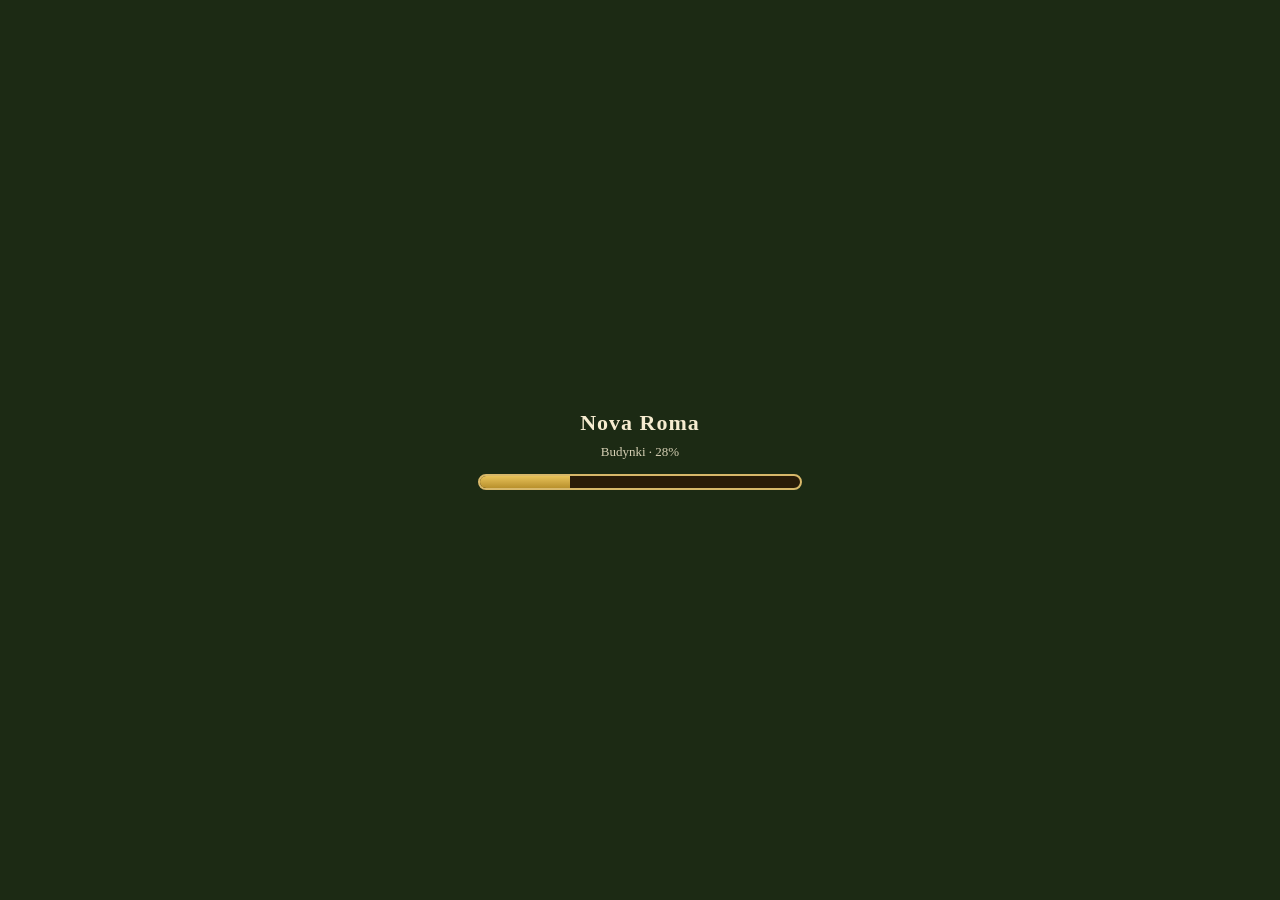
==== prototyp/grafika_prototyp.html @ c158a7cf "Faza 9B-1: role i czynności postaci — moduł Workers, robotnicy z narzędziami i ładunkami - settings." ====
<!doctype html>
<html lang="pl"><head><meta charset="utf-8"><meta name="viewport" content="width=device-width,initial-scale=1,maximum-scale=1,user-scalable=no">
<title>Nova Roma — próbka stylu graficznego</title>
<style>
html,body{margin:0;height:100%;background:#1c2a14;overflow:hidden;font-family:Georgia,'Times New Roman',serif;touch-action:none;-webkit-user-select:none;user-select:none}
canvas{display:block;cursor:grab;touch-action:none}
#cap{position:fixed;left:12px;top:10px;color:#f6ecd0;text-shadow:0 1px 3px #000,0 0 8px #000;pointer-events:none;max-width:70vw}
#cap b{font-size:clamp(15px,2.4vw,20px);letter-spacing:.5px}
#cap div{font-size:clamp(10px,1.5vw,12.5px);opacity:.9;margin-top:3px;line-height:1.35}
#st{position:fixed;right:10px;top:8px;color:#e8dcb8;font:11px/1.5 monospace;text-align:right;text-shadow:0 1px 2px #000;pointer-events:none;max-width:45vw}
#ui{position:fixed;right:12px;bottom:14px;display:flex;gap:8px;align-items:center}
#ui button{width:46px;height:46px;border-radius:10px;border:2px solid #d8b86a;background:rgba(40,28,14,.82);color:#f6ecd0;font:600 22px/1 Georgia,serif;cursor:pointer;padding:0;box-shadow:0 2px 6px rgba(0,0,0,.5)}
#ui button:active{background:rgba(90,64,28,.9)} #ui button.on{background:#b8902c;color:#2a1c08}
#zl{min-width:48px;text-align:center;color:#f6ecd0;font:12px monospace;text-shadow:0 1px 2px #000}
@media (max-width:640px){#leg,#cap div{display:none} #st{top:auto;bottom:74px;left:10px;right:auto;text-align:left;font-size:9px;max-width:60vw} #ui button{width:44px;height:44px} #cap{max-width:80vw}}
#load{position:fixed;inset:0;display:flex;flex-direction:column;align-items:center;justify-content:center;background:#1c2a14;color:#f6ecd0;z-index:10}
#lbar{width:min(320px,70vw);height:12px;border:2px solid #d8b86a;border-radius:8px;overflow:hidden;margin-top:14px;background:#2a1c08}
#lbar i{display:block;height:100%;width:0;background:linear-gradient(#e8c25a,#b8902c)}
#leg{position:fixed;left:12px;bottom:12px;color:#f0e4c0;font-size:11.5px;text-shadow:0 1px 3px #000,0 0 6px #000;pointer-events:none;max-width:55vw;line-height:1.35}
</style></head><body>
<canvas id="cv"></canvas>
<div id="load"><b style="font-size:22px;letter-spacing:1px">Nova Roma</b><div id="ltxt" style="margin-top:8px;font-size:13px;opacity:.85">Wypiekanie grafiki…</div><div id="lbar"><i></i></div></div>
<div id="cap"><b>Nova Roma — próbka nowego stylu (v3)</b><div>Budynki o różnych rozmiarach (2×2 … 4×4 pola) · Słowianie, Frankowie, Saraceni, Wikingowie · wszystko rysowane kodem</div></div>
<div id="st"><span id="fps"></span><br><span id="bake"></span></div>
<div id="leg">Kółko / szczypanie — zoom · przeciągnięcie — przesuwanie · G — siatka pól</div>
<div id="ui"><span id="zl"></span><button id="zout" aria-label="Oddal">−</button><button id="zin" aria-label="Przybliż">+</button><button id="zreset" aria-label="Domyślny widok">⟲</button><button id="grid" aria-label="Siatka pól">▦</button></div>
<script>
/* ---- 00_util.js ---- */
/* ====================== NARZĘDZIA ====================== */
const TAU = Math.PI * 2;
const SEARCH = typeof location !== 'undefined' ? location.search : '';   // parametry URL (?lint=1, ?nowear=1, ?q=…) — bezpieczne także bez przeglądarki (testy headless)
const clamp = (v, a, b) => Math.max(a, Math.min(b, v));
const lerp = (a, b, t) => a + (b - a) * t;

function rng(seed) { // mulberry32 — deterministyczny generator (te same tekstury za każdym razem)
  let a = seed >>> 0;
  return () => { a = (a + 0x6D2B79F5) | 0; let t = Math.imul(a ^ (a >>> 15), 1 | a); t = (t + Math.imul(t ^ (t >>> 7), 61 | t)) ^ t; return ((t ^ (t >>> 14)) >>> 0) / 4294967296; };
}
function hex(c) { const n = parseInt(c.slice(1), 16); return [(n >> 16) & 255, (n >> 8) & 255, n & 255]; }
const css = (c, a = 1) => `rgba(${c[0] | 0},${c[1] | 0},${c[2] | 0},${a})`;
const mixc = (a, b, t) => [lerp(a[0], b[0], t), lerp(a[1], b[1], t), lerp(a[2], b[2], t)];
const scaleC = (c, f) => [clamp(c[0] * f, 0, 255), clamp(c[1] * f, 0, 255), clamp(c[2] * f, 0, 255)];
function ramp(stops, t) { // stops: [[pozycja, [r,g,b]], ...]
  t = clamp(t, 0, 1);
  for (let i = 1; i < stops.length; i++) if (t <= stops[i][0]) {
    const [p0, c0] = stops[i - 1], [p1, c1] = stops[i];
    return mixc(c0, c1, (t - p0) / ((p1 - p0) || 1));
  }
  return stops[stops.length - 1][1];
}
/* tablica kolorów (256 wpisów) zamiast liczenia rampy dla każdego piksela */
function lutRamp(stops, n = 256) { return Array.from({ length: n }, (_, i) => ramp(stops, i / (n - 1))); }
function newCanvas(w, h) { const c = document.createElement('canvas'); c.width = Math.ceil(w); c.height = Math.ceil(h); return c; }

/* drobny szum ziarna dodany do całej tekstury */
function addGrain(g, w, h, amt, seed) {
  const r = rng(seed || 1), im = g.getImageData(0, 0, w, h), d = im.data;
  for (let i = 0; i < d.length; i += 4) { const n = (r() - 0.5) * amt; d[i] += n; d[i + 1] += n; d[i + 2] += n; }
  g.putImageData(im, 0, 0);
}

/* szum wartościowy okresowy (kafelkowalny) i fbm */
function periodicNoise(size, cells, seed) {
  const r = rng(seed), L = new Float32Array(cells * cells);
  for (let i = 0; i < L.length; i++) L[i] = r();
  const out = new Float32Array(size * size), s = cells / size;
  for (let y = 0; y < size; y++) {
    const fy = y * s, y0 = Math.floor(fy), ty = fy - y0, sy = ty * ty * (3 - 2 * ty), yy0 = y0 % cells, yy1 = (y0 + 1) % cells;
    for (let x = 0; x < size; x++) {
      const fx = x * s, x0 = Math.floor(fx), tx = fx - x0, sx = tx * tx * (3 - 2 * tx), xx0 = x0 % cells, xx1 = (x0 + 1) % cells;
      const a = L[yy0 * cells + xx0], b = L[yy0 * cells + xx1], c = L[yy1 * cells + xx0], d = L[yy1 * cells + xx1];
      out[y * size + x] = lerp(lerp(a, b, sx), lerp(c, d, sx), sy);
    }
  }
  return out;
}
function fbm(size, cells, oct, seed) {
  const out = new Float32Array(size * size); let amp = 1, tot = 0;
  for (let o = 0; o < oct; o++) {
    const n = periodicNoise(size, cells * (1 << o), seed + o * 101);
    for (let i = 0; i < out.length; i++) out[i] += n[i] * amp;
    tot += amp; amp *= 0.5;
  }
  for (let i = 0; i < out.length; i++) out[i] /= tot;
  return out;
}

/* miękki cień/poświata: rysuje kształt poza płótnem i przesuwa jego cień (shadowBlur działa w każdej przeglądarce).
   Rozmycie i przesunięcie cienia nie podlegają macierzy, więc skalujemy je o mnożnik z bieżącej macierzy kontekstu. */
function softFill(g, pathFn, color, blur, dx = 0, dy = 0) {
  const OFF = 4000, R = g.getTransform().a || 1;
  g.save();
  g.shadowColor = color; g.shadowBlur = blur * R; g.shadowOffsetX = (OFF + dx) * R; g.shadowOffsetY = dy * R;
  g.translate(-OFF, 0);
  g.fillStyle = '#000'; g.beginPath(); pathFn(g); g.fill();
  g.restore();
}

/* LOD (mipmapy): przy oddaleniu rysujemy wstępnie pomniejszone kopie — bez poszarpanych krawędzi */
function lodHalf(c) {
  if (!c._h) {
    const h = newCanvas(Math.max(1, c.width >> 1), Math.max(1, c.height >> 1)), g = h.getContext('2d');
    g.imageSmoothingEnabled = true; g.imageSmoothingQuality = 'high'; g.drawImage(c, 0, 0, h.width, h.height); c._h = h;
  }
  return c._h;
}
function lodPick(c, ratio) { while (ratio >= 2 && c.width > 8 && c.height > 8) { c = lodHalf(c); ratio /= 2; } return c; }

/* ---- 10_tex.js ---- */
/* ====================== TEKSTURY PROCEDURALNE ======================
   Każda tekstura jest kafelkowalna (szwy okresowe) i ma gęstość ppu = pikseli tekstury na jednostkę świata,
   więc na każdej ścianie / połaci deska, bal czy dachówka mają ten sam rozmiar. */
const GEN = {};
const TEXCACHE = {};
let TEXRES = 1;                     // mnożnik rozdzielczości tekstur terenu (ustawiany przy starcie razem z RES)
const TEXNORM = {};                 // normalizacja palety wg tekstury: woda zna tylko własne palety — barwa ściany przekazana przez bryłę (np. poidło) nie tworzy nowych tekstur
function tex(name, pal) {
  if (TEXNORM[name]) pal = TEXNORM[name](pal);
  const key = name + '|' + (pal || '');
  return TEXCACHE[key] || (TEXCACHE[key] = GEN[name](pal ?? undefined));        // null = brak palety (domyślna z parametru generatora)
}
/* rysuje obiekt także w kopiach przesuniętych o okres, żeby kafelek był bezszwowy */
function wrapDraw(N, x, y, w, h, fn) {
  for (const ox of [-N, 0, N]) for (const oy of [-N, 0, N]) {
    if (x + ox > N + 4 || x + ox + w < -4 || y + oy > N + 4 || y + oy + h < -4) continue;
    fn(ox, oy);
  }
}

/* --- bale (zrąb): poziome okrągłe kłody z usłojeniem i sękami --- */
GEN.log = (base = '#a0723f') => {
  const N = 128, c = newCanvas(N, N), g = c.getContext('2d'), r = rng(11), rows = 8, rh = N / rows, b = hex(base);
  for (let i = 0; i < rows; i++) {
    const y = i * rh, k = 0.86 + r() * 0.28;
    const gr = g.createLinearGradient(0, y, 0, y + rh);
    gr.addColorStop(0, css(scaleC(b, 1.28 * k))); gr.addColorStop(0.3, css(scaleC(b, 1.05 * k))); gr.addColorStop(0.75, css(scaleC(b, 0.74 * k))); gr.addColorStop(1, css(scaleC(b, 0.46 * k)));
    g.fillStyle = gr; g.fillRect(0, y, N, rh);
    for (let j = 0; j < 8; j++) { // usłojenie: falujące, okresowe linie
      const yy = y + 2 + r() * (rh - 5), ph = r() * TAU, amp = 0.5 + r() * 1.1, f = 1 + ((r() * 3) | 0);
      g.strokeStyle = `rgba(36,20,8,${0.12 + r() * 0.22})`; g.lineWidth = 0.7 + r() * 0.9;
      g.beginPath();
      for (let x = 0; x <= N; x += 4) { const v = yy + Math.sin(x / N * TAU * f + ph) * amp; x ? g.lineTo(x, v) : g.moveTo(x, v); }
      g.stroke();
    }
    if (r() < 0.5) { // sęk
      const kx = r() * N, ky = y + rh * (0.35 + r() * 0.3), kr = 2.4 + r() * 2;
      wrapDraw(N, kx - 9, ky - 6, 18, 12, (ox, oy) => {
        g.fillStyle = 'rgba(30,16,6,0.55)'; g.beginPath(); g.ellipse(kx + ox, ky + oy, kr, kr * 0.7, 0, 0, TAU); g.fill();
        g.strokeStyle = 'rgba(30,16,6,0.28)'; g.lineWidth = 1; g.beginPath(); g.ellipse(kx + ox, ky + oy, kr * 2, kr * 1.3, 0, 0, TAU); g.stroke();
      });
    }
    g.fillStyle = 'rgba(14,7,2,0.6)'; g.fillRect(0, y + rh - 1.6, N, 1.6);   // szczelina między bali
    g.fillStyle = 'rgba(255,225,170,0.2)'; g.fillRect(0, y + 0.4, N, 1);     // błysk na grzbiecie
  }
  addGrain(g, N, N, 15, 2);
  return { c, ppu: 112 };
};

/* --- kora / okrąglak stojący: pionowe usłojenie, bruzdy i sęki (słupki, pnie, pale, beczki z kłód) --- */
GEN.bark = (base = '#6a4a2c') => {
  const N = 128, c = newCanvas(N, N), g = c.getContext('2d'), r = rng(17), b = hex(base);
  g.fillStyle = css(b); g.fillRect(0, 0, N, N);
  for (let i = 0; i < 16; i++) {   // pasma o różnym odcieniu
    const x = i * N / 16, k = 0.8 + r() * 0.4, gr = g.createLinearGradient(x, 0, x + N / 16, 0);
    gr.addColorStop(0, css(scaleC(b, 0.8 * k))); gr.addColorStop(0.5, css(scaleC(b, 1.18 * k))); gr.addColorStop(1, css(scaleC(b, 0.7 * k)));
    g.fillStyle = gr; g.fillRect(x, 0, N / 16 + 0.5, N);
  }
  for (let i = 0; i < 46; i++) {   // bruzdy: falujące pionowe linie, okresowe w pionie i poziomie
    const x = r() * N, ph = r() * TAU, amp = 0.6 + r() * 1.4, f = 1 + ((r() * 2) | 0), len = 30 + r() * 70, y0 = r() * N;
    g.strokeStyle = `rgba(20,10,4,${0.2 + r() * 0.34})`; g.lineWidth = 0.7 + r() * 1.1;
    for (const oy of [-N, 0]) { g.beginPath(); for (let y = 0; y <= len; y += 4) { const v = x + Math.sin((y + y0) / N * TAU * f + ph) * amp; y ? g.lineTo(v, y0 + y + oy) : g.moveTo(v, y0 + y + oy); } g.stroke(); }
  }
  for (let i = 0; i < 5; i++) { const kx = r() * N, ky = r() * N, kr = 2.4 + r() * 2; wrapDraw(N, kx - 9, ky - 7, 18, 14, (ox, oy) => { g.fillStyle = 'rgba(24,12,4,0.55)'; g.beginPath(); g.ellipse(kx + ox, ky + oy, kr * 0.7, kr, 0, 0, TAU); g.fill(); g.strokeStyle = 'rgba(24,12,4,0.28)'; g.lineWidth = 1; g.beginPath(); g.ellipse(kx + ox, ky + oy, kr * 1.5, kr * 2.2, 0, 0, TAU); g.stroke(); }); }
  addGrain(g, N, N, 15, 2);
  return { c, ppu: 120 };
};

/* --- deski pionowe --- */
GEN.plank = (base = '#7b5a36') => {
  const N = 128, c = newCanvas(N, N), g = c.getContext('2d'), r = rng(13), b = hex(base), cols = 8, cw = N / cols;
  for (let i = 0; i < cols; i++) {
    const x = i * cw, k = 0.85 + r() * 0.3;
    const gr = g.createLinearGradient(x, 0, x + cw, 0);
    gr.addColorStop(0, css(scaleC(b, 0.8 * k))); gr.addColorStop(0.5, css(scaleC(b, 1.08 * k))); gr.addColorStop(1, css(scaleC(b, 0.75 * k)));
    g.fillStyle = gr; g.fillRect(x, 0, cw, N);
    for (let j = 0; j < 6; j++) {
      const xx = x + 2 + r() * (cw - 4), ph = r() * TAU, amp = 0.6 + r() * 0.8;
      g.strokeStyle = `rgba(30,16,6,${0.12 + r() * 0.2})`; g.lineWidth = 0.7 + r() * 0.7; g.beginPath();
      for (let y = 0; y <= N; y += 4) { const v = xx + Math.sin(y / N * TAU * 2 + ph) * amp; y ? g.lineTo(v, y) : g.moveTo(v, y); }
      g.stroke();
    }
    g.fillStyle = 'rgba(12,6,2,0.65)'; g.fillRect(x + cw - 1.2, 0, 1.2, N);
  }
  g.fillStyle = 'rgba(20,14,10,0.7)';
  for (let i = 0; i < cols; i++) for (const y of [20, 64, 108]) { g.beginPath(); g.arc(i * cw + cw / 2, y, 1.1, 0, TAU); g.fill(); }
  addGrain(g, N, N, 13, 4);
  return { c, ppu: 120 };
};

/* --- strzecha: gęste źdźbła wzdłuż spadku, pasy wiązań --- */
GEN.thatch = (base = '#cba94d') => {
  const N = 128, c = newCanvas(N, N), g = c.getContext('2d'), r = rng(21), b = hex(base);
  g.fillStyle = css(scaleC(b, 0.62)); g.fillRect(0, 0, N, N);
  const cols = [scaleC(b, 1.3), scaleC(b, 1.12), b, scaleC(b, 0.86), scaleC(b, 0.66), mixc(b, [255, 246, 205], 0.45)];
  for (let i = 0; i < 3600; i++) {
    const x = r() * N, y = r() * N, len = 9 + r() * 18, ang = Math.PI / 2 + (r() - 0.5) * 0.3;
    g.strokeStyle = css(cols[(r() * cols.length) | 0], 0.5 + r() * 0.45); g.lineWidth = 0.8 + r() * 1.1;
    wrapDraw(N, x - 20, y - 20, 40, 40 + len, (ox, oy) => { g.beginPath(); g.moveTo(x + ox, y + oy); g.lineTo(x + ox + Math.cos(ang) * len, y + oy + Math.sin(ang) * len); g.stroke(); });
  }
  for (let k = 0; k < 4; k++) { // wiązania
    const y = k * 32 + 22;
    g.fillStyle = 'rgba(38,24,8,0.3)'; g.fillRect(0, y, N, 3);
    g.fillStyle = 'rgba(255,240,170,0.16)'; g.fillRect(0, y + 3, N, 2);
  }
  addGrain(g, N, N, 16, 3);
  return { c, ppu: 96 };
};

/* --- dachówka ceramiczna (karpiówka) --- */
GEN.tiles = (base = '#b4532f') => {
  const N = 128, c = newCanvas(N, N), g = c.getContext('2d'), r = rng(31), b = hex(base), rows = 8, rh = N / rows, tw = 16;
  g.fillStyle = css(scaleC(b, 0.4)); g.fillRect(0, 0, N, N);
  for (let row = 0; row < rows; row++) {
    const y = row * rh, off = (row % 2) * tw / 2;
    for (let col = -1; col <= N / tw; col++) {
      const x = col * tw + off, k = 0.8 + r() * 0.4;
      const gr = g.createLinearGradient(0, y, 0, y + rh);
      gr.addColorStop(0, css(scaleC(b, 0.7 * k))); gr.addColorStop(0.5, css(scaleC(b, 1.0 * k))); gr.addColorStop(1, css(scaleC(b, 1.22 * k)));
      g.fillStyle = gr;
      g.beginPath(); g.moveTo(x, y); g.lineTo(x + tw, y); g.lineTo(x + tw, y + rh - 4);
      g.quadraticCurveTo(x + tw, y + rh, x + tw / 2, y + rh); g.quadraticCurveTo(x, y + rh, x, y + rh - 4); g.closePath(); g.fill();
      g.strokeStyle = 'rgba(32,10,4,0.6)'; g.lineWidth = 1; g.stroke();
      g.fillStyle = 'rgba(255,214,170,0.15)'; g.fillRect(x + 1.5, y + 2, 2, rh - 7);
      if (r() < 0.2) { g.fillStyle = `rgba(86,118,48,${0.1 + r() * 0.16})`; g.beginPath(); g.ellipse(x + r() * tw, y + rh * (0.45 + r() * 0.5), 3 + r() * 4, 2 + r() * 2, 0, 0, TAU); g.fill(); }
    }
  }
  addGrain(g, N, N, 14, 5);
  return { c, ppu: 96 };
};

/* --- gonty drewniane (ciemne dachy wikińskie) --- */
GEN.shingle = (base = '#4a3a2e') => {
  const N = 128, c = newCanvas(N, N), g = c.getContext('2d'), r = rng(33), b = hex(base), rows = 10, rh = N / rows;
  g.fillStyle = css(scaleC(b, 0.35)); g.fillRect(0, 0, N, N);
  for (let row = 0; row < rows; row++) {
    const y = row * rh, tw = 12.8, off = (row % 2) * tw / 2;
    for (let col = -1; col <= N / tw; col++) {
      const x = col * tw + off, k = 0.75 + r() * 0.5;
      const gr = g.createLinearGradient(0, y, 0, y + rh);
      gr.addColorStop(0, css(scaleC(b, 0.7 * k))); gr.addColorStop(1, css(scaleC(b, 1.25 * k)));
      g.fillStyle = gr; g.fillRect(x, y, tw - 0.6, rh - 0.6);
      g.strokeStyle = `rgba(0,0,0,${0.25 + r() * 0.2})`; g.lineWidth = 0.8; g.beginPath(); g.moveTo(x + 3 + r() * 6, y + 1); g.lineTo(x + 3 + r() * 6, y + rh - 1); g.stroke();
      g.fillStyle = 'rgba(20,10,4,0.55)'; g.fillRect(x, y + rh - 1.5, tw - 0.6, 1.5);
    }
  }
  addGrain(g, N, N, 14, 6);
  return { c, ppu: 110 };
};

/* --- kamień ciosowy / łamany --- */
function stoneTex(base, seed, rows, jitter, bevel, mortar) {
  const N = 128, c = newCanvas(N, N), g = c.getContext('2d'), r = rng(seed), b = hex(base), rh = N / rows;
  g.fillStyle = css(scaleC(b, mortar)); g.fillRect(0, 0, N, N);
  for (let row = 0; row < rows; row++) {
    const y = row * rh, ws = []; let sum = 0;
    while (sum < N - 22) { const w = 24 + r() * 26; ws.push(w); sum += w; }
    ws.push(N - sum); // domknięcie okresu
    let x = 0;
    for (const w of ws) {
      const k = 1 - jitter + r() * jitter * 2, tint = mixc(b, r() < 0.5 ? [150, 128, 96] : [120, 130, 140], 0.12 + r() * 0.12);
      wrapDraw(N, x, y, w, rh, (ox, oy) => {
        const gr = g.createLinearGradient(0, y + oy, 0, y + oy + rh);
        gr.addColorStop(0, css(scaleC(tint, 1.18 * k))); gr.addColorStop(1, css(scaleC(tint, 0.86 * k)));
        g.fillStyle = gr; g.fillRect(x + ox + 1, y + oy + 1, w - 2, rh - 2);
        g.fillStyle = `rgba(255,255,255,${bevel})`; g.fillRect(x + ox + 1, y + oy + 1, w - 2, 1.6); g.fillRect(x + ox + 1, y + oy + 1, 1.4, rh - 2);
        g.fillStyle = `rgba(0,0,0,${bevel * 1.5})`; g.fillRect(x + ox + 1, y + oy + rh - 2.6, w - 2, 1.6); g.fillRect(x + ox + w - 2.4, y + oy + 1, 1.4, rh - 2);
        for (let q = 0; q < 5; q++) { g.fillStyle = `rgba(20,20,16,${0.08 + r() * 0.14})`; g.fillRect(x + ox + 3 + r() * (w - 8), y + oy + 3 + r() * (rh - 8), 1 + r() * 2, 1 + r() * 2); }
      });
      x += w;
    }
  }
  addGrain(g, N, N, 14, seed + 1);
  return { c, ppu: 120 };
}
GEN.stone = (base = '#9d9a90') => stoneTex(base, 41, 6, 0.1, 0.22, 0.38);
GEN.rubble = (base = '#8a877c') => stoneTex(base, 43, 5, 0.2, 0.26, 0.3);
GEN.sandstone = (base = '#d8c08c') => stoneTex(base, 45, 7, 0.06, 0.16, 0.62);

/* --- tynk / wapno z plamami i spękaniami --- */
GEN.plaster = (base = '#e9dfc4') => {
  const N = 128, c = newCanvas(N, N), g = c.getContext('2d'), r = rng(51), b = hex(base);
  g.fillStyle = css(b); g.fillRect(0, 0, N, N);
  for (let i = 0; i < 140; i++) {
    const x = r() * N, y = r() * N, rad = 8 + r() * 26, light = r() < 0.5;
    wrapDraw(N, x - rad, y - rad, rad * 2, rad * 2, (ox, oy) => {
      const gr = g.createRadialGradient(x + ox, y + oy, 0, x + ox, y + oy, rad);
      gr.addColorStop(0, light ? 'rgba(255,250,235,0.1)' : 'rgba(90,70,40,0.09)'); gr.addColorStop(1, 'rgba(0,0,0,0)');
      g.fillStyle = gr; g.fillRect(x + ox - rad, y + oy - rad, rad * 2, rad * 2);
    });
  }
  g.strokeStyle = 'rgba(70,52,30,0.2)'; g.lineWidth = 0.8;
  for (let i = 0; i < 7; i++) { let x = r() * N, y = r() * N; g.beginPath(); g.moveTo(x, y); for (let j = 0; j < 5; j++) { x += (r() - 0.5) * 14; y += r() * 10; g.lineTo(x, y); } g.stroke(); }
  addGrain(g, N, N, 12, 7);
  return { c, ppu: 120 };
};

/* --- ubita ziemia (decal pod budynkami) --- */
GEN.dirt = (base = '#85693b') => {
  const T = TEXRES, B = 128, N = B * T, c = newCanvas(N, N), g = c.getContext('2d'), im = g.createImageData(N, N), d = im.data, b = hex(base);
  const n1 = fbm(N, 4, 3, 61), n2 = periodicNoise(N, 32, 67);
  const stops = [[0, scaleC(b, 0.62)], [0.5, b], [1, scaleC(b, 1.32)]], lut = lutRamp(stops);
  for (let i = 0; i < N * N; i++) { const col = lut[clamp(((n1[i] * 0.75 + n2[i] * 0.45 - 0.1) * 255) | 0, 0, 255)]; d[i * 4] = col[0]; d[i * 4 + 1] = col[1]; d[i * 4 + 2] = col[2]; d[i * 4 + 3] = 255; }
  g.putImageData(im, 0, 0); g.scale(T, T);
  const r = rng(71);
  for (let i = 0; i < 260; i++) { // kamyki i grudki
    const x = r() * B, y = r() * B, s = 0.8 + r() * 1.8, l = r() < 0.5;
    g.fillStyle = l ? `rgba(220,205,170,${0.25 + r() * 0.3})` : `rgba(40,28,14,${0.25 + r() * 0.3})`;
    g.beginPath(); g.ellipse(x, y, s * 1.4, s, r() * 3, 0, TAU); g.fill();
  }
  return { c, ppu: 96 * T };
};

/* --- tkanina w pasy (markizy Saracenów) --- */
GEN.stripes = (pal = '#b8352b|#f1e6c8') => {
  const [a, bcol] = pal.split('|'), N = 64, c = newCanvas(N, N), g = c.getContext('2d'), A = hex(a), B = hex(bcol);
  for (let i = 0; i < 4; i++) {
    g.fillStyle = css(i % 2 ? B : A); g.fillRect(i * 16, 0, 16, N);
    const gr = g.createLinearGradient(i * 16, 0, i * 16 + 16, 0); gr.addColorStop(0, 'rgba(255,255,255,0.12)'); gr.addColorStop(1, 'rgba(0,0,0,0.14)');
    g.fillStyle = gr; g.fillRect(i * 16, 0, 16, N);
  }
  addGrain(g, N, N, 10, 8);
  return { c, ppu: 120 };
};

/* --- łupek dachowy: prostokątne płytki w rzędach z przesunięciem --- */
GEN.slate = (base = '#66717e') => {
  const N = 128, c = newCanvas(N, N), g = c.getContext('2d'), r = rng(35), b = hex(base), rows = 8, rh = N / rows, tw = 16;
  g.fillStyle = css(scaleC(b, 0.35)); g.fillRect(0, 0, N, N);
  for (let row = 0; row < rows; row++) {
    const y = row * rh, off = (row % 2) * tw / 2;
    for (let col = -1; col <= N / tw; col++) {
      const x = col * tw + off, k = 0.78 + r() * 0.44, tint = mixc(b, r() < 0.5 ? [90, 110, 120] : [96, 84, 96], 0.18);
      const gr = g.createLinearGradient(0, y, 0, y + rh + 2);
      gr.addColorStop(0, css(scaleC(tint, 0.78 * k))); gr.addColorStop(0.6, css(scaleC(tint, 1.02 * k))); gr.addColorStop(1, css(scaleC(tint, 1.28 * k)));
      g.fillStyle = gr; g.fillRect(x + 0.4, y, tw - 0.8, rh + 2.4);
      g.fillStyle = 'rgba(255,255,255,0.1)'; g.fillRect(x + 0.4, y, tw - 0.8, 1.2);
      g.fillStyle = 'rgba(8,8,14,0.55)'; g.fillRect(x + 0.4, y + rh + 1.2, tw - 0.8, 1.4); g.fillRect(x + tw - 1, y, 0.9, rh + 2);
      if (r() < 0.08) { g.strokeStyle = 'rgba(10,10,16,0.5)'; g.lineWidth = 0.8; g.beginPath(); g.moveTo(x + 3 + r() * 8, y + 1); g.lineTo(x + 3 + r() * 8, y + rh); g.stroke(); }
    }
  }
  addGrain(g, N, N, 12, 36);
  return { c, ppu: 96 };
};

/* --- bruk (otoczaki) --- */
GEN.cobble = (base = '#8c8780') => {
  const T = TEXRES, B = 128, N = B * T, c = newCanvas(N, N), g = c.getContext('2d'), r = rng(37), b = hex(base);
  g.scale(T, T); g.fillStyle = css(scaleC(b, 0.34)); g.fillRect(0, 0, B, B);
  const cell = 16;
  for (let j = 0; j < B / cell; j++) for (let i = 0; i < B / cell; i++) {
    const cx = i * cell + cell / 2 + (r() - 0.5) * 4 + (j % 2) * 3, cy = j * cell + cell / 2 + (r() - 0.5) * 4, rx = 6 + r() * 2.4, ry = 5 + r() * 2.4, k = 0.75 + r() * 0.5, tint = mixc(b, r() < 0.5 ? [150, 130, 100] : [120, 126, 136], 0.16);
    wrapDraw(B, cx - rx, cy - ry, rx * 2, ry * 2, (ox, oy) => {
      const gr = g.createRadialGradient(cx + ox - 2, cy + oy - 2, 1, cx + ox, cy + oy, rx + 1);
      gr.addColorStop(0, css(scaleC(tint, 1.3 * k))); gr.addColorStop(0.7, css(scaleC(tint, 0.95 * k))); gr.addColorStop(1, css(scaleC(tint, 0.62 * k)));
      g.fillStyle = gr; g.beginPath(); g.ellipse(cx + ox, cy + oy, rx, ry, r() * 0.6, 0, TAU); g.fill();
    });
  }
  return { c, ppu: 112 * T };
};

/* --- płyty chodnikowe --- */
GEN.pavers = (base = '#a39d90') => stoneTex(base, 47, 4, 0.12, 0.18, 0.5);

/* --- mozaika / glazura (Saraceni): kafelki z deseniem romboidalnym --- */
GEN.mosaic = (pal = '#2a8a9a|#f2ead6|#d8a830') => {
  const [a, b2, c2] = pal.split('|').map(hex), N = 64, c = newCanvas(N, N), g = c.getContext('2d'), t = 16;
  for (let j = 0; j < 4; j++) for (let i = 0; i < 4; i++) {
    const x = i * t, y = j * t, base = (i + j) % 2 ? a : b2, inner = (i + j) % 2 ? b2 : a;
    g.fillStyle = css(base); g.fillRect(x, y, t, t);
    g.fillStyle = css(inner); g.beginPath(); g.moveTo(x + t / 2, y + 2); g.lineTo(x + t - 2, y + t / 2); g.lineTo(x + t / 2, y + t - 2); g.lineTo(x + 2, y + t / 2); g.closePath(); g.fill();
    g.fillStyle = css(c2); g.beginPath(); g.arc(x + t / 2, y + t / 2, 2, 0, TAU); g.fill();
    g.fillStyle = 'rgba(255,255,255,0.18)'; g.fillRect(x, y, t, 1.2); g.fillRect(x, y, 1.2, t);
    g.fillStyle = 'rgba(0,0,0,0.3)'; g.fillRect(x, y + t - 1.2, t, 1.2); g.fillRect(x + t - 1.2, y, 1.2, t);
  }
  addGrain(g, N, N, 10, 38);
  return { c, ppu: 150 };
};

/* --- plecionka (płot wiklinowy) --- */
GEN.wattle = (base = '#9a7444') => {
  const N = 64, c = newCanvas(N, N), g = c.getContext('2d'), r = rng(39), b = hex(base);
  g.fillStyle = css(scaleC(b, 0.45)); g.fillRect(0, 0, N, N);
  const rows = 8, rh = N / rows;
  for (let j = 0; j < rows; j++) for (let i = 0; i < 8; i++) {
    const x = i * 8 + (j % 2) * 4, y = j * rh, k = 0.8 + r() * 0.5, gr = g.createLinearGradient(0, y, 0, y + rh);
    gr.addColorStop(0, css(scaleC(b, 1.25 * k))); gr.addColorStop(1, css(scaleC(b, 0.7 * k)));
    g.fillStyle = gr; g.beginPath(); g.ellipse(x + 4, y + rh / 2, 4.2, rh / 2 - 0.4, 0, 0, TAU); g.fill();
  }
  g.fillStyle = css(scaleC(b, 0.55)); for (let i = 0; i < 4; i++) g.fillRect(i * 16 + 6, 0, 3, N);   // pionowe tyczki
  addGrain(g, N, N, 12, 40);
  return { c, ppu: 90 };
};

/* ---- 20_scene.js ---- */
/* ====================== SCENA: RZUT, ŚCIANY, POŁACIE, CIENIE ======================
   Sprite budynku jest wypiekany raz z brył 3D: każda ściana i połać to równoległobok z teksturą nałożoną afinicznie
   (w rzucie ortogonalnym to dokładne odwzorowanie), oświetlony z lewej góry.
   Układ współrzędnych: środek pola = (0,0), x rośnie w prawo-dół ekranu, y w lewo-dół, z w górę (1 jednostka = 1 pole).
   Dwa niezależne mnożniki:
     F   — skala geometrii sprite'a (żeby budynek wypełniał swoje pole; tekstury zachowują stałą gęstość na ekranie),
     RES — rozdzielczość wypieku (px na px logiczny); wszystko rysujemy w px logicznych pod macierzą RES. */
const S = 2;                       // 1 pole = 64·S px logicznych szerokości
const AX = 32 * S, AY = 16 * S;    // sx = (x−y)·AX, sy = (x+y)·AY
const VH = 39 * S;                 // px na jednostkę wysokości (rzut dimetryczny 2:1)
const LIGHT = { top: 1.0, south: 0.86, east: 0.6, roofS: 1.02, roofN: 0.78, roofE: 0.8, roofW: 1.0 };
const SHADOW_DIR = [0.62, 0.1];    // długość cienia (x,y) na jednostkę wysokości — pada w prawo-dół
let RES = 1;                       // ustawiane przy starcie (zależnie od DPR / parametru ?q=)
/* kontrola jakości (?lint=1): każdy sprite rejestruje bryły i elementy ścian; po wypieku powstaje lista ostrzeżeń (window.__lint):
   przenikanie brył, zła kolejność rysowania, okna poza ścianą / nachodzące na siebie / zbyt gęste, sprite obcięty przy krawędzi płótna */
const LINT = /[?&]lint=1/.test(SEARCH), LINT_LOG = []; let LINT_NAME = '';

function convexHull(pts) {
  const p = pts.slice().sort((a, b) => a[0] - b[0] || a[1] - b[1]);
  const cross = (o, a, b) => (a[0] - o[0]) * (b[1] - o[1]) - (a[1] - o[1]) * (b[0] - o[0]);
  const lo = [], up = [];
  for (const q of p) { while (lo.length >= 2 && cross(lo[lo.length - 2], lo[lo.length - 1], q) <= 0) lo.pop(); lo.push(q); }
  for (let i = p.length - 1; i >= 0; i--) { const q = p[i]; while (up.length >= 2 && cross(up[up.length - 2], up[up.length - 1], q) <= 0) up.pop(); up.push(q); }
  lo.pop(); up.pop(); return lo.concat(up);
}

/* głębokość zachodzenia dwóch otoczek wypukłych (listy punktów ekranu) w px — 0, gdy się nie stykają (test osi rozdzielających) */
function hullDepth(p, q, tol = 2) {
  let best = 1e9;
  for (const poly of [p, q]) for (let i = 0; i < poly.length; i++) {
    const a = poly[i], b = poly[(i + 1) % poly.length], nx = b[1] - a[1], ny = a[0] - b[0], l = Math.hypot(nx, ny) || 1;
    let a0 = 1e9, a1 = -1e9, b0 = 1e9, b1 = -1e9;
    for (const t of p) { const d = (t[0] * nx + t[1] * ny) / l; if (d < a0) a0 = d; if (d > a1) a1 = d; }
    for (const t of q) { const d = (t[0] * nx + t[1] * ny) / l; if (d < b0) b0 = d; if (d > b1) b1 = d; }
    const ov = Math.min(a1, b1) - Math.max(a0, b0);
    if (ov <= tol) return 0;
    if (ov < best) best = ov;
  }
  return best;
}
const hullsOverlap = (p, q, tol = 2) => hullDepth(p, q, tol) > 0;

class Scene {
  /* w,h,ax,ay — wymiary i punkt zaczepienia w px logicznych przy F=1; o.F — skala geometrii; o.R — rozdzielczość; o.ground — tylko warstwa terenu */
  constructor(w, h, ax, ay, o = {}) {
    const F = this.F = o.F ?? 1, R = this.R = o.R ?? RES;
    this.Rp = o.pRes ?? (o.ground ? R : Math.min(R, 1)); this.Ru = Math.min(R, 1);                              // plac i cień są miękkie — wystarczy rozdzielczość 1
    this.w = Math.ceil(w * F); this.h = Math.ceil(h * F); this.ax = ax * F; this.ay = ay * F;       // wymiary logiczne
    this.pw = Math.ceil(this.w * R); this.ph = Math.ceil(this.h * R); this.fw = o.fw; this.fh = o.fh; this.smokes = []; this.doors = [];                // kotwice dymu: [x, y, z] w polach względem środka obrysu
    const mk = res => { const c = newCanvas(Math.ceil(this.w * res), Math.ceil(this.h * res)), g = c.getContext('2d'); g.setTransform(res, 0, 0, res, 0, 0); return [c, g]; };
    [this.pcv, this.pg] = mk(this.Rp);                                                               // warstwa 1: plac / decale terenu
    if (!o.ground) { [this.ucv, this.gu] = mk(this.Ru); [this.c, this.g] = mk(R); }                  // warstwa 2: cień rzucony; warstwa 3: obiekty
    this.pats = {}; this.wear = /[?&]nowear=1/.test(SEARCH) ? 0 : (o.wear ?? 1); this._wn = 0;                                           // natężenie zużycia (0 = czysto)
    this.vols = []; this.walls = new Map();                                                          // rejestry kontroli jakości (tylko przy ?lint=1)
  }
  /* ---------- kontrola jakości ---------- */
  regVol(kind, x0, y0, z0, x1, y1, z1, tag, nest) { if (LINT) this.vols.push({ kind, x0, y0, z0, x1, y1, z1, tag: tag || this.grpTag || '', nest: !!nest, i: this.vols.length, grp: this.grp ?? -1 }); }
  regRect(O, U, V, kind, u0, u1, v0, v1) {
    if (!LINT) return;
    const key = [...O, ...U, ...V].map(n => n.toFixed(3)).join(','); let w = this.walls.get(key);
    if (!w) { w = { O, lu: Math.hypot(...U), lv: Math.hypot(...V), it: [] }; this.walls.set(key, w); }
    w.it.push({ kind, u0, u1, v0, v1 });
  }
  lint(name, out) {
    const push = (kind, msg) => LINT_LOG.push({ b: name, kind, msg }), f = x => +x.toFixed(2), v = this.vols;
    const lbl = a => `${a.kind}#${a.i}${a.tag ? '[' + a.tag + ']' : ''}(${f(a.x0)},${f(a.y0)},${f(a.z0)}→${f(a.x1)},${f(a.y1)},${f(a.z1)})`;
    const hull = a => convexHull([a.x0, a.x1].flatMap(x => [a.y0, a.y1].flatMap(y => [a.z0, a.z1].map(z => this.P(x, y, z)))));
    v.forEach(a => { a.h = hull(a); });
    const allowed = (a, b) => { const k = [a.kind, b.kind].sort().join('+'); return k === 'box+roof' && (a.tag === 'komin' || b.tag === 'komin') || a.tag === 'ok' || b.tag === 'ok'; };
    for (let i = 0; i < v.length; i++) for (let j = i + 1; j < v.length; j++) {
      const a = v[i], b = v[j]; if (a.nest || b.nest || (a.grp >= 0 && a.grp === b.grp)) continue;                  // części jednego węzła (słupki płotu, ramy) — budowa wewnętrzna
      const ox = Math.min(a.x1, b.x1) - Math.max(a.x0, b.x0), oy = Math.min(a.y1, b.y1) - Math.max(a.y0, b.y0), oz = Math.min(a.z1, b.z1) - Math.max(a.z0, b.z0), eps = 0.015, thick = 0.045;                                                                 // przenikanie < 4,5 cm = złącze, nie błąd
      if (a.tag === b.tag && (a.tag === 'płot' || a.tag === 'palisada' || a.tag === 'mur')) continue;
      if (ox > thick && oy > thick && oz > thick) { if (!allowed(a, b)) push('przenikanie', `${lbl(a)} × ${lbl(b)} (${f(ox)}×${f(oy)}×${f(oz)})`); continue; }
      if (ox > eps && oy > eps && oz > eps) continue;                                                              // cienkie zachodzenie (złącze) — bez kontroli kolejności
      const front = (p, q) => p.x0 >= q.x1 - eps || p.y0 >= q.y1 - eps || p.z0 >= q.z1 - eps;                    // p bliżej widza niż q
      if (front(a, b) && !front(b, a) && hullsOverlap(a.h, b.h)) push('kolejność', `${lbl(a)} narysowane PRZED ${lbl(b)}, a stoi bliżej widza`);
    }
    if (this.fw && this.fh) for (const a of v) {                                                  // bryły poza obrysem budynku (kolidowałyby z sąsiadami)
      const hx = this.fw / 2, hy = this.fh / 2, t = a.kind === 'roof' ? 0.12 : 0.06;
      if (a.x0 < -hx - t || a.x1 > hx + t || a.y0 < -hy - t || a.y1 > hy + t) push('obrys', `${lbl(a)} wystaje poza obrys ${this.fw}×${this.fh}`);
    }
    for (const w of this.walls.values()) {
      const wins = w.it.filter(t => t.kind === 'okno'), tag = `ściana(${w.O.map(f).join(',')}; ${f(w.lu)}×${f(w.lv)})`;
      for (const t of w.it) if (t.u0 < -0.01 || t.u1 > w.lu + 0.01 || t.v0 < -0.01 || t.v1 > w.lv + 0.01) push('okna', `${tag}: ${t.kind} poza ścianą u ${f(t.u0)}…${f(t.u1)} v ${f(t.v0)}…${f(t.v1)}`);
      for (let i = 0; i < w.it.length; i++) for (let j = i + 1; j < w.it.length; j++) {
        const a = w.it[i], b = w.it[j]; if ((a.kind === 'kwiaty' && b.kind === 'okno') || (b.kind === 'kwiaty' && a.kind === 'okno')) continue;
        const ou = Math.min(a.u1, b.u1) - Math.max(a.u0, b.u0), ov = Math.min(a.v1, b.v1) - Math.max(a.v0, b.v0);
        if (ou > 0.01 && ov > 0.01) push('okna', `${tag}: ${a.kind} nachodzi na ${b.kind} (u ${f(Math.max(a.u0, b.u0))}…${f(Math.min(a.u1, b.u1))})`);
      }
      const occ = wins.reduce((s, t) => s + (t.u1 - t.u0), 0) / w.lu;
      if (wins.length > Math.max(2, Math.floor(w.lu / 0.5)) || occ > 0.5) push('gęstość', `${tag}: ${wins.length} okien, zajmują ${Math.round(occ * 100)}% szerokości ściany`);
    }
    if (out) {
      const g = out.getContext('2d'), W = out.width, H = out.height;
      for (const [nm, x, y, w, h] of [['góra', 0, 0, W, 2], ['dół', 0, H - 2, W, 2], ['lewa', 0, 0, 2, H], ['prawa', W - 2, 0, 2, H]]) { const d = g.getImageData(x, y, w, h).data; for (let k = 3; k < d.length; k += 4) if (d[k] > 24) { push('obcięcie', `sprite dotyka krawędzi płótna: ${nm}`); break; } }
    }
  }
  P(x, y, z = 0) { const F = this.F; return [(x - y) * AX * F + this.ax, (x + y) * AY * F - z * VH * F + this.ay]; }
  pat(name, pal, ctx) {
    const k = name + '|' + (pal || '') + '|' + (ctx === this.gu ? 'u' : 'o');
    if (!this.pats[k]) { const t = tex(name, pal); this.pats[k] = { pat: (ctx || this.g).createPattern(t.c, 'repeat'), ppu: t.ppu }; }
    return this.pats[k];
  }

  /* równoległobok O + s·U + t·V pokryty teksturą; gęstość tekstury na ekranie jest stała niezależnie od F (K·F) */
  face(O, U, V, mat, o = {}) {
    const g = this.g, R = this.R, m = this.pat(mat, o.pal), lu = Math.hypot(...U), lv = Math.hypot(...V), K = (o.ppu || m.ppu) * this.F;
    const p0 = this.P(...O), pu = this.P(O[0] + U[0], O[1] + U[1], O[2] + U[2]), pv = this.P(O[0] + V[0], O[1] + V[1], O[2] + V[2]);
    const a = (pu[0] - p0[0]) / (lu * K), b = (pu[1] - p0[1]) / (lu * K), c = (pv[0] - p0[0]) / (lv * K), d = (pv[1] - p0[1]) / (lv * K);
    const sc = Math.hypot(a, b) || 1;
    g.save();
    g.setTransform(R * a, R * b, R * c, R * d, R * p0[0], R * p0[1]);
    const path = () => { g.beginPath(); if (o.clip) o.clip.forEach(([s, t], i) => g[i ? 'lineTo' : 'moveTo'](s * lu * K, t * lv * K)); else g.rect(0, 0, lu * K, lv * K); g.closePath(); };
    path();
    g.fillStyle = m.pat; g.fill();
    g.strokeStyle = m.pat; g.lineWidth = 1.1 / sc; g.stroke();        // zakładka — brak szwów między ścianami
    if (o.wear !== 0 && this.wear > 0) { wearFace(this, mat, o, lu * K, lv * K, K, sc, (++this._wn) * 7919 + Math.round(O[0] * 173 + O[1] * 379 + O[2] * 571) + 1000); path(); }   // zużycie zmienia bieżącą ścieżkę — odtwarzamy ścianę przed cieniowaniem
    const sh = o.shade ?? 1;
    if (sh < 1) { g.globalCompositeOperation = 'multiply'; g.fillStyle = `rgb(${255 * sh * 0.97 | 0},${255 * sh * 0.98 | 0},${255 * Math.min(1, sh * 1.03) | 0})`; g.fill(); }
    else if (sh > 1) { g.globalCompositeOperation = 'soft-light'; g.globalAlpha = Math.min(1, (sh - 1) * 2.4); g.fillStyle = '#fff1c4'; g.fill(); }
    g.globalCompositeOperation = 'source-over'; g.globalAlpha = 1;
    if (o.vgrad) { // zaciemnienie wzdłuż v (np. przy ziemi lub pod okapem)
      const gr = g.createLinearGradient(0, 0, 0, lv * K); o.vgrad.forEach(([t, al]) => gr.addColorStop(t, `rgba(12,8,4,${al})`));
      g.fillStyle = gr; g.fill();
    }
    if (o.ugrad) {
      const gr = g.createLinearGradient(0, 0, lu * K, 0); o.ugrad.forEach(([t, al]) => gr.addColorStop(t, `rgba(12,8,4,${al})`));
      g.fillStyle = gr; g.fill();
    }
    if (o.edge !== 0) { g.strokeStyle = `rgba(14,8,4,${o.edge ?? 0.3})`; g.lineWidth = 1.0 / sc; g.stroke(); }
    g.restore();
  }

  /* rysowanie 2D w układzie ściany: jednostki = jednostki świata (u wzdłuż U, v wzdłuż V) */
  local(O, U, V, fn) {
    const g = this.g, R = this.R, lu = Math.hypot(...U), lv = Math.hypot(...V);
    const p0 = this.P(...O), pu = this.P(O[0] + U[0], O[1] + U[1], O[2] + U[2]), pv = this.P(O[0] + V[0], O[1] + V[1], O[2] + V[2]);
    g.save();
    g.setTransform(R * (pu[0] - p0[0]) / lu, R * (pu[1] - p0[1]) / lu, R * (pv[0] - p0[0]) / lv, R * (pv[1] - p0[1]) / lv, R * p0[0], R * p0[1]);
    fn(g, lu, lv);
    g.restore();
  }

  /* prostopadłościan: ściana wschodnia (prawa), południowa (lewa) i wierzch */
  box(x0, y0, z0, x1, y1, z1, m, o = {}) {
    if (LINT) this.regVol('box', x0, y0, z0, x1, y1, z1, o.tag, o.nest);
    const h = z1 - z0, me = m.east || m, ms = m.south || m, mt = m.top || m.south || m;
    const ao = o.ao ?? 0.4, vg = [[0, o.eave ?? 0], [0.15, 0], [0.78, 0], [1, ao]];
    this.face([x1, y1, z1], [0, -(y1 - y0), 0], [0, 0, -h], me, { shade: LIGHT.east, vgrad: vg, pal: o.pal, ugrad: [[0, 0.16], [0.2, 0]] });
    this.face([x0, y1, z1], [x1 - x0, 0, 0], [0, 0, -h], ms, { shade: LIGHT.south, vgrad: vg, pal: o.pal, ugrad: [[0.85, 0], [1, 0.12]] });
    if (o.top !== false) this.face([x0, y0, z1], [x1 - x0, 0, 0], [0, y1 - y0, 0], mt, { shade: LIGHT.top, pal: o.topPal || o.pal, edge: 0.35 });
  }

  /* cień rzucony na ziemię: rzut punktów bryły wzdłuż światła + otoczka wypukła, miękki brzeg */
  shadow(pts3, o = {}) {
    const sd = o.dir || SHADOW_DIR;
    const pts = pts3.map(([x, y, z]) => this.P(x + z * sd[0], y + z * sd[1], 0));
    const hull = convexHull(pts);
    softFill(this.gu, g => { hull.forEach(([x, y], i) => i ? g.lineTo(x, y) : g.moveTo(x, y)); g.closePath(); }, `rgba(14,22,8,${o.alpha ?? 0.5})`, (o.blur ?? 9) * this.F);
  }
  shadowBox(x0, y0, x1, y1, h, o) {
    this.shadow([[x0, y0, 0], [x1, y0, 0], [x1, y1, 0], [x0, y1, 0], [x0, y0, h], [x1, y0, h], [x1, y1, h], [x0, y1, h]], o);
  }
  /* miękki mrok przy podstawie (ambient occlusion) */
  contact(x0, y0, x1, y1, o = {}) {
    const e = o.grow ?? 0.05, P = (x, y) => this.P(x, y, 0);
    softFill(this.gu, g => { [[x0 - e, y0 - e], [x1 + e, y0 - e], [x1 + e, y1 + e], [x0 - e, y1 + e]].forEach(([x, y], i) => { const p = P(x, y); i ? g.lineTo(p[0], p[1]) : g.moveTo(p[0], p[1]); }); g.closePath(); }, `rgba(10,12,4,${o.alpha ?? 0.55})`, (o.blur ?? 6) * this.F);
  }

  /* decal terenu: tekstura rzucona w płaszczyznę świata (izometrycznie), przycięta do wielokątów z miękkim brzegiem */
  decal(mat, pal, polys, o = {}) {
    const R = this.Rp, m = tex(mat, pal), K = m.ppu;
    let x0 = 0, y0 = 0, x1 = this.w, y1 = this.h;                          // obszar roboczy (px logiczne) — dla wielokątów tylko ich obwiednia
    if (polys) {
      let a = 1e9, b = 1e9, c = -1e9, d = -1e9;
      for (const pts of polys) for (const [x, y] of pts) { const p = this.P(x, y, 0); if (p[0] < a) a = p[0]; if (p[0] > c) c = p[0]; if (p[1] < b) b = p[1]; if (p[1] > d) d = p[1]; }
      const mg = (o.feather ?? 14) * 2 + 6;
      x0 = Math.max(0, a - mg); y0 = Math.max(0, b - mg); x1 = Math.min(this.w, c + mg); y1 = Math.min(this.h, d + mg);
      if (x1 <= x0 || y1 <= y0) return;
    }
    const ox = Math.floor(x0 * R), oy = Math.floor(y0 * R), tw = Math.ceil(x1 * R) - ox, th = Math.ceil(y1 * R) - oy, lx = ox / R, ly = oy / R;   // przesunięcie w px urządzenia
    const t = newCanvas(tw, th), tg = t.getContext('2d');
    tg.setTransform(R * AX / K, R * AY / K, -R * AX / K, R * AY / K, R * (this.ax - lx), R * (this.ay - ly));
    tg.fillStyle = tg.createPattern(m.c, 'repeat');
    const ext = (this.w + this.h) * K / Math.min(AX, AY);
    tg.fillRect(-ext, -ext, 2 * ext, 2 * ext);
    tg.setTransform(1, 0, 0, 1, 0, 0);
    if (polys) {
      const mk = newCanvas(tw, th), mg = mk.getContext('2d'); mg.setTransform(R, 0, 0, R, -R * lx, -R * ly);
      const path = g => { for (const pts of polys) { pts.forEach(([x, y], i) => { const p = this.P(x, y, 0); i ? g.lineTo(p[0], p[1]) : g.moveTo(p[0], p[1]); }); g.closePath(); } };
      if (o.feather === 0) { mg.fillStyle = '#fff'; mg.beginPath(); path(mg); mg.fill(); } else softFill(mg, path, '#fff', o.feather ?? 14);
      tg.globalCompositeOperation = 'destination-in'; tg.drawImage(mk, 0, 0);
    }
    const dst = o.layer || this.pg;
    dst.save(); dst.setTransform(1, 0, 0, 1, 0, 0); dst.globalAlpha = o.alpha ?? 1; if (o.blend) dst.globalCompositeOperation = o.blend; dst.drawImage(t, ox, oy); dst.restore();
  }
  /* jednolita, rozmyta plama koloru (mokry piasek, ściółka) */
  flat(polys, color, feather, layer) {
    softFill(layer || this.pg, g => { for (const pts of polys) { pts.forEach(([x, y], i) => { const p = this.P(x, y, 0); i ? g.lineTo(p[0], p[1]) : g.moveTo(p[0], p[1]); }); g.closePath(); } }, color, feather);
  }
  /* organiczna plama ubitej ziemi (znak rozpoznawczy „Settlers"); wymiary w POLACH (niezależnie od F) */
  patch(cx, cy, rx, ry, o = {}) {
    const r = rng(o.seed || 9), pts = [], n = 16, f = 1 / this.F;
    for (let i = 0; i < n; i++) { const a = i / n * TAU, k = 0.82 + r() * 0.3; pts.push([(cx + Math.cos(a) * rx * k) * f, (cy + Math.sin(a) * ry * k) * f]); }
    this.decal(o.mat || 'dirt', o.pal, [pts], { feather: o.feather ?? 12, alpha: o.alpha ?? 0.92 });
  }
  /* prostokątny, wybrukowany plac (np. dziedziniec, targowisko); współrzędne w polach */
  paved(x0, y0, x1, y1, o = {}) {
    const f = 1 / this.F, j = o.jit ?? 0.05, r = rng(o.seed || 5), q = () => (r() - 0.5) * j;
    this.decal(o.mat || 'pavers', o.pal, [[[x0 * f + q(), y0 * f + q()], [x1 * f + q(), y0 * f + q()], [x1 * f + q(), y1 * f + q()], [x0 * f + q(), y1 * f + q()]]], { feather: o.feather ?? 3, alpha: o.alpha ?? 1 });
  }

  /* walec pionowy (wieża, minaret, beczka): gradient poziomy, elipsy góry i dołu */
  cyl(cx, cy, z0, z1, r, o = {}) {
    if (LINT) this.regVol('cyl', cx - r, cy - r, z0, cx + r, cy + r, z1, o.tag, o.nest);
    const g = this.g, R = this.R, F = this.F, [px, pyb] = this.P(cx, cy, z0), [, pyt] = this.P(cx, cy, z1), rx = r * AX * F * 1.4142, ry = r * AY * F * 1.4142;
    const col = o.color || [150, 140, 125];
    g.save();
    g.beginPath(); g.moveTo(px - rx, pyt); g.lineTo(px - rx, pyb); g.ellipse(px, pyb, rx, ry, 0, Math.PI, 0, true); g.lineTo(px + rx, pyt); g.ellipse(px, pyt, rx, ry, 0, 0, Math.PI, true); g.closePath();
    g.clip();
    if (o.mat) {
      const m = this.pat(o.mat, o.pal), K = m.ppu, sc = o.texScale || (VH / K);
      g.save(); g.setTransform(R * sc, 0, 0, R * sc, R * (px - rx), R * (pyt - ry)); g.fillStyle = m.pat; g.fillRect(0, 0, (rx * 2) / sc + 2, ((pyb - pyt) + ry * 2) / sc + 2); g.restore();   // podkład (pokrywa też obszar wierzchu)
      if (o.flat !== true) cylTexture(g, R, tex(o.mat, o.pal), F, px, pyt, pyb, rx, ry, r, o.phase ?? Math.round(cx * 53 + cy * 29));   // zakrzywione rzędy cegieł / klepki wokół walca
    } else { g.fillStyle = css(col); g.fillRect(px - rx, pyt - ry, rx * 2, pyb - pyt + ry * 2); }
    const gr = g.createLinearGradient(px - rx, 0, px + rx, 0);   // zaokrąglenie: światło z lewej, cień z prawej
    gr.addColorStop(0, 'rgba(255,240,200,0.16)'); gr.addColorStop(0.28, 'rgba(255,240,200,0.04)'); gr.addColorStop(0.62, 'rgba(0,0,0,0.12)'); gr.addColorStop(1, 'rgba(0,0,0,0.5)');
    g.fillStyle = gr; g.fillRect(px - rx, pyt - ry, rx * 2, pyb - pyt + ry * 2);
    if (o.ao !== 0) { const ga = g.createLinearGradient(0, pyt, 0, pyb); ga.addColorStop(0, 'rgba(0,0,0,0)'); ga.addColorStop(0.8, 'rgba(0,0,0,0)'); ga.addColorStop(1, 'rgba(0,0,0,0.32)'); g.fillStyle = ga; g.fillRect(px - rx, pyt - ry, rx * 2, pyb - pyt + ry * 2); }
    g.restore();
    g.strokeStyle = 'rgba(14,8,4,0.35)'; g.lineWidth = 1;
    g.beginPath(); g.moveTo(px - rx, pyt); g.lineTo(px - rx, pyb); g.ellipse(px, pyb, rx, ry, 0, Math.PI, 0, true); g.lineTo(px + rx, pyt); g.stroke();
    if (o.top !== false) { // wierzch
      g.beginPath(); g.ellipse(px, pyt, rx, ry, 0, 0, TAU);
      if (o.topMat) { const m = this.pat(o.topMat, o.topPal); g.save(); g.clip(); const K = m.ppu; g.setTransform(R * AX / K, R * AY / K, -R * AX / K, R * AY / K, R * px, R * pyt); g.fillStyle = m.pat; g.fillRect(-2 * K, -2 * K, 4 * K, 4 * K); g.restore(); g.beginPath(); g.ellipse(px, pyt, rx, ry, 0, 0, TAU); }
      else { g.fillStyle = css(scaleC(col, 1.12)); g.fill(); }
      g.strokeStyle = 'rgba(14,8,4,0.4)'; g.stroke();
    }
  }

  /* gotowy sprite: warstwy p (plac), u (cień) oraz c (obiekty z obrysem) — scena rysuje je w osobnych przebiegach */
  finish(o = {}) {
    const R = this.R, out = newCanvas(this.pw, this.ph), g = out.getContext('2d');
    const t = newCanvas(this.pw, this.ph), tg = t.getContext('2d');
    tg.drawImage(this.c, 0, 0); tg.globalCompositeOperation = 'source-in'; tg.fillStyle = `rgba(14,9,5,${o.outline ?? 0.5})`; tg.fillRect(0, 0, this.pw, this.ph);
    const ow = 1.2 * R;
    for (const [dx, dy] of [[-1, 0], [1, 0], [0, -1], [0, 1], [-1, -1], [1, 1], [-1, 1], [1, -1]]) g.drawImage(t, dx * ow, dy * ow);
    g.drawImage(this.c, 0, 0);
    if (o.grain !== 0) addSpriteGrain(g, this.pw, this.ph, R, o.grain ?? 1);
    if (LINT) this.lint(LINT_NAME, out);
    const spr = { p: this.pcv, u: this.ucv, c: out, ax: this.ax, ay: this.ay, w: this.w, h: this.h, R, Rp: this.Rp, Ru: this.Ru, F: this.F, fw: this.fw, fh: this.fh, smoke: this.smokes.map(a => a.slice()), doors: this.doors.map(d => ({ ...d })) };
    return o.crop === false ? spr : cropSprite(spr);
  }
}

/* tekstura walcowa: pionowe paski o szerokości 1 piksela urządzenia; pasek na odległości X od osi leży na kącie φ = asin(X/rx), więc
   tekstura jest próbkowana wzdłuż długości łuku (cegły kurczą się ku krawędziom), a poziome rzędy zataczają dół elipsy (ry·cos φ) —
   dokładnie tak, jak widać okrągłą wieżę z góry pod kątem 2:1. Wzór jest wywoływany po płaskim podkładzie, więc szczeliny nie prześwitują. */
function cylTexture(g, R, t, F, px, pyt, pyb, rx, ry, r, phase = 0) {
  const pat = g.createPattern(t.c, 'repeat'), K = t.ppu, sy = VH / K, sx0 = Math.SQRT2 * AX / K, step = 1 / R, H = pyb - pyt;
  for (let X = -rx; X < rx; X += step) {
    const xc = Math.min(rx - 1e-6, X + step / 2), phi = Math.asin(Math.max(-1, Math.min(1, xc / rx))), cs = Math.cos(phi), dy = ry * cs;
    const sx = sx0 * Math.max(cs, 0.04), u = (r * phi * F + phase * 0.173) * K;
    pat.setTransform(new DOMMatrix([sx, 0, 0, sy, px + xc - sx * u, pyt + dy]));
    g.fillStyle = pat; g.fillRect(px + X - 0.25 / R, pyt + dy - 1.5, step + 0.5 / R, H + 3);
  }
}

/* przycięcie warstw sprite'a do zawartości (oszczędza pamięć i czas rysowania): obwiednia niepustych pikseli wszystkich warstw, w px logicznych */
function cropSprite(s) {
  let x0 = 1e9, y0 = 1e9, x1 = -1e9, y1 = -1e9;
  for (const [l, res] of [['c', s.R], ['u', s.Ru], ['p', s.Rp]]) {
    const im = s[l]; if (!im) continue;
    const k = 4, sw = Math.max(1, Math.ceil(im.width / k)), sh = Math.max(1, Math.ceil(im.height / k)), t = newCanvas(sw, sh), g = t.getContext('2d', { willReadFrequently: true });
    g.drawImage(im, 0, 0, sw, sh); const d = g.getImageData(0, 0, sw, sh).data;
    for (let y = 0; y < sh; y++) for (let x = 0; x < sw; x++) if (d[(y * sw + x) * 4 + 3] > 3) {
      const X0 = x * k / res, X1 = (x + 1) * k / res, Y0 = y * k / res, Y1 = (y + 1) * k / res;
      if (X0 < x0) x0 = X0; if (X1 > x1) x1 = X1; if (Y0 < y0) y0 = Y0; if (Y1 > y1) y1 = Y1;
    }
  }
  if (x1 < x0) return s;
  x0 = Math.max(0, Math.floor(x0) - 2); y0 = Math.max(0, Math.floor(y0) - 2); x1 = Math.min(s.w, Math.ceil(x1) + 2); y1 = Math.min(s.h, Math.ceil(y1) + 2);
  const w = x1 - x0, h = y1 - y0, out = { ...s, ax: s.ax - x0, ay: s.ay - y0, w, h };
  for (const [l, res] of [['c', s.R], ['u', s.Ru], ['p', s.Rp]]) {
    const im = s[l]; if (!im) continue;
    const c = newCanvas(Math.ceil(w * res), Math.ceil(h * res)); c.getContext('2d').drawImage(im, Math.round(x0 * res), Math.round(y0 * res), c.width, c.height, 0, 0, c.width, c.height);
    out[l] = c;
  }
  return out;
}

/* ---------- połacie dachowe ---------- */
/* dach dwuspadowy; o.ridge 'x' (kalenica wzdłuż x, szczyty po bokach ±x) albo 'y'.
   o: x0,y0,x1,y1 — obrys ścian, z — wysokość ścian, rise — wzniesienie kalenicy, ov — okap, ovE — wysunięcie szczytu */
function gableRoof(sc, o) {
  if (LINT) { const oe = o.ovE ?? 0.05, ov = o.ov ?? 0.07, ex = o.ridge === 'y' ? ov : oe, ey = o.ridge === 'y' ? oe : ov; sc.regVol('roof', o.x0 - ex, o.y0 - ey, o.z, o.x1 + ex, o.y1 + ey, o.z + o.rise, o.tag, o.nest); }
  const { x0, y0, x1, y1, z, rise } = o, ov = o.ov ?? 0.07, ovE = o.ovE ?? 0.05, mat = o.mat, pal = o.pal, gm = o.gableMat || o.wallMat, gpal = o.gablePal || o.wallPal;
  if ((o.ridge || 'x') === 'x') {
    const ym = (y0 + y1) / 2, hs = (y1 - y0) / 2, dz = rise * ov / hs, zE = z - dz, L = x1 - x0 + 2 * ovE;
    const ySo = y1 + ov, yNo = y0 - ov, top = z + rise;
    sc.face([x0 - ovE, ym, top], [L, 0, 0], [0, yNo - ym, zE - top], mat, { shade: LIGHT.roofN, pal, edge: 0.35, roof: true });                       // połać północna (tylna)
    if (gm) sc.face([x1, y1, top], [0, -(y1 - y0), 0], [0, 0, -rise], gm, { shade: LIGHT.east, pal: gpal, clip: [[0.5, 0], [1, 1], [0, 1]], vgrad: [[0, 0], [0.8, 0], [1, 0.3]] });   // szczyt widoczny (+x)
    sc.face([x0 - ovE, ym, top], [L, 0, 0], [0, ySo - ym, zE - top], mat, { shade: LIGHT.roofS, pal, edge: 0.4, roof: true, vgrad: [[0, 0], [0.86, 0], [1, 0.22]] });   // połać południowa (przednia)
    return { ridgeA: [x0 - ovE, ym, top], ridgeB: [x1 + ovE, ym, top], eaveZ: zE, ySo, yNo };
  }
  const xm = (x0 + x1) / 2, hs = (x1 - x0) / 2, dz = rise * ov / hs, zE = z - dz, L = y1 - y0 + 2 * ovE;
  const xEo = x1 + ov, xWo = x0 - ov, top = z + rise;
  sc.face([xm, y1 + ovE, top], [0, -L, 0], [xWo - xm, 0, zE - top], mat, { shade: LIGHT.roofW, pal, edge: 0.35, roof: true });                  // połać zachodnia (tylna)
  if (gm) sc.face([x0, y1, top], [x1 - x0, 0, 0], [0, 0, -rise], gm, { shade: LIGHT.south, pal: gpal, clip: [[0.5, 0], [1, 1], [0, 1]], vgrad: [[0, 0], [0.8, 0], [1, 0.3]] });   // szczyt (+y)
  sc.face([xm, y1 + ovE, top], [0, -L, 0], [xEo - xm, 0, zE - top], mat, { shade: LIGHT.roofE, pal, edge: 0.4, roof: true, vgrad: [[0, 0], [0.86, 0], [1, 0.25]] });                  // połać wschodnia (przednia)
  return { ridgeA: [xm, y1 + ovE, top], ridgeB: [xm, y0 - ovE, top], eaveZ: zE, xEo, xWo };
}

/* dach czterospadowy / ostrosłup (wieże, kapliczki) */
function pyramidRoof(sc, o) {
  if (LINT) { const ov = o.ov ?? 0.05; sc.regVol('roof', o.x0 - ov, o.y0 - ov, o.z, o.x1 + ov, o.y1 + ov, o.z + o.rise, o.tag, o.nest); }
  const { x0, y0, x1, y1, z, rise, mat, pal } = o, ov = o.ov ?? 0.05, xm = (x0 + x1) / 2, ym = (y0 + y1) / 2, top = z + rise;
  const a = [x0 - ov, y0 - ov, z - rise * ov / ((x1 - x0) / 2)], b = [x1 + ov, y0 - ov, a[2]], c = [x1 + ov, y1 + ov, a[2]], d = [x0 - ov, y1 + ov, a[2]];
  const quadTri = (p, q, shade) => {
    const U = [q[0] - p[0], q[1] - p[1], q[2] - p[2]], T = [xm, ym, top], V = [T[0] - p[0], T[1] - p[1], T[2] - p[2]];
    sc.face(p, U, V, mat, { shade, pal, edge: 0.4, roof: true, clip: [[0, 0], [1, 0], [0, 1]], ppu: o.ppu });
  };
  quadTri(a, b, LIGHT.roofN); quadTri(d, a, LIGHT.roofW); quadTri(c, d, LIGHT.roofS); quadTri(b, c, LIGHT.roofE);
}

/* ---- 25_wear.js ---- */
/* ====================== ZUŻYCIE: przybrudzenia, zacieki, pęknięcia, łaty napraw, mech, ziarno ======================
   Rysowane na każdej ścianie/połaci zaraz po nałożeniu tekstury (więc dostają to samo oświetlenie co reszta).
   Wszystkie rozmiary w tekselach: K tekseli = 1 jednostka świata (pole). Deterministyczne (ziarno z położenia ściany). */
const WEAR = {
  log:       { streak: 0.45, grime: 0.8, patch: ['log', '#cfa468', 'rect'], patchN: 0.8, moss: 0.35, crack: 0.15, nail: 1, tone: 1 },
  plank:     { streak: 0.6, grime: 0.7, patch: ['plank', '#bb915c', 'rect'], patchN: 1.0, moss: 0.3, crack: 0.2, nail: 1, tone: 1 },
  thatch:    { streak: 0.3, patch: ['thatch', '#e8c35a', 'blob'], patchN: 0.9, moss: 0.55, dark: 0.8, tone: 1 },
  tiles:     { streak: 0.3, patch: ['tiles', '#c8672f', 'rect'], patchN: 1.2, moss: 0.5, missing: 0.5, tone: 1 },
  shingle:   { streak: 0.3, patch: ['shingle', '#80664a', 'rect'], patchN: 0.9, moss: 0.4, missing: 0.4, tone: 1 },
  slate:     { streak: 0.35, patch: ['slate', '#7c8794', 'rect'], patchN: 0.9, moss: 0.45, missing: 0.35, tone: 1 },
  stone:     { streak: 0.5, grime: 0.9, patch: ['stone', '#bdb9ac', 'rect'], patchN: 0.8, moss: 0.5, crack: 1.0, chip: 0.8, tone: 1 },
  rubble:    { streak: 0.4, grime: 0.9, patch: ['rubble', '#a49f93', 'rect'], patchN: 0.5, moss: 0.7, crack: 0.8, chip: 0.6, tone: 1 },
  sandstone: { streak: 0.45, grime: 0.7, patch: ['sandstone', '#ecd8a6', 'rect'], patchN: 0.8, crack: 0.9, chip: 0.8, salt: 0.6, tone: 1 },
  plaster:   { streak: 0.8, grime: 0.8, patch: ['plaster', '#d8ccae', 'blob'], patchN: 0.6, moss: 0.15, crack: 0.6, peel: 0.7, tone: 1 },
  whitewash: { streak: 0.7, grime: 0.7, patch: ['whitewash', '#e4dcc4', 'blob'], patchN: 0.5, crack: 0.5, peel: 0.6, tone: 1 }
};

function wearBlob(g, r, cx, cy, rad, n = 9, jit = 0.38) {
  g.beginPath();
  for (let i = 0; i < n; i++) { const a = i / n * TAU, k = 1 - jit + r() * jit * 2, x = cx + Math.cos(a) * rad * k, y = cy + Math.sin(a) * rad * k * 0.85; i ? g.lineTo(x, y) : g.moveTo(x, y); }
  g.closePath();
}
function wearCrack(g, r, W, H, K, px, long = 1) {
  let x = r() * W, y = r() * H * 0.75, ang = Math.PI / 2 + (r() - 0.5) * 0.9;
  const pts = [[x, y]], steps = Math.round((4 + r() * 6) * long), br = [];
  for (let s = 0; s < steps; s++) {
    ang += (r() - 0.5) * 0.6; const l = (0.012 + r() * 0.022) * K; x += Math.cos(ang) * l; y += Math.sin(ang) * l; pts.push([x, y]);
    if (r() < 0.1) br.push([x, y, ang + (r() < 0.5 ? 0.8 : -0.8), 2 + (r() * 3 | 0)]);
  }
  const draw = (p, off) => { g.beginPath(); p.forEach(([a, b], i) => i ? g.lineTo(a + off, b + off) : g.moveTo(a + off, b + off)); g.stroke(); };
  const all = [pts];
  for (const [bx0, by0, ba, bn] of br) { const q = [[bx0, by0]]; let a2 = ba, xx = bx0, yy = by0; for (let s = 0; s < bn; s++) { a2 += (r() - 0.5) * 0.8; const l = (0.01 + r() * 0.02) * K; xx += Math.cos(a2) * l; yy += Math.sin(a2) * l; q.push([xx, yy]); } all.push(q); }
  g.lineJoin = 'round'; g.lineCap = 'round';
  g.strokeStyle = 'rgba(238,228,204,0.16)'; g.lineWidth = 0.9 / px; for (const p of all) draw(p, 0.8 / px);
  g.strokeStyle = 'rgba(16,10,6,0.62)'; g.lineWidth = 1.1 / px; for (const p of all) draw(p, 0);
}

/* zaplata ze świeżej słomy: wąski prostokąt z postrzępioną dolną krawędzią, kładziony na starą strzechę (cień + jasna krawędź zamiast obrysu) */
function thatchPatch(g, r, x, y, w, h, pat, px) {
  const n = 8, T = [], B = [];
  for (let i = 0; i <= n; i++) { const t = i / n; T.push([x + w * t, y + (r() - 0.5) * h * 0.08]); B.push([x + w * t + (r() - 0.5) * w * 0.05, y + h * (0.93 + r() * 0.15)]); }
  const path = () => { g.beginPath(); T.forEach(([a, b], i) => i ? g.lineTo(a, b) : g.moveTo(a, b)); for (let i = n; i >= 0; i--) g.lineTo(B[i][0], B[i][1]); g.closePath(); };
  g.save(); g.translate(0, 2.4 / px); path(); g.fillStyle = 'rgba(14,9,4,0.4)'; g.fill(); g.restore();
  path(); g.fillStyle = pat; g.fill();
  g.lineJoin = 'round'; g.lineWidth = 1.5 / px; g.strokeStyle = 'rgba(244,226,150,0.5)'; g.beginPath(); T.forEach(([a, b], i) => i ? g.lineTo(a, b) : g.moveTo(a, b)); g.stroke();
  g.strokeStyle = 'rgba(30,18,6,0.5)'; g.beginPath(); B.forEach(([a, b], i) => i ? g.lineTo(a, b + 0.6 / px) : g.moveTo(a, b + 0.6 / px)); g.stroke();
  const cy0 = y + h * 0.46, cy1 = y + h * 0.5;   // sznur wiążący zaplatę: ciemny splot, jasna krawędź i dwa supełki
  g.strokeStyle = 'rgba(52,32,12,0.75)'; g.lineWidth = 1.5 / px; g.beginPath(); g.moveTo(x - 1 / px, cy0); g.lineTo(x + w + 1 / px, cy1); g.stroke();
  g.strokeStyle = 'rgba(214,176,98,0.45)'; g.lineWidth = 0.6 / px; g.beginPath(); g.moveTo(x - 1 / px, cy0 - 1 / px); g.lineTo(x + w + 1 / px, cy1 - 1 / px); g.stroke();
  g.fillStyle = 'rgba(46,28,10,0.85)'; for (const [kx, ky] of [[x + w * 0.12, cy0 + (cy1 - cy0) * 0.12], [x + w * 0.88, cy0 + (cy1 - cy0) * 0.88]]) { g.beginPath(); g.arc(kx, ky, 1.5 / px, 0, TAU); g.fill(); }
}

/* kolor łaty: na ciemnych ścianach (smołowane deski, ciemny gont) łata ma być tylko trochę jaśniejsza, a nie jasnobrązowa */
function patchPal(base, def) {
  if (typeof base !== 'string' || !/^#[0-9a-f]{6}$/i.test(base)) return def;
  const c = hex(base), lum = (c[0] * 0.3 + c[1] * 0.59 + c[2] * 0.11) / 255; if (lum > 0.38) return def;
  const m = mixc(scaleC(c, 1.35), hex(def), clamp((lum - 0.1) / 0.28, 0, 1) * 0.6);
  return '#' + m.map(v => (v | 0).toString(16).padStart(2, '0')).join('');
}
function wearFace(sc, mat, o, W, H, K, px, seed) {
  const P = WEAR[mat]; if (!P) return;
  const k = (o.wear ?? 1) * sc.wear; if (k <= 0) return;
  const g = sc.g, r = rng(seed), A = (W * H) / (K * K), roof = !!o.roof;
  const ink = a => `rgba(24,16,9,${a})`, bone = a => `rgba(240,232,210,${a})`, moss = a => `rgba(70,118,40,${a})`;
  const cnt = x => { const n = Math.floor(x); return n + (r() < x - n ? 1 : 0); };
  g.save(); g.clip();

  // 1) plamy tonalne: wilgoć i wyblaknięcie — ożywiają jednolite powierzchnie
  for (let i = cnt(A * 2.6 * k); i > 0; i--) {
    const x = r() * W, y = r() * H, rr = (0.1 + r() * 0.22) * K, dark = r() < 0.6, gr = g.createRadialGradient(x, y, 0, x, y, rr);
    gr.addColorStop(0, dark ? ink(0.10 * P.tone) : bone(0.07 * P.tone)); gr.addColorStop(1, dark ? ink(0) : bone(0));
    g.fillStyle = gr; g.fillRect(x - rr, y - rr, rr * 2, rr * 2);
  }
  // 2) strzecha: ciemne, zestarzałe pasma
  if (P.dark) for (let i = cnt(A * 3 * k); i > 0; i--) {
    const x = r() * W, y = r() * H, rx = (0.06 + r() * 0.14) * K, ry = rx * (1.6 + r()), gr = g.createRadialGradient(x, y, 0, x, y, ry);
    gr.addColorStop(0, ink(0.16 * P.dark)); gr.addColorStop(1, ink(0));
    g.save(); g.translate(x, y); g.scale(rx / ry, 1); g.translate(-x, -y); g.fillStyle = gr; g.fillRect(x - ry, y - ry, ry * 2, ry * 2); g.restore();
  }
  // 3) zacieki: długie pionowe smugi od górnej krawędzi
  if (P.streak) for (let i = cnt(P.streak * k * (W / K) * 2.4); i > 0; i--) {
    const x = r() * W, y0 = r() * H * 0.35, len = H * (0.2 + r() * 0.55), w = (0.012 + r() * 0.04) * K, light = P.salt && r() < 0.4;
    const gr = g.createLinearGradient(0, y0, 0, y0 + len), a = 0.08 + r() * 0.11, col = light ? bone : ink;
    gr.addColorStop(0, col(0)); gr.addColorStop(0.12, col(a)); gr.addColorStop(0.65, col(a * 0.55)); gr.addColorStop(1, col(0));
    g.fillStyle = gr; g.fillRect(x - w / 2, y0, w, len);
  }
  // 4) łaty napraw — inny odcień materiału w tym samym układzie tekstury (deski/gonty/kamienie pasują do siatki)
  if (P.patch) for (let i = cnt(P.patchN * k * A * 0.5); i > 0; i--) {
    const [m2, pal0, shape] = P.patch, pal2 = patchPal(o.pal, pal0), pat = sc.pat(m2, pal2).pat, gu = 16;
    g.save();
    if (shape === 'rect') {
      const w = gu * (1 + (r() * 3 | 0)) * (mat === 'log' ? 2 : 1), h = gu * (mat === 'plank' ? 2 + (r() * 3 | 0) : 1 + (r() * 2 | 0)), x = Math.floor(r() * Math.max(1, (W - w) / gu)) * gu, y = Math.floor(r() * Math.max(1, (H - h) / gu)) * gu;
      g.fillStyle = pat; g.fillRect(x, y, w, h);
      g.strokeStyle = ink(0.45); g.lineWidth = 1.1 / px; g.strokeRect(x, y, w, h);
      g.strokeStyle = bone(0.12); g.lineWidth = 0.9 / px; g.beginPath(); g.moveTo(x, y + h); g.lineTo(x, y); g.lineTo(x + w, y); g.stroke();
      if (P.nail) { g.fillStyle = ink(0.8); for (const [nx, ny] of [[x + 2.5 / px, y + 2.5 / px], [x + w - 2.5 / px, y + 2.5 / px], [x + 2.5 / px, y + h - 2.5 / px], [x + w - 2.5 / px, y + h - 2.5 / px]]) { g.beginPath(); g.arc(nx, ny, 0.9 / px, 0, TAU); g.fill(); } }
    } else if (mat === 'thatch') {
      thatchPatch(g, r, r() * W * 0.9, r() * H * 0.85, (0.13 + r() * 0.2) * K, (0.17 + r() * 0.22) * K, pat, px);
    } else {
      const x = r() * W, y = r() * H, rad = (0.1 + r() * 0.12) * K; wearBlob(g, r, x, y, rad, 16, 0.16);
      g.globalAlpha = 0.9; g.fillStyle = pat; g.fill(); g.globalAlpha = 1; g.strokeStyle = ink(0.32); g.lineWidth = 1.2 / px; g.stroke();
    }
    g.restore();
  }
  // 5) odpadający tynk: odsłonięta cegła / kamień pod spodem
  if (P.peel) for (let i = cnt(P.peel * k * A * 0.8); i > 0; i--) {
    const x = r() * W, y = r() * H * 0.9, rad = (0.04 + r() * 0.09) * K;
    g.save(); wearBlob(g, r, x, y, rad, 10, 0.42); g.clip();
    g.fillStyle = sc.pat('stone', '#9a8c7a').pat; g.fillRect(x - rad * 2, y - rad * 2, rad * 4, rad * 4);
    g.fillStyle = ink(0.28); g.fillRect(x - rad * 2, y - rad * 2, rad * 4, rad * 4); g.restore();
    wearBlob(g, r, x, y, rad, 10, 0.42); g.strokeStyle = ink(0.6); g.lineWidth = 1.3 / px; g.stroke();
    g.strokeStyle = bone(0.35); g.lineWidth = 0.9 / px; g.translate(0.8 / px, 0.8 / px); g.stroke(); g.translate(-0.8 / px, -0.8 / px);
  }
  // 6) pęknięcia i wyszczerbienia
  if (P.crack) for (let i = cnt(P.crack * k * A * 1.1); i > 0; i--) wearCrack(g, r, W, H, K, px, 1);
  if (P.chip) for (let i = cnt(P.chip * k * A * 2.2); i > 0; i--) {
    const x = r() * W, y = r() * H, s = (0.012 + r() * 0.03) * K;
    g.beginPath(); g.moveTo(x, y); g.lineTo(x + s, y + s * 0.2); g.lineTo(x + s * 0.8, y + s * 0.9); g.lineTo(x + s * 0.1, y + s); g.closePath();
    g.fillStyle = bone(0.5 + r() * 0.25); g.fill(); g.strokeStyle = ink(0.55); g.lineWidth = 0.9 / px; g.stroke();
  }
  // 7) brakujące dachówki / gonty
  if (P.missing) for (let i = cnt(P.missing * k * A * 1.4); i > 0; i--) {
    const gu = 16, x = Math.floor(r() * (W / gu - 1)) * gu + (r() < 0.5 ? 8 : 0), y = Math.floor(r() * (H / gu - 1)) * gu, fresh = r() < 0.55;
    g.fillStyle = fresh ? 'rgba(255,196,140,0.30)' : 'rgba(36,44,30,0.34)'; g.fillRect(x, y + 2, gu - 2, gu - 3);          // wymieniona (jaśniejsza) albo zmurszała (ciemna) dachówka
    g.strokeStyle = ink(0.35); g.lineWidth = 0.9 / px; g.strokeRect(x, y + 2, gu - 2, gu - 3);
  }
  // 8) przybrudzenie u podstawy i bryzgi
  if (P.grime && !roof) {
    for (let i = cnt(P.grime * k * (W / K) * 7); i > 0; i--) {
      const x = r() * W, rx = (0.04 + r() * 0.1) * K, ry = (0.025 + r() * 0.06) * K, gr = g.createRadialGradient(x, H, 0, x, H, rx);
      gr.addColorStop(0, ink(0.13 + r() * 0.1)); gr.addColorStop(1, ink(0));
      g.save(); g.translate(x, H); g.scale(1, ry / rx); g.translate(-x, -H); g.fillStyle = gr; g.fillRect(x - rx, H - rx, rx * 2, rx * 2); g.restore();
    }
    g.fillStyle = ink(0.3); for (let i = cnt(P.grime * k * (W / K) * 26); i > 0; i--) { const x = r() * W, y = H - Math.pow(r(), 2.2) * H * 0.22; g.fillRect(x, y, 1.3 / px, 1.3 / px); }
  }
  // 9) mech: u podstawy ścian i na połaciach
  if (P.moss) for (let i = cnt(P.moss * k * A * 5); i > 0; i--) {
    const x = r() * W, y = roof ? r() * H : H * (0.7 + r() * 0.3), rr = (0.014 + r() * 0.04) * K, gr = g.createRadialGradient(x, y, 0, x, y, rr);
    gr.addColorStop(0, moss(0.55)); gr.addColorStop(0.7, moss(0.28)); gr.addColorStop(1, moss(0));
    g.fillStyle = gr; g.fillRect(x - rr, y - rr, rr * 2, rr * 2);
  }
  g.restore();
}

/* ziarno całego sprite'a: drobne jasne i ciemne kropki wewnątrz sylwetki (kafel 256×256 px w pamięci podręcznej) */
const GRAIN = {};
function grainTiles(R) {
  if (!GRAIN[R]) {
    const mk = (light) => { const N = 256, c = newCanvas(N, N), g = c.getContext('2d'), r = rng(light ? 91 : 53); for (let i = 0; i < 2400; i++) { const s = (0.7 + r() * 1.5) * R; g.fillStyle = light ? `rgba(255,244,214,${0.03 + r() * 0.06})` : `rgba(20,12,6,${0.05 + r() * 0.12})`; g.fillRect(r() * N, r() * N, s, s * (0.6 + r() * 0.8)); } return c; };
    GRAIN[R] = [mk(false), mk(true)];
  }
  return GRAIN[R];
}
function addSpriteGrain(g, w, h, R, amount = 1) {
  const [dk, lt] = grainTiles(R);
  g.save(); g.globalCompositeOperation = 'source-atop'; g.globalAlpha = Math.min(1, amount);
  g.fillStyle = g.createPattern(dk, 'repeat'); g.fillRect(0, 0, w, h);
  g.fillStyle = g.createPattern(lt, 'repeat'); g.fillRect(0, 0, w, h);
  g.restore();
}

/* ---- 26_build.js ---- */
/* ====================== BUDOWA Z BRYŁ: automatyczna kolejność rysowania, cienie, układ okien ======================
   Zamiast ręcznie ustawiać kolejność wywołań (źródło „ścian przechodzących przez siebie") budynek składa się z węzłów:
   każdy węzeł to bryła (prostopadłościan AABB) + funkcja rysująca. flush() ustala kolejność z relacji „bliżej / dalej od widza"
   (przy rzucie dimetrycznym bryła A jest bliżej, gdy leży dalej w +x, +y albo wyżej), rzuca cienie z sumy brył
   i dopiero potem rysuje. Okna i drzwi układa facade() w równych odstępach — nie nachodzą na siebie i nie wychodzą poza ścianę. */

/* wysokość połaci dwuspadowej w punkcie (x, y) — do osadzania kominów */
const gableZ = (o, x, y) => { const half = o.ridge === 'y' ? (o.x1 - o.x0) / 2 : (o.y1 - o.y0) / 2, d = o.ridge === 'y' ? Math.abs(x - (o.x0 + o.x1) / 2) : Math.abs(y - (o.y0 + o.y1) / 2); return o.z + o.rise * Math.max(0, 1 - d / half); };

class Build {
  constructor(sc) { this.sc = sc; this.nodes = []; }
  /* dodaje węzeł; pts — punkty 3D do cienia (domyślnie narożniki bryły), o.shadow:false — bez cienia, o.nest — dozwolone przenikanie */
  add(kind, x0, y0, z0, x1, y1, z1, draw, o = {}) {
    const n = { kind, x0, y0, z0, x1, y1, z1, draw, tag: o.tag || '', nest: !!o.nest, shadow: o.shadow !== false, pts: o.pts, contact: o.contact, i: this.nodes.length };
    this.nodes.push(n); return n;
  }
  /* prostopadłościan; deco(S, E, V) — dekoracje ścian południowej (+y) i wschodniej (+x): S, E = {O,U,V}, V = {x0,y0,x1,y1,z0,z1} */
  box(x0, y0, z0, x1, y1, z1, m, o = {}, deco) {
    return this.add('box', x0, y0, z0, x1, y1, z1, () => { this.sc.box(x0, y0, z0, x1, y1, z1, m, o); if (deco) deco(wallS(x0, x1, y1, z1, z0), wallE(y0, y1, x1, z1, z0), { x0, y0, x1, y1, z0, z1 }); }, { tag: o.tag, nest: o.nest, shadow: o.shadow, contact: o.contact ?? z0 < 0.14 });
  }
  cyl(cx, cy, z0, z1, r, o = {}, deco) {
    const pts = []; for (let k = 0; k < 8; k++) for (const z of [z0, z1]) pts.push([cx + Math.cos(k * TAU / 8) * r, cy + Math.sin(k * TAU / 8) * r, z]);
    return this.add('cyl', cx - r, cy - r, z0, cx + r, cy + r, z1, () => { this.sc.cyl(cx, cy, z0, z1, r, o); if (deco) deco(); }, { tag: o.tag, nest: o.nest, shadow: o.shadow, contact: o.contact ?? z0 < 0.14, pts });
  }
  /* dach dwuspadowy na prostokącie ścian; deco(R) po narysowaniu; zwraca węzeł z polem .info */
  gable(o, deco) {
    const oe = o.ovE ?? 0.05, ov = o.ov ?? 0.07, ex = o.ridge === 'y' ? ov : oe, ey = o.ridge === 'y' ? oe : ov, z = o.z, top = z + o.rise;
    const pts = [[o.x0 - ex, o.y0 - ey, z], [o.x1 + ex, o.y0 - ey, z], [o.x1 + ex, o.y1 + ey, z], [o.x0 - ex, o.y1 + ey, z]];
    pts.push(o.ridge === 'y' ? [(o.x0 + o.x1) / 2, o.y0 - ey, top] : [o.x0 - ex, (o.y0 + o.y1) / 2, top], o.ridge === 'y' ? [(o.x0 + o.x1) / 2, o.y1 + ey, top] : [o.x1 + ex, (o.y0 + o.y1) / 2, top]);
    const n = this.add('roof', o.x0 - ex, o.y0 - ey, z, o.x1 + ex, o.y1 + ey, top, () => { n.info = gableRoof(this.sc, o); if (deco) deco(n.info); }, { tag: o.tag, nest: o.nest, pts, contact: false });
    return n;
  }
  pyramid(o) {
    const ov = o.ov ?? 0.05, z = o.z, top = z + o.rise, xm = (o.x0 + o.x1) / 2, ym = (o.y0 + o.y1) / 2;
    const pts = [[o.x0 - ov, o.y0 - ov, z], [o.x1 + ov, o.y0 - ov, z], [o.x1 + ov, o.y1 + ov, z], [o.x0 - ov, o.y1 + ov, z], [xm, ym, top]];
    return this.add('roof', o.x0 - ov, o.y0 - ov, z, o.x1 + ov, o.y1 + ov, top, () => pyramidRoof(this.sc, o), { tag: o.tag, nest: o.nest, pts, contact: false });
  }
  /* dach jednospadowy: pochyła płaszczyzna od krawędzi północnej (wyżej) do południowej (niżej) o spadek drop; dir:'N' — odwrotnie (spada na północ) */
  lean(o) {
    const { x0, y0, x1, y1, z, drop } = o, N = o.dir === 'N', pts = N ? [[x0, y0, z - drop], [x1, y0, z - drop], [x1, y1, z], [x0, y1, z]] : [[x0, y0, z], [x1, y0, z], [x1, y1, z - drop], [x0, y1, z - drop]];
    return this.add('roof', x0, y0, z - drop, x1, y1, z, () => N
      ? this.sc.face([x0, y1, z], [x1 - x0, 0, 0], [0, y0 - y1, -drop], o.mat, { shade: LIGHT.roofN, pal: o.pal, edge: 0.4, roof: true, vgrad: [[0, 0], [0.88, 0], [1, 0.25]] })
      : this.sc.face([x0, y0, z], [x1 - x0, 0, 0], [0, y1 - y0, -drop], o.mat, { shade: 1.0, pal: o.pal, edge: 0.4, roof: true, vgrad: [[0, 0], [0.88, 0], [1, 0.25]] }), { tag: o.tag, nest: o.nest, pts, contact: false });
  }
  cone(cx, cy, z0, r, h, col, o = {}) {
    const pts = []; for (let k = 0; k < 8; k++) pts.push([cx + Math.cos(k * TAU / 8) * r, cy + Math.sin(k * TAU / 8) * r, z0]); pts.push([cx, cy, z0 + h]);
    return this.add('cone', cx - r, cy - r, z0, cx + r, cy + r, z0 + h, () => cone(this.sc, cx, cy, z0, r, h, col), { tag: o.tag, nest: o.nest, pts, contact: false });
  }
  dome(cx, cy, z, r, o = {}) {
    const h = r * 1.16 * (o.onion ? 1.75 : 1), pts = []; for (let k = 0; k < 8; k++) pts.push([cx + Math.cos(k * TAU / 8) * r, cy + Math.sin(k * TAU / 8) * r, z]); pts.push([cx, cy, z + h * 0.7]);
    return this.add('dome', cx - r, cy - r, z, cx + r, cy + r, z + h, () => dome(this.sc, cx, cy, z, r, o), { tag: o.tag, nest: o.nest, pts, contact: false });
  }
  /* dowolny element o zadanej bryle (rekwizyty, kominy, słupy): draw rysuje go na scenie */
  part(x0, y0, z0, x1, y1, z1, draw, o = {}) { return this.add(o.kind || 'prop', x0, y0, z0, x1, y1, z1, draw, o); }
  /* typowe rekwizyty z gotową bryłą (rozmiary w polach) */
  barrel(x, y, z = 0, s = 1) { return this.part(x - 0.09 * s, y - 0.09 * s, z, x + 0.09 * s, y + 0.09 * s, z + 0.2 * s, () => barrel(this.sc, x, y, z, s), { tag: 'beczka' }); }
  crate(x, y, s = 0.16, h = 0.16) { return this.part(x - s / 2, y - s / 2, 0, x + s / 2, y + s / 2, h, () => crate(this.sc, x, y, s, h), { tag: 'skrzynia' }); }
  sack(x, y, col, s = 1, z = 0) { return this.part(x - 0.08, y - 0.08, z, x + 0.08, y + 0.08, z + 0.22, () => sack(this.sc, x, y, col, s, z), { tag: 'worek', shadow: false }); }
  logs(x, y) { return this.part(x - 0.18, y - 0.08, 0, x + 0.18, y + 0.08, 0.25, () => logPile(this.sc, x, y), { tag: 'stos', shadow: false }); }
  hay(x, y) { return this.part(x - 0.22, y - 0.22, 0, x + 0.22, y + 0.22, 0.5, () => haystack(this.sc, x, y), { tag: 'stóg' }); }
  skep(x, y, s = 1) { return this.part(x - 0.08 * s, y - 0.08 * s, 0, x + 0.08 * s, y + 0.08 * s, 0.2 * s, () => skep(this.sc, x, y, s), { tag: 'ul', shadow: false }); }
  stairs(xa, xb, y, n, h, mat = 'stone', d = 0.14, pal) { return this.part(xa, y, 0, xb, y + n * d, h, () => stairs(this.sc, xa, xb, y, n, h, mat, d, pal), { tag: 'schody', kind: 'box', shadow: false }); }
  /* kotwica dymu (animowany dym nad kominem / otworem dymnym): pozycja w polach względem środka obrysu */
  smoke(x, y, z) { this.sc.smokes.push([+x.toFixed(3), +y.toFixed(3), +z.toFixed(3)]); }
  chimney(cx, cy, zb, zt, w = 0.26, mat = 'stone', pal) { this.smoke(cx, cy, zt + 0.12); return this.part(cx - w / 2 - 0.035, cy - w / 2 - 0.035, zb, cx + w / 2 + 0.035, cy + w / 2 + 0.035, zt + 0.07, () => chimney(this.sc, cx, cy, zb, zt, w, mat, pal), { tag: 'komin', kind: 'box', shadow: false }); }

  /* komin osadzony w połaci dwuspadowej roof (te same opcje co w gable()), w punkcie (x,y); h — wysokość nad połacią */
  chim(roof, x, y, h = 0.7, w = 0.26, mat = 'stone', pal) {
    const zb = gableZ(roof, x, y) - 0.1; this.smoke(x, y, zb + h + 0.3);
    return this.part(x - w / 2 - 0.035, y - w / 2 - 0.035, zb, x + w / 2 + 0.035, y + w / 2 + 0.035, zb + h + 0.17, () => { chimney(this.sc, x, y, zb, zb + h + 0.1, w, mat, pal); soot(this.sc, x, y, zb + 0.05, w * 0.8, 0.45); }, { tag: 'komin', kind: 'box' });
  }

  /* ---------- cienie i kontakt z ziemią: jedna suma kształtów, więc zakładki nie ciemnieją podwójnie ---------- */
  shadows(o = {}) {
    const sc = this.sc, sd = o.dir || SHADOW_DIR, polys = [], cont = [];
    for (const n of this.nodes) {
      if (n.shadow && n.z1 - Math.max(0, n.z0) > 0.1) {
        const pts = n.pts || [[n.x0, n.y0, n.z0], [n.x1, n.y0, n.z0], [n.x1, n.y1, n.z0], [n.x0, n.y1, n.z0], [n.x0, n.y0, n.z1], [n.x1, n.y0, n.z1], [n.x1, n.y1, n.z1], [n.x0, n.y1, n.z1]];
        const gnd = n.z0 > 0.3 ? [] : [];                                                                                        // bryły oderwane od ziemi (okapy) rzucają cień tak samo
        polys.push(convexHull(pts.concat(gnd).map(([x, y, z]) => sc.P(x + z * sd[0], y + z * sd[1], 0))));
      }
      if (n.contact) cont.push([n.x0, n.y0, n.x1, n.y1]);
    }
    if (polys.length) softFill(sc.gu, g => { for (const h of polys) { h.forEach(([x, y], i) => i ? g.lineTo(x, y) : g.moveTo(x, y)); g.closePath(); } }, `rgba(14,22,8,${o.alpha ?? 0.5})`, (o.blur ?? 9) * sc.F);
    if (cont.length) { const e = 0.05, P = (x, y) => sc.P(x, y, 0); softFill(sc.gu, g => { for (const [x0, y0, x1, y1] of cont) { [[x0 - e, y0 - e], [x1 + e, y0 - e], [x1 + e, y1 + e], [x0 - e, y1 + e]].forEach(([x, y], i) => { const p = P(x, y); i ? g.lineTo(p[0], p[1]) : g.moveTo(p[0], p[1]); }); g.closePath(); } }, `rgba(10,12,4,${o.contact ?? 0.5})`, (o.cblur ?? 6) * sc.F); }
  }

  /* ---------- kolejność rysowania ---------- */
  sort() {
    const sc = this.sc, N = this.nodes, n = N.length, eps = 0.015;
    N.forEach(a => { a.h = convexHull([a.x0, a.x1].flatMap(x => [a.y0, a.y1].flatMap(y => [a.z0, a.z1].map(z => sc.P(x, y, z))))); });
    const pred = N.map(() => []), succ = N.map(() => []);
    const link = (a, b, w) => { succ[a.i].push(b.i); pred[b.i].push([a.i, w]); };                                           // a przed b; w — głębokość zachodzenia (siła ograniczenia)
    const front = (p, q) => p.x0 >= q.x1 - eps || p.y0 >= q.y1 - eps || p.z0 >= q.z1 - eps;                                   // p bliżej widza niż q
    for (let i = 0; i < n; i++) for (let j = i + 1; j < n; j++) {
      const a = N[i], b = N[j], w = hullDepth(a.h, b.h); if (!w) continue;
      const af = front(a, b), bf = front(b, a);
      if (af && !bf) link(b, a, w); else if (bf && !af) link(a, b, w); else link(a, b, 0.5);                                 // przenikanie / brak relacji → kolejność autora (słabe ograniczenie)
    }
    const out = [], done = new Array(n).fill(false), deg = pred.map(p => p.length);
    for (let k = 0; k < n; k++) {
      let pick = -1; for (let i = 0; i < n; i++) if (!done[i] && deg[i] === 0) { pick = i; break; }
      if (pick < 0) {                                                                                                          // cykl → bierzemy węzeł z najsłabszymi niespełnionymi ograniczeniami
        let bw = 1e18; for (let i = 0; i < n; i++) if (!done[i]) { const w = pred[i].reduce((s, [q, ww]) => s + (done[q] ? 0 : ww), 0); if (w < bw) { bw = w; pick = i; } }
        if (LINT && bw > 1) LINT_LOG.push({ b: LINT_NAME, kind: 'cykl', msg: `cykl w kolejności rysowania przy ${N[pick].kind}#${pick}${N[pick].tag ? '[' + N[pick].tag + ']' : ''} (siła pominiętych ograniczeń ${bw.toFixed(1)} px)` });
      }
      done[pick] = true; out.push(N[pick]); for (const j of succ[pick]) deg[j]--;
    }
    return out;
  }
  /* kończy budowę: cienie, kolejność, rysowanie, sprite */
  flush(o = {}) {
    if (o.shadow !== false) this.shadows(o.shadow || {});
    for (const n of this.sort()) { this.sc.grp = n.i; this.sc.grpTag = n.tag; n.draw(); }
    this.sc.grp = -1; this.sc.grpTag = '';
    return this.sc.finish(o.finish || {});
  }
}

/* ---------- układ elewacji: drzwi + równo rozmieszczone okna ----------
   W — ściana {O,U,V}; s.door = {at (0..1 środek drzwi), w, h, vb (podstawa), arch, frame, pal, lintel};
   s.win = {n, w, h, v (górna krawędź od góry ściany), kind: 'rect' | 'arch' | 'glass', shut, frame, sill, lit, lit2, grille};
   s.marg — minimalny odstęp od narożników, s.gap — od drzwi i między oknami (liczone z okiennicami). Zwraca {win:[{u0,w,h,v0}], door:{u0,w}} */
function facade(sc, W, s = {}) {
  const lu = Math.hypot(...W.U), lv = Math.hypot(...W.V), marg = s.marg ?? 0.16, gap = s.gap ?? 0.12, res = { win: [], door: null };
  let spans = [[marg, lu - marg]];
  if (s.door) {
    const d = s.door, dw = d.w ?? 0.36, u0 = (d.at ?? 0.5) * lu - dw / 2, dh = d.h ?? 0.66, vb = d.vb ?? lv;
    door(sc, W.O, W.U, W.V, u0, dw, dh, { vb, arch: d.arch, frame: d.frame, pal: d.pal, lintel: d.lintel });
    res.door = { u0, w: dw, h: dh };
    spans = [[marg, u0 - gap - (d.arch || d.lintel ? 0.04 : 0)], [u0 + dw + gap + (d.arch || d.lintel ? 0.04 : 0), lu - marg]].filter(([a, b]) => b - a > 0.08);
  }
  const w = s.win; if (w && w.over) spans = [[marg, lu - marg]];                                                          // okna nad drzwiami (np. wieża): przęsło całej ściany
  if (!w || !(w.n > 0) || !spans.length) return res;
  const kind = w.kind || 'rect', ww = w.w ?? 0.2, hh = w.h ?? 0.3, occ = kind === 'rect' && w.shut ? ww * 1.84 + 0.024 : ww + 0.03;     // zajęta szerokość z okiennicami
  // przydział okien do przęseł: proporcjonalnie do szerokości, nie więcej niż się mieści
  const cap = spans.map(([a, b]) => Math.max(0, Math.floor((b - a + gap) / (occ + gap)))), tot = spans.reduce((q, [a, b]) => q + (b - a), 0);
  let left = Math.min(w.n, cap.reduce((q, c) => q + c, 0));
  if (LINT && left < w.n) LINT_LOG.push({ b: LINT_NAME, kind: 'okna', msg: `elewacja ${lu.toFixed(2)}×${lv.toFixed(2)}: miejsce tylko na ${left} z ${w.n} okien` });
  let alloc = spans.map(([a, b], i) => Math.min(cap[i], Math.round(w.n * (b - a) / tot)));
  let sum = alloc.reduce((q, c) => q + c, 0);
  for (let i = 0; sum > left && i < 99; i++) { const k = alloc.indexOf(Math.max(...alloc)); alloc[k]--; sum--; }
  for (let i = 0; sum < left && i < 99; i++) { const k = alloc.findIndex((c, q) => c < cap[q]); if (k < 0) break; alloc[k]++; sum++; }
  spans.forEach(([a, b], si) => {
    const k = alloc[si]; for (let i = 0; i < k; i++) {
      const uc = a + (b - a) * (i + 0.5) / k, u0 = uc - ww / 2, idx = res.win.length, o = { ...w, glow: typeof w.glow === 'function' ? w.glow(idx) : w.glow, shutters: kind === 'rect' ? (typeof w.shut === 'function' ? w.shut(idx) : w.shut) : undefined };
      if (kind === 'arch') archWin(sc, W.O, W.U, W.V, u0, w.v ?? 0.2, ww, hh, o); else if (kind === 'glass') glassWin(sc, W.O, W.U, W.V, u0, w.v ?? 0.3, ww, hh, o); else windowAt(sc, W.O, W.U, W.V, u0, w.v ?? 0.2, ww, hh, o);
      res.win.push({ u0, w: ww, h: hh, v0: w.v ?? 0.2, idx });
      if (w.each) w.each(res.win[idx], idx);
    }
  });
  return res;
}

/* ---- 27_kit.js ---- */
/* ====================== ZESTAW CZĘŚCI I REKWIZYTÓW (metody Build) ======================
   Każda część to węzeł z bryłą AABB, więc kolejność rysowania i cienie ustala Build.flush(). Rozmiary w polach. */
const KIT = {};
/* drzewa i skały wypiekane raz i rysowane w sprite'ach budynków (sady, kamieniołomy, kopalnie) */
function treeSpr(kind, seed) {
  const key = kind + seed; if (KIT[key]) return KIT[key];
  let s;
  if (kind === 'apple') {                                              // mała jabłoń: korona dębu ×0.6 z czerwonymi owocami
    s = TREES.oak(seed, 0.6); const g = s.c.getContext('2d'), r = rng(seed * 7 + 3); g.save(); g.globalCompositeOperation = 'source-atop';
    for (let i = 0; i < 26; i++) { const a = r() * TAU, d = Math.sqrt(r()), x = 105 + Math.cos(a) * d * 50, y = 98 + Math.sin(a) * d * 32; g.fillStyle = '#c4302a'; g.beginPath(); g.arc(x, y, 3.4, 0, TAU); g.fill(); g.fillStyle = 'rgba(255,222,200,0.65)'; g.beginPath(); g.arc(x - 1, y - 1.1, 1.1, 0, TAU); g.fill(); }
    g.restore();
  } else if (kind === 'olive') {                                       // oliwka / drzewko owocowe Saracenów: jaśniejsza, szarawa korona
    s = TREES.oak(seed, 0.6); const g = s.c.getContext('2d'); g.save(); g.globalCompositeOperation = 'source-atop'; g.fillStyle = 'rgba(190,200,150,0.30)'; g.fillRect(0, 0, 400, 400); g.restore();
  } else s = TREES[kind](seed, 0.8);
  return (KIT[key] = s);
}
function rockSpr(seed, col) { const key = 'rock' + seed + col; return KIT[key] || (KIT[key] = bakeRock(seed, col, 0.8)); }
function blitSpr(sc, spr, x, y, k = 1, z = 0) {
  const [px, py] = sc.P(x, y, z);
  if (spr.u) sc.gu.drawImage(spr.u, px - spr.ax * k, py - spr.ay * k, spr.w * k, spr.h * k);
  sc.g.drawImage(spr.c, px - spr.ax * k, py - spr.ay * k, spr.w * k, spr.h * k);
}
/* kopiec sypkiego materiału (ruda, węgiel, glina, ziarno…): 2D z gradientem i ziarnistością */
function drawHeap(sc, x, y, r, h, cols, z = 0) {
  const g = sc.g, f = sc.F, [px, py] = sc.P(x, y, z), R = r * AX * f * 1.4142, H = h * VH * f, rr = rng(Math.round(x * 131 + y * 73 + r * 17) + 5);
  g.save(); g.beginPath(); g.moveTo(px - R, py); g.quadraticCurveTo(px - R * 0.8, py - H * 1.15, px, py - H); g.quadraticCurveTo(px + R * 0.8, py - H * 1.15, px + R, py); g.ellipse(px, py, R, R / 2, 0, 0, Math.PI); g.closePath(); g.clip();
  const gr = g.createLinearGradient(px - R, 0, px + R, 0); gr.addColorStop(0, cols[0]); gr.addColorStop(0.5, cols[1]); gr.addColorStop(1, cols[2]);
  g.fillStyle = gr; g.fillRect(px - R, py - H * 1.2, R * 2, H * 1.2 + R);
  for (let i = 0; i < 150; i++) { g.fillStyle = rr() < 0.5 ? 'rgba(255,240,210,0.22)' : 'rgba(10,6,2,0.28)'; g.fillRect(px - R + rr() * R * 2, py - rr() * H * 1.05, (1 + rr() * 1.6) * f, (0.9 + rr() * 1.2) * f); }
  g.restore(); g.strokeStyle = 'rgba(20,12,6,0.55)'; g.lineWidth = 1.1 * f; g.beginPath(); g.moveTo(px - R, py); g.quadraticCurveTo(px - R * 0.8, py - H * 1.15, px, py - H); g.quadraticCurveTo(px + R * 0.8, py - H * 1.15, px + R, py); g.ellipse(px, py, R, R / 2, 0, 0, Math.PI); g.stroke();
}
const HEAP = { ore: ['#b4743e', '#7e4a28', '#4a2a18'], coal: ['#585860', '#2c2c32', '#101012'], clay: ['#d8a468', '#b4803e', '#6a4622'], grain: ['#f2d476', '#d2aa44', '#8a6a24'], stone: ['#b8b4a8', '#8e8a80', '#58554c'], sand: ['#ecd8a4', '#d0b676', '#8c7440'], earth: ['#7a5a34', '#52391f', '#2a1c0e'], peat: ['#5a4228', '#3a2a18', '#1c130a'], slag: ['#6a6460', '#3e3a38', '#1c1a1a'] };

Object.assign(Build.prototype, {
  tree(kind, seed, x, y, k = 1) { const spr = treeSpr(kind, seed), r = 0.24 * k; return this.part(x - r, y - r, 0, x + r, y + r, 1.0 * k, () => blitSpr(this.sc, spr, x, y, k), { tag: 'drzewo', shadow: false }); },
  rock(seed, x, y, k = 1, col = '#8e8c84') { const spr = rockSpr(seed, col), r = 0.3 * k; return this.part(x - r, y - r, 0, x + r, y + r, 0.4 * k, () => blitSpr(this.sc, spr, x, y, k), { tag: 'skała', shadow: false }); },
  heap(x, y, r, h, kind = 'ore', z = 0) { return this.part(x - r, y - r, z, x + r, y + r, z + h, () => drawHeap(this.sc, x, y, r, h, typeof kind === 'string' ? HEAP[kind] : kind, z), { tag: 'kopiec', shadow: false }); },
  /* stos ciosanych bloków kamienia: nx×ny bloków w poziomach (lv), każdy 0.22×0.16×0.14 */
  blocks(x, y, nx, ny, lv, pal = '#cfcabb') {
    return this.part(x, y, 0, x + nx * 0.24, y + ny * 0.18, lv * 0.14, () => { const sc = this.sc; for (let l = 0; l < lv; l++) for (let j = 0; j < ny; j++) for (let i = 0; i < nx; i++) sc.box(x + i * 0.24 + 0.01, y + j * 0.18 + 0.01, l * 0.14, x + i * 0.24 + 0.23, y + j * 0.18 + 0.17, l * 0.14 + 0.13, 'stone', { pal, ao: 0.2, wear: 0.3 }); }, { tag: 'bloki', shadow: true });
  },
  /* stos desek: prostopadłościan z poziomym podziałem na deski */
  planks(x0, y0, x1, y1, h, pal = '#c8a870') {
    return this.box(x0, y0, 0.02, x1, y1, h, 'plank', { pal, ao: 0.2, wear: 0.4, tag: 'deski', shadow: false }, (S, E) => { for (const W of [S, E]) this.sc.local(W.O, W.U, W.V, (g, lu, lv) => { g.strokeStyle = 'rgba(46,30,12,0.55)'; g.lineWidth = 0.012; const n = Math.max(2, Math.round(lv / 0.05)); for (let i = 1; i < n; i++) { g.beginPath(); g.moveTo(0, lv * i / n); g.lineTo(lu, lv * i / n); g.stroke(); } }); });
  },
  /* niski płot: 'wattle' (plecionka) albo 'rail' (słupki i dwie poprzeczki) wzdłuż x lub y */
  fence(x0, y0, x1, y1, o = {}) {
    const h = o.h ?? 0.32, th = o.th ?? 0.05, kind = o.kind || 'wattle';
    if (kind === 'wattle') return this.box(Math.min(x0, x1) - th / 2, Math.min(y0, y1) - th / 2, 0, Math.max(x0, x1) + th / 2, Math.max(y0, y1) + th / 2, h, { east: 'wattle', south: 'wattle', top: 'plank' }, { ao: 0.25, pal: o.pal || '#8a6a3c', wear: 0.5, tag: 'płot', shadow: false });
    const n = Math.max(1, Math.round(Math.hypot(x1 - x0, y1 - y0) / 0.4)), alongX = Math.abs(x1 - x0) >= Math.abs(y1 - y0), skipA = !!o.skipStart, skipB = !!o.skipEnd;
    return this.part(Math.min(x0, x1) - 0.04, Math.min(y0, y1) - 0.04, 0, Math.max(x0, x1) + 0.04, Math.max(y0, y1) + 0.04, h, () => {
      const sc = this.sc, pts = []; for (let i = 0; i <= n; i++) pts.push([x0 + (x1 - x0) * i / n, y0 + (y1 - y0) * i / n]);
      for (const zr of [h * 0.38, h * 0.78]) sc.box(Math.min(x0, x1) - (alongX ? 0 : 0.015), Math.min(y0, y1) - (alongX ? 0.015 : 0), zr, Math.max(x0, x1) + (alongX ? 0 : 0.015), Math.max(y0, y1) + (alongX ? 0.015 : 0), zr + 0.035, 'plank', { pal: o.pal || '#7a5a36', ao: 0.1, wear: 0.4 });
      pts.forEach(([x, y], i) => { if ((i === 0 && skipA) || (i === n && skipB)) return; sc.box(x - 0.03, y - 0.03, 0, x + 0.03, y + 0.03, h, 'bark', { pal: o.pal || '#6a4a2c', ao: 0.1, wear: 0.4 }); });
    }, { tag: 'płot', shadow: false });
  },
  /* ogrodzenie prostokątne z bramą: o.gap = { S: [xa, xb], N: [...], W: [ya, yb], E: [...] } — przerwy w płocie (zakresy współrzędnej wzdłuż boku) */
  fenceRect(x0, y0, x1, y1, o = {}) {
    const gap = o.gap || {}, seg = (xa, ya, xb, yb, g, alongX, extra) => { const a = alongX ? xa : ya, b = alongX ? xb : yb; if (!g) this.fence(xa, ya, xb, yb, { ...o, ...extra }); else { if (g[0] - a > 0.1) this.fence(xa, ya, alongX ? g[0] : xb, alongX ? yb : g[0], { ...o, ...extra, skipEnd: false }); if (b - g[1] > 0.1) this.fence(alongX ? g[1] : xa, alongX ? ya : g[1], xb, yb, { ...o, ...extra, skipStart: false }); } };
    seg(x0, y0, x1, y0, gap.N, true, {}); seg(x1, y0, x1, y1, gap.E, false, { skipStart: true }); seg(x0, y1, x1, y1, gap.S, true, { skipStart: true }); seg(x0, y0, x0, y1, gap.W, false, { skipStart: true, skipEnd: true });
  },
  /* pień do rąbania z siekierą */
  stump(x, y) {
    return this.part(x - 0.11, y - 0.11, 0, x + 0.11, y + 0.11, 0.3, () => {
      const sc = this.sc, g = sc.g, f = sc.F; sc.cyl(x, y, 0, 0.18, 0.1, { mat: 'bark', pal: '#7a5632', topMat: 'plank', topPal: '#c4a06a', ao: 0.3 });
      const [px, py] = sc.P(x, y, 0.18); g.strokeStyle = '#4a3220'; g.lineWidth = 2.4 * f; g.lineCap = 'round'; g.beginPath(); g.moveTo(px + 3 * f, py - 1 * f); g.lineTo(px + 11 * f, py - 18 * f); g.stroke();
      g.fillStyle = '#b8bec6'; g.strokeStyle = 'rgba(14,12,10,0.8)'; g.lineWidth = f; g.beginPath(); g.moveTo(px + 9 * f, py - 19 * f); g.lineTo(px + 17 * f, py - 14 * f); g.lineTo(px + 11 * f, py - 11 * f); g.closePath(); g.fill(); g.stroke();
    }, { tag: 'pień', shadow: false });
  },
  anvil(x, y) {
    return this.part(x - 0.14, y - 0.12, 0, x + 0.14, y + 0.12, 0.42, () => { const sc = this.sc; sc.cyl(x, y, 0, 0.26, 0.11, { mat: 'log', pal: '#7a5632', topMat: 'plank', ao: 0.3 }); sc.box(x - 0.12, y - 0.07, 0.26, x + 0.12, y + 0.07, 0.33, 'stone', { pal: '#3a3a40', ao: 0, wear: 0 }); sc.box(x - 0.07, y - 0.05, 0.33, x + 0.07, y + 0.05, 0.4, 'stone', { pal: '#47474e', ao: 0, wear: 0 }); }, { tag: 'kowadło', shadow: false });
  },
  bucket(x, y) { return this.part(x - 0.07, y - 0.07, 0, x + 0.07, y + 0.07, 0.2, () => { const sc = this.sc, g = sc.g, f = sc.F; sc.cyl(x, y, 0, 0.14, 0.06, { mat: 'plank', pal: '#8a6a3c', topMat: 'plank', ao: 0.1 }); const [px, py] = sc.P(x, y, 0.14); g.strokeStyle = '#2a2018'; g.lineWidth = 1.2 * f; g.beginPath(); g.arc(px, py - 1 * f, 6.5 * f, Math.PI, 0); g.stroke(); }, { tag: 'wiadro', shadow: false }); },
  /* bańka na mleko */
  churn(x, y) { return this.part(x - 0.08, y - 0.08, 0, x + 0.08, y + 0.08, 0.34, () => { const sc = this.sc; sc.cyl(x, y, 0, 0.27, 0.065, { color: [176, 182, 190], ao: 0.1 }); sc.cyl(x, y, 0.27, 0.31, 0.075, { color: [150, 156, 164], ao: 0 }); }, { tag: 'bańka', shadow: false }); },
  /* koło sera / chleba itp. na ziemi lub półce: mały walec */
  disc(x, y, z, r, h, col) { return this.part(x - r, y - r, z, x + r, y + r, z + h, () => this.sc.cyl(x, y, z, z + h, r, { color: col, ao: 0.1 }), { tag: 'krążek', shadow: false }); }
});

/* ---------- drobne części 2D wpasowane w bryły ---------- */
Object.assign(Build.prototype, {
  /* sadzonka: cienki pień i kilka listków */
  sapling(x, y, k = 1) {
    return this.part(x - 0.06, y - 0.06, 0, x + 0.06, y + 0.06, 0.26 * k, () => {
      const g = this.sc.g, f = this.sc.F * k, [px, py] = this.sc.P(x, y, 0), r = rng(Math.round(x * 97 + y * 53) + 3);
      g.fillStyle = 'rgba(40,24,8,0.35)'; g.beginPath(); g.ellipse(px + 2 * f, py, 6 * f, 2.4 * f, 0, 0, TAU); g.fill();
      g.strokeStyle = '#4a3220'; g.lineWidth = 2 * f; g.lineCap = 'round'; g.beginPath(); g.moveTo(px, py); g.lineTo(px + 0.5 * f, py - 12 * f); g.stroke();
      for (const [dx, dy, rr] of [[-4, -13, 4.6], [4, -14, 4.4], [0, -19, 5], [-1, -10, 3.6], [3, -10, 3.4]]) { const gr = g.createRadialGradient(px + (dx - 1) * f, py + (dy - 1.4) * f, 0.5, px + dx * f, py + dy * f, rr * f); gr.addColorStop(0, '#9bd25a'); gr.addColorStop(1, '#3f7d2b'); g.fillStyle = gr; g.strokeStyle = 'rgba(14,40,14,0.6)'; g.lineWidth = 0.9 * f; g.beginPath(); g.arc(px + dx * f, py + dy * f, rr * f, 0, TAU); g.fill(); g.stroke(); }
    }, { tag: 'sadzonka', shadow: false });
  },
  /* suszarka: dwa słupy i belka wzdłuż x albo y, na niej zwisają skóry ('pelts'), ryby ('fish') albo tkanina ('cloth') */
  rack(x0, y0, x1, y1, kind = 'pelts', h = 0.8) {
    const alongX = Math.abs(x1 - x0) >= Math.abs(y1 - y0);
    return this.part(Math.min(x0, x1) - 0.06, Math.min(y0, y1) - 0.06, 0, Math.max(x0, x1) + 0.06, Math.max(y0, y1) + 0.06, h + 0.1, () => {
      const sc = this.sc, g = sc.g, f = sc.F, n = Math.max(2, Math.round(Math.hypot(x1 - x0, y1 - y0) / 0.24)), r = rng(Math.round(x0 * 71 + y0 * 37) + 9);
      sc.box(x0 - 0.04, y0 - 0.04, 0, x0 + 0.04, y0 + 0.04, h, 'bark', { pal: '#6a4a2c', ao: 0.1 });
      sc.box(Math.min(x0, x1) - 0.03, Math.min(y0, y1) - 0.03, h - 0.04, Math.max(x0, x1) + 0.03, Math.max(y0, y1) + 0.03, h + 0.03, 'log', { pal: '#6a4a2c', ao: 0.1 });
      sc.box(x1 - 0.04, y1 - 0.04, 0, x1 + 0.04, y1 + 0.04, h, 'bark', { pal: '#6a4a2c', ao: 0.1 });
      for (let i = 0; i < n; i++) {
        const t = (i + 0.5) / n, x = x0 + (x1 - x0) * t, y = y0 + (y1 - y0) * t, [px, py] = sc.P(x, y, h - 0.02), s = 0.85 + r() * 0.3;
        if (kind === 'fish') { g.fillStyle = i % 2 ? '#c9ccd0' : '#aab0b8'; g.strokeStyle = 'rgba(20,24,30,0.8)'; g.lineWidth = 0.9 * f; g.beginPath(); g.moveTo(px, py + 2 * f); g.quadraticCurveTo(px + 4.4 * f * s, py + 12 * f, px, py + 24 * f * s); g.quadraticCurveTo(px - 4.4 * f * s, py + 12 * f, px, py + 2 * f); g.fill(); g.stroke(); g.fillStyle = 'rgba(30,40,50,0.6)'; g.beginPath(); g.moveTo(px, py + 24 * f * s); g.lineTo(px + 3 * f, py + 28 * f * s); g.lineTo(px - 3 * f, py + 28 * f * s); g.closePath(); g.fill(); }
        else if (kind === 'cloth') { const cols = ['#b8352b', '#2f6ea8', '#e8d8a0', '#2f7a58']; g.fillStyle = cols[i % cols.length]; g.strokeStyle = 'rgba(20,14,10,0.7)'; g.lineWidth = 0.9 * f; g.fillRect(px - 5.5 * f, py, 11 * f, 24 * f * s); g.strokeRect(px - 5.5 * f, py, 11 * f, 24 * f * s); g.fillStyle = 'rgba(255,255,255,0.2)'; g.fillRect(px - 5.5 * f, py + 7 * f, 11 * f, 2 * f); }
        else { const cols = ['#a0764a', '#6a4a30', '#c8b090', '#8a6a48']; g.fillStyle = cols[(i + (r() * 2 | 0)) % cols.length]; g.strokeStyle = 'rgba(20,14,10,0.8)'; g.lineWidth = 1 * f; g.beginPath(); g.moveTo(px - 5 * f, py); g.lineTo(px + 5 * f, py); g.lineTo(px + 6.6 * f, py + 8 * f); g.lineTo(px + 4 * f, py + 16 * f * s); g.lineTo(px + 6 * f, py + 24 * f * s); g.lineTo(px - 1 * f, py + 21 * f * s); g.lineTo(px - 5.6 * f, py + 25 * f * s); g.lineTo(px - 4 * f, py + 14 * f); g.lineTo(px - 6.4 * f, py + 7 * f); g.closePath(); g.fill(); g.stroke(); }
      }
    }, { tag: 'suszarka', shadow: false });
  }
});

/* ---------- elementy wojskowe, górnicze i winiarskie ---------- */
Object.assign(Build.prototype, {
  /* palisada: rząd zaostrzonych pali wzdłuż odcinka (od poziomu z0, np. na koronie wału) */
  palisade(x0, y0, x1, y1, h = 0.55, z0 = 0) {
    const n = Math.max(2, Math.round(Math.hypot(x1 - x0, y1 - y0) / 0.11));
    return this.part(Math.min(x0, x1) - 0.05, Math.min(y0, y1) - 0.05, z0, Math.max(x0, x1) + 0.05, Math.max(y0, y1) + 0.05, z0 + h + 0.1, () => { for (let i = 0; i <= n; i++) { const t = i / n, x = x0 + (x1 - x0) * t, y = y0 + (y1 - y0) * t; this.sc.box(x - 0.04, y - 0.04, z0, x + 0.04, y + 0.04, z0 + h + (i % 3) * 0.04, 'bark', { ao: 0.2, pal: '#8a6a40' }); } }, { tag: 'palisada', shadow: false });
  },
  /* sztandar na wysokim drzewcu (kolor + złoty krzyż) */
  banner(x, y, h = 1.5, col = '#2f5aa8') {
    return this.part(x - 0.04, y - 0.04, 0, x + 0.3, y + 0.04, h + 0.1, () => {
      const g = this.sc.g, f = this.sc.F, [px, py] = this.sc.P(x, y, 0), top = py - h * VH * f;
      g.strokeStyle = '#3a2814'; g.lineWidth = 2.4 * f; g.beginPath(); g.moveTo(px, py); g.lineTo(px, top); g.stroke();
      g.fillStyle = col; g.strokeStyle = 'rgba(10,10,30,0.7)'; g.lineWidth = f; g.beginPath(); g.moveTo(px + 1 * f, top + 4 * f); g.lineTo(px + 24 * f, top + 4 * f); g.lineTo(px + 24 * f, top + 48 * f); g.lineTo(px + 12 * f, top + 56 * f); g.lineTo(px + 1 * f, top + 48 * f); g.closePath(); g.fill(); g.stroke();
      g.fillStyle = '#e0c060'; g.fillRect(px + 11 * f, top + 12 * f, 3 * f, 30 * f); g.fillRect(px + 5 * f, top + 22 * f, 15 * f, 3.4 * f);
    }, { tag: 'sztandar', shadow: false });
  },
  /* stojak z włóczniami / mieczami (opiera się o ramę) */
  weaponRack(x0, y0, x1, y1, kind = 'spears') {
    return this.part(Math.min(x0, x1) - 0.06, Math.min(y0, y1) - 0.06, 0, Math.max(x0, x1) + 0.06, Math.max(y0, y1) + 0.06, 0.95, () => {
      const sc = this.sc, g = sc.g, f = sc.F, n = Math.max(3, Math.round(Math.hypot(x1 - x0, y1 - y0) / 0.11));
      sc.box(x0 - 0.03, y0 - 0.03, 0, x0 + 0.03, y0 + 0.03, 0.34, 'bark', { pal: '#6a4a2c', ao: 0.1 }); sc.box(x1 - 0.03, y1 - 0.03, 0, x1 + 0.03, y1 + 0.03, 0.34, 'bark', { pal: '#6a4a2c', ao: 0.1 });
      sc.box(Math.min(x0, x1) - 0.03, Math.min(y0, y1) - 0.03, 0.26, Math.max(x0, x1) + 0.03, Math.max(y0, y1) + 0.03, 0.32, 'log', { pal: '#6a4a2c', ao: 0.1 });
      for (let i = 0; i < n; i++) { const t = (i + 0.5) / n, [px, py] = sc.P(x0 + (x1 - x0) * t, y0 + (y1 - y0) * t, 0.3);
        if (kind === 'spears') { g.strokeStyle = '#9a7240'; g.lineWidth = 2 * f; g.lineCap = 'round'; g.beginPath(); g.moveTo(px, py + 2 * f); g.lineTo(px + 4 * f, py - 58 * f); g.stroke(); g.fillStyle = '#cfd4d8'; g.strokeStyle = 'rgba(20,20,24,0.8)'; g.lineWidth = f; g.beginPath(); g.moveTo(px + 4 * f, py - 70 * f); g.lineTo(px + 7.4 * f, py - 57 * f); g.lineTo(px + 0.6 * f, py - 57 * f); g.closePath(); g.fill(); g.stroke(); }
        else { g.strokeStyle = '#3a2a1c'; g.lineWidth = 2.6 * f; g.beginPath(); g.moveTo(px, py - 6 * f); g.lineTo(px + 2 * f, py - 14 * f); g.stroke(); g.strokeStyle = '#c8ced4'; g.lineWidth = 2.2 * f; g.beginPath(); g.moveTo(px + 2 * f, py - 14 * f); g.lineTo(px + 6 * f, py - 44 * f); g.stroke(); }
      }
    }, { tag: 'stojak', shadow: false });
  },
  /* stojak z tarczami (okrągłe, w kolorach) */
  shieldRack(x0, y0, x1, y1, cols = ['#2f5aa8', '#b8352b', '#e0c060']) {
    return this.part(Math.min(x0, x1) - 0.06, Math.min(y0, y1) - 0.06, 0, Math.max(x0, x1) + 0.06, Math.max(y0, y1) + 0.06, 0.9, () => {
      const sc = this.sc, g = sc.g, f = sc.F, n = cols.length;
      for (const [x, y] of [[x0, y0], [x1, y1]]) sc.box(x - 0.03, y - 0.03, 0, x + 0.03, y + 0.03, 0.78, 'bark', { pal: '#6a4a2c', ao: 0.1 });
      sc.box(Math.min(x0, x1) - 0.03, Math.min(y0, y1) - 0.03, 0.72, Math.max(x0, x1) + 0.03, Math.max(y0, y1) + 0.03, 0.78, 'log', { pal: '#6a4a2c', ao: 0.1 });
      for (let i = 0; i < n; i++) { const t = (i + 0.5) / n, [px, py] = sc.P(x0 + (x1 - x0) * t, y0 + (y1 - y0) * t, 0.5); g.fillStyle = cols[i]; g.strokeStyle = 'rgba(20,12,6,0.85)'; g.lineWidth = 1.3 * f; g.beginPath(); g.arc(px, py, 11 * f, 0, TAU); g.fill(); g.stroke(); g.fillStyle = '#c8ccd0'; g.beginPath(); g.arc(px, py, 3.2 * f, 0, TAU); g.fill(); g.stroke(); g.strokeStyle = 'rgba(255,255,255,0.3)'; g.lineWidth = f; g.beginPath(); g.arc(px, py, 8 * f, Math.PI * 1.1, Math.PI * 1.6); g.stroke(); }
    }, { tag: 'tarcze', shadow: false });
  },
  /* manekin treningowy */
  dummy(x, y) {
    return this.part(x - 0.15, y - 0.06, 0, x + 0.15, y + 0.06, 0.9, () => { const g = this.sc.g, f = this.sc.F, [px, py] = this.sc.P(x, y, 0);
      g.strokeStyle = '#4a3220'; g.lineWidth = 4 * f; g.lineCap = 'round'; g.beginPath(); g.moveTo(px, py); g.lineTo(px, py - 48 * f); g.moveTo(px - 16 * f, py - 36 * f); g.lineTo(px + 16 * f, py - 36 * f); g.stroke();
      g.fillStyle = '#d8c898'; g.strokeStyle = '#4a3220'; g.lineWidth = f; g.beginPath(); g.ellipse(px, py - 52 * f, 7 * f, 8 * f, 0, 0, TAU); g.fill(); g.stroke(); g.fillStyle = '#2f5aa8'; g.beginPath(); g.moveTo(px - 5 * f, py - 34 * f); g.lineTo(px + 5 * f, py - 34 * f); g.lineTo(px + 4 * f, py - 22 * f); g.lineTo(px, py - 18 * f); g.lineTo(px - 4 * f, py - 22 * f); g.closePath(); g.fill(); g.stroke(); }, { tag: 'manekin', shadow: false });
  },
  /* wejście do kopalni: ramy z bali i ciemny otwór w skale; kierunek +y (południe) */
  mineMouth(x, y, w = 0.7, h = 0.78) {
    const hw = w / 2;
    this.box(x - hw - 0.1, y - 0.06, 0, x - hw, y + 0.06, h, 'bark', { pal: '#6a4a2c', ao: 0.2 }); this.box(x + hw, y - 0.06, 0, x + hw + 0.1, y + 0.06, h, 'bark', { pal: '#6a4a2c', ao: 0.2 });
    this.box(x - hw - 0.14, y - 0.06, h - 0.02, x + hw + 0.14, y + 0.06, h + 0.1, 'log', { pal: '#6a4a2c', ao: 0.2, nest: true });
    return this.part(x - hw, y - 0.05, 0, x + hw, y + 0.07, h, () => this.sc.local([x - hw, y + 0.07, h], [w, 0, 0], [0, 0, -h], (g, lu, lv) => {
      const gr = g.createLinearGradient(0, 0, 0, lv); gr.addColorStop(0, '#0c0806'); gr.addColorStop(1, '#241a12'); g.fillStyle = gr; g.fillRect(0, 0, lu, lv);
      g.fillStyle = 'rgba(0,0,0,0.5)'; g.fillRect(0, 0, lu * 0.14, lv); g.fillRect(lu * 0.86, 0, lu * 0.14, lv);
      g.strokeStyle = '#5a3e22'; g.lineWidth = 0.035; g.beginPath(); g.moveTo(0, lv * 0.3); g.lineTo(lu * 0.2, 0); g.moveTo(lu, lv * 0.3); g.lineTo(lu * 0.8, 0); g.stroke();
    }), { tag: 'otwór', shadow: false, nest: true });
  },
  /* tory z podkładami od (x, y0) do (x, y1) i wózek z ładunkiem */
  rails(x, y0, y1) {
    return this.part(x - 0.2, y0, 0, x + 0.2, y1, 0.02, () => { const sc = this.sc, g = sc.g, f = sc.F; const n = Math.round((y1 - y0) / 0.14);
      for (let i = 0; i <= n; i++) { const y = y0 + (y1 - y0) * i / n, [ax, ay] = sc.P(x - 0.17, y, 0), [bx, by] = sc.P(x + 0.17, y, 0); g.strokeStyle = '#4a3220'; g.lineWidth = 2.2 * f; g.beginPath(); g.moveTo(ax, ay); g.lineTo(bx, by); g.stroke(); }
      for (const dx of [-0.12, 0.12]) { const [ax, ay] = sc.P(x + dx, y0, 0), [bx, by] = sc.P(x + dx, y1, 0); g.strokeStyle = '#8a8e94'; g.lineWidth = 1.6 * f; g.beginPath(); g.moveTo(ax, ay); g.lineTo(bx, by); g.stroke(); g.strokeStyle = 'rgba(20,20,24,0.8)'; g.lineWidth = 0.7 * f; g.stroke(); } }, { tag: 'tory', kind: 'flat', shadow: false });
  },
  cart(x, y, kind = 'ore') {
    this.box(x - 0.17, y - 0.15, 0.1, x + 0.17, y + 0.15, 0.3, 'plank', { pal: '#6a4a2c', ao: 0.3 });
    this.part(x - 0.2, y - 0.15, 0, x + 0.2, y + 0.15, 0.12, () => { const g = this.sc.g, f = this.sc.F; for (const dx of [-0.17, 0.17]) for (const dy of [-0.08, 0.08]) { const [px, py] = this.sc.P(x + dx, y + dy, 0.07); g.fillStyle = '#2a2420'; g.strokeStyle = '#8a8e94'; g.lineWidth = f; g.beginPath(); g.ellipse(px, py, 4.4 * f, 6 * f, 0, 0, TAU); g.fill(); g.stroke(); } }, { tag: 'koła', shadow: false, nest: true });
    return this.heap(x, y, 0.16, 0.16, kind, 0.3);
  },
  /* rząd winorośli wzdłuż x: słupki, drut i listowie z gronami */
  vineRow(x0, x1, y) {
    return this.part(x0 - 0.05, y - 0.12, 0, x1 + 0.05, y + 0.12, 0.62, () => { const sc = this.sc, g = sc.g, f = sc.F, n = Math.max(2, Math.round((x1 - x0) / 0.4)), r = rng(Math.round(y * 91) + 17);
      const lf = (x) => { const [px, py] = sc.P(x, y, 0.2); for (let k = 0; k < 4; k++) { const dx = (r() - 0.5) * 20 * f, dy = -r() * 22 * f; const gr = g.createRadialGradient(px + dx - 1.2 * f, py + dy - 1.4 * f, 0.5, px + dx, py + dy, 7 * f); gr.addColorStop(0, '#9bd25a'); gr.addColorStop(1, '#2f6a22'); g.fillStyle = gr; g.strokeStyle = 'rgba(14,40,14,0.55)'; g.lineWidth = 0.8 * f; g.beginPath(); g.arc(px + dx, py + dy, (5 + r() * 2.5) * f, 0, TAU); g.fill(); g.stroke(); }
        if (r() < 0.8) { g.fillStyle = '#5a2a6a'; g.strokeStyle = 'rgba(20,6,30,0.8)'; g.lineWidth = 0.8 * f; for (let q = 0; q < 4; q++) { g.beginPath(); g.arc(px - 3 * f + (q % 2) * 4 * f, py - 4 * f + q * 2.6 * f, 2.2 * f, 0, TAU); g.fill(); g.stroke(); } } };
      for (let i = 0; i <= n; i++) { const x = x0 + (x1 - x0) * i / n; sc.box(x - 0.025, y - 0.025, 0, x + 0.025, y + 0.025, 0.55, 'bark', { pal: '#6a4a2c', ao: 0.1, wear: 0.3 }); if (i < n) { lf(x + (x1 - x0) / n / 2); } } }, { tag: 'winorośl', shadow: false });
  }
});

/* ---------- wspólne części rzemieślnicze ---------- */
Object.assign(Build.prototype, {
  /* belka na kobyłkach + piła ramowa (wnętrze tartaku); belka wzdłuż x od x0 do x1 na linii y */
  sawRig(x0, x1, y) {
    for (const x of [x0 + 0.1, x1 - 0.2]) this.box(x, y - 0.09, 0.08, x + 0.1, y + 0.09, 0.3, 'log', { pal: '#6a4a2c', ao: 0.2 });
    this.box(x0, y - 0.07, 0.3, x1, y + 0.07, 0.42, 'log', { pal: '#8a6a40', ao: 0.2, nest: false });
    const xm = (x0 + x1) / 2;
    return this.part(xm - 0.12, y - 0.1, 0.3, xm + 0.12, y + 0.12, 0.95, () => this.sc.local([xm - 0.12, y + 0.12, 0.95], [0.24, 0, 0], [0, 0, -0.65], (g) => { g.strokeStyle = '#5a3e22'; g.lineWidth = 0.035; g.strokeRect(0.01, 0.01, 0.22, 0.63); g.strokeStyle = 'rgba(190,196,204,0.9)'; g.lineWidth = 0.012; for (const u of [0.08, 0.12, 0.16]) { g.beginPath(); g.moveTo(u, 0.05); g.lineTo(u, 0.6); g.stroke(); } }), { tag: 'piła', shadow: false });
  },
  /* pergola / zadaszenie z liści palmowych: cztery słupy i płaska połać (z = wysokość połaci) */
  pergola(x0, y0, x1, y1, z, pal = '#9a8a4a') {
    for (const [px, py] of [[x0, y0], [x1 - 0.06, y0], [x0, y1 - 0.06], [x1 - 0.06, y1 - 0.06]]) this.box(px, py, 0, px + 0.06, py + 0.06, z, 'bark', { pal: '#6a4a2c', ao: 0.1 });
    return this.part(x0 - 0.04, y0 - 0.04, z, x1 + 0.04, y1 + 0.04, z + 0.04, () => this.sc.face([x0 - 0.04, y0 - 0.04, z], [x1 - x0 + 0.08, 0, 0], [0, y1 - y0 + 0.08, 0], 'thatch', { shade: 1, pal, wear: 0.4, edge: 0.4 }), { tag: 'daszek', kind: 'roof' });
  },
  /* attyka: niski murek wokół dachu płaskiego (z = poziom dachu) */
  parapet(x0, y0, x1, y1, z, h = 0.13, th = 0.07, pal = '#e6d1a0', mat = 'sandstone', gapS = null) {
    const o = { ao: 0, pal, wear: 0.4 };
    this.box(x0, y0, z, x1, y0 + th, z + h, mat, o); this.box(x0, y0 + th, z, x0 + th, y1 - th, z + h, mat, o);
    if (gapS) { if (gapS[0] - x0 > 0.1) this.box(x0, y1 - th, z, gapS[0], y1, z + h, mat, o); if (x1 - gapS[1] > 0.1) this.box(gapS[1], y1 - th, z, x1, y1, z + h, mat, o); } else this.box(x0, y1 - th, z, x1, y1, z + h, mat, o);
    this.box(x1 - th, y0 + th, z, x1, y1 - th, z + h, mat, o);
  },
  /* dzban / amfora z gliny */
  jar(x, y, s = 1, z = 0, col = [176, 112, 62]) {
    return this.part(x - 0.08 * s, y - 0.08 * s, z, x + 0.08 * s, y + 0.08 * s, z + 0.3 * s, () => { const sc = this.sc; sc.cyl(x, y, z, z + 0.2 * s, 0.075 * s, { color: col, ao: 0 }); sc.cyl(x, y, z + 0.2 * s, z + 0.29 * s, 0.04 * s, { color: scaleC(col, 0.85), ao: 0 }); const g = sc.g, f = sc.F, [px, py] = sc.P(x, y, z + 0.1 * s); g.strokeStyle = 'rgba(70,36,14,0.6)'; g.lineWidth = f; g.beginPath(); g.ellipse(px, py, 0.075 * s * AX * f * 1.4142, 0.075 * s * AY * f * 1.4142, 0, 0, Math.PI); g.stroke(); }, { tag: 'dzban', shadow: false });
  },
  /* niski mur z cegły mułowej (zagroda, ogród) */
  mudWall(x0, y0, x1, y1, h = 0.22, th = 0.1) { return this.box(Math.min(x0, x1) - th / 2, Math.min(y0, y1) - th / 2, 0, Math.max(x0, x1) + th / 2, Math.max(y0, y1) + th / 2, h, 'sandstone', { pal: '#cfb27c', ao: 0.2, wear: 0.7, tag: 'mur', shadow: false }); },
  /* kanał nawadniający: pas wody w płaszczyźnie ziemi (dekal) z kamiennymi brzegami */
  channel(x0, y0, x1, y1) { this.sc.decal('water', null, [[[x0, y0], [x1, y0], [x1, y1], [x0, y1]]], { feather: 1.5 }); this.sc.flat([[[x0 - 0.04, y0 - 0.04], [x1 + 0.04, y0 - 0.04], [x1 + 0.04, y1 + 0.04], [x0 - 0.04, y1 + 0.04]]], 'rgba(90,70,40,0.35)', 3); },
  /* kadzielnica z dymkiem na trójnogu */
  censer(x, y) {
    return this.part(x - 0.1, y - 0.1, 0, x + 0.1, y + 0.1, 0.55, () => { const g = this.sc.g, f = this.sc.F, [px, py] = this.sc.P(x, y, 0);
      g.strokeStyle = '#3a2a1c'; g.lineWidth = 2 * f; g.lineCap = 'round'; for (const dx of [-5, 0, 5]) { g.beginPath(); g.moveTo(px + dx * f, py - 12 * f); g.lineTo(px + dx * 1.6 * f, py + 1 * f); g.stroke(); }
      g.fillStyle = '#c89a3a'; g.strokeStyle = 'rgba(40,24,6,0.85)'; g.lineWidth = f; g.beginPath(); g.moveTo(px - 8 * f, py - 14 * f); g.quadraticCurveTo(px, py - 4 * f, px + 8 * f, py - 14 * f); g.closePath(); g.fill(); g.stroke();
      g.strokeStyle = 'rgba(230,230,235,0.55)'; g.lineWidth = 2.4 * f; for (const dx of [-3, 2]) { g.beginPath(); g.moveTo(px + dx * f, py - 15 * f); g.bezierCurveTo(px + (dx - 6) * f, py - 26 * f, px + (dx + 7) * f, py - 34 * f, px + (dx - 2) * f, py - 46 * f); g.stroke(); } }, { tag: 'kadzielnica', shadow: false });
  },
  /* dywan na ziemi */
  rug(x, y, w, d, pal = '#a8352b|#d8a830') { return this.part(x, y, 0, x + w, y + d, 0.012, () => this.sc.face([x, y, 0.012], [w, 0, 0], [0, d, 0], 'stripes', { shade: 1, pal, ppu: 190, wear: 0.3, edge: 0.5 }), { tag: 'dywan', kind: 'flat', shadow: false }); }
});

/* ---------- stragany targowe ---------- */
Object.assign(Build.prototype, {
  /* straganik: cztery słupki, lada z towarem 2D i pasiasta markiza; cx — środek, y — tylna krawędź; kind: fruit | spice | cloth | pot | fish | fur | bread */
  stall(cx, y, o = {}) {
    const pal = o.pal || '#b8352b|#f1e6c8', kind = o.kind || 'fruit', sc = this.sc;
    for (const px of [cx - 0.38, cx + 0.38]) { this.box(px - 0.03, y + 0.03, 0, px + 0.03, y + 0.09, 0.9, 'bark', { pal: '#6a4a2c', ao: 0.1 }); this.box(px - 0.03, y + 0.55, 0, px + 0.03, y + 0.61, 0.7, 'bark', { pal: '#6a4a2c', ao: 0.1 }); }
    this.part(cx - 0.44, y, 0.7, cx + 0.44, y + 0.72, 0.92, () => awning(sc, cx - 0.44, y, 0.92, 0.88, 0.68, 0.2, pal), { tag: 'płachta', kind: 'roof' });
    this.box(cx - 0.36, y + 0.35, 0, cx + 0.36, y + 0.5, 0.32, 'plank', { pal: o.counter || '#8a6a40', ao: 0.3 });
    return this.part(cx - 0.3, y + 0.37, 0.32, cx + 0.3, y + 0.46, 0.46, () => {
      const g = sc.g, f = sc.F, r = rng(Math.round(cx * 100 + y * 37) + 3);
      for (let k = 0; k < 6; k++) {
        const [px, py] = sc.P(cx - 0.27 + k * 0.108, y + 0.42, 0.32);
        g.strokeStyle = 'rgba(20,12,6,0.7)'; g.lineWidth = 0.9 * f;
        if (kind === 'fruit') { g.fillStyle = ['#c4302a', '#e8a030', '#8ab04a'][k % 3]; g.beginPath(); g.ellipse(px, py - (3 + r() * 3) * f, 5 * f, 4.4 * f, 0, 0, TAU); g.fill(); g.stroke(); }
        else if (kind === 'spice') { g.fillStyle = ['#c0392b', '#e8b030', '#8a5a2a', '#d8a860', '#6a8a3a'][k % 5]; g.beginPath(); g.moveTo(px - 5 * f, py); g.lineTo(px, py - 11 * f); g.lineTo(px + 5 * f, py); g.closePath(); g.fill(); g.stroke(); }
        else if (kind === 'cloth') { g.fillStyle = ['#2f6ea8', '#a8352b', '#d8a830', '#2f7a58', '#7a3a8a'][k % 5]; g.fillRect(px - 4.5 * f, py - 9 * f, 9 * f, 9 * f); g.strokeRect(px - 4.5 * f, py - 9 * f, 9 * f, 9 * f); }
        else if (kind === 'fish') { g.fillStyle = k % 2 ? '#c9ccd0' : '#aab0b8'; g.beginPath(); g.ellipse(px, py - 3 * f, 6 * f, 2.6 * f, 0, 0, TAU); g.fill(); g.stroke(); }
        else if (kind === 'fur') { g.fillStyle = ['#a0764a', '#6a4a30', '#c8b090', '#8a6a48'][k % 4]; g.beginPath(); g.ellipse(px, py - 3 * f, 6 * f, 3 * f, 0, 0, TAU); g.fill(); g.stroke(); }
        else if (kind === 'bread') { g.fillStyle = k % 2 ? '#c88a3a' : '#b87a2e'; g.beginPath(); g.ellipse(px, py - 3 * f, 6 * f, 3.6 * f, 0, 0, TAU); g.fill(); g.stroke(); }
        else { g.fillStyle = ['#b4693a', '#a85a30', '#c8844a'][k % 3]; g.beginPath(); g.ellipse(px, py - 5 * f, 4.4 * f, 6 * f, 0, 0, TAU); g.fill(); g.stroke(); }
      }
    }, { tag: 'towar', shadow: false });
  }
});

/* ---------- uprawy i rzemiosło wschodnie ---------- */
Object.assign(Build.prototype, {
  /* rząd krzewów bawełny: zielone kępy z białymi torebkami */
  cottonRow(x0, x1, y) {
    return this.part(x0 - 0.05, y - 0.12, 0, x1 + 0.05, y + 0.12, 0.4, () => { const sc = this.sc, g = sc.g, f = sc.F, n = Math.max(3, Math.round((x1 - x0) / 0.28)), r = rng(Math.round(y * 91) + 41);
      for (let i = 0; i < n; i++) { const [px, py] = sc.P(x0 + (x1 - x0) * (i + 0.5) / n, y, 0);
        g.fillStyle = 'rgba(30,24,8,0.28)'; g.beginPath(); g.ellipse(px + 2 * f, py, 11 * f, 4 * f, 0, 0, TAU); g.fill();
        for (let k = 0; k < 4; k++) { const dx = (r() - 0.5) * 16 * f, dy = -r() * 12 * f - 2 * f, gr = g.createRadialGradient(px + dx - 1 * f, py + dy - 1.4 * f, 0.5, px + dx, py + dy, 7 * f); gr.addColorStop(0, '#8cc060'); gr.addColorStop(1, '#2f6a28'); g.fillStyle = gr; g.strokeStyle = 'rgba(14,40,14,0.5)'; g.lineWidth = 0.8 * f; g.beginPath(); g.arc(px + dx, py + dy, (5 + r() * 2) * f, 0, TAU); g.fill(); g.stroke(); }
        g.fillStyle = '#f6f2e6'; g.strokeStyle = 'rgba(80,70,50,0.7)'; g.lineWidth = 0.7 * f; for (let q = 0; q < 6; q++) { g.beginPath(); g.arc(px + (r() - 0.5) * 18 * f, py - (3 + r() * 14) * f, (1.8 + r() * 1.2) * f, 0, TAU); g.fill(); g.stroke(); } }
    }, { tag: 'bawełna', shadow: false });
  },
  /* krosno tkackie: rama, napięta osnowa w kolorach i gotowa tkanina u dołu */
  loom(x, y, w = 0.6) {
    return this.part(x - 0.04, y - 0.06, 0, x + w + 0.04, y + 0.06, 0.95, () => {
      const sc = this.sc, g = sc.g, f = sc.F;
      sc.box(x - 0.04, y - 0.04, 0, x + 0.02, y + 0.04, 0.9, 'bark', { pal: '#6a4a2c', ao: 0.1 }); sc.box(x + w - 0.02, y - 0.04, 0, x + w + 0.04, y + 0.04, 0.9, 'bark', { pal: '#6a4a2c', ao: 0.1 });
      sc.box(x - 0.04, y - 0.04, 0.84, x + w + 0.04, y + 0.04, 0.92, 'plank', { pal: '#6a4a2c', ao: 0.1 }); sc.box(x - 0.04, y - 0.04, 0.2, x + w + 0.04, y + 0.04, 0.26, 'plank', { pal: '#6a4a2c', ao: 0.1 });
      const cols = ['#a8352b', '#2f6ea8', '#d8a830', '#2f7a58'], n = 14;
      for (let i = 0; i < n; i++) { const [ax, ay] = sc.P(x + 0.04 + (w - 0.08) * i / (n - 1), y + 0.05, 0.84), [bx, by] = sc.P(x + 0.04 + (w - 0.08) * i / (n - 1), y + 0.05, 0.3); g.strokeStyle = i % 5 === 0 ? cols[(i / 5) | 0] : 'rgba(236,228,206,0.75)'; g.lineWidth = f; g.beginPath(); g.moveTo(ax, ay); g.lineTo(bx, by); g.stroke(); }
      const [cx0, cy0] = sc.P(x + 0.04, y + 0.05, 0.5), [cx1, cy1] = sc.P(x + w - 0.04, y + 0.05, 0.3); g.fillStyle = 'rgba(168,53,43,0.85)'; g.strokeStyle = 'rgba(30,14,8,0.8)'; g.lineWidth = f; g.beginPath(); g.moveTo(cx0, cy0); g.lineTo(cx1, cy1 - 0.2 * VH * f); g.lineTo(cx1, cy1); g.lineTo(cx0, cy0 + 0.2 * VH * f); g.closePath(); g.fill(); g.stroke();
    }, { tag: 'krosno', shadow: false });
  },
  /* rząd cegieł schnących na słońcu */
  bricksRow(x, y, n, col = '#c8844a') { return this.part(x, y, 0, x + n * 0.26, y + 0.16, 0.12, () => { for (let i = 0; i < n; i++) this.sc.box(x + i * 0.26 + 0.01, y, 0, x + i * 0.26 + 0.25, y + 0.15, 0.1, 'sandstone', { pal: col, ao: 0.15, wear: 0.6 }); }, { tag: 'cegły', shadow: false }); }
});

/* ---- 28_house.js ---- */
/* ====================== DOM: wspólny szkielet małych budynków ======================
   Prostokątny budynek z dachem dwuspadowym (jedno- albo dwukondygnacyjny, z nawisem piętra). Okna i drzwi układa facade(),
   komin osadza chim() na połaci. Zwraca opis (roof, zTop…), z którego korzystają rekwizyty.
   o: x0,x1,y0,y1 — ściany parteru; h1 — wysokość parteru nad cokołem zp; floors: 1|2, h2, J (nawis piętra);
      low: [mat, pal, kolor ryglówki?]; up: [mat, pal, kolor ryglówki?]; plinth: [mat, pal] | false;
      S, E — elewacje parteru (opcje facade); S2, E2 — piętra; nu — liczba pól ryglówki;
      roof: { mat, pal, rise, ov, ovE, ridge, gableMat, gablePal, gwin }; chim: [x, y, h, w] | null; wear */
/* grubość darniowej połaci: ciemna krawędź pod okapem przedniej (widocznej) połaci */
function sodEdge(sc, roof, R, pal = '#4a3a22', mat = 'dirt', shade = 0.7) {
  const ovE = roof.ovE ?? 0.1;
  if (roof.ridge === 'y') sc.face([R.xEo, roof.y1 + ovE, R.eaveZ], [0, -(roof.y1 - roof.y0 + 2 * ovE), 0], [0, 0, -0.1], mat, { shade, pal, edge: 0.45 });
  else sc.face([roof.x0 - ovE, R.ySo, R.eaveZ], [roof.x1 - roof.x0 + 2 * ovE, 0, 0], [0, 0, -0.1], mat, { shade, pal, edge: 0.45 });
}
function cottage(B, o) {
  const sc = B.sc, zp = o.zp ?? 0.1, { x0, x1, y0, y1 } = o, z1 = zp + o.h1, two = o.floors === 2, J = two ? (o.J ?? 0.1) : 0, zt = two ? z1 + o.h2 : z1, low = o.low, up = o.up || o.low;
  if (o.plinth !== false) { const p = o.plinth || ['stone', null]; B.box(x0 - 0.02, y0 - 0.02, 0, x1 + 0.02, y1 + 0.02, zp, p[0], { ao: 0.4, pal: p[1] }); }
  const timber = (S, E, spec, nuS, nuE) => { if (spec[2]) { halfTimber(sc, S.O, S.U, S.V, { nu: nuS, col: spec[2] }); halfTimber(sc, E.O, E.U, E.V, { nu: nuE, col: spec[2] }); } };
  B.box(x0, y0, zp, x1, y1, z1, low[0], { ao: 0.3, pal: low[1], eave: two ? 0.55 : 0.4, wear: o.wear }, (S, E) => {
    timber(S, E, low, o.nuS ?? Math.max(2, Math.round((x1 - x0) / 0.5)), o.nuE ?? Math.max(2, Math.round((y1 - y0) / 0.5)));
    const rS = o.S ? facade(sc, S, o.S) : null, rE = o.E ? facade(sc, E, o.E) : null; if (o.deco1) o.deco1(S, E, rS, rE, { x0, y0, x1, y1, z0: zp, z1 });
  });
  if (two) B.box(x0 - J, y0 - J, z1, x1 + J, y1 + J, zt, up[0], { ao: 0.15, pal: up[1], eave: 0.3, wear: o.wear }, (S, E) => {
    const nS = o.S2 && o.S2.win ? o.S2.win.n : 2, nE = o.E2 && o.E2.win ? o.E2.win.n : 2;                      // pola ryglówki = liczba okien, okna w środku pól (słup nigdy nie przecina okna)
    timber(S, E, up, o.nuS2 ?? nS, o.nuE2 ?? nE);
    if (o.S2) facade(sc, S, { ...o.S2, marg: 0 }); if (o.E2) facade(sc, E, { ...o.E2, marg: 0 }); if (o.deco2) o.deco2(S, E);
  });
  const r = o.roof, roof = { x0: x0 - J, x1: x1 + J, y0: y0 - J, y1: y1 + J, z: zt, rise: r.rise, ov: r.ov ?? 0.1, ovE: r.ovE ?? 0.1, mat: r.mat, pal: r.pal, gableMat: r.gableMat, gablePal: r.gablePal, ridge: o.ridge || 'x', nest: r.nest };
  B.gable(roof, (R) => {
    if (r.sod) sodEdge(sc, roof, R, r.sodPal, r.sodMat, r.sodShade);
    if (!r.gwin) return;
    const gy = roof.ridge === 'y', G = gy ? { O: [roof.x0, roof.y1, zt + r.rise], U: [roof.x1 - roof.x0, 0, 0], V: [0, 0, -r.rise] } : { O: [roof.x1, roof.y1, zt + r.rise], U: [0, -(roof.y1 - roof.y0), 0], V: [0, 0, -r.rise] };
    const lu = Math.hypot(...G.U), w = r.gwin.w ?? 0.16; windowAt(sc, G.O, G.U, G.V, lu / 2 - w / 2, r.rise * 0.4, w, r.gwin.h ?? 0.22, { frame: r.gwin.frame || '#3b2616', shutters: r.gwin.shut });
  });
  if (o.chim) { const [cx, cy, ch, cw, cm, cp] = o.chim; B.chim(roof, cx, cy, ch, cw, cm, cp); }
  return { roof, zp, z1, zt, J, x0, x1, y0, y1 };
}

/* ---- 29_catalog.js ---- */
/* ====================== KATALOG BUDYNKÓW: id z gry → sprite, obrys, nazwa ======================
   Sprite budynku `id` nacji `n` nazywa się `${n}_${id}` (np. franks_mill). Obrys (fw×fh w polach) pochodzi z wypieczonego sprite'a.
   Lista id odpowiada Data.BUILDINGS z Nova_Roma.html: 12 budynków wspólnych + budynki specyficzne dla nacji. */
const COMMON_IDS = ['keep', 'hut', 'woodcutter', 'forester', 'sawmill', 'hunter', 'dairy', 'orchard', 'watercarrier', 'market', 'store', 'temple'];
const NATIONS = {
  franks: COMMON_IDS.concat(['quarry', 'farm', 'mill', 'bakery', 'ironmine', 'coalmine', 'smelter', 'toolforge', 'armory', 'vineyard', 'winery', 'barracks']),
  saracens: COMMON_IDS.concat(['claypit', 'dategrove', 'incensewood', 'incense', 'cotton', 'weaver', 'pottery', 'qanat', 'bathhouse', 'caravanserai', 'guardpost']),
  vikings: COMMON_IDS.concat(['fisherhut', 'peatmine', 'charburner', 'mead', 'dock', 'smelter', 'toolforge', 'armory', 'ship']),
  slavs: COMMON_IDS.concat(['gatherer', 'field', 'kasha', 'bartnik', 'waxery', 'trapper', 'tannery', 'sauna'])
};
const NATION_PL = { franks: 'FRANKOWIE', saracens: 'SARACENI', vikings: 'WIKINGOWIE', slavs: 'SŁOWIANIE' };
const NAMES = {
  keep: 'Dwór', hut: 'Chata', woodcutter: 'Chata drwala', forester: 'Leśniczówka', sawmill: 'Tartak', hunter: 'Chata myśliwego', dairy: 'Mleczarnia', orchard: 'Sad', watercarrier: 'Chata nosiwody', market: 'Targ', store: 'Skład', temple: 'Świątynia',
  quarry: 'Kamieniołom', farm: 'Farma', mill: 'Młyn', bakery: 'Piekarnia', ironmine: 'Kopalnia żelaza', coalmine: 'Kopalnia węgla', smelter: 'Huta', toolforge: 'Kuźnia narzędzi', armory: 'Zbrojownia', vineyard: 'Winnica', winery: 'Winiarz', barracks: 'Koszary',
  claypit: 'Glinianka', dategrove: 'Gaj daktylowy', incensewood: 'Las kadzidlany', incense: 'Wytwórnia kadzidła', cotton: 'Plantacja bawełny', weaver: 'Tkalnia', pottery: 'Garncarnia', qanat: 'Qanat', bathhouse: 'Łaźnia', caravanserai: 'Karawanseraj', guardpost: 'Strażnica',
  fisherhut: 'Chata rybaka', peatmine: 'Kopalnia darniowa', charburner: 'Wypalarka węgla', mead: 'Miodosytnia', dock: 'Przystań', ship: 'Okręt',
  gatherer: 'Chata zbieracza', field: 'Pole stałe', kasha: 'Kaszarnia', bartnik: 'Barć', waxery: 'Woskarnia', trapper: 'Chata łowcy futer', tannery: 'Garbarnia', sauna: 'Bania'
};
const TEMPLE_PL = { franks: 'Kościół', saracens: 'Meczet', vikings: 'Kościół', slavs: 'Kapliczka' };
const spriteName = (nation, id) => `${nation}_${id}`;
const nameOfBuilding = (nation, id) => id === 'temple' ? TEMPLE_PL[nation] : NAMES[id];

/* eksport katalogu do integracji z grą: id → sprite, obrys, wejście, kotwice dymu, rozmiar i kotwica sprite'a.
   Współrzędne (wejście, drzwi, dym): pola względem środka obrysu (x w prawo-dół, y w lewo-dół, z w górę); sprite: w px logicznych, (ax, ay) = środek obrysu na ziemi.
   `wejscie` = punkt na krawędzi obrysu, do którego dochodzą pracownicy (strona S: y = fh/2, strona E: x = fw/2); `drzwi` = faktyczne położenie pierwszych drzwi w bryle (null, gdy budynek ma wejście bez drzwi: wiata, sad, targ…).
   Środek obrysu budynku z północnym rogiem (i, j) leży w polu (i + fw/2, j + fh/2); na ekranie (przy zoomie 1): ((x − y)·AX, (x + y)·AY). */
function catalogJSON() {
  const out = { wersja: 'v4-katalog', pole: { AX, AY, VH }, nacje: {} }, r2 = v => +v.toFixed(2), cl = (v, m) => Math.max(-m, Math.min(m, v));
  for (const n of Object.keys(NATIONS)) {
    out.nacje[n] = { nazwa: NATION_PL[n], budynki: {} };
    for (const id of NATIONS[n]) {
      const s = SPR[spriteName(n, id)]; if (!s) continue;
      const d = (s.doors && s.doors[0]) || null, fw = s.fw, fh = s.fh;
      const wejscie = d && d.side === 'E' ? { strona: 'E', x: r2(fw / 2), y: r2(cl(d.y, fh / 2 - 0.3)) } : { strona: 'S', x: r2(cl(d ? d.x : 0, fw / 2 - 0.3)), y: r2(fh / 2) };
      out.nacje[n].budynki[id] = { sprite: spriteName(n, id), nazwa: nameOfBuilding(n, id), obrys: [fw, fh], wejscie, drzwi: d ? { strona: d.side, x: d.x, y: d.y } : null, dym: s.smoke || [], sprite_px: { w: Math.round(s.w), h: Math.round(s.h), ax: Math.round(s.ax), ay: Math.round(s.ay) } };
    }
  }
  return out;
}

/* ---- 30_buildings.js ---- */
/* ====================== ZESTAW ELEMENTÓW ARCHITEKTONICZNYCH ====================== */
const BAKED = {};

/* scena dla budynku o obrysie fw×fh pól i wysokości hgt (w polach); początek układu = środek obrysu na ziemi */
function sceneFor(fw, fh, hgt, o = {}) {
  const half = (fw + fh) / 2, W = (fw + fh) * AX + 150 + hgt * 60, top = hgt * VH + half * AY + 70, bot = half * AY + 80 + hgt * 16;
  return new Scene(W, top + bot, half * AX + 75, top, Object.assign({ fw, fh }, o));
}
/* układ (O,U,V) ściany południowej (+y) i wschodniej (+x) prostopadłościanu — do drzwi, okien, zdobień */
const wallS = (x0, x1, y1, zt, zb) => ({ O: [x0, y1, zt], U: [x1 - x0, 0, 0], V: [0, 0, -(zt - zb)] });
const wallE = (y0, y1, x1, zt, zb) => ({ O: [x1, y1, zt], U: [0, -(y1 - y0), 0], V: [0, 0, -(zt - zb)] });

/* drzwi z (opcjonalnym) łukiem i okuciami; (u0,w) — położenie na ścianie, h — wysokość, vb — v podstawy drzwi */
function door(sc, O, U, V, u0, w, h, o = {}) {
  const lu = Math.hypot(...U), lv = Math.hypot(...V), vb = o.vb ?? lv;
  if (LINT) sc.regRect(O, U, V, 'drzwi', u0 - 0.04, u0 + w + 0.04, vb - h - (o.arch ? w / 2 : 0) - 0.06, vb);
  sc.local(O, U, V, (g) => {
    g.fillStyle = o.frame || '#2b1c10';
    g.beginPath(); g.moveTo(u0 - 0.025, vb); g.lineTo(u0 - 0.025, vb - h); if (o.arch) g.arc(u0 + w / 2, vb - h, w / 2 + 0.025, Math.PI, 0); else g.lineTo(u0 + w + 0.025, vb - h); g.lineTo(u0 + w + 0.025, vb); g.closePath(); g.fill();
    if (o.lintel) { g.fillStyle = o.lintel; g.fillRect(u0 - 0.06, vb - h - (o.arch ? w / 2 : 0) - 0.06, w + 0.12, 0.05); }
  });
  const dir = [U[0] / lu, U[1] / lu, U[2] / lu], up = [-V[0] / lv, -V[1] / lv, -V[2] / lv];
  if (sc.doors) sc.doors.push({ side: Math.abs(U[0]) > Math.abs(U[1]) ? 'S' : 'E', x: +(O[0] + dir[0] * (u0 + w / 2)).toFixed(3), y: +(O[1] + dir[1] * (u0 + w / 2)).toFixed(3), z: +(O[2] - vb).toFixed(3) });   // wejście do katalogu
  const base = [O[0] + dir[0] * u0 + V[0] / lv * vb, O[1] + dir[1] * u0 + V[1] / lv * vb, O[2] + dir[2] * u0 + V[2] / lv * vb];
  const topLeft = [base[0] + up[0] * h, base[1] + up[1] * h, base[2] + up[2] * h];
  sc.face(topLeft, [dir[0] * w, dir[1] * w, dir[2] * w], [-up[0] * h, -up[1] * h, -up[2] * h], 'plank', { shade: 1, pal: o.pal || '#6a4a2c', edge: 0.5, wear: 0.4, vgrad: [[0, 0.25], [0.5, 0], [1, 0.2]], clip: o.arch ? [[0, 1], [0, 0.18], [0.08, 0.1], [0.5, 0.0], [0.92, 0.1], [1, 0.18], [1, 1]] : undefined });
  sc.local(O, U, V, (g) => { // okucia i klamka
    g.strokeStyle = 'rgba(20,16,12,0.75)'; g.lineWidth = 0.016;
    for (const f of [0.22, 0.7]) { g.beginPath(); g.moveTo(u0, vb - h * (1 - f)); g.lineTo(u0 + w, vb - h * (1 - f)); g.stroke(); }
    g.fillStyle = '#c9a85a'; g.beginPath(); g.arc(u0 + w * 0.78, vb - h * 0.46, 0.016, 0, TAU); g.fill();
  });
}

/* okno z oświetlonym wnętrzem, ramą i (opcjonalnie) okiennicami */
function windowAt(sc, O, U, V, u0, v0, w, h, o = {}) {
  if (LINT) { const sw = o.shutters ? w * 0.42 + 0.012 : 0.014; sc.regRect(O, U, V, 'okno', u0 - sw, u0 + w + sw, v0 - 0.014, v0 + h + (o.sill ? 0.05 : 0.026)); }
  sc.local(O, U, V, (g) => {
    if (o.shutters) { g.fillStyle = o.shutters; const sw = w * 0.42; g.fillRect(u0 - sw - 0.012, v0 - 0.004, sw, h + 0.008); g.fillRect(u0 + w + 0.012, v0 - 0.004, sw, h + 0.008);
      g.strokeStyle = 'rgba(0,0,0,0.4)'; g.lineWidth = 0.008; g.strokeRect(u0 - sw - 0.012, v0 - 0.004, sw, h + 0.008); g.strokeRect(u0 + w + 0.012, v0 - 0.004, sw, h + 0.008);
      g.strokeStyle = 'rgba(0,0,0,0.3)'; g.lineWidth = 0.005; for (const x of [u0 - sw * 0.5 - 0.012, u0 + w + sw * 0.5 + 0.012]) for (let i = 1; i < 5; i++) { g.beginPath(); g.moveTo(x - sw * 0.4, v0 + h * i / 5); g.lineTo(x + sw * 0.4, v0 + h * i / 5); g.stroke(); } }
    g.fillStyle = o.frame || '#3a2818'; g.fillRect(u0 - 0.014, v0 - 0.014, w + 0.028, h + 0.028);
    const gr = g.createLinearGradient(0, v0, 0, v0 + h), glow = !!(o.lit || o.glow);                                // za dnia: ciemna szyba z odbiciem nieba; ciepłe światło tylko na życzenie (o.glow / o.lit)
    if (glow) { gr.addColorStop(0, o.lit || '#ffe9a0'); gr.addColorStop(1, '#d99a40'); } else { gr.addColorStop(0, '#9bb0c4'); gr.addColorStop(0.5, '#51657a'); gr.addColorStop(1, '#2c3947'); }
    g.fillStyle = o.dark ? '#1c1710' : gr; g.fillRect(u0, v0, w, h);
    if (!glow && !o.dark) { g.strokeStyle = 'rgba(235,245,255,0.28)'; g.lineWidth = 0.014; g.beginPath(); g.moveTo(u0 + w * 0.12, v0 + h * 0.46); g.lineTo(u0 + w * 0.46, v0 + h * 0.08); g.stroke(); }
    g.strokeStyle = o.frame || '#3a2818'; g.lineWidth = 0.012; g.beginPath(); g.moveTo(u0 + w / 2, v0); g.lineTo(u0 + w / 2, v0 + h); g.moveTo(u0, v0 + h / 2); g.lineTo(u0 + w, v0 + h / 2); g.stroke();
    g.fillStyle = 'rgba(0,0,0,0.3)'; g.fillRect(u0 - 0.014, v0 + h + 0.014, w + 0.028, 0.012);   // parapet
    if (o.sill) { g.fillStyle = o.sill; g.fillRect(u0 - 0.03, v0 + h + 0.014, w + 0.06, 0.03); }
  });
}

/* okno łukowe (architektura wschodnia): ciemne wnętrze albo światło lampy */
function archWin(sc, O, U, V, u0, v0, w, h, o = {}) {
  if (LINT) sc.regRect(O, U, V, 'okno', u0 - 0.014, u0 + w + 0.014, v0 - 0.014, v0 + h + 0.026);
  sc.local(O, U, V, (g) => {
    const r = w / 2, e = 0.014;
    g.fillStyle = o.frame || '#8a5a2a'; g.beginPath(); g.moveTo(u0 - e, v0 + h + e); g.lineTo(u0 - e, v0 + r); g.arc(u0 + r, v0 + r, r + e, Math.PI, 0); g.lineTo(u0 + w + e, v0 + h + e); g.closePath(); g.fill();
    const gr = g.createLinearGradient(0, v0, 0, v0 + h); gr.addColorStop(0, o.lit || '#241a10'); gr.addColorStop(1, o.lit2 || '#120d08');
    g.fillStyle = gr; g.beginPath(); g.moveTo(u0, v0 + h); g.lineTo(u0, v0 + r); g.arc(u0 + r, v0 + r, r, Math.PI, 0); g.lineTo(u0 + w, v0 + h); g.closePath(); g.fill();
    if (o.louver) { g.strokeStyle = 'rgba(150,118,76,0.85)'; g.lineWidth = 0.014; for (let j = 0; j < 6; j++) { const yy = v0 + r * 0.9 + j * (h - r * 0.9) / 6 + 0.03; g.beginPath(); g.moveTo(u0 + 0.01, yy + 0.03); g.lineTo(u0 + w - 0.01, yy); g.stroke(); } }
    if (o.grille) { g.strokeStyle = 'rgba(210,170,90,0.55)'; g.lineWidth = 0.008; for (let i = 1; i < 4; i++) { g.beginPath(); g.moveTo(u0 + w * i / 4, v0 + r * 0.6); g.lineTo(u0 + w * i / 4, v0 + h); g.stroke(); } }
    g.fillStyle = 'rgba(0,0,0,0.3)'; g.fillRect(u0 - e, v0 + h + e, w + 2 * e, 0.012);
  });
}

/* ostrołukowe okno witrażowe (gotyk): kamienna rama, ołowiane szprosy, kolorowe szybki */
function glassWin(sc, O, U, V, u0, v0, w, h, o = {}) {
  if (LINT) sc.regRect(O, U, V, 'okno', u0 - 0.02, u0 + w + 0.02, v0 - w * 0.275 - 0.02, v0 + h + 0.02);
  sc.local(O, U, V, (g) => {
    const r = w / 2, e = 0.02, x1 = u0 + w, xm = u0 + r, ys = v0 + r, yt = v0 - r * 0.55, yb = v0 + h;
    const path = (dx) => { g.beginPath(); g.moveTo(u0 - dx, yb + dx); g.lineTo(u0 - dx, ys); g.quadraticCurveTo(u0 - dx, yt + r * 0.6 - dx, xm, yt - dx); g.quadraticCurveTo(x1 + dx, yt + r * 0.6 - dx, x1 + dx, ys); g.lineTo(x1 + dx, yb + dx); g.closePath(); };
    g.fillStyle = o.frame || '#8d897d'; path(e); g.fill();
    g.save(); path(0); g.clip();
    const cols = o.glass || ['#3c62a8', '#a8342c', '#d8a830', '#2f7a58', '#4a7ac0'], rr = rng(Math.round((u0 + v0) * 977));
    const nx = 3, ny = 6; for (let j = 0; j < ny; j++) for (let i = 0; i < nx; i++) { const c = cols[(rr() * cols.length) | 0]; g.fillStyle = c; g.fillRect(u0 + i * w / nx, yt + j * (yb - yt) / ny, w / nx + 0.002, (yb - yt) / ny + 0.002); }
    const gl = g.createLinearGradient(0, yt, 0, yb); gl.addColorStop(0, 'rgba(255,255,255,0.28)'); gl.addColorStop(1, 'rgba(0,0,20,0.35)'); g.fillStyle = gl; g.fillRect(u0, yt, w, yb - yt);
    g.strokeStyle = 'rgba(14,14,20,0.8)'; g.lineWidth = 0.008; for (let i = 1; i < nx; i++) { g.beginPath(); g.moveTo(u0 + i * w / nx, yt); g.lineTo(u0 + i * w / nx, yb); g.stroke(); } for (let j = 1; j < ny; j++) { g.beginPath(); g.moveTo(u0, yt + j * (yb - yt) / ny); g.lineTo(x1, yt + j * (yb - yt) / ny); g.stroke(); }
    g.restore(); g.strokeStyle = 'rgba(20,16,12,0.6)'; g.lineWidth = 0.008; path(0); g.stroke();
  });
}

/* ryglówka: słupy, rygle i zastrzały na ścianie */
function halfTimber(sc, O, U, V, o = {}) {
  const nu = o.nu ?? 4, nv = o.nv ?? 1, bw = o.bw ?? 0.03, col = o.col || '#3b2616';
  sc.local(O, U, V, (g, lu, lv) => {
    g.fillStyle = col;
    g.fillRect(0, 0, lu, bw); g.fillRect(0, lv - bw, lu, bw);
    for (let j = 1; j < nv; j++) g.fillRect(0, lv * j / nv - bw / 2, lu, bw * 0.8);
    for (let i = 0; i <= nu; i++) g.fillRect(i * (lu - bw) / nu, 0, bw, lv);
    g.strokeStyle = col; g.lineWidth = bw * 0.9;
    for (let j = 0; j < nv; j++) for (let i = 0; i < nu; i++) { const a = i * lu / nu, b = (i + 1) * lu / nu, y0 = lv * j / nv, y1 = lv * (j + 1) / nv; g.beginPath(); if ((i + j) % 2) { g.moveTo(a, y1 - bw); g.lineTo(b, y0 + bw); } else { g.moveTo(a, y0 + bw); g.lineTo(b, y1 - bw); } g.stroke(); }
    g.fillStyle = 'rgba(255,235,200,0.14)'; for (let i = 0; i <= nu; i++) g.fillRect(i * (lu - bw) / nu, 0, bw * 0.28, lv);   // światło na krawędzi słupów
  });
}

/* sadza: ciemny nalot na połaci przy kominie / nad paleniskiem */
function soot(sc, x, y, z, r = 0.12, a = 0.4) {
  const g = sc.g, [px, py] = sc.P(x, y, z), rr = r * AX * sc.F, gr = g.createRadialGradient(px, py, 0, px, py, rr);
  gr.addColorStop(0, `rgba(10,8,6,${a})`); gr.addColorStop(1, 'rgba(10,8,6,0)');
  g.save(); g.translate(px, py); g.scale(1, 0.62); g.translate(-px, -py); g.fillStyle = gr; g.fillRect(px - rr, py - rr, rr * 2, rr * 2); g.restore();
}
/* komin z kapturem i ciemnym wylotem */
function chimney(sc, cx, cy, zb, zt, w = 0.24, mat = 'stone', pal) {
  sc.box(cx - w / 2, cy - w / 2, zb, cx + w / 2, cy + w / 2, zt, mat, { ao: 0.15, pal, tag: 'komin' });
  sc.box(cx - w / 2 - 0.035, cy - w / 2 - 0.035, zt, cx + w / 2 + 0.035, cy + w / 2 + 0.035, zt + 0.07, mat, { ao: 0, pal, wear: 0.3, tag: 'komin' });
  const g = sc.g, [px, py] = sc.P(cx, cy, zt + 0.07), rx = (w / 2 - 0.02) * AX * sc.F * 1.4142;
  g.fillStyle = '#17120e'; g.beginPath(); g.ellipse(px, py, rx * 0.8, rx * 0.4, 0, 0, TAU); g.fill();
}
/* schody przed drzwiami (n stopni, od najwyższego); xa..xb — szerokość */
function stairs(sc, xa, xb, y, n, h, mat = 'stone', d = 0.17, pal) {
  for (let i = 0; i < n; i++) sc.box(xa, y + i * d, 0, xb, y + (i + 1) * d, h * (n - i) / n, mat, { ao: 0.2, pal, wear: 0.5 });
}
/* skrzynka z kwiatami pod oknem (na ścianie) */
function flowerBox(sc, O, U, V, u0, v, w, cols = ['#d8433a', '#f0d84a', '#e8e0d0']) {
  if (LINT) sc.regRect(O, U, V, 'kwiaty', u0 - 0.02, u0 + w + 0.02, v - 0.05, v + 0.07);
  sc.local(O, U, V, (g) => {
    g.fillStyle = '#6a4428'; g.fillRect(u0 - 0.02, v, w + 0.04, 0.07); g.strokeStyle = 'rgba(0,0,0,0.5)'; g.lineWidth = 0.006; g.strokeRect(u0 - 0.02, v, w + 0.04, 0.07);
    const r = rng(Math.round(u0 * 311 + v * 97)); for (let i = 0; i < 9; i++) { const x = u0 + (i + 0.5) * w / 9; g.fillStyle = '#3f7a2c'; g.beginPath(); g.arc(x, v - 0.005, 0.022, 0, TAU); g.fill(); g.fillStyle = cols[(r() * cols.length) | 0]; g.beginPath(); g.arc(x + (r() - 0.5) * 0.01, v - 0.03, 0.016, 0, TAU); g.fill(); }
  });
}
/* latarnia przy drzwiach: ciepłe światło */
function lantern(sc, x, y, z) {
  const g = sc.g, f = sc.F, [px, py] = sc.P(x, y, z), gr = g.createRadialGradient(px, py, 0, px, py, 16 * f);
  gr.addColorStop(0, 'rgba(255,214,120,0.55)'); gr.addColorStop(1, 'rgba(255,190,80,0)'); g.fillStyle = gr; g.beginPath(); g.arc(px, py, 16 * f, 0, TAU); g.fill();
  g.strokeStyle = '#2a2018'; g.lineWidth = 1.6 * f; g.beginPath(); g.moveTo(px, py - 7 * f); g.lineTo(px, py - 3 * f); g.stroke();
  g.fillStyle = '#ffe08a'; g.strokeStyle = '#2a2018'; g.lineWidth = 1.2 * f; g.beginPath(); g.rect(px - 2.6 * f, py - 3 * f, 5.2 * f, 7 * f); g.fill(); g.stroke();
}
/* wiszący szyld nad wejściem: żelazny wysięgnik i deska z godłem */
function signBoard(sc, x, y, z, emblem = 'loaf') {
  const g = sc.g, f = sc.F, [px, py] = sc.P(x, y, z);
  g.strokeStyle = '#2a2018'; g.lineWidth = 2 * f; g.beginPath(); g.moveTo(px - 14 * f, py); g.lineTo(px + 8 * f, py); g.moveTo(px - 8 * f, py); g.lineTo(px - 2 * f, py - 6 * f); g.stroke();
  g.fillStyle = '#7a5530'; g.strokeStyle = '#2a2018'; g.lineWidth = 1.3 * f; g.beginPath(); g.rect(px - 2 * f, py + 3 * f, 13 * f, 14 * f); g.fill(); g.stroke();
  g.strokeStyle = '#2a2018'; g.lineWidth = f; g.beginPath(); g.moveTo(px + 1 * f, py); g.lineTo(px + 1 * f, py + 3 * f); g.moveTo(px + 8 * f, py); g.lineTo(px + 8 * f, py + 3 * f); g.stroke();
  g.fillStyle = '#e8c870';
  if (emblem === 'loaf') { g.beginPath(); g.ellipse(px + 4.5 * f, py + 10 * f, 4.4 * f, 3 * f, 0, 0, TAU); g.fill(); } else if (emblem === 'anvil') { g.fillRect(px + 0.5 * f, py + 8 * f, 8 * f, 2.6 * f); g.fillRect(px + 2.6 * f, py + 10.6 * f, 3.8 * f, 3.4 * f); } else { g.fillRect(px + 1.5 * f, py + 7 * f, 6 * f, 7 * f); }
}
/* markiza w pasy nad drzwiami / straganem: skośna połać + przednia falbana */
function awning(sc, x, y, z, width, depth, drop, pal = '#b8352b|#f1e6c8') {
  sc.face([x, y, z], [width, 0, 0], [0, depth, -drop], 'stripes', { shade: 1.0, edge: 0.45, pal, ppu: 150, wear: 0.3 });
  sc.face([x, y + depth, z - drop], [width, 0, 0], [0, 0, -0.07], 'stripes', { shade: 0.8, edge: 0.45, pal, ppu: 150, wear: 0 });
}
/* krenelaż: rząd blanek wzdłuż krawędzi (x lub y) */
function merlonLine(sc, x0, y0, x1, y1, z, n, size = 0.09, h = 0.12, mat = 'stone') {
  for (let i = 0; i < n; i++) { const t = n === 1 ? 0.5 : i / (n - 1), x = x0 + (x1 - x0) * t, y = y0 + (y1 - y0) * t; sc.box(x - size / 2, y - size / 2, z, x + size / 2, y + size / 2, z + h, mat, { ao: 0.1, wear: 0.7 }); }
}
/* płot wiklinowy (odcinek wzdłuż x lub y) */
function wattle(sc, x0, y0, x1, y1, h = 0.4, th = 0.05) {
  sc.box(Math.min(x0, x1) - th / 2, Math.min(y0, y1) - th / 2, 0, Math.max(x0, x1) + th / 2, Math.max(y0, y1) + th / 2, h, { east: 'wattle', south: 'wattle', top: 'plank' }, { ao: 0.25, pal: '#8a6a3c', wear: 0.5 });
}
/* ul: słomiany kosz (dla pszczół) rysowany w przestrzeni ekranu */
function skep(sc, x, y, s = 1) {
  sc.regVol('prop', x - 0.08, y - 0.08, 0, x + 0.08, y + 0.08, 0.2, 'ul');
  const g = sc.g, f = sc.F * s, [px, py] = sc.P(x, y, 0), w = 8 * f, h = 12 * f;
  g.fillStyle = 'rgba(14,22,8,0.3)'; g.beginPath(); g.ellipse(px + 3 * f, py + 0.5 * f, w * 0.9, w * 0.35, 0, 0, TAU); g.fill();
  const gr = g.createLinearGradient(px - w, 0, px + w, 0); gr.addColorStop(0, '#f0d27a'); gr.addColorStop(0.55, '#d4a948'); gr.addColorStop(1, '#8c6a28');
  g.fillStyle = gr; g.strokeStyle = 'rgba(40,26,8,0.8)'; g.lineWidth = 1; g.beginPath(); g.moveTo(px - w, py); g.quadraticCurveTo(px - w * 1.05, py - h * 0.9, px, py - h); g.quadraticCurveTo(px + w * 1.05, py - h * 0.9, px + w, py); g.ellipse(px, py, w, w * 0.32, 0, 0, Math.PI); g.closePath(); g.fill(); g.stroke();
  g.strokeStyle = 'rgba(70,44,10,0.55)'; for (let i = 1; i < 5; i++) { const t = i / 5, yy = py - h * t, ww = w * (1 - t * 0.85); g.beginPath(); g.ellipse(px, yy, ww, ww * 0.3, 0, 0, Math.PI); g.stroke(); }
  g.fillStyle = '#2a1c0c'; g.beginPath(); g.ellipse(px, py - 2.6 * f, 1.8 * f, 1.2 * f, 0, 0, TAU); g.fill();
}

/* ---------- drobne rekwizyty ---------- */
function barrel(sc, x, y, z = 0, s = 1) {
  sc.cyl(x, y, z, z + 0.2 * s, 0.085 * s, { color: [132, 92, 52], ao: 0, topMat: 'plank', topPal: '#7a5632', mat: 'plank', pal: '#84603a' });
  const g = sc.g, [px, py] = sc.P(x, y, z + 0.05 * s), [, py2] = sc.P(x, y, z + 0.15 * s), rx = 0.085 * s * AX * sc.F * 1.4142;
  g.strokeStyle = 'rgba(30,22,14,0.85)'; g.lineWidth = 1.8 * sc.F;
  for (const yy of [py, py2]) { g.beginPath(); g.ellipse(px, yy, rx, rx / 2, 0, 0, Math.PI); g.stroke(); }
}
function logPile(sc, x, y, n = 6) { // stos kłód (końce okrągłe)
  sc.regVol('prop', x - 0.18, y - 0.08, 0, x + 0.18, y + 0.08, 0.25, 'stos');
  const g = sc.g, r = 0.05, rows = [3, 2, 1], F = sc.F;
  rows.forEach((cnt, row) => {
    for (let i = 0; i < cnt; i++) {
      const lx = x + (i - (cnt - 1) / 2) * r * 2.1, [px, py] = sc.P(lx, y, row * r * 1.7 + r), rx = r * AX * F * 1.2;
      g.fillStyle = '#7d5a34'; g.beginPath(); g.ellipse(px, py, rx * 1.15, rx * 0.75, 0, 0, TAU); g.fill();
      g.fillStyle = '#d6b27a'; g.beginPath(); g.ellipse(px - rx * 0.1, py, rx * 0.78, rx * 0.62, 0, 0, TAU); g.fill();
      g.strokeStyle = 'rgba(80,50,22,0.7)'; g.lineWidth = 0.8; g.beginPath(); g.ellipse(px - rx * 0.1, py, rx * 0.45, rx * 0.36, 0, 0, TAU); g.stroke();
      g.strokeStyle = 'rgba(30,18,8,0.8)'; g.lineWidth = 1; g.beginPath(); g.ellipse(px, py, rx * 1.15, rx * 0.75, 0, 0, TAU); g.stroke();
    }
  });
}
function crate(sc, x, y, s = 0.16, h = 0.16) { sc.box(x - s / 2, y - s / 2, 0, x + s / 2, y + s / 2, h, 'plank', { pal: '#8a6a40', ao: 0.3 }); }
function haystack(sc, x, y) {
  sc.regVol('prop', x - 0.22, y - 0.22, 0, x + 0.22, y + 0.22, 0.5, 'stóg');
  const g = sc.g, f = sc.F, [px, py] = sc.P(x, y, 0), R = 0.2 * AX * f * 1.4;
  g.save(); g.beginPath(); g.moveTo(px - R, py); g.quadraticCurveTo(px - R * 0.9, py - R * 1.5, px, py - R * 1.65); g.quadraticCurveTo(px + R * 0.9, py - R * 1.5, px + R, py); g.ellipse(px, py, R, R * 0.45, 0, 0, Math.PI); g.closePath(); g.clip();
  const gr = g.createLinearGradient(px - R, 0, px + R, 0); gr.addColorStop(0, '#e6c868'); gr.addColorStop(0.5, '#cfa84c'); gr.addColorStop(1, '#8a6a28');
  g.fillStyle = gr; g.fillRect(px - R, py - R * 1.7, R * 2, R * 2.2);
  const r = rng(77); g.lineWidth = 1;
  for (let i = 0; i < 180; i++) { g.strokeStyle = `rgba(${r() < 0.5 ? '255,235,150' : '90,60,16'},${0.2 + r() * 0.35})`; const a = px - R + r() * R * 2, b = py - r() * R * 1.6; g.beginPath(); g.moveTo(a, b); g.lineTo(a + (r() - 0.5) * 8 * f, b + (5 + r() * 7) * f); g.stroke(); }
  g.restore(); g.strokeStyle = 'rgba(30,20,6,0.5)'; g.beginPath(); g.moveTo(px - R, py); g.quadraticCurveTo(px - R * 0.9, py - R * 1.5, px, py - R * 1.65); g.quadraticCurveTo(px + R * 0.9, py - R * 1.5, px + R, py); g.stroke();
}
function sack(sc, x, y, col = '#d8c898', s = 1, z = 0) {
  sc.regVol('prop', x - 0.08, y - 0.08, z, x + 0.08, y + 0.08, z + 0.22, 'worek');
  const g = sc.g, f = sc.F * s, [px, py] = sc.P(x, y, z), w = 11 * f, h = 14 * f;
  const gr = g.createRadialGradient(px - 3 * f, py - h * 0.7, 1, px, py - h * 0.5, w);
  gr.addColorStop(0, css(scaleC(hex(col), 1.2))); gr.addColorStop(1, css(scaleC(hex(col), 0.62)));
  g.fillStyle = gr; g.beginPath(); g.ellipse(px, py - h * 0.45, w * 0.8, h * 0.55, 0, 0, TAU); g.fill();
  g.strokeStyle = 'rgba(40,30,14,0.55)'; g.lineWidth = 1; g.stroke();
  g.fillStyle = css(scaleC(hex(col), 0.6)); g.fillRect(px - 3.5 * f, py - h - 1, 7 * f, 3 * f);
}
function shield(g, u, v, r, col) {
  g.fillStyle = col; g.beginPath(); g.arc(u, v, r, 0, TAU); g.fill();
  g.strokeStyle = 'rgba(20,12,6,0.85)'; g.lineWidth = 0.012; g.stroke();
  g.fillStyle = 'rgba(255,255,255,0.26)'; g.beginPath(); g.arc(u - r * 0.22, v - r * 0.22, r * 0.5, 0, TAU); g.fill();
  g.fillStyle = '#c8ccd0'; g.beginPath(); g.arc(u, v, r * 0.28, 0, TAU); g.fill(); g.stroke();
}
/* stożkowy dach wieżyczki */
function cone(sc, cx, cy, z0, r, h, col) {
  sc.regVol('cone', cx - r, cy - r, z0, cx + r, cy + r, z0 + h);
  const g = sc.g, [px, py] = sc.P(cx, cy, z0), [, pt] = sc.P(cx, cy, z0 + h), rx = r * AX * sc.F * 1.4142, ry = r * AY * sc.F * 1.4142;
  g.beginPath(); g.moveTo(px - rx, py); g.lineTo(px, pt); g.lineTo(px + rx, py); g.ellipse(px, py, rx, ry, 0, 0, Math.PI); g.closePath();
  const gr = g.createLinearGradient(px - rx, 0, px + rx, 0); gr.addColorStop(0, css(scaleC(col, 1.3))); gr.addColorStop(0.5, css(col)); gr.addColorStop(1, css(scaleC(col, 0.5)));
  g.fillStyle = gr; g.fill(); g.strokeStyle = 'rgba(20,8,4,0.75)'; g.lineWidth = 1.2; g.stroke();
  g.save(); g.clip(); g.strokeStyle = 'rgba(30,10,4,0.35)'; g.lineWidth = 1;
  for (let i = 1; i < 8; i++) { const t = i / 8, yy = py + (pt - py) * t, w2 = rx * (1 - t); g.beginPath(); g.ellipse(px, yy, w2, w2 * ry / rx, 0, 0, Math.PI); g.stroke(); }
  g.restore();
}
function pennant(sc, x, y, z, len, col) {
  const g = sc.g, f = sc.F, [px, py] = sc.P(x, y, z), top = py - len * f;
  g.strokeStyle = '#3a2814'; g.lineWidth = 1.8 * f; g.beginPath(); g.moveTo(px, py); g.lineTo(px, top); g.stroke();
  g.fillStyle = col; g.beginPath(); g.moveTo(px, top); g.lineTo(px + 17 * f, top + 4 * f); g.lineTo(px + 12 * f, top + 8 * f); g.lineTo(px + 17 * f, top + 12 * f); g.lineTo(px, top + 14 * f); g.closePath(); g.fill();
  g.strokeStyle = 'rgba(10,10,30,0.6)'; g.lineWidth = 1; g.stroke();
}

/* kopuła (półkula albo cebulasta) z żebrami, połyskiem i opcjonalnym zwieńczeniem */
function dome(sc, cx, cy, z, r, o = {}) {
  sc.regVol('dome', cx - r, cy - r, z, cx + r, cy + r, z + r * 1.16 * (o.onion ? 1.75 : 1), 'kopuła');
  const g = sc.g, f = sc.F, [dx, dy] = sc.P(cx, cy, z), R = r * AX * f * 1.4142, cols = o.cols || ['#a6e8ea', '#3fb0b8', '#1d7480', '#0f4452'];
  const path = () => { g.beginPath(); if (o.onion) { g.moveTo(dx - R, dy); g.bezierCurveTo(dx - R * 1.18, dy - R * 0.7, dx - R * 0.45, dy - R * 1.0, dx, dy - R * 1.75); g.bezierCurveTo(dx + R * 0.45, dy - R * 1.0, dx + R * 1.18, dy - R * 0.7, dx + R, dy); g.ellipse(dx, dy, R, R / 2, 0, 0, Math.PI); } else { g.arc(dx, dy, R, Math.PI, 0); g.ellipse(dx, dy, R, R / 2, 0, 0, Math.PI); } g.closePath(); };
  g.save(); path(); g.clip();
  const gr = g.createRadialGradient(dx - R * 0.45, dy - R * 0.75, 2, dx, dy - R * 0.2, R * 1.3); gr.addColorStop(0, cols[0]); gr.addColorStop(0.35, cols[1]); gr.addColorStop(0.75, cols[2]); gr.addColorStop(1, cols[3]);
  g.fillStyle = gr; g.fillRect(dx - R * 1.3, dy - R * 2, R * 2.6, R * 2.6);
  g.strokeStyle = 'rgba(8,40,50,0.4)'; g.lineWidth = 1.2 * f; for (const k of [0.22, 0.5, 0.78, 1.0]) { g.beginPath(); g.ellipse(dx, dy, R * k, R * (o.onion ? 1.5 : 1), 0, Math.PI, 0); g.stroke(); }
  g.strokeStyle = 'rgba(235,252,252,0.22)'; for (const k of [0.35, 0.65]) { g.beginPath(); g.ellipse(dx, dy, R * k, R * (o.onion ? 1.45 : 0.96), 0, Math.PI, 0); g.stroke(); }
  g.restore(); path(); g.strokeStyle = 'rgba(10,36,44,0.75)'; g.lineWidth = 1.3 * f; g.stroke();
  if (o.finial !== false) { const top = dy - R * (o.onion ? 1.75 : 1); g.strokeStyle = '#d8b44a'; g.lineWidth = 2.2 * f; g.beginPath(); g.moveTo(dx, top); g.lineTo(dx, top - 20 * f); g.stroke(); g.fillStyle = '#e8c860'; g.beginPath(); g.arc(dx, top - 12 * f, 3.4 * f, 0, TAU); g.fill();
    g.strokeStyle = '#e8c860'; g.lineWidth = 1.8 * f; g.beginPath(); g.arc(dx + 1 * f, top - 22 * f, 5 * f, Math.PI * 0.3, Math.PI * 1.75); g.stroke(); }
}
/* minaret: smukły trzon, balkony, kielich z kopułką i szpic */
function minaret(sc, cx, cy, h, r = 0.11, pal = '#e4cf9e') {
  sc.cyl(cx, cy, 0, h, r, { mat: 'sandstone', pal, topMat: 'sandstone', ao: 0.5 });
  for (const zb of [h * 0.55, h * 0.88]) sc.cyl(cx, cy, zb, zb + 0.06, r * 1.7, { mat: 'sandstone', pal: '#c9ad74', topMat: 'sandstone', ao: 0 });
  sc.cyl(cx, cy, h * 0.88 + 0.06, h + 0.18, r * 1.15, { mat: 'sandstone', pal, ao: 0 });
  dome(sc, cx, cy, h + 0.18, r * 1.2, { onion: true });
}

/* ---- 35_props.js ---- */
/* ====================== REKWIZYTY 1×1: stóg, drewno ====================== */
BAKED.hay = function () {
  const sc = new Scene(130, 120, 65, 96, { F: 1.5, wear: 0 });
  sc.shadow([[-0.2, -0.2, 0], [0.2, -0.2, 0], [0.2, 0.2, 0], [-0.2, 0.2, 0], [0, 0, 0.5]], { alpha: 0.42, blur: 6 });
  sc.contact(-0.17, -0.17, 0.17, 0.17, { alpha: 0.4 });
  haystack(sc, 0, 0);
  const o = sc.finish({ grain: 0.4 }); o.fw = 1; o.fh = 1; return o;
};
BAKED.logs = function () {
  const sc = new Scene(130, 110, 65, 84, { F: 1.5, wear: 0 });
  sc.shadowBox(-0.2, -0.08, 0.2, 0.08, 0.16, { alpha: 0.4, blur: 5 });
  sc.contact(-0.2, -0.08, 0.2, 0.08, { alpha: 0.4 });
  logPile(sc, 0, 0);
  const o = sc.finish({ grain: 0.4 }); o.fw = 1; o.fh = 1; return o;
};

/* ---- 36_sort.js ---- */
/* ====================== SORTOWANIE GŁĘBI (wspólne dla sceny pokazowej i gry) ======================
   Obiekt do narysowania: { d: x+y środka, rect?: {x0,y0,x1,y1,big} obrys w polach, bb: [x0,y0,x1,y1] prostokąt na ekranie, x, y: środek w polach }. */
/* kolejność rysowania: najpierw wg głębokości środka, potem korekta dla dużych obrysów (budynki) porównaniem prostokątów */
const behindRect = (a, b) => a.x1 <= b.x0 + 0.02 || a.y1 <= b.y0 + 0.02;
function cmpRect(a, b) { const ab = behindRect(a, b), ba = behindRect(b, a); return ab && !ba ? -1 : ba && !ab ? 1 : 0; }
function sortDrawables(list) {
  list.sort((a, b) => a.d - b.d);
  const big = list.filter(it => it.rect && it.rect.big);
  for (let pass = 0; pass < 2; pass++) for (const B of big) {
    let ib = list.indexOf(B);
    for (let i = 0; i < list.length; i++) {
      const O = list[i]; if (O === B) continue;
      if (B.bb[2] < O.bb[0] || B.bb[0] > O.bb[2] || B.bb[3] < O.bb[1] || B.bb[1] > O.bb[3]) continue;     // nie zachodzą na siebie na ekranie
      const c = cmpRect(B.rect, O.rect || { x0: O.x, x1: O.x, y0: O.y, y1: O.y });
      if (c < 0 && i < ib) { list.splice(i, 1); list.splice(ib, 0, O); ib--; i--; }                    // B jest „za" O, a rysowane wcześniej O → przenieś O za B
      else if (c > 0 && i > ib) { list.splice(i, 1); list.splice(ib, 0, O); ib++; }                    // B jest „przed" O → O ma być przed B
    }
  }
}

/* ---- 40_nature.js ---- */
/* ====================== PRZYRODA: teren, drzewa, skały, mieszkańcy ====================== */

/* trawa kafelkowalna rysowana w płaszczyźnie świata (jeden wzór dla całej mapy — brak szwów między kaflami) */
GEN.grass = (pal = 'green') => {
  const T = TEXRES, B = 256, N = B * T, c = newCanvas(N, N), g = c.getContext('2d'), im = g.createImageData(N, N), d = im.data;
  const sets = {
    green: { stops: [[0, '#2c5520'], [0.35, '#44782a'], [0.65, '#5c9533'], [1, '#8ab648']], blades: ['#22481a', '#336322', '#4a8a2c', '#6aa83c', '#9bc653', '#c3d86a'], dirt: '#7a6232' },
    sand: { stops: [[0, '#b99c62'], [0.4, '#cdb27a'], [0.7, '#dcc48e'], [1, '#e8d6a4']], blades: ['#9c8248', '#b89c60', '#cfb77c', '#e4d3a0', '#a3a06a'], dirt: '#a8884e' },
    tundra: { stops: [[0, '#3a5a34'], [0.4, '#52743e'], [0.7, '#6a8a48'], [1, '#8da358']], blades: ['#2c4a2a', '#406038', '#587a42', '#7a9850', '#a3b46a'], dirt: '#6a5a3a' },
    eastern: { stops: [[0, '#3b5a2a'], [0.35, '#5b7d35'], [0.65, '#7f9540'], [1, '#aab058']], blades: ['#2c4a22', '#47692b', '#6d8a37', '#98a649', '#c0b868', '#8a7c40'], dirt: '#4a3a24' },
    snow: { stops: [[0, '#bccbda'], [0.4, '#d6e2ec'], [0.7, '#e9f1f7'], [1, '#fbfdff']], blades: ['#a6b8c8', '#c0cfdb', '#dde8f0', '#f4f9fc', '#8a9a7a', '#a89870'], dirt: '#807a6c' }
  }[pal];
  const st = sets.stops.map(([p, h]) => [p, hex(h)]);
  const n1 = fbm(N, 3, 4, 7), n2 = fbm(N, 10, 3, 19), n3 = periodicNoise(N, 40, 31);
  const dirt = hex(sets.dirt), lut = lutRamp(st);
  for (let i = 0; i < N * N; i++) {
    const t = n1[i] * 0.55 + n2[i] * 0.3 + n3[i] * 0.15;
    let col = lut[clamp(((t - 0.25) * 1.7 * 255) | 0, 0, 255)];
    const dm = clamp((n1[i] - 0.68) * 5, 0, 0.32) * clamp((n2[i] - 0.4) * 3, 0, 1);     // plamy gołej ziemi (rzadkie i blade — przy dużej powtarzalności wzoru zauważalne jako kratownica)
    if (dm > 0) col = mixc(col, dirt, dm);
    d[i * 4] = col[0]; d[i * 4 + 1] = col[1]; d[i * 4 + 2] = col[2]; d[i * 4 + 3] = 255;
  }
  g.putImageData(im, 0, 0); g.scale(T, T);
  const r = rng(5);
  for (let i = 0; i < 5200; i++) { // źdźbła
    const x = r() * B, y = r() * B, a = r() * TAU, l = 2 + r() * 5;
    g.strokeStyle = sets.blades[(r() * sets.blades.length) | 0]; g.globalAlpha = 0.22 + r() * 0.4; g.lineWidth = 0.8 + r() * 0.8;
    wrapDraw(B, x - 8, y - 8, 16, 16, (ox, oy) => { g.beginPath(); g.moveTo(x + ox, y + oy); g.lineTo(x + ox + Math.cos(a) * l, y + oy + Math.sin(a) * l); g.stroke(); });
  }
  g.globalAlpha = 1;
  if (pal !== 'sand' && pal !== 'snow') for (let i = 0; i < (pal === 'eastern' ? 22 : 36); i++) { // kwiatki
    const x = r() * B, y = r() * B, col = ['#f4efe0', '#f0d84a', '#e87a9a', '#c9a0e8'][(r() * 4) | 0];
    g.fillStyle = col; g.globalAlpha = 0.75; g.beginPath(); g.arc(x, y, 1.1 + r() * 0.9, 0, TAU); g.fill();
  }
  g.globalAlpha = 1;
  return { c, ppu: 64 * T };
};
GEN.grassDetail = () => { // rzadki wzór o dużej skali (okres ~10 pól) — zrywa powtarzalność łąki
  const N = 256, c = newCanvas(N, N), g = c.getContext('2d'), im = g.createImageData(N, N), d = im.data, n1 = fbm(N, 2, 3, 91), n2 = fbm(N, 5, 3, 97);
  for (let i = 0; i < N * N; i++) {
    const t = n1[i] * 0.65 + n2[i] * 0.35, hi = t > 0.5, a = clamp(Math.abs(t - 0.5) * 3.2, 0, 1);
    d[i * 4] = hi ? 214 : 10; d[i * 4 + 1] = hi ? 226 : 44; d[i * 4 + 2] = hi ? 96 : 22; d[i * 4 + 3] = a * 255;
  }
  g.putImageData(im, 0, 0);
  return { c, ppu: 24 };
};
/* pola uprawne: rzędy w płaszczyźnie świata (wzdłuż osi x) */
GEN.field = (kind = 'wheat') => {
  const T = TEXRES, B = 128, N = B * T, c = newCanvas(N, N), g = c.getContext('2d'), r = rng(81 + kind.length);
  g.scale(T, T);
  const P = { wheat: ['#7a5c22', '#cfa938', '#f2d56c'], green: ['#3c2e16', '#4f8a2c', '#98cf50'], plow: ['#2e2012', '#6a4a2a', '#94703c'] }[kind].map(hex);
  const rows = 16, rh = B / rows;
  g.fillStyle = css(P[0]); g.fillRect(0, 0, B, B);
  for (let i = 0; i < rows; i++) {
    const y = i * rh, k = 0.85 + r() * 0.3, gr = g.createLinearGradient(0, y, 0, y + rh);
    gr.addColorStop(0, css(scaleC(P[1], 0.9 * k))); gr.addColorStop(0.45, css(scaleC(P[2], 0.95 * k))); gr.addColorStop(1, css(scaleC(P[1], 0.55 * k)));
    g.fillStyle = gr; g.fillRect(0, y + 1, B, rh - 2);
    if (kind === 'plow') { g.fillStyle = 'rgba(255,230,180,0.18)'; g.fillRect(0, y + 2, B, 1.2); }
    else for (let x = 0; x < B; x += 2 + r() * 2) { // kłosy / sadzonki
      const hh = kind === 'wheat' ? 2.2 + r() * 2.2 : 1.6 + r() * 1.8;
      g.strokeStyle = kind === 'wheat' ? `rgba(${r() < 0.5 ? '255,236,140' : '176,132,38'},${0.5 + r() * 0.4})` : `rgba(${r() < 0.5 ? '190,240,110' : '40,100,28'},${0.5 + r() * 0.4})`;
      g.lineWidth = 1; g.beginPath(); g.moveTo(x, y + rh * 0.62); g.lineTo(x + (r() - 0.5) * 1.6, y + rh * 0.62 - hh); g.stroke();
    }
  }
  return { c, ppu: 64 * T };
};
TEXNORM.water = p => (['sea', 'lake', 'river', 'oasis', 'cold', 'ice'].includes(p) ? p : 'sea');
GEN.water = (pal = 'sea') => {
  const V = {
    sea: { st: [[0, '#1d6a8c'], [0.5, '#2f8ba6'], [1, '#5cc0c8']], wave: '235,250,255' },
    lake: { st: [[0, '#25606c'], [0.5, '#3a8a8c'], [1, '#78cdbd']], wave: '235,252,246' },
    river: { st: [[0, '#2a6f96'], [0.5, '#4690b2'], [1, '#8ac9de']], wave: '240,252,255' },
    oasis: { st: [[0, '#1f8f95'], [0.5, '#35b6b0'], [1, '#8ee6d4']], wave: '240,255,250' },
    cold: { st: [[0, '#173f58'], [0.5, '#25627c'], [1, '#4a97ac']], wave: '225,242,250' },
    ice: { st: [[0, '#a6c6da'], [0.5, '#d0e5f0'], [1, '#f6fbff']], wave: '255,255,255' }
  }[pal] || null;
  const T = TEXRES, B = 256, N = B * T, c = newCanvas(N, N), g = c.getContext('2d'), im = g.createImageData(N, N), d = im.data, n1 = fbm(N, 4, 4, 41), n2 = periodicNoise(N, 20, 43);
  const lut = lutRamp(V.st.map(([p0, h]) => [p0, hex(h)]));
  for (let i = 0; i < N * N; i++) { const col = lut[clamp(((n1[i] * 0.8 + n2[i] * 0.3 - 0.1) * 255) | 0, 0, 255)]; d[i * 4] = col[0]; d[i * 4 + 1] = col[1]; d[i * 4 + 2] = col[2]; d[i * 4 + 3] = 255; }
  g.putImageData(im, 0, 0); g.scale(T, T);
  const r = rng(47 + pal.length);
  for (let i = 0; i < (pal === 'ice' ? 50 : 230); i++) { // zmarszczki: łuki okręgów w płaszczyźnie wody — w rzucie izometrycznym stają się spłaszczonymi łukami poziomymi (na lodzie rzadkie połyski)
    const x = r() * B, y = r() * B, rr = 3.5 + r() * 11, a0 = r() * TAU, span = 0.8 + r() * 1.5, al = 0.1 + r() * 0.2, lw = 0.8 + r() * 0.9, sq = 0.85 + r() * 0.3;
    g.strokeStyle = `rgba(${V.wave},${al})`; g.lineWidth = lw;
    wrapDraw(B, x - rr, y - rr, rr * 2, rr * 2, (ox, oy) => { g.beginPath(); g.ellipse(x + ox, y + oy, rr, rr * sq, 0, a0, a0 + span); g.stroke(); });
  }
  if (pal === 'ice') for (let i = 0; i < 26; i++) { // pęknięcia lodu
    let x = r() * B, y = r() * B, a = r() * TAU; const pts = [[x, y]];
    for (let k = 0; k < 6; k++) { a += (r() - 0.5) * 1.3; x += Math.cos(a) * (6 + r() * 12); y += Math.sin(a) * (6 + r() * 12); pts.push([x, y]); }
    wrapDraw(B, pts[0][0] - 40, pts[0][1] - 40, 80, 80, (ox, oy) => { g.strokeStyle = 'rgba(70,110,150,0.45)'; g.lineWidth = 1.1; g.beginPath(); pts.forEach(([px, py], j) => j ? g.lineTo(px + ox, py + oy) : g.moveTo(px + ox, py + oy)); g.stroke(); g.strokeStyle = 'rgba(255,255,255,0.5)'; g.lineWidth = 0.6; g.beginPath(); pts.forEach(([px, py], j) => j ? g.lineTo(px + ox + 0.8, py + oy + 0.8) : g.moveTo(px + ox + 0.8, py + oy + 0.8)); g.stroke(); });
  }
  return { c, ppu: 64 * T };
};

/* ---------- drzewa ---------- */
const TREES = {};
/* płótno drzewa w px logicznych × F, rysowanie w układzie „autorskim"; zwraca też płótno cienia (rysowane w przebiegu „ziemia") */
function treeBase(w, h, cx, base, seed, sh = {}) {
  const F = sh.F ?? 1, R = sh.R ?? RES, Ru = Math.min(R, 1), pw = Math.ceil(w * F * R), ph = Math.ceil(h * F * R);
  const c = newCanvas(pw, ph), g = c.getContext('2d'), u = newCanvas(Math.ceil(w * F * Ru), Math.ceil(h * F * Ru)), ug = u.getContext('2d');
  g.setTransform(R * F, 0, 0, R * F, 0, 0); ug.setTransform(Ru * F, 0, 0, Ru * F, 0, 0);
  softFill(ug, gg => gg.ellipse(cx + (sh.dx ?? 30), base + 3, sh.rx ?? 52, sh.ry ?? 14, 0, 0, TAU), `rgba(14,22,8,${sh.a ?? 0.5})`, 9);
  return { c, g, u, r: rng(seed), out: () => ({ c, u, ax: cx * F, ay: base * F, w: w * F, h: h * F, R, Ru }) };
}
function treeShadeOverlay(g, x0, y0, x1, y1) { // światło z lewej góry, cień z prawej dołu — na całej koronie
  g.save(); g.globalCompositeOperation = 'source-atop';
  const gr = g.createLinearGradient(x0, y0, x1, y1); gr.addColorStop(0, 'rgba(255,240,170,0.16)'); gr.addColorStop(0.5, 'rgba(0,0,0,0)'); gr.addColorStop(1, 'rgba(0,10,0,0.42)');
  g.fillStyle = gr; g.fillRect(0, 0, 4000, 4000); g.restore();
}
TREES.oak = (seed, F = 0.8) => {
  const W = 210, H = 240, cx = 105, base = 204, T = treeBase(W, H, cx, base, seed, { F }), { g, r } = T;
  const tg = g.createLinearGradient(cx - 12, 0, cx + 12, 0); tg.addColorStop(0, '#86633c'); tg.addColorStop(0.45, '#5f432a'); tg.addColorStop(1, '#2c1e12');
  g.fillStyle = tg; g.beginPath(); g.moveTo(cx - 16, base + 2); g.quadraticCurveTo(cx - 8, base - 12, cx - 8, base - 44); g.lineTo(cx - 6, base - 84); g.lineTo(cx + 6, base - 84); g.lineTo(cx + 9, base - 44); g.quadraticCurveTo(cx + 9, base - 12, cx + 17, base + 2); g.closePath(); g.fill();
  g.strokeStyle = 'rgba(25,16,8,0.5)'; g.lineWidth = 1.2; for (let i = 0; i < 7; i++) { const x = cx - 7 + i * 2.3; g.beginPath(); g.moveTo(x, base - 2); g.quadraticCurveTo(x + (r() - 0.5) * 3, base - 40, x + (r() - 0.5) * 2, base - 80); g.stroke(); }
  g.strokeStyle = '#4a3322'; g.lineWidth = 6; g.lineCap = 'round'; g.beginPath(); g.moveTo(cx, base - 70); g.lineTo(cx - 30, base - 104); g.moveTo(cx, base - 74); g.lineTo(cx + 30, base - 108); g.stroke();
  const cyc = base - 104, blobs = [];
  for (let i = 0; i < 26; i++) { const a = r() * TAU, d = Math.sqrt(r()); blobs.push({ x: cx + Math.cos(a) * d * 58, y: cyc + Math.sin(a) * d * 38 - 4, r: 17 + r() * 17 }); }
  blobs.sort((a, b) => a.y - b.y);
  for (const b of blobs) {
    const gr = g.createRadialGradient(b.x - b.r * 0.35, b.y - b.r * 0.45, b.r * 0.1, b.x, b.y, b.r * 1.1);
    gr.addColorStop(0, '#b9e168'); gr.addColorStop(0.3, '#78b640'); gr.addColorStop(0.72, '#3f7d2b'); gr.addColorStop(1, '#23541c');
    g.fillStyle = gr; g.beginPath(); g.arc(b.x, b.y, b.r, 0, TAU); g.fill();
  }
  g.globalCompositeOperation = 'source-atop';
  for (let i = 0; i < 1100; i++) {
    const b = blobs[(r() * blobs.length) | 0], a = r() * TAU, d = Math.sqrt(r()) * b.r * 0.95, x = b.x + Math.cos(a) * d, y = b.y + Math.sin(a) * d;
    const lit = (cx - x) * 0.5 + (cyc - y) * 0.6 + (r() - 0.5) * 46 > 0;
    g.fillStyle = lit ? `rgba(206,238,116,${0.2 + r() * 0.3})` : `rgba(14,44,16,${0.2 + r() * 0.3})`;
    g.beginPath(); g.ellipse(x, y, 2 + r() * 2.6, 1.3 + r() * 1.6, r() * 3, 0, TAU); g.fill();
  }
  g.globalCompositeOperation = 'source-over';
  treeShadeOverlay(g, cx - 70, cyc - 60, cx + 70, cyc + 50);
  return T.out();
};
TREES.pine = (seed, F = 0.8, o = {}) => {
  const W = 170, H = 280, cx = 85, base = 244, T = treeBase(W, H, cx, base, seed, { F }), { g, r } = T;
  g.fillStyle = '#3d2a1a'; g.fillRect(cx - 5, base - 30, 10, 34);
  const n = 8;
  for (let i = 0; i < n; i++) {
    const yB = base - 16 - i * 24, wd = 58 - i * 6.4, hh = 44 - i * 1.5, pts = [[cx - wd, yB]];
    const k = 6; for (let j = 1; j < k; j++) pts.push([cx - wd + (2 * wd) * j / k + (r() - 0.5) * 6, yB + (j % 2 ? -7 : 3) + r() * 3]);
    pts.push([cx + wd, yB]);
    g.beginPath(); g.moveTo(cx, yB - hh); pts.forEach(([x, y]) => g.lineTo(x, y)); g.closePath();
    const gr = g.createLinearGradient(cx - wd, 0, cx + wd, 0); gr.addColorStop(0, '#4f9446'); gr.addColorStop(0.42, '#2f7233'); gr.addColorStop(0.7, '#1f5428'); gr.addColorStop(1, '#123a1c');
    g.fillStyle = gr; g.fill(); g.strokeStyle = 'rgba(8,30,12,0.55)'; g.lineWidth = 1; g.stroke();
    g.save(); g.clip();
    for (let q = 0; q < 160; q++) { // igły
      const x = cx - wd + r() * wd * 2, y = yB - hh + r() * (hh + 8), lit = x < cx + (r() - 0.5) * 14;
      g.strokeStyle = lit ? `rgba(150,214,110,${0.25 + r() * 0.3})` : `rgba(6,28,12,${0.25 + r() * 0.3})`; g.lineWidth = 1;
      g.beginPath(); g.moveTo(x, y); g.lineTo(x + (x < cx ? -3 : 3), y + 4); g.stroke();
    }
    if (o.snow) { // śnieg na górnych krawędziach pięter i na końcach gałęzi
      g.lineJoin = 'round'; g.lineCap = 'round'; g.strokeStyle = 'rgba(250,253,255,0.96)'; g.lineWidth = 7 - i * 0.4;
      g.beginPath(); g.moveTo(cx - wd * 0.9, yB - 3); g.lineTo(cx, yB - hh + 4); g.lineTo(cx + wd * 0.9, yB - 3); g.stroke();
      g.fillStyle = 'rgba(244,250,255,0.92)'; for (let q = 0; q < 7; q++) { const px = cx - wd * 0.85 + r() * wd * 1.7, py = yB - hh * (0.15 + r() * 0.5); g.beginPath(); g.ellipse(px, py, 3 + r() * 4, 2 + r() * 2, 0, 0, TAU); g.fill(); }
      g.strokeStyle = 'rgba(210,225,240,0.7)'; g.lineWidth = 1.6; g.beginPath(); g.moveTo(cx - wd * 0.85, yB - 1); g.lineTo(cx + wd * 0.85, yB - 1); g.stroke();
    }
    g.restore();
  }
  treeShadeOverlay(g, cx - 50, 40, cx + 50, base);
  return T.out();
};
TREES.palm = (seed, F = 0.8) => {
  const W = 250, H = 240, cx = 125, base = 206, T = treeBase(W, H, cx, base, seed, { F, dx: 28, rx: 46, ry: 12 }), { g, r } = T;
  const top = [cx + 16, base - 118];
  const tp = t => [lerp(lerp(cx, cx - 11, t), lerp(cx - 11, top[0], t), t), lerp(base, top[1], t)];
  const L = [], R = [];
  for (let i = 0; i <= 16; i++) { const t = i / 16, [x, y] = tp(t), w = lerp(9.5, 5.2, t); L.push([x - w, y]); R.push([x + w, y]); }
  g.beginPath(); L.forEach(([x, y], i) => i ? g.lineTo(x, y) : g.moveTo(x, y)); R.slice().reverse().forEach(([x, y]) => g.lineTo(x, y)); g.closePath();
  const tg = g.createLinearGradient(cx - 16, 0, cx + 26, 0); tg.addColorStop(0, '#b08a60'); tg.addColorStop(0.5, '#7d5c3a'); tg.addColorStop(1, '#3b2918');
  g.fillStyle = tg; g.fill(); g.strokeStyle = 'rgba(20,12,6,0.75)'; g.lineWidth = 1.4; g.stroke();
  g.lineWidth = 1.3; for (let i = 1; i < 16; i++) { const [x, y] = tp(i / 16), w = lerp(9.5, 5.2, i / 16); g.strokeStyle = 'rgba(28,16,6,0.5)'; g.beginPath(); g.moveTo(x - w, y); g.quadraticCurveTo(x, y + 3.5, x + w, y); g.stroke(); }
  const fronds = [];
  for (let i = 0; i < 12; i++) { const a = i / 12 * TAU + r() * 0.35; fronds.push({ a, len: 62 + r() * 26, droop: 18 + r() * 30, front: Math.sin(a) > 0.05 }); }
  fronds.sort((p, q) => (p.front ? 1 : 0) - (q.front ? 1 : 0));
  for (const f of fronds) {
    const ex = top[0] + Math.cos(f.a) * f.len, ey = top[1] + Math.sin(f.a) * f.len * 0.42 + f.droop;
    const mx = top[0] + Math.cos(f.a) * f.len * 0.55, my = top[1] + Math.sin(f.a) * f.len * 0.2 - 24;
    const B = t => [(1 - t) * (1 - t) * top[0] + 2 * (1 - t) * t * mx + t * t * ex, (1 - t) * (1 - t) * top[1] + 2 * (1 - t) * t * my + t * t * ey];
    const Lp = [], Rp = [], n = 22, maxW = 12 + r() * 3;
    for (let i = 0; i <= n; i++) {
      const t = i / n, p0 = B(Math.max(0, t - 0.02)), p1 = B(Math.min(1, t + 0.02)); let tx = p1[0] - p0[0], ty = p1[1] - p0[1]; const l = Math.hypot(tx, ty) || 1; tx /= l; ty /= l;
      const w = maxW * Math.pow(Math.sin(Math.PI * Math.min(0.97, t * 0.96 + 0.03)), 0.75) * (1 - 0.25 * t) * (i % 2 ? 1 : 0.76), [bx, by] = B(t);
      Lp.push([bx - ty * w, by + tx * w]); Rp.push([bx + ty * w, by - tx * w]);
    }
    g.beginPath(); Lp.forEach(([x, y], i) => i ? g.lineTo(x, y) : g.moveTo(x, y)); Rp.slice().reverse().forEach(([x, y]) => g.lineTo(x, y)); g.closePath();
    const gr = g.createLinearGradient(top[0], top[1] - 20, ex, ey + 10);
    if (f.front) { gr.addColorStop(0, '#6fb540'); gr.addColorStop(0.55, '#3f8f34'); gr.addColorStop(1, '#2c6e2c'); } else { gr.addColorStop(0, '#3a8030'); gr.addColorStop(1, '#1f5a28'); }
    g.fillStyle = gr; g.fill(); g.strokeStyle = 'rgba(10,40,16,0.7)'; g.lineWidth = 1; g.stroke();
    g.save(); g.clip(); g.strokeStyle = 'rgba(8,44,16,0.4)'; g.lineWidth = 0.9;
    for (let i = 1; i < n; i++) { const [lx, ly] = Lp[i], [rx2, ry2] = Rp[i], [bx, by] = B(i / n); g.beginPath(); g.moveTo(lx, ly); g.lineTo(bx, by); g.lineTo(rx2, ry2); g.stroke(); }
    g.strokeStyle = f.front ? 'rgba(210,240,140,0.5)' : 'rgba(120,190,100,0.35)'; g.lineWidth = 1.6; g.beginPath(); for (let i = 0; i <= n; i++) { const [bx, by] = B(i / n); i ? g.lineTo(bx, by) : g.moveTo(bx, by); } g.stroke();
    g.restore();
  }
  g.fillStyle = '#b8742a'; g.strokeStyle = 'rgba(40,20,6,0.8)'; g.lineWidth = 1; for (let i = 0; i < 4; i++) { g.beginPath(); g.arc(top[0] - 7 + r() * 14, top[1] + 4 + r() * 9, 3.6, 0, TAU); g.fill(); g.stroke(); }
  treeShadeOverlay(g, cx - 60, 30, cx + 70, base);
  return T.out();
};

/* ---------- skały i kępy trawy ---------- */
function bakeRock(seed, col = '#8e8c84', F = 0.8) {
  const W = 170, H = 110, cx = 70, base = 86, T = treeBase(W, H, cx, base, seed, { F, dx: 22, rx: 40, ry: 11 }), { g, r } = T, b = hex(col);
  const parts = [[0, 0, 1], [-34, 7, 0.5], [30, 9, 0.42]];
  for (const [ox, oy, k] of parts) {
    const n = 9, rx = 36 * k, ry = 20 * k, hgt = (24 + r() * 8) * k, px = cx + ox, py = base + oy - 6 * k;
    const lo = [], hi = [];
    for (let i = 0; i < n; i++) {
      const a = i / n * TAU + (r() - 0.5) * 0.3, kk = 0.8 + r() * 0.32, kt = 0.5 + r() * 0.16;
      lo.push([px + Math.cos(a) * rx * kk, py + Math.sin(a) * ry * kk, a]);
      hi.push([px + Math.cos(a) * rx * kk * kt - 3 * k, py - hgt + Math.sin(a) * ry * kk * kt, a]);
    }
    const tint = [mixc(b, [152, 130, 100], 0.14), mixc(b, [118, 130, 142], 0.14)];
    for (let i = 0; i < n; i++) {
      const j = (i + 1) % n, am = (lo[i][2] + (lo[j][2] < lo[i][2] ? lo[j][2] + TAU : lo[j][2])) / 2;
      const light = Math.cos(am - Math.PI * 1.25) * 0.5 + 0.5, f = 0.58 + 0.62 * light + (r() - 0.5) * 0.12;
      g.beginPath(); g.moveTo(lo[i][0], lo[i][1]); g.lineTo(lo[j][0], lo[j][1]); g.lineTo(hi[j][0], hi[j][1]); g.lineTo(hi[i][0], hi[i][1]); g.closePath();
      const gr = g.createLinearGradient(0, hi[i][1], 0, lo[i][1]); gr.addColorStop(0, css(scaleC(tint[i % 2], f * 1.12))); gr.addColorStop(1, css(scaleC(tint[i % 2], f * 0.8)));
      g.fillStyle = gr; g.fill(); g.strokeStyle = 'rgba(14,12,10,0.55)'; g.lineWidth = 1.1; g.stroke();
    }
    g.beginPath(); hi.forEach(([x, y], i) => i ? g.lineTo(x, y) : g.moveTo(x, y)); g.closePath();
    const tg = g.createLinearGradient(px - rx * 0.5, py - hgt - ry * 0.5, px + rx * 0.5, py - hgt + ry * 0.5); tg.addColorStop(0, css(scaleC(b, 1.45))); tg.addColorStop(1, css(scaleC(b, 1.05)));
    g.fillStyle = tg; g.fill(); g.strokeStyle = 'rgba(14,12,10,0.6)'; g.lineWidth = 1.1; g.stroke();
    g.save(); g.clip(); g.fillStyle = 'rgba(96,140,56,0.35)'; g.beginPath(); g.ellipse(px + 4 * k, py - hgt + 2 * k, rx * 0.38, ry * 0.3, 0, 0, TAU); g.fill(); g.restore();
    g.save(); g.globalCompositeOperation = 'source-atop';
    for (let i = 0; i < 90; i++) { g.fillStyle = r() < 0.5 ? 'rgba(255,255,240,0.1)' : 'rgba(0,0,0,0.13)'; g.fillRect(px - rx + r() * rx * 2, py - hgt - ry + r() * (hgt + ry * 2), 1 + r() * 2, 1 + r() * 2); }
    const mg = g.createLinearGradient(0, py - 6 * k, 0, py + ry); mg.addColorStop(0, 'rgba(96,140,56,0)'); mg.addColorStop(1, 'rgba(96,140,56,0.5)');
    g.fillStyle = mg; g.fillRect(px - rx * 1.2, py - 6 * k, rx * 2.4, ry * 1.6);
    g.restore();
  }
  return T.out();
}
function bakeTuft(seed, pal, F = 0.7) {
  const W = 40, H = 36, R = RES, c = newCanvas(Math.ceil(W * F * R), Math.ceil(H * F * R)), g = c.getContext('2d'), r = rng(seed), cx = 20, base = 30;
  g.setTransform(R * F, 0, 0, R * F, 0, 0);
  const cols = pal === 'sand' ? ['#9c8248', '#b89c60', '#d4bd84'] : pal === 'snow' ? ['#8a7a58', '#a89a70', '#cfc3a0', '#f2f7fa'] : pal === 'steppe' ? ['#6b7a38', '#8c9a48', '#b0b868', '#cfca80'] : ['#2f6a22', '#4f9030', '#7bb544', '#a6cf5a'];
  for (let i = 0; i < 9; i++) {
    const a = -Math.PI / 2 + (r() - 0.5) * 1.7, len = 12 + r() * 14, x = cx + (r() - 0.5) * 10;
    g.strokeStyle = cols[(r() * cols.length) | 0]; g.lineWidth = 1.6 + r(); g.lineCap = 'round';
    g.beginPath(); g.moveTo(x, base); g.quadraticCurveTo(x + Math.cos(a) * len * 0.5, base + Math.sin(a) * len * 0.7, x + Math.cos(a) * len * 0.9 + (r() - 0.5) * 6, base + Math.sin(a) * len); g.stroke();
  }
  return { c, ax: cx * F, ay: base * F, w: W * F, h: H * F, R };
}

/* ====================== MIESZKAŃCY ======================
   Duże, szczegółowe postacie (ok. 70 px wysokości przy F=1), widok z przodu i z tyłu (lewo/prawo = odbicie lustrzane),
   2 klatki chodu. Strój i rekwizyty zależą od nacji i roli. Wypiekane z mnożnikiem ≥ 3, żeby były ostre po przybliżeniu. */
function limb(g, x0, y0, x1, y1, w, col) {
  g.lineCap = 'round';
  g.strokeStyle = 'rgba(16,10,6,0.9)'; g.lineWidth = w + 1.8; g.beginPath(); g.moveTo(x0, y0); g.lineTo(x1, y1); g.stroke();
  g.strokeStyle = css(col); g.lineWidth = w; g.stroke();
  g.strokeStyle = css(scaleC(col, 1.3), 0.7); g.lineWidth = w * 0.3; g.beginPath(); g.moveTo(x0 - w * 0.2, y0); g.lineTo(x1 - w * 0.2, y1); g.stroke();
}
function bakeFigure(st, view, frame, F = 1) {
  const W = 72, H = 108, cx = 36, base = 94, R = Math.max(3, RES * 1.5), c = newCanvas(Math.ceil(W * F * R), Math.ceil(H * F * R)), g = c.getContext('2d');
  const Ru = Math.min(R, 1), u = newCanvas(Math.ceil(W * F * Ru), Math.ceil(H * F * Ru)), ug = u.getContext('2d');
  g.setTransform(R * F, 0, 0, R * F, 0, 0); ug.setTransform(Ru * F, 0, 0, Ru * F, 0, 0);
  softFill(ug, gg => gg.ellipse(cx + 7, base + 1, 15, 5, 0, 0, TAU), 'rgba(14,22,8,0.5)', 4);
  const back = view === 'back', sk = hex(st.skin || '#e8c29a'), tun = hex(st.tunic), trim = hex(st.trim), belt = hex(st.belt || '#5a3a1c'), legc = hex(st.legs || '#6a5238'), bootc = hex(st.boots || '#4a3422');
  const hair = hex(st.hair || '#6a4a2a'), sw = frame ? 1 : -1;                       // znak wymachu kończyn
  const sh = base - 52, hem = st.dress ? base - 8 : base - 24, hy = sh - 10, hr = 7.4;  // linia barków, dół tuniki, środek głowy, promień głowy
  const out = 'rgba(16,10,6,0.9)';
  const shade = (col, a, b2) => { const gr = g.createLinearGradient(cx - 12, 0, cx + 12, 0); gr.addColorStop(0, css(scaleC(col, a))); gr.addColorStop(0.55, css(col)); gr.addColorStop(1, css(scaleC(col, b2))); return gr; };
  const has = p => (st.props || []).includes(p);

  // plecy: kosz / worek / tarcza na plecach (za tułowiem)
  if (back && has('basket')) { g.fillStyle = '#9a6e34'; g.strokeStyle = out; g.lineWidth = 1.2; g.beginPath(); g.ellipse(cx, sh + 8, 11, 13, 0, 0, TAU); g.fill(); g.stroke(); g.strokeStyle = 'rgba(60,36,12,0.55)'; for (let i = -9; i <= 9; i += 3) { g.beginPath(); g.moveTo(cx + i, sh - 3); g.lineTo(cx + i * 1.1, sh + 19); g.stroke(); } for (let j = 0; j < 5; j++) { g.beginPath(); g.moveTo(cx - 10, sh + j * 4.2); g.lineTo(cx + 10, sh + j * 4.2); g.stroke(); } }

  // kołczan ze strzałami: za tułowiem (z przodu wystaje zza prawego barku, z tyłu leży na plecach)
  if (has('quiver')) {
    g.save(); g.translate(back ? cx + 1 : cx + 9, sh + 6); g.rotate(back ? -0.14 : 0.32); g.fillStyle = '#7a5230'; g.strokeStyle = out; g.lineWidth = 1.1; g.beginPath(); g.rect(-3.4, -4, 6.8, 22); g.fill(); g.stroke();
    g.strokeStyle = 'rgba(60,34,14,0.6)'; g.lineWidth = 0.9; g.beginPath(); g.moveTo(-3.4, 6); g.lineTo(3.4, 6); g.moveTo(-3.4, 12); g.lineTo(3.4, 12); g.stroke();
    g.fillStyle = '#ece4ce'; g.strokeStyle = 'rgba(16,10,6,0.8)'; g.lineWidth = 0.7; for (const dx of [-2, 0.4, 2.4]) { g.beginPath(); g.moveTo(dx, -4); g.lineTo(dx - 1, -10); g.lineTo(dx + 1, -9.4); g.closePath(); g.fill(); g.stroke(); }
    g.restore();
  }

  // nogi i obuwie
  if (!st.dress) {
    for (const [lx, lift] of [[-4.2, sw > 0 ? 3.5 : 0], [4.2, sw > 0 ? 0 : 3.5]]) {
      limb(g, cx + lx, hem - 1, cx + lx * 1.1, base - 3 - lift, 6.6, legc);
      g.fillStyle = css(bootc); g.strokeStyle = out; g.lineWidth = 1.1; g.beginPath(); g.ellipse(cx + lx * 1.1, base - 1.5 - lift, 5, 3.1, 0, 0, TAU); g.fill(); g.stroke();
      g.fillStyle = css(scaleC(bootc, 1.4), 0.6); g.beginPath(); g.ellipse(cx + lx * 1.1 - 1, base - 2.6 - lift, 2.6, 1.2, 0, 0, TAU); g.fill();
    }
  } else {
    for (const [lx, lift] of [[-3.6, sw > 0 ? 2.5 : 0], [3.6, sw > 0 ? 0 : 2.5]]) { g.fillStyle = css(bootc); g.strokeStyle = out; g.lineWidth = 1; g.beginPath(); g.ellipse(cx + lx, base - 1.5 - lift, 4.2, 2.6, 0, 0, TAU); g.fill(); g.stroke(); }
  }

  // tułów
  const tw = st.dress ? 21 : 22, hw = st.dress ? 30 : 25;
  g.beginPath(); g.moveTo(cx - tw / 2, sh + 3); g.quadraticCurveTo(cx - tw / 2 - 1, sh - 1, cx - 5, sh - 1.5); g.lineTo(cx + 5, sh - 1.5); g.quadraticCurveTo(cx + tw / 2 + 1, sh - 1, cx + tw / 2, sh + 3);
  g.lineTo(cx + hw / 2, hem); g.quadraticCurveTo(cx, hem + 3.5, cx - hw / 2, hem); g.closePath();
  g.fillStyle = shade(tun, 1.25, 0.66); g.fill(); g.strokeStyle = out; g.lineWidth = 1.3; g.stroke();
  g.save(); g.clip();
  g.strokeStyle = 'rgba(255,255,255,0.10)'; g.lineWidth = 0.9; for (let i = -3; i <= 3; i++) { g.beginPath(); g.moveTo(cx + i * 3.2, sh); g.lineTo(cx + i * 3.6, hem + 2); g.stroke(); }   // fałdy tkaniny
  if (st.apron && !back) { g.fillStyle = css(hex(st.apron)); g.strokeStyle = 'rgba(60,40,20,0.5)'; g.lineWidth = 0.8; g.beginPath(); g.moveTo(cx - 8, sh + 14); g.lineTo(cx + 8, sh + 14); g.lineTo(cx + 10, hem + 3); g.lineTo(cx - 10, hem + 3); g.closePath(); g.fill(); g.stroke(); }
  if (st.tabard && !back) { g.fillStyle = css(hex(st.tabard)); g.fillRect(cx - 1.8, sh + 1, 3.6, hem - sh + 3); g.fillRect(cx - 7, sh + 8, 14, 3.4); }
  g.restore();
  g.strokeStyle = css(trim); g.lineWidth = 3; g.beginPath(); g.moveTo(cx - hw / 2 + 0.6, hem - 0.5); g.quadraticCurveTo(cx, hem + 3, cx + hw / 2 - 0.6, hem - 0.5); g.stroke();   // obszycie dołu
  if (!st.dress || st.sash) { g.fillStyle = css(st.sash ? hex(st.sash) : belt); g.strokeStyle = out; g.lineWidth = 0.9; g.fillRect(cx - tw / 2 - 0.4, sh + 20, tw + 0.8, 3.6); g.strokeRect(cx - tw / 2 - 0.4, sh + 20, tw + 0.8, 3.6); if (!back) { g.fillStyle = '#d8b44a'; g.fillRect(cx - 1.8, sh + 20.4, 3.6, 2.8); } }
  if (!back) { g.fillStyle = css(sk); g.beginPath(); g.moveTo(cx - 4.2, sh - 1.3); g.lineTo(cx, sh + 4.6); g.lineTo(cx + 4.2, sh - 1.3); g.closePath(); g.fill(); g.strokeStyle = css(trim); g.lineWidth = 1.4; g.beginPath(); g.moveTo(cx - 4.6, sh - 1.4); g.lineTo(cx, sh + 5.2); g.lineTo(cx + 4.6, sh - 1.4); g.stroke(); }
  if (st.fur) { g.fillStyle = css(hex(st.fur)); for (let i = -5; i <= 5; i++) { g.beginPath(); g.ellipse(cx + i * 1.9, sh + 0.5 + Math.abs(i) * 0.25, 2.3, 2.9, 0, 0, TAU); g.fill(); } }

  // ręce (z rękawami / kolczugą) i dłonie
  const slv = st.mail ? hex('#8a9096') : (st.sleeve ? hex(st.sleeve) : scaleC(tun, 0.95));
  const handL = [cx - 12.5, sh + 19 + sw * 2.4], handR = [cx + 12.5, sh + 19 - sw * 2.4];
  const raiseR = has('spear') || has('axe') || has('scimitar'), holdL = has('shield-kite') || has('shield-round') || has('basket') || has('jar') || has('bow');
  const hr2 = raiseR ? [cx + 13.5, sh + 14] : handR, hl2 = holdL && !back ? [cx - 13.5, sh + 14] : handL;
  limb(g, cx - 10, sh + 3, hl2[0], hl2[1], 5.4, slv); limb(g, cx + 10, sh + 3, hr2[0], hr2[1], 5.4, slv);
  if (st.mail) { g.strokeStyle = 'rgba(30,34,40,0.35)'; g.lineWidth = 0.7; for (const [hx, hy2] of [hl2, hr2]) for (let i = 0; i < 4; i++) { g.beginPath(); g.arc(hx * 0.3 + cx * 0.7, (hy2 + sh + 3) / 2 + i * 1.4 - 2, 2.4, 0, Math.PI); g.stroke(); } }
  for (const [hx, hy2] of [hl2, hr2]) { g.fillStyle = css(sk); g.strokeStyle = out; g.lineWidth = 1; g.beginPath(); g.arc(hx, hy2 + 1.5, 2.9, 0, TAU); g.fill(); g.stroke(); }

  // rekwizyty trzymane (przed tułowiem)
  if (has('shield-kite') && !back) {
    const x = cx - 14.5, y = sh + 3; g.beginPath(); g.moveTo(x - 7, y); g.lineTo(x + 7, y); g.quadraticCurveTo(x + 7.6, y + 13, x, y + 25); g.quadraticCurveTo(x - 7.6, y + 13, x - 7, y); g.closePath();
    g.fillStyle = st.shieldCol || '#2f5aa8'; g.fill(); g.strokeStyle = out; g.lineWidth = 1.4; g.stroke();
    g.fillStyle = '#e0c060'; g.fillRect(x - 1.4, y + 2, 2.8, 19); g.fillRect(x - 5.4, y + 7, 10.8, 2.8);
    g.strokeStyle = 'rgba(255,255,255,0.35)'; g.lineWidth = 1; g.beginPath(); g.moveTo(x - 6, y + 1.2); g.lineTo(x + 6, y + 1.2); g.stroke();
  }
  if (has('shield-round') && !back) {
    const x = cx - 14, y = sh + 14, cols = st.shieldSegs || ['#b8352b', '#e8d8a0'];
    for (let i = 0; i < 8; i++) { g.beginPath(); g.moveTo(x, y); g.arc(x, y, 11, i * TAU / 8, (i + 1) * TAU / 8); g.closePath(); g.fillStyle = cols[i % cols.length]; g.fill(); }
    g.strokeStyle = out; g.lineWidth = 1.5; g.beginPath(); g.arc(x, y, 11, 0, TAU); g.stroke(); g.fillStyle = '#c8ccd0'; g.beginPath(); g.arc(x, y, 3.2, 0, TAU); g.fill(); g.stroke();
    g.strokeStyle = 'rgba(255,255,255,0.3)'; g.lineWidth = 1; g.beginPath(); g.arc(x, y, 8.6, Math.PI * 1.1, Math.PI * 1.6); g.stroke();
  }
  if (has('shield-round') && back) { const x = cx, y = sh + 11, cols = st.shieldSegs || ['#b8352b', '#e8d8a0']; for (let i = 0; i < 8; i++) { g.beginPath(); g.moveTo(x, y); g.arc(x, y, 12, i * TAU / 8, (i + 1) * TAU / 8); g.closePath(); g.fillStyle = cols[i % cols.length]; g.fill(); } g.strokeStyle = out; g.lineWidth = 1.5; g.beginPath(); g.arc(x, y, 12, 0, TAU); g.stroke(); g.fillStyle = '#c8ccd0'; g.beginPath(); g.arc(x, y, 3.4, 0, TAU); g.fill(); g.stroke(); }
  if (has('basket') && !back) { const x = cx - 14, y = sh + 22; g.fillStyle = '#a07438'; g.strokeStyle = out; g.lineWidth = 1.2; g.beginPath(); g.moveTo(x - 8, y - 3); g.lineTo(x + 8, y - 3); g.lineTo(x + 6, y + 8); g.lineTo(x - 6, y + 8); g.closePath(); g.fill(); g.stroke(); g.strokeStyle = 'rgba(60,36,12,0.6)'; for (let j = 0; j < 3; j++) { g.beginPath(); g.moveTo(x - 7, y + j * 3.4); g.lineTo(x + 7, y + j * 3.4); g.stroke(); } g.fillStyle = '#d8b050'; for (let i = 0; i < 5; i++) { g.beginPath(); g.arc(x - 6 + i * 3, y - 3.6, 2.2, 0, TAU); g.fill(); } }
  if (has('jar')) { const x = cx + 11, y = sh - 4; g.save(); g.translate(x, y); g.rotate(-0.25); g.fillStyle = '#b4693a'; g.strokeStyle = out; g.lineWidth = 1.3; g.beginPath(); g.moveTo(-3, -12); g.quadraticCurveTo(-3.4, -8, -7, -3); g.quadraticCurveTo(-9, 6, -3.5, 12); g.lineTo(3.5, 12); g.quadraticCurveTo(9, 6, 7, -3); g.quadraticCurveTo(3.4, -8, 3, -12); g.closePath(); g.fill(); g.stroke(); g.fillStyle = '#7a3e1c'; g.fillRect(-4, -13.6, 8, 3); g.strokeStyle = '#e8c070'; g.lineWidth = 1.2; g.beginPath(); g.moveTo(-7.4, 1); g.quadraticCurveTo(0, 4, 7.4, 1); g.stroke(); g.strokeStyle = 'rgba(255,230,190,0.4)'; g.beginPath(); g.moveTo(-5, -3); g.quadraticCurveTo(-7, 3, -3, 9); g.stroke(); g.restore(); }
  if (has('sack')) { const x = cx + 7, y = sh - 5; g.save(); g.translate(x, y); g.rotate(0.35); const gr = g.createRadialGradient(-3, -4, 1, 0, 0, 12); gr.addColorStop(0, '#e8d8a8'); gr.addColorStop(1, '#a89060'); g.fillStyle = gr; g.strokeStyle = out; g.lineWidth = 1.3; g.beginPath(); g.ellipse(0, 0, 8.5, 11, 0, 0, TAU); g.fill(); g.stroke(); g.fillStyle = '#7a6238'; g.fillRect(-3, -12.5, 6, 3); g.restore(); }
  if (has('axe')) {
    g.save(); g.translate(hr2[0], hr2[1] + 1); g.rotate(0.28); g.lineCap = 'round'; g.strokeStyle = out; g.lineWidth = 3.6; g.beginPath(); g.moveTo(0, 9); g.lineTo(0, -21); g.stroke(); g.strokeStyle = '#9a7240'; g.lineWidth = 2.1; g.stroke();
    g.fillStyle = '#c4cbd2'; g.strokeStyle = out; g.lineWidth = 1.2; g.beginPath(); g.moveTo(0.5, -21); g.quadraticCurveTo(10, -23, 9, -12); g.quadraticCurveTo(5, -13, 0.5, -11); g.closePath(); g.fill(); g.stroke();
    g.strokeStyle = 'rgba(255,255,255,0.6)'; g.lineWidth = 1; g.beginPath(); g.moveTo(8, -20); g.quadraticCurveTo(9, -16, 8, -13); g.stroke(); g.restore();
  }
  if (has('spear')) {
    g.save(); g.translate(hr2[0] + 1, hr2[1]); g.lineCap = 'round'; g.strokeStyle = out; g.lineWidth = 3.4; g.beginPath(); g.moveTo(0, 36); g.lineTo(0, -56); g.stroke(); g.strokeStyle = '#a07a44'; g.lineWidth = 1.9; g.stroke();
    g.fillStyle = '#d2d8de'; g.strokeStyle = out; g.lineWidth = 1.1; g.beginPath(); g.moveTo(0, -70); g.quadraticCurveTo(4.4, -62, 0, -55); g.quadraticCurveTo(-4.4, -62, 0, -70); g.fill(); g.stroke();
    g.fillStyle = '#b8352b'; g.beginPath(); g.moveTo(0, -54); g.lineTo(6.5, -51); g.lineTo(0, -48); g.closePath(); g.fill(); g.restore();
  }
  if (has('scimitar')) { g.save(); g.translate(cx - 11, hem - 3); g.rotate(0.16); g.fillStyle = '#4a3422'; g.strokeStyle = out; g.lineWidth = 1.2; g.beginPath(); g.moveTo(-2, 0); g.quadraticCurveTo(-5, 12, 1, 20); g.lineTo(3.4, 19); g.quadraticCurveTo(0, 11, 2.6, 0); g.closePath(); g.fill(); g.stroke(); g.fillStyle = '#d8b44a'; g.fillRect(-3.4, -4, 7, 3); g.restore(); }

  if (has('bow') && !back) {                                          // łuk w lewej dłoni: pionowy łuk z cięciwą
    const bx = hl2[0] - 1, by = hl2[1] + 1; g.save(); g.lineCap = 'round';
    g.strokeStyle = out; g.lineWidth = 3.6; g.beginPath(); g.moveTo(bx + 1, by - 24); g.quadraticCurveTo(bx - 12, by, bx + 1, by + 24); g.stroke();
    g.strokeStyle = '#8a5a2c'; g.lineWidth = 2.1; g.stroke(); g.strokeStyle = 'rgba(255,230,180,0.5)'; g.lineWidth = 0.7; g.beginPath(); g.moveTo(bx - 0.5, by - 22); g.quadraticCurveTo(bx - 8.5, by, bx - 0.5, by + 22); g.stroke();
    g.strokeStyle = 'rgba(245,240,225,0.9)'; g.lineWidth = 0.8; g.beginPath(); g.moveTo(bx + 1, by - 24); g.lineTo(bx + 1, by + 24); g.stroke(); g.restore();
  }

  // głowa
  const gradHead = g.createRadialGradient(cx - 2.4, hy - 2.4, 1, cx, hy, hr + 1); gradHead.addColorStop(0, css(scaleC(sk, 1.12))); gradHead.addColorStop(1, css(scaleC(sk, 0.82)));
  g.fillStyle = css(sk); g.strokeStyle = out; g.lineWidth = 1.3;
  if (!back) { g.beginPath(); g.ellipse(cx - hr + 0.4, hy + 0.6, 1.6, 2.2, 0, 0, TAU); g.ellipse(cx + hr - 0.4, hy + 0.6, 1.6, 2.2, 0, 0, TAU); g.fill(); g.stroke(); }
  g.fillStyle = gradHead; g.beginPath(); g.arc(cx, hy, hr, 0, TAU); g.fill(); g.stroke();
  const hairStyle = st.hairStyle || 'short', hcol = css(hair);
  if (!back) {
    g.fillStyle = '#1c1410'; g.beginPath(); g.ellipse(cx - 2.7, hy + 0.4, 0.95, 1.35, 0, 0, TAU); g.ellipse(cx + 2.7, hy + 0.4, 0.95, 1.35, 0, 0, TAU); g.fill();
    g.fillStyle = 'rgba(255,255,255,0.85)'; g.beginPath(); g.arc(cx - 2.4, hy - 0.1, 0.35, 0, TAU); g.arc(cx + 3.0, hy - 0.1, 0.35, 0, TAU); g.fill();
    g.strokeStyle = css(scaleC(hair, 0.8)); g.lineWidth = 1; g.beginPath(); g.moveTo(cx - 4.2, hy - 1.9); g.lineTo(cx - 1.4, hy - 2.4); g.moveTo(cx + 1.4, hy - 2.4); g.lineTo(cx + 4.2, hy - 1.9); g.stroke();
    g.strokeStyle = 'rgba(120,70,40,0.55)'; g.lineWidth = 1; g.beginPath(); g.moveTo(cx + 0.4, hy + 0.6); g.lineTo(cx - 0.4, hy + 2.8); g.lineTo(cx + 1, hy + 3); g.stroke();
    if (!st.beard) { g.strokeStyle = 'rgba(110,50,40,0.8)'; g.lineWidth = 1; g.beginPath(); g.moveTo(cx - 1.8, hy + 4.7); g.quadraticCurveTo(cx, hy + 5.6, cx + 1.8, hy + 4.7); g.stroke(); }
  }
  const hasHat = st.head && st.head !== 'bare';
  if (!(hasHat && ['helm', 'conical', 'hood'].includes(st.head) && !back && false)) {
    g.fillStyle = hcol; g.strokeStyle = 'rgba(16,10,6,0.6)'; g.lineWidth = 0.9;
    if (back) { g.beginPath(); g.arc(cx, hy, hr + 0.2, 0, TAU); g.fill(); g.stroke(); if (hairStyle === 'braids') { for (const bx of [-2.6, 2.6]) { limb(g, cx + bx, hy + 5, cx + bx * 1.2, hy + 22, 3.4, hair); } } }
    else { g.beginPath(); g.arc(cx, hy - 0.4, hr + 0.35, Math.PI * 1.02, Math.PI * 1.98); g.quadraticCurveTo(cx + hr - 1, hy - 2.6, cx + hr - 2.4, hy + 2.4); g.lineTo(cx + hr - 1, hy - 1.2); g.quadraticCurveTo(cx, hy - 5.6, cx - hr + 1, hy - 1.2); g.lineTo(cx - hr + 2.4, hy + 2.4); g.closePath(); g.fill(); g.stroke();
      if (hairStyle === 'braids') { for (const bx of [-hr + 0.4, hr - 0.4]) limb(g, cx + bx, hy + 1, cx + bx * 1.15, hy + 17, 3.2, hair); } }
  }
  if (st.beard && !back) { g.fillStyle = css(hex(st.beardCol || st.hair || '#6a4a2a')); g.strokeStyle = 'rgba(16,10,6,0.6)'; g.lineWidth = 0.9; g.beginPath(); g.moveTo(cx - hr + 0.8, hy + 1.4); g.quadraticCurveTo(cx - hr + 1.4, hy + 8.4, cx, hy + 12.4); g.quadraticCurveTo(cx + hr - 1.4, hy + 8.4, cx + hr - 0.8, hy + 1.4); g.quadraticCurveTo(cx + 3.6, hy + 4.2, cx, hy + 3.4); g.quadraticCurveTo(cx - 3.6, hy + 4.2, cx - hr + 0.8, hy + 1.4); g.closePath(); g.fill(); g.stroke(); g.strokeStyle = 'rgba(255,255,255,0.18)'; for (let i = -2; i <= 2; i++) { g.beginPath(); g.moveTo(cx + i * 1.6, hy + 4.6); g.lineTo(cx + i * 1.3, hy + 10); g.stroke(); } }

  // nakrycia głowy
  const hc = st.headCol ? hex(st.headCol) : tun, ht = st.head;
  const metal = (x0, y0, x1, y1) => { const gr = g.createLinearGradient(x0, y0, x1, y1); gr.addColorStop(0, '#eef1f4'); gr.addColorStop(0.5, '#a9b0b8'); gr.addColorStop(1, '#5e656e'); return gr; };
  if (ht === 'cap') { g.fillStyle = css(hc); g.strokeStyle = out; g.lineWidth = 1.2; g.beginPath(); g.moveTo(cx - hr - 0.4, hy - 1.4); g.quadraticCurveTo(cx - 6, hy - 14, cx + 1, hy - 15.5); g.quadraticCurveTo(cx + 7, hy - 12, cx + hr + 0.4, hy - 1.4); g.quadraticCurveTo(cx, hy - 5, cx - hr - 0.4, hy - 1.4); g.closePath(); g.fill(); g.stroke(); g.fillStyle = css(scaleC(hc, 1.5)); g.beginPath(); g.ellipse(cx, hy - 2.4, hr + 0.8, 2.4, 0, 0, TAU); g.fill(); g.stroke(); }
  if (ht === 'hood') { g.fillStyle = css(hc); g.strokeStyle = out; g.lineWidth = 1.3; g.beginPath(); g.moveTo(cx - hr - 2.4, hy + 7); g.quadraticCurveTo(cx - hr - 3.6, hy - 6, cx - 2, hy - 13); g.quadraticCurveTo(cx + 5, hy - 17, cx + 4.4, hy - 11); g.quadraticCurveTo(cx + hr + 3.6, hy - 6, cx + hr + 2.4, hy + 7); g.lineTo(cx + hr - 0.4, hy + 3); g.quadraticCurveTo(cx + hr - 0.8, hy - 5.6, cx, hy - 7); g.quadraticCurveTo(cx - hr + 0.8, hy - 5.6, cx - hr + 0.4, hy + 3); g.closePath(); g.fill(); g.stroke(); if (back) { g.beginPath(); g.arc(cx, hy, hr + 1.4, 0, TAU); g.fill(); g.stroke(); } }
  if (ht === 'kettle') { g.fillStyle = metal(cx - 10, hy - 14, cx + 10, hy); g.strokeStyle = out; g.lineWidth = 1.3; g.beginPath(); g.ellipse(cx, hy - 3.6, hr + 4, 2.9, 0, 0, TAU); g.fill(); g.stroke(); g.beginPath(); g.moveTo(cx - hr - 0.6, hy - 3.8); g.quadraticCurveTo(cx - hr, hy - 15, cx, hy - 14.6); g.quadraticCurveTo(cx + hr, hy - 15, cx + hr + 0.6, hy - 3.8); g.closePath(); g.fill(); g.stroke(); g.strokeStyle = 'rgba(255,255,255,0.55)'; g.lineWidth = 1.2; g.beginPath(); g.moveTo(cx - 4, hy - 12); g.quadraticCurveTo(cx - 6, hy - 8, cx - 5.6, hy - 5); g.stroke(); if (!back) { g.fillStyle = '#8a9098'; g.fillRect(cx - 0.9, hy - 4, 1.8, 7); } }
  if (ht === 'conical') { g.fillStyle = metal(cx - 9, hy - 18, cx + 9, hy - 2); g.strokeStyle = out; g.lineWidth = 1.3; g.beginPath(); g.moveTo(cx - hr - 0.6, hy - 2.2); g.quadraticCurveTo(cx - 4, hy - 12, cx + 0.6, hy - 19); g.quadraticCurveTo(cx + 5, hy - 11, cx + hr + 0.6, hy - 2.2); g.quadraticCurveTo(cx, hy - 5, cx - hr - 0.6, hy - 2.2); g.closePath(); g.fill(); g.stroke(); g.fillStyle = '#7a5a2a'; g.fillRect(cx - hr - 0.6, hy - 4, hr * 2 + 1.2, 2.2); if (!back) { g.fillStyle = '#8a9098'; g.fillRect(cx - 0.9, hy - 2, 1.8, 7); } g.strokeStyle = 'rgba(255,255,255,0.5)'; g.lineWidth = 1.1; g.beginPath(); g.moveTo(cx - 3.4, hy - 9); g.lineTo(cx - 1.4, hy - 16); g.stroke(); }
  if (ht === 'turban') { g.strokeStyle = out; g.lineWidth = 1.3; g.fillStyle = css(hex(st.headCol || '#f1ead8')); g.beginPath(); g.ellipse(cx, hy - 3.2, hr + 2.4, 5.2, 0, 0, TAU); g.fill(); g.stroke(); g.beginPath(); g.ellipse(cx, hy - 7.4, hr + 0.2, 4.4, 0, 0, TAU); g.fill(); g.stroke(); g.strokeStyle = css(hex(st.turbanStripe || '#2f6ea8')); g.lineWidth = 1.6; for (let i = -2; i <= 2; i++) { g.beginPath(); g.moveTo(cx + i * 3.2 - 3, hy - 0.6); g.quadraticCurveTo(cx + i * 3.4, hy - 6, cx + i * 3 + 3, hy - 11); g.stroke(); } g.fillStyle = 'rgba(255,255,255,0.35)'; g.beginPath(); g.ellipse(cx - 3, hy - 9, 3.2, 1.3, -0.3, 0, TAU); g.fill(); }
  if (ht === 'kerchief') { g.fillStyle = css(hc); g.strokeStyle = out; g.lineWidth = 1.3; g.beginPath(); g.moveTo(cx - hr - 0.8, hy + 3); g.quadraticCurveTo(cx - hr - 1.4, hy - 9, cx, hy - 10); g.quadraticCurveTo(cx + hr + 1.4, hy - 9, cx + hr + 0.8, hy + 3); g.quadraticCurveTo(cx + hr - 0.4, hy - 3, cx, hy - 5.4); g.quadraticCurveTo(cx - hr + 0.4, hy - 3, cx - hr - 0.8, hy + 3); g.closePath(); g.fill(); g.stroke(); g.fillStyle = css(scaleC(hc, 0.8)); g.beginPath(); g.moveTo(cx + hr, hy + 1); g.lineTo(cx + hr + 5.4, hy + 5.4); g.lineTo(cx + hr + 0.4, hy + 5.4); g.closePath(); g.fill(); g.stroke(); if (back) { g.fillStyle = css(hc); g.beginPath(); g.arc(cx, hy, hr + 0.8, 0, TAU); g.fill(); g.stroke(); } }
  if (ht === 'fur') { g.fillStyle = css(hc); g.strokeStyle = out; g.lineWidth = 1.2; g.beginPath(); g.ellipse(cx, hy - 5.4, hr + 2.2, 5.6, 0, 0, TAU); g.fill(); g.stroke(); g.strokeStyle = css(scaleC(hc, 1.5), 0.7); g.lineWidth = 1; for (let i = 0; i < 12; i++) { const a = i / 12 * TAU; g.beginPath(); g.moveTo(cx + Math.cos(a) * 4, hy - 5.4 + Math.sin(a) * 2.4); g.lineTo(cx + Math.cos(a) * 9, hy - 5.4 + Math.sin(a) * 4.8); g.stroke(); } }

  // lekkie światło z lewej-góry na całej postaci
  g.save(); g.globalCompositeOperation = 'source-atop'; const lg = g.createLinearGradient(cx - 20, 10, cx + 22, base); lg.addColorStop(0, 'rgba(255,240,190,0.16)'); lg.addColorStop(0.55, 'rgba(0,0,0,0)'); lg.addColorStop(1, 'rgba(0,0,20,0.18)'); g.fillStyle = lg; g.fillRect(0, 0, 400, 400); g.restore();
  return { c, u, ax: cx * F, ay: base * F, w: W * F, h: H * F, R, Ru };
}

/* zestawy postaci (styl + rola) — po 2 na nację; każdy: [przód A, przód B, tył A, tył B] */
const CAST = {
  slavAxe: { tunic: '#e6dcc0', trim: '#b8352b', belt: '#6a4a2a', legs: '#7a6044', boots: '#8a6a40', hair: '#8a5a2a', beard: true, beardCol: '#8a5a2a', head: 'cap', headCol: '#7a5a3a', props: ['axe'] },
  slavWoman: { tunic: '#b04a32', trim: '#3a6aa0', belt: '#6a4a2a', boots: '#8a6a40', hair: '#a8702e', hairStyle: 'braids', dress: true, apron: '#f0e8d0', head: 'kerchief', headCol: '#dcc060', props: ['basket'] },
  frankGuard: { tunic: '#2f5aa8', trim: '#e0c060', belt: '#4a3422', legs: '#4a3a2a', boots: '#2e2218', hair: '#4a3020', head: 'kettle', mail: true, tabard: '#e8e0c0', props: ['spear', 'shield-kite'] },
  frankPeasant: { tunic: '#7a8a3e', trim: '#d8c070', belt: '#5a3a1c', legs: '#6a5238', boots: '#4a3422', hair: '#5a3a1c', head: 'hood', headCol: '#8a5a3a', props: ['sack'] },
  sarMerchant: { tunic: '#efe6d0', trim: '#2f6ea8', belt: '#b8352b', sash: '#b8352b', boots: '#8a5a2a', hair: '#2a1c10', beard: true, beardCol: '#2a1c10', dress: true, head: 'turban', headCol: '#f1ead8', turbanStripe: '#2f6ea8', props: ['jar'] },
  sarGuard: { tunic: '#2f7a72', trim: '#d8a830', belt: '#d8a830', legs: '#e8e0cc', boots: '#8a5a2a', hair: '#2a1c10', beard: true, beardCol: '#2a1c10', head: 'turban', headCol: '#b8352b', turbanStripe: '#e8d8a0', props: ['scimitar', 'shield-round'], shieldSegs: ['#d8a830', '#2f7a72'] },
  vikWarrior: { tunic: '#8a3a2a', trim: '#e0b840', belt: '#3a2a1c', legs: '#5a4a38', boots: '#3a2a1c', hair: '#c89a50', beard: true, beardCol: '#c89a50', head: 'conical', fur: '#d8d0c0', props: ['axe', 'shield-round'], shieldSegs: ['#b8352b', '#e8d8a0'] },
  vikFisher: { tunic: '#3a6a8a', trim: '#e8d8a0', belt: '#4a3422', legs: '#6a5a46', boots: '#4a3422', hair: '#d8b060', beard: true, beardCol: '#d8b060', head: 'fur', headCol: '#7a6a5a', props: ['sack'] },
  /* myśliwi z łukiem (Faza 8) — dopisani na końcu, by nie przesunąć indeksów 0 i 1 wybieranych w grze po kolorze stroju */
  frankHunter: { tunic: '#6a7a3a', trim: '#c8b060', belt: '#4a3422', legs: '#5a4630', boots: '#3a2a1c', hair: '#4a3020', head: 'hood', headCol: '#4a5a2a', props: ['bow', 'quiver'] },
  sarHunter: { tunic: '#b8946a', trim: '#2f6ea8', belt: '#8a3a22', legs: '#e8e0cc', boots: '#8a5a2a', hair: '#2a1c10', beard: true, beardCol: '#2a1c10', head: 'turban', headCol: '#d8c8a0', turbanStripe: '#8a3a22', dress: false, props: ['bow', 'quiver'] },
  vikHunter: { tunic: '#5a6a4a', trim: '#c89a50', belt: '#3a2a1c', legs: '#5a4a38', boots: '#3a2a1c', hair: '#c89a50', beard: true, beardCol: '#c89a50', head: 'fur', headCol: '#6a5a4a', fur: '#d8d0c0', props: ['bow', 'quiver'] },
  slavHunter: { tunic: '#7a5a32', trim: '#b8352b', belt: '#4a3422', legs: '#6a5238', boots: '#4a3422', hair: '#8a5a2a', beard: true, beardCol: '#8a5a2a', head: 'cap', headCol: '#6a4a2a', props: ['bow', 'quiver'] },
  /* robotnicy (Faza 9B) — dopisani na końcu; bez rekwizytów w ręku: narzędzia i ładunki dorysowuje gra zależnie od czynności (Walkers → drawFigure); 2 warianty koloru na nację */
  frankWorker: { tunic: '#8a7a46', trim: '#d8c070', belt: '#5a3a1c', legs: '#6a5238', boots: '#4a3422', hair: '#5a3a1c', head: 'hood', headCol: '#8a5a3a', props: [] },
  frankWorkerB: { tunic: '#9a5a3a', trim: '#e0d090', belt: '#4a3422', legs: '#5a4630', boots: '#3a2a1c', hair: '#3a2a18', head: 'cap', headCol: '#6a5a3a', props: [] },
  sarWorker: { tunic: '#d8c8a0', trim: '#2f6ea8', belt: '#8a3a22', legs: '#e8e0cc', boots: '#8a5a2a', hair: '#2a1c10', beard: true, beardCol: '#2a1c10', head: 'turban', headCol: '#e8dcc0', turbanStripe: '#2f6ea8', props: [] },
  sarWorkerB: { tunic: '#b8946a', trim: '#b8352b', belt: '#5a3a1c', legs: '#d8d0b8', boots: '#7a4a22', hair: '#2a1c10', head: 'turban', headCol: '#c8a878', turbanStripe: '#8a3a22', props: [] },
  vikWorker: { tunic: '#6a6a4a', trim: '#c89a50', belt: '#3a2a1c', legs: '#5a4a38', boots: '#3a2a1c', hair: '#c89a50', beard: true, beardCol: '#c89a50', head: 'fur', headCol: '#7a6a5a', fur: '#d8d0c0', props: [] },
  vikWorkerB: { tunic: '#4a6a8a', trim: '#e8d8a0', belt: '#4a3422', legs: '#6a5a46', boots: '#4a3422', hair: '#a87a3a', head: 'cap', headCol: '#5a4a3a', props: [] },
  slavWorker: { tunic: '#e6dcc0', trim: '#b8352b', belt: '#6a4a2a', legs: '#7a6044', boots: '#8a6a40', hair: '#8a5a2a', beard: true, beardCol: '#8a5a2a', head: 'cap', headCol: '#7a5a3a', props: [] },
  slavWorkerB: { tunic: '#c8a868', trim: '#3a6aa0', belt: '#6a4a2a', legs: '#6a5238', boots: '#7a5a38', hair: '#a8702e', head: 'kerchief', headCol: '#b04a32', props: [] }
};
function bakeCast(key, F = 1) { const st = CAST[key]; return { front: [bakeFigure(st, 'front', 0, F), bakeFigure(st, 'front', 1, F)], back: [bakeFigure(st, 'back', 0, F), bakeFigure(st, 'back', 1, F)] }; }

/* ---- 41_climate.js ---- */
/* ====================== KLIMATY: tekstury gruntu i roślinność (śnieg, pustynia, Europa Wschodnia) ======================
   Tekstury kafelkowalne (jak GEN.grass): wydmy, bagno, ruchome piaski, zaspy. Sprite'y: brzoza, drzewo zimowe (nagie, ośnieżone), krzewy,
   kaktus, trzcina, bloki klifów (skała / piaskowiec / ośnieżona). Wszystko rysowane kodem, deterministycznie z ziarna. */

/* wydmy: asymetryczne grzbiety (łagodny stok nawietrzny, stromy zawietrzny w cieniu); okres całkowity → bezszwowy kafelek */
GEN.dune = () => {
  const T = TEXRES, B = 256, N = B * T, c = newCanvas(N, N), g = c.getContext('2d'), im = g.createImageData(N, N), d = im.data;
  const n1 = fbm(N, 3, 3, 71), wp = fbm(N, 5, 3, 73), lut = lutRamp([[0, hex('#b6975a')], [0.45, hex('#d0b278')], [0.8, hex('#e2c98e')], [1, hex('#efdcaa')]]);
  for (let y = 0; y < N; y++) for (let x = 0; x < N; x++) {
    const i = y * N + x, s = (2 * x + y) / N + (wp[i] - 0.5) * 0.9, f = s - Math.floor(s);
    const b = f < 0.7 ? 0.9 + 0.24 * (f / 0.7) : 0.6 + 0.3 * ((f - 0.7) / 0.3), k = Math.min(1, Math.abs(f - 0.7) / 0.025), bb = k < 1 ? lerp(0.78, b, k) : b;   // wygładzony grzbiet
    const col = lut[clamp(((n1[i] * 0.9 - 0.05) * 255) | 0, 0, 255)];
    d[i * 4] = col[0] * bb; d[i * 4 + 1] = col[1] * bb; d[i * 4 + 2] = col[2] * bb; d[i * 4 + 3] = 255;
  }
  g.putImageData(im, 0, 0); g.scale(T, T);
  const r = rng(75);
  for (let i = 0; i < 700; i++) { const x = r() * B, y = r() * B; g.fillStyle = r() < 0.5 ? 'rgba(255,240,200,0.25)' : 'rgba(120,90,50,0.22)'; g.fillRect(x, y, 1 + r() * 1.6, 1); }   // ziarenka piasku
  return { c, ppu: 64 * T };
};
/* zaspy: miękkie śnieżne garby z niebieskawym cieniem */
GEN.drift = () => {
  const T = TEXRES, B = 256, N = B * T, c = newCanvas(N, N), g = c.getContext('2d'), im = g.createImageData(N, N), d = im.data;
  const n1 = fbm(N, 3, 3, 91), wp = fbm(N, 6, 3, 93), lut = lutRamp([[0, hex('#c4d4e4')], [0.5, hex('#e4eef6')], [1, hex('#ffffff')]]);
  for (let y = 0; y < N; y++) for (let x = 0; x < N; x++) {
    const i = y * N + x, s = (x + 2 * y) / N + (wp[i] - 0.5) * 1.2, f = s - Math.floor(s);
    const b = f < 0.65 ? 0.96 + 0.08 * (f / 0.65) : 0.82 + 0.18 * ((f - 0.65) / 0.35), col = lut[clamp(((n1[i] - 0.1) * 1.4 * 255) | 0, 0, 255)];
    d[i * 4] = col[0] * b * 0.97; d[i * 4 + 1] = col[1] * b; d[i * 4 + 2] = Math.min(255, col[2] * b * 1.03); d[i * 4 + 3] = 255;
  }
  g.putImageData(im, 0, 0); g.scale(T, T);
  const r = rng(95); for (let i = 0; i < 500; i++) { g.fillStyle = r() < 0.6 ? 'rgba(255,255,255,0.5)' : 'rgba(150,175,205,0.28)'; g.fillRect(r() * B, r() * B, 1 + r() * 1.4, 1); }
  return { c, ppu: 64 * T };
};
/* bagno: mchy, kałuże, kępy turzycy */
GEN.bog = () => {
  const T = TEXRES, B = 256, N = B * T, c = newCanvas(N, N), g = c.getContext('2d'), im = g.createImageData(N, N), d = im.data;
  const n1 = fbm(N, 4, 4, 81), n2 = periodicNoise(N, 24, 83), n3 = fbm(N, 6, 3, 85), lut = lutRamp([[0, hex('#26331c')], [0.5, hex('#43552c')], [1, hex('#6c7c3e')]]);
  for (let i = 0; i < N * N; i++) {
    let col = lut[clamp(((n1[i] * 0.8 + n2[i] * 0.4 - 0.1) * 255) | 0, 0, 255)];
    const p = clamp((n3[i] - 0.58) / 0.1, 0, 1);                                                // kałuże
    if (p > 0) col = mixc(col, mixc(hex('#27434a'), hex('#4a7a82'), clamp((n2[i] - 0.3) * 1.5, 0, 1)), p * 0.9);
    d[i * 4] = col[0]; d[i * 4 + 1] = col[1]; d[i * 4 + 2] = col[2]; d[i * 4 + 3] = 255;
  }
  g.putImageData(im, 0, 0); g.scale(T, T);
  const r = rng(87);
  for (let i = 0; i < 520; i++) { const x = r() * B, y = r() * B, a = -Math.PI / 2 + (r() - 0.5) * 0.9, l = 2 + r() * 5; g.strokeStyle = ['#1e2c16', '#4c6a2c', '#7a9a44', '#9ab25a'][(r() * 4) | 0]; g.globalAlpha = 0.3 + r() * 0.5; g.lineWidth = 0.8 + r() * 0.8;
    wrapDraw(B, x - 6, y - 8, 12, 14, (ox, oy) => { g.beginPath(); g.moveTo(x + ox, y + oy); g.lineTo(x + ox + Math.cos(a) * l, y + oy + Math.sin(a) * l); g.stroke(); }); }
  g.globalAlpha = 1;
  return { c, ppu: 64 * T };
};
/* ruchome piaski: ciemniejszy, wilgotny piach z kręgami i połyskiem */
GEN.quick = () => {
  const T = TEXRES, B = 256, N = B * T, c = newCanvas(N, N), g = c.getContext('2d'), im = g.createImageData(N, N), d = im.data;
  const n1 = fbm(N, 4, 3, 61), lut = lutRamp([[0, hex('#6e5a34')], [0.5, hex('#8c7448')], [1, hex('#b09a68')]]);
  for (let i = 0; i < N * N; i++) { const col = lut[clamp(((n1[i] - 0.15) * 1.6 * 255) | 0, 0, 255)]; d[i * 4] = col[0]; d[i * 4 + 1] = col[1]; d[i * 4 + 2] = col[2]; d[i * 4 + 3] = 255; }
  g.putImageData(im, 0, 0); g.scale(T, T);
  const r = rng(63);
  for (let i = 0; i < 9; i++) { const x = r() * B, y = r() * B; for (let k = 1; k <= 5; k++) { const rad = k * (5 + r() * 3);
    wrapDraw(B, x - rad, y - rad * 0.6, rad * 2, rad * 1.2, (ox, oy) => { g.strokeStyle = k % 2 ? 'rgba(56,40,20,0.38)' : 'rgba(230,208,150,0.3)'; g.lineWidth = 1.2; g.beginPath(); g.ellipse(x + ox, y + oy, rad, rad * 0.55, 0, 0, TAU); g.stroke(); }); } }
  for (let i = 0; i < 200; i++) { g.fillStyle = 'rgba(255,240,190,0.28)'; g.fillRect(r() * B, r() * B, 1.6, 0.8); }
  return { c, ppu: 64 * T };
};

/* wielkoskalowe plamy gruntu (okres ok. 12 pól): jaśniejsze i ciemniejsze obszary zrywają powtarzalność kafelkowej tekstury; alfa nakładana na grunt */
GEN.vary = (pal = 'green') => {
  const N = 256, c = newCanvas(N, N), g = c.getContext('2d'), im = g.createImageData(N, N), d = im.data, n1 = fbm(N, 2, 3, 91), n2 = fbm(N, 5, 3, 97);
  const C = { green: [[214, 226, 96], [10, 44, 22]], eastern: [[224, 214, 126], [44, 40, 14]], sand: [[255, 240, 196], [128, 90, 46]], snow: [[255, 255, 255], [92, 124, 176]] }[pal] || [[214, 226, 96], [10, 44, 22]];
  for (let i = 0; i < N * N; i++) {
    const t = n1[i] * 0.65 + n2[i] * 0.35, hi = t > 0.5, a = clamp(Math.abs(t - 0.5) * 3.2, 0, 1), col = C[hi ? 0 : 1];
    d[i * 4] = col[0]; d[i * 4 + 1] = col[1]; d[i * 4 + 2] = col[2]; d[i * 4 + 3] = a * 255;
  }
  g.putImageData(im, 0, 0);
  return { c, ppu: 22 };
};
/* skała jako grunt (pod klifami i na skalnych polach): zwietrzałe płyty z warstwami, pęknięciami i nalotem — rock (szara, z mchem), sand (piaskowiec z pasami), snow (zimna, przyprószona) */
GEN.rock = (pal = 'rock') => {
  const T = TEXRES, B = 256, N = B * T, c = newCanvas(N, N), g = c.getContext('2d'), im = g.createImageData(N, N), d = im.data;
  const P = { rock: ['#3f3d38', '#6a6760', '#97948a', '#bcb8aa'], sand: ['#86643c', '#ac8654', '#cda670', '#e8c88e'], snow: ['#50545c', '#787d86', '#a4abb6', '#d4dae4'] }[pal] || ['#3f3d38', '#6a6760', '#97948a', '#bcb8aa'];
  const n1 = fbm(N, 3, 4, 111), n2 = fbm(N, 9, 3, 113), n3 = periodicNoise(N, 28, 117), n4 = fbm(N, 5, 3, 119), lut = lutRamp(P.map((h, i) => [i / 3, hex(h)]));
  const moss = hex('#5a7a3a'), snow = hex('#f2f6fb');
  for (let y = 0; y < N; y++) for (let x = 0; x < N; x++) {
    const i = y * N + x, strata = 0.5 + 0.5 * Math.sin(((x + 2 * y) / N) * TAU * 3 + n2[i] * 5);        // okres całkowity → bezszwowo
    let t = n1[i] * 0.5 + n2[i] * 0.3 + n3[i] * 0.2;
    if (pal === 'sand') t = t * 0.7 + strata * 0.3;
    let col = lut[clamp(((t - 0.2) * 1.7 * 255) | 0, 0, 255)];
    if (pal === 'rock') col = mixc(col, moss, clamp((n4[i] - 0.56) * 4, 0, 0.5));
    else if (pal === 'snow') col = mixc(col, snow, clamp((n4[i] - 0.5) * 3.4, 0, 0.88));
    d[i * 4] = col[0]; d[i * 4 + 1] = col[1]; d[i * 4 + 2] = col[2]; d[i * 4 + 3] = 255;
  }
  g.putImageData(im, 0, 0); g.scale(T, T);
  const r = rng(121);
  for (let i = 0; i < 26; i++) {                                                                      // pęknięcia płyt
    let x = r() * B, y = r() * B, a = r() * TAU; const pts = [[x, y]];
    for (let k = 0; k < 6; k++) { a += (r() - 0.5) * 1.1; x += Math.cos(a) * (8 + r() * 14); y += Math.sin(a) * (8 + r() * 14); pts.push([x, y]); }
    wrapDraw(B, pts[0][0] - 110, pts[0][1] - 110, 220, 220, (ox, oy) => {
      g.strokeStyle = 'rgba(22,18,14,0.42)'; g.lineWidth = 1.2; g.beginPath(); pts.forEach(([px, py], j) => j ? g.lineTo(px + ox, py + oy) : g.moveTo(px + ox, py + oy)); g.stroke();
      g.strokeStyle = 'rgba(255,250,235,0.22)'; g.lineWidth = 0.8; g.beginPath(); pts.forEach(([px, py], j) => j ? g.lineTo(px + ox + 1, py + oy + 1) : g.moveTo(px + ox + 1, py + oy + 1)); g.stroke();
    });
  }
  for (let i = 0; i < 900; i++) { const x = r() * B, y = r() * B; g.fillStyle = r() < 0.5 ? 'rgba(255,250,235,0.16)' : 'rgba(10,8,6,0.2)'; g.fillRect(x, y, 1 + r() * 2, 1 + r() * 1.5); }
  return { c, ppu: 64 * T };
};
/* żwir i otoczaki: plaże nad zimnym morzem, brzegi rzek i bród */
GEN.gravel = (pal = 'gray') => {
  const T = TEXRES, B = 256, N = B * T, c = newCanvas(N, N), g = c.getContext('2d'), im = g.createImageData(N, N), d = im.data;
  const P = { gray: ['#4e4b45', '#76736a', '#9c998e'], tan: ['#6e5a3c', '#988058', '#bca178'] }[pal] || ['#4e4b45', '#76736a', '#9c998e'];
  const n1 = fbm(N, 5, 3, 131), n2 = periodicNoise(N, 40, 133), lut = lutRamp(P.map((h, i) => [i / 2, hex(h)]));
  for (let i = 0; i < N * N; i++) { const col = lut[clamp(((n1[i] * 0.7 + n2[i] * 0.4 - 0.1) * 255) | 0, 0, 255)]; d[i * 4] = col[0]; d[i * 4 + 1] = col[1]; d[i * 4 + 2] = col[2]; d[i * 4 + 3] = 255; }
  g.putImageData(im, 0, 0); g.scale(T, T);
  const r = rng(135), cols = P.map(hex);
  for (let i = 0; i < 1500; i++) {                                                                    // otoczaki: cień, bryłka, błysk
    const x = r() * B, y = r() * B, rx = 1.6 + r() * 3.4, ry = rx * (0.55 + r() * 0.3), a = r() * 3, col = scaleC(cols[(r() * 3) | 0], 0.85 + r() * 0.45);
    wrapDraw(B, x - 6, y - 6, 12, 12, (ox, oy) => {
      g.fillStyle = 'rgba(12,10,8,0.35)'; g.beginPath(); g.ellipse(x + ox + 0.8, y + oy + 1, rx, ry, a, 0, TAU); g.fill();
      g.fillStyle = css(col); g.beginPath(); g.ellipse(x + ox, y + oy, rx, ry, a, 0, TAU); g.fill();
      g.fillStyle = 'rgba(255,252,240,0.28)'; g.beginPath(); g.ellipse(x + ox - rx * 0.25, y + oy - ry * 0.3, rx * 0.5, ry * 0.4, a, 0, TAU); g.fill();
    });
  }
  return { c, ppu: 64 * T };
};

/* ---------- drzewa i krzewy ---------- */
/* brzoza: biały pień z czarnymi przewężeniami, jasna, ażurowa korona */
TREES.birch = (seed, F = 0.8) => {
  const W = 190, H = 250, cx = 95, base = 214, T = treeBase(W, H, cx, base, seed, { F, dx: 22, rx: 42, ry: 12 }), { g, r } = T;
  const lean = (r() - 0.5) * 8, topX = cx + lean, topY = base - 112;
  const tg = g.createLinearGradient(cx - 8, 0, cx + 8, 0); tg.addColorStop(0, '#f7f4ec'); tg.addColorStop(0.55, '#dad5c7'); tg.addColorStop(1, '#8c877c');
  g.fillStyle = tg; g.beginPath(); g.moveTo(cx - 6.5, base + 2); g.quadraticCurveTo(cx - 4 + lean * 0.3, base - 58, topX - 3, topY); g.lineTo(topX + 3, topY); g.quadraticCurveTo(cx + 4 + lean * 0.3, base - 58, cx + 6.5, base + 2); g.closePath(); g.fill();
  g.strokeStyle = 'rgba(30,24,18,0.4)'; g.lineWidth = 1; g.stroke();
  for (let k = 0; k < 18; k++) { const t = k / 18, y = base - 4 - t * (base - topY - 8), x = lerp(cx, topX, t * t), w = lerp(6.2, 3, t); g.fillStyle = `rgba(26,22,18,${0.55 + r() * 0.35})`; g.fillRect(x - w + (r() < 0.5 ? 0 : w * 0.6), y, w * (0.5 + r() * 0.8), 1.5 + r() * 1.5); }
  g.strokeStyle = '#d3cdbd'; g.lineWidth = 2.4; g.lineCap = 'round';
  for (const [dx, dy, by] of [[-30, -24, 46], [28, -30, 58], [-16, -52, 24], [20, -54, 32]]) { g.beginPath(); g.moveTo(lerp(cx, topX, 0.7), topY + by); g.lineTo(topX + dx, topY + dy + by * 0.1); g.stroke(); }
  const cyc = topY - 6, blobs = [];
  for (let i = 0; i < 26; i++) { const a = r() * TAU, d = Math.sqrt(r()); blobs.push({ x: topX + Math.cos(a) * d * 46, y: cyc + 10 + Math.sin(a) * d * 52, r: 11 + r() * 8 }); }
  blobs.sort((a, b) => a.y - b.y);
  for (const b of blobs) {
    const gr = g.createRadialGradient(b.x - b.r * 0.35, b.y - b.r * 0.45, b.r * 0.1, b.x, b.y, b.r * 1.1);
    gr.addColorStop(0, '#dff08e'); gr.addColorStop(0.32, '#aad352'); gr.addColorStop(0.72, '#66a03a'); gr.addColorStop(1, '#3b7228');
    g.fillStyle = gr; g.beginPath(); g.arc(b.x, b.y, b.r, 0, TAU); g.fill();
  }
  g.globalCompositeOperation = 'source-atop';
  for (let i = 0; i < 900; i++) { const b = blobs[(r() * blobs.length) | 0], a = r() * TAU, d = Math.sqrt(r()) * b.r * 0.95, x = b.x + Math.cos(a) * d, y = b.y + Math.sin(a) * d, lit = (topX - x) * 0.5 + (cyc - y) * 0.6 + (r() - 0.5) * 40 > 0;
    g.fillStyle = lit ? `rgba(236,248,150,${0.2 + r() * 0.3})` : `rgba(22,56,18,${0.2 + r() * 0.3})`; g.beginPath(); g.ellipse(x, y, 1.6 + r() * 2.2, 1.1 + r() * 1.4, r() * 3, 0, TAU); g.fill(); }
  g.globalCompositeOperation = 'source-over';
  treeShadeOverlay(g, topX - 60, cyc - 60, topX + 60, cyc + 60);
  return T.out();
};
/* drzewo zimowe: nagie, rozgałęzione, ze śniegiem na gałęziach */
TREES.winter = (seed, F = 0.8) => {
  const W = 200, H = 250, cx = 100, base = 214, T = treeBase(W, H, cx, base, seed, { F, dx: 24, rx: 44, ry: 12 }), { g, r } = T;
  const lean = (r() - 0.5) * 0.25;
  const tg = g.createLinearGradient(cx - 10, 0, cx + 10, 0); tg.addColorStop(0, '#7a6a58'); tg.addColorStop(0.5, '#5a4c3e'); tg.addColorStop(1, '#2c241c');
  g.fillStyle = tg; g.beginPath(); g.moveTo(cx - 12, base + 2); g.quadraticCurveTo(cx - 6, base - 20, cx - 5, base - 70); g.lineTo(cx + 5, base - 70); g.quadraticCurveTo(cx + 6, base - 20, cx + 13, base + 2); g.closePath(); g.fill();
  g.fillStyle = 'rgba(250,253,255,0.9)'; g.beginPath(); g.ellipse(cx, base + 1, 15, 4.5, 0, 0, TAU); g.fill();
  g.lineCap = 'round';
  const br = (x, y, a, len, w, depth) => {
    const x2 = x + Math.cos(a) * len, y2 = y + Math.sin(a) * len;
    g.strokeStyle = depth < 2 ? '#4a3e32' : '#5e5042'; g.lineWidth = w; g.beginPath(); g.moveTo(x, y); g.lineTo(x2, y2); g.stroke();
    g.strokeStyle = 'rgba(250,253,255,0.92)'; g.lineWidth = Math.max(1, w * 0.5); g.beginPath(); g.moveTo(x - 0.8, y - w * 0.35); g.lineTo(x2 - 0.8, y2 - w * 0.35); g.stroke();
    if (depth < 4) { const n = depth < 2 ? 3 : 2; for (let k = 0; k < n; k++) br(x2, y2, a + (k - (n - 1) / 2) * (0.5 + r() * 0.3) + (r() - 0.5) * 0.3, len * (0.68 + r() * 0.1), Math.max(1.2, w * 0.62), depth + 1); }
  };
  br(cx, base - 68, -Math.PI / 2 + lean, 54, 9, 0);
  treeShadeOverlay(g, cx - 70, 30, cx + 70, base);
  return T.out();
};
/* krzew: zielony / suchy (pustynia) / ośnieżony */
TREES.shrub = (seed, pal = 'green', F = 0.8) => {
  const W = 120, H = 90, cx = 60, base = 72, T = treeBase(W, H, cx, base, seed, { F, dx: 14, rx: 32, ry: 8, a: 0.4 }), { g, r } = T;
  const P = { green: ['#b2d868', '#62a038', '#2f6a22'], dry: ['#d8cc86', '#a09c5a', '#5e6a38'], snow: ['#8aa878', '#4e6e4e', '#2c4a3a'] }[pal] || ['#b2d868', '#62a038', '#2f6a22'], blobs = [];
  for (let i = 0; i < 9; i++) { const a = r() * TAU, d = Math.sqrt(r()); blobs.push({ x: cx + Math.cos(a) * d * 34, y: base - 14 + Math.sin(a) * d * 11, r: 10 + r() * 9 }); }
  blobs.sort((a, b) => a.y - b.y);
  for (const b of blobs) {
    const gr = g.createRadialGradient(b.x - b.r * 0.35, b.y - b.r * 0.45, b.r * 0.1, b.x, b.y, b.r * 1.1);
    gr.addColorStop(0, P[0]); gr.addColorStop(0.55, P[1]); gr.addColorStop(1, P[2]);
    g.fillStyle = gr; g.beginPath(); g.arc(b.x, b.y, b.r, 0, TAU); g.fill();
    if (pal === 'snow') { g.fillStyle = 'rgba(248,252,255,0.95)'; g.beginPath(); g.ellipse(b.x - b.r * 0.1, b.y - b.r * 0.55, b.r * 0.85, b.r * 0.42, 0, 0, TAU); g.fill(); }
  }
  g.globalCompositeOperation = 'source-atop';
  for (let i = 0; i < 160; i++) { const b = blobs[(r() * blobs.length) | 0], a = r() * TAU, d = Math.sqrt(r()) * b.r * 0.9; g.fillStyle = r() < 0.5 ? 'rgba(255,255,220,0.22)' : 'rgba(10,30,10,0.25)'; g.beginPath(); g.ellipse(b.x + Math.cos(a) * d, b.y + Math.sin(a) * d, 1.4 + r() * 1.6, 1 + r() * 1, r() * 3, 0, TAU); g.fill(); }
  g.globalCompositeOperation = 'source-over';
  if (pal === 'dry') { g.strokeStyle = 'rgba(70,56,30,0.7)'; g.lineWidth = 1; for (let i = 0; i < 22; i++) { const b = blobs[(r() * blobs.length) | 0], a = -Math.PI / 2 + (r() - 0.5) * 2.4; g.beginPath(); g.moveTo(b.x, b.y); g.lineTo(b.x + Math.cos(a) * (b.r + 5), b.y + Math.sin(a) * (b.r + 5)); g.stroke(); } }
  else if (pal === 'green') { for (let i = 0; i < 8; i++) { const b = blobs[(r() * blobs.length) | 0]; g.fillStyle = ['#e0506a', '#f2d24a', '#c0408a'][(r() * 3) | 0]; g.beginPath(); g.arc(b.x + (r() - 0.5) * b.r, b.y + (r() - 0.5) * b.r * 0.7, 1.7, 0, TAU); g.fill(); } }
  return T.out();
};
/* kaktus: kolumna z żebrami, ramiona, ciernie, kwiat */
TREES.cactus = (seed, F = 0.8) => {
  const W = 110, H = 150, cx = 55, base = 132, T = treeBase(W, H, cx, base, seed, { F, dx: 16, rx: 22, ry: 6, a: 0.4 }), { g, r } = T;
  const col = (w, a, b2, c2) => { const gr = g.createLinearGradient(cx - w, 0, cx + w, 0); gr.addColorStop(0, a); gr.addColorStop(0.45, b2); gr.addColorStop(1, c2); return gr; };
  const arm = (side, y0, up) => {
    const pts = [[cx + side * 7, y0], [cx + side * 24, y0], [cx + side * 24, y0 - up]];
    for (const [w, c2] of [[15, 'rgba(14,38,14,0.95)'], [12.5, col(12, '#78b050', '#3f7e36', '#26562a')]]) { g.strokeStyle = c2; g.lineWidth = w; g.lineCap = 'round'; g.lineJoin = 'round'; g.beginPath(); pts.forEach(([x, y], i) => i ? g.lineTo(x, y) : g.moveTo(x, y)); g.stroke(); }
    g.strokeStyle = 'rgba(170,220,120,0.5)'; g.lineWidth = 2; g.beginPath(); pts.forEach(([x, y], i) => i ? g.lineTo(x - 3, y) : g.moveTo(x - 3, y)); g.stroke();
  };
  arm(-1, base - 42 - r() * 8, 24 + r() * 10); if (r() < 0.8) arm(1, base - 54 - r() * 10, 18 + r() * 12);
  const top = base - 92 - r() * 10;
  g.fillStyle = 'rgba(14,38,14,0.95)'; g.beginPath(); g.moveTo(cx - 13, base + 1); g.lineTo(cx - 13, top + 12); g.quadraticCurveTo(cx, top - 10, cx + 13, top + 12); g.lineTo(cx + 13, base + 1); g.closePath(); g.fill();
  g.fillStyle = col(12, '#7db455', '#3f8038', '#235428'); g.beginPath(); g.moveTo(cx - 11.5, base); g.lineTo(cx - 11.5, top + 12); g.quadraticCurveTo(cx, top - 7, cx + 11.5, top + 12); g.lineTo(cx + 11.5, base); g.closePath(); g.fill();
  g.strokeStyle = 'rgba(14,50,20,0.55)'; g.lineWidth = 1.2; for (const k of [-6, -2, 2, 6]) { g.beginPath(); g.moveTo(cx + k * 0.9, base - 2); g.quadraticCurveTo(cx + k * 1.15, (base + top) / 2, cx + k * 0.8, top + 8); g.stroke(); }
  g.fillStyle = 'rgba(250,240,200,0.8)'; for (let i = 0; i < 40; i++) g.fillRect(cx - 10 + r() * 20, top + 10 + r() * (base - top - 14), 1.2, 1.2);
  g.fillStyle = '#e8508a'; g.beginPath(); g.arc(cx + (r() - 0.5) * 8, top + 2, 3.4, 0, TAU); g.fill(); g.fillStyle = '#ffd24a'; g.beginPath(); g.arc(cx, top + 2, 1.4, 0, TAU); g.fill();
  return T.out();
};
/* trzcina / pałki wodne: kępa (jak kępa trawy — bez osobnej warstwy cienia) */
function bakeReeds(seed, F = 0.8) {
  const W = 72, H = 96, R = RES, c = newCanvas(Math.ceil(W * F * R), Math.ceil(H * F * R)), g = c.getContext('2d'), r = rng(seed), cx = 36, base = 86;
  g.setTransform(R * F, 0, 0, R * F, 0, 0); g.lineCap = 'round';
  const stems = []; for (let i = 0; i < 10; i++) stems.push({ x: cx + (r() - 0.5) * 20, a: -Math.PI / 2 + (r() - 0.5) * 0.7, len: 46 + r() * 30, head: r() < 0.5 });
  stems.sort((a, b) => a.a - b.a);
  for (const s of stems) {
    const ex = s.x + Math.cos(s.a) * s.len, ey = base + Math.sin(s.a) * s.len, mx = (s.x + ex) / 2 + (r() - 0.5) * 8, my = (base + ey) / 2;
    g.strokeStyle = '#4c5a2a'; g.lineWidth = 2.6; g.beginPath(); g.moveTo(s.x, base); g.quadraticCurveTo(mx, my, ex, ey); g.stroke();
    g.strokeStyle = ['#8aa04a', '#a6b85e', '#6f8a3a'][(r() * 3) | 0]; g.lineWidth = 1.5; g.beginPath(); g.moveTo(s.x - 0.5, base); g.quadraticCurveTo(mx - 0.5, my, ex - 0.5, ey); g.stroke();
    if (s.head) { g.fillStyle = '#5b3a1e'; g.strokeStyle = '#2c1c0c'; g.lineWidth = 0.8; g.beginPath(); g.ellipse(ex, ey + 1, 2.7, 8, s.a + Math.PI / 2, 0, TAU); g.fill(); g.stroke(); g.strokeStyle = '#9a7a46'; g.lineWidth = 1; g.beginPath(); g.moveTo(ex, ey - 8); g.lineTo(ex, ey - 13); g.stroke(); }
  }
  for (let i = 0; i < 4; i++) { const a = -Math.PI / 2 + (r() - 0.5) * 2.2, len = 26 + r() * 20, x = cx + (r() - 0.5) * 24; g.strokeStyle = '#6f8a3a'; g.lineWidth = 2; g.beginPath(); g.moveTo(x, base); g.quadraticCurveTo(x + Math.cos(a) * len * 0.5, base + Math.sin(a) * len * 0.8, x + Math.cos(a) * len, base + Math.sin(a) * len); g.stroke(); }
  return { c, ax: cx * F, ay: base * F, w: W * F, h: H * F, R };
}

/* odcinek drogi: miękka plama ubitej ziemi (tylko warstwa 'p' — plac); plamy na polach drogi i łączniki ku sąsiadom układają się w ciągłą ścieżkę */
function bakeRoadPatch(seed, col = '#8a6e40') {
  const W = 230, H = 140, sc = new Scene(W, H, W / 2, H / 2, { R: RES, ground: true }), r = rng(seed), pts = [];
  for (let i = 0; i < 20; i++) { const a = i / 20 * TAU, c = Math.cos(a), s = Math.sin(a), k = 0.6 * Math.pow(Math.pow(Math.abs(c), 3) + Math.pow(Math.abs(s), 3), -1 / 3) * (0.92 + r() * 0.16); pts.push([c * k, s * k]); }
  sc.flat([pts.map(([x, y]) => [x * 1.1, y * 1.1])], 'rgba(40,28,14,0.3)', 7);                       // ciemniejsze obrzeże
  sc.decal('dirt', col, [pts], { feather: 8, alpha: 0.97 });
  return { p: sc.pcv, ax: sc.ax, ay: sc.ay, w: sc.w, h: sc.h, R: sc.Rp, Rp: sc.Rp };
}

/* ---------- klify: blok skalny 1 pole, wysoki; pal: rock (szara skała z mchem), sand (piaskowiec z pasami), snow (skała z czapą śniegu) ---------- */
function bakeCliff(seed, pal = 'rock', F = 0.8) {
  const W = 200, H = 200, cx = 100, base = 158, T = treeBase(W, H, cx, base, seed, { F, dx: 28, rx: 58, ry: 16, a: 0.5 }), { g, r } = T;
  const tone = { rock: hex('#8e8c84'), sand: hex('#c9a46a'), snow: hex('#8c8e92') }[pal] || hex('#8e8c84');
  const parts = [[-40, 12, 0.62, 0.78], [42, 10, 0.58, 0.72], [0, 0, 1, 1]];                // ([przesunięcie x, y], skala, wysokość) — duży blok na końcu (na wierzchu)
  for (const [ox, oy, k, hs] of parts) {
    const n = 10, rx = 54 * k, ry = 28 * k, hgt = (66 + r() * 26) * hs, px = cx + ox, py = base + oy - 6 * k, lo = [], hi = [];
    for (let i = 0; i < n; i++) {
      const a = i / n * TAU + (r() - 0.5) * 0.3, kk = 0.84 + r() * 0.26, kt = pal === 'sand' ? 0.9 + r() * 0.08 : 0.62 + r() * 0.18;
      lo.push([px + Math.cos(a) * rx * kk, py + Math.sin(a) * ry * kk, a]);
      hi.push([px + Math.cos(a) * rx * kk * kt - 2 * k, py - hgt + Math.sin(a) * ry * kk * kt, a]);
    }
    for (let i = 0; i < n; i++) {
      const j = (i + 1) % n, am = (lo[i][2] + (lo[j][2] < lo[i][2] ? lo[j][2] + TAU : lo[j][2])) / 2, light = Math.cos(am - Math.PI * 1.25) * 0.5 + 0.5, f = 0.56 + 0.66 * light + (r() - 0.5) * 0.1;
      g.beginPath(); g.moveTo(lo[i][0], lo[i][1]); g.lineTo(lo[j][0], lo[j][1]); g.lineTo(hi[j][0], hi[j][1]); g.lineTo(hi[i][0], hi[i][1]); g.closePath();
      const gr = g.createLinearGradient(0, hi[i][1], 0, lo[i][1]); gr.addColorStop(0, css(scaleC(tone, f * 1.12))); gr.addColorStop(1, css(scaleC(tone, f * 0.78)));
      g.fillStyle = gr; g.fill();
      g.save(); g.clip();
      if (pal === 'sand') for (let b2 = 0; b2 < 6; b2++) { const t = (b2 + r() * 0.6) / 6, y = lerp(hi[i][1], lo[i][1], t); g.fillStyle = b2 % 2 ? 'rgba(120,80,40,0.28)' : 'rgba(255,230,170,0.2)'; g.fillRect(Math.min(lo[i][0], lo[j][0]) - 4, y, Math.abs(lo[j][0] - lo[i][0]) + 8, 3 + r() * 5); }
      g.strokeStyle = 'rgba(10,8,6,0.3)'; g.lineWidth = 1; for (let q = 0; q < 3; q++) { const t = (q + 0.5) / 3, x0 = lerp(lo[i][0], lo[j][0], t), x1 = lerp(hi[i][0], hi[j][0], t); g.beginPath(); g.moveTo(x0 + (r() - 0.5) * 3, lo[i][1] + (lo[j][1] - lo[i][1]) * t); g.lineTo(x1 + (r() - 0.5) * 4, hi[i][1] + (hi[j][1] - hi[i][1]) * t); g.stroke(); }
      if (pal === 'snow') { g.fillStyle = 'rgba(246,250,255,0.94)'; g.beginPath(); g.moveTo(hi[i][0] - 2, hi[i][1] - 2); g.lineTo(hi[j][0] + 2, hi[j][1] - 2); for (let q = 4; q >= 0; q--) { const t = q / 4; g.lineTo(lerp(hi[j][0], hi[i][0], 1 - t), hi[i][1] + (hi[j][1] - hi[i][1]) * (1 - t) + (4 + (r() * 18) * (q % 2 ? 1 : 0.5))); } g.closePath(); g.fill(); }
      g.restore();
      g.strokeStyle = 'rgba(14,12,10,0.55)'; g.lineWidth = 1.1; g.beginPath(); g.moveTo(lo[i][0], lo[i][1]); g.lineTo(hi[i][0], hi[i][1]); g.stroke();
    }
    g.beginPath(); hi.forEach(([x, y], i) => i ? g.lineTo(x, y) : g.moveTo(x, y)); g.closePath();
    const tg = g.createLinearGradient(px - rx * 0.5, py - hgt - ry * 0.5, px + rx * 0.5, py - hgt + ry * 0.5);
    if (pal === 'snow') { tg.addColorStop(0, '#ffffff'); tg.addColorStop(1, '#d5e3f0'); } else { tg.addColorStop(0, css(scaleC(tone, 1.5))); tg.addColorStop(1, css(scaleC(tone, 1.1))); }
    g.fillStyle = tg; g.fill(); g.strokeStyle = 'rgba(14,12,10,0.6)'; g.lineWidth = 1.1; g.stroke();
    if (pal === 'rock') { g.save(); g.clip(); g.fillStyle = 'rgba(96,140,56,0.4)'; g.beginPath(); g.ellipse(px + 4 * k, py - hgt + 2 * k, rx * 0.5, ry * 0.4, 0, 0, TAU); g.fill(); g.restore(); }
    g.save(); g.globalCompositeOperation = 'source-atop';
    for (let i = 0; i < 100; i++) { g.fillStyle = r() < 0.5 ? 'rgba(255,255,240,0.1)' : 'rgba(0,0,0,0.13)'; g.fillRect(px - rx + r() * rx * 2, py - hgt - ry + r() * (hgt + ry * 2), 1 + r() * 2, 1 + r() * 2); }
    const mg = g.createLinearGradient(0, py - 8 * k, 0, py + ry); mg.addColorStop(0, 'rgba(0,0,0,0)'); mg.addColorStop(1, pal === 'snow' ? 'rgba(235,245,255,0.5)' : pal === 'sand' ? 'rgba(220,190,130,0.4)' : 'rgba(96,140,56,0.45)');
    g.fillStyle = mg; g.fillRect(px - rx * 1.2, py - 8 * k, rx * 2.4, ry * 1.7); g.restore();
  }
  return T.out();
}

/* ---- 42_ground.js ---- */
/* ====================== PODŁOŻE MAPY GRY: chunki terenu ======================
   Zamiast rysować 2304 kafle co klatkę, teren jest wypiekany w chunkach: kwadraty GCH × GCH px logicznych planu sprite'ów (1 pole = 2·AX × 2·AY = 128 × 64 px,
   pole (x, y) leży w punkcie ((x−y)·AX, (x+y)·AY)). Chunk = płótno gruntu („base”) + płótno nakładki („over”: place i cienie obiektów statycznych —
   budynków, drzew, złóż, dekorów); nakładka odświeża się po zmianie sygnatury pól (wycięte drzewo, nowy budynek) bez ponownego wypieku gruntu.
   Grunt powstaje z danych kafli (h, e, wk, k): tekstura klimatu na całości, a rodzaje gruntu (bagno, wydma, skała…) i woda nakładane są przez maski
   z rozmytych wielokątów pól z progiem (kontur organiczny zamiast schodków rombów): plaża → mokry piasek → piana → woda → głębia, bród = żwir + płytka woda,
   lód, ogrodzenie mapy rombem. Na koniec cieniowanie wzgórz (mapa świateł z wysokości e, światło z lewej góry jak w sprite'ach).
   LOD: ta sama treść w trzech rozdzielczościach (1, ½, ¼); najgrubszy poziom wypiekany jest dla całej mapy z góry, więc nigdy nie ma dziur.
   Silnik nie zna reguł gry — wszystko, co gra chce dodać do nakładki, podaje przez wywołania zwrotne `statics` i `sigOf`. */
const GCH = 512, GPAD = 8, GS = 8;                   // bok chunka, zapas na krawędzi (px logiczne), px mapy cieniowania na pole
const GKIND = { sea: 10, lake: 11, river: 12, ford: 13, ice: 14 }, GKIND_K = { bog: 1, dune: 2, quick: 3, drift: 4, oasis: 5, cliff: 6 };
const GWATER = k => k >= 10;

/* materiały gruntu wg klimatu: base — grunt [tekstura, paleta]; vary — wielkoskalowe plamy jaśniejsze/ciemniejsze (zrywają powtarzalność);
   beach/wet — plaża i mokry brzeg; water — paleta wody wg rodzaju; rock — paleta skały pod klifami */
const GMAT = {
  temperate: { base: ['grass', 'green'], vary: 'green', varyA: 0.34, beach: ['grass', 'sand'], wet: 'rgba(92,70,40,0.36)', water: { sea: 'sea', lake: 'lake', river: 'river' }, rock: 'rock', depth: 'rgba(8,52,84,0.5)', slope: ['dirt', '#86683c'], riser: ['#5a4328', '#bdab78'] },
  eastern: { base: ['grass', 'eastern'], vary: 'eastern', varyA: 0.32, beach: ['dirt', '#6a5a38'], wet: 'rgba(40,30,14,0.4)', water: { sea: 'lake', lake: 'lake', river: 'river' }, rock: 'rock', depth: 'rgba(10,44,60,0.5)', slope: ['dirt', '#6e5634'], riser: ['#4a3720', '#a39358'] },
  snow: { base: ['grass', 'snow'], vary: 'snow', varyA: 0.3, beach: ['gravel', 'gray'], wet: 'rgba(36,42,52,0.34)', water: { sea: 'cold', lake: 'ice', river: 'river' }, rock: 'snow', depth: 'rgba(6,30,52,0.55)', slope: ['dirt', '#8a8478'], riser: ['#6a6e78', '#eef3f8'] },
  desert: { base: ['grass', 'sand'], vary: 'sand', varyA: 0.4, beach: ['grass', 'sand'], wet: 'rgba(110,80,40,0.38)', water: { sea: 'sea', lake: 'oasis', river: 'river' }, rock: 'sand', depth: 'rgba(8,60,70,0.45)', slope: ['dirt', '#b89458'], riser: ['#8e6a3c', '#ead2a0'] }
};

function gHash(x, y, n) { let h = (Math.imul(x | 0, 374761393) + Math.imul(y | 0, 668265263) + Math.imul(n | 0, 1274126177)) | 0; h = Math.imul(h ^ (h >>> 13), 1274126177); return ((h ^ (h >>> 16)) >>> 0) / 4294967296; }
const gNow = () => (typeof performance !== 'undefined' ? performance.now() : Date.now());
const gNextPaint = () => new Promise(r => { let ok = false; const f = () => { if (!ok) { ok = true; r(); } }; if (typeof requestAnimationFrame === 'function') requestAnimationFrame(f); setTimeout(f, 60); });
const gRelease = c => { c.width = c.height = 0; };          // zwolnienie pamięci płótna tymczasowego od razu (iOS nie sprząta ich na bieżąco)

/* maska alfa z wielokątów (współrzędne w polach), rozmyta: σ = blur/2 px logicznych; obszar roboczy = obwiednia wielokątów ∩ scena */
function gMask(sc, polys, blur) {
  const R = sc.Rp;
  let a = 1e9, b = 1e9, c = -1e9, d = -1e9;
  for (const pts of polys) for (const [x, y] of pts) { const p = sc.P(x, y, 0); if (p[0] < a) a = p[0]; if (p[0] > c) c = p[0]; if (p[1] < b) b = p[1]; if (p[1] > d) d = p[1]; }
  const mg = blur * 1.7 + 4, x0 = Math.max(0, a - mg), y0 = Math.max(0, b - mg), x1 = Math.min(sc.w, c + mg), y1 = Math.min(sc.h, d + mg);
  if (x1 <= x0 || y1 <= y0) return null;
  const ox = Math.floor(x0 * R), oy = Math.floor(y0 * R), tw = Math.ceil(x1 * R) - ox, th = Math.ceil(y1 * R) - oy;
  const cv = newCanvas(tw, th), g = cv.getContext('2d', { willReadFrequently: true });
  g.setTransform(R, 0, 0, R, -ox, -oy);
  softFill(g, gg => { for (const pts of polys) { pts.forEach(([x, y], i) => { const p = sc.P(x, y, 0); i ? gg.lineTo(p[0], p[1]) : gg.moveTo(p[0], p[1]); }); gg.closePath(); } }, '#fff', blur);
  return { cv, g, ox, oy, tw, th, R };
}
/* próg na alfie maski: 0 poniżej lo, 1 powyżej hi, gładko pomiędzy (kontur organiczny z rozmytych rombów); zwraca nową maskę */
function gCurve(m, lo, hi) {
  if (!m) return null;
  const im = m.g.getImageData(0, 0, m.tw, m.th), d = im.data, lut = new Uint8Array(256);
  for (let i = 0; i < 256; i++) { const a = i / 255, t = a <= lo ? 0 : a >= hi ? 1 : (a - lo) / (hi - lo); lut[i] = Math.round(255 * t * t * (3 - 2 * t)); }
  for (let i = 3; i < d.length; i += 4) d[i] = lut[d[i]];
  const cv = newCanvas(m.tw, m.th), g = cv.getContext('2d', { willReadFrequently: true }); g.putImageData(im, 0, 0);
  return { ...m, cv, g };
}
function gDrop(m) { if (m) gRelease(m.cv); }
function gBlit(sc, m, src, alpha, blend) {
  const dst = sc.pg; dst.save(); dst.setTransform(1, 0, 0, 1, 0, 0); dst.globalAlpha = alpha; if (blend) dst.globalCompositeOperation = blend; dst.drawImage(src, m.ox, m.oy); dst.restore();
}
/* maska pełna (cała scena) — do gruntu bazowego */
function gFull(sc) {
  const R = sc.Rp, tw = sc.pcv.width, th = sc.pcv.height, cv = newCanvas(tw, th), g = cv.getContext('2d');
  g.fillStyle = '#fff'; g.fillRect(0, 0, tw, th);
  return { cv, g, ox: 0, oy: 0, tw, th, R };
}
/* tekstura rzucona w płaszczyznę świata (jak Scene.decal — wzór jest zakotwiczony w świecie, więc chunki łączą się bez szwów), przycięta maską;
   zakres wypełnienia wyliczony z narożników obszaru roboczego, bo początek świata leży daleko od chunka */
function gPaintTex(sc, m, mat, pal, alpha = 1, blend = null, tr = null) {
  if (!m) return;
  const R = m.R, t = tex(mat, pal), K = t.ppu, lx = m.ox / R, ly = m.oy / R, cv = newCanvas(m.tw, m.th), tg = cv.getContext('2d');
  tg.imageSmoothingQuality = 'high';
  tg.setTransform(R * AX / K, R * AY / K, -R * AX / K, R * AY / K, R * (sc.ax - lx), R * (sc.ay - ly));
  const s = tr ? tr.s : 1, c = tr ? Math.cos(tr.rot) : 1, sn = tr ? Math.sin(tr.rot) : 0;
  if (tr) { tg.scale(s, s); tg.rotate(tr.rot); }                                         // wzór obrócony i przeskalowany (druga warstwa gruntu — zrywa powtarzalność kafelka)
  tg.fillStyle = tg.createPattern(t.c, 'repeat');
  let u0 = 1e9, v0 = 1e9, u1 = -1e9, v1 = -1e9;
  for (const [sx, sy] of [[lx, ly], [lx + m.tw / R, ly], [lx + m.tw / R, ly + m.th / R], [lx, ly + m.th / R]]) {
    const px = sx - sc.ax, py = sy - sc.ay, wu = (px / AX + py / AY) / 2 * K, wv = (py / AY - px / AX) / 2 * K;
    const u = (c * wu + sn * wv) / s, v = (-sn * wu + c * wv) / s;                       // z powrotem do układu wzoru (odwrotność skali i obrotu)
    u0 = Math.min(u0, u); v0 = Math.min(v0, v); u1 = Math.max(u1, u); v1 = Math.max(v1, v);
  }
  tg.fillRect(u0 - 4, v0 - 4, u1 - u0 + 8, v1 - v0 + 8);
  tg.setTransform(1, 0, 0, 1, 0, 0); tg.globalCompositeOperation = 'destination-in'; tg.drawImage(m.cv, 0, 0);
  gBlit(sc, m, cv, alpha, blend); gRelease(cv);
}
function gPaintColor(sc, m, color, alpha = 1) {
  if (!m) return;
  const cv = newCanvas(m.tw, m.th), g = cv.getContext('2d');
  g.fillStyle = color; g.fillRect(0, 0, m.tw, m.th); g.globalCompositeOperation = 'destination-in'; g.drawImage(m.cv, 0, 0);
  gBlit(sc, m, cv, alpha, null); gRelease(cv);
}

class Ground {
  /* map: { size, tiles[{h,e,wk,k}] }; o: { climate, lods, budget, statics(tx0,ty0,tx1,ty1,emit(spr,x,y,k)), sigOf(tx0,ty0,tx1,ty1) → liczba } */
  constructor(map, o = {}) {
    const N = this.N = map.size; this.map = map;
    this.climate = o.climate || (map.meta && map.meta.climate) || 'temperate';
    this.mat = GMAT[this.climate] || GMAT.temperate;
    this.lods = o.lods || [1, 0.5, 0.25];
    this.statics = o.statics || null; this.sigOf = o.sigOf || null;
    this.px0 = N * AX;                                               // plan: x ∈ [−N·AX, N·AX], y ∈ [0, 2·N·AY]
    this.ncx = Math.ceil(2 * N * AX / GCH); this.ncy = Math.ceil(2 * N * AY / GCH);
    this.chunks = new Array(this.ncx * this.ncy).fill(null);
    this.kind = new Uint8Array(N * N); this.elev = new Float32Array(N * N); this.shore = new Uint8Array(N * N); this.deep = new Uint8Array(N * N); this.slope = new Uint8Array(N * N);
    this.analyze();
    this.shadeCv = null;                                             // mapa cieniowania — tworzona przy pierwszym wypieku (nie przy ładowaniu silnika)
    this.queue = []; this.frame = 0; this.pixels = 0; this.budget = o.budget || 26e6; this.vcx = 0; this.vcy = 0;
    this.stats = { baked: 0, ms: 0, over: 0 };
  }

  analyze() {
    const N = this.N, t = this.map.tiles, K = this.kind;
    for (let i = 0; i < N * N; i++) {
      const q = t[i];
      K[i] = q.h === 0 ? (GKIND[q.wk] ?? 10) : q.h === 2 ? 6 : (GKIND_K[q.k] ?? 0);
      this.elev[i] = q.h === 0 ? 1 : Math.max(1, q.e || 1);
    }
    this.slope.fill(0);                                               // stoki wymagające wyrównania: pola lądu z sąsiadem (4) o innym poziomie — oba brzegi stopnia
    for (let y = 0; y < N; y++) for (let x = 0; x < N; x++) {
      const i = y * N + x, a = t[i]; if (a.h !== 1 || a.k) continue;
      for (const [dx, dy] of [[1, 0], [0, 1]]) { const nx = x + dx, ny = y + dy; if (nx >= N || ny >= N) continue; const b = t[ny * N + nx]; if (b.h === 1 && !b.k && (b.e | 0) !== (a.e | 0)) { this.slope[i] = 1; this.slope[ny * N + nx] = 1; } }
    }
    const wet = k => k >= 10 && k !== 13 && k !== 14, queue = [];
    this.deep.fill(0);
    for (let y = 0; y < N; y++) for (let x = 0; x < N; x++) {            // brzeg: woda z lądem (lub brodem) w sąsiedztwie 8; głębia: odległość od brzegu
      const i = y * N + x, k = K[i]; if (!wet(k)) continue;
      let land = false;
      for (let dy = -1; dy <= 1 && !land; dy++) for (let dx = -1; dx <= 1; dx++) { const nx = x + dx, ny = y + dy; if (nx < 0 || ny < 0 || nx >= N || ny >= N) continue; if (!wet(K[ny * N + nx])) { land = true; break; } }
      if (land) { this.shore[i] = 1; this.deep[i] = 1; queue.push(i); }
    }
    for (let h = 0; h < queue.length; h++) {
      const i = queue[h], x = i % N, y = (i / N) | 0;
      for (const [dx, dy] of [[1, 0], [-1, 0], [0, 1], [0, -1]]) { const nx = x + dx, ny = y + dy; if (nx < 0 || ny < 0 || nx >= N || ny >= N) continue; const j = ny * N + nx; if (wet(K[j]) && !this.deep[j]) { this.deep[j] = Math.min(9, this.deep[i] + 1); queue.push(j); } }
    }
  }

  /* ---------- geometria ---------- */
  /* narożnik siatki pól z szumem (spójny dla sąsiednich pól → brak dziur) i wypchnięty poza mapę na jej krawędziach (maska romboidu przycina to z powrotem) */
  corner(cx, cy) {
    const N = this.N;
    return [cx === 0 ? -1.5 : cx === N ? N + 1.5 : cx + (gHash(cx, cy, 11) - 0.5) * 0.5, cy === 0 ? -1.5 : cy === N ? N + 1.5 : cy + (gHash(cx, cy, 12) - 0.5) * 0.5];
  }
  poly(i, grow = 0) {
    const N = this.N, x = i % N, y = (i / N) | 0, cx = x + 0.5, cy = y + 0.5;
    return [[x, y], [x + 1, y], [x + 1, y + 1], [x, y + 1]].map(([a, b]) => {
      const p = this.corner(a, b), sx = p[0] > cx ? 1 : -1, sy = p[1] > cy ? 1 : -1;
      return [p[0] + sx * grow, p[1] + sy * grow];
    });
  }
  chunk(cx, cy) {
    const id = cy * this.ncx + cx; let ch = this.chunks[id];
    if (ch) return ch;
    const N = this.N, X0 = cx * GCH - this.px0, Y0 = cy * GCH, MG = 170, tiles = [];
    let core = false, tx0 = N, ty0 = N, tx1 = -1, ty1 = -1;
    for (let ty = 0; ty < N; ty++) for (let tx = 0; tx < N; tx++) {
      const bx0 = (tx - ty - 1) * AX, bx1 = (tx - ty + 1) * AX, by0 = (tx + ty) * AY, by1 = (tx + ty + 2) * AY;
      if (bx1 < X0 - MG || bx0 > X0 + GCH + MG || by1 < Y0 - MG || by0 > Y0 + GCH + MG) continue;
      tiles.push(ty * N + tx);
      if (tx < tx0) tx0 = tx; if (tx > tx1) tx1 = tx; if (ty < ty0) ty0 = ty; if (ty > ty1) ty1 = ty;
      if (!(bx1 <= X0 || bx0 >= X0 + GCH || by1 <= Y0 || by0 >= Y0 + GCH)) core = true;
    }
    ch = { id, cx, cy, X0, Y0, tiles, empty: !core, base: [null, null, null], dirty: [false, false, false], over: [null, null, null], overSig: [NaN, NaN, NaN], sig: 0, sigT: -1e9, used: 0, fx: null, bbox: [tx0, ty0, tx1, ty1] };
    this.chunks[id] = ch; return ch;
  }

  /* ---------- cieniowanie wzgórz ---------- */
  makeShade() {
    const N = this.N, S = GS, W = N * S, e = this.elev, H = new Float32Array(W * W), sm = t => t * t * (3 - 2 * t);
    for (let y = 0; y < W; y++) {
      const v = (y + 0.5) / S - 0.5, y0 = Math.floor(v), fy = sm(v - y0), ya = Math.max(0, Math.min(N - 1, y0)), yb = Math.max(0, Math.min(N - 1, y0 + 1));
      for (let x = 0; x < W; x++) {
        const u = (x + 0.5) / S - 0.5, x0 = Math.floor(u), fx = sm(u - x0), xa = Math.max(0, Math.min(N - 1, x0)), xb = Math.max(0, Math.min(N - 1, x0 + 1));
        const a = e[ya * N + xa], b = e[ya * N + xb], c = e[yb * N + xa], d = e[yb * N + xb];
        H[y * W + x] = a + (b - a) * fx + (c - a) * fy + (a - b - c + d) * fx * fy;
      }
    }
    const ci = v => v < 0 ? 0 : v > W - 1 ? W - 1 : v;
    const boxBlur = (src, r) => {                                                              // rozmycie pudełkowe (poziomo, potem pionowo), krawędź powielona
      const tmp = new Float32Array(W * W), out = new Float32Array(W * W), n = 2 * r + 1;
      for (let y = 0; y < W; y++) { let s = 0; for (let x = -r; x <= r; x++) s += src[y * W + ci(x)]; for (let x = 0; x < W; x++) { tmp[y * W + x] = s / n; s += src[y * W + ci(x + r + 1)] - src[y * W + ci(x - r)]; } }
      for (let x = 0; x < W; x++) { let s = 0; for (let y = -r; y <= r; y++) s += tmp[ci(y) * W + x]; for (let y = 0; y < W; y++) { out[y * W + x] = s / n; s += tmp[ci(y + r + 1) * W + x] - tmp[ci(y - r) * W + x]; } }
      return out;
    }, blur = (src, r) => boxBlur(boxBlur(src, r), r);
    const Hs = blur(H, Math.round(S * 0.35)), Hl = blur(H, S * 3);
    const cv = newCanvas(W, W), g = cv.getContext('2d'), im = g.createImageData(W, W), d = im.data;
    for (let y = 0; y < W; y++) for (let x = 0; x < W; x++) {
      const xm = Math.max(0, x - 1), xp = Math.min(W - 1, x + 1), ym = Math.max(0, y - 1), yp = Math.min(W - 1, y + 1);
      const hx = (Hs[y * W + xp] - Hs[y * W + xm]) / (xp - xm) * S, hy = (Hs[yp * W + x] - Hs[ym * W + x]) / (yp - ym) * S;   // poziomy na pole
      const v = 0.6 * (0.62 * hx + 0.1 * hy) + 0.08 * (Hs[y * W + x] - Hl[y * W + x]) + 0.03 * (Hs[y * W + x] - 1), o = (y * W + x) * 4;
      const gl = Math.max(0, Math.min(255, 128 + v * 380));                          // szarość 128 = bez zmian; nakładka 'overlay' zachowuje barwę i fakturę gruntu
      d[o] = gl; d[o + 1] = gl; d[o + 2] = gl * 0.98 + 3; d[o + 3] = 255;
    }
    g.putImageData(im, 0, 0);
    return cv;
  }

  /* ---------- wypiek gruntu chunka ---------- */
  bakeBase(ch, li) {
    const R = this.lods[li], N = this.N, M = this.mat, size = GCH + 2 * GPAD, K = this.kind;
    const sc = new Scene(size, size, -(ch.X0 - GPAD), -(ch.Y0 - GPAD), { R, F: 1, ground: true, wear: 0 });
    const by = {}; for (const i of ch.tiles) { (by[K[i]] = by[K[i]] || []).push(i); }
    const polysOf = (list, grow = 0) => list.map(i => this.poly(i, grow));
    const full = gFull(sc);
    gPaintTex(sc, full, M.base[0], M.base[1], 1);
    gPaintTex(sc, full, M.base[0], M.base[1], 0.5, null, { s: 1.37, rot: 0.62 });
    if (M.vary) gPaintTex(sc, full, 'vary', M.vary, M.varyA);
    gDrop(full);
    // rodzaje gruntu lądowego: bagno, wydma, ruchome piaski, zaspa, oaza (zieleń w piasku), skała (klify i pola skalne)
    const land = [[1, 'bog', null, 22, 0.9], [2, 'dune', null, 26, 1], [3, 'quick', null, 18, 1], [4, 'drift', null, 26, 1], [5, 'grass', 'green', 30, 1], [6, 'rock', M.rock, 20, 0.92]];
    for (const [k, mat, pal, blur, al] of land) {
      if (!by[k]) continue;
      const m = gCurve(gMask(sc, polysOf(by[k], k === 6 ? 0.04 : 0.02), blur), k === 6 ? 0.28 : 0.22, k === 6 ? 0.72 : 0.78);
      gPaintTex(sc, m, mat, pal, al); gDrop(m);
    }
    // stoki wymagające wyrównania (Faza 7): ziemista plama + stopnie (ściany) tam, gdzie wyższe pole leży z tyłu — gracz widzi je, zanim wybierze miejsce
    const sl = ch.tiles.filter(i => this.slope[i] && K[i] === 0);
    if (sl.length) {
      const m = gCurve(gMask(sc, polysOf(sl, 0.04), 26), 0.25, 0.75); gPaintTex(sc, m, M.slope[0], M.slope[1], 0.45); gDrop(m);
      this.paintRisers(sc, ch, R);
    }
    // woda: plaża → mokry brzeg → piana → ciało wody (po rodzaju) → głębia; bród: żwir + płytka woda; lód: tafla z grubym brzegiem
    const wet = [].concat(by[10] || [], by[11] || [], by[12] || []);
    const shoreWet = wet.filter(i => this.shore[i]);
    if (wet.length) {
      if (shoreWet.length) {
        const mb = gCurve(gMask(sc, polysOf(shoreWet, 0.6), 34), 0.16, 0.7);
        gPaintTex(sc, mb, M.beach[0], M.beach[1], 1); gDrop(mb);
        const mw = gCurve(gMask(sc, polysOf(shoreWet, 0.18), 24), 0.2, 0.62);
        gPaintColor(sc, mw, M.wet, 1); gDrop(mw);
      }
      const mf = gCurve(gMask(sc, polysOf(wet, 0.02), 30), 0.12, 0.42);
      gPaintColor(sc, mf, 'rgba(244,252,252,0.8)', 0.7); gDrop(mf);
      for (const k of [10, 11, 12]) {
        if (!by[k]) continue;
        const name = { 10: 'sea', 11: 'lake', 12: 'river' }[k], m = gCurve(gMask(sc, polysOf(by[k], 0.02), 30), 0.4, 0.5);
        gPaintTex(sc, m, 'water', M.water[name], 1); gDrop(m);
      }
      const dp = wet.filter(i => this.deep[i] >= 3);
      if (dp.length) { const md = gMask(sc, polysOf(dp, -0.1), 44); gPaintColor(sc, md, M.depth, 1); gDrop(md); }
    }
    if (by[13]) {                                                     // bród
      const mg = gCurve(gMask(sc, polysOf(by[13], 0.32), 24), 0.28, 0.62);
      gPaintTex(sc, mg, 'gravel', 'tan', 1); gDrop(mg);
      const mw = gCurve(gMask(sc, polysOf(by[13], 0.06), 24), 0.38, 0.52);
      gPaintTex(sc, mw, 'water', 'river', 0.5); gDrop(mw);
    }
    if (by[14]) {                                                     // lód
      const mr = gCurve(gMask(sc, polysOf(by[14], 0.1), 26), 0.14, 0.4);
      gPaintColor(sc, mr, 'rgba(120,152,184,0.55)', 1); gDrop(mr);
      const mi = gCurve(gMask(sc, polysOf(by[14], 0.02), 26), 0.4, 0.5);
      gPaintTex(sc, mi, 'water', 'ice', 1); gDrop(mi);
    }
    // cieniowanie wzgórz: jedna mapa świateł dla całej mapy, rzucona izometrycznie
    if (!this.shadeCv) this.shadeCv = this.makeShade();
    const P = sc.pg, k0 = R * AX / GS, k1 = R * AY / GS;
    P.save(); P.setTransform(k0, k1, -k0, k1, -R * (ch.X0 - GPAD), -R * (ch.Y0 - GPAD)); P.imageSmoothingEnabled = true; P.imageSmoothingQuality = 'high'; P.globalCompositeOperation = 'soft-light'; P.drawImage(this.shadeCv, 0, 0); P.restore();
    // przycięcie do rombu mapy (poza nim — pustka); chunki całkowicie wewnątrz nie wymagają przycinania
    const inside = (px, py) => { const wx = (px / AX + py / AY) / 2, wy = (py / AY - px / AX) / 2; return wx > 0.3 && wy > 0.3 && wx < N - 0.3 && wy < N - 0.3; };
    const x0 = ch.X0 - GPAD, y0 = ch.Y0 - GPAD, x1 = ch.X0 + GCH + GPAD, y1 = ch.Y0 + GCH + GPAD;
    if (!(inside(x0, y0) && inside(x1, y0) && inside(x0, y1) && inside(x1, y1))) {
      const mk = newCanvas(sc.pcv.width, sc.pcv.height), mg = mk.getContext('2d');          // (softFill odpada: wielokąt tak duży, że sztuczka z przesunięciem cienia zaśmiecałaby maskę)
      mg.setTransform(R, 0, 0, R, 0, 0); mg.fillStyle = '#fff'; mg.beginPath();
      [[0, 0], [N, 0], [N, N], [0, N]].forEach(([x, y], i) => { const p = sc.P(x, y, 0); i ? mg.lineTo(p[0], p[1]) : mg.moveTo(p[0], p[1]); }); mg.closePath(); mg.fill();
      P.save(); P.setTransform(1, 0, 0, 1, 0, 0); P.globalCompositeOperation = 'destination-in'; P.drawImage(mk, 0, 0); P.restore(); gRelease(mk);
    }
    return sc.pcv;
  }

  /* stopnie terenu: wzdłuż granicy pól o różnym poziomie ściana z ziemi (wysokość ~16 px na poziom) pod krawędzią wyższego pola — widać ją tylko od strony widza (E, S), jak ściany budynków */
  paintRisers(sc, ch, R) {
    const N = this.N, T = this.map.tiles, M = this.mat, P = sc.pg, dark = hex(M.riser[0]), lip = M.riser[1];
    P.save(); P.lineCap = 'round';
    for (const i of ch.tiles) {
      const x = i % N, y = (i / N) | 0, a = T[i]; if (a.h !== 1 || a.k) continue;
      for (const [dx, dy, sh] of [[1, 0, 0.62], [0, 1, 0.86]]) {                    // E: ściana wschodnia (ciemniejsza), S: południowa
        const nx = x + dx, ny = y + dy; if (nx >= N || ny >= N) continue;
        const b = T[ny * N + nx]; if (b.h !== 1 || b.k || (a.e | 0) <= (b.e | 0)) continue;
        const hgt = ((a.e | 0) - (b.e | 0)) * 16;
        const A = dx ? sc.P(x + 1, y, 0) : sc.P(x, y + 1, 0), B = sc.P(x + 1, y + 1, 0);
        const gr = P.createLinearGradient(0, A[1], 0, A[1] + hgt); gr.addColorStop(0, css(scaleC(dark, sh * 1.7), 0.97)); gr.addColorStop(0.35, css(scaleC(dark, sh * 1.25), 0.96)); gr.addColorStop(1, css(scaleC(dark, sh * 0.7), 0.92));
        P.fillStyle = gr; P.beginPath(); P.moveTo(A[0], A[1]); P.lineTo(B[0], B[1]); P.lineTo(B[0], B[1] + hgt); P.lineTo(A[0], A[1] + hgt); P.closePath(); P.fill();
        P.strokeStyle = lip; P.globalAlpha = 0.9; P.lineWidth = 3; P.beginPath(); P.moveTo(A[0], A[1]); P.lineTo(B[0], B[1]); P.stroke(); P.globalAlpha = 1;
        P.strokeStyle = 'rgba(20,12,4,0.45)'; P.lineWidth = 1.2; P.beginPath(); P.moveTo(A[0], A[1] + hgt); P.lineTo(B[0], B[1] + hgt); P.stroke();
      }
    }
    P.restore();
  }

  /* ---------- nakładka: place, cienie i niskie dekory obiektów statycznych ---------- */
  bakeOver(ch, li) {
    if (!this.statics) return null;
    const R = this.lods[li], [tx0, ty0, tx1, ty1] = ch.bbox, items = [], size = GCH + 2 * GPAD, ox = ch.X0 - GPAD, oy = ch.Y0 - GPAD;
    this.statics(Math.max(0, tx0 - 2), Math.max(0, ty0 - 2), Math.min(this.N - 1, tx1 + 2), Math.min(this.N - 1, ty1 + 2), (spr, x, y, k = 1, withBody = false) => {   // withBody: także warstwa obiektu 'c' (niskie dekory — nie wymagają sortowania głębi)
      const X = (x - y) * AX, Y = (x + y) * AY, a = X - spr.ax * k, b = Y - spr.ay * k;
      if (a > ox + size || b > oy + size || a + spr.w * k < ox || b + spr.h * k < oy) return;
      items.push({ spr, X, Y, k, body: withBody });
    });
    if (!items.length) return null;
    const cv = newCanvas(Math.ceil(size * R), Math.ceil(size * R)), g = cv.getContext('2d');
    g.setTransform(R, 0, 0, R, -ox * R, -oy * R); g.imageSmoothingEnabled = true; g.imageSmoothingQuality = 'low';
    for (const l of ['p', 'u', 'c']) for (const it of items) {
      const im = it.spr[l]; if (!im || (l === 'c' && !it.body)) continue;
      const res = l === 'u' ? (it.spr.Ru ?? it.spr.R) : l === 'p' ? (it.spr.Rp ?? it.spr.R) : it.spr.R;
      g.drawImage(lodPick(im, res / (it.k * R)), it.X - it.spr.ax * it.k, it.Y - it.spr.ay * it.k, it.spr.w * it.k, it.spr.h * it.k);
    }
    return cv;
  }

  /* wypiek jednego poziomu chunka: grunt (jeśli brak) i nakładka (jeśli nieaktualna) */
  bake(ch, li) {
    const t0 = gNow();
    if (!ch.base[li] || ch.dirty[li]) {
      const old = ch.base[li]; ch.base[li] = this.bakeBase(ch, li); ch.dirty[li] = false; this.stats.baked++;
      this.pixels += ch.base[li].width * ch.base[li].height; if (old) { this.pixels -= old.width * old.height; gRelease(old); }
    }
    if (ch.overSig[li] !== ch.sig) {
      const old = ch.over[li]; if (old) { this.pixels -= old.width * old.height; gRelease(old); }
      const o = this.bakeOver(ch, li); ch.over[li] = o; ch.overSig[li] = ch.sig; if (o) this.pixels += o.width * o.height; this.stats.over++;
    }
    this.stats.ms += gNow() - t0;
  }
  refreshSig(ch, now) {
    if (now - ch.sigT < 250 || !this.sigOf) return;
    ch.sigT = now; const [tx0, ty0, tx1, ty1] = ch.bbox;
    ch.sig = this.sigOf(Math.max(0, tx0 - 2), Math.max(0, ty0 - 2), Math.min(this.N - 1, tx1 + 2), Math.min(this.N - 1, ty1 + 2));
  }

  /* który poziom rozdzielczości pasuje do skali ekranu (px urządzenia na px logiczny) */
  lodFor(need) { return need >= this.lods[0] * 0.72 ? 0 : need >= this.lods[1] * 0.72 ? 1 : 2; }
  want(ch, li) { if (!this.queue.some(q => q.ch === ch && q.li === li)) this.queue.push({ ch, li }); }
  evict(keep) {                                                       // zwolnienie najdawniej używanych chunków po przekroczeniu budżetu pikseli
    if (this.pixels <= this.budget) return;
    const all = this.chunks.filter(c => c && c.used < this.frame - 30 && (c.base[0] || c.base[1] || c.over[0] || c.over[1])).sort((a, b) => a.used - b.used);
    for (const c of all) {
      for (const li of [0, 1]) for (const k of ['base', 'over']) { const im = c[k][li]; if (im) { this.pixels -= im.width * im.height; gRelease(im); c[k][li] = null; } if (k === 'over') c.overSig[li] = NaN; }
      if (this.pixels <= this.budget * 0.8) break;
    }
  }
  /* praca w tle: wypieka kolejkowane chunki w budżecie czasu (najbliższe środka widoku najpierw); co najmniej jeden na wywołanie */
  work(ms = 10) {
    if (!this.queue.length) return 0;
    const t0 = gNow(); let n = 0;
    this.queue.sort((a, b) => (Math.hypot(a.ch.X0 + GCH / 2 - this.vcx, a.ch.Y0 + GCH / 2 - this.vcy) + a.li * 400) - (Math.hypot(b.ch.X0 + GCH / 2 - this.vcx, b.ch.Y0 + GCH / 2 - this.vcy) + b.li * 400));
    while (this.queue.length && (n === 0 || gNow() - t0 < ms)) { const q = this.queue.shift(); this.bake(q.ch, q.li); n++; }
    return n;
  }
  /* najlepszy dostępny poziom: żądany, w razie braku — drobniejszy, potem grubszy */
  bestLod(ch, li) {
    if (ch.base[li]) return li;
    for (let l = li - 1; l >= 0; l--) if (ch.base[l]) return l;
    for (let l = li + 1; l < this.lods.length; l++) if (ch.base[l]) return l;
    return -1;
  }
  visible(ox, oy, k, W, H) {                                          // zakres chunków widocznych na ekranie
    const x0 = (0 - ox) / k, x1 = (W - ox) / k, y0 = (0 - oy) / k, y1 = (H - oy) / k;
    return { cx0: Math.max(0, Math.floor((x0 + this.px0) / GCH)), cx1: Math.min(this.ncx - 1, Math.floor((x1 + this.px0) / GCH)), cy0: Math.max(0, Math.floor(y0 / GCH)), cy1: Math.min(this.ncy - 1, Math.floor(y1 / GCH)), x0, x1, y0, y1 };
  }

  /* Wypiek wstępny (ekran ładowania): najgrubszy poziom dla całej mapy + żądany poziom dla chunków widocznych.
     view: { ox, oy, k, dpr, W, H } — ten sam układ co w draw(); onProgress(0..1) */
  async prebake(view, onProgress) {
    const jobs = [], coarse = this.lods.length - 1, li = view ? this.lodFor(view.k * view.dpr) : coarse;
    for (let cy = 0; cy < this.ncy; cy++) for (let cx = 0; cx < this.ncx; cx++) { const ch = this.chunk(cx, cy); if (!ch.empty) jobs.push([ch, coarse]); }
    if (view) { const v = this.visible(view.ox, view.oy, view.k, view.W, view.H); this.vcx = (v.x0 + v.x1) / 2; this.vcy = (v.y0 + v.y1) / 2;
      for (let cy = Math.max(0, v.cy0 - 1); cy <= Math.min(this.ncy - 1, v.cy1 + 1); cy++) for (let cx = Math.max(0, v.cx0 - 1); cx <= Math.min(this.ncx - 1, v.cx1 + 1); cx++) { const ch = this.chunk(cx, cy); if (!ch.empty && li < coarse) jobs.push([ch, li]); } }
    const now = gNow(); let last = 0;
    for (let i = 0; i < jobs.length; i++) {
      const [ch, l] = jobs[i]; this.refreshSig(ch, now);
      if (onProgress && gNow() - last > 40) { onProgress(i / jobs.length); await gNextPaint(); last = gNow(); }
      this.bake(ch, l);
    }
    if (onProgress) onProgress(1);
  }

  /* rysowanie widocznych chunków: (ox, oy) = położenie początku planu na ekranie (px CSS), k = px CSS na px logiczny planu; ctx ma skalę dpr */
  draw(ctx, ox, oy, k, dpr, W, H, now = gNow()) {
    this.frame++;
    const v = this.visible(ox, oy, k, W, H), li = this.lodFor(k * dpr);
    this.vcx = (v.x0 + v.x1) / 2; this.vcy = (v.y0 + v.y1) / 2;
    const sx = x => Math.round((ox + x * k) * dpr) / dpr, sy = y => Math.round((oy + y * k) * dpr) / dpr;
    ctx.imageSmoothingEnabled = true;
    for (let cy = v.cy0; cy <= v.cy1; cy++) for (let cx = v.cx0; cx <= v.cx1; cx++) {
      const ch = this.chunk(cx, cy); if (ch.empty) continue;
      ch.used = this.frame; this.refreshSig(ch, now);
      const bi = this.bestLod(ch, li);
      if (bi !== li || ch.dirty[li] || ch.overSig[li] !== ch.sig) this.want(ch, li);
      if (bi < 0) continue;
      const R = this.lods[bi], x0 = sx(ch.X0), y0 = sy(ch.Y0), x1 = sx(ch.X0 + GCH), y1 = sy(ch.Y0 + GCH), g = GPAD * R, c = GCH * R;
      ctx.drawImage(ch.base[bi], g, g, c, c, x0, y0, x1 - x0, y1 - y0);
      const o = ch.over[bi] || ch.over[li]; if (o) { const Ro = o.width / (GCH + 2 * GPAD); ctx.drawImage(o, GPAD * Ro, GPAD * Ro, GCH * Ro, GCH * Ro, x0, y0, x1 - x0, y1 - y0); }
    }
    this.evict();
  }

  /* ---------- ruch wody: błyski na tafli (rysowane co klatkę na gotowym gruncie) ---------- */
  fxOf(ch) {
    if (ch.fx) return ch.fx;
    const N = this.N, K = this.kind, sp = [];
    for (const i of ch.tiles) {
      const k = K[i]; if (k < 10 || k === 13 || k === 14) continue;
      const x = i % N, y = (i / N) | 0, cxp = (x - y) * AX;
      if (cxp < ch.X0 || cxp >= ch.X0 + GCH || (x + y + 1) * AY < ch.Y0 || (x + y + 1) * AY >= ch.Y0 + GCH) continue;
      for (let n = 0; n < 3; n++) { const a = 0.12 + 0.76 * gHash(x, y, 31 + n), b = 0.12 + 0.76 * gHash(x, y, 41 + n); sp.push(((x + a) - (y + b)) * AX, ((x + a) + (y + b)) * AY, gHash(x, y, 51 + n) * 6.283, 0.5 + gHash(x, y, 61 + n)); }
    }
    return ch.fx = Float32Array.from(sp);
  }
  drawFx(ctx, t, ox, oy, k, W, H) {
    if (k < 0.18) return;
    const v = this.visible(ox, oy, k, W, H), N = this.N;
    for (let cy = v.cy0; cy <= v.cy1; cy++) for (let cx = v.cx0; cx <= v.cx1; cx++) {
      const ch = this.chunks[cy * this.ncx + cx]; if (!ch || ch.empty || (!ch.base[0] && !ch.base[1])) continue;
      const fx = this.fxOf(ch);
      for (let j = 0; j < fx.length; j += 4) {
        const a = Math.sin(t * 1.7 * fx[j + 3] + fx[j + 2]); if (a < 0.55) continue;
        const X = ox + fx[j] * k, Y = oy + fx[j + 1] * k; if (X < -8 || Y < -8 || X > W + 8 || Y > H + 8) continue;
        const w = (7 + 5 * fx[j + 3]) * k * (0.7 + 0.5 * a);
        ctx.fillStyle = 'rgba(255,255,255,' + ((a - 0.55) * 1.5).toFixed(2) + ')'; ctx.fillRect(X - w / 2, Y, w, Math.max(1, 1.6 * k));
      }
    }
  }
  /* unieważnienie gruntu po zmianie terenu (np. wyrównanie pola pod budynek): chunki dotknięte zakresem pól wypiekają się od nowa */
  invalidate(tx0, ty0, tx1, ty1) {
    this.analyze(); this.shadeCv = null;
    for (const ch of this.chunks) if (ch && ch.bbox[2] >= tx0 && ch.bbox[0] <= tx1 && ch.bbox[3] >= ty0 && ch.bbox[1] <= ty1) {
      for (let l = 0; l < 3; l++) { if (ch.base[l]) ch.dirty[l] = true; ch.overSig[l] = NaN; }                    // stare płótno rysuje się do czasu nowego wypieku (brak migotania)
    }
  }
  /* zwolnienie całej pamięci (zmiana mapy / wyjście do menu) */
  dispose() { for (const ch of this.chunks) if (ch) for (let l = 0; l < 3; l++) for (const k of ['base', 'over']) { if (ch[k][l]) gRelease(ch[k][l]); ch[k][l] = null; } this.chunks.fill(null); this.pixels = 0; this.queue.length = 0; }
}

/* ---- 43_fauna.js ---- */
/* ====================== ZWIERZĘTA ======================
   Sprite'y fauny rysowane kodem (surowy canvas jak drzewa i postacie), profil zwrócony w prawo — gra odbija go lustrzanie wg kierunku marszu.
   Trzy konstruktory ciała: czworonóg (sarna, królik, zające, lis, dzik, renifer, łoś, gazela, wielbłąd), ptak (bocian, żuraw, wrona, mewa, sęp)
   i niski korpus (foka, jaszczurka). Rozmiary w px ekranu po wypieku. Kotwica (ax, ay): środek tułowia nad linią gruntu; u ptaków w locie — środek ciała.
   bakeFauna(rodzaj) → { walk:[klatki], idle:[…], dead:[…], fly:[…] }. Cień (warstwa 'u') jest symetryczny, więc odbicie sprite'a go nie psuje. */

const FAUNA = {
  /* ---- zwierzyna łowna i czworonogi ---- */
  roe:        { b: 'quad', pl: 'Sarna', len: 30, dep: 14, leg: 16, legW: 2.4, nk: 11, na: -1.0, hd: 11, hdH: 6.4, ear: [6.5, 3.4], tail: { t: 'short', len: 3.4, col: '#f1e6d2' }, col: '#a9683a', bel: '#e0cdac', dk: '#3a2618', acc: '#f1e6d2', rump: true, antler: 'roe', antlerH: 12, R: 3 },
  rabbit:     { b: 'quad', pl: 'Królik', lago: true, len: 13, dep: 8, leg: 3.2, legW: 1.8, nk: 2, na: -0.6, hd: 6, hdH: 5, ear: [8, 2.7], tail: { t: 'tuft', len: 2.4, col: '#f4efe6' }, col: '#8e7b62', bel: '#d8ccb4', dk: '#3a2c20', hop: true, R: 3 },
  hare:       { b: 'quad', pl: 'Zając polarny', lago: true, len: 17, dep: 10, leg: 4.4, legW: 2.1, nk: 2.4, na: -0.6, hd: 7.4, hdH: 6, ear: [10, 3.1], earTip: '#2a2a30', tail: { t: 'tuft', len: 2.8, col: '#ffffff' }, col: '#eef2f5', bel: '#ffffff', dk: '#2a2a30', hop: true, R: 3 },
  desertRabbit: { b: 'quad', pl: 'Królik pustynny', lago: true, len: 14.5, dep: 8.4, leg: 3.8, legW: 1.9, nk: 2.2, na: -0.6, hd: 6.4, hdH: 5.2, ear: [11, 2.9], tail: { t: 'tuft', len: 2.4, col: '#efe2c4' }, col: '#cdb283', bel: '#efe2c4', dk: '#5a4630', hop: true, R: 3 },
  fox:        { b: 'quad', pl: 'Lis', len: 22, dep: 9.6, leg: 10.4, legW: 1.9, nk: 6, na: -0.7, hd: 10, hdH: 5.4, ear: [5.6, 3.6], tail: { t: 'bush', len: 17, w: 6.6, tip: '#f4f1ea' }, col: '#c0561c', bel: '#efe6d6', dk: '#2a1a12', legCol: '#3a2418', cheek: '#f3ece0', R: 3 },
  arcticFox:  { b: 'quad', pl: 'Lis polarny', len: 20, dep: 9.6, leg: 9.4, legW: 1.9, nk: 5.4, na: -0.7, hd: 8.6, hdH: 5.2, ear: [3.6, 3.2], tail: { t: 'bush', len: 14, w: 6.4 }, col: '#f2f5f8', bel: '#ffffff', dk: '#3a3e46', cheek: '#ffffff', R: 3 },
  boar:       { b: 'quad', pl: 'Dzik', len: 34, dep: 18, leg: 10, legW: 3.4, nk: 5, na: -0.3, hd: 15, hdH: 9.4, ear: [5, 4], tail: { t: 'stub', len: 5 }, col: '#4d3b2d', bel: '#3a2c22', dk: '#1e140e', tusk: true, mane: true, ha: 0.42, R: 3 },
  reindeer:   { b: 'quad', pl: 'Renifer', len: 38, dep: 17, leg: 22, legW: 3, nk: 16, na: -0.85, hd: 14, hdH: 7.6, ear: [6, 3.4], tail: { t: 'short', len: 4, col: '#f2ede2' }, col: '#8d7967', bel: '#e8e2d6', dk: '#3c2e24', acc: '#f0ebe0', neckMane: true, antler: 'rein', antlerH: 30, R: 2 },
  elk:        { b: 'quad', pl: 'Łoś', len: 50, dep: 25, leg: 33, legW: 4.4, nk: 18, na: -0.62, hd: 22, hdH: 11, ear: [8.5, 4.6], tail: { t: 'short', len: 4, col: '#4b3629' }, col: '#4b3629', bel: '#5d4636', dk: '#201610', legCol: '#8f7e68', hump: 4.5, bell: true, antler: 'elk', antlerH: 28, ha: 0.5, R: 2 },
  gazelle:    { b: 'quad', pl: 'Gazela', len: 30, dep: 12.4, leg: 20, legW: 2, nk: 12, na: -0.95, hd: 9.6, hdH: 5.4, ear: [6.5, 3], tail: { t: 'short', len: 3.6, col: '#2a1a10' }, col: '#c9965a', bel: '#f4ead8', dk: '#2a1a10', acc: '#f7efe0', rump: true, stripe: '#6b4a2c', horn: 'lyre', R: 3 },
  camel:      { b: 'quad', pl: 'Wielbłąd', len: 44, dep: 22, leg: 34, legW: 3.8, nk: 24, na: -0.9, nkCurve: 0.45, hd: 12, hdH: 7, ear: [3.2, 2.6], tail: { t: 'short', len: 7, col: '#8a6c3a' }, col: '#c7a565', bel: '#d6b97e', dk: '#4a3820', hump: 10, ha: 0.28, R: 2 },
  /* ---- ptaki ---- */
  stork:      { b: 'bird', pl: 'Bocian', len: 17, dep: 8, leg: 22, legW: 1.4, legCol: '#c8382c', nk: 14, hd: 3.2, beak: [13, '#d8402c'], col: '#f4f2ec', wing: '#202026', bel: '#ffffff', tail: 5, span: 72, trail: true, R: 3 },
  crane:      { b: 'bird', pl: 'Żuraw', len: 17, dep: 8.4, leg: 24, legW: 1.4, legCol: '#3a3a40', nk: 17, hd: 3, beak: [7.5, '#8a9098'], col: '#8c96a0', wing: '#6e7882', neckCol: '#2e323a', cheek: '#f2f2ee', crown: '#c8302a', bel: '#9aa4ae', tail: 7, span: 72, trail: true, R: 3 },
  crow:       { b: 'bird', pl: 'Wrona', len: 12, dep: 6.4, leg: 5.6, legW: 1.1, legCol: '#222226', nk: 3, hd: 3.2, beak: [5.6, '#2a2a2e'], col: '#1c1c22', wing: '#2b2c38', bel: '#26262e', tail: 5, span: 36, R: 3 },
  gull:       { b: 'bird', pl: 'Mewa', len: 14, dep: 6.6, leg: 5.4, legW: 1.2, legCol: '#e08a3a', nk: 3.4, hd: 3.2, beak: [5.6, '#f0c040'], col: '#f4f6f8', wing: '#a9b3bd', wingTip: '#1c1c22', bel: '#ffffff', tail: 4.5, span: 48, R: 3 },
  vulture:    { b: 'bird', pl: 'Sęp', len: 20, dep: 10, leg: 9, legW: 1.8, legCol: '#8a8680', nk: 8, hd: 3.6, beak: [6, '#c9b88a'], hook: true, col: '#4b3a2c', wing: '#5a4636', wingTip: '#2a2018', bald: '#b4948a', ruff: '#d8d0c0', bel: '#4b3a2c', tail: 7, span: 84, R: 2 },
  /* ---- niski korpus ---- */
  seal:       { b: 'low', pl: 'Foka', len: 40, dep: 14, col: '#8b9096', bel: '#c8ccd0', dk: '#4a4e56', R: 3 },
  lizard:     { b: 'low', pl: 'Jaszczurka', len: 14, dep: 4.4, tail: 14, col: '#9a8b4c', bel: '#d6c88a', dk: '#5a4a22', R: 3 }
};
/* zestaw rodzajów wypiekanych dla klimatu (foka tylko na mapach z morzem lub lodem — decyduje o tym gra przez opts.sea) */
const FAUNA_BY_CLIMATE = {
  temperate: ['roe', 'rabbit', 'fox', 'boar', 'stork', 'crow'],
  eastern: ['roe', 'rabbit', 'boar', 'elk', 'crane', 'crow', 'fox'],
  snow: ['reindeer', 'hare', 'arcticFox', 'seal', 'gull', 'crow'],
  desert: ['gazelle', 'desertRabbit', 'camel', 'lizard', 'vulture', 'fox']
};
const faunaKinds = climate => (FAUNA_BY_CLIMATE[climate] || FAUNA_BY_CLIMATE.temperate).slice();

/* ---------- pomocnicze ---------- */
const faHash = s => { let a = 7; for (const ch of s) a = (a * 31 + ch.charCodeAt(0)) % 100003; return a; };
function faCurve(p0, p1, p2, n = 8) {                                  // punkty krzywej kwadratowej (szyja, ogon)
  const o = []; for (let i = 0; i <= n; i++) { const t = i / n, u = 1 - t; o.push([u * u * p0[0] + 2 * u * t * p1[0] + t * t * p2[0], u * u * p0[1] + 2 * u * t * p1[1] + t * t * p2[1]]); }
  return o;
}
/* wstęga o zmiennej szerokości wokół polilinii: w = liczba, [w0, w1] albo tablica szerokości punktów; obrys tylko po bokach (koniec przy tułowiu zlewa się z ciałem) */
function faRib(g, pts, w, fill, edge) {
  const n = pts.length, L = [], Rr = [];
  for (let i = 0; i < n; i++) {
    const p = pts[i], a = pts[Math.max(0, i - 1)], b = pts[Math.min(n - 1, i + 1)], dx = b[0] - a[0], dy = b[1] - a[1], d = Math.hypot(dx, dy) || 1, nx = -dy / d, ny = dx / d;
    const ww = (Array.isArray(w) ? (w.length === n ? w[i] : lerp(w[0], w[w.length - 1], i / (n - 1))) : w) / 2;
    L.push([p[0] + nx * ww, p[1] + ny * ww]); Rr.push([p[0] - nx * ww, p[1] - ny * ww]);
  }
  g.beginPath(); L.forEach(([x, y], i) => i ? g.lineTo(x, y) : g.moveTo(x, y)); for (let i = n - 1; i >= 0; i--) g.lineTo(Rr[i][0], Rr[i][1]); g.closePath();
  g.fillStyle = fill; g.fill();
  if (edge) { g.strokeStyle = edge; g.lineWidth = 1; g.lineJoin = 'round'; for (const s of [L, Rr]) { g.beginPath(); s.forEach(([x, y], i) => i ? g.lineTo(x, y) : g.moveTo(x, y)); g.stroke(); } }
}
function faLeaf(g, x, y, ang, len, w, fill, edge) {                    // liść / ucho / pióro: podstawa w (x, y), czubek w kierunku ang
  const c = Math.cos(ang), s = Math.sin(ang), nx = -s, ny = c;
  g.beginPath(); g.moveTo(x + nx * w / 2, y + ny * w / 2);
  g.quadraticCurveTo(x + c * len * 0.55 + nx * w * 0.66, y + s * len * 0.55 + ny * w * 0.66, x + c * len, y + s * len);
  g.quadraticCurveTo(x + c * len * 0.55 - nx * w * 0.66, y + s * len * 0.55 - ny * w * 0.66, x - nx * w / 2, y - ny * w / 2); g.closePath();
  g.fillStyle = fill; g.fill(); if (edge) { g.strokeStyle = edge; g.lineWidth = 0.9; g.lineJoin = 'round'; g.stroke(); }
}
function faBone(g, pts, w, col, k = 1) {                               // poroże / róg: ciemny obrys, rdzeń i połysk
  g.lineCap = 'round'; g.lineJoin = 'round';
  const path = () => { g.beginPath(); pts.forEach(([x, y], i) => i ? g.lineTo(x, y) : g.moveTo(x, y)); };
  g.strokeStyle = 'rgba(16,10,6,0.9)'; g.lineWidth = w * k + 1.5; path(); g.stroke();
  g.strokeStyle = css(col); g.lineWidth = w * k; path(); g.stroke();
  g.strokeStyle = css(scaleC(col, 1.3), 0.7); g.lineWidth = Math.max(0.5, w * k * 0.3); path(); g.stroke();
}
/* futro / pióra: krótkie pociągnięcia nałożone tylko na już narysowane piksele (source-atop); ziarno stałe dla gatunku, więc klatki nie migoczą */
function faFur(g, seed, x0, y0, x1, y1, n, o = {}) {
  const r = rng(seed); g.save(); g.globalCompositeOperation = 'source-atop'; g.lineCap = 'round';
  for (let i = 0; i < n; i++) {
    const x = lerp(x0, x1, r()), y = lerp(y0, y1, r()), a = (o.ang ?? 0.35) + (r() - 0.5) * 1.0, l = (o.len ?? 2.6) * (0.6 + r() * 0.8);
    const lit = ((x0 + x1) / 2 - x) * 0.35 + ((y0 + y1) / 2 - y) * 0.9 + (r() - 0.5) * (y1 - y0) * 0.7 > 0;
    g.strokeStyle = lit ? `rgba(${o.lit ?? '255,240,205'},${0.08 + r() * 0.17})` : `rgba(${o.dark ?? '22,12,6'},${0.1 + r() * 0.19})`;
    g.lineWidth = 0.55 + r() * 0.5; g.beginPath(); g.moveTo(x, y); g.lineTo(x + Math.cos(a) * l, y + Math.sin(a) * l); g.stroke();
  }
  g.restore();
}
function animalBase(W, H, cx, ay, F, R) {
  const Ru = Math.min(R, 1), c = newCanvas(Math.ceil(W * F * R), Math.ceil(H * F * R)), g = c.getContext('2d'), u = newCanvas(Math.ceil(W * F * Ru), Math.ceil(H * F * Ru)), ug = u.getContext('2d');
  g.setTransform(R * F, 0, 0, R * F, 0, 0); ug.setTransform(Ru * F, 0, 0, Ru * F, 0, 0);
  return { c, g, u, ug, cx, ay, W, H, F, R, Ru, out: () => ({ c, u, ax: cx * F, ay: ay * F, w: W * F, h: H * F, R, Ru }) };
}
const faShadow = (T, rx, ry, a = 0.5, dx = 1.5, dy = 1.5) => softFill(T.ug, gg => gg.ellipse(T.cx + dx, T.ay + dy, rx, ry, 0, 0, TAU), `rgba(14,22,8,${a})`, Math.max(1.6, Math.min(4, rx * 0.16)));

/* ---------- czworonóg ---------- */
function faQuadDims(S) {
  const tail = S.tail ? S.tail.len : 4, rise = S.leg + S.dep + S.nk * Math.sin(Math.abs(S.na)) + S.hd * 0.6 + (S.antler ? (S.antlerH || 16) : S.horn ? 14 : 0) + (S.ear ? S.ear[0] * 0.6 : 0) + (S.hump || 0);
  return { W: Math.ceil(tail + S.len + (S.nk * Math.cos(S.na) + S.hd) * 1.0 + 16), H: Math.ceil(rise + 10), cx: Math.ceil(tail + S.len / 2 + 8), base: Math.ceil(rise + 6) };
}
function faAntlers(g, kind, cx, cy, ang, k, near) {                    // poroże wyrasta z korony (cx, cy); ang — obrót wraz z głową
  const c = Math.cos(ang), s = Math.sin(ang), P = ([x, y]) => [cx + (x * c - y * s) * k, cy + (x * s + y * c) * k], bone = near ? hex('#d8c9a4') : hex('#a89a78');
  const T = {
    roe: [[[0, 0], [-1.4, -5], [-2.8, -9], [-3.4, -12]], [[-1.5, -5], [1.8, -8]], [[-2.9, -9.4], [0.2, -12]]],
    rein: [[[0, 0], [-3, -8], [-7, -15], [-9.5, -22], [-8, -28]], [[-0.6, -2], [5, -6], [8.4, -5.4]], [[-2, -6], [3, -11], [5.5, -13.6]], [[-7, -15], [-2, -19.5], [0.6, -23]], [[-9.4, -22], [-13, -26]], [[-8, -28], [-4.4, -30.4]]],
    elk: [[[0, 0], [-3, -4], [-7, -6]], [[-9, -7], [-12, -12], [-12, -17]], [[-12, -9], [-17, -12], [-20, -10]], [[-11, -15], [-16, -17]], [[-8, -18], [-10, -23]], [[-5, -19], [-5, -24]], [[-2, -17], [0, -22]]],
    lyre: [[[0, 0], [-0.8, -5], [-3, -10], [-3.8, -15], [-1.6, -19]]]
  }[kind];
  const w = { roe: 1.5, rein: 1.9, elk: 2.4, lyre: 1.9 }[kind];
  for (const pts of T) faBone(g, pts.map(P), w, near ? bone : scaleC(bone, 0.82), k);
  if (kind === 'elk') {                                                // łopata: wypełnienie między bieguną a rozgałęzieniami
    g.beginPath(); [[0, 0], [-4, -3], [-9, -5], [-15, -8], [-19, -11], [-17, -14], [-14, -13], [-14, -18], [-10, -17], [-9, -22], [-6, -19], [-4, -23], [-1, -18], [1, -20], [2, -12], [3, -5]].map(P).forEach(([x, y], i) => i ? g.lineTo(x, y) : g.moveTo(x, y)); g.closePath();
    g.fillStyle = css(near ? bone : scaleC(bone, 0.82)); g.fill(); g.strokeStyle = 'rgba(16,10,6,0.8)'; g.lineWidth = 0.9; g.stroke();
  }
}
function faQuad(T, S, pose) {
  const g = T.g, cx = T.cx, base = T.ay, len = S.len, dep = S.dep, leg = S.leg, kind = pose.kind, f = pose.f | 0;
  const col = hex(S.col), bel = hex(S.bel || S.col), dk = hex(S.dk || '#2a1c12'), legc = hex(S.legCol || S.col), acc = S.acc ? hex(S.acc) : null;
  const OUT = 'rgba(16,10,6,0.88)', dead = kind === 'dead', graze = kind === 'idle', walking = kind === 'walk', ph = walking ? f / 4 : 0;
  const tx0 = cx - len / 2, tx1 = cx + len / 2, ty = dead ? base - dep * 0.48 : base - leg - dep * 0.5 + (S.lago ? 0 : 0), top = ty - dep / 2, bot = ty + dep / 2;
  faShadow(T, len * 0.62 + (S.tail ? S.tail.len * 0.2 : 0), Math.max(2.4, dep * 0.3), 0.5, 1.5, 1.2);

  // --- nogi: dwie pary, przekątny chód; dla zająca/królika: łapy przednie krótkie i duże „uda" z tyłu ---
  const legs = [{ x: tx0 + len * 0.20, far: true, front: false, po: 0.5 }, { x: tx1 - len * 0.17, far: true, front: true, po: 0 }, { x: tx0 + len * 0.16, far: false, front: false, po: 0 }, { x: tx1 - len * 0.21, far: false, front: true, po: 0.5 }];
  const geo = L => {
    const a = TAU * ((ph + L.po) % 1), sw = walking ? Math.sin(a) : 0, lift = walking ? Math.max(0, Math.cos(a)) * (S.lift ?? leg * 0.3) : 0;
    if (dead) { const dx = (L.front ? 1 : -1) * (len * 0.1) + (L.far ? -2 : 2), hx = L.x, hy = ty + dep * 0.3; return [hx, hy, hx + dx * 0.8, hy + 0.5, hx + dx * 1.7 + (L.front ? 3 : -3), base - (L.far ? 3 : 1)]; }
    const hx = L.x + (L.far ? -dep * 0.1 : 0), hy = ty + dep * 0.28, fx = hx + sw * (S.stride ?? len * 0.17), fy = base - lift - (L.far ? 0.8 : 0);
    const bend = (S.bend ?? leg * 0.14) * (L.front ? 1 : -1);
    return [hx, hy, (hx + fx) / 2 + bend, hy + (fy - hy) * 0.5, fx, fy];
  };
  const drawLeg = L => {
    const [hx, hy, kx, ky, fx, fy] = geo(L), sh = L.far ? 0.7 : 1, lc = scaleC(legc, sh), w = S.legW || 2.4;
    if (S.lago && !dead) {                                             // zając / królik: przednia łapa krótka; tylna — kłąb uda i długa stopa
      if (L.front) { limb(g, hx, hy, fx + 0.6, fy, w * 0.9, lc); }
      else {
        const hop = walking ? Math.sin(TAU * ((ph + L.po) % 1)) * len * 0.12 : 0;
        g.fillStyle = css(scaleC(col, sh * 0.96)); g.strokeStyle = OUT; g.lineWidth = 1; g.beginPath(); g.ellipse(hx + 0.8, ty + dep * 0.12, len * 0.2, dep * 0.4, -0.2, 0, TAU); g.fill(); g.stroke();
        limb(g, hx + 1, ty + dep * 0.34, hx + hop - len * 0.12, fy - 0.6, w * 0.8, lc);
        limb(g, hx + hop - len * 0.12, fy - 0.6, hx + hop + len * 0.12, fy - 0.2, w * 0.9, lc);
      }
      return;
    }
    faRib(g, [[hx, hy], [kx, ky], [fx, fy - 0.6]], [w * 1.35, w * 0.9, w * 0.72], css(lc), OUT);                  // noga: jedna zwężająca się wstęga (udo → staw → pęcina)
    g.fillStyle = css(scaleC(dk, sh)); g.strokeStyle = OUT; g.lineWidth = 0.7; g.beginPath(); g.ellipse(fx + (L.front ? 0.5 : -0.2), fy - 0.5, w * 0.7, w * 0.46, 0, 0, TAU); g.fill(); g.stroke();
  };
  for (const L of legs) if (L.far) drawLeg(L);

  // --- ogon (za tułowiem) ---
  const tl = S.tail, rx0 = tx0 + len * 0.05, ry0 = top + dep * 0.22;
  if (tl && tl.t === 'bush') {
    const sway = walking ? Math.sin(TAU * ph) * 1.2 : 0, pts = faCurve([rx0, ry0], [rx0 - tl.len * 0.5, ry0 + 1 + sway], [rx0 - tl.len, ry0 + tl.len * 0.3 + sway * 2], 9);
    const bw = pts.map((_, i) => { const t = i / (pts.length - 1); return Math.max(1, lerp(2.4, tl.w, Math.sin(Math.PI * Math.pow(t, 0.75))) * (1 - Math.pow(t, 5) * 0.5)); });
    faRib(g, pts, bw, css(col), OUT);
    if (tl.tip) { const k0 = pts.length - 4; faRib(g, pts.slice(k0), bw.slice(k0).map(v => v * 0.92), tl.tip, null); }
    faFur(g, 33 + faHash(S.pl), rx0 - tl.len, ry0 - tl.w / 2, rx0, ry0 + tl.len * 0.4, 70, { ang: 2.9, len: 2.4 });
  } else if (tl && tl.t === 'stub') { g.strokeStyle = OUT; g.lineWidth = 2.4; g.lineCap = 'round'; g.beginPath(); g.moveTo(rx0, ry0); g.quadraticCurveTo(rx0 - tl.len * 0.7, ry0 + 1, rx0 - tl.len, ry0 + tl.len * 0.5); g.stroke(); g.strokeStyle = css(scaleC(col, 0.8)); g.lineWidth = 1.2; g.stroke(); }
  else if (tl && tl.t === 'tuft') { g.fillStyle = css(hex(tl.col)); g.strokeStyle = OUT; g.lineWidth = 0.9; g.beginPath(); g.arc(rx0 - 0.4, ry0 + 0.6, tl.len * 0.62, 0, TAU); g.fill(); g.stroke(); }
  else if (tl) { g.fillStyle = css(hex(tl.col || S.col)); g.strokeStyle = OUT; g.lineWidth = 0.9; g.beginPath(); g.ellipse(rx0 - tl.len * 0.3, ry0 + 0.8, tl.len * 0.62, tl.len * 0.36, 0.5, 0, TAU); g.fill(); g.stroke(); }

  // --- tułów ---
  const hump = S.hump ? { x: S.hump > 6 ? cx : tx1 - len * 0.27, r: S.hump } : null, hTop = top - (hump ? hump.r * 1.45 : 0);   // garb (wielbłąd) lub kłąb (łoś) jest częścią obrysu tułowia
  const torso = () => {
    g.beginPath(); g.moveTo(tx0 + len * 0.07, top + dep * 0.14);
    if (hump) {
      const hx = hump.x, hr = hump.r, ya = top + dep * 0.05;
      g.bezierCurveTo(tx0 + len * 0.2, top + dep * 0.02, hx - hr * 1.7, ya, hx - hr * 1.2, ya - hr * 0.12);
      g.bezierCurveTo(hx - hr * 0.85, top - hr * 1.65, hx + hr * 0.85, top - hr * 1.65, hx + hr * 1.2, ya - hr * 0.12);
      g.bezierCurveTo(hx + hr * 1.8, ya, tx1 - len * 0.2, top - dep * 0.02, tx1 - len * 0.12, top + dep * 0.03);
    } else g.bezierCurveTo(tx0 + len * 0.25, top - dep * 0.02, tx1 - len * 0.34, top - dep * 0.06, tx1 - len * 0.12, top + dep * 0.03);
    g.bezierCurveTo(tx1 + len * 0.03, top + dep * 0.14, tx1 + len * 0.04, bot - dep * 0.24, tx1 - len * 0.1, bot - dep * 0.02);
    g.bezierCurveTo(tx1 - len * 0.28, bot + dep * 0.05, tx0 + len * 0.38, bot - dep * 0.04, tx0 + len * 0.12, bot - dep * 0.14);
    g.bezierCurveTo(tx0 - len * 0.05, bot - dep * 0.26, tx0 - len * 0.05, top + dep * 0.38, tx0 + len * 0.07, top + dep * 0.14); g.closePath();
  };
  torso(); const tg = g.createLinearGradient(0, hTop, 0, bot);
  tg.addColorStop(0, css(scaleC(col, 1.18))); tg.addColorStop(0.5, css(col)); tg.addColorStop(0.78, css(mixc(col, bel, 0.65))); tg.addColorStop(1, css(bel));
  g.fillStyle = tg; g.fill();
  g.save(); torso(); g.clip();
  if (S.stripe) { g.fillStyle = S.stripe; g.globalAlpha = 0.85; g.fillRect(tx0, ty - dep * 0.02, len, dep * 0.2); g.globalAlpha = 1; }
  if (S.rump && acc) { g.fillStyle = css(acc); g.beginPath(); g.ellipse(tx0 + len * 0.09, ty - dep * 0.06, len * 0.12, dep * 0.34, 0.2, 0, TAU); g.fill(); }
  g.restore();
  g.strokeStyle = OUT; g.lineWidth = S.ol ?? 1.1; torso(); g.stroke();
  if (S.mane) { g.fillStyle = css(scaleC(dk, 1.2)); for (let i = 0; i < 9; i++) { const x = tx0 + len * (0.12 + i * 0.09), y = top + dep * (0.12 - Math.sin(i / 8 * Math.PI) * 0.14); g.beginPath(); g.moveTo(x - 1.6, y + 1.5); g.lineTo(x + 0.4, y - 3.2); g.lineTo(x + 2, y + 1.5); g.closePath(); g.fill(); } }
  for (const L of legs) if (!L.far) drawLeg(L);
  faFur(g, 40 + faHash(S.pl || 'x'), tx0, hTop, tx1, bot, Math.round(len * dep * 0.42), { ang: 0.3, len: Math.max(1.5, dep * 0.14) });

  // --- szyja i głowa ---
  const na = dead ? 0.55 : graze ? 0.62 : S.na, nkL = S.nk * (graze && S.nk > 8 ? 0.95 : 1), ha = dead ? 0.1 : graze ? Math.min(1.25, (S.ha ?? 0.22) + 0.8) : (S.ha ?? 0.22);
  const sx = tx1 - len * 0.12, sy = top + dep * 0.30, N = [sx + Math.cos(na) * nkL, (dead ? Math.min(base - S.hdH * 0.6, sy + 5) : sy + Math.sin(na) * nkL)];
  const nctl = [(sx + N[0]) / 2 - Math.sin(na) * nkL * (S.nkCurve || 0.0) * (graze ? 0 : 1), (sy + N[1]) / 2 - Math.cos(na) * nkL * (S.nkCurve || 0.0) * 0.8 * (graze ? 0 : 1)];
  const neckPts = faCurve([sx, sy], S.nkCurve ? [nctl[0] - nkL * 0.1, nctl[1]] : nctl, N, 7);
  const nkg = css(scaleC(col, 1.04));
  if (S.neckMane && !dead) { faRib(g, neckPts, [dep * 0.78, dep * 0.56, dep * 0.4, S.hdH * 0.95], css(mixc(col, hex('#f2ece0'), 0.62)), OUT); faFur(g, 61, Math.min(sx, N[0]) - 3, Math.min(sy, N[1]) - 4, Math.max(sx, N[0]) + 3, Math.max(sy, N[1]) + 4, 55, { ang: 0.9, len: 2.6, dark: '80,66,50' }); }
  else faRib(g, neckPts, [dep * 0.62, dep * 0.5, dep * 0.36, S.hdH * 0.8], nkg, OUT);
  if (S.bell && !dead) { g.fillStyle = css(scaleC(col, 0.78)); g.strokeStyle = OUT; g.lineWidth = 0.9; g.beginPath(); g.ellipse(N[0] - 1.5, N[1] + S.hdH * 0.85, 2.2, 5, 0.1, 0, TAU); g.fill(); g.stroke(); }
  const ax_ = Math.cos(ha), ay_ = Math.sin(ha), upx = Math.sin(ha), upy = -Math.cos(ha), hd = S.hd, hh = S.hdH;
  const headAt = t => [N[0] + ax_ * hd * t, N[1] + ay_ * hd * t];
  const farEar = S.ear && !dead, nearEar = S.ear;
  const earAng = ha - Math.PI / 2 - (S.lago ? 0.35 : 0.55), E = [N[0] + ax_ * hd * 0.1 + upx * hh * 0.4, N[1] + ay_ * hd * 0.1 + upy * hh * 0.4];
  if (farEar) faLeaf(g, E[0] - 1.2, E[1] + 0.4, earAng - 0.2, S.ear[0] * 0.92, S.ear[1], css(scaleC(col, 0.7)), OUT);
  const ak = S.antler === 'rein' ? 0.8 : S.antler === 'elk' ? 1.15 : 1;
  if (S.antler && !dead) faAntlers(g, S.antler, N[0] + ax_ * hd * 0.18 + upx * hh * 0.42 - 1.4, N[1] + ay_ * hd * 0.18 + upy * hh * 0.42, ha * 0.55, ak, false);
  if (S.horn && !dead) faAntlers(g, S.horn, N[0] + ax_ * hd * 0.22 + upx * hh * 0.4 - 1.2, N[1] + ay_ * hd * 0.22 + upy * hh * 0.4, ha * 0.4, 1, false);
  const hw = S.hdW || [0.84, 1.0, 0.8, 0.58, 0.44, 0.4].map(v => v * hh);
  const hpts = [0, 0.2, 0.4, 0.6, 0.8, 1].map(headAt), hg = css(S.cheek ? col : scaleC(col, 1.06));
  faRib(g, hpts, hw, hg, OUT);
  g.fillStyle = css(S.muzzle ? hex(S.muzzle) : scaleC(mixc(col, bel, 0.35), 1.02)); g.beginPath(); const mp = headAt(0.86), mw = hw[4] * 0.9; g.ellipse(mp[0], mp[1] + 0.4, hd * 0.2, mw / 2, ha, 0, TAU); g.fill();
  if (S.cheek) { g.fillStyle = css(hex(S.cheek)); g.beginPath(); const cp = headAt(0.55); g.ellipse(cp[0] - upx * hh * 0.2, cp[1] - upy * hh * 0.2 + 0.6, hd * 0.3, hh * 0.22, ha, 0, TAU); g.fill(); }
  const tip = headAt(1);
  g.fillStyle = css(dk); g.strokeStyle = OUT; g.lineWidth = 0.7; g.beginPath(); g.ellipse(tip[0] + ax_ * 0.2, tip[1] + 0.2, Math.max(1, hh * 0.2), Math.max(0.9, hh * 0.16), ha, 0, TAU); g.fill(); g.stroke();
  if (S.tusk && !dead) { g.strokeStyle = '#efe6cc'; g.lineWidth = 1.5; g.lineCap = 'round'; g.beginPath(); g.moveTo(tip[0] - ax_ * 3, tip[1] + 2.2); g.quadraticCurveTo(tip[0] - ax_ * 1, tip[1] + 3.6, tip[0] + 1, tip[1] + 1.2); g.stroke(); }
  const eye = [N[0] + ax_ * hd * 0.42 + upx * hh * 0.12, N[1] + ay_ * hd * 0.42 + upy * hh * 0.12];
  if (dead) { g.strokeStyle = 'rgba(16,10,6,0.9)'; g.lineWidth = 0.9; g.beginPath(); g.moveTo(eye[0] - 1.2, eye[1] - 1.2); g.lineTo(eye[0] + 1.2, eye[1] + 1.2); g.moveTo(eye[0] + 1.2, eye[1] - 1.2); g.lineTo(eye[0] - 1.2, eye[1] + 1.2); g.stroke(); }
  else { g.fillStyle = '#140c08'; g.beginPath(); g.arc(eye[0], eye[1], Math.max(0.9, hh * 0.12), 0, TAU); g.fill(); g.fillStyle = 'rgba(255,255,255,0.8)'; g.beginPath(); g.arc(eye[0] - 0.3, eye[1] - 0.4, 0.4, 0, TAU); g.fill(); }
  if (nearEar && !dead) {
    faLeaf(g, E[0], E[1], earAng, S.ear[0], S.ear[1], css(col), OUT);
    faLeaf(g, E[0], E[1] + 0.2, earAng, S.ear[0] * 0.8, S.ear[1] * 0.5, css(S.earTip ? hex(S.earTip) : mixc(col, hex('#d89a8a'), 0.5)), null);
    if (S.earTip) faLeaf(g, E[0] + Math.cos(earAng) * S.ear[0] * 0.7, E[1] + Math.sin(earAng) * S.ear[0] * 0.7, earAng, S.ear[0] * 0.3, S.ear[1] * 0.4, S.earTip, null);
  }
  if (S.antler && !dead) faAntlers(g, S.antler, N[0] + ax_ * hd * 0.1 + upx * hh * 0.46, N[1] + ay_ * hd * 0.1 + upy * hh * 0.46, ha * 0.55 + 0.12, ak, true);
  if (S.horn && !dead) faAntlers(g, S.horn, N[0] + ax_ * hd * 0.16 + upx * hh * 0.44, N[1] + ay_ * hd * 0.16 + upy * hh * 0.44, ha * 0.4 + 0.1, 1, true);
  treeShadeOverlay(g, tx0, hTop, tx1, bot);
}

/* ---------- ptak ---------- */
function faBirdDims(S, fly) {
  if (fly) return { W: Math.ceil(S.span * 0.62 + 22), H: Math.ceil(S.span * 0.78 + 22), cx: Math.ceil(S.span * 0.32 + 8), base: Math.ceil(S.span * 0.39 + 11) };
  const top = S.leg + S.dep + S.nk * 1.0 + S.hd * 2 + 6;
  return { W: Math.ceil(S.len + S.tail + S.nk * 0.9 + S.beak[0] + 18), H: Math.ceil(top + 10), cx: Math.ceil(S.tail + S.len / 2 + 9), base: Math.ceil(top + 6) };
}
function faWing(g, rx, ry, tx, ty, chord, fill, tipFill, edge) {       // skrzydło: nasada (rx, ry) → czubek (tx, ty); tylna krawędź ząbkowana
  const dx = tx - rx, dy = ty - ry, L = Math.hypot(dx, dy) || 1, ux = dx / L, uy = dy / L, nx = -uy, ny = ux;
  const lead = [rx + nx * chord * 0.34, ry + ny * chord * 0.34], back = [rx - nx * chord * 0.66, ry - ny * chord * 0.66];
  g.beginPath(); g.moveTo(lead[0], lead[1]);
  g.quadraticCurveTo(rx + dx * 0.55 + nx * chord * 0.5, ry + dy * 0.55 + ny * chord * 0.5, tx, ty);
  for (let i = 1; i <= 5; i++) { const t = 1 - i / 6, px = back[0] + dx * t * 0.92 - ux * 0, py = back[1] + dy * t * 0.92; g.lineTo(lerp(tx, px, i / 6) - nx * chord * 0.06 * (i % 2), lerp(ty, py, i / 6) - ny * chord * 0.06 * (i % 2)); }
  g.lineTo(back[0], back[1]); g.closePath();
  const gr = g.createLinearGradient(rx, ry, tx, ty); gr.addColorStop(0, fill); gr.addColorStop(0.6, fill); gr.addColorStop(1, tipFill || fill);
  g.fillStyle = gr; g.fill(); g.strokeStyle = edge; g.lineWidth = 0.9; g.lineJoin = 'round'; g.stroke();
  g.save(); g.clip(); g.strokeStyle = 'rgba(10,8,6,0.28)'; g.lineWidth = 0.6;
  for (let i = 1; i < 6; i++) { const t = i / 6; g.beginPath(); g.moveTo(rx + dx * t * 0.3 + nx * chord * 0.2, ry + dy * t * 0.3 + ny * chord * 0.2); g.lineTo(rx + dx * (0.55 + t * 0.45) - nx * chord * 0.45, ry + dy * (0.55 + t * 0.45) - ny * chord * 0.45); g.stroke(); }
  g.restore();
}
function faBird(T, S, pose) {
  const g = T.g, cx = T.cx, base = T.ay, len = S.len, dep = S.dep, f = pose.f | 0, fl = pose.kind === 'fly';
  const col = hex(S.col), bel = hex(S.bel || S.col), wing = hex(S.wing || S.col), OUT = 'rgba(16,10,6,0.88)', legc = hex(S.legCol || '#303036');
  const bodyPath = (x, y, rx, ry, rot) => { g.beginPath(); g.ellipse(x, y, rx, ry, rot, 0, TAU); };
  const bodyFill = (x, y, rx, ry, rot) => {
    bodyPath(x, y, rx, ry, rot); const gr = g.createLinearGradient(0, y - ry, 0, y + ry); gr.addColorStop(0, css(scaleC(col, 1.12))); gr.addColorStop(0.55, css(col)); gr.addColorStop(1, css(mixc(col, bel, 0.5)));
    g.fillStyle = gr; g.fill(); g.strokeStyle = OUT; g.lineWidth = 1.05; g.stroke();
  };
  const head = (hx, hy, beakAng, bald) => {
    const hc = bald ? hex(S.bald) : (S.neckCol ? hex(S.neckCol) : col);
    g.fillStyle = css(hc); g.strokeStyle = OUT; g.lineWidth = 0.95; g.beginPath(); g.arc(hx, hy, S.hd, 0, TAU); g.fill(); g.stroke();
    if (S.cheek) { g.fillStyle = css(hex(S.cheek)); g.beginPath(); g.ellipse(hx - 0.3, hy + 0.8, S.hd * 0.7, S.hd * 0.5, 0, 0, TAU); g.fill(); }
    if (S.crown) { g.fillStyle = css(hex(S.crown)); g.beginPath(); g.ellipse(hx - 0.8, hy - S.hd * 0.7, S.hd * 0.7, S.hd * 0.34, 0, 0, TAU); g.fill(); }
    const bl = S.beak[0], bc = hex(S.beak[1]), bx = hx + Math.cos(beakAng) * S.hd * 0.7, by = hy + Math.sin(beakAng) * S.hd * 0.7;
    g.fillStyle = css(bc); g.strokeStyle = OUT; g.lineWidth = 0.85; g.beginPath();
    const nx = -Math.sin(beakAng), ny = Math.cos(beakAng), bw = Math.max(1.2, S.hd * 0.62);
    g.moveTo(bx + nx * bw / 2, by + ny * bw / 2); g.lineTo(bx + Math.cos(beakAng) * bl + (S.hook ? 0.6 : 0), by + Math.sin(beakAng) * bl + (S.hook ? 1.6 : 0)); g.lineTo(bx - nx * bw / 2, by - ny * bw / 2); g.closePath(); g.fill(); g.stroke();
    g.fillStyle = '#140c08'; g.beginPath(); g.arc(hx + S.hd * 0.35, hy - S.hd * 0.18, Math.max(0.7, S.hd * 0.22), 0, TAU); g.fill();
    if (S.pl === 'Mewa') { g.fillStyle = '#c8302a'; g.fillRect(bx + Math.cos(beakAng) * bl * 0.6 - 0.5, by + Math.sin(beakAng) * bl * 0.6 + 0.4, 1.2, 1.1); }
  };
  if (fl) {                                                            // w locie: widok z góry-boku — skrzydła rozłożone w górę i w dół ekranu, trzepot = rozpiętość 1,0 / 0,6 / 0,85
    const k = [1.0, 0.6, 0.85][f % 3], hs = S.span * 0.5 * k, chord = Math.max(5, len * 0.8), sx = cx + len * 0.12, sy = base;
    faShadow(T, len * 0.5, len * 0.14, 0.34, 0, 0);
    const wcol = css(wing), tipc = S.wingTip ? css(hex(S.wingTip)) : css(scaleC(wing, 0.78));
    faWing(g, sx, sy - dep * 0.2, sx - hs * 0.42, sy - hs * 0.92, chord, css(scaleC(wing, 0.78)), css(scaleC(S.wingTip ? hex(S.wingTip) : wing, 0.68)), OUT);
    if (S.trail) { limb(g, cx - len * 0.3, sy + 0.5, cx - len * 0.3 - S.leg * 0.85, sy + 1.8, S.legW, legc); limb(g, cx - len * 0.3, sy + 1.4, cx - len * 0.3 - S.leg * 0.8, sy + 3, S.legW, scaleC(legc, 0.8)); }
    faRib(g, [[cx - len * 0.46, sy], [cx - len * 0.46 - S.tail * 0.5, sy + 0.5], [cx - len * 0.46 - S.tail, sy + 0.8]], [dep * 0.7, dep * 0.9, dep * 0.6], css(scaleC(wing, 0.9)), OUT);
    bodyFill(cx, sy, len / 2, dep / 2, 0);
    const nkx = S.nk > 6 ? S.nk * 0.95 : S.nk * 0.8, hx = cx + len / 2 + nkx, hy = sy - (S.nk > 6 ? 0.5 : 1.2);
    faRib(g, [[cx + len * 0.35, sy - 0.5], [(cx + len * 0.35 + hx) / 2, sy - 1.2], [hx, hy]], [dep * 0.7, dep * 0.46, S.hd * 1.4], css(S.neckCol ? hex(S.neckCol) : col), OUT);
    head(hx, hy, 0.12, S.bald);
    if (S.ruff) { g.fillStyle = css(hex(S.ruff)); g.beginPath(); g.ellipse(cx + len / 2 + 0.5, sy + 0.4, 2.4, dep * 0.4, 0, 0, TAU); g.fill(); g.strokeStyle = OUT; g.lineWidth = 0.7; g.stroke(); }
    faWing(g, sx, sy + dep * 0.1, sx - hs * 0.42, sy + hs * 0.92, chord, wcol, tipc, OUT);
    treeShadeOverlay(g, cx - len, sy - hs, cx + len, sy + hs);
    return;
  }
  // --- postawa stojąca / marsz ---
  const ty = base - S.leg - dep * 0.55, tail = S.tail, walking = pose.kind === 'walk';
  faShadow(T, len * 0.55, Math.max(2, dep * 0.3), 0.5, 1, 1);
  const step = walking ? (f % 2 ? 1 : -1) : 0, lg = (x, off, far) => {
    const hx = x, hy = ty + dep * 0.28, fx = x + off, fy = base - (walking && ((off > 0) === (step > 0)) ? 1.6 : 0), c = far ? scaleC(legc, 0.75) : legc;
    if (S.leg > 12) { const kx = hx + (fx - hx) * 0.55 - 0.8, ky = hy + (fy - hy) * 0.5; limb(g, hx, hy, kx, ky, S.legW, c); limb(g, kx, ky, fx, fy, S.legW * 0.85, c); }
    else limb(g, hx, hy, fx, fy, S.legW, c);
    g.strokeStyle = css(c); g.lineWidth = Math.max(0.8, S.legW * 0.75); g.lineCap = 'round'; g.beginPath(); g.moveTo(fx, fy); g.lineTo(fx + 3, fy + 0.1); g.stroke();
  };
  lg(cx - 1.2, -step * 2.6, true);
  const rot = -0.22;
  faRib(g, [[cx - len * 0.4, ty - 0.5], [cx - len * 0.4 - tail * 0.5, ty + tail * 0.1], [cx - len * 0.4 - tail, ty + tail * 0.28]], [dep * 0.7, dep * 0.8, dep * 0.4], css(scaleC(S.neckCol ? hex(S.bel || S.col) : wing, 0.95)), OUT);
  bodyFill(cx, ty, len / 2, dep / 2, rot);
  lg(cx + 0.8, step * 2.6, false);
  // skrzydło złożone: liść wzdłuż grzbietu, czubek za ogonem
  faLeaf(g, cx + len * 0.22, ty - dep * 0.12, Math.PI + 0.12, len * 0.92, dep * 0.8, css(wing), OUT);
  if (S.wingTip) faLeaf(g, cx - len * 0.5, ty + 0.2, Math.PI + 0.1, len * 0.18, dep * 0.46, css(hex(S.wingTip)), null);
  // szyja i głowa
  const n0 = [cx + len * 0.38, ty - dep * 0.2], up = S.nk > 6, hx = n0[0] + (up ? S.nk * 0.45 : S.nk * 0.8), hy = n0[1] - (up ? S.nk * 0.9 : S.nk * 0.55);
  const ctl = up ? [n0[0] - S.nk * 0.28, n0[1] - S.nk * 0.55] : [n0[0] + S.nk * 0.3, n0[1] - S.nk * 0.1];
  faRib(g, faCurve(n0, ctl, [hx, hy], 8), [dep * 0.78, dep * 0.4, S.hd * 1.5], css(S.neckCol ? hex(S.neckCol) : col), OUT);
  if (S.ruff) { g.fillStyle = css(hex(S.ruff)); g.beginPath(); g.ellipse(n0[0] + 1.5, n0[1] - 0.8, 3.2, dep * 0.34, -0.4, 0, TAU); g.fill(); g.strokeStyle = OUT; g.lineWidth = 0.7; g.stroke(); }
  head(hx, hy, pose.kind === 'idle' ? 0.25 : 0.18, S.bald);
  faFur(g, 90 + faHash(S.pl), cx - len / 2, ty - dep / 2, cx + len / 2, ty + dep / 2, Math.round(len * dep * 0.25), { ang: 3.0, len: 2 });
  treeShadeOverlay(g, cx - len / 2, ty - dep, cx + len / 2, ty + dep);
}

/* ---------- niski korpus: foka, jaszczurka ---------- */
function faLow(T, S, pose) {
  const g = T.g, cx = T.cx, base = T.ay, f = pose.f | 0, OUT = 'rgba(16,10,6,0.88)', col = hex(S.col), bel = hex(S.bel), dk = hex(S.dk), len = S.len, dep = S.dep, walking = pose.kind === 'walk';
  if (S.pl === 'Foka') {
    faShadow(T, len * 0.58, 4, 0.5, 2, 1);
    const arch = walking ? (f % 2 ? 2.4 : -0.6) : 0, raise = pose.kind === 'idle' ? 3.2 : 0.6;
    const x0 = cx - len * 0.5, x1 = cx + len * 0.5, hy = base - dep * 0.74 - raise;
    const body = () => {
      g.beginPath(); g.moveTo(x0, base - 1.8);
      g.bezierCurveTo(x0 + len * 0.12, base - dep * 0.7 - arch, cx - len * 0.12, base - dep * 1.0 - arch, cx + len * 0.14, base - dep * 0.98 - arch * 0.6);   // grzbiet
      g.bezierCurveTo(cx + len * 0.28, base - dep * 0.98 - raise, cx + len * 0.34, hy - 2.4, x1 - len * 0.1, hy - 1.4);           // kark i czubek głowy
      g.bezierCurveTo(x1 + 1.5, hy - 0.8, x1 + 0.8, hy + 3.6, x1 - len * 0.1, hy + 3.8);                                          // pysk
      g.bezierCurveTo(cx + len * 0.3, base - dep * 0.3, cx + len * 0.1, base + 0.4, cx - len * 0.1, base + 0.4);
      g.bezierCurveTo(x0 + len * 0.2, base + 0.5, x0 + len * 0.05, base - 0.2, x0, base - 1.8); g.closePath();
    };
    for (const [dy, a] of [[-2.4, 0.8], [1.8, 1]]) { g.save(); g.translate(x0 - 1.5, base - 3.4 + dy); g.rotate(dy < 0 ? -0.45 : 0.3); g.fillStyle = css(scaleC(col, a)); g.strokeStyle = OUT; g.lineWidth = 1; g.beginPath(); g.ellipse(0, 0, 4.6, 2, 0, 0, TAU); g.fill(); g.stroke(); g.restore(); }   // płetwy ogonowe
    body(); const bg = g.createLinearGradient(0, base - dep, 0, base + 1); bg.addColorStop(0, css(scaleC(col, 1.15))); bg.addColorStop(0.6, css(col)); bg.addColorStop(1, css(bel)); g.fillStyle = bg; g.fill();
    g.save(); body(); g.clip(); const r = rng(77); g.fillStyle = css(dk, 0.5); for (let i = 0; i < 26; i++) { g.beginPath(); g.ellipse(x0 + r() * len * 0.8, base - dep * (0.15 + r() * 0.75), 1.2 + r() * 1.5, 0.8 + r() * 1.0, r() * 3, 0, TAU); g.fill(); } g.restore();
    g.strokeStyle = OUT; g.lineWidth = 1.1; body(); g.stroke();
    g.save(); g.translate(cx + len * 0.2, base - dep * 0.2); g.rotate(0.5 + (walking ? (f % 2 ? 0.25 : -0.1) : 0)); g.fillStyle = css(scaleC(col, 0.86)); g.strokeStyle = OUT; g.lineWidth = 1; g.beginPath(); g.ellipse(0, 0, 4.4, 1.7, 0, 0, TAU); g.fill(); g.stroke(); g.restore();   // płetwa przednia
    g.fillStyle = '#140c08'; g.beginPath(); g.arc(x1 - len * 0.2, hy, 1.3, 0, TAU); g.fill(); g.beginPath(); g.ellipse(x1 + 0.4, hy + 0.6, 1.5, 1.1, 0, 0, TAU); g.fill();
    g.strokeStyle = 'rgba(245,245,240,0.8)'; g.lineWidth = 0.55; for (const d of [-1, 0.2, 1.4]) { g.beginPath(); g.moveTo(x1 - 1, hy + 1.4); g.lineTo(x1 + 3.4, hy + 1.4 + d); g.stroke(); }
    treeShadeOverlay(g, x0, base - dep, x1, base + 1);
    return;
  }
  // jaszczurka
  faShadow(T, len * 0.7, 2.6, 0.45, 1, 0.6);
  const wave = walking ? (f % 2 ? 1 : -1) : 0, hy = base - 3.2, bx = cx;
  const spine = [[bx + len * 0.5, hy + 0.2], [bx + len * 0.25, hy - 0.4], [bx, hy - 0.3], [bx - len * 0.3, hy], [bx - len * 0.7, hy + 0.6 + wave * 0.8], [bx - len * 1.1, hy + 1.6 - wave * 1.4], [bx - len * 1.5, hy + 1.4 + wave * 1.2]];
  const legPair = (x, ph) => { for (const [s, far] of [[1, true], [1, false]]) { const sw = (far ? -1 : 1) * ph * 1.6, c = far ? scaleC(col, 0.75) : col; limb(g, x, hy + 0.4, x + 1.4 * s + sw, hy + 2.2, 1.5, c); limb(g, x + 1.4 * s + sw, hy + 2.2, x + 3 * s + sw, base - 0.4, 1.3, c); } };
  legPair(bx + len * 0.28, wave); legPair(bx - len * 0.28, -wave);
  faRib(g, spine, [3.2, 3.6, 4.2, 4.4, 3.2, 1.8, 0.5], css(col), OUT);
  g.save(); g.strokeStyle = css(dk, 0.75); g.lineWidth = 0.9; g.beginPath(); spine.forEach(([x, y], i) => i ? g.lineTo(x, y - 0.4) : g.moveTo(x, y - 0.4)); g.stroke(); g.restore();
  g.fillStyle = css(col); g.strokeStyle = OUT; g.lineWidth = 0.9; g.beginPath(); g.moveTo(bx + len * 0.38, hy - 1.6); g.lineTo(bx + len * 0.62, hy + 0.1); g.lineTo(bx + len * 0.4, hy + 1.8); g.closePath(); g.fill(); g.stroke();
  g.fillStyle = '#140c08'; g.beginPath(); g.arc(bx + len * 0.47, hy - 0.5, 0.6, 0, TAU); g.fill();
  faFur(g, 130, bx - len * 0.6, hy - 2, bx + len * 0.6, hy + 2, 60, { ang: 0, len: 1.2 });
  treeShadeOverlay(g, bx - len, hy - 4, bx + len * 0.6, hy + 4);
}

/* ---------- wypiek rodzaju ---------- */
function bakeFauna(kind, F = 1) {
  const S = FAUNA[kind]; if (!S) throw new Error('Nieznane zwierzę: ' + kind);
  const poses = S.b === 'quad' ? { walk: 4, idle: 1, dead: 1 } : S.b === 'bird' ? { walk: 2, idle: 1, fly: 3 } : { walk: 2, idle: 1 };
  const out = { kind, pl: S.pl, role: S.b };
  for (const [name, n] of Object.entries(poses)) {
    out[name] = Array.from({ length: n }, (_, i) => {
      const d = S.b === 'quad' ? faQuadDims(S) : S.b === 'bird' ? faBirdDims(S, name === 'fly') : { W: Math.ceil(S.len * 1.5 + (S.tail || 0) * 1.1 + 20), H: Math.ceil((S.dep || 4) * 1.6 + 14), cx: Math.ceil(S.len * 0.5 + (S.tail || 0) * 1.1 + 10), base: Math.ceil((S.dep || 4) * 1.6 + 8) };
      const T = animalBase(d.W, d.H, d.cx, d.base, F, S.R || 3), pose = { kind: name, f: i };
      (S.b === 'quad' ? faQuad : S.b === 'bird' ? faBird : faLow)(T, S, pose);
      return T.out();
    });
  }
  return out;
}

/* ---- 51_franks.js ---- */
/* ====================== FRANKOWIE: kamień, ryglówka, dachówka, łupek ======================
   Zasady: okna układa facade() (równe odstępy, max 2–3 na ścianę), kolejność rysowania ustala Build, rekwizyty mieszczą się w obrysie. */
const FR = { stone: '#b8b2a2', stoneD: '#9d9a90', plaster: '#eadfc2', plasterD: '#e2d6b8', timber: '#3b2616', tiles: '#b5532e', tilesD: '#9a4a2a', shingle: '#6a5240', slate: '#5e6a78', door: '#5a3e22', doorF: '#241a10', shutR: '#7a2f22', shutG: '#2f6a50', blue: '#2f5aa8', gold: '#e0c060', sill: '#8d897d' };

/* DOM 2×2 (Chata): parter z kamienia, piętro z ryglówki z nawisem, dach dachówkowy szczytem do ulicy; przed domem schody */
BAKED.franks_hut = function () {
  const sc = sceneFor(2, 2, 3.2), B = new Build(sc), x0 = -0.8, x1 = 0.8, y0 = -0.84, y1 = 0.5, zp = 0.1, z1 = 0.95, z2 = 1.72, J = 0.1, rise = 0.82;
  sc.patch(0, 0.1, 1.3, 1.2, { seed: 8, alpha: 0.7 });
  B.box(x0 - 0.02, y0 - 0.02, 0, x1 + 0.02, y1 + 0.02, zp, 'stone', { ao: 0.4 });
  B.box(x0, y0, zp, x1, y1, z1, 'stone', { ao: 0.3, eave: 0.55 }, (S, E) => {
    facade(sc, S, { door: { at: 0.5, w: 0.38, h: 0.54, arch: true, frame: FR.doorF, pal: FR.door }, win: { n: 2, w: 0.15, h: 0.25, v: 0.2, frame: FR.timber, sill: FR.sill } });
    facade(sc, E, { marg: 0.2, win: { n: 2, w: 0.16, h: 0.26, v: 0.2, frame: FR.timber, sill: FR.sill, glow: i => i === 1 } });
  });
  B.stairs(-0.4, 0.4, y1 + 0.02, 3, 0.17, 'stone', 0.13);
  B.box(x0 - J, y0 - J, z1, x1 + J, y1 + J, z2, 'plaster', { ao: 0.15, eave: 0.3, pal: FR.plaster }, (S, E) => {
    halfTimber(sc, S.O, S.U, S.V, { nu: 2 });
    facade(sc, S, { marg: 0, win: { n: 2, w: 0.2, h: 0.34, v: 0.2, shut: FR.shutR, frame: FR.timber, each: (w, i) => { if (i === 0) flowerBox(sc, S.O, S.U, S.V, w.u0, w.v0 + w.h + 0.02, w.w); } } });
    halfTimber(sc, E.O, E.U, E.V, { nu: 2 });
    facade(sc, E, { marg: 0, win: { n: 2, w: 0.2, h: 0.34, v: 0.2, frame: FR.timber } });
    sc.local(S.O, S.U, S.V, g => { for (const u of [0.08, 0.5, 0.92, 1.34, 1.76]) { g.fillStyle = FR.timber; g.beginPath(); g.moveTo(u - 0.03, 0.8); g.lineTo(u + 0.03, 0.8); g.lineTo(u, 0.88); g.closePath(); g.fill(); } });   // konsole nawisu
    signBoard(sc, x0 - J + 0.04, y1 + J + 0.01, z1 + 0.4, 'loaf');
  });
  const roof = { x0: x0 - J, x1: x1 + J, y0: y0 - J, y1: y1 + J, z: z2, rise, ov: 0.1, ovE: 0.1, mat: 'tiles', pal: FR.tiles, gableMat: 'plaster', gablePal: FR.plaster, ridge: 'y' };
  B.gable(roof, () => {
    const G = { O: [x0 - J, y1 + J, z2 + rise], U: [x1 - x0 + 2 * J, 0, 0], V: [0, 0, -rise] };
    sc.local(G.O, G.U, G.V, (g, lu, lv) => { g.save(); g.beginPath(); g.moveTo(lu / 2, 0); g.lineTo(lu, lv); g.lineTo(0, lv); g.closePath(); g.clip(); g.fillStyle = FR.timber; g.fillRect(lu / 2 - 0.016, 0, 0.032, lv); g.fillRect(0, lv * 0.7, lu, 0.03); g.restore(); });
    windowAt(sc, G.O, G.U, G.V, Math.hypot(...G.U) / 2 - 0.09, 0.3, 0.18, 0.24, { frame: FR.timber, shutters: FR.shutR });
  });
  B.chim(roof, 0.38, -0.35, 0.8, 0.28);
  B.barrel(0.68, 0.82); B.crate(-0.7, 0.84, 0.2, 0.2);
  return B.flush();
};

/* KOŚCIÓŁ 4×2 (Świątynia): nawa z trzema witrażami i przyporami, wieża z dzwonnicą i smukłą iglicą */
BAKED.franks_temple = function () {
  const sc = sceneFor(4, 2, 5.6), B = new Build(sc), zp = 0.1, zw = 1.5, nx0 = -1.9, nx1 = 0.9, ny0 = -0.58, ny1 = 0.58, tx0 = 0.9, tx1 = 1.94, ty0 = -0.52, ty1 = 0.52, zt = 2.7, zb = 3.4;
  const glass = ['#3c62a8', '#4a7ac0', '#d8a830', '#2f5a98'], trim = '#8d897d';
  sc.patch(0, 0.1, 2.3, 1.2, { seed: 61, alpha: 0.6 });
  B.box(nx0 - 0.03, ny0 - 0.03, 0, nx1, ny1 + 0.03, zp, 'stone', { ao: 0.4 });
  B.box(nx0, ny0, zp, nx1, ny1, zw, 'stone', { ao: 0.3, pal: FR.stone, eave: 0.4 }, (S) => { facade(sc, S, { marg: 0, win: { n: 3, kind: 'glass', w: 0.22, h: 0.78, v: 0.32, frame: trim, glass } }); });
  const bw = (nx1 - nx0) / 3;
  for (let i = 0; i <= 3; i++) { const xb = nx0 + i * bw + (i === 0 ? 0.07 : i === 3 ? -0.07 : 0); B.box(xb - 0.07, ny1, zp, xb + 0.07, ny1 + 0.15, zw - 0.2, 'stone', { ao: 0.25, pal: '#b0aa9a' }); B.box(xb - 0.05, ny1, zw - 0.2, xb + 0.05, ny1 + 0.09, zw - 0.06, 'stone', { ao: 0.1, pal: '#b0aa9a' }); }
  B.gable({ x0: nx0, x1: nx1, y0: ny0, y1: ny1, z: zw, rise: 0.8, ov: 0.13, ovE: 0.07, mat: 'slate', pal: FR.slate, gableMat: 'stone', gablePal: '#b0aa9a', ridge: 'x', nest: true });
  B.box(tx0, ty0 - 0.03, 0, tx1 + 0.03, ty1 + 0.03, 0.2, 'stone', { ao: 0.4, pal: '#a8a292' });
  B.box(tx0, ty0, 0.2, tx1, ty1, zt, 'stone', { ao: 0.3, pal: '#aea898', eave: 0.2 }, (S, E) => {
    facade(sc, E, { door: { at: 0.5, w: 0.4, h: 0.82, arch: true, frame: trim, pal: '#4a3420' }, win: { n: 1, over: true, kind: 'glass', w: 0.2, h: 0.5, v: 0.75, frame: trim, glass } });
    facade(sc, S, { win: { n: 1, kind: 'glass', w: 0.2, h: 0.5, v: 0.75, frame: trim, glass } });
    for (const W of [S, E]) sc.local(W.O, W.U, W.V, (g, lu, lv) => { g.fillStyle = 'rgba(70,64,54,0.5)'; g.fillRect(0, lv * 0.46, lu, 0.035); g.fillStyle = 'rgba(250,244,226,0.12)'; g.fillRect(0, lv * 0.46 - 0.012, lu, 0.012); });
  });
  B.box(tx0 + 0.07, ty0 + 0.07, zt, tx1 - 0.07, ty1 - 0.07, zb, 'stone', { ao: 0.2, pal: '#b6b0a0' }, (S, E) => {
    for (const W of [S, E]) facade(sc, W, { win: { n: 1, kind: 'arch', w: 0.26, h: 0.5, v: 0.14, frame: trim, lit: '#17120d', lit2: '#0c0906', louver: true } });
  });
  B.pyramid({ x0: tx0 + 0.04, x1: tx1 - 0.04, y0: ty0 + 0.04, y1: ty1 - 0.04, z: zb, rise: 1.5, mat: 'slate', pal: '#586470', ov: 0.05 });
  B.part((tx0 + tx1) / 2 - 0.04, -0.04, zb + 1.5, (tx0 + tx1) / 2 + 0.04, 0.04, zb + 1.95, () => { const g = sc.g, [cx, cy] = sc.P((tx0 + tx1) / 2, 0, zb + 1.5), f = sc.F; g.strokeStyle = '#d8b44a'; g.lineWidth = 2.6 * f; g.lineCap = 'round'; g.beginPath(); g.moveTo(cx, cy); g.lineTo(cx, cy - 22 * f); g.moveTo(cx - 6 * f, cy - 15 * f); g.lineTo(cx + 6 * f, cy - 15 * f); g.stroke(); }, { tag: 'krzyż', shadow: false, nest: true });
  return B.flush();
};

/* CHATA DRWALA 2×2: lekka ryglówka pod gontem, stos kłód, pień do rąbania i deski */
BAKED.franks_woodcutter = function () {
  const sc = sceneFor(2, 2, 2.4), B = new Build(sc);
  sc.patch(0, 0.1, 1.2, 1.2, { seed: 11, alpha: 0.7 });
  cottage(B, { x0: -0.7, x1: 0.7, y0: -0.85, y1: 0.1, h1: 0.7, ridge: 'x', low: ['plaster', FR.plasterD, FR.timber], nuS: 3, nuE: 2,
    S: { door: { at: 0.3, w: 0.3, h: 0.5, lintel: FR.timber }, win: { n: 1, w: 0.18, h: 0.24, v: 0.16, frame: FR.timber, shut: FR.shutG } },
    E: { win: { n: 1, w: 0.18, h: 0.24, v: 0.16, frame: FR.timber } },
    roof: { mat: 'shingle', pal: FR.shingle, rise: 0.55, ov: 0.1, ovE: 0.08, gableMat: 'plaster', gablePal: FR.plasterD }, chim: [-0.4, -0.375, 0.45, 0.24] });
  B.logs(-0.58, 0.42); B.logs(-0.58, 0.64); B.stump(0.36, 0.5); B.planks(0.4, 0.78, 0.84, 0.92, 0.24);
  return B.flush();
};

/* LEŚNICZÓWKA 2×2: chatka i ogrodzona grządka z sadzonkami */
BAKED.franks_forester = function () {
  const sc = sceneFor(2, 2, 2.4), B = new Build(sc);
  sc.patch(0, 0.1, 1.2, 1.2, { seed: 12, alpha: 0.6 });
  sc.decal('dirt', '#3e2c18', [[[-0.86, 0.3], [0.86, 0.3], [0.86, 0.96], [-0.86, 0.96]]], { feather: 5, alpha: 0.92 });
  cottage(B, { x0: -0.85, x1: 0.35, y0: -0.85, y1: -0.08, h1: 0.7, ridge: 'x', low: ['plaster', FR.plasterD, FR.timber], nuS: 2, nuE: 2,
    S: { door: { at: 0.3, w: 0.3, h: 0.5, lintel: FR.timber }, win: { n: 1, w: 0.17, h: 0.24, v: 0.16, frame: FR.timber, shut: FR.shutG } },
    E: { win: { n: 1, w: 0.18, h: 0.24, v: 0.16, frame: FR.timber } },
    roof: { mat: 'shingle', pal: FR.shingle, rise: 0.5, ov: 0.1, ovE: 0.08, gableMat: 'plaster', gablePal: FR.plasterD }, chim: [-0.6, -0.465, 0.42, 0.22] });
  B.fenceRect(-0.9, 0.3, 0.9, 0.98, { kind: 'rail', gap: { S: [-0.2, 0.2] } });
  for (const y of [0.5, 0.8]) for (const x of [-0.6, -0.2, 0.2, 0.6]) B.sapling(x, y);
  B.bucket(0.55, 0.12); B.logs(0.62, -0.1);
  return B.flush();
};

/* CHATA MYŚLIWEGO 2×2: ciemny gont, poroże nad drzwiami, suszarka ze skórami */
BAKED.franks_hunter = function () {
  const sc = sceneFor(2, 2, 2.4), B = new Build(sc);
  sc.patch(0, 0.1, 1.2, 1.2, { seed: 13, alpha: 0.7 });
  cottage(B, { x0: -0.9, x1: 0.4, y0: -0.85, y1: 0.05, h1: 0.7, ridge: 'x', low: ['stone', FR.stoneD], plinth: false,
    S: { door: { at: 0.4, w: 0.3, h: 0.5, lintel: FR.timber }, win: { n: 1, w: 0.17, h: 0.22, v: 0.16, frame: FR.timber } },
    E: { win: { n: 1, w: 0.18, h: 0.24, v: 0.16, frame: FR.timber } },
    deco1: (S) => sc.local(S.O, S.U, S.V, (g) => { const cx = 0.52; g.fillStyle = '#d8cfb8'; g.strokeStyle = '#2a2018'; g.lineWidth = 0.012; g.beginPath(); g.ellipse(cx, 0.115, 0.045, 0.035, 0, 0, TAU); g.fill(); g.stroke(); g.strokeStyle = '#d8cfb8'; g.lineWidth = 0.02; g.lineCap = 'round'; for (const s of [-1, 1]) { g.beginPath(); g.moveTo(cx + s * 0.03, 0.1); g.quadraticCurveTo(cx + s * 0.12, 0.02, cx + s * 0.13, -0.0); g.moveTo(cx + s * 0.08, 0.06); g.lineTo(cx + s * 0.13, 0.07); g.stroke(); } }),
    roof: { mat: 'shingle', pal: '#4a3a30', rise: 0.5, ov: 0.1, ovE: 0.08, gableMat: 'stone', gablePal: FR.stoneD }, chim: [-0.6, -0.4, 0.4, 0.22] });
  B.rack(0.78, -0.55, 0.78, 0.3, 'pelts', 0.78); B.barrel(-0.7, 0.4); B.stump(-0.3, 0.55);
  return B.flush();
};

/* TARTAK 3×2: otwarta wiata z piłą ramową, belką na kobyłkach, stosami kłód i desek */
BAKED.franks_sawmill = function () {
  const sc = sceneFor(3, 2, 2.4), B = new Build(sc), zr = 1.0;
  sc.patch(0, 0.1, 1.9, 1.2, { seed: 14, alpha: 0.7, pal: '#6a5a3c' });
  B.box(-1.3, -0.75, 0, 0.55, 0.45, 0.08, 'plank', { pal: '#8a6a40', ao: 0.3, shadow: false });
  B.box(-1.3, -0.75, 0.08, 0.45, -0.67, zr, 'plank', { pal: '#7a5a36', ao: 0.3 });
  B.box(-1.3, -0.67, 0.08, -1.22, 0.35, zr, 'plank', { pal: '#7a5a36', ao: 0.3 });
  for (const [px, py] of [[-1.3, 0.35], [-0.4, 0.35], [0.45, 0.35], [0.45, -0.75]]) B.box(px, py, 0.08, px + 0.1, py + 0.1, zr - 0.08, 'bark', { pal: '#6a4a2c', ao: 0.2 });
  B.box(-1.3, 0.35, zr - 0.08, 0.55, 0.45, zr, 'log', { pal: '#6a4a2c', ao: 0.2 });
  B.gable({ x0: -1.3, x1: 0.55, y0: -0.75, y1: 0.45, z: zr, rise: 0.45, ov: 0.12, ovE: 0.1, mat: 'shingle', pal: FR.shingle, gableMat: 'plank', gablePal: '#7a5a36', ridge: 'x' });
  for (const x of [-1.0, -0.15]) B.box(x, -0.08, 0.08, x + 0.1, 0.1, 0.3, 'log', { pal: '#6a4a2c', ao: 0.2 });
  B.box(-1.15, -0.06, 0.3, 0.0, 0.08, 0.42, 'log', { pal: '#8a6a40', ao: 0.2 });
  B.part(-0.72, -0.12, 0.3, -0.5, 0.14, 0.95, () => { sc.local([-0.72, 0.14, 0.95], [0.22, 0, 0], [0, 0, -0.65], (g) => { g.strokeStyle = '#5a3e22'; g.lineWidth = 0.035; g.strokeRect(0.01, 0.01, 0.2, 0.63); g.strokeStyle = 'rgba(190,196,204,0.9)'; g.lineWidth = 0.012; for (const u of [0.07, 0.11, 0.15]) { g.beginPath(); g.moveTo(u, 0.05); g.lineTo(u, 0.6); g.stroke(); } }); }, { tag: 'piła', shadow: false });
  B.logs(-1.1, 0.7); B.logs(-0.75, 0.72); B.planks(0.7, -0.3, 1.2, 0.0, 0.34); B.planks(0.72, 0.15, 1.15, 0.4, 0.26, '#d0b07a');
  return B.flush();
};

/* SKŁAD 3×2: kamienny parter, ryglowe piętro, szeroka brama, wciągarka i worki */
BAKED.franks_store = function () {
  const sc = sceneFor(3, 2, 3.0), B = new Build(sc);
  sc.patch(0, 0.1, 1.9, 1.2, { seed: 15, alpha: 0.7 });
  const h = cottage(B, { x0: -1.3, x1: 1.3, y0: -0.8, y1: 0.35, h1: 0.8, floors: 2, h2: 0.7, J: 0.08, ridge: 'x', low: ['stone', FR.stone], up: ['plaster', FR.plaster, FR.timber], nuS2: 4, nuE2: 2,
    S: { door: { at: 0.5, w: 0.56, h: 0.44, arch: true, frame: FR.doorF, pal: FR.door }, win: { n: 2, w: 0.14, h: 0.22, v: 0.14, frame: FR.timber, sill: FR.sill } },
    E: { win: { n: 1, w: 0.16, h: 0.24, v: 0.16, frame: FR.timber, sill: FR.sill } },
    S2: { marg: 0.1, win: { n: 3, w: 0.17, h: 0.3, v: 0.18, shut: FR.shutR, frame: FR.timber } }, E2: { win: { n: 1, w: 0.17, h: 0.3, v: 0.18, frame: FR.timber } },
    roof: { mat: 'tiles', pal: FR.tilesD, rise: 0.7, ov: 0.1, ovE: 0.1, gableMat: 'plaster', gablePal: FR.plaster }, chim: [0.8, -0.45, 0.5, 0.26] });
  B.stairs(-0.3, 0.3, 0.37, 2, 0.12, 'stone', 0.14);
  B.sack(-0.75, 0.62, '#d8c898'); B.sack(-0.55, 0.7, '#cdbb88'); B.sack(-0.7, 0.8, '#d8c898', 0.9); B.crate(0.75, 0.65, 0.22, 0.22); B.crate(0.98, 0.7, 0.2, 0.3); B.barrel(0.55, 0.85);
  return B.flush();
};

/* MLECZARNIA 2×3: kamienno-ryglowy dom z szerokim dachem, bańki, stół z serami, wiadro i stóg */
BAKED.franks_dairy = function () {
  const sc = sceneFor(2, 3, 2.8), B = new Build(sc);
  sc.patch(0, 0.1, 1.2, 1.7, { seed: 16, alpha: 0.7 });
  cottage(B, { x0: -0.8, x1: 0.8, y0: -1.4, y1: -0.2, h1: 0.8, ridge: 'y', low: ['plaster', FR.plasterD, FR.timber], plinth: ['stone', FR.stoneD], nuS: 3, nuE: 3,
    S: { door: { at: 0.5, w: 0.34, h: 0.56, arch: true, frame: FR.doorF, pal: FR.door }, win: { n: 2, w: 0.15, h: 0.24, v: 0.18, frame: FR.timber, shut: FR.shutG } },
    E: { win: { n: 2, w: 0.16, h: 0.26, v: 0.18, frame: FR.timber } },
    roof: { mat: 'tiles', pal: FR.tilesD, rise: 0.75, ov: 0.1, ovE: 0.1, gableMat: 'plaster', gablePal: FR.plasterD, gwin: { w: 0.16, h: 0.2, frame: FR.timber } }, chim: [0.4, -0.8, 0.5, 0.26] });
  B.churn(-0.6, 0.35); B.churn(-0.4, 0.42); B.churn(-0.62, 0.58);
  B.box(0.3, 0.4, 0, 0.8, 0.62, 0.32, 'plank', { pal: '#8a6a40', ao: 0.3, tag: 'stół' });
  B.disc(0.42, 0.5, 0.32, 0.07, 0.05, [236, 206, 120]); B.disc(0.62, 0.5, 0.32, 0.07, 0.05, [230, 196, 104]); B.disc(0.52, 0.5, 0.37, 0.07, 0.05, [240, 212, 130]);
  B.bucket(-0.05, 0.85); B.hay(-0.55, 1.1); B.fence(0.1, 1.3, 0.9, 1.3, { kind: 'rail' });
  return B.flush();
};

/* SAD 3×3: ogrodzony sad — sześć jabłoni w dwóch rzędach, skrzynki z jabłkami, brama od frontu */
BAKED.franks_orchard = function () {
  const sc = sceneFor(3, 3, 2.4), B = new Build(sc);
  sc.decal('grass', 'tundra', [[[-1.4, -1.4], [1.4, -1.4], [1.4, 1.4], [-1.4, 1.4]]], { feather: 12, alpha: 0.55 });
  B.fenceRect(-1.38, -1.3, 1.38, 1.3, { kind: 'rail', gap: { S: [-0.3, 0.3] } });
  [[-0.85, -0.65], [0.0, -0.72], [0.85, -0.65], [-0.8, 0.22], [0.05, 0.15], [0.85, 0.2]].forEach(([x, y], i) => B.tree('apple', 11 + i, x, y, 0.78));
  B.crate(-1.0, 0.95, 0.24, 0.2); B.crate(-0.7, 1.0, 0.24, 0.2); B.heap(-1.0, 0.95, 0.13, 0.1, ['#e05a48', '#b02a22', '#6a1812'], 0.2); B.heap(-0.7, 1.0, 0.13, 0.1, ['#e05a48', '#b02a22', '#6a1812'], 0.2);
  B.part(0.8, 0.9, 0, 1.05, 1.1, 0.16, () => { const g = sc.g, f = sc.F; for (const [x, y] of [[0.88, 0.95], [1.0, 1.0]]) { const [px, py] = sc.P(x, y, 0); g.fillStyle = '#9a6e34'; g.strokeStyle = 'rgba(30,18,6,0.8)'; g.lineWidth = f; g.beginPath(); g.ellipse(px, py - 4 * f, 8 * f, 5 * f, 0, 0, TAU); g.fill(); g.stroke(); g.fillStyle = '#c4302a'; for (let i = 0; i < 4; i++) { g.beginPath(); g.arc(px - 4 * f + i * 2.8 * f, py - 7 * f, 2.2 * f, 0, TAU); g.fill(); } } }, { tag: 'kosze', shadow: false });
  return B.flush();
};

/* CHATA NOSIWODY 2×2: kamienna studnia z daszkiem i korbą, obok szopka z beczkami i wiadrami */
BAKED.franks_watercarrier = function () {
  const sc = sceneFor(2, 2, 2.2), B = new Build(sc), wx = -0.38, wy = 0.15;
  sc.patch(0, 0.1, 1.2, 1.2, { seed: 17, alpha: 0.7 });
  B.cyl(wx, wy, 0, 0.42, 0.3, { mat: 'stone', pal: FR.stoneD, topMat: 'stone', ao: 0.4 });
  B.part(wx - 0.3, wy - 0.3, 0.42, wx + 0.3, wy + 0.3, 0.46, () => { const g = sc.g, [px, py] = sc.P(wx, wy, 0.42), rx = 0.24 * AX * sc.F * 1.4142; const gr = g.createRadialGradient(px - rx * 0.3, py - rx * 0.1, 1, px, py, rx); gr.addColorStop(0, '#5aa0c0'); gr.addColorStop(1, '#123a54'); g.fillStyle = gr; g.strokeStyle = 'rgba(10,8,6,0.7)'; g.lineWidth = sc.F; g.beginPath(); g.ellipse(px, py, rx, rx / 2, 0, 0, TAU); g.fill(); g.stroke(); }, { tag: 'woda', shadow: false, nest: true });
  for (const px of [wx - 0.42, wx + 0.42]) B.box(px - 0.04, wy - 0.04, 0, px + 0.04, wy + 0.04, 0.95, 'bark', { pal: '#6a4a2c', ao: 0.2 });
  B.box(wx - 0.5, wy - 0.04, 0.95, wx + 0.5, wy + 0.04, 1.03, 'log', { pal: '#6a4a2c', ao: 0.2 });
  B.gable({ x0: wx - 0.55, x1: wx + 0.55, y0: wy - 0.24, y1: wy + 0.24, z: 1.03, rise: 0.3, ov: 0.08, ovE: 0.06, mat: 'shingle', pal: FR.shingle, gableMat: 'plank', gablePal: '#7a5a36', ridge: 'x' });
  B.part(wx - 0.05, wy - 0.05, 0.4, wx + 0.05, wy + 0.05, 1.0, () => { const g = sc.g, f = sc.F, [px, py] = sc.P(wx, wy, 0.95), [, pb] = sc.P(wx, wy, 0.58); g.strokeStyle = '#d8c090'; g.lineWidth = 1.3 * f; g.beginPath(); g.moveTo(px, py); g.lineTo(px, pb); g.stroke(); sc.cyl(wx, wy, 0.46, 0.58, 0.06, { mat: 'plank', pal: '#8a6a3c', topMat: 'plank', ao: 0.1 }); }, { tag: 'wiadro', shadow: false, nest: true });
  cottage(B, { x0: 0.3, x1: 0.92, y0: -0.9, y1: -0.2, h1: 0.62, ridge: 'y', plinth: false, low: ['plank', '#8a6a40'],
    S: { door: { at: 0.5, w: 0.3, h: 0.46, lintel: FR.timber } }, E: { win: { n: 1, w: 0.16, h: 0.2, v: 0.14, frame: FR.timber } },
    roof: { mat: 'shingle', pal: FR.shingle, rise: 0.4, ov: 0.08, ovE: 0.08, gableMat: 'plank', gablePal: '#7a5a36' } });
  B.barrel(0.45, 0.1, 0, 1.1); B.barrel(0.7, 0.2, 0, 1.1); B.barrel(0.62, 0.45, 0, 1.1); B.bucket(0.2, 0.2); B.bucket(0.2, 0.42);
  return B.flush();
};

/* TARG 3×3: bruk, trzy stragany z pasiastymi płachtami i krzyż targowy pośrodku */
BAKED.franks_market = function () {
  const sc = sceneFor(3, 3, 2.2), B = new Build(sc), pals = ['#2f5aa8|#f1e6c8', '#b8352b|#f1e6c8', '#2f7a58|#f1e6c8'];
  sc.paved(-1.4, -1.4, 1.4, 1.4, { mat: 'cobble', jit: 0.1, seed: 7, feather: 4 });
  [-0.95, 0, 0.95].forEach((cx, i) => B.stall(cx, -1.3, { pal: pals[i], kind: ['fruit', 'cloth', 'bread'][i] }));
  B.box(-0.42, -0.1, 0, 0.42, 0.62, 0.1, 'stone', { pal: FR.stone, ao: 0.3 }); B.box(-0.3, 0.02, 0.1, 0.3, 0.5, 0.2, 'stone', { pal: FR.stoneD, ao: 0.25 });
  B.box(-0.07, 0.19, 0.2, 0.07, 0.33, 1.0, 'stone', { pal: FR.stone, ao: 0.2 }); B.box(-0.22, 0.2, 0.74, 0.22, 0.32, 0.84, 'stone', { pal: FR.stone, ao: 0.1, nest: true });
  B.crate(-1.1, 0.85, 0.24, 0.24); B.crate(-0.82, 0.95, 0.22, 0.2); B.sack(0.95, 0.9, '#d8c898'); B.sack(1.12, 0.78, '#cdbb88'); B.barrel(1.15, 0.2);
  return B.flush();
};

/* DWÓR / ZAMEK 4×4: mur kurtynowy z dziedzińcem, cztery baszty, brama z kratą, donżon, stajnia, studnia */
BAKED.franks_keep = function () {
  const sc = sceneFor(4, 4, 4.2), B = new Build(sc), w = 1.7, t = 0.4, zp = 0, zc = 1.05, zd = 2.2, banner = '#2f5aa8';
  sc.paved(-1.3, -1.3, 1.3, 1.3, { mat: 'cobble', jit: 0.1, seed: 4, feather: 4 });
  sc.patch(0, 0.1, 2.5, 2.3, { seed: 51, alpha: 0.55, feather: 20 });
  B.part(-w + t, -w + t, zp, w - t, w - t, zp + 0.002, () => sc.face([-w + t, -w + t, zp], [2 * w - 2 * t, 0, 0], [0, 2 * w - 2 * t, 0], 'cobble', { shade: 1, wear: 0.4, edge: 0 }), { tag: 'dziedziniec', kind: 'flat', shadow: false });
  const tower = (cx, cy, hgt = 1.95) => {
    B.cyl(cx, cy, zp, hgt, 0.34, { mat: 'stone', pal: '#9d9a90', topMat: 'stone', ao: 0.45, nest: true });
    B.cyl(cx, cy, hgt - 0.04, hgt + 0.06, 0.4, { mat: 'stone', pal: '#8c897f', topMat: 'stone', ao: 0, top: false, nest: true });
    B.cone(cx, cy, hgt + 0.06, 0.4, 0.9, [168, 62, 40], { nest: true });
    B.part(cx - 0.02, cy - 0.02, hgt + 0.9, cx + 0.02, cy + 0.02, hgt + 1.3, () => pennant(sc, cx, cy, hgt + 0.96, 40, '#b8352b'), { tag: 'proporzec', shadow: false, nest: true });
  };
  const merlons = (x0, y0, x1, y1, z, n) => B.part(Math.min(x0, x1) - 0.05, Math.min(y0, y1) - 0.05, z, Math.max(x0, x1) + 0.05, Math.max(y0, y1) + 0.05, z + 0.13, () => merlonLine(sc, x0, y0, x1, y1, z, n, 0.1, 0.13), { tag: 'blanki', shadow: false });
  // mury tylne (północny i zachodni) + baszty
  B.box(-w, -w, zp, w, -w + t, zc, 'stone', { ao: 0.3 }); B.box(-w, -w + t, zp, -w + t, w - t, zc, 'stone', { ao: 0.3 });
  merlons(-w + 0.4, -w + 0.06, w - 0.4, -w + 0.06, zc, 11); merlons(-w + 0.06, -w + 0.4, -w + 0.06, w - 0.5, zc, 10);
  tower(-w + 0.05, -w + 0.05); tower(w - 0.05, -w + 0.05); tower(-w + 0.05, w - 0.05);
  // donżon
  B.box(-0.8, -0.95, zp, 0.55, 0.45, zd, 'stone', { ao: 0.3, pal: '#aaa497', eave: 0.2 }, (S, E) => {
    facade(sc, S, { door: { at: 0.5, w: 0.3, h: 0.5, arch: true, frame: '#8d897d', pal: '#4a3420' }, win: { n: 2, over: true, kind: 'glass', w: 0.2, h: 0.62, v: 0.5, frame: '#8d897d', glass: ['#3c62a8', '#4a7ac0', '#d8a830', '#2f5a98'] } });
    facade(sc, E, { win: { n: 2, kind: 'arch', w: 0.18, h: 0.5, v: 0.55, frame: '#8d897d', lit: '#ffd078', lit2: '#c98a30' } });
  });
  B.box(-0.86, -1.01, zd - 0.06, 0.61, 0.51, zd + 0.03, 'stone', { ao: 0, pal: '#8f8a7e', nest: true });
  merlons(-0.8, -0.95, 0.55, -0.95, zd + 0.03, 8); merlons(-0.8, 0.45, 0.55, 0.45, zd + 0.03, 8); merlons(-0.8, -0.75, -0.8, 0.25, zd + 0.03, 6); merlons(0.55, -0.75, 0.55, 0.25, zd + 0.03, 6);
  B.box(-0.55, -0.7, zd + 0.03, 0.3, 0.2, zd + 0.2, 'stone', { ao: 0.1, pal: '#a39d90' });
  B.part(0.08, -0.22, zd + 0.2, 0.12, -0.18, zd + 0.62, () => pennant(sc, 0.1, -0.2, zd + 0.2, 70, banner), { tag: 'proporzec', shadow: false });
  // stajnia przy murze, studnia, drobiazgi
  B.box(-1.24, 0.5, zp, -0.95, 1.25, 0.75, 'plank', { ao: 0.3, pal: '#6a4a2c' });
  B.gable({ x0: -1.24, x1: -0.95, y0: 0.5, y1: 1.25, z: 0.75, rise: 0.36, ov: 0.04, ovE: 0.05, mat: 'shingle', pal: '#5a4636', ridge: 'y' });
  B.cyl(0.95, 0.85, zp, 0.34, 0.17, { mat: 'stone', pal: '#8c897f', topMat: 'stone', ao: 0.4 });
  B.barrel(0.55, 1.05); B.barrel(0.72, 1.17); B.crate(1.1, 0.4, 0.24, 0.24); B.hay(1.05, -0.55);
  // mury przednie (południowy z bramą, wschodni) + baszta SE
  B.box(-w, w - t, zp, -0.55, w, zc, 'stone', { ao: 0.3, eave: 0.3 }, (S) => { sc.local(S.O, S.U, S.V, g => { g.fillStyle = '#15120d'; for (const u of [0.45, 0.85]) g.fillRect(u, 0.22, 0.035, 0.22); }); });
  B.box(0.55, w - t, zp, w, w, zc, 'stone', { ao: 0.3, eave: 0.3 }, (S) => { sc.local(S.O, S.U, S.V, g => { g.fillStyle = '#15120d'; for (const u of [0.3, 0.7]) g.fillRect(u, 0.22, 0.035, 0.22); }); });
  B.box(w - t, -w + t, zp, w, w - t, zc, 'stone', { ao: 0.3, eave: 0.3 }, (S, E) => { sc.local(E.O, E.U, E.V, g => { g.fillStyle = '#15120d'; for (const u of [0.5, 1.2, 1.9, 2.6]) g.fillRect(u, 0.22, 0.035, 0.22); }); });
  const gz = 1.85, gx0 = -0.55, gx1 = 0.55, gy0 = w - 0.5, gy1 = w + 0.1;
  B.box(gx0, gy0, zp, gx1, gy1, gz, 'stone', { ao: 0.25, pal: '#aaa497', eave: 0.3 }, (S) => {
    sc.local(S.O, S.U, S.V, (g) => {
      const u0 = 0.3, ww = 0.5, vb = gz - zp; g.fillStyle = '#17120e'; g.beginPath(); g.moveTo(u0, vb); g.lineTo(u0, vb - 0.62); g.arc(u0 + ww / 2, vb - 0.62, ww / 2, Math.PI, 0); g.lineTo(u0 + ww, vb); g.closePath(); g.fill(); g.strokeStyle = '#8d897d'; g.lineWidth = 0.03; g.stroke();
      g.strokeStyle = 'rgba(60,50,40,0.95)'; g.lineWidth = 0.018; for (let i = 1; i < 5; i++) { g.beginPath(); g.moveTo(u0 + i * ww / 5, vb - 0.62 - 0.2); g.lineTo(u0 + i * ww / 5, vb - 0.05); g.stroke(); } for (let j = 0; j < 5; j++) { g.beginPath(); g.moveTo(u0, vb - 0.1 - j * 0.14); g.lineTo(u0 + ww, vb - 0.1 - j * 0.14); g.stroke(); }
      for (const u of [0.06, 0.88]) { g.fillStyle = banner; g.fillRect(u, 0.18, 0.16, 0.5); g.fillStyle = '#e0c060'; g.fillRect(u + 0.07, 0.24, 0.025, 0.36); g.fillRect(u + 0.04, 0.32, 0.08, 0.03); }
    });
  });
  merlons(gx0 + 0.05, gy1 - 0.05, gx1 - 0.05, gy1 - 0.05, gz, 7); merlons(gx1 - 0.05, gy0 + 0.05, gx1 - 0.05, gy1 - 0.25, gz, 3);
  B.box(-0.3, w + 0.1, 0, 0.3, 1.99, 0.07, 'plank', { ao: 0.3, pal: '#7a5632' });
  merlons(-w + 0.4, w - 0.06, -0.62, w - 0.06, zc, 5); merlons(0.62, w - 0.06, w - 0.4, w - 0.06, zc, 5); merlons(w - 0.06, -w + 0.4, w - 0.06, w - 0.4, zc, 12);
  tower(w - 0.05, w - 0.05, 2.05);
  return B.flush({ shadow: { alpha: 0.5, blur: 14 } });
};

/* MŁYN 3×3: kamienna wieża z czapą i skrzydłami + dom młynarza, worki, kamień młyński, wóz */
BAKED.franks_mill = function () {
  const sc = sceneFor(3, 3, 3.9), B = new Build(sc), cx = 0.4, cy = -0.5;
  sc.patch(0, 0.1, 1.9, 1.7, { seed: 71, alpha: 0.7 });
  B.cyl(cx, cy, 0, 0.2, 0.9, { mat: 'stone', pal: '#8c897f', topMat: 'stone', ao: 0.5, nest: true });
  B.cyl(cx, cy, 0.2, 1.85, 0.78, { mat: 'stone', pal: '#bdb7a6', topMat: 'stone', ao: 0.5, nest: true });
  B.cyl(cx, cy, 1.8, 1.92, 0.86, { mat: 'stone', pal: '#9a948a', ao: 0, nest: true });
  B.cone(cx, cy, 1.92, 0.88, 1.0, [112, 78, 48], { nest: true });
  B.part(cx + 0.3, cy + 0.3, 0, cx + 0.8, cy + 0.8, 1.6, () => {
    const g = sc.g, f = sc.F, [fx, fy] = sc.P(cx + 0.55, cy + 0.55, 0);
    g.fillStyle = '#2b1c10'; g.beginPath(); g.moveTo(fx - 12 * f, fy + 3 * f); g.lineTo(fx - 12 * f, fy - 26 * f); g.arc(fx, fy - 26 * f, 12 * f, Math.PI, 0); g.lineTo(fx + 12 * f, fy + 3 * f); g.closePath(); g.fill();
    g.fillStyle = '#6a4a2c'; g.beginPath(); g.moveTo(fx - 9.5 * f, fy + 2 * f); g.lineTo(fx - 9.5 * f, fy - 25 * f); g.arc(fx, fy - 25 * f, 9.5 * f, Math.PI, 0); g.lineTo(fx + 9.5 * f, fy + 2 * f); g.closePath(); g.fill(); g.strokeStyle = 'rgba(20,12,6,0.7)'; g.lineWidth = f; for (const dx of [-3, 3]) { g.beginPath(); g.moveTo(fx + dx * f, fy + 2 * f); g.lineTo(fx + dx * f, fy - 34 * f); g.stroke(); }
    for (const [zz, ww] of [[0.95, 8], [1.4, 7]]) { const [wx, wy] = sc.P(cx + 0.5, cy + 0.5, zz); g.fillStyle = '#17120e'; g.beginPath(); g.moveTo(wx - ww * f, wy + 9 * f); g.lineTo(wx - ww * f, wy - 3 * f); g.arc(wx, wy - 3 * f, ww * f, Math.PI, 0); g.lineTo(wx + ww * f, wy + 9 * f); g.closePath(); g.fill(); g.strokeStyle = '#7a766c'; g.lineWidth = 1.4 * f; g.stroke(); }
  }, { tag: 'drzwi wieży', shadow: false, nest: true });
  B.part(cx + 0.3, cy + 0.3, 1.5, cx + 0.8, cy + 0.8, 1.95, () => {
    const g = sc.g, f = sc.F, [hx, hy] = sc.P(cx + 0.52, cy + 0.52, 1.7), L = 150 * f, a0 = 0.34;
    for (let k = 0; k < 4; k++) {
      g.save(); g.translate(hx, hy); g.rotate(a0 + k * Math.PI / 2);
      g.fillStyle = '#4a3220'; g.strokeStyle = 'rgba(14,8,4,0.8)'; g.lineWidth = f; g.fillRect(0, -2.6 * f, L, 5.2 * f); g.strokeRect(0, -2.6 * f, L, 5.2 * f);
      const ww = 0.24 * L; g.fillStyle = 'rgba(238,230,206,0.94)'; g.fillRect(0.2 * L, 2.6 * f, 0.8 * L, ww); g.strokeStyle = '#4a3220'; g.lineWidth = 1.6 * f; g.strokeRect(0.2 * L, 2.6 * f, 0.8 * L, ww);
      g.lineWidth = 1.1 * f; for (let i = 1; i < 8; i++) { g.beginPath(); g.moveTo(0.2 * L + i * 0.1 * L, 2.6 * f); g.lineTo(0.2 * L + i * 0.1 * L, 2.6 * f + ww); g.stroke(); }
      g.restore();
    }
    g.fillStyle = '#3a2814'; g.strokeStyle = 'rgba(10,6,2,0.8)'; g.lineWidth = f; g.beginPath(); g.arc(hx, hy, 8 * f, 0, TAU); g.fill(); g.stroke(); g.fillStyle = '#c9a85a'; g.beginPath(); g.arc(hx, hy, 3 * f, 0, TAU); g.fill();
  }, { tag: 'skrzydła', shadow: false, nest: true });
  cottage(B, { x0: -1.4, x1: -0.25, y0: 0.25, y1: 1.3, h1: 0.95, ridge: 'y', low: ['plaster', '#e6dbbf', FR.timber], plinth: ['stone', FR.stoneD], nuS: 2, nuE: 2,
    S: { door: { at: 0.3, w: 0.3, h: 0.54, lintel: FR.timber }, win: { n: 1, w: 0.16, h: 0.24, v: 0.2, frame: FR.timber, shut: FR.shutG } }, E: { win: { n: 1, w: 0.16, h: 0.26, v: 0.2, frame: FR.timber } },
    roof: { mat: 'tiles', pal: FR.tilesD, rise: 0.62, ov: 0.1, ovE: 0.08, gableMat: 'plaster', gablePal: '#e6dbbf' }, chim: [-0.82, 0.7, 0.55, 0.24] });
  B.sack(-0.08, 0.6, '#d8c898'); B.sack(0.12, 0.7, '#cdbb88'); B.sack(-0.02, 0.85, '#d8c898'); B.sack(0.22, 0.95, '#cdbb88', 0.9);
  B.part(0.6, 0.4, 0, 0.9, 0.7, 0.4, () => { const g = sc.g, f = sc.F, [mx, my] = sc.P(0.75, 0.55, 0); g.fillStyle = '#9d9a90'; g.strokeStyle = 'rgba(14,12,10,0.7)'; g.lineWidth = f; g.beginPath(); g.ellipse(mx, my - 14 * f, 15 * f, 17 * f, 0, 0, TAU); g.fill(); g.stroke(); g.fillStyle = '#3a3630'; g.beginPath(); g.ellipse(mx, my - 14 * f, 4.4 * f, 5.4 * f, 0, 0, TAU); g.fill(); }, { tag: 'kamień młyński', shadow: false });
  B.box(0.85, 0.75, 0.14, 1.4, 1.15, 0.2, 'plank', { pal: '#7a5632', ao: 0.4 });
  B.part(0.85, 1.05, 0, 1.4, 1.2, 0.3, () => { const g = sc.g, f = sc.F; for (const [wx, wy] of [[0.95, 1.18], [1.3, 1.18]]) { const [px, py] = sc.P(wx, wy, 0.16); g.fillStyle = '#4a3322'; g.beginPath(); g.ellipse(px, py, 8 * f, 15 * f, 0, 0, TAU); g.fill(); g.fillStyle = '#7a5632'; g.beginPath(); g.ellipse(px, py, 5.6 * f, 12 * f, 0, 0, TAU); g.fill(); g.strokeStyle = '#2b1c10'; g.lineWidth = f; g.stroke(); } }, { tag: 'koła wozu', shadow: false });
  B.sack(1.0, 0.95, '#d8c898', 0.9, 0.2); B.sack(1.26, 0.93, '#cdbb88', 0.9, 0.2);
  return B.flush();
};

/* KAMIENIOŁOM 3×3: skalna ściana, wyrobisko z gruzem, stosy ciosów, drewniany żuraw z kamiennym blokiem */
BAKED.franks_quarry = function () {
  const sc = sceneFor(3, 3, 2.8), B = new Build(sc);
  sc.decal('rubble', null, [[[-1.4, -1.4], [1.4, -1.4], [1.4, 0.95], [-1.4, 0.95]]], { feather: 16, alpha: 0.9 });
  B.rock(401, -0.55, -0.95, 2.1); B.rock(402, 0.6, -1.0, 1.8); B.rock(403, -1.1, -0.3, 1.5, '#7e7c76'); B.rock(404, 1.15, -0.4, 1.4); B.rock(405, 0.05, -0.35, 1.2, '#9a9890');
  B.blocks(0.35, 0.2, 3, 2, 2); B.blocks(-1.15, 0.45, 2, 2, 1, '#bdb8aa'); B.blocks(0.5, 0.85, 2, 1, 1, '#c8c3b4');
  const zx = -0.6, zy = 0.5;
  B.box(zx - 0.06, zy - 0.06, 0, zx + 0.06, zy + 0.06, 1.3, 'bark', { pal: '#6a4a2c', ao: 0.2 });
  B.box(zx - 0.04, zy - 0.04, 1.2, zx + 0.75, zy + 0.04, 1.29, 'log', { pal: '#6a4a2c', ao: 0.2, nest: true });
  B.part(zx - 0.1, zy - 0.06, 0.4, zx + 0.2, zy + 0.06, 1.3, () => { const g = sc.g, f = sc.F, [a, b] = sc.P(zx, zy + 0.06, 1.0), [c, d] = sc.P(zx + 0.38, zy + 0.06, 1.2); g.strokeStyle = '#5a3e22'; g.lineWidth = 3 * f; g.beginPath(); g.moveTo(a, b); g.lineTo(c, d); g.stroke(); }, { tag: 'zastrzał', shadow: false, nest: true });
  B.part(zx + 0.55, zy - 0.12, 0.3, zx + 0.75, zy + 0.12, 1.2, () => { const g = sc.g, f = sc.F, [px, py] = sc.P(zx + 0.65, zy, 1.2), [, pb] = sc.P(zx + 0.65, zy, 0.52); g.strokeStyle = '#d8c090'; g.lineWidth = 1.5 * f; g.beginPath(); g.moveTo(px, py); g.lineTo(px, pb); g.stroke(); sc.box(zx + 0.55, zy - 0.1, 0.3, zx + 0.75, zy + 0.1, 0.5, 'stone', { pal: '#cfcabb', ao: 0.2 }); }, { tag: 'blok', shadow: true });
  B.crate(1.25, 0.85, 0.2, 0.2); B.barrel(-0.25, 0.95);
  return B.flush();
};

/* FARMA 4×3: dom, stodoła, pole pszenicy w ogrodzeniu, stogi i strach na wróble */
BAKED.franks_farm = function () {
  const sc = sceneFor(4, 3, 2.9, { pRes: RES }), B = new Build(sc), fp = [[-1.9, 0.22], [1.9, 0.22], [1.9, 1.38], [-1.9, 1.38]];
  sc.patch(0, -0.5, 2.0, 1.0, { seed: 41, alpha: 0.6 });
  sc.decal('dirt', '#6a4e2c', [[[-1.95, 0.17], [1.95, 0.17], [1.95, 1.43], [-1.95, 1.43]]], { feather: 6, alpha: 0.9 }); sc.decal('field', 'wheat', [fp], { feather: 0 });
  cottage(B, { x0: -1.9, x1: -0.65, y0: -1.4, y1: -0.4, h1: 0.8, ridge: 'x', low: ['plaster', FR.plasterD, FR.timber], plinth: ['stone', FR.stoneD], nuS: 3, nuE: 2,
    S: { door: { at: 0.3, w: 0.3, h: 0.52, arch: true, frame: FR.doorF, pal: FR.door }, win: { n: 1, w: 0.17, h: 0.24, v: 0.2, frame: FR.timber, shut: FR.shutR } }, E: { win: { n: 1, w: 0.17, h: 0.24, v: 0.2, frame: FR.timber } },
    roof: { mat: 'tiles', pal: FR.tiles, rise: 0.55, ov: 0.1, ovE: 0.08, gableMat: 'plaster', gablePal: FR.plasterD }, chim: [-1.5, -0.9, 0.5, 0.26] });
  cottage(B, { x0: -0.35, x1: 1.8, y0: -1.4, y1: -0.3, h1: 0.95, ridge: 'x', low: ['plank', '#8a6a40'], plinth: ['stone', FR.stoneD],
    S: { door: { at: 0.5, w: 0.76, h: 0.74, frame: FR.doorF, pal: '#6a4a2c', lintel: FR.timber } }, E: { win: { n: 1, w: 0.18, h: 0.2, v: 0.14, frame: FR.timber } },
    roof: { mat: 'shingle', pal: FR.shingle, rise: 0.7, ov: 0.12, ovE: 0.1, gableMat: 'plank', gablePal: '#7a5a36', gwin: { w: 0.2, h: 0.2, frame: FR.timber } } });
  B.fenceRect(-1.95, 0.17, 1.95, 1.43, { kind: 'rail', h: 0.3, gap: { N: [-1.95, 1.95] } });
  B.hay(1.5, -0.1); B.hay(-0.25, 0.0);
  B.part(0.2, 0.7, 0, 0.4, 0.9, 0.9, () => { const g = sc.g, f = sc.F, [px, py] = sc.P(0.3, 0.8, 0); g.strokeStyle = '#4a3220'; g.lineWidth = 2.6 * f; g.lineCap = 'round'; g.beginPath(); g.moveTo(px, py); g.lineTo(px, py - 56 * f); g.moveTo(px - 17 * f, py - 40 * f); g.lineTo(px + 17 * f, py - 40 * f); g.stroke(); g.fillStyle = '#c8b070'; g.beginPath(); g.moveTo(px - 10 * f, py - 40 * f); g.lineTo(px + 10 * f, py - 40 * f); g.lineTo(px + 8 * f, py - 24 * f); g.lineTo(px - 8 * f, py - 24 * f); g.closePath(); g.fill(); g.strokeStyle = 'rgba(40,24,8,0.7)'; g.lineWidth = f; g.stroke(); g.fillStyle = '#d8c898'; g.beginPath(); g.arc(px, py - 60 * f, 5.4 * f, 0, TAU); g.fill(); g.stroke(); g.fillStyle = '#7a5a30'; g.beginPath(); g.ellipse(px, py - 64 * f, 9 * f, 2.6 * f, 0, 0, TAU); g.fill(); g.beginPath(); g.moveTo(px - 4.5 * f, py - 64 * f); g.lineTo(px, py - 74 * f); g.lineTo(px + 4.5 * f, py - 64 * f); g.closePath(); g.fill(); }, { tag: 'strach', shadow: false });
  return B.flush();
};

/* PIEKARNIA 2×3: kamienno-ryglowy dom z wielkim kominem, piec chlebowy na zewnątrz, stół z bochenkami */
BAKED.franks_bakery = function () {
  const sc = sceneFor(2, 3, 2.9), B = new Build(sc);
  sc.patch(0, 0.1, 1.2, 1.7, { seed: 18, alpha: 0.7 });
  cottage(B, { x0: -0.9, x1: 0.4, y0: -1.35, y1: -0.2, h1: 0.85, ridge: 'x', low: ['plaster', FR.plaster, FR.timber], plinth: ['stone', FR.stoneD], nuS: 3, nuE: 2,
    S: { door: { at: 0.28, w: 0.32, h: 0.54, arch: true, frame: FR.doorF, pal: FR.door }, win: { n: 1, w: 0.18, h: 0.26, v: 0.2, frame: FR.timber, shut: FR.shutR, glow: true } }, E: { win: { n: 1, w: 0.18, h: 0.26, v: 0.2, frame: FR.timber } },
    deco1: () => signBoard(sc, 0.36, -0.18, 0.68, 'loaf'),
    roof: { mat: 'tiles', pal: FR.tiles, rise: 0.62, ov: 0.1, ovE: 0.08, gableMat: 'plaster', gablePal: FR.plaster }, chim: [-0.55, -0.775, 0.8, 0.34] });
  B.box(0.46, -0.81, 0, 0.98, -0.29, 0.2, 'stone', { pal: FR.stoneD, ao: 0.3 });
  B.dome(0.72, -0.55, 0.2, 0.26, { cols: ['#f0d8bc', '#d0a47c', '#a07048', '#5a3c24'], finial: false });
  B.part(0.6, -0.4, 0.2, 0.84, -0.26, 0.5, () => { const g = sc.g, f = sc.F, [px, py] = sc.P(0.72, -0.3, 0.3); const gl = g.createRadialGradient(px, py, 0, px, py, 12 * f); gl.addColorStop(0, 'rgba(255,220,120,0.95)'); gl.addColorStop(0.5, 'rgba(255,120,30,0.8)'); gl.addColorStop(1, 'rgba(120,20,0,0.5)'); g.fillStyle = '#1c120c'; g.beginPath(); g.ellipse(px, py, 10 * f, 8 * f, 0, 0, TAU); g.fill(); g.fillStyle = gl; g.beginPath(); g.ellipse(px, py + 1 * f, 7 * f, 5 * f, 0, 0, TAU); g.fill(); g.strokeStyle = '#6a4a30'; g.lineWidth = 1.6 * f; g.beginPath(); g.ellipse(px, py, 10 * f, 8 * f, 0, 0, TAU); g.stroke(); }, { tag: 'otwór pieca', shadow: false, nest: true });
  B.logs(-0.62, 0.15);
  B.box(0.1, 0.12, 0, 0.7, 0.42, 0.32, 'plank', { pal: '#8a6a40', ao: 0.3, tag: 'stół' });
  B.part(0.14, 0.15, 0.32, 0.66, 0.4, 0.5, () => { const g = sc.g, f = sc.F; [[0.22, 0.24], [0.36, 0.3], [0.5, 0.24], [0.6, 0.32]].forEach(([x, y], i) => { const [px, py] = sc.P(x, y, 0.32); g.fillStyle = i % 2 ? '#c88a3a' : '#b87a2e'; g.strokeStyle = 'rgba(50,26,6,0.8)'; g.lineWidth = f; g.beginPath(); g.ellipse(px, py - 3 * f, 7 * f, 4 * f, 0, 0, TAU); g.fill(); g.stroke(); g.strokeStyle = 'rgba(255,230,170,0.5)'; g.beginPath(); g.moveTo(px - 3 * f, py - 4 * f); g.lineTo(px + 1 * f, py - 5.2 * f); g.stroke(); }); }, { tag: 'bochenki', shadow: false });
  B.sack(-0.1, 0.5, '#f0e8d0'); B.sack(-0.28, 0.42, '#e8e0c8', 0.9);
  return B.flush();
};

/* KOPALNIA 3×3 (żelaza / węgla): skalne zbocze z wejściem w ramie z bali, tory, wózek z urobkiem i hałdy */
function frankMine(kind) {
  const sc = sceneFor(3, 3, 2.6), B = new Build(sc), iron = kind === 'ore';
  sc.decal('rubble', null, [[[-1.45, -0.9], [1.45, -0.9], [1.45, 1.25], [-1.45, 1.25]]], { feather: 16, alpha: 0.75 });
  B.rock(411, -0.5, -0.95, 2.0, iron ? '#8e8c84' : '#7c7c80'); B.rock(412, 0.7, -0.95, 1.7, iron ? '#8e8c84' : '#7c7c80'); B.rock(413, -1.15, -0.35, 1.4, '#7e7c76'); B.rock(414, 1.15, -0.35, 1.3, '#85837c'); B.rock(415, 0.1, -0.5, 1.5, '#9a9890');
  B.mineMouth(0.05, 0.0, 0.7, 0.78);
  B.rails(0.05, 0.1, 1.2); B.cart(0.05, 0.6, kind);
  B.heap(0.98, 0.55, 0.38, 0.32, kind); B.heap(-0.95, 0.75, 0.3, 0.24, kind);
  B.crate(-0.55, 1.0, 0.22, 0.2); B.barrel(0.55, 1.1); B.logs(-1.1, 0.1);
  return B.flush();
}
BAKED.franks_ironmine = () => frankMine('ore');
BAKED.franks_coalmine = () => frankMine('coal');

/* HUTA 3×3: kamienna hala z paleniskiem (żar w łukowym otworze), wysoki komin, hałdy rudy, węgla i żużlu, sztabki */
BAKED.franks_smelter = function () {
  const sc = sceneFor(3, 3, 3.6), B = new Build(sc);
  sc.patch(0, 0.2, 1.5, 1.4, { seed: 61, alpha: 0.7, pal: '#5a4a34' });
  sc.flat([[[-0.5, 0.1], [0.5, 0.1], [0.5, 1.0], [-0.5, 1.0]]], 'rgba(255,150,60,0.22)', 16);
  const h = cottage(B, { x0: -1.2, x1: 0.9, y0: -1.2, y1: 0.0, h1: 1.0, ridge: 'x', low: ['stone', '#a8a296'], plinth: ['stone', FR.stoneD],
    S: { door: { at: 0.5, w: 0.5, h: 0.5, arch: true, frame: '#6a645a', pal: '#1a1008' } }, E: { win: { n: 1, w: 0.18, h: 0.24, v: 0.2, frame: FR.timber, glow: true } },
    deco1: (S) => sc.local(S.O, S.U, S.V, (g, lu, lv) => { const cx = lu / 2, cy = lv - 0.3, gr = g.createRadialGradient(cx, cy, 0, cx, cy, 0.34); gr.addColorStop(0, 'rgba(255,230,130,0.95)'); gr.addColorStop(0.45, 'rgba(255,130,30,0.7)'); gr.addColorStop(1, 'rgba(160,30,0,0)'); g.fillStyle = gr; g.fillRect(cx - 0.34, cy - 0.34, 0.68, 0.68); }),
    roof: { mat: 'tiles', pal: FR.tilesD, rise: 0.5, ov: 0.1, ovE: 0.08, gableMat: 'stone', gablePal: '#a8a296' }, chim: [-0.7, -0.6, 1.3, 0.46] });
  B.heap(-1.1, 0.5, 0.4, 0.34, 'ore'); B.heap(1.05, 0.45, 0.38, 0.32, 'coal'); B.heap(1.2, -0.6, 0.28, 0.24, 'slag');
  B.part(-0.3, 0.55, 0, 0.3, 0.85, 0.2, () => { const g = sc.g; let i = 0; for (let l = 0; l < 3; l++) for (let k = 0; k < 3 - l; k++) { const x = -0.2 + k * 0.19 + l * 0.095; sc.box(x - 0.09, 0.62, l * 0.07, x + 0.09, 0.72, l * 0.07 + 0.065, 'stone', { pal: '#b0b6bc', ao: 0.1, wear: 0 }); i++; } }, { tag: 'sztabki', shadow: false });
  B.barrel(-0.6, 0.95); B.crate(0.65, 0.85, 0.22, 0.2);
  return B.flush();
};

/* KUŹNIA NARZĘDZI 2×3: kamienny warsztat z dachówką i otwartym zadaszeniem z paleniskiem, kowadłem i narzędziami */
BAKED.franks_toolforge = function () {
  const sc = sceneFor(2, 3, 2.9), B = new Build(sc);
  sc.patch(0, 0.2, 1.3, 1.9, { seed: 91, alpha: 0.7, pal: '#6a5a3c' });
  sc.flat([[[0.1, 0.2], [0.9, 0.2], [0.9, 1.0], [0.1, 1.0]]], 'rgba(255,150,60,0.22)', 16);
  cottage(B, { x0: -0.92, x1: 0.92, y0: -1.4, y1: 0.0, h1: 1.0, ridge: 'x', low: ['stone', '#a39d90'], plinth: ['stone', FR.stoneD],
    E: { win: { n: 2, w: 0.18, h: 0.26, v: 0.2, frame: '#3a2818', sill: FR.sill, glow: true } },
    deco1: (S) => sc.local(S.O, S.U, S.V, (g, lu, lv) => { g.fillStyle = 'rgba(16,10,6,0.4)'; g.fillRect(0, 0, lu, lv); g.strokeStyle = '#2a2018'; g.lineWidth = 0.014; for (const [u, v, k] of [[0.3, 0.3, 0], [0.55, 0.34, 1], [0.8, 0.3, 2], [1.1, 0.34, 0], [1.4, 0.3, 1]]) { g.beginPath(); g.moveTo(u, v - 0.1); g.lineTo(u, v + 0.1); g.stroke(); g.fillStyle = '#9aa0a6'; if (k === 0) g.fillRect(u - 0.05, v - 0.12, 0.1, 0.05); else if (k === 1) { g.beginPath(); g.moveTo(u, v - 0.1); g.lineTo(u + 0.06, v - 0.18); g.lineTo(u + 0.08, v - 0.1); g.fill(); } else { g.beginPath(); g.arc(u, v + 0.1, 0.03, 0, TAU); g.stroke(); } } }),
    roof: { mat: 'tiles', pal: '#a24a28', rise: 0.62, ov: 0.1, ovE: 0.08, gableMat: 'stone', gablePal: '#a39d90' }, chim: [0.55, -0.7, 0.9, 0.34] });
  B.lean({ x0: -0.98, x1: 0.98, y0: 0.02, y1: 1.02, z: 1.15, drop: 0.26, mat: 'tiles', pal: '#8f4224' });
  for (const px of [-0.87, -0.3, 0.3, 0.87]) B.box(px - 0.05, 0.96, 0, px + 0.05, 1.06, 0.89, 'bark', { ao: 0.2, pal: '#7a5632' });
  B.box(0.2, 0.2, 0.1, 0.88, 0.7, 0.55, 'stone', { ao: 0.3, pal: '#8f8a7e' });
  B.part(0.3, 0.3, 0.55, 0.8, 0.62, 0.62, () => { const g = sc.g, f = sc.F, [fx, fy] = sc.P(0.54, 0.45, 0.55), gl = g.createRadialGradient(fx, fy, 0, fx, fy, 30 * f); gl.addColorStop(0, 'rgba(255,230,140,0.95)'); gl.addColorStop(0.35, 'rgba(255,140,40,0.75)'); gl.addColorStop(1, 'rgba(180,40,0,0)'); g.fillStyle = gl; g.beginPath(); g.ellipse(fx, fy, 30 * f, 15 * f, 0, 0, TAU); g.fill(); }, { tag: 'żar', shadow: false, nest: true });
  B.anvil(-0.35, 0.55); B.barrel(-0.75, 0.82); B.barrel(0.72, 1.25, 0, 0.85); B.logs(0.3, 1.32);
  return B.flush();
};

/* ZBROJOWNIA 3×2: kamienny warsztat z szeroką bramą, sztandary, stojaki na włócznie i tarcze, kowadło i szlifierka */
BAKED.franks_armory = function () {
  const sc = sceneFor(3, 2, 2.6), B = new Build(sc);
  sc.patch(0, 0.1, 1.9, 1.2, { seed: 19, alpha: 0.7 });
  cottage(B, { x0: -1.35, x1: 0.55, y0: -0.85, y1: -0.05, h1: 0.85, ridge: 'x', low: ['stone', FR.stone], plinth: ['stone', FR.stoneD],
    S: { door: { at: 0.45, w: 0.5, h: 0.46, arch: true, frame: FR.doorF, pal: FR.door }, win: { n: 1, w: 0.16, h: 0.24, v: 0.2, frame: FR.timber, sill: FR.sill } }, E: { win: { n: 1, w: 0.17, h: 0.26, v: 0.2, frame: FR.timber, sill: FR.sill } },
    deco1: (S) => sc.local(S.O, S.U, S.V, (g, lu) => { for (const u of [0.1, lu - 0.3]) { g.fillStyle = FR.timber; g.fillRect(u + 0.07, 0.02, 0.03, 0.06); g.fillStyle = '#2f5aa8'; g.beginPath(); g.moveTo(u, 0.08); g.lineTo(u + 0.18, 0.08); g.lineTo(u + 0.18, 0.4); g.lineTo(u + 0.09, 0.46); g.lineTo(u, 0.4); g.closePath(); g.fill(); g.strokeStyle = 'rgba(10,10,30,0.7)'; g.lineWidth = 0.01; g.stroke(); g.fillStyle = '#e0c060'; g.fillRect(u + 0.08, 0.13, 0.02, 0.22); g.fillRect(u + 0.04, 0.2, 0.1, 0.025); } }),
    roof: { mat: 'tiles', pal: FR.tilesD, rise: 0.5, ov: 0.1, ovE: 0.08, gableMat: 'stone', gablePal: FR.stone }, chim: [-0.9, -0.45, 0.45, 0.24] });
  B.weaponRack(-1.2, 0.5, -0.75, 0.5, 'spears'); B.shieldRack(0.45, 0.2, 1.05, 0.2); B.anvil(1.25, 0.55); B.barrel(-0.3, 0.75); B.crate(0.2, 0.85, 0.22, 0.2);
  return B.flush();
};

/* WINNICA 3×3: trzy rzędy winorośli na palikach, mała tłocznia z beczkami i koszami gron */
BAKED.franks_vineyard = function () {
  const sc = sceneFor(3, 3, 2.4, { pRes: RES }), B = new Build(sc);
  for (const y of [-0.85, -0.15, 0.55]) sc.decal('dirt', '#5a4028', [[[-1.4, y - 0.22], [1.4, y - 0.22], [1.4, y + 0.22], [-1.4, y + 0.22]]], { feather: 8, alpha: 0.9 });
  for (const y of [-0.85, -0.15, 0.55]) B.vineRow(-1.3, 1.3, y);
  cottage(B, { x0: 0.45, x1: 1.4, y0: 0.9, y1: 1.4, h1: 0.55, ridge: 'x', low: ['stone', FR.stone], plinth: false,
    S: { door: { at: 0.4, w: 0.24, h: 0.38, lintel: FR.timber } }, E: {}, roof: { mat: 'shingle', pal: FR.shingle, rise: 0.38, ov: 0.08, ovE: 0.06, gableMat: 'stone', gablePal: FR.stone } });
  B.barrel(-1.0, 1.1, 0, 1.2); B.barrel(-0.7, 1.2, 0, 1.2);
  B.part(-0.2, 1.0, 0, 0.2, 1.25, 0.18, () => { const g = sc.g, f = sc.F; for (const x of [-0.08, 0.1]) { const [px, py] = sc.P(x, 1.12, 0); g.fillStyle = '#9a6e34'; g.strokeStyle = 'rgba(30,18,6,0.8)'; g.lineWidth = f; g.beginPath(); g.ellipse(px, py - 4 * f, 8 * f, 5 * f, 0, 0, TAU); g.fill(); g.stroke(); g.fillStyle = '#5a2a6a'; for (let i = 0; i < 5; i++) { g.beginPath(); g.arc(px - 5 * f + i * 2.6 * f, py - 7 * f, 2.2 * f, 0, TAU); g.fill(); } } }, { tag: 'kosze', shadow: false });
  return B.flush();
};

/* WINIARZ 2×3: kamienna piwnica z wielką bramą, beczki, prasa do winogron i skrzynka gron */
BAKED.franks_winery = function () {
  const sc = sceneFor(2, 3, 2.8), B = new Build(sc);
  sc.patch(0, 0.2, 1.2, 1.7, { seed: 20, alpha: 0.7 });
  cottage(B, { x0: -0.9, x1: 0.5, y0: -1.4, y1: -0.3, h1: 0.9, ridge: 'x', low: ['stone', FR.stone], plinth: ['stone', FR.stoneD],
    S: { door: { at: 0.3, w: 0.5, h: 0.48, arch: true, frame: FR.doorF, pal: FR.door }, win: { n: 1, w: 0.16, h: 0.24, v: 0.2, frame: FR.timber, sill: FR.sill } }, E: { win: { n: 1, w: 0.17, h: 0.26, v: 0.2, frame: FR.timber, sill: FR.sill } },
    roof: { mat: 'tiles', pal: FR.tiles, rise: 0.6, ov: 0.1, ovE: 0.08, gableMat: 'stone', gablePal: FR.stone }, chim: [0.2, -0.85, 0.5, 0.24] });
  B.barrel(-0.62, 0.2, 0, 1.5); B.barrel(-0.32, 0.3, 0, 1.5); B.barrel(-0.68, 0.55, 0, 1.5);
  B.box(0.35, 0.3, 0, 0.85, 0.75, 0.3, 'plank', { pal: '#8a6a40', ao: 0.3, tag: 'prasa' });
  B.part(0.52, 0.45, 0.3, 0.68, 0.6, 0.85, () => { const g = sc.g, f = sc.F, [px, py] = sc.P(0.6, 0.52, 0.3); g.strokeStyle = '#4a3220'; g.lineWidth = 5 * f; g.lineCap = 'round'; g.beginPath(); g.moveTo(px, py); g.lineTo(px, py - 40 * f); g.stroke(); g.lineWidth = 4 * f; g.beginPath(); g.moveTo(px - 14 * f, py - 38 * f); g.lineTo(px + 14 * f, py - 36 * f); g.stroke(); }, { tag: 'śruba', shadow: false });
  B.box(-0.1, 0.9, 0, 0.3, 1.2, 0.22, 'plank', { pal: '#7a5a36', ao: 0.3 }); B.heap(0.1, 1.05, 0.15, 0.1, ['#8a4a9a', '#5a2a6a', '#2a1034'], 0.22);
  return B.flush();
};

/* KOSZARY 3×3: długa hala (kamień + ryglówka), skrzydło wschodnie, dziedziniec z palisadą, stojakiem, manekinem i sztandarami */
BAKED.franks_barracks = function () {
  const sc = sceneFor(3, 3, 3.3), B = new Build(sc);
  sc.paved(-1.45, -0.3, 0.4, 1.45, { mat: 'cobble', jit: 0.12, seed: 3, feather: 5 });
  sc.patch(0, 0.05, 2.1, 1.9, { seed: 81, alpha: 0.5 });
  const hall = cottage(B, { x0: -1.4, x1: 1.4, y0: -1.4, y1: -0.45, h1: 0.7, floors: 2, h2: 0.7, J: 0.08, ridge: 'x', low: ['stone', FR.stone], up: ['plaster', '#e2d8bc', FR.timber], plinth: ['stone', FR.stoneD],
    S: { door: { at: 0.5, w: 0.56, h: 0.34, arch: true, frame: FR.doorF, pal: '#4a3420' }, win: { n: 2, w: 0.15, h: 0.22, v: 0.14, frame: FR.timber, sill: FR.sill } }, E: { win: { n: 1, w: 0.16, h: 0.22, v: 0.14, frame: FR.timber } },
    S2: { win: { n: 3, w: 0.18, h: 0.3, v: 0.18, shut: '#2f4f8a', frame: FR.timber } }, E2: { win: { n: 1, w: 0.18, h: 0.3, v: 0.18, frame: FR.timber } },
    roof: { mat: 'tiles', pal: '#9a4a2a', rise: 0.7, ov: 0.1, ovE: 0.1, gableMat: 'plaster', gablePal: '#e2d8bc' } });
  B.chim(hall.roof, -0.75, -0.92, 0.5, 0.26); B.chim(hall.roof, 0.75, -0.92, 0.5, 0.26);
  cottage(B, { x0: 0.6, x1: 1.4, y0: -0.3, y1: 0.95, h1: 0.95, ridge: 'y', low: ['stone', FR.stone], plinth: ['stone', FR.stoneD],
    S: { door: { at: 0.5, w: 0.3, h: 0.5, arch: true, frame: FR.doorF, pal: FR.door } }, E: { win: { n: 2, w: 0.16, h: 0.26, v: 0.2, frame: FR.timber } },
    roof: { mat: 'tiles', pal: '#9a4a2a', rise: 0.5, ov: 0.08, ovE: 0.02, gableMat: 'stone', gablePal: FR.stone, nest: true } });
  B.palisade(-1.42, -0.3, -1.42, 1.4); B.palisade(-1.42, 1.4, -0.35, 1.4); B.palisade(0.05, 1.4, 0.5, 1.4);
  B.weaponRack(-1.15, 0.1, -0.6, 0.1, 'spears'); B.dummy(-0.2, 0.55); B.banner(-1.3, 1.2, 1.0); B.banner(0.38, 1.2, 1.0); B.barrel(0.25, 0.1); B.crate(-0.95, 0.95, 0.22, 0.22);
  return B.flush();
};

/* ---- 52_saracens.js ---- */
/* ====================== SARACENI: piaskowiec, kopuły, mozaika, markizy ======================
   Dachy płaskie z attyką, jedna kopuła na budynek, łukowe okna, jeden pas mozaiki, jedna markiza — resztę ustala facade() i Build. */
const SR = { sand: '#dcc490', sandL: '#e6d1a0', sandD: '#c9ad74', wall2: '#e0c995', mud: '#cfb27c', teal: '#1f6f78', tealL: '#2a8a9a', wood: '#7a4a22', door: '#5a3d22', gold: '#d8b44a', domeSand: ['#f6e8b8', '#d6bb7a', '#a98b4e', '#6e5428'], dark: '#17120e' };

/* pasek mozaiki tuż przed płaszczyzną ściany */
function mosaicBand(sc, O, U, V, z0, hgt, side = 'S', pal) {
  const n = side === 'S' ? [0, 0.004, 0] : [0.004, 0, 0], lu = Math.hypot(...U), dir = [U[0] / lu, U[1] / lu, U[2] / lu];
  sc.face([O[0] + n[0], O[1] + n[1], z0], [dir[0] * lu, dir[1] * lu, 0], [0, 0, -hgt], 'mosaic', { shade: side === 'S' ? LIGHT.south : LIGHT.east, pal: pal || '#2a8a9a|#f2ead6|#d8a830', wear: 0.4, edge: 0.3 });
}
/* dom z płaskim dachem: ściany z piaskowca, pas mozaiki, elewacje przez facade(), attyka */
function flatHouse(B, o) {
  const sc = B.sc, h = o.h, z0 = o.z0 ?? 0;
  B.box(o.x0, o.y0, z0, o.x1, o.y1, h, 'sandstone', { ao: 0.3, pal: o.pal || SR.sand, topPal: SR.sandL, eave: 0.3, wear: o.wear }, (S, E) => {
    if (o.band !== false) { mosaicBand(sc, S.O, S.U, S.V, h - 0.17, 0.08, 'S'); mosaicBand(sc, E.O, E.U, E.V, h - 0.17, 0.08, 'E'); }
    if (o.S) facade(sc, S, o.S); if (o.E) facade(sc, E, o.E); if (o.deco) o.deco(S, E);
  });
  if (o.parapet !== false) B.parapet(o.x0 - 0.01, o.y0 - 0.01, o.x1 + 0.01, o.y1 + 0.01, h, 0.12, 0.07);
}
const arcWin = (w = 0.2, h = 0.34, v = 0.26, o = {}) => ({ kind: 'arch', w, h, v, frame: SR.teal, grille: true, ...o });
const sarDoor = (at, w = 0.36, h = 0.6, o = {}) => ({ at, w, h, arch: true, frame: SR.teal, pal: SR.door, ...o });

/* DWÓR (PAŁAC) 4×4: mur z baszatami i kopułami, brama-pishtak, pałac z wielką turkusową kopułą i minaretem, dziedziniec z fontanną */
BAKED.saracens_keep = function () {
  const sc = sceneFor(4, 4, 4.4), B = new Build(sc), w = 1.7, t = 0.35, zb = 1.0, zf = 0.78;
  sc.paved(-1.3, -1.3, 1.3, 1.3, { mat: 'pavers', pal: '#c8b890', seed: 5, jit: 0.1, feather: 4 });
  sc.patch(0, 0.1, 2.5, 2.3, { seed: 52, pal: '#b79a62', alpha: 0.55, feather: 20 });
  B.part(-w + t, -w + t, 0, w - t, w - t, 0.002, () => sc.face([-w + t, -w + t, 0.002], [2 * w - 2 * t, 0, 0], [0, 2 * w - 2 * t, 0], 'pavers', { shade: 1, pal: '#c0b088', wear: 0.5, edge: 0 }), { tag: 'dziedziniec', kind: 'flat', shadow: false });
  const tower = (cx, cy, hgt = 1.4) => { B.cyl(cx, cy, 0, hgt, 0.3, { mat: 'sandstone', pal: '#e4cf9e', topMat: 'sandstone', ao: 0.45, nest: true }); B.dome(cx, cy, hgt, 0.34, { cols: SR.domeSand, nest: true }); };
  const merlons = (x0, y0, x1, y1, z, n) => B.part(Math.min(x0, x1) - 0.05, Math.min(y0, y1) - 0.05, z, Math.max(x0, x1) + 0.05, Math.max(y0, y1) + 0.05, z + 0.13, () => merlonLine(sc, x0, y0, x1, y1, z, n, 0.1, 0.13, 'sandstone'), { tag: 'blanki', shadow: false });
  B.box(-w, -w, 0, w, -w + t, zb, 'sandstone', { ao: 0.3, pal: SR.sand }); B.box(-w, -w + t, 0, -w + t, w - t, zb, 'sandstone', { ao: 0.3, pal: SR.sand });
  merlons(-w + 0.4, -w + 0.05, w - 0.4, -w + 0.05, zb, 10); merlons(-w + 0.05, -w + 0.4, -w + 0.05, w - 0.5, zb, 9);
  tower(-w + 0.05, -w + 0.05); tower(w - 0.05, -w + 0.05); tower(-w + 0.05, w - 0.05);
  // pałac
  B.box(-0.95, -1.0, 0, 0.7, 0.2, 1.45, 'sandstone', { ao: 0.3, pal: SR.wall2, eave: 0.25 }, (S, E) => {
    mosaicBand(sc, S.O, S.U, S.V, 1.45 - 0.2, 0.1, 'S'); mosaicBand(sc, E.O, E.U, E.V, 1.45 - 0.2, 0.1, 'E');
    facade(sc, S, { door: sarDoor(0.5, 0.34, 0.5), win: arcWin(0.18, 0.46, 0.34, { over: true, n: 2 }) });
    facade(sc, E, { win: arcWin(0.18, 0.46, 0.34, { n: 2 }) });
  });
  B.parapet(-0.96, -1.01, 0.71, 0.21, 1.45, 0.12, 0.07);
  B.cyl(-0.12, -0.4, 1.45, 1.8, 0.5, { mat: 'sandstone', pal: '#e4cf9e', topMat: 'sandstone', ao: 0.45 }); B.dome(-0.12, -0.4, 1.8, 0.55);
  B.part(0.78, -0.9, 0, 1.0, -0.6, 3.2, () => minaret(sc, 0.88, -0.75, 2.6, 0.11), { tag: 'minaret', shadow: true });
  // dziedziniec: fontanna i palmy
  B.cyl(0.0, 0.68, 0, 0.22, 0.34, { mat: 'sandstone', pal: '#d8c08a', topMat: 'sandstone', ao: 0.3 });
  B.part(-0.34, 0.34, 0.2, 0.34, 1.02, 0.5, () => { const g = sc.g, f = sc.F, [px, py] = sc.P(0, 0.68, 0.22); g.fillStyle = '#3a9ab8'; g.beginPath(); g.ellipse(px, py, 0.28 * AX * f * 1.4142, 0.28 * AY * f * 1.4142, 0, 0, TAU); g.fill(); g.fillStyle = 'rgba(255,255,255,0.35)'; g.beginPath(); g.ellipse(px - 4 * f, py - 1 * f, 10 * f, 3 * f, 0, 0, TAU); g.fill(); }, { tag: 'woda', shadow: false, nest: true });
  B.tree('palm', 3, -1.05, 0.8, 0.6); B.tree('palm', 4, 1.0, 0.5, 0.55);
  // mury przednie z bramą-pishtak
  B.box(-w, w - t, 0, -0.5, w, zf, 'sandstone', { ao: 0.3, pal: SR.sand, eave: 0.3 }, (S) => { mosaicBand(sc, S.O, S.U, S.V, zf - 0.15, 0.07, 'S'); });
  B.box(0.5, w - t, 0, w, w, zf, 'sandstone', { ao: 0.3, pal: SR.sand, eave: 0.3 }, (S) => { mosaicBand(sc, S.O, S.U, S.V, zf - 0.15, 0.07, 'S'); });
  B.box(w - t, -w + t, 0, w, w - t, zf, 'sandstone', { ao: 0.3, pal: SR.sand, eave: 0.3 }, (S, E) => { mosaicBand(sc, E.O, E.U, E.V, zf - 0.15, 0.07, 'E'); });
  B.box(-0.5, w - 0.55, 0, 0.5, w + 0.1, 1.7, 'sandstone', { ao: 0.25, pal: SR.sandL, eave: 0.3 }, (S) => sc.local(S.O, S.U, S.V, (g, lu) => {
    const vb = 1.7, ww = 0.62, u0 = (lu - ww) / 2; g.fillStyle = SR.teal; g.beginPath(); g.moveTo(u0 - 0.06, vb); g.lineTo(u0 - 0.06, 0.7); g.arc(lu / 2, 0.7, ww / 2 + 0.06, Math.PI, 0); g.lineTo(u0 + ww + 0.06, vb); g.closePath(); g.fill();
    g.fillStyle = SR.dark; g.beginPath(); g.moveTo(u0, vb); g.lineTo(u0, 0.72); g.arc(lu / 2, 0.72, ww / 2, Math.PI, 0); g.lineTo(u0 + ww, vb); g.closePath(); g.fill();
    g.fillStyle = SR.door; g.beginPath(); g.moveTo(u0 + 0.1, vb); g.lineTo(u0 + 0.1, 1.0); g.arc(lu / 2, 1.0, ww / 2 - 0.1, Math.PI, 0); g.lineTo(u0 + ww - 0.1, vb); g.closePath(); g.fill();
    g.strokeStyle = SR.gold; g.lineWidth = 0.016; g.beginPath(); g.moveTo(u0 - 0.06, vb); g.lineTo(u0 - 0.06, 0.7); g.arc(lu / 2, 0.7, ww / 2 + 0.06, Math.PI, 0); g.lineTo(u0 + ww + 0.06, vb); g.stroke();
    g.fillStyle = SR.tealL; for (let i = 0; i < 5; i++) g.fillRect(0.06 + i * (lu - 0.12) / 5, 0.1, (lu - 0.12) / 5 - 0.02, 0.18); }));
  merlons(-0.45, w + 0.05, 0.45, w + 0.05, 1.7, 5);
  B.box(-0.3, w + 0.1, 0, 0.3, 1.99, 0.06, 'plank', { pal: '#7a5632', ao: 0.3 });
  merlons(-w + 0.4, w - 0.05, -0.55, w - 0.05, zf, 4); merlons(0.55, w - 0.05, w - 0.4, w - 0.05, zf, 4); merlons(w - 0.05, -w + 0.4, w - 0.05, w - 0.45, zf, 10);
  tower(w - 0.05, w - 0.05, 1.5);
  return B.flush({ shadow: { alpha: 0.5, blur: 14 } });
};

/* DOM 2×2 (Chata): taras z attyką, mała nadbudówka z kopułką, markiza nad drzwiami */
BAKED.saracens_hut = function () {
  const sc = sceneFor(2, 2, 2.6), B = new Build(sc), x0 = -0.8, x1 = 0.8, y0 = -0.85, y1 = 0.5, zg = 1.0;
  sc.patch(0, 0.05, 1.3, 1.2, { seed: 21, pal: '#b79a62', alpha: 0.75 });
  flatHouse(B, { x0, x1, y0, y1, h: zg, S: { door: sarDoor(0.32), win: { n: 1, ...arcWin() } }, E: { win: { n: 2, ...arcWin(0.2, 0.34, 0.26, { frame: SR.wood }) } } });
  B.box(x0 + 0.1, y0 + 0.1, zg + 0.12, x0 + 0.95, y0 + 0.75, zg + 0.7, 'sandstone', { ao: 0.25, pal: SR.sandL }, (S) => facade(sc, S, { win: { n: 1, ...arcWin(0.16, 0.28, 0.14, { lit: '#f6c866', lit2: '#c98a30' }) } }));
  B.dome(x0 + 0.525, y0 + 0.425, zg + 0.7, 0.32, { cols: SR.domeSand });
  B.part(-0.6, y1, 0.82, 0.04, y1 + 0.3, 0.98, () => awning(sc, -0.6, y1 + 0.01, 0.96, 0.64, 0.24, 0.1), { tag: 'markiza', kind: 'roof' });
  B.stairs(-0.46, -0.1, y1 + 0.02, 2, 0.12, 'sandstone', 0.13);
  B.jar(0.5, 0.72); B.jar(0.66, 0.64, 0.9); B.sack(0.25, 0.82, '#d8c898'); B.barrel(-0.7, 0.8);
  return B.flush();
};

/* CHATA DRWALA 2×2: lepianka z szopą z liści palmowych, kłody, pień do rąbania */
BAKED.saracens_woodcutter = function () {
  const sc = sceneFor(2, 2, 2.2), B = new Build(sc);
  sc.patch(0, 0.1, 1.2, 1.2, { seed: 22, pal: '#b79a62', alpha: 0.75 });
  flatHouse(B, { x0: -0.85, x1: 0.35, y0: -0.85, y1: 0.0, h: 0.75, pal: SR.mud, band: false, S: { door: sarDoor(0.3, 0.3, 0.45), win: { n: 1, ...arcWin(0.16, 0.26, 0.2, { frame: SR.wood }) } }, E: { win: { n: 1, ...arcWin(0.16, 0.26, 0.2, { frame: SR.wood }) } } });
  B.pergola(0.45, 0.1, 0.95, 0.75, 0.62); B.logs(0.7, 0.55); B.logs(0.7, 0.35);
  B.logs(-0.6, 0.35); B.logs(-0.6, 0.58); B.stump(-0.15, 0.45);
  return B.flush();
};

/* LEŚNICZÓWKA 2×2: lepianka i grządka z sadzonkami palm, kanał nawadniający */
BAKED.saracens_forester = function () {
  const sc = sceneFor(2, 2, 2.4), B = new Build(sc);
  sc.patch(0, 0.1, 1.2, 1.2, { seed: 23, pal: '#b79a62', alpha: 0.75 });
  sc.decal('dirt', '#4a3822', [[[-0.86, 0.28], [0.86, 0.28], [0.86, 0.9], [-0.86, 0.9]]], { feather: 5, alpha: 0.92 });
  flatHouse(B, { x0: -0.85, x1: 0.35, y0: -0.85, y1: -0.08, h: 0.75, pal: SR.mud, band: false, S: { door: sarDoor(0.3, 0.3, 0.45), win: { n: 1, ...arcWin(0.16, 0.26, 0.2, { frame: SR.wood }) } }, E: { win: { n: 1, ...arcWin(0.16, 0.26, 0.2, { frame: SR.wood }) } } });
  B.mudWall(-0.9, 0.25, 0.9, 0.25, 0.2); B.mudWall(-0.9, 0.25, -0.9, 0.95, 0.2); B.mudWall(0.9, 0.25, 0.9, 0.95, 0.2);
  B.channel(-0.8, 0.9, 0.8, 0.97);
  for (const x of [-0.6, -0.2, 0.2, 0.6]) B.tree('palm', 31 + Math.round(x * 5), x, 0.62, 0.26);
  B.bucket(0.55, 0.0); B.jar(0.7, 0.1);
  return B.flush();
};

/* TARTAK 3×2: otwarta wiata z dachem z liści, piła ramowa na belce, stosy kłód i desek */
BAKED.saracens_sawmill = function () {
  const sc = sceneFor(3, 2, 2.2), B = new Build(sc);
  sc.patch(0, 0.1, 1.9, 1.2, { seed: 24, pal: '#b79a62', alpha: 0.75 });
  B.box(-1.3, -0.75, 0, 0.55, 0.45, 0.06, 'plank', { pal: '#8a6a40', ao: 0.3, shadow: false });
  B.box(-1.3, -0.75, 0.06, 0.45, -0.67, 0.95, 'sandstone', { pal: SR.mud, ao: 0.3, wear: 0.8 }); B.box(-1.3, -0.67, 0.06, -1.22, 0.35, 0.95, 'sandstone', { pal: SR.mud, ao: 0.3, wear: 0.8 });
  for (const [px, py] of [[-1.3, 0.35], [-0.4, 0.35], [0.45, 0.35], [0.45, -0.75]]) B.box(px, py, 0.06, px + 0.1, py + 0.1, 0.95, 'bark', { pal: '#6a4a2c', ao: 0.2 });
  B.part(-1.32, -0.77, 0.95, 0.57, 0.47, 0.99, () => sc.face([-1.32, -0.77, 0.97], [1.89, 0, 0], [0, 1.24, 0], 'thatch', { shade: 1, pal: '#9a8a4a', wear: 0.4, edge: 0.4 }), { tag: 'daszek', kind: 'roof' });
  B.sawRig(-1.1, 0.0, 0.0);
  B.logs(-1.1, 0.7); B.logs(-0.75, 0.72); B.planks(0.7, -0.3, 1.2, 0.0, 0.34); B.planks(0.72, 0.15, 1.15, 0.4, 0.26, '#d0b07a');
  return B.flush();
};

/* CHATA MYŚLIWEGO 2×2: lepianka, suszarka ze skórami, łuk i kołczan na ścianie */
BAKED.saracens_hunter = function () {
  const sc = sceneFor(2, 2, 2.2), B = new Build(sc);
  sc.patch(0, 0.1, 1.2, 1.2, { seed: 25, pal: '#b79a62', alpha: 0.75 });
  flatHouse(B, { x0: -0.9, x1: 0.4, y0: -0.85, y1: 0.05, h: 0.78, pal: SR.mud, band: false, S: { door: sarDoor(0.4, 0.3, 0.46), win: { n: 1, ...arcWin(0.16, 0.26, 0.2, { frame: SR.wood }) } }, E: { win: { n: 1, ...arcWin(0.16, 0.26, 0.2, { frame: SR.wood }) } },
    deco: (S) => sc.local(S.O, S.U, S.V, (g) => { g.strokeStyle = '#5a3a1c'; g.lineWidth = 0.02; g.lineCap = 'round'; g.beginPath(); g.moveTo(1.0, 0.1); g.quadraticCurveTo(0.92, 0.3, 1.0, 0.5); g.stroke(); g.lineWidth = 0.008; g.strokeStyle = '#e8e0c8'; g.beginPath(); g.moveTo(1.0, 0.1); g.lineTo(1.0, 0.5); g.stroke(); g.fillStyle = '#7a4a22'; g.fillRect(1.08, 0.14, 0.05, 0.3); }) });
  B.rack(0.78, -0.55, 0.78, 0.3, 'pelts', 0.78); B.barrel(-0.7, 0.4); B.stump(-0.3, 0.55);
  return B.flush();
};

/* MLECZARNIA 2×3: dom z zagrodą z cegły mułowej, dzbany, stół z serami */
BAKED.saracens_dairy = function () {
  const sc = sceneFor(2, 3, 2.4), B = new Build(sc);
  sc.patch(0, 0.1, 1.2, 1.7, { seed: 26, pal: '#b79a62', alpha: 0.75 });
  flatHouse(B, { x0: -0.8, x1: 0.8, y0: -1.4, y1: -0.2, h: 0.9, S: { door: sarDoor(0.5, 0.34, 0.52), win: { n: 2, ...arcWin(0.18, 0.3, 0.22) } }, E: { win: { n: 2, ...arcWin(0.18, 0.3, 0.22, { frame: SR.wood }) } } });
  B.mudWall(-0.9, 1.3, -0.1, 1.3, 0.22); B.mudWall(0.1, 1.3, 0.9, 1.3, 0.22); B.mudWall(-0.9, 0.6, -0.9, 1.3, 0.22); B.mudWall(0.9, 0.6, 0.9, 1.3, 0.22);
  B.jar(-0.6, 0.35); B.jar(-0.4, 0.42); B.jar(-0.62, 0.58, 0.9);
  B.box(0.3, 0.3, 0, 0.8, 0.52, 0.32, 'plank', { pal: '#8a6a40', ao: 0.3, tag: 'stół' });
  B.disc(0.42, 0.4, 0.32, 0.07, 0.05, [236, 206, 120]); B.disc(0.62, 0.4, 0.32, 0.07, 0.05, [230, 196, 104]); B.churn(0.0, 0.75);
  return B.flush();
};

/* SAD 3×3: drzewa owocowe (figi, granaty) w murowanym ogrodzie z kanałem nawadniającym i koszami */
BAKED.saracens_orchard = function () {
  const sc = sceneFor(3, 3, 2.4), B = new Build(sc);
  sc.decal('grass', 'sand', [[[-1.4, -1.4], [1.4, -1.4], [1.4, 1.4], [-1.4, 1.4]]], { feather: 12, alpha: 0.5 });
  B.mudWall(-1.38, -1.3, 1.38, -1.3, 0.22); B.mudWall(-1.38, -1.3, -1.38, 1.3, 0.22); B.mudWall(1.38, -1.3, 1.38, 1.3, 0.22);
  B.mudWall(-1.38, 1.3, -0.3, 1.3, 0.22); B.mudWall(0.3, 1.3, 1.38, 1.3, 0.22);
  B.channel(-1.2, 0.58, 1.2, 0.66);
  [[-0.85, -0.65], [0.0, -0.72], [0.85, -0.65], [-0.8, 0.2], [0.05, 0.12], [0.85, 0.2]].forEach(([x, y], i) => B.tree('olive', 21 + i, x, y, 0.78));
  B.crate(-1.0, 1.0, 0.24, 0.2); B.heap(-1.0, 1.0, 0.13, 0.1, ['#f0a040', '#d07020', '#7a3a10'], 0.2); B.jar(0.9, 1.0); B.jar(1.08, 0.92, 0.9);
  return B.flush();
};

/* CHATA NOSIWODY 2×2: sabil — kioskowy dom z kopułą i otworami z kratą, poidło z wodą, dzbany */
BAKED.saracens_watercarrier = function () {
  const sc = sceneFor(2, 2, 2.6), B = new Build(sc);
  sc.patch(0, 0.1, 1.2, 1.2, { seed: 27, pal: '#b79a62', alpha: 0.75 });
  flatHouse(B, { x0: -0.55, x1: 0.45, y0: -0.75, y1: 0.2, h: 0.95, S: { win: { n: 2, ...arcWin(0.22, 0.46, 0.28, { lit: '#243a42', lit2: '#101e24' }) } }, E: { win: { n: 2, ...arcWin(0.2, 0.46, 0.28, { lit: '#243a42', lit2: '#101e24' }) } } });
  B.cyl(-0.05, -0.28, 0.95, 1.12, 0.36, { mat: 'sandstone', pal: '#e4cf9e', topMat: 'sandstone', ao: 0.4 }); B.dome(-0.05, -0.28, 1.12, 0.38);
  B.box(-0.55, 0.3, 0, 0.35, 0.62, 0.24, { east: 'sandstone', south: 'sandstone', top: 'water' }, { pal: '#d8c08a', ao: 0.3, tag: 'poidło' });
  B.jar(-0.6, 0.82); B.jar(-0.42, 0.88, 0.9); B.jar(0.6, 0.4); B.jar(0.7, 0.55, 0.9); B.jar(0.62, 0.7);
  return B.flush();
};

/* TARG 3×3: bruk, trzy stragany pod pasiastymi markizami, pawilon z fontanną i dywany */
BAKED.saracens_market = function () {
  const sc = sceneFor(3, 3, 2.4), B = new Build(sc);
  sc.paved(-1.5, -1.5, 1.5, 1.5, { mat: 'pavers', pal: '#c0b088', seed: 13, jit: 0.1 }); sc.patch(0, 0, 2.2, 2.2, { seed: 31, pal: '#b79a62', alpha: 0.5, feather: 16 });
  B.stall(-0.95, -1.35, { pal: '#b8352b|#f1e6c8', kind: 'fruit' }); B.stall(0, -1.35, { pal: '#2f6ea8|#f1e6c8', kind: 'cloth' }); B.stall(0.95, -1.35, { pal: '#d8a830|#f1e6c8', kind: 'spice' });
  B.rug(-1.2, 0.35, 0.7, 0.45); B.rug(0.55, 0.6, 0.6, 0.4, '#2f6ea8|#f1e6c8');
  B.cyl(0, -0.1, 0, 0.26, 0.34, { mat: 'sandstone', pal: '#d8c08a', topMat: 'sandstone', ao: 0.3 });
  B.part(-0.3, -0.4, 0.26, 0.3, 0.2, 0.3, () => { const g = sc.g, f = sc.F, [wx, wy] = sc.P(0, -0.1, 0.26); g.fillStyle = '#3a9ab8'; g.beginPath(); g.ellipse(wx, wy, 0.27 * AX * f * 1.4142, 0.27 * AY * f * 1.4142, 0, 0, TAU); g.fill(); }, { tag: 'woda', shadow: false, nest: true });
  for (const [px, py] of [[-0.3, -0.4], [0.24, -0.4], [-0.3, 0.14], [0.24, 0.14]]) B.box(px, py, 0.26, px + 0.06, py + 0.06, 1.0, 'bark', { ao: 0.1, pal: '#6a4a2c' });
  B.pyramid({ x0: -0.34, x1: 0.34, y0: -0.44, y1: 0.24, z: 1.0, rise: 0.4, mat: 'thatch', pal: '#9a8a4a', ov: 0.1 });
  B.crate(1.2, 1.2, 0.2, 0.2); B.crate(1.2, 1.0, 0.2, 0.34); B.barrel(-1.3, 1.25); B.sack(0.85, 1.25); B.sack(0.98, 1.36, '#c9b27a', 0.9); B.jar(-1.1, 1.05);
  return B.flush();
};

/* SKŁAD 3×2: magazyn z płaskim dachem i nadbudówką świetlika, wielka brama, amfory i worki */
BAKED.saracens_store = function () {
  const sc = sceneFor(3, 2, 2.6), B = new Build(sc);
  sc.patch(0, 0.1, 1.9, 1.2, { seed: 28, pal: '#b79a62', alpha: 0.75 });
  flatHouse(B, { x0: -1.3, x1: 1.3, y0: -0.7, y1: 0.35, h: 1.0, S: { door: sarDoor(0.5, 0.6, 0.5), win: { n: 2, ...arcWin(0.16, 0.26, 0.2, { frame: SR.wood }) } }, E: { win: { n: 1, ...arcWin(0.16, 0.26, 0.2, { frame: SR.wood }) } } });
  B.box(-0.5, -0.5, 1.12, 0.5, -0.05, 1.45, 'sandstone', { ao: 0.25, pal: SR.sandL }, (S) => facade(sc, S, { win: { n: 2, ...arcWin(0.16, 0.2, 0.08, { lit: '#243a42', lit2: '#101e24' }) } }));
  B.parapet(-0.51, -0.51, 0.51, -0.04, 1.45, 0.1, 0.06);
  B.stairs(-0.3, 0.3, 0.37, 2, 0.12, 'sandstone', 0.14);
  B.jar(-1.0, 0.65); B.jar(-0.82, 0.7); B.jar(-0.68, 0.62, 0.95); B.jar(-0.9, 0.85, 0.9); B.sack(0.7, 0.65); B.sack(0.9, 0.72); B.sack(0.8, 0.85, '#c9b27a', 0.9); B.crate(1.1, 0.6, 0.22, 0.22);
  return B.flush();
};

/* MECZET 3×3: sala modlitewna z kopułą na bębnie, portal-iwan, dziedziniec z fontanną, minaret */
BAKED.saracens_temple = function () {
  const sc = sceneFor(3, 3, 3.6), B = new Build(sc), x0 = -1.1, x1 = 1.1, y0 = -1.25, y1 = 0.3, zw = 1.15;
  sc.paved(-1.45, 0.35, 1.45, 1.45, { mat: 'pavers', pal: '#c8b890', seed: 9, jit: 0.1 });
  sc.patch(0, 0.05, 2.0, 1.9, { seed: 27, pal: '#b79a62', alpha: 0.6, feather: 18 });
  B.box(x0 - 0.04, y0 - 0.04, 0, x1 + 0.04, y1 + 0.04, 0.1, 'sandstone', { ao: 0.4, pal: SR.sandD });
  B.box(x0, y0, 0.1, x1, y1, zw, 'sandstone', { ao: 0.3, pal: SR.wall2, topPal: SR.sandL, eave: 0.25 }, (S, E) => {
    mosaicBand(sc, S.O, S.U, S.V, zw - 0.2, 0.1, 'S'); mosaicBand(sc, E.O, E.U, E.V, zw - 0.2, 0.1, 'E');
    facade(sc, S, { win: arcWin(0.17, 0.46, 0.34, { n: 3, lit: '#2c4a50', lit2: '#16282c' }) }); facade(sc, E, { win: arcWin(0.17, 0.46, 0.34, { n: 2, lit: '#2c4a50', lit2: '#16282c' }) });
  });
  B.parapet(x0 - 0.01, y0 - 0.01, x1 + 0.01, y1 + 0.01, zw, 0.1, 0.06, '#e6d1a0', 'sandstone', [-0.44, 0.44]);
  // portal-iwan z głęboką niszą i mozaiką
  B.box(-0.4, y1, 0.1, 0.4, 0.72, 1.45, 'sandstone', { ao: 0.25, pal: SR.sandL, eave: 0.2 }, (S) => sc.local(S.O, S.U, S.V, (g, lu) => {
    g.fillStyle = SR.teal; g.beginPath(); g.moveTo(0.06, 1.35); g.lineTo(0.06, 0.55); g.arc(lu / 2, 0.55, lu / 2 - 0.06, Math.PI, 0); g.lineTo(lu - 0.06, 1.35); g.closePath(); g.fill();
    g.fillStyle = SR.dark; g.beginPath(); g.moveTo(0.14, 1.35); g.lineTo(0.14, 0.58); g.arc(lu / 2, 0.58, lu / 2 - 0.14, Math.PI, 0); g.lineTo(lu - 0.14, 1.35); g.closePath(); g.fill();
    g.fillStyle = SR.door; g.beginPath(); g.moveTo(0.26, 1.35); g.lineTo(0.26, 0.9); g.arc(lu / 2, 0.9, lu / 2 - 0.26, Math.PI, 0); g.lineTo(lu - 0.26, 1.35); g.closePath(); g.fill();
    g.strokeStyle = SR.gold; g.lineWidth = 0.014; g.beginPath(); g.moveTo(0.06, 1.35); g.lineTo(0.06, 0.55); g.arc(lu / 2, 0.55, lu / 2 - 0.06, Math.PI, 0); g.lineTo(lu - 0.06, 1.35); g.stroke(); }));
  // kopuły: wielka na bębnie + dwie małe na rogach frontu
  B.cyl(0, -0.4, zw, zw + 0.38, 0.62, { mat: 'sandstone', pal: '#e4cf9e', topMat: 'sandstone', topPal: SR.sandL, ao: 0.5 }); B.dome(0, -0.4, zw + 0.38, 0.68);
  for (const cx of [-0.85, 0.85]) { B.cyl(cx, y1 - 0.25, zw, zw + 0.25, 0.18, { mat: 'sandstone', pal: '#e4cf9e', topMat: 'sandstone', ao: 0.4 }); B.dome(cx, y1 - 0.25, zw + 0.25, 0.21, { nest: true }); }
  // dziedziniec: niski mur z arkadą i fontanna
  B.box(-1.45, 1.38, 0, 1.45, 1.46, 0.5, 'sandstone', { ao: 0.2, pal: '#dcc490' }, (S) => sc.local(S.O, S.U, S.V, (g) => { g.fillStyle = '#1a1510'; for (let i = 0; i < 9; i++) { const u = 0.15 + i * 0.3; if (u > 1.2 && u < 1.7) continue; g.beginPath(); g.moveTo(u, 0.5); g.lineTo(u, 0.24); g.arc(u + 0.09, 0.24, 0.09, Math.PI, 0); g.lineTo(u + 0.18, 0.5); g.closePath(); g.fill(); } }));
  B.box(-1.45, 0.4, 0, -1.37, 1.38, 0.5, 'sandstone', { ao: 0.2, pal: '#dcc490' }); B.box(1.37, 0.4, 0, 1.45, 1.38, 0.5, 'sandstone', { ao: 0.2, pal: '#dcc490' });
  B.cyl(0, 1.05, 0, 0.22, 0.3, { mat: 'sandstone', pal: '#d8c08a', topMat: 'sandstone', ao: 0.3 });
  B.part(-0.3, 0.75, 0.22, 0.3, 1.35, 0.55, () => { const g = sc.g, f = sc.F, [wx, wy] = sc.P(0, 1.05, 0.22); g.fillStyle = '#3a9ab8'; g.beginPath(); g.ellipse(wx, wy, 0.23 * AX * f * 1.4142, 0.23 * AY * f * 1.4142, 0, 0, TAU); g.fill(); g.fillStyle = 'rgba(255,255,255,0.35)'; g.beginPath(); g.ellipse(wx - 4 * f, wy - 1 * f, 10 * f, 3 * f, 0, 0, TAU); g.fill(); }, { tag: 'woda', shadow: false, nest: true });
  B.part(1.13, 0.38, 0, 1.37, 0.62, 3.4, () => minaret(sc, 1.25, 0.5, 2.55, 0.12), { tag: 'minaret', shadow: true });
  return B.flush();
};

/* GLINIANKA 3×3: wyrobisko z glinianą skarpą, hałdy gliny, cegły schnące na słońcu i lepianka */
BAKED.saracens_claypit = function () {
  const sc = sceneFor(3, 3, 2.2, { pRes: RES }), B = new Build(sc);
  sc.decal('dirt', '#a8643a', [[[-1.42, -1.25], [1.42, -1.25], [1.42, 1.05], [-1.42, 1.05]]], { feather: 14, alpha: 0.95 });
  sc.decal('dirt', '#7a4426', [[[-1.0, -0.8], [0.7, -0.8], [0.7, 0.45], [-1.0, 0.45]]], { feather: 10, alpha: 0.9 });
  B.box(-1.35, -1.3, 0, 0.5, -0.9, 0.5, { east: 'dirt', south: 'dirt', top: 'dirt' }, { pal: '#a8643a', ao: 0.35, wear: 0.5, tag: 'skarpa' });
  B.box(-1.35, -1.3, 0.5, -0.2, -1.05, 0.8, { east: 'dirt', south: 'dirt', top: 'dirt' }, { pal: '#b0703e', ao: 0.3, wear: 0.5 });
  flatHouse(B, { x0: 0.7, x1: 1.4, y0: -1.3, y1: -0.7, h: 0.72, pal: SR.mud, band: false, S: { door: sarDoor(0.35, 0.26, 0.4), win: { n: 1, ...arcWin(0.14, 0.22, 0.18, { frame: SR.wood }) } }, E: { win: { n: 1, ...arcWin(0.14, 0.22, 0.18, { frame: SR.wood }) } } });
  B.bricksRow(-1.2, 0.55, 5); B.bricksRow(-1.2, 0.78, 5); B.bricksRow(-1.2, 1.0, 5, '#b87a40');
  B.heap(0.95, 0.35, 0.35, 0.3, 'clay'); B.heap(0.2, 0.2, 0.28, 0.22, 'clay');
  B.barrel(0.7, 1.05); B.jar(0.95, 1.0); B.crate(1.2, 0.85, 0.2, 0.2);
  return B.flush();
};

/* GAJ DAKTYLOWY 3×3: pięć palm daktylowych, kanał nawadniający i kosze z daktylami */
BAKED.saracens_dategrove = function () {
  const sc = sceneFor(3, 3, 3.0), B = new Build(sc);
  sc.decal('grass', 'sand', [[[-1.4, -1.4], [1.4, -1.4], [1.4, 1.4], [-1.4, 1.4]]], { feather: 12, alpha: 0.5 });
  B.channel(-1.25, 0.7, 1.25, 0.78);
  [[-0.9, -0.75], [0.05, -0.9], [0.95, -0.7], [-0.5, 0.15], [0.5, 0.1]].forEach(([x, y], i) => B.tree('palm', 51 + i, x, y, 0.92));
  B.part(-1.15, 0.9, 0, -0.5, 1.2, 0.18, () => { const g = sc.g, f = sc.F; for (const [x, y] of [[-1.0, 1.0], [-0.75, 1.08]]) { const [px, py] = sc.P(x, y, 0); g.fillStyle = '#9a6e34'; g.strokeStyle = 'rgba(30,18,6,0.8)'; g.lineWidth = f; g.beginPath(); g.ellipse(px, py - 4 * f, 9 * f, 5.5 * f, 0, 0, TAU); g.fill(); g.stroke(); g.fillStyle = '#5a3418'; for (let i = 0; i < 6; i++) { g.beginPath(); g.arc(px - 6 * f + i * 2.4 * f, py - 7 * f, 2.2 * f, 0, TAU); g.fill(); } } }, { tag: 'kosze', shadow: false });
  B.jar(1.0, 1.0); B.jar(1.18, 0.92, 0.9);
  return B.flush();
};

/* LAS KADZIDLANY 3×3: rzędy niskich drzewek żywicznych, chata zbieracza i dzbany na żywicę */
BAKED.saracens_incensewood = function () {
  const sc = sceneFor(3, 3, 2.2), B = new Build(sc);
  sc.decal('grass', 'sand', [[[-1.4, -1.4], [1.4, -1.4], [1.4, 1.4], [-1.4, 1.4]]], { feather: 12, alpha: 0.7 });
  [-0.95, 0, 0.95].forEach((x, i) => [-0.9, -0.3, 0.3].forEach((y, j) => B.tree('olive', 61 + i * 3 + j, x + (j % 2) * 0.12, y, 0.5)));
  flatHouse(B, { x0: 0.6, x1: 1.35, y0: 0.7, y1: 1.3, h: 0.7, pal: SR.mud, band: false, S: { door: sarDoor(0.35, 0.26, 0.4) }, E: { win: { n: 1, ...arcWin(0.14, 0.22, 0.18, { frame: SR.wood }) } } });
  B.jar(-0.9, 1.0); B.jar(-0.72, 1.1, 0.9); B.jar(-0.5, 0.98); B.sack(0.1, 1.05, '#d8c898');
  return B.flush();
};

/* WYTWÓRNIA KADZIDŁA 2×3: dom z kopułą, kadzielnice z dymkiem, dzbany i worki żywicy */
BAKED.saracens_incense = function () {
  const sc = sceneFor(2, 3, 2.8), B = new Build(sc);
  sc.patch(0, 0.2, 1.2, 1.7, { seed: 29, pal: '#b79a62', alpha: 0.75 });
  flatHouse(B, { x0: -0.8, x1: 0.6, y0: -1.4, y1: -0.3, h: 0.92, S: { door: sarDoor(0.3, 0.36, 0.54), win: { n: 1, ...arcWin(0.2, 0.34, 0.24) } }, E: { win: { n: 2, ...arcWin(0.18, 0.32, 0.24, { frame: SR.wood }) } } });
  B.cyl(-0.1, -0.85, 0.92, 1.1, 0.42, { mat: 'sandstone', pal: '#e4cf9e', topMat: 'sandstone', ao: 0.4 }); B.dome(-0.1, -0.85, 1.1, 0.44, { cols: SR.domeSand });
  B.rug(-0.3, 0.1, 0.8, 0.5, '#a8352b|#d8a830'); B.censer(-0.15, 0.3); B.censer(0.3, 0.4);
  B.jar(-0.7, 0.2); B.jar(-0.55, 0.3, 0.9); B.sack(0.65, 0.2, '#d8c898'); B.sack(0.75, 0.35, '#cdbb88', 0.9);
  return B.flush();
};

/* PLANTACJA BAWEŁNY 3×3: rzędy krzewów z białymi torebkami, bele i chata */
BAKED.saracens_cotton = function () {
  const sc = sceneFor(3, 3, 2.0, { pRes: RES }), B = new Build(sc);
  for (const y of [-0.85, -0.15, 0.55]) sc.decal('dirt', '#6a4a2a', [[[-1.4, y - 0.2], [1.4, y - 0.2], [1.4, y + 0.2], [-1.4, y + 0.2]]], { feather: 8, alpha: 0.85 });
  for (const y of [-0.85, -0.15, 0.55]) B.cottonRow(-1.3, 1.3, y);
  flatHouse(B, { x0: 0.6, x1: 1.35, y0: 0.9, y1: 1.4, h: 0.62, pal: SR.mud, band: false, S: { door: sarDoor(0.4, 0.24, 0.36) } });
  B.sack(-1.0, 1.1, '#f6f2e6', 1.1); B.sack(-0.78, 1.18, '#f6f2e6', 1.1); B.sack(-0.9, 1.0, '#f0ece0', 1.0, 0.2); B.jar(0.0, 1.1);
  return B.flush();
};

/* TKALNIA 2×3: dom z krosnem pod markizą, suszarka z kolorowymi tkaninami i bele */
BAKED.saracens_weaver = function () {
  const sc = sceneFor(2, 3, 2.4), B = new Build(sc);
  sc.patch(0, 0.2, 1.2, 1.7, { seed: 30, pal: '#b79a62', alpha: 0.75 });
  flatHouse(B, { x0: -0.8, x1: 0.6, y0: -1.4, y1: -0.35, h: 0.9, S: { door: sarDoor(0.25, 0.34, 0.52), win: { n: 1, ...arcWin(0.2, 0.34, 0.24) } }, E: { win: { n: 2, ...arcWin(0.18, 0.32, 0.24, { frame: SR.wood }) } } });
  B.loom(-0.45, 0.4, 0.6); B.rack(0.35, 0.3, 0.35, 1.0, 'cloth', 0.85);
  B.sack(-0.7, 0.85, '#f0e8d0'); B.sack(-0.52, 0.95, '#e8e0c8', 0.9); B.jar(0.0, 0.95);
  return B.flush();
};

/* GARNCARNIA 2×3: dom, piec garncarski z kopułą i żarem, stosy dzbanów i koło garncarskie */
BAKED.saracens_pottery = function () {
  const sc = sceneFor(2, 3, 2.6), B = new Build(sc);
  sc.patch(0, 0.2, 1.2, 1.7, { seed: 32, pal: '#b79a62', alpha: 0.75 });
  flatHouse(B, { x0: -0.85, x1: 0.35, y0: -1.4, y1: -0.35, h: 0.88, S: { door: sarDoor(0.3, 0.34, 0.52), win: { n: 1, ...arcWin(0.2, 0.34, 0.24) } }, E: { win: { n: 1, ...arcWin(0.18, 0.32, 0.24, { frame: SR.wood }) } } });
  B.box(0.5, -1.0, 0, 0.98, -0.52, 0.25, 'sandstone', { pal: '#b88a52', ao: 0.3 }); B.dome(0.74, -0.76, 0.25, 0.26, { cols: ['#e8c898', '#c8946a', '#9a6a44', '#5a3c24'], finial: false }); B.smoke(0.74, -0.76, 0.62);
  B.part(0.6, -0.55, 0.25, 0.88, -0.45, 0.45, () => { const g = sc.g, f = sc.F, [px, py] = sc.P(0.74, -0.5, 0.33); g.fillStyle = '#1c120c'; g.beginPath(); g.ellipse(px, py, 8 * f, 6 * f, 0, 0, TAU); g.fill(); const gl = g.createRadialGradient(px, py, 0, px, py, 8 * f); gl.addColorStop(0, 'rgba(255,220,120,0.9)'); gl.addColorStop(1, 'rgba(255,100,20,0.5)'); g.fillStyle = gl; g.beginPath(); g.ellipse(px, py + 1 * f, 5.4 * f, 3.8 * f, 0, 0, TAU); g.fill(); }, { tag: 'otwór pieca', shadow: false, nest: true });
  for (const [x, y, s] of [[-0.7, 0.2, 1], [-0.52, 0.3, 0.9], [-0.7, 0.42, 1.1], [-0.4, 0.5, 0.9], [0.0, 0.2, 1], [0.18, 0.3, 0.9]]) B.jar(x, y, s);
  B.disc(0.4, 0.55, 0, 0.18, 0.06, [196, 140, 90]); B.heap(0.85, 0.5, 0.25, 0.18, 'clay');
  return B.flush();
};

/* QANAT 3×2: murowane wylotowe ujęcie z łukowym tunelem, kanał i basen z wodą, dwa szyby z wyciągami */
BAKED.saracens_qanat = function () {
  const sc = sceneFor(3, 2, 2.2, { pRes: RES }), B = new Build(sc);
  sc.patch(0, 0.1, 1.9, 1.2, { seed: 33, pal: '#b79a62', alpha: 0.7 });
  B.box(-0.8, -0.9, 0, 0.8, -0.35, 0.8, 'sandstone', { ao: 0.3, pal: SR.sand, eave: 0.3 }, (S, E) => {
    mosaicBand(sc, S.O, S.U, S.V, 0.8 - 0.16, 0.08, 'S'); mosaicBand(sc, E.O, E.U, E.V, 0.8 - 0.16, 0.08, 'E');
    facade(sc, S, { door: { at: 0.5, w: 0.5, h: 0.36, arch: true, frame: SR.teal, pal: '#0a1216' } });
  });
  B.parapet(-0.81, -0.91, 0.81, -0.34, 0.8, 0.1, 0.06);
  for (const x of [-1.15, 1.15]) { B.cyl(x, -0.62, 0, 0.3, 0.2, { mat: 'sandstone', pal: SR.sandD, topMat: 'sandstone', ao: 0.4 }); B.part(x - 0.15, -0.77, 0.3, x + 0.15, -0.47, 0.34, () => { const g = sc.g, [px, py] = sc.P(x, -0.62, 0.3), rx = 0.14 * AX * sc.F * 1.4142; g.fillStyle = '#0a1216'; g.beginPath(); g.ellipse(px, py, rx, rx / 2, 0, 0, TAU); g.fill(); }, { tag: 'szyb', shadow: false, nest: true }); }
  B.channel(-0.2, -0.3, 0.2, 0.4);
  const rim = (x0, y0, x1, y1) => B.box(x0, y0, 0, x1, y1, 0.14, 'sandstone', { pal: SR.sandD, ao: 0.2, tag: 'obrzeże' });
  rim(-0.9, 0.38, 0.9, 0.46); rim(-0.9, 0.46, -0.82, 0.82); rim(0.82, 0.46, 0.9, 0.82); rim(-0.9, 0.82, 0.9, 0.9);
  B.channel(-0.8, 0.46, 0.8, 0.82);
  B.jar(1.2, 0.5); B.jar(1.05, 0.6, 0.9); B.jar(-1.15, 0.55);
  return B.flush();
};

/* ŁAŹNIA 3×3: hammam z trzema kopułami z gwiaździstymi świetlikami, wejście, ławy i dzbany w dziedzińcu */
BAKED.saracens_bathhouse = function () {
  const sc = sceneFor(3, 3, 3.0), B = new Build(sc);
  sc.paved(-1.4, 0.35, 1.4, 1.4, { mat: 'pavers', pal: '#c8b890', seed: 11, jit: 0.1 }); sc.patch(0, 0.1, 2.0, 1.9, { seed: 34, pal: '#b79a62', alpha: 0.55, feather: 18 });
  flatHouse(B, { x0: -1.2, x1: 1.0, y0: -1.2, y1: 0.3, h: 0.95, S: { door: sarDoor(0.28, 0.4, 0.5), win: { n: 2, ...arcWin(0.18, 0.28, 0.26) } }, E: { win: { n: 2, ...arcWin(0.18, 0.28, 0.26, { frame: SR.wood }) } } });
  const star = (cx, cy, z, r) => B.part(cx - r, cy - r, z, cx + r, cy + r, z + r * 1.2, () => { const g = sc.g, f = sc.F, [dx, dy] = sc.P(cx, cy, z), R2 = r * AX * f * 1.4142; g.fillStyle = 'rgba(14,30,40,0.85)'; for (const [a, b] of [[0, -0.55], [-0.4, -0.3], [0.4, -0.3], [-0.25, -0.65], [0.25, -0.65]]) { g.beginPath(); g.arc(dx + a * R2, dy + b * R2, R2 * 0.08, 0, TAU); g.fill(); } }, { tag: 'świetlik', shadow: false, nest: true });
  B.cyl(-0.1, -0.45, 0.95, 1.2, 0.46, { mat: 'sandstone', pal: '#e4cf9e', topMat: 'sandstone', ao: 0.4 }); B.dome(-0.1, -0.45, 1.2, 0.5, { cols: SR.domeSand }); star(-0.1, -0.45, 1.3, 0.5);
  for (const cx of [-0.88, 0.7]) { B.cyl(cx, -0.0, 0.95, 1.1, 0.2, { mat: 'sandstone', pal: '#e4cf9e', topMat: 'sandstone', ao: 0.4 }); B.dome(cx, 0.0, 1.1, 0.24, { cols: SR.domeSand, finial: false, nest: true }); }
  B.box(0.55, -1.15, 0.95, 0.85, -0.85, 1.7, 'sandstone', { ao: 0.25, pal: SR.sandL });
  B.box(-0.85, 0.75, 0, -0.35, 0.95, 0.22, 'sandstone', { pal: SR.sandD, ao: 0.3, tag: 'ława' }); B.box(0.35, 0.75, 0, 0.85, 0.95, 0.22, 'sandstone', { pal: SR.sandD, ao: 0.3, tag: 'ława' });
  B.jar(-1.1, 1.0); B.jar(-0.95, 1.1, 0.9); B.jar(1.05, 1.0); B.tree('palm', 71, 1.2, 0.6, 0.5);
  return B.flush();
};

/* KARAWANSERAJ 4×3: mur z arkadą i kopułami, dziedziniec ze studnią, wielbłądami i towarem, portal-pishtak od frontu */
BAKED.saracens_caravanserai = function () {
  const sc = sceneFor(4, 3, 3.0), B = new Build(sc), w = 1.9, hz = 1.4, t = 0.4, zc = 1.2, zf = 0.82;
  sc.paved(-1.6, -1.0, 1.6, 1.4, { mat: 'pavers', pal: '#c0b088', seed: 17, jit: 0.1 });
  sc.patch(0, 0.05, 2.7, 2.1, { seed: 41, pal: '#b79a62', alpha: 0.55, feather: 18 });
  B.part(-w + t, -hz + t, 0, w - t, hz - t, 0.002, () => sc.face([-w + t, -hz + t, 0.002], [2 * w - 2 * t, 0, 0], [0, 2 * hz - 2 * t, 0], 'pavers', { shade: 1, pal: '#c0b088', wear: 0.5, edge: 0 }), { tag: 'dziedziniec', kind: 'flat', shadow: false });
  const merlons = (x0, y0, x1, y1, z, n) => B.part(Math.min(x0, x1) - 0.05, Math.min(y0, y1) - 0.05, z, Math.max(x0, x1) + 0.05, Math.max(y0, y1) + 0.05, z + 0.13, () => merlonLine(sc, x0, y0, x1, y1, z, n, 0.1, 0.13, 'sandstone'), { tag: 'blanki', shadow: false });
  B.box(-w, -hz, 0, w, -hz + t, zc, 'sandstone', { ao: 0.3, pal: SR.sand }, (S) => sc.local(S.O, S.U, S.V, (g) => { g.fillStyle = '#1a1510'; for (let i = 0; i < 8; i++) { const u = 0.3 + i * 0.45; g.beginPath(); g.moveTo(u, 1.1); g.lineTo(u, 0.5); g.arc(u + 0.12, 0.5, 0.12, Math.PI, 0); g.lineTo(u + 0.24, 1.1); g.closePath(); g.fill(); } }));
  B.box(-w, -hz + t, 0, -w + t, hz - t, zc, 'sandstone', { ao: 0.3, pal: SR.sand });
  merlons(-w + 0.4, -hz + 0.05, w - 0.4, -hz + 0.05, zc, 13); merlons(-w + 0.05, -hz + t + 0.1, -w + 0.05, hz - t - 0.1, zc, 7);
  for (const cx of [-1.2, 0, 1.2]) { B.cyl(cx, -hz + t / 2, zc, zc + 0.3, 0.26, { mat: 'sandstone', pal: '#e4cf9e', topMat: 'sandstone', ao: 0.4, nest: true }); B.dome(cx, -hz + t / 2, zc + 0.3, 0.3, { cols: SR.domeSand, nest: true }); }
  B.cyl(0.2, 0.0, 0, 0.4, 0.2, { mat: 'sandstone', pal: '#d8c08a', topMat: 'sandstone', ao: 0.3 });
  B.part(0.0, -0.2, 0.4, 0.4, 0.2, 0.44, () => { const g = sc.g, f = sc.F, [wx, wy] = sc.P(0.2, 0, 0.4); g.fillStyle = '#1a2a30'; g.beginPath(); g.ellipse(wx, wy, 0.15 * AX * f * 1.4142, 0.15 * AY * f * 1.4142, 0, 0, TAU); g.fill(); }, { tag: 'woda', shadow: false, nest: true });
  const camel = (x, y, flip = 1) => B.part(x - 0.32, y - 0.12, 0, x + 0.32, y + 0.12, 0.62, () => { const g = sc.g, f = sc.F, [px, py] = sc.P(x, y, 0), s = f * 1.2; g.save(); g.translate(px, py); g.scale(flip * s, s);
    g.fillStyle = 'rgba(14,22,8,0.3)'; g.beginPath(); g.ellipse(6, 1, 22, 5, 0, 0, TAU); g.fill();
    g.fillStyle = '#b08850'; g.strokeStyle = '#2a1c0c'; g.lineWidth = 1.2; g.beginPath(); g.moveTo(-18, -22); g.quadraticCurveTo(-12, -34, -4, -26); g.quadraticCurveTo(2, -34, 8, -24); g.quadraticCurveTo(18, -22, 20, -26); g.lineTo(28, -42); g.lineTo(34, -40); g.lineTo(32, -34); g.lineTo(24, -22); g.lineTo(22, -4); g.lineTo(18, -4); g.lineTo(16, -18); g.lineTo(2, -18); g.lineTo(0, -4); g.lineTo(-4, -4); g.lineTo(-6, -18); g.lineTo(-14, -18); g.lineTo(-16, -4); g.lineTo(-20, -4); g.lineTo(-20, -18); g.closePath(); g.fill(); g.stroke();
    g.fillStyle = '#a8352b'; g.fillRect(-12, -26, 16, 6); g.fillStyle = '#d8a830'; g.fillRect(-12, -22, 16, 2); g.fillStyle = '#1a1006'; g.beginPath(); g.arc(32, -38, 1.2, 0, TAU); g.fill(); g.restore(); }, { tag: 'wielbłąd', shadow: false });
  camel(-0.9, -0.05, 1); camel(0.8, 0.4, -1); camel(-0.2, 0.55, 1);
  B.crate(-1.3, 0.6, 0.22, 0.22); B.crate(-1.1, 0.75, 0.22, 0.22); B.crate(1.3, -0.3, 0.22, 0.22); B.sack(-0.7, 0.72); B.sack(-0.55, 0.78, '#c9b27a', 0.9); B.barrel(1.25, 0.2);
  // mury przednie (z oknami) i portal
  const fwall = (x0, x1, nwin) => B.box(x0, hz - t, 0, x1, hz, zf, 'sandstone', { ao: 0.3, pal: SR.sand, eave: 0.3 }, (S) => { mosaicBand(sc, S.O, S.U, S.V, zf - 0.14, 0.08, 'S'); facade(sc, S, { win: { n: nwin, ...arcWin(0.15, 0.28, 0.22, { frame: SR.wood }) } }); });
  fwall(-w + t, -0.58, 2); fwall(0.58, w - t, 2);
  B.box(w - t, -hz + t, 0, w, hz - t, zf, 'sandstone', { ao: 0.3, pal: SR.sand, eave: 0.3 }, (S, E) => { mosaicBand(sc, E.O, E.U, E.V, zf - 0.14, 0.08, 'E'); facade(sc, E, { win: { n: 3, ...arcWin(0.15, 0.28, 0.22, { frame: SR.wood }) } }); });
  const gz = 2.1;
  B.box(-0.58, hz - 0.55, 0, 0.58, hz + 0.1, gz, 'sandstone', { ao: 0.25, pal: SR.sandL, eave: 0.3 }, (S) => sc.local(S.O, S.U, S.V, (g, lu) => {
    const vb = gz, ww = lu - 0.36; g.fillStyle = SR.teal; g.beginPath(); g.moveTo(0.1, vb); g.lineTo(0.1, 0.95); g.arc(lu / 2, 0.95, lu / 2 - 0.1, Math.PI, 0); g.lineTo(lu - 0.1, vb); g.closePath(); g.fill();
    g.fillStyle = SR.dark; g.beginPath(); g.moveTo(0.18, vb); g.lineTo(0.18, 0.98); g.arc(lu / 2, 0.98, lu / 2 - 0.18, Math.PI, 0); g.lineTo(lu - 0.18, vb); g.closePath(); g.fill();
    g.fillStyle = SR.door; g.beginPath(); g.moveTo(0.3, vb); g.lineTo(0.3, 1.3); g.arc(lu / 2, 1.3, lu / 2 - 0.3, Math.PI, 0); g.lineTo(lu - 0.3, vb); g.closePath(); g.fill();
    g.strokeStyle = SR.gold; g.lineWidth = 0.016; g.beginPath(); g.moveTo(0.1, vb); g.lineTo(0.1, 0.95); g.arc(lu / 2, 0.95, lu / 2 - 0.1, Math.PI, 0); g.lineTo(lu - 0.1, vb); g.stroke();
    g.fillStyle = SR.tealL; for (let i = 0; i < 5; i++) g.fillRect(0.12 + i * (lu - 0.24) / 5, 0.12, (lu - 0.24) / 5 - 0.02, 0.2); }));
  for (const sx of [-1, 1]) { const x = sx * (w - t / 2); B.box(x - t / 2, hz - t, 0, x + t / 2, hz, 1.5, 'sandstone', { ao: 0.25, pal: SR.wall2 }); B.dome(x, hz - t / 2, 1.5, 0.26, { cols: SR.domeSand, nest: true }); }
  merlons(-w + t + 0.1, hz - 0.05, -0.62, hz - 0.05, zf, 3); merlons(0.62, hz - 0.05, w - t - 0.1, hz - 0.05, zf, 3); merlons(w - 0.05, -hz + t + 0.1, w - 0.05, hz - t - 0.1, zf, 7);
  return B.flush({ shadow: { alpha: 0.5, blur: 12 } });
};

/* STRAŻNICA 2×2: kamienna wieża z platformą z blankami, łukowe wejście i strzelnice, proporzec, stojak z włóczniami */
BAKED.saracens_guardpost = function () {
  const sc = sceneFor(2, 2, 3.2), B = new Build(sc);
  sc.patch(0, 0.1, 1.2, 1.2, { seed: 35, pal: '#b79a62', alpha: 0.75 });
  B.box(-0.55, -0.85, 0, 0.55, 0.25, 0.14, 'sandstone', { ao: 0.4, pal: SR.sandD });
  B.box(-0.45, -0.75, 0.14, 0.45, 0.15, 1.7, 'sandstone', { ao: 0.3, pal: SR.sand, eave: 0.3 }, (S, E) => {
    mosaicBand(sc, S.O, S.U, S.V, 1.7 - 0.3, 0.08, 'S'); mosaicBand(sc, E.O, E.U, E.V, 1.7 - 0.3, 0.08, 'E');
    facade(sc, S, { door: sarDoor(0.5, 0.3, 0.46), win: arcWin(0.14, 0.3, 0.5, { n: 1, over: true, lit: '#243a42', lit2: '#101e24' }) });
    sc.local(E.O, E.U, E.V, (g) => { g.fillStyle = SR.dark; for (const v of [0.55, 1.0]) g.fillRect(0.42, v, 0.05, 0.22); });
  });
  B.box(-0.55, -0.85, 1.7, 0.55, 0.25, 1.82, 'sandstone', { ao: 0.1, pal: SR.sandL, nest: true });
  B.part(-0.6, -0.9, 1.82, 0.6, 0.3, 1.95, () => { merlonLine(sc, -0.5, -0.8, 0.5, -0.8, 1.82, 5, 0.1, 0.13, 'sandstone'); merlonLine(sc, -0.5, 0.2, 0.5, 0.2, 1.82, 5, 0.1, 0.13, 'sandstone'); merlonLine(sc, -0.5, -0.6, -0.5, 0.0, 1.82, 3, 0.1, 0.13, 'sandstone'); merlonLine(sc, 0.5, -0.6, 0.5, 0.0, 1.82, 3, 0.1, 0.13, 'sandstone'); }, { tag: 'blanki', shadow: false });
  B.part(-0.04, -0.34, 1.82, 0.04, -0.26, 2.5, () => pennant(sc, 0, -0.3, 1.82, 62, '#b8352b'), { tag: 'proporzec', shadow: false });
  B.weaponRack(0.7, 0.1, 0.95, 0.1, 'spears'); B.barrel(-0.75, 0.55); B.crate(0.1, 0.75, 0.2, 0.2);
  return B.flush();
};

/* ---- 53_vikings.js ---- */
/* ====================== WIKINGOWIE: ciemne drewno, darń na dachach, tarcze, smocze łby ======================
   Ściany ze zrębu (log) albo ciemnych desek (plank), dachy darniowe (grass) albo z gontu, nad kalenicą smocze łby, tarcze na ścianach.
   Okna są małe i ciemne (1 na ścianę), tarcze nie nachodzą na drzwi i okna (omijają je według wyniku facade()). */
const VK = { wall: '#52402c', wallL: '#64503a', tar: '#3b2a1a', log: '#7a5632', logD: '#5a3e22', plank: '#7a5a36', dark: '#2a1c10', door: '#3a2816', doorF: '#1f1308', red: '#a8352b', blue: '#2f5aa8', gold: '#d8a830', cream: '#e8d8a0', shingle: '#4a3a2e', shingleD: '#3a2e24', bog: '#7a6540' };
const VK_SH = ['#b8352b', '#e8d8a0', '#2f5aa8', '#d8a830'];
/* smocze zwieńczenie szczytu: skrzyżowane belki z rzeźbionymi łbami. Zasada: łby ZAWSZE patrzą od siebie, na zewnątrz budynku —
   lewy łeb w lewo, prawy w prawo, na przednim i na tylnym końcu kalenicy (d = ±1 odwraca tylko położenie ramion, więc dziób liczymy z faktycznej strony: side = s2·d). */
function dragonEnd(sc, x, y, z, d = 1) {
  const g = sc.g, f = sc.F, [px, py] = sc.P(x, y, z);
  g.lineCap = 'round';
  for (const s2 of [1, -1]) {
    const side = s2 * d, hx = px + 14 * side * f, hy = py - 30 * f, X = v => hx + v * side * f;                              // X(v): przesunięcie wzdłuż kierunku, w którym patrzy łeb (v > 0 — przód)
    g.strokeStyle = '#1c1008'; g.lineWidth = 7 * f; g.beginPath(); g.moveTo(px - 3 * side * f, py + 8 * f); g.lineTo(hx, hy); g.stroke();
    g.strokeStyle = '#4a301a'; g.lineWidth = 4.6 * f; g.stroke();
    g.fillStyle = '#4a301a'; g.strokeStyle = '#1c1008'; g.lineWidth = 1.3 * f; g.beginPath(); g.moveTo(X(-2), hy + 4 * f); g.quadraticCurveTo(X(-5), hy - 6 * f, X(1), hy - 8 * f); g.lineTo(X(9), hy - 5 * f); g.lineTo(X(6), hy - 2 * f); g.lineTo(X(9), hy + 1 * f); g.lineTo(X(3), hy + 1 * f); g.quadraticCurveTo(X(2), hy + 5 * f, hx, hy + 5 * f); g.closePath(); g.fill(); g.stroke();
    g.fillStyle = '#e8d8a0'; g.beginPath(); g.arc(X(2.4), hy - 3 * f, 1.1 * f, 0, TAU); g.fill();
  }
}

/* przedziały ściany zajęte przez drzwi i okna (wynik facade()) */
const avoidOf = (res, m = 0.07) => res ? [...res.win.map(w => [w.u0 - m, w.u0 + w.w + m]), ...(res.door ? [[res.door.u0 - m - 0.03, res.door.u0 + res.door.w + m + 0.03]] : [])] : [];
/* rząd okrągłych tarcz na ścianie: n tarcz między a i b na wysokości v; omija zajęte przedziały */
function vkShields(sc, W, o = {}) {
  const lu = Math.hypot(...W.U), r = o.r ?? 0.065, a = o.a ?? 0.2, b = o.b ?? lu - 0.2, n = o.n ?? 7, avoid = o.avoid || [], cols = o.cols || VK_SH;
  sc.local(W.O, W.U, W.V, (g) => { for (let i = 0; i < n; i++) { const u = a + (b - a) * (i + 0.5) / n; if (avoid.some(([p, q]) => u + r > p && u - r < q)) continue; shield(g, u, o.v ?? 0.2, r, cols[i % cols.length]); } });
}
/* wystające końce bali na narożniku zrębu */
function logEnds(sc, x, y, z0, z1, pal = ['#6a4a2a', '#7a5632']) {
  const g = sc.g, f = sc.F, n = Math.max(2, Math.round((z1 - z0) / 0.108));
  for (let i = 0; i < n; i++) { const [px, py] = sc.P(x, y, z0 + (i + 0.5) * (z1 - z0) / n); g.fillStyle = pal[i % 2]; g.beginPath(); g.ellipse(px, py, 5 * f, 3.2 * f, 0, 0, TAU); g.fill(); g.strokeStyle = 'rgba(30,16,6,0.8)'; g.lineWidth = f; g.stroke(); }
}
/* narożniki zrębu na trzech widocznych narożnikach bryły V */
const logCorners = (sc, V) => { logEnds(sc, V.x1, V.y1, V.z0, V.z1); logEnds(sc, V.x0, V.y1, V.z0, V.z1); logEnds(sc, V.x1, V.y0, V.z0, V.z1); };

/* kalenica z belką, smoczymi łbami na obu końcach i (opcjonalnie) otworem dymnym; roof — wynik cottage().roof */
function vkRoof(B, roof, o = {}) {
  const sc = B.sc, top = roof.z + roof.rise, ovE = roof.ovE ?? 0.1, xm = (roof.x0 + roof.x1) / 2, ym = (roof.y0 + roof.y1) / 2, ry = roof.ridge === 'y';
  const A = ry ? [xm, roof.y1 + ovE] : [roof.x1 + ovE, ym], Z = ry ? [xm, roof.y0 - ovE] : [roof.x0 - ovE, ym];
  if (o.beam !== false) B.part(Math.min(A[0], Z[0]) - 0.05, Math.min(A[1], Z[1]) - 0.05, top, Math.max(A[0], Z[0]) + 0.05, Math.max(A[1], Z[1]) + 0.05, top + 0.08, () => {
    const g = sc.g, f = sc.F, a = sc.P(A[0], A[1], top), b = sc.P(Z[0], Z[1], top); g.lineCap = 'round'; g.strokeStyle = '#1c1008'; g.lineWidth = 7 * f; g.beginPath(); g.moveTo(a[0], a[1]); g.lineTo(b[0], b[1]); g.stroke(); g.strokeStyle = '#4a301a'; g.lineWidth = 4 * f; g.stroke(); }, { tag: 'kalenica', shadow: false, nest: true });
  if (o.dragons) for (const [e, d] of [[A, 1], [Z, -1]].filter(([, d]) => !o.ends || d === o.ends)) B.part(e[0] - 0.13, e[1] - 0.13, top + 0.04, e[0] + 0.13, e[1] + 0.13, top + 0.55, () => dragonEnd(sc, e[0], e[1], top, d), { tag: 'smok', shadow: false, nest: true });
  if (o.smoke != null) {
    const t = o.smoke, sw = o.smokeW ?? 0.5, cx = ry ? xm : roof.x0 + (roof.x1 - roof.x0) * t, cy = ry ? roof.y0 + (roof.y1 - roof.y0) * t : ym, dx = ry ? 0.17 : sw / 2, dy = ry ? sw / 2 : 0.17;
    B.box(cx - dx, cy - dy, top - 0.25, cx + dx, cy + dy, top + 0.14, 'plank', { ao: 0.2, pal: '#3a2a18', nest: true, tag: 'dymnik' });
    B.pyramid({ x0: cx - dx - 0.03, x1: cx + dx + 0.03, y0: cy - dy - 0.03, y1: cy + dy + 0.03, z: top + 0.14, rise: 0.12, mat: 'shingle', pal: VK.shingleD, ov: 0.01, nest: true });
    B.smoke(cx, cy, top + 0.3);
  }
}
/* dom wikinga: cottage z domyślnym zrębem/deskami, darnią i smoczymi łbami */
function vkHouse(B, o) {
  const r = Object.assign({ mat: 'grass', pal: 'green', rise: 0.7, ov: 0.14, ovE: 0.16, gableMat: 'plank', gablePal: VK.wall, sod: true }, o.roof);
  const h = cottage(B, Object.assign({ h1: 0.85, low: ['plank', VK.wall], plinth: ['rubble', null], ridge: 'x' }, o, { roof: r }));
  vkRoof(B, h.roof, o);
  return h;
}
const vkWin = (o = {}) => ({ n: 1, w: 0.16, h: 0.2, v: 0.18, frame: VK.dark, dark: true, ...o });
const vkDoor = (at, w = 0.3, h = 0.5, o = {}) => ({ at, w, h, lintel: VK.red, frame: VK.doorF, pal: VK.door, ...o });

/* CHATA 2×2: dom ze zrębu z darnią, tarcza nad wejściem, suszarnia ryb i beczka */
BAKED.vikings_hut = function () {
  const sc = sceneFor(2, 2, 2.6), B = new Build(sc);
  sc.patch(0, 0.05, 1.3, 1.2, { seed: 36, pal: VK.bog, alpha: 0.8 });
  vkHouse(B, { x0: -0.8, x1: 0.8, y0: -0.62, y1: 0.4, low: ['log', VK.log], S: { door: vkDoor(0.3, 0.3, 0.5), win: vkWin() }, E: { win: vkWin() }, smoke: 0.35, smokeW: 0.4,
    deco1: (S, E, rS, rE, V) => { logCorners(sc, V); vkShields(sc, S, { v: 0.2, n: 3, a: 0.95, b: 1.55, r: 0.07, avoid: avoidOf(rS) }); } });
  B.rack(-0.92, 0.72, -0.5, 0.72, 'fish', 0.7); B.barrel(0.55, 0.75); B.barrel(0.72, 0.68, 0, 0.9);
  return B.flush();
};

/* CHATA DRWALA 2×2: zrąb z darnią, stosy kłód, pień do rąbania z siekierą i deski */
BAKED.vikings_woodcutter = function () {
  const sc = sceneFor(2, 2, 2.4), B = new Build(sc);
  sc.patch(0, 0.1, 1.2, 1.2, { seed: 37, pal: VK.bog, alpha: 0.8 });
  vkHouse(B, { x0: -0.75, x1: 0.6, y0: -0.85, y1: 0.0, h1: 0.72, low: ['log', VK.log], S: { door: vkDoor(0.3, 0.28, 0.46), win: vkWin({ w: 0.15 }) }, E: { win: vkWin() }, roof: { rise: 0.6 }, smoke: 0.3, smokeW: 0.36,
    deco1: (S, E, rS, rE, V) => logCorners(sc, V) });
  B.logs(-0.58, 0.42); B.logs(-0.58, 0.64); B.logs(-0.2, 0.7); B.stump(0.42, 0.45); B.planks(0.55, 0.78, 0.95, 0.92, 0.24);
  return B.flush();
};

/* LEŚNICZÓWKA 2×2: chatka i ogrodzona grządka z młodymi sosnami */
BAKED.vikings_forester = function () {
  const sc = sceneFor(2, 2, 2.4), B = new Build(sc);
  sc.patch(0, 0.1, 1.2, 1.2, { seed: 38, pal: VK.bog, alpha: 0.8 });
  sc.decal('dirt', '#3e2c18', [[[-0.86, 0.3], [0.86, 0.3], [0.86, 0.96], [-0.86, 0.96]]], { feather: 5, alpha: 0.92 });
  vkHouse(B, { x0: -0.85, x1: 0.35, y0: -0.85, y1: -0.08, h1: 0.72, low: ['log', VK.log], S: { door: vkDoor(0.3, 0.28, 0.46), win: vkWin({ w: 0.15 }) }, E: { win: vkWin() }, roof: { rise: 0.55 }, smoke: 0.3, smokeW: 0.36,
    deco1: (S, E, rS, rE, V) => logCorners(sc, V) });
  B.fenceRect(-0.9, 0.3, 0.9, 0.98, { kind: 'wattle', gap: { S: [-0.2, 0.2] } });
  for (const [x, y, s] of [[-0.6, 0.55, 0.3], [-0.2, 0.62, 0.34], [0.2, 0.55, 0.3], [0.6, 0.62, 0.34], [-0.45, 0.85, 0.32], [0.45, 0.85, 0.3]]) B.tree('pine', 7 + Math.round(x * 9), x, y, s);
  B.bucket(0.55, 0.1); B.logs(0.62, -0.12);
  return B.flush();
};

/* CHATA MYŚLIWEGO 2×2: zrąb z poroży nad drzwiami, skóra niedźwiedzia, suszarka ze skórami */
BAKED.vikings_hunter = function () {
  const sc = sceneFor(2, 2, 2.4), B = new Build(sc);
  sc.patch(0, 0.1, 1.2, 1.2, { seed: 39, pal: VK.bog, alpha: 0.8 });
  vkHouse(B, { x0: -0.9, x1: 0.4, y0: -0.85, y1: 0.05, h1: 0.72, low: ['log', VK.logD], S: { door: vkDoor(0.4, 0.28, 0.46), win: vkWin({ w: 0.15 }) }, E: { win: vkWin() }, roof: { rise: 0.58 }, smoke: 0.3, smokeW: 0.36,
    deco1: (S, E, rS, rE, V) => { logCorners(sc, V); sc.local(S.O, S.U, S.V, (g) => { const cx = 0.88; g.fillStyle = '#d8cfb8'; g.strokeStyle = '#2a2018'; g.lineWidth = 0.012; g.beginPath(); g.ellipse(cx, 0.15, 0.045, 0.035, 0, 0, TAU); g.fill(); g.stroke(); g.strokeStyle = '#d8cfb8'; g.lineWidth = 0.02; g.lineCap = 'round'; for (const s2 of [-1, 1]) { g.beginPath(); g.moveTo(cx + s2 * 0.03, 0.13); g.quadraticCurveTo(cx + s2 * 0.12, 0.05, cx + s2 * 0.13, 0.02); g.moveTo(cx + s2 * 0.08, 0.09); g.lineTo(cx + s2 * 0.13, 0.1); g.stroke(); } }); } });
  B.rack(0.78, -0.6, 0.78, 0.25, 'pelts', 0.78); B.barrel(-0.7, 0.4); B.stump(-0.3, 0.55);
  return B.flush();
};

/* TARTAK 3×2: otwarta wiata na słupach pod gontem, piła ramowa na kobyłkach, stosy kłód i desek */
BAKED.vikings_sawmill = function () {
  const sc = sceneFor(3, 2, 2.4), B = new Build(sc), zr = 1.0;
  sc.patch(0, 0.1, 1.9, 1.2, { seed: 40, pal: VK.bog, alpha: 0.8 });
  B.box(-1.3, -0.75, 0, 0.55, 0.45, 0.08, 'plank', { pal: '#6a4a2c', ao: 0.3, shadow: false });
  B.box(-1.3, -0.75, 0.08, 0.45, -0.67, zr, 'plank', { pal: VK.wall, ao: 0.3 }); B.box(-1.3, -0.67, 0.08, -1.22, 0.35, zr, 'plank', { pal: VK.wall, ao: 0.3 });
  for (const [px, py] of [[-1.3, 0.35], [-0.4, 0.35], [0.45, 0.35], [0.45, -0.75]]) B.box(px, py, 0.08, px + 0.1, py + 0.1, zr - 0.08, 'bark', { pal: '#5a3e22', ao: 0.2 });
  B.box(-1.3, 0.35, zr - 0.08, 0.55, 0.45, zr, 'log', { pal: VK.logD, ao: 0.2 });
  B.gable({ x0: -1.3, x1: 0.55, y0: -0.75, y1: 0.45, z: zr, rise: 0.45, ov: 0.12, ovE: 0.1, mat: 'shingle', pal: VK.shingle, gableMat: 'plank', gablePal: VK.wall, ridge: 'x' });
  B.sawRig(-1.1, -0.15, 0.0);
  B.logs(-1.1, 0.7); B.logs(-0.75, 0.72); B.planks(0.7, -0.3, 1.2, 0.0, 0.34, '#a88a58'); B.planks(0.72, 0.15, 1.15, 0.4, 0.26, '#b89a68');
  return B.flush();
};

/* MLECZARNIA 2×3: długi zrąb z darnią szczytem do ulicy, bańki, stół z serami, siano i płotek */
BAKED.vikings_dairy = function () {
  const sc = sceneFor(2, 3, 2.8), B = new Build(sc);
  sc.patch(0, 0.1, 1.2, 1.7, { seed: 41, pal: VK.bog, alpha: 0.8 });
  vkHouse(B, { x0: -0.8, x1: 0.8, y0: -1.4, y1: -0.2, h1: 0.82, ridge: 'y', low: ['log', VK.log], S: { door: vkDoor(0.5, 0.32, 0.54), win: vkWin({ n: 2, w: 0.15 }) }, E: { win: vkWin({ n: 2 }) }, roof: { rise: 0.72 }, smoke: 0.4, smokeW: 0.5,
    deco1: (S, E, rS, rE, V) => logCorners(sc, V) });
  B.churn(-0.6, 0.35); B.churn(-0.4, 0.42); B.churn(-0.62, 0.58);
  B.box(0.3, 0.4, 0, 0.8, 0.62, 0.32, 'plank', { pal: '#7a5a36', ao: 0.3, tag: 'stół' });
  B.disc(0.42, 0.5, 0.32, 0.07, 0.05, [236, 206, 120]); B.disc(0.62, 0.5, 0.32, 0.07, 0.05, [230, 196, 104]); B.disc(0.52, 0.5, 0.37, 0.07, 0.05, [240, 212, 130]);
  B.bucket(-0.05, 0.85); B.hay(-0.55, 1.1); B.fence(0.1, 1.3, 0.9, 1.3, { kind: 'rail' });
  return B.flush();
};

/* SAD 3×3: wiklinowy płot, sześć jabłoni, dwa ule, skrzynki z jabłkami */
BAKED.vikings_orchard = function () {
  const sc = sceneFor(3, 3, 2.4), B = new Build(sc);
  sc.decal('grass', 'tundra', [[[-1.4, -1.4], [1.4, -1.4], [1.4, 1.4], [-1.4, 1.4]]], { feather: 12, alpha: 0.55 });
  B.fenceRect(-1.38, -1.3, 1.38, 1.3, { kind: 'wattle', h: 0.3, gap: { S: [-0.3, 0.3] } });
  [[-0.85, -0.65], [0.0, -0.72], [0.85, -0.65], [-0.8, 0.22], [0.05, 0.15], [0.85, 0.2]].forEach(([x, y], i) => B.tree('apple', 31 + i, x, y, 0.78));
  B.skep(1.1, 0.85); B.skep(1.0, 1.05, 0.9);
  B.crate(-1.0, 0.95, 0.24, 0.2); B.crate(-0.7, 1.0, 0.24, 0.2); B.heap(-1.0, 0.95, 0.13, 0.1, ['#e05a48', '#b02a22', '#6a1812'], 0.2); B.heap(-0.7, 1.0, 0.13, 0.1, ['#e05a48', '#b02a22', '#6a1812'], 0.2);
  return B.flush();
};

/* CHATA NOSIWODY 2×2: kamienna studnia z daszkiem i wiadrem, obok szopa z beczkami */
BAKED.vikings_watercarrier = function () {
  const sc = sceneFor(2, 2, 2.2), B = new Build(sc), wx = -0.38, wy = 0.15;
  sc.patch(0, 0.1, 1.2, 1.2, { seed: 42, pal: VK.bog, alpha: 0.8 });
  B.cyl(wx, wy, 0, 0.42, 0.3, { mat: 'rubble', pal: '#7a766c', topMat: 'rubble', ao: 0.4 });
  B.part(wx - 0.3, wy - 0.3, 0.42, wx + 0.3, wy + 0.3, 0.46, () => { const g = sc.g, [px, py] = sc.P(wx, wy, 0.42), rx = 0.24 * AX * sc.F * 1.4142; const gr = g.createRadialGradient(px - rx * 0.3, py - rx * 0.1, 1, px, py, rx); gr.addColorStop(0, '#5aa0c0'); gr.addColorStop(1, '#123a54'); g.fillStyle = gr; g.strokeStyle = 'rgba(10,8,6,0.7)'; g.lineWidth = sc.F; g.beginPath(); g.ellipse(px, py, rx, rx / 2, 0, 0, TAU); g.fill(); g.stroke(); }, { tag: 'woda', shadow: false, nest: true });
  for (const px of [wx - 0.42, wx + 0.42]) B.box(px - 0.04, wy - 0.04, 0, px + 0.04, wy + 0.04, 0.95, 'bark', { pal: '#5a3e22', ao: 0.2 });
  B.box(wx - 0.5, wy - 0.04, 0.95, wx + 0.5, wy + 0.04, 1.03, 'log', { pal: '#5a3e22', ao: 0.2 });
  B.gable({ x0: wx - 0.55, x1: wx + 0.55, y0: wy - 0.24, y1: wy + 0.24, z: 1.03, rise: 0.3, ov: 0.08, ovE: 0.06, mat: 'shingle', pal: VK.shingle, gableMat: 'plank', gablePal: VK.wall, ridge: 'x' });
  B.part(wx - 0.05, wy - 0.05, 0.4, wx + 0.05, wy + 0.05, 1.0, () => { const g = sc.g, f = sc.F, [px, py] = sc.P(wx, wy, 0.95), [, pb] = sc.P(wx, wy, 0.58); g.strokeStyle = '#d8c090'; g.lineWidth = 1.3 * f; g.beginPath(); g.moveTo(px, py); g.lineTo(px, pb); g.stroke(); sc.cyl(wx, wy, 0.46, 0.58, 0.06, { mat: 'plank', pal: '#8a6a3c', topMat: 'plank', ao: 0.1 }); }, { tag: 'wiadro', shadow: false, nest: true });
  vkHouse(B, { x0: 0.3, x1: 0.92, y0: -0.9, y1: -0.2, h1: 0.62, ridge: 'y', plinth: false, low: ['plank', VK.wall], S: { door: vkDoor(0.5, 0.26, 0.42) }, E: { win: vkWin({ w: 0.14, h: 0.16 }) }, roof: { rise: 0.4, ov: 0.1, ovE: 0.1 } });
  B.barrel(0.45, 0.1, 0, 1.1); B.barrel(0.7, 0.2, 0, 1.1); B.barrel(0.62, 0.45, 0, 1.1); B.bucket(0.2, 0.2); B.bucket(0.2, 0.42);
  return B.flush();
};

/* kamień runiczny: pionowa płyta z runami na podstawie */
function runeStone(B, x, y, h = 0.9, w = 0.26) {
  B.box(x - w / 2 - 0.04, y - 0.1, 0, x + w / 2 + 0.04, y + 0.1, 0.07, 'rubble', { pal: '#8a867c', ao: 0.3 });
  return B.box(x - w / 2, y - 0.06, 0.07, x + w / 2, y + 0.06, h, 'rubble', { pal: '#9a968c', ao: 0.25, wear: 0.5, tag: 'runy' }, (S) => sc_runes(B.sc, S, h - 0.07));
}
function sc_runes(sc, S, hgt) {
  sc.local(S.O, S.U, S.V, (g, lu, lv) => { g.strokeStyle = 'rgba(40,34,26,0.85)'; g.lineWidth = 0.014; g.lineCap = 'round'; const n = Math.max(3, Math.floor(hgt / 0.16)), r = rng(Math.round(lu * 1000 + hgt * 100));
    for (let i = 0; i < n; i++) { const v = 0.12 + i * (lv - 0.2) / n, u = lu / 2; g.beginPath(); g.moveTo(u, v); g.lineTo(u, v + 0.09); const k = (r() * 4) | 0; if (k === 0) { g.moveTo(u, v + 0.02); g.lineTo(u + 0.05, v + 0.05); g.lineTo(u, v + 0.08); } else if (k === 1) { g.moveTo(u - 0.04, v + 0.03); g.lineTo(u + 0.04, v + 0.06); } else if (k === 2) { g.moveTo(u - 0.04, v + 0.07); g.lineTo(u, v + 0.02); g.lineTo(u + 0.04, v + 0.07); } else { g.moveTo(u + 0.04, v + 0.01); g.lineTo(u, v + 0.05); g.lineTo(u + 0.04, v + 0.09); } g.stroke(); } });
}

/* TARG 3×3: bruk, trzy stragany z pasiastymi płachtami (ryby, futra, chleb), kamień runiczny pośrodku */
BAKED.vikings_market = function () {
  const sc = sceneFor(3, 3, 2.4), B = new Build(sc), pals = ['#a8352b|#e8d8a0', '#2f5aa8|#e8d8a0', '#d8a830|#e8d8a0'];
  sc.paved(-1.45, -1.45, 1.45, 1.45, { mat: 'cobble', jit: 0.1, seed: 12, feather: 4 }); sc.patch(0, 0, 2.2, 2.2, { seed: 43, pal: VK.bog, alpha: 0.4, feather: 16 });
  [-0.95, 0, 0.95].forEach((cx, i) => B.stall(cx, -1.35, { pal: pals[i], kind: ['fish', 'fur', 'bread'][i], counter: '#6a4a2c' }));
  runeStone(B, 0, 0.15, 1.0, 0.3);
  B.crate(-1.15, 0.85, 0.24, 0.24); B.crate(-0.85, 0.95, 0.22, 0.2); B.sack(0.95, 0.9, '#d8c898'); B.sack(1.12, 0.78, '#cdbb88'); B.barrel(1.15, 0.25); B.barrel(-1.2, 0.3, 0, 0.9);
  return B.flush();
};

/* SKŁAD 3×2: długi skład z ciemnych desek pod darnią, szeroka dwuskrzydłowa brama, okienko strychu, worki i beczki */
BAKED.vikings_store = function () {
  const sc = sceneFor(3, 2, 2.8), B = new Build(sc);
  sc.patch(0, 0.1, 1.9, 1.2, { seed: 44, pal: VK.bog, alpha: 0.8 });
  vkHouse(B, { x0: -1.3, x1: 1.3, y0: -0.8, y1: 0.35, h1: 0.85, low: ['plank', VK.wall], S: { door: vkDoor(0.5, 0.56, 0.5, { arch: false }), win: vkWin({ n: 2, w: 0.14, h: 0.16 }) }, E: { win: vkWin({ w: 0.14, h: 0.16 }) },
    roof: { rise: 0.72, gwin: { w: 0.18, h: 0.2, frame: VK.dark } }, deco1: (S, E, rS) => vkShields(sc, S, { v: 0.2, n: 8, a: 0.2, b: 2.4, r: 0.06, avoid: avoidOf(rS, 0.1) }) });
  B.stairs(-0.3, 0.3, 0.37, 2, 0.12, 'rubble', 0.14);
  B.sack(-0.95, 0.62, '#d8c898'); B.sack(-0.75, 0.7, '#cdbb88'); B.sack(-0.9, 0.82, '#d8c898', 0.9); B.crate(0.75, 0.65, 0.22, 0.22); B.crate(0.98, 0.7, 0.2, 0.3); B.barrel(0.55, 0.85);
  return B.flush();
};

/* pojedynczy smoczy łeb w profilu (słup bramy) */
function prow(sc, x, y, z, d = 1) {
  const g = sc.g, f = sc.F, [px, py] = sc.P(x, y, z);
  g.save(); g.translate(px, py); g.scale(f * d, f);
  g.fillStyle = '#4a301a'; g.strokeStyle = '#1c1008'; g.lineWidth = 1.3; g.beginPath(); g.moveTo(-4, 2); g.quadraticCurveTo(-5, -14, 3, -18); g.lineTo(14, -13); g.lineTo(7, -9); g.lineTo(12, -4); g.lineTo(2, 2); g.closePath(); g.fill(); g.stroke();
  g.fillStyle = '#e8d8a0'; g.beginPath(); g.arc(5, -12, 1.6, 0, TAU); g.fill(); g.fillStyle = '#b8352b'; g.beginPath(); g.arc(5, -12, 0.7, 0, TAU); g.fill(); g.restore();
}

/* KOŚCIÓŁ SŁUPOWY 3×3 (Świątynia): wysoka nawa pod gontem ze smoczymi łbami, niższe nawy boczne z pulpitowymi dachami,
   prezbiterium, wieża z portalem od wschodu i kamienie runiczne */
BAKED.vikings_temple = function () {
  const sc = sceneFor(3, 3, 4.4), B = new Build(sc), zp = 0.1, nx0 = -1.05, nx1 = 0.55, nz = 1.35, az = 0.7, aw = 0.4, hw = 0.35, lz = 1.0, ld = 0.32, tx1 = 1.2, tz = 1.35, bz = 1.85;
  sc.patch(0, 0.1, 2.0, 1.9, { seed: 62, pal: VK.bog, alpha: 0.7 });
  const nave = cottage(B, { x0: nx0, x1: nx1, y0: -hw, y1: hw, zp, h1: nz - zp, ridge: 'x', low: ['plank', VK.tar], plinth: ['rubble', null],
    S: { marg: 0.2, win: { n: 3, kind: 'arch', w: 0.1, h: 0.14, v: 0.08, frame: VK.dark, lit: '#120c06', lit2: '#0a0704' } },
    roof: { mat: 'shingle', pal: VK.shingleD, rise: 0.7, ov: 0.12, ovE: 0.04, gableMat: 'plank', gablePal: VK.tar } });
  vkRoof(B, nave.roof, { dragons: true, ends: -1 });
  for (const sgn of [1, -1]) {
    const y0 = sgn > 0 ? hw : -hw - aw, y1 = sgn > 0 ? hw + aw : -hw;
    B.box(nx0 - 0.02, y0 - 0.015, 0, nx1 + 0.02, y1 + 0.015, zp, 'rubble', { ao: 0.4 });
    B.box(nx0, y0, zp, nx1, y1, az, 'plank', { ao: 0.3, pal: VK.tar, eave: 0.35 }, sgn > 0 ? (S) => facade(sc, S, { marg: 0.2, win: { n: 3, kind: 'arch', w: 0.1, h: 0.22, v: 0.08, frame: VK.dark, lit: '#120c06', lit2: '#0a0704' } }) : null);
    B.lean(sgn > 0 ? { x0: nx0 - 0.08, x1: nx1 + 0.04, y0: hw, y1: hw + aw + 0.08, z: lz, drop: ld, mat: 'shingle', pal: VK.shingleD } : { x0: nx0 - 0.08, x1: nx1 + 0.04, y0: -hw - aw - 0.08, y1: -hw, z: lz, drop: ld, dir: 'N', mat: 'shingle', pal: VK.shingleD });
    const outer = lz - ld * (aw / (aw + 0.08)), v1 = (lz - outer) / (lz - zp);                                           // trapez ściany szczytowej nawy bocznej (wschód)
    B.part(nx1, Math.min(y0, y1), zp, nx1 + 0.01, Math.max(y0, y1), lz, () => sc.face([nx1, sgn > 0 ? y1 : -hw, lz], [0, -aw, 0], [0, 0, -(lz - zp)], 'plank', { shade: LIGHT.east, pal: VK.tar, clip: sgn > 0 ? [[0, v1], [1, 0], [1, 1], [0, 1]] : [[0, 0], [1, v1], [1, 1], [0, 1]], edge: 0.4 }), { tag: 'czoło nawy bocznej', shadow: false });
  }
  const chancel = cottage(B, { x0: -1.45, x1: nx0, y0: -0.28, y1: 0.28, zp, h1: 0.65, ridge: 'x', low: ['plank', VK.tar], plinth: ['rubble', null], roof: { mat: 'shingle', pal: VK.shingleD, rise: 0.34, ov: 0.08, ovE: 0.04, gableMat: 'plank', gablePal: VK.tar } });
  vkRoof(B, chancel.roof, { dragons: true, ends: -1 });
  // wieża wschodnia: dolna kondygnacja z portalem, dzwonnica z żaluzjami, ostry dach, wiatrowskaz
  B.box(nx1 - 0.02, -hw - 0.02, 0, tx1 + 0.02, hw + 0.02, zp, 'rubble', { ao: 0.4, nest: true });
  B.box(nx1, -hw, zp, tx1, hw, tz, 'plank', { ao: 0.3, pal: VK.tar, eave: 0.3 }, (S, E) => {
    facade(sc, E, { door: { at: 0.5, w: 0.3, h: 0.52, arch: true, frame: VK.gold, pal: VK.door } });
    facade(sc, S, { marg: 0.2, win: { n: 1, w: 0.08, h: 0.2, v: 0.25, frame: VK.dark, dark: true } });
  });
  B.box(nx1 + 0.05, -hw + 0.05, tz, tx1 - 0.05, hw - 0.05, bz, 'plank', { ao: 0.2, pal: VK.wall }, (S, E) => { for (const W of [S, E]) facade(sc, W, { marg: 0.06, win: { n: 1, kind: 'arch', w: 0.12, h: 0.26, v: 0.1, frame: VK.dark, lit: '#120c06', lit2: '#0a0704', louver: true } }); });
  B.pyramid({ x0: nx1 + 0.06, x1: tx1 - 0.02, y0: -hw + 0.02, y1: hw - 0.02, z: bz, rise: 0.8, mat: 'shingle', pal: VK.shingleD, ov: 0.04 });
  B.part((nx1 + tx1) / 2 - 0.03, -0.03, bz + 0.8, (nx1 + tx1) / 2 + 0.03, 0.03, bz + 1.25, () => { const g = sc.g, f = sc.F, [px, py] = sc.P((nx1 + tx1) / 2, 0, bz + 0.8); g.strokeStyle = '#2a1c10'; g.lineWidth = 2.2 * f; g.lineCap = 'round'; g.beginPath(); g.moveTo(px, py); g.lineTo(px, py - 30 * f); g.stroke(); g.fillStyle = VK.gold; g.beginPath(); g.moveTo(px, py - 30 * f); g.lineTo(px + 15 * f, py - 26 * f); g.lineTo(px, py - 21 * f); g.closePath(); g.fill(); g.strokeStyle = 'rgba(40,24,6,0.8)'; g.lineWidth = f; g.stroke(); }, { tag: 'wiatrowskaz', shadow: false, nest: true });
  runeStone(B, -0.55, 1.2, 0.85, 0.26); runeStone(B, 0.25, 1.3, 0.7, 0.24);
  return B.flush();
};

/* DWÓR JARLA 4×4: niska palisada z bramą ze smoczymi słupami, wielka hala ze smoczymi łbami i tarczami, dom gościnny, spichlerz na palach, drzewce z proporcem */
BAKED.vikings_keep = function () {
  const sc = sceneFor(4, 4, 4.0), B = new Build(sc), w = 1.82;
  sc.patch(0, 0.1, 2.6, 2.4, { seed: 63, pal: VK.bog, alpha: 0.75, feather: 20 });
  sc.decal('dirt', '#6a5230', [[[-w + 0.1, -w + 0.1], [w - 0.1, -w + 0.1], [w - 0.1, w - 0.1], [-w + 0.1, w - 0.1]]], { feather: 12, alpha: 0.5 });
  B.palisade(-w, -w, w, -w, 0.75); B.palisade(-w, -w, -w, w, 0.75); B.palisade(w, -w, w, w, 0.4); B.palisade(-w, w, -0.8, w, 0.4); B.palisade(0.8, w, w, w, 0.4);
  for (const sx of [-1, 1]) { const gx = sx * 0.6; B.box(gx - 0.07, w - 0.07, 0, gx + 0.07, w + 0.07, 1.0, 'bark', { pal: '#4a301a', ao: 0.2, tag: 'brama' }); B.part(gx - 0.12, w - 0.1, 1.0, gx + 0.12, w + 0.1, 1.4, () => prow(sc, gx, w, 1.0, sx), { tag: 'smok', shadow: false, nest: true }); }
  B.box(-0.53, w - 0.05, 0.84, 0.53, w + 0.05, 0.94, 'log', { pal: '#3a2a18', ao: 0.2, tag: 'brama' });
  // hala
  vkHouse(B, { x0: -1.6, x1: 0.6, y0: -1.5, y1: -0.5, h1: 0.95, low: ['plank', VK.wall], S: { door: vkDoor(0.62, 0.4, 0.7, { arch: false }), win: vkWin({ n: 2, h: 0.22 }) }, E: { win: vkWin({ n: 1, h: 0.22 }) }, roof: { rise: 0.78, ov: 0.18, ovE: 0.18 }, dragons: true, smoke: 0.4, smokeW: 0.6,
    deco1: (S, E, rS, rE) => { vkShields(sc, S, { v: 0.3, n: 9, a: 0.2, b: 2.0, avoid: avoidOf(rS, 0.1) }); vkShields(sc, E, { v: 0.3, n: 3, a: 0.2, b: 0.8, avoid: avoidOf(rE, 0.1) }); } });
  // dom gościnny
  vkHouse(B, { x0: -1.6, x1: -0.8, y0: 0.2, y1: 0.9, h1: 0.7, ridge: 'y', low: ['log', VK.log], S: { door: vkDoor(0.5, 0.26, 0.44) }, E: { win: vkWin({ w: 0.14 }) }, roof: { rise: 0.55, ov: 0.1, ovE: 0.1 }, deco1: (S, E, rS, rE, V) => logCorners(sc, V) });
  // spichlerz na palach
  for (const [px, py] of [[0.82, 0.32], [1.38, 0.32], [0.82, 0.88], [1.38, 0.88]]) B.box(px, py, 0, px + 0.12, py + 0.12, 0.3, 'bark', { pal: '#4a301a', ao: 0.2 });
  vkHouse(B, { x0: 0.8, x1: 1.5, y0: 0.3, y1: 1.0, zp: 0.3, h1: 0.6, ridge: 'y', plinth: false, low: ['plank', VK.wall], S: { door: vkDoor(0.5, 0.24, 0.4) }, E: { win: vkWin({ w: 0.12, h: 0.16 }) }, roof: { rise: 0.5, ov: 0.1, ovE: 0.1, mat: 'shingle', pal: VK.shingle, sod: false } });
  B.stairs(1.0, 1.25, 1.02, 2, 0.28, 'plank', 0.14, '#6a4a2c');
  // dziedziniec
  B.part(-0.06, 0.62, 0, 0.3, 0.78, 1.7, () => pennant(sc, 0, 0.7, 0, 120, '#a8352b'), { tag: 'proporzec', shadow: false });
  B.weaponRack(-0.55, 0.6, -0.15, 0.6, 'spears'); B.shieldRack(0.3, 0.0, 0.65, 0.0, ['#b8352b', '#2f5aa8', '#d8a830']);
  runeStone(B, -1.3, 1.35, 0.8, 0.26); B.barrel(0.55, 1.2); B.barrel(0.75, 1.3, 0, 0.9); B.crate(1.55, 1.4, 0.22, 0.22); B.logs(-0.4, 1.4);
  return B.flush({ shadow: { alpha: 0.5, blur: 12 } });
};

/* nieregularna plama wody (wielokąt 18-kątny z szumem promienia), do dekali pod pomostem i okrętem */
function waterBlob(cx, cy, rx, ry, seed = 1) {
  const r = rng(seed), pts = []; for (let i = 0; i < 18; i++) { const a = i * TAU / 18, k = 0.9 + r() * 0.12; pts.push([cx + Math.cos(a) * rx * k, cy + Math.sin(a) * ry * k]); } return [pts];
}
/* okręt wikingów rysowany w płaszczyźnie sceny: kadłub klepkowy, tarcze na burcie, żagiel w pasy, smocza głowa na dziobie.
   (ox, oy) — środek na ziemi, k — skala (1 = kadłub 1.84 pola) wzdłuż osi x; o.sail / o.shields / o.heads / o.plain — wersje uproszczone (łódź rybacka) */
function drawLongship(sc, ox, oy, k, o = {}) {
  const g = sc.g, sf = sc.F, f = sf * Math.max(k, 0.55), P = (x, y, z) => sc.P(ox + x * k, oy + y * k, z * k), H = 0.92, W = 0.2, N = 30;
  g.lineWidth = 0.75 * sf; g.lineJoin = 'round';
  const hw = x => W * (1 - Math.pow(Math.abs(x) / H, 2.6)) + 0.012, zt = x => 0.19 + 0.22 * Math.pow(Math.abs(x) / H, 3.2), zb = x => 0.0 + 0.1 * Math.pow(Math.abs(x) / H, 1.4);
  const xs = Array.from({ length: N + 1 }, (_, i) => -H + 2 * H * i / N), rev = xs.slice().reverse();
  const poly = pts => { g.beginPath(); pts.forEach(([a, b], i) => i ? g.lineTo(a, b) : g.moveTo(a, b)); g.closePath(); };
  softFill(sc.gu, gg => { xs.forEach((x, i) => { const p = P(x, hw(x) + 0.06, 0); i ? gg.lineTo(p[0], p[1]) : gg.moveTo(p[0], p[1]); }); rev.forEach(x => { const p = P(x, -hw(x) - 0.06, 0); gg.lineTo(p[0], p[1]); }); gg.closePath(); }, 'rgba(238,252,255,0.6)', 9 * sf);
  softFill(sc.gu, gg => { xs.forEach((x, i) => { const p = P(x + 0.22, hw(x) + 0.1, 0); i ? gg.lineTo(p[0], p[1]) : gg.moveTo(p[0], p[1]); }); rev.forEach(x => { const p = P(x + 0.22, -hw(x) + 0.1, 0); gg.lineTo(p[0], p[1]); }); gg.closePath(); }, 'rgba(6,34,52,0.42)', 10 * sf);
  poly([...xs.map(x => P(x, -hw(x), zt(x))), ...rev.map(x => P(x, -hw(x) * 0.78, zt(x) - 0.13))]); g.fillStyle = '#4a3220'; g.fill(); g.strokeStyle = 'rgba(20,10,4,0.7)'; g.stroke();
  poly([...xs.map(x => P(x, -hw(x) * 0.8, zt(x) - 0.1)), ...rev.map(x => P(x, hw(x) * 0.8, zt(x) - 0.1))]);
  const dg = g.createLinearGradient(...P(0, -0.2, 0.1), ...P(0, 0.2, 0.1)); dg.addColorStop(0, '#7a5a34'); dg.addColorStop(1, '#a98450'); g.fillStyle = dg; g.fill(); g.stroke();
  g.strokeStyle = 'rgba(40,24,10,0.55)'; g.lineWidth = 0.75 * sf; for (let i = -7; i <= 7; i++) { const x = i * 0.11; g.beginPath(); g.moveTo(...P(x, -hw(x) * 0.78, zt(x) - 0.1)); g.lineTo(...P(x, hw(x) * 0.78, zt(x) - 0.1)); g.stroke(); }
  if (o.sail !== false) {
  g.lineCap = 'round'; g.strokeStyle = '#4a301a'; g.lineWidth = 4 * f; g.beginPath(); g.moveTo(...P(0, 0, zt(0) - 0.1)); g.lineTo(...P(0, 0, 1.0)); g.stroke();
  const sails = 8, sy0 = 0.93, sy1 = 0.36, swd = 0.34;
  for (let i = 0; i < sails; i++) {
    const a = -swd + 2 * swd * i / sails, b = -swd + 2 * swd * (i + 1) / sails, bulge = t => 0.04 * Math.sin(Math.PI * (t + 1) / 2);
    poly([P(bulge(a / swd), a, sy0), P(bulge(b / swd), b, sy0), P(bulge(b / swd) * 0.7, b, sy1), P(bulge(a / swd) * 0.7, a, sy1)]);
    g.fillStyle = i % 2 ? '#efe4c6' : '#b8352b'; g.fill(); g.strokeStyle = 'rgba(40,20,10,0.4)'; g.lineWidth = 0.6 * sf; g.stroke();
  }
  const shade = g.createLinearGradient(...P(0, -swd, 0.9), ...P(0, swd, 0.4)); shade.addColorStop(0, 'rgba(255,240,200,0.16)'); shade.addColorStop(1, 'rgba(0,0,30,0.3)');
  poly([P(0, -swd, sy0), P(0, swd, sy0), P(0, swd, sy1), P(0, -swd, sy1)]); g.fillStyle = shade; g.fill();
  g.strokeStyle = '#3a2614'; g.lineWidth = 3.4 * f; g.beginPath(); g.moveTo(...P(0, -swd - 0.03, sy0 + 0.01)); g.lineTo(...P(0, swd + 0.03, sy0 + 0.01)); g.stroke();
  }
  const strakes = 6;
  for (let k = 0; k < strakes; k++) {
    const a = k / strakes, b = (k + 1) / strakes;
    poly([...xs.map(x => P(x, hw(x) * (1 - a * 0.28), lerp(zt(x), zb(x), a))), ...rev.map(x => P(x, hw(x) * (1 - b * 0.28), lerp(zt(x), zb(x), b)))]);
    const gr = g.createLinearGradient(...P(0, 0, zt(0)), ...P(0, 0, zb(0)));
    const base = k === 0 && !o.plain ? [184, 53, 43] : (k % 2 ? [112, 78, 46] : [138, 98, 56]); gr.addColorStop(0, css(scaleC(base, 1.2))); gr.addColorStop(1, css(scaleC(base, 0.72)));
    g.fillStyle = gr; g.fill(); g.strokeStyle = 'rgba(20,10,4,0.75)'; g.lineWidth = 0.75 * sf; g.stroke();
  }
  const cols = ['#b8352b', '#e8d8a0', '#2f5aa8', '#d8a830'];
  if (o.shields !== false) for (let i = 0; i < 11; i++) { const x = -0.62 + i * 0.124, [px, py] = P(x, hw(x), zt(x) - 0.07); g.fillStyle = cols[i % 4]; g.beginPath(); g.ellipse(px, py, 6.6 * f, 6.2 * f, 0, 0, TAU); g.fill(); g.strokeStyle = 'rgba(20,12,6,0.85)'; g.lineWidth = 0.9 * sf; g.stroke(); g.fillStyle = '#c8ccd0'; g.beginPath(); g.arc(px, py, 2 * f, 0, TAU); g.fill(); }
  const stem = (x, d, hgt, head) => {
    const a = P(x, 0, zt(x) - 0.04), b = P(x + 0.07 * d, 0, zt(x) + hgt * 0.55), c = P(x + 0.02 * d, 0, zt(x) + hgt);
    g.strokeStyle = '#3a2614'; g.lineWidth = 6 * f; g.beginPath(); g.moveTo(a[0], a[1]); g.quadraticCurveTo(b[0], b[1], c[0], c[1]); g.stroke();
    g.strokeStyle = '#8a6238'; g.lineWidth = 2.6 * f; g.stroke();
    g.save(); g.translate(c[0], c[1]); g.scale(f, f);
    if (head) { g.fillStyle = '#7a5230'; g.strokeStyle = 'rgba(20,10,4,0.85)'; g.lineWidth = 1.2; g.beginPath(); g.moveTo(-5, 4); g.quadraticCurveTo(-4, -12, 4, -14); g.lineTo(16, -8); g.lineTo(8, -4); g.lineTo(12, 2); g.lineTo(2, 4); g.closePath(); g.fill(); g.stroke();
      g.fillStyle = '#f0e8c8'; g.beginPath(); g.arc(5, -7, 1.8, 0, TAU); g.fill(); g.fillStyle = '#b8352b'; g.beginPath(); g.arc(5, -7, 0.8, 0, TAU); g.fill(); }
    else { g.strokeStyle = '#3a2614'; g.lineWidth = 3; g.beginPath(); g.arc(-3, -1, 4, 0, Math.PI * 1.5); g.stroke(); }
    g.restore();
  };
  stem(-H, -1, 0.28, false); stem(H, 1, 0.34, o.heads !== false);
}

/* stos torfu do suszenia: kratownica z ciemnych cegieł (poziomy naprzemiennie przesunięte) */
Build.prototype.peatStack = function (x, y, nx, ny, lv) {
  const w = 0.2, d = 0.1, h = 0.07, gx = 0.26, gy = 0.14;
  return this.part(x, y, 0, x + (nx - 1) * gx + w + 0.03, y + (ny - 1) * gy + d, lv * h + 0.01, () => { const sc = this.sc; for (let l = 0; l < lv; l++) for (let j = 0; j < ny; j++) for (let i = 0; i < nx; i++) { const ox = x + i * gx + (l % 2 ? 0.03 : 0), oy = y + j * gy; sc.box(ox, oy, l * h, ox + w, oy + d, l * h + h - 0.005, 'dirt', { pal: '#4a3220', ao: 0.25, wear: 0.4 }); } }, { tag: 'torf', shadow: true });
};
/* łopata wbita w ziemię */
Build.prototype.spade = function (x, y) {
  return this.part(x - 0.05, y - 0.05, 0, x + 0.05, y + 0.05, 0.62, () => { const g = this.sc.g, f = this.sc.F, [px, py] = this.sc.P(x, y, 0); g.lineCap = 'round'; g.strokeStyle = '#5a3e22'; g.lineWidth = 2.4 * f; g.beginPath(); g.moveTo(px, py - 4 * f); g.lineTo(px, py - 46 * f); g.stroke(); g.fillStyle = '#b8bec6'; g.strokeStyle = 'rgba(14,12,10,0.8)'; g.lineWidth = f; g.beginPath(); g.moveTo(px - 4.5 * f, py - 1 * f); g.lineTo(px + 4.5 * f, py - 1 * f); g.lineTo(px + 3.5 * f, py - 11 * f); g.lineTo(px - 3.5 * f, py - 11 * f); g.closePath(); g.fill(); g.stroke(); }, { tag: 'łopata', shadow: false });
};

/* CHATA RYBAKA 2×2: zrąb z darnią, suszarnia ryb, sieć na palach, łódź wyciągnięta na brzeg */
BAKED.vikings_fisherhut = function () {
  const sc = sceneFor(2, 2, 2.4), B = new Build(sc);
  sc.patch(0, 0.1, 1.3, 1.2, { seed: 45, pal: '#8a7a54', alpha: 0.85 });
  vkHouse(B, { x0: -0.85, x1: 0.3, y0: -0.9, y1: -0.15, h1: 0.72, low: ['log', VK.log], S: { door: vkDoor(0.3, 0.28, 0.46), win: vkWin({ w: 0.15 }) }, E: { win: vkWin() }, roof: { rise: 0.58 }, smoke: 0.3, smokeW: 0.34,
    deco1: (S, E, rS, rE, V) => logCorners(sc, V) });
  B.part(0.35, 0.58, 0, 1.0, 0.82, 0.3, () => drawLongship(sc, 0.68, 0.7, 0.36, { sail: false, shields: false, heads: false, plain: true }), { tag: 'łódź', shadow: false });
  B.rack(-0.9, 0.35, -0.3, 0.35, 'fish', 0.75); B.rack(0.62, -0.7, 0.62, -0.2, 'fish', 0.75); B.barrel(-0.1, 0.6); B.barrel(0.05, 0.75, 0, 0.9);
  return B.flush();
};

/* KOPALNIA DARNIOWA 3×3: torfowisko z wyciętymi rowami i wodą, stosy torfu do suszenia, wózek, łopaty i szałas z darni */
BAKED.vikings_peatmine = function () {
  const sc = sceneFor(3, 3, 2.2, { pRes: RES }), B = new Build(sc);
  sc.decal('dirt', '#33261a', [[[-1.45, -1.0], [1.45, -1.0], [1.45, 1.45], [-1.45, 1.45]]], { feather: 18, alpha: 0.95 });
  for (const [x0, y0, x1, y1] of [[-1.1, -0.7, 0.2, -0.2], [-1.1, 0.0, 0.2, 0.5]]) { sc.decal('dirt', '#1c140c', [[[x0, y0], [x1, y0], [x1, y1], [x0, y1]]], { feather: 3, alpha: 0.95 }); sc.decal('water', null, [[[x0 + 0.1, y0 + 0.08], [x1 - 0.1, y0 + 0.08], [x1 - 0.1, y1 - 0.08], [x0 + 0.1, y1 - 0.08]]], { feather: 2.5 }); }
  vkHouse(B, { x0: 0.75, x1: 1.4, y0: -1.35, y1: -0.7, h1: 0.62, ridge: 'y', plinth: false, low: ['dirt', '#5a4428'], S: { door: vkDoor(0.5, 0.24, 0.4) }, E: {}, roof: { rise: 0.42, ov: 0.1, ovE: 0.1 } });
  B.peatStack(0.45, 0.2, 4, 3, 5); B.peatStack(-1.3, 0.85, 3, 2, 4); B.peatStack(0.0, 1.0, 3, 2, 3);
  B.heap(1.05, 0.15, 0.32, 0.26, 'peat'); B.cart(1.1, 0.85, 'peat'); B.spade(-0.7, 0.62); B.spade(-0.4, -0.05);
  return B.flush();
};

/* WYPALARKA WĘGLA 3×3: dymiąca mielerz pod ziemną pokrywą, drabina, żar przy podstawie, stosy drewna, worki z węglem i szałas */
BAKED.vikings_charburner = function () {
  const sc = sceneFor(3, 3, 3.0), B = new Build(sc), cx = 0.0, cy = 0.15;
  sc.patch(0, 0.1, 2.0, 1.9, { seed: 46, pal: '#3a2c1c', alpha: 0.9 });
  sc.decal('dirt', '#1e1610', [[[-1.0, -0.7], [1.1, -0.7], [1.1, 1.1], [-1.0, 1.1]]], { feather: 12, alpha: 0.85 });
  vkHouse(B, { x0: 0.9, x1: 1.45, y0: -1.4, y1: -0.8, h1: 0.6, ridge: 'y', plinth: false, low: ['log', VK.logD], S: { door: vkDoor(0.5, 0.24, 0.4) }, E: {}, roof: { rise: 0.4, ov: 0.1, ovE: 0.1 } });
  B.part(cx - 0.85, cy - 0.85, 0, cx + 0.85, cy + 0.85, 1.9, () => {
    const g = sc.g, f = sc.F; drawHeap(sc, cx, cy, 0.82, 0.78, HEAP.earth);
    const [tx, ty] = sc.P(cx, cy, 0.78); g.fillStyle = '#120c06'; g.beginPath(); g.ellipse(tx, ty + 1 * f, 7 * f, 3.4 * f, 0, 0, TAU); g.fill();
    for (const [a, b] of [[-0.55, 0.36], [0.05, 0.62], [0.55, 0.3], [-0.2, 0.55], [0.4, 0.5]]) { const [px, py] = sc.P(cx + a, cy + b, 0.05), gl = g.createRadialGradient(px, py, 0, px, py, 7 * f); gl.addColorStop(0, 'rgba(255,200,90,0.95)'); gl.addColorStop(1, 'rgba(255,90,20,0)'); g.fillStyle = gl; g.beginPath(); g.ellipse(px, py, 7 * f, 4 * f, 0, 0, TAU); g.fill(); }
  }, { tag: 'mielerz', shadow: true, pts: (() => { const pp = []; for (let k = 0; k < 8; k++) pp.push([cx + Math.cos(k * TAU / 8) * 0.82, cy + Math.sin(k * TAU / 8) * 0.82, 0]); pp.push([cx, cy, 0.8]); return pp; })() });
  B.smoke(cx, cy, 0.85);
  B.part(cx - 0.3, cy + 0.72, 0, cx + 0.05, cy + 0.9, 0.7, () => { const g = sc.g, f = sc.F, a = sc.P(cx - 0.2, cy + 0.82, 0), b = sc.P(cx - 0.12, cy + 0.5, 0.6); g.strokeStyle = '#6a4a2c'; g.lineWidth = 2 * f; g.lineCap = 'round'; for (const d of [-4, 4]) { g.beginPath(); g.moveTo(a[0] + d * f, a[1]); g.lineTo(b[0] + d * f, b[1]); g.stroke(); } g.lineWidth = 1.4 * f; for (let i = 1; i < 6; i++) { const t = i / 6; g.beginPath(); g.moveTo(lerp(a[0], b[0], t) - 4 * f, lerp(a[1], b[1], t)); g.lineTo(lerp(a[0], b[0], t) + 4 * f, lerp(a[1], b[1], t)); g.stroke(); } }, { tag: 'drabina', shadow: false, nest: true });
  B.logs(-1.2, 0.35); B.logs(-1.2, 0.58); B.logs(-1.2, 0.81); B.logs(-0.8, 1.2); B.logs(-0.45, 1.25);
  B.sack(1.05, 0.85, '#2a2a2e'); B.sack(1.22, 0.78, '#25252a', 0.95); B.sack(1.1, 1.02, '#2a2a2e'); B.barrel(0.7, 1.25); B.stump(1.2, 0.2);
  return B.flush();
};

/* MIODOSYTNIA 2×3: warzelnia z szopą pod gontem ze smoczym łbem, kadzie, beczki i kocioł na ogniu */
BAKED.vikings_mead = function () {
  const sc = sceneFor(2, 3, 2.6), B = new Build(sc);
  sc.patch(0, 0.2, 1.3, 1.9, { seed: 55, pal: VK.bog, alpha: 0.8 });
  vkHouse(B, { x0: -0.92, x1: 0.92, y0: -1.42, y1: -0.3, h1: 0.88, low: ['plank', VK.wall], S: { door: vkDoor(0.7, 0.3, 0.52, { lintel: VK.gold }), win: vkWin({ n: 1 }) }, E: { win: vkWin() }, roof: { mat: 'shingle', pal: VK.shingle, rise: 0.62, sod: false }, dragons: true, ends: 1, smoke: 0.55, smokeW: 0.4,
    deco1: (S, E, rS, rE) => vkShields(sc, E, { v: 0.22, n: 3, a: 0.2, b: 0.9, r: 0.07, cols: [VK.gold, '#b8352b', VK.cream], avoid: avoidOf(rE) }) });
  const vat = (x, y, r, h) => { B.cyl(x, y, 0.04, h, r, { mat: 'plank', pal: '#7a5632', topMat: 'plank', topPal: '#6a4626', ao: 0.4 }); B.part(x - r, y - r, 0.04, x + r, y + r, h + 0.02, () => { const g = sc.g, f = sc.F, rx = r * AX * f * 1.4142; for (const zz of [0.04 + h * 0.25, 0.04 + h * 0.75]) { const [px, py] = sc.P(x, y, zz); g.strokeStyle = '#2a2420'; g.lineWidth = 2.4 * f; g.beginPath(); g.ellipse(px, py, rx, rx / 2, 0, 0, Math.PI); g.stroke(); } }, { tag: 'obręcze', shadow: false, nest: true }); };
  vat(-0.55, 0.15, 0.28, 0.6); vat(0.05, 0.4, 0.25, 0.52); vat(0.6, 0.1, 0.28, 0.6);
  B.barrel(-0.7, 1.1, 0, 1.2); B.barrel(-0.4, 1.2, 0, 1.2); B.barrel(0.35, 1.15, 0, 1.2);
  B.cyl(0.65, 0.85, 0.04, 0.34, 0.2, { color: [190, 112, 56], ao: 0.3 });
  B.part(0.43, 0.63, 0.34, 0.87, 1.07, 0.7, () => { const g = sc.g, f = sc.F, [kx, ky] = sc.P(0.65, 0.85, 0.34); g.fillStyle = '#d98a3a'; g.beginPath(); g.ellipse(kx, ky, 0.18 * AX * f * 1.4142, 0.18 * AY * f * 1.4142, 0, 0, TAU); g.fill(); g.fillStyle = 'rgba(255,240,200,0.5)'; for (let i = 0; i < 4; i++) { g.beginPath(); g.ellipse(kx + (i - 1.5) * 6 * f, ky - (8 + i * 6) * f, (5 + i * 2) * f, 4 * f, 0, 0, TAU); g.fill(); } }, { tag: 'kocioł', shadow: false, nest: true });
  return B.flush();
};

/* PRZYSTAŃ 4×2: szopa na łodzie na brzegu, pomost na palach nad wodą z polerami, beczkami, żurawikiem i siecią */
BAKED.vikings_dock = function () {
  const sc = sceneFor(4, 2, 2.6), B = new Build(sc), px0 = -0.75, px1 = 1.95, py0 = -0.42, py1 = 0.42, zd = 0.34;
  sc.patch(-1.3, 0, 1.1, 1.3, { seed: 44, pal: '#8a7a54', alpha: 0.85 });
  sc.decal('water', null, waterBlob(0.55, 0.02, 1.45, 0.82, 5), { feather: 20 });
  vkHouse(B, { x0: -1.9, x1: -0.9, y0: -0.8, y1: 0.8, h1: 0.8, ridge: 'y', low: ['plank', VK.wall], S: { door: vkDoor(0.3, 0.26, 0.5) }, E: { door: vkDoor(0.5, 0.7, 0.62, { at: 0.5 }) }, roof: { rise: 0.62, ov: 0.12, ovE: 0.12 }, dragons: true, ends: 1,
    deco1: (S, E, rS) => vkShields(sc, S, { v: 0.22, n: 2, a: 0.62, b: 0.96, r: 0.07, cols: [VK.blue, VK.cream], avoid: avoidOf(rS) }) });
  const posts = []; for (let i = 0; i < 6; i++) for (const y of [py0 + 0.08, py1 - 0.08]) posts.push([px0 + 0.15 + i * (px1 - px0 - 0.3) / 5, y]);
  for (const [x, y] of posts) B.cyl(x, y, 0, zd - 0.05, 0.07, { mat: 'log', pal: '#4a3826', topMat: 'plank', ao: 0.3, shadow: false });
  B.box(px0, py0, zd - 0.05, px1, py1, zd, 'plank', { pal: '#8a6a40', ao: 0.4, eave: 0.4 });
  for (let i = 0; i < 4; i++) B.cyl(px0 + 0.3 + i * 0.75, py1 - 0.06, zd, zd + 0.22, 0.06, { mat: 'log', pal: '#3a2a18', topMat: 'plank', ao: 0.2 });
  B.part(px0 + 0.5, py1 - 0.2, zd, px0 + 0.9, py1 - 0.02, zd + 0.06, () => { const g = sc.g, f = sc.F, [rx, ry] = sc.P(px0 + 0.7, py1 - 0.1, zd + 0.02); g.strokeStyle = '#d8c090'; g.lineWidth = 2.6 * f; g.beginPath(); g.ellipse(rx, ry, 9 * f, 4 * f, 0, 0, TAU); g.stroke(); g.beginPath(); g.ellipse(rx, ry - 1.4 * f, 7 * f, 3 * f, 0, 0, TAU); g.stroke(); }, { tag: 'lina', shadow: false });
  B.barrel(px0 + 1.2, -0.05, zd, 0.8); B.barrel(px0 + 1.4, 0.1, zd, 0.8); B.box(px0 + 1.86, -0.12, zd, px0 + 2.1, 0.12, zd + 0.2, 'plank', { pal: '#7a5a36', ao: 0.3, tag: 'skrzynia' });
  B.box(px1 - 0.2, -0.04, zd, px1 - 0.12, 0.04, zd + 1.1, 'log', { pal: '#4a3826', ao: 0.1, tag: 'żuraw' }); B.box(px1 - 0.55, -0.04, zd + 1.0, px1 - 0.12, 0.04, zd + 1.1, 'log', { pal: '#4a3826', ao: 0.1, tag: 'żuraw', nest: true });
  B.part(px1 - 0.6, -0.06, zd + 0.1, px1 - 0.5, 0.06, zd + 1.0, () => { const g = sc.g, f = sc.F, [cx, cy] = sc.P(px1 - 0.55, 0, zd + 1.0); g.strokeStyle = '#d8c090'; g.lineWidth = 1.6 * f; g.beginPath(); g.moveTo(cx, cy); g.lineTo(cx, cy + 36 * f); g.stroke(); barrel(sc, px1 - 0.55, 0, zd + 0.1, 0.6); }, { tag: 'lina', shadow: false, nest: true });
  B.part(px1 - 0.2, -0.04, zd + 1.1, px1 - 0.12, 0.04, zd + 1.3, () => lantern(sc, px1 - 0.16, 0, zd + 1.1), { tag: 'latarnia', shadow: false, nest: true });
  B.part(0.35, py1 - 0.1, zd, 1.05, py1, zd + 0.7, () => { const g = sc.g, f = sc.F, [nx, ny] = sc.P(0.7, py1 - 0.02, zd); g.strokeStyle = '#2a1c0c'; g.lineWidth = 2.6 * f; g.beginPath(); g.moveTo(nx - 30 * f, ny); g.lineTo(nx - 30 * f, ny - 40 * f); g.moveTo(nx + 30 * f, ny); g.lineTo(nx + 30 * f, ny - 40 * f); g.moveTo(nx - 32 * f, ny - 38 * f); g.lineTo(nx + 32 * f, ny - 38 * f); g.stroke();
    g.strokeStyle = 'rgba(214,200,160,0.7)'; g.lineWidth = f; for (let i = 0; i <= 10; i++) { g.beginPath(); g.moveTo(nx - 30 * f + i * 6 * f, ny - 38 * f); g.lineTo(nx - 30 * f + i * 6 * f + (i % 2 ? 2 : -2) * f, ny - 6 * f); g.stroke(); } for (let j = 1; j < 6; j++) { g.beginPath(); g.moveTo(nx - 30 * f, ny - 38 * f + j * 6 * f); g.lineTo(nx + 30 * f, ny - 38 * f + j * 6 * f); g.stroke(); } }, { tag: 'sieć', shadow: false, nest: true });
  return B.flush({ shadow: { alpha: 0.4, blur: 8 } });
};

/* HUTA 3×3: zrąb z darnią i kamiennym kominem, szybowy piec dymarski z żarem, miech, hałdy rudy, węgla i żużlu, sztabki */
BAKED.vikings_smelter = function () {
  const sc = sceneFor(3, 3, 3.4), B = new Build(sc);
  sc.patch(0, 0.2, 1.5, 1.4, { seed: 64, pal: '#4a3a28', alpha: 0.8 });
  sc.flat([[[0.45, 0.0], [1.45, 0.0], [1.45, 0.95], [0.45, 0.95]]], 'rgba(255,150,60,0.2)', 16);
  vkHouse(B, { x0: -1.3, x1: 0.5, y0: -1.3, y1: -0.2, h1: 0.9, low: ['log', VK.logD], S: { door: vkDoor(0.3, 0.4, 0.55), win: vkWin({ w: 0.15 }) }, E: { win: vkWin({ glow: true, dark: false, lit: '#ffd078' }) }, roof: { rise: 0.55 }, chim: [-0.55, -0.75, 1.05, 0.42, 'stone', '#8a867c'],
    deco1: (S, E, rS, rE, V) => logCorners(sc, V) });
  B.cyl(0.95, 0.3, 0, 0.9, 0.3, { mat: 'sandstone', pal: '#a07850', topMat: 'sandstone', ao: 0.45 }); B.smoke(0.95, 0.3, 1.05);
  B.part(0.6, 0.6, 0.15, 1.3, 0.62, 0.7, () => { const g = sc.g, f = sc.F, [px, py] = sc.P(0.95, 0.58, 0.32), gl = g.createRadialGradient(px, py, 0, px, py, 15 * f); g.fillStyle = '#17100a'; g.beginPath(); g.ellipse(px, py, 8 * f, 10 * f, 0, 0, TAU); g.fill(); gl.addColorStop(0, 'rgba(255,235,150,0.95)'); gl.addColorStop(0.5, 'rgba(255,130,30,0.8)'); gl.addColorStop(1, 'rgba(160,30,0,0)'); g.fillStyle = gl; g.beginPath(); g.ellipse(px, py, 15 * f, 17 * f, 0, 0, TAU); g.fill(); }, { tag: 'żar', shadow: false, nest: true });
  B.part(0.3, 0.1, 0, 0.62, 0.55, 0.4, () => { const g = sc.g, f = sc.F, [px, py] = sc.P(0.46, 0.34, 0.12); g.fillStyle = '#7a5a36'; g.strokeStyle = 'rgba(20,12,6,0.85)'; g.lineWidth = f; g.beginPath(); g.moveTo(px - 12 * f, py - 4 * f); g.lineTo(px + 6 * f, py - 14 * f); g.lineTo(px + 14 * f, py + 1 * f); g.lineTo(px - 3 * f, py + 8 * f); g.closePath(); g.fill(); g.stroke(); g.fillStyle = '#4a3220'; g.beginPath(); g.moveTo(px - 12 * f, py - 4 * f); g.lineTo(px - 3 * f, py + 8 * f); g.lineTo(px - 3 * f, py + 14 * f); g.lineTo(px - 12 * f, py + 4 * f); g.closePath(); g.fill(); g.stroke(); }, { tag: 'miech', shadow: false });
  B.heap(-1.1, 0.5, 0.4, 0.34, 'ore'); B.heap(-0.4, 0.95, 0.34, 0.28, 'coal'); B.heap(1.2, -0.75, 0.28, 0.24, 'slag');
  B.part(-0.2, 0.35, 0, 0.3, 0.6, 0.2, () => { let i = 0; for (let l = 0; l < 3; l++) for (let k = 0; k < 3 - l; k++) { const x = -0.1 + k * 0.17 + l * 0.085; sc.box(x - 0.08, 0.4, l * 0.07, x + 0.08, 0.5, l * 0.07 + 0.065, 'stone', { pal: '#8a8e94', ao: 0.1, wear: 0 }); i++; } }, { tag: 'sztabki', shadow: false });
  B.barrel(1.15, 1.2); B.crate(-0.8, 1.2, 0.22, 0.2);
  return B.flush();
};

/* KUŹNIA NARZĘDZI 2×3: zrąb z darnią, otwarta kuźnia pod pulpitowym daszkiem z paleniskiem, kowadłem, korytem i szlifierką */
BAKED.vikings_toolforge = function () {
  const sc = sceneFor(2, 3, 2.9), B = new Build(sc);
  sc.patch(0, 0.2, 1.3, 1.9, { seed: 65, pal: '#4a3a28', alpha: 0.8 });
  sc.flat([[[0.1, 0.2], [0.9, 0.2], [0.9, 1.0], [0.1, 1.0]]], 'rgba(255,150,60,0.22)', 16);
  vkHouse(B, { x0: -0.92, x1: 0.92, y0: -1.4, y1: 0.0, h1: 0.95, low: ['log', VK.logD], E: { win: vkWin({ n: 2, glow: true, dark: false, lit: '#ffd078' }) }, roof: { rise: 0.6 }, chim: [0.55, -0.7, 0.85, 0.36, 'stone', '#8a867c'],
    deco1: (S, E, rS, rE, V) => { logCorners(sc, V); sc.local(S.O, S.U, S.V, (g, lu, lv) => { g.fillStyle = 'rgba(16,10,6,0.45)'; g.fillRect(0.05, 0.05, lu - 0.1, lv - 0.1); g.strokeStyle = '#2a2018'; g.lineWidth = 0.014; for (const [u, v, k] of [[0.3, 0.3, 0], [0.55, 0.34, 1], [0.8, 0.3, 2], [1.1, 0.34, 0], [1.4, 0.3, 1]]) { g.beginPath(); g.moveTo(u, v - 0.1); g.lineTo(u, v + 0.1); g.stroke(); g.fillStyle = '#9aa0a6'; if (k === 0) g.fillRect(u - 0.05, v - 0.12, 0.1, 0.05); else if (k === 1) { g.beginPath(); g.moveTo(u, v - 0.1); g.lineTo(u + 0.06, v - 0.18); g.lineTo(u + 0.08, v - 0.1); g.fill(); } else { g.beginPath(); g.arc(u, v + 0.1, 0.03, 0, TAU); g.stroke(); } } }); } });
  B.lean({ x0: -0.98, x1: 0.98, y0: 0.02, y1: 1.02, z: 1.12, drop: 0.26, mat: 'shingle', pal: VK.shingle });
  for (const px of [-0.87, -0.3, 0.3, 0.87]) B.box(px - 0.05, 0.96, 0, px + 0.05, 1.06, 0.86, 'bark', { ao: 0.2, pal: '#4a301a' });
  B.box(0.2, 0.2, 0.1, 0.88, 0.7, 0.55, 'rubble', { ao: 0.3, pal: '#7a766c' });
  B.part(0.3, 0.3, 0.55, 0.8, 0.62, 0.62, () => { const g = sc.g, f = sc.F, [fx, fy] = sc.P(0.54, 0.45, 0.55), gl = g.createRadialGradient(fx, fy, 0, fx, fy, 30 * f); gl.addColorStop(0, 'rgba(255,230,140,0.95)'); gl.addColorStop(0.35, 'rgba(255,140,40,0.75)'); gl.addColorStop(1, 'rgba(180,40,0,0)'); g.fillStyle = gl; g.beginPath(); g.ellipse(fx, fy, 30 * f, 15 * f, 0, 0, TAU); g.fill(); }, { tag: 'żar', shadow: false, nest: true });
  B.anvil(-0.35, 0.55); B.barrel(-0.75, 0.82); B.barrel(0.72, 1.25, 0, 0.85); B.logs(0.3, 1.32); B.bucket(-0.1, 0.9);
  return B.flush();
};

/* ZBROJOWNIA 3×2: długi warsztat z desek pod darnią ze smoczymi łbami, rzędy tarcz na ścianie, stojaki z włóczniami i tarczami, kowadło */
BAKED.vikings_armory = function () {
  const sc = sceneFor(3, 2, 2.9), B = new Build(sc);
  sc.patch(0, 0.1, 1.9, 1.2, { seed: 66, pal: VK.bog, alpha: 0.8 });
  vkHouse(B, { x0: -1.35, x1: 0.6, y0: -0.9, y1: -0.05, h1: 0.88, low: ['plank', VK.wall], S: { door: vkDoor(0.45, 0.42, 0.56), win: vkWin({ n: 1 }) }, E: { win: vkWin() }, roof: { rise: 0.62, ov: 0.14, ovE: 0.16 }, dragons: true, smoke: 0.7, smokeW: 0.4, chim: null,
    deco1: (S, E, rS, rE) => { vkShields(sc, S, { v: 0.22, n: 8, a: 0.15, b: 1.9, r: 0.065, avoid: avoidOf(rS, 0.1) }); vkShields(sc, E, { v: 0.22, n: 2, a: 0.2, b: 0.7, r: 0.065, avoid: avoidOf(rE, 0.1) }); } });
  B.weaponRack(-1.25, 0.55, -0.8, 0.55, 'spears'); B.shieldRack(0.4, 0.3, 1.0, 0.3, ['#b8352b', '#2f5aa8', '#e8d8a0']); B.anvil(1.2, 0.7); B.barrel(-0.3, 0.7); B.crate(0.1, 0.8, 0.22, 0.2);
  return B.flush();
};

/* OKRĘT: smoczy okręt przy brzegu — kadłub klepkowy, tarcze na burtach, żagiel w pasy, głowa smoka na dziobie */
BAKED.vikings_ship = function () {
  const sc = sceneFor(4, 2, 3.4), B = new Build(sc);
  sc.decal('water', null, waterBlob(0, 0, 1.95, 0.9, 7), { feather: 22 });
  B.part(-1.95, -0.7, 0, 1.95, 0.7, 2.0, () => drawLongship(sc, 0, 0, 1.95), { tag: 'okręt', shadow: false });
  return B.flush({ shadow: false, finish: { grain: 0.5 } });
};

/* ---- 54_slavs.js ---- */
/* ====================== SŁOWIANIE: zrąb, strzecha, plecionka, drewniane bożki ======================
   Ściany z bali (log), dachy ze strzechy z grubą krawędzią (kalenica z samym wałkiem — bez żadnych głów ani rzeźbionych zwieńczeń), okna z okiennicami (1–2 na ścianę), ganki i spichlerze na palach. */
const SL = { log: '#8a6238', logD: '#6a4a2c', logL: '#a07040', thatch: '#c9a64c', thatchD: '#b99c48', thatchE: '#a98b3e', door: '#6a4a2c', doorF: '#2b1c10', red: '#a8352b', blue: '#2f5aa8', shut: '#5d3f22', plank: '#8a6a40' };

/* sznur cebuli / czosnku / ziół zawieszony pod okapem (rysowany na ekranie) */
function hangString(sc, x, y, z, n = 5, col = '#d8b060') {
  const g = sc.g, f = sc.F, [px, py] = sc.P(x, y, z);
  g.strokeStyle = '#5a4020'; g.lineWidth = 1.2 * f; g.beginPath(); g.moveTo(px, py); g.lineTo(px, py + n * 7 * f); g.stroke();
  for (let i = 0; i < n; i++) { g.fillStyle = col; g.strokeStyle = 'rgba(60,36,10,0.7)'; g.lineWidth = f; g.beginPath(); g.ellipse(px + (i % 2 ? 2 : -2) * f, py + (i + 1) * 7 * f, 3.4 * f, 3 * f, 0, 0, TAU); g.fill(); g.stroke(); }
}
/* rzeźbiony słup z twarzą (bożek): twarz na ścianach południowej i wschodniej, nad nią strzecha */
function idolPost(sc, cx, cy, w, h, o = {}) {
  const x0 = cx - w / 2, x1 = cx + w / 2, y0 = cy - w / 2, y1 = cy + w / 2, z0 = o.z0 ?? 0.06;
  sc.box(x0, y0, z0, x1, y1, z0 + h, 'plank', { ao: 0.25, pal: o.pal || '#7a4a26', wear: 0.8 });
  const S = wallS(x0, x1, y1, z0 + h, z0), E = wallE(y0, y1, x1, z0 + h, z0), face = (W) => sc.local(W.O, W.U, W.V, (g, lu, lv) => {
    const m = lu / 2, top = lv * 0.12, hh = lv * 0.32;
    g.fillStyle = o.skin || '#d8b078'; g.beginPath(); g.ellipse(m, top + hh * 0.55, lu * 0.36, hh * 0.52, 0, 0, TAU); g.fill(); g.strokeStyle = 'rgba(30,16,6,0.8)'; g.lineWidth = lu * 0.035; g.stroke();
    g.fillStyle = '#1c1008'; g.beginPath(); g.ellipse(m - lu * 0.14, top + hh * 0.42, lu * 0.06, lu * 0.04, 0, 0, TAU); g.ellipse(m + lu * 0.14, top + hh * 0.42, lu * 0.06, lu * 0.04, 0, 0, TAU); g.fill();
    g.strokeStyle = '#1c1008'; g.lineWidth = lu * 0.04; g.beginPath(); g.moveTo(m - lu * 0.2, top + hh * 0.3); g.lineTo(m - lu * 0.06, top + hh * 0.33); g.moveTo(m + lu * 0.2, top + hh * 0.3); g.lineTo(m + lu * 0.06, top + hh * 0.33); g.moveTo(m, top + hh * 0.45); g.lineTo(m - lu * 0.03, top + hh * 0.65); g.lineTo(m + lu * 0.04, top + hh * 0.65); g.stroke();
    g.fillStyle = '#2a1608'; g.beginPath(); g.moveTo(m - lu * 0.2, top + hh * 0.78); g.quadraticCurveTo(m, top + hh * 0.7, m + lu * 0.2, top + hh * 0.78); g.quadraticCurveTo(m, top + hh * 0.9, m - lu * 0.2, top + hh * 0.78); g.fill();
    g.fillStyle = o.band || '#a8352b'; g.fillRect(0, lv * 0.5, lu, lv * 0.07); g.fillRect(0, lv * 0.7, lu, lv * 0.05);
    g.fillStyle = '#e8d8a0'; for (let i = 0; i < 4; i++) { g.beginPath(); g.moveTo(m - lu * 0.3 + i * lu * 0.2, lv * 0.82); g.lineTo(m - lu * 0.2 + i * lu * 0.2, lv * 0.9); g.lineTo(m - lu * 0.3 + i * lu * 0.2 + lu * 0.2, lv * 0.82); g.fill(); }
  });
  face(S); face(E);
  pyramidRoof(sc, { x0: x0 - 0.02, x1: x1 + 0.02, y0: y0 - 0.02, y1: y1 + 0.02, z: z0 + h, rise: w * 0.9, mat: 'thatch', pal: '#b89a48', ov: 0.01, ppu: 150 });
}
Build.prototype.idol = function (cx, cy, w, h, o = {}) {
  const z0 = o.z0 ?? 0.06;
  return this.part(cx - w / 2 - 0.03, cy - w / 2 - 0.03, z0, cx + w / 2 + 0.03, cy + w / 2 + 0.03, z0 + h + w * 0.9, () => idolPost(this.sc, cx, cy, w, h, o), { tag: 'bożek' });
};

/* grzbiet strzechy: gruby wałek na kalenicy, (opcjonalnie) okap dymny; roof — wynik cottage().roof */
function slRoof(B, roof, o = {}) {
  const sc = B.sc, top = roof.z + roof.rise, ovE = roof.ovE ?? 0.1, xm = (roof.x0 + roof.x1) / 2, ym = (roof.y0 + roof.y1) / 2, ry = roof.ridge === 'y';
  const A = ry ? [xm, roof.y1 + ovE] : [roof.x1 + ovE, ym], Z = ry ? [xm, roof.y0 - ovE] : [roof.x0 - ovE, ym];
  if (o.beam !== false) B.part(Math.min(A[0], Z[0]) - 0.05, Math.min(A[1], Z[1]) - 0.05, top, Math.max(A[0], Z[0]) + 0.05, Math.max(A[1], Z[1]) + 0.05, top + 0.08, () => {
    const g = sc.g, f = sc.F, a = sc.P(A[0], A[1], top), b = sc.P(Z[0], Z[1], top); g.lineCap = 'round'; g.strokeStyle = '#7d5f28'; g.lineWidth = 9 * f; g.beginPath(); g.moveTo(a[0], a[1] + 1); g.lineTo(b[0], b[1] + 1); g.stroke(); g.strokeStyle = '#d9bf6a'; g.lineWidth = 3.4 * f; g.beginPath(); g.moveTo(a[0], a[1] - 1.5); g.lineTo(b[0], b[1] - 1.5); g.stroke(); }, { tag: 'kalenica', shadow: false, nest: true });
  if (o.smoke != null) {
    const t = o.smoke, sw = o.smokeW ?? 0.4, cx = ry ? xm : roof.x0 + (roof.x1 - roof.x0) * t, cy = ry ? roof.y0 + (roof.y1 - roof.y0) * t : ym, dx = ry ? 0.15 : sw / 2, dy = ry ? sw / 2 : 0.15;
    B.box(cx - dx, cy - dy, top - 0.25, cx + dx, cy + dy, top + 0.14, 'plank', { ao: 0.2, pal: SL.logD, nest: true, tag: 'dymnik' });
    B.pyramid({ x0: cx - dx - 0.03, x1: cx + dx + 0.03, y0: cy - dy - 0.03, y1: cy + dy + 0.03, z: top + 0.14, rise: 0.13, mat: 'thatch', pal: SL.thatchD, ov: 0.01, nest: true });
    B.smoke(cx, cy, top + 0.3);
  }
}
/* chata słowiańska: cottage z bali, strzechą z grubą krawędzią i narożniki zrębu */
function slHouse(B, o) {
  const r = Object.assign({ mat: 'thatch', pal: SL.thatch, rise: 0.72, ov: 0.12, ovE: 0.14, gableMat: 'log', gablePal: SL.log, sod: true, sodMat: 'thatch', sodPal: SL.thatchE, sodShade: 0.62 }, o.roof);
  const user = o.deco1, h = cottage(B, Object.assign({ h1: 0.9, low: ['log', SL.log], plinth: ['rubble', null], ridge: 'x' }, o, { roof: r, deco1: (S, E, rS, rE, V) => { if (o.corners !== false) logCorners(B.sc, V); if (user) user(S, E, rS, rE, V); } }));
  slRoof(B, h.roof, o);
  return h;
}
const slWin = (o = {}) => ({ n: 1, w: 0.17, h: 0.22, v: 0.2, frame: '#3a2818', shut: SL.shut, ...o });
const slDoor = (at, w = 0.3, h = 0.5, o = {}) => ({ at, w, h, lintel: SL.red, frame: SL.doorF, pal: SL.door, ...o });

/* CHATA 2×2: wysoka chata z bali pod strzechą, ganek pod pulpitowym daszkiem, sznury cebuli i ziół */
BAKED.slavs_hut = function () {
  const sc = sceneFor(2, 2, 2.6), B = new Build(sc);
  sc.patch(0, 0.05, 1.3, 1.2, { seed: 3 });
  slHouse(B, { x0: -0.8, x1: 0.8, y0: -0.62, y1: 0.4, h1: 1.0, S: { door: slDoor(0.62, 0.38, 0.7), win: slWin({ w: 0.2, h: 0.26 }) }, E: { win: slWin({ w: 0.2, h: 0.26 }) }, roof: { rise: 0.74 }, smoke: 0.3, smokeW: 0.36 });
  B.box(-0.18, 0.4, 0, 0.58, 0.86, 0.07, 'plank', { ao: 0.3, pal: SL.plank });
  for (const px of [-0.14, 0.52]) B.box(px, 0.78, 0.07, px + 0.08, 0.86, 0.9, 'log', { ao: 0.2, pal: SL.plank });
  B.lean({ x0: -0.25, x1: 0.65, y0: 0.4, y1: 0.92, z: 1.0, drop: 0.22, mat: 'thatch', pal: SL.thatchD });
  B.part(-0.1, 0.72, 0.5, 0.5, 0.8, 0.9, () => { hangString(sc, 0.0, 0.8, 0.88, 4, '#e0b868'); hangString(sc, 0.2, 0.8, 0.88, 3, '#c8452e'); hangString(sc, 0.4, 0.8, 0.88, 5, '#d8c890'); }, { tag: 'sznury', shadow: false, nest: true });
  B.box(-0.66, 0.5, 0.07, -0.3, 0.64, 0.3, 'plank', { ao: 0.2, pal: SL.plank, tag: 'ława' }); B.jar(-0.5, 0.82, 1, 0, [170, 100, 60]); B.barrel(0.78, 0.85, 0, 0.9);
  B.logs(0.8, 0.58); B.stump(-0.75, 0.85);
  return B.flush();
};

/* CHATA DRWALA 2×2: zrąb pod strzechą, stosy kłód, pień z siekierą, kobyłka i deski */
BAKED.slavs_woodcutter = function () {
  const sc = sceneFor(2, 2, 2.4), B = new Build(sc);
  sc.patch(0, 0.1, 1.2, 1.2, { seed: 13 });
  slHouse(B, { x0: -0.75, x1: 0.6, y0: -0.85, y1: 0.0, h1: 0.78, S: { door: slDoor(0.3, 0.28, 0.46), win: slWin({ w: 0.15, h: 0.2 }) }, E: { win: slWin({ w: 0.15, h: 0.2 }) }, roof: { rise: 0.6 }, smoke: 0.3, smokeW: 0.3 });
  B.logs(-0.58, 0.42); B.logs(-0.58, 0.64); B.logs(-0.2, 0.7); B.stump(0.42, 0.45); B.planks(0.55, 0.78, 0.95, 0.92, 0.24, '#b89a68');
  return B.flush();
};

/* LEŚNICZÓWKA 2×2: chatka z bali i ogrodzony wiklinowym płotem szkółkowy zagon młodych świerków */
BAKED.slavs_forester = function () {
  const sc = sceneFor(2, 2, 2.4), B = new Build(sc);
  sc.patch(0, 0.1, 1.2, 1.2, { seed: 14 });
  sc.decal('dirt', '#3e2c18', [[[-0.86, 0.3], [0.86, 0.3], [0.86, 0.96], [-0.86, 0.96]]], { feather: 5, alpha: 0.92 });
  slHouse(B, { x0: -0.85, x1: 0.35, y0: -0.85, y1: -0.08, h1: 0.78, S: { door: slDoor(0.3, 0.28, 0.46), win: slWin({ w: 0.15, h: 0.2 }) }, E: { win: slWin({ w: 0.15, h: 0.2 }) }, roof: { rise: 0.58 }, smoke: 0.3, smokeW: 0.3 });
  B.fenceRect(-0.9, 0.3, 0.9, 0.98, { kind: 'wattle', gap: { S: [-0.2, 0.2] } });
  for (const [x, y, s] of [[-0.6, 0.55, 0.3], [-0.2, 0.62, 0.34], [0.2, 0.55, 0.3], [0.6, 0.62, 0.34], [-0.45, 0.85, 0.32], [0.45, 0.85, 0.3]]) B.tree('pine', 17 + Math.round(x * 9), x, y, s);
  B.bucket(0.55, 0.1); B.logs(0.62, -0.12);
  return B.flush();
};

/* CHATA MYŚLIWEGO 2×2: zrąb z porożem nad drzwiami, suszarka ze skórami, pień i beczka */
BAKED.slavs_hunter = function () {
  const sc = sceneFor(2, 2, 2.4), B = new Build(sc);
  sc.patch(0, 0.1, 1.2, 1.2, { seed: 15 });
  slHouse(B, { x0: -0.9, x1: 0.4, y0: -0.85, y1: 0.05, h1: 0.78, low: ['log', SL.logD], S: { door: slDoor(0.4, 0.28, 0.46), win: slWin({ w: 0.15, h: 0.2 }) }, E: { win: slWin({ w: 0.15, h: 0.2 }) }, roof: { rise: 0.6 }, smoke: 0.3, smokeW: 0.3,
    deco1: (S) => sc.local(S.O, S.U, S.V, (g) => { const cx = 0.95; g.fillStyle = '#d8cfb8'; g.strokeStyle = '#2a2018'; g.lineWidth = 0.012; g.beginPath(); g.ellipse(cx, 0.15, 0.045, 0.035, 0, 0, TAU); g.fill(); g.stroke(); g.strokeStyle = '#d8cfb8'; g.lineWidth = 0.02; g.lineCap = 'round'; for (const s2 of [-1, 1]) { g.beginPath(); g.moveTo(cx + s2 * 0.03, 0.13); g.quadraticCurveTo(cx + s2 * 0.12, 0.05, cx + s2 * 0.13, 0.02); g.moveTo(cx + s2 * 0.08, 0.09); g.lineTo(cx + s2 * 0.13, 0.1); g.stroke(); } }) });
  B.rack(0.78, -0.6, 0.78, 0.25, 'pelts', 0.78); B.barrel(-0.7, 0.4); B.stump(-0.3, 0.55);
  return B.flush();
};

/* TARTAK 3×2: otwarta wiata na słupach pod strzechą, piła ramowa na kobyłkach, stosy kłód i desek */
BAKED.slavs_sawmill = function () {
  const sc = sceneFor(3, 2, 2.4), B = new Build(sc), zr = 1.0;
  sc.patch(0, 0.1, 1.9, 1.2, { seed: 16 });
  B.box(-1.3, -0.75, 0, 0.55, 0.45, 0.08, 'plank', { pal: SL.plank, ao: 0.3, shadow: false });
  B.box(-1.3, -0.75, 0.08, 0.45, -0.67, zr, 'log', { pal: SL.logD, ao: 0.3 }); B.box(-1.3, -0.67, 0.08, -1.22, 0.35, zr, 'log', { pal: SL.logD, ao: 0.3 });
  for (const [px, py] of [[-1.3, 0.35], [-0.4, 0.35], [0.45, 0.35], [0.45, -0.75]]) B.box(px, py, 0.08, px + 0.1, py + 0.1, zr - 0.08, 'bark', { pal: SL.logD, ao: 0.2 });
  B.box(-1.3, 0.35, zr - 0.08, 0.55, 0.45, zr, 'log', { pal: SL.logD, ao: 0.2 });
  B.gable({ x0: -1.3, x1: 0.55, y0: -0.75, y1: 0.45, z: zr, rise: 0.5, ov: 0.14, ovE: 0.12, mat: 'thatch', pal: SL.thatch, gableMat: 'log', gablePal: SL.log, ridge: 'x' });
  B.sawRig(-1.1, -0.15, 0.0);
  B.logs(-1.1, 0.7); B.logs(-0.75, 0.72); B.planks(0.7, -0.3, 1.2, 0.0, 0.34); B.planks(0.72, 0.15, 1.15, 0.4, 0.26, '#d0b07a');
  return B.flush();
};

/* MLECZARNIA 2×3: długa chata szczytem do ulicy, bańki, stół z serami, siano i płotek */
BAKED.slavs_dairy = function () {
  const sc = sceneFor(2, 3, 2.8), B = new Build(sc);
  sc.patch(0, 0.1, 1.2, 1.7, { seed: 17 });
  slHouse(B, { x0: -0.8, x1: 0.8, y0: -1.4, y1: -0.2, h1: 0.85, ridge: 'y', S: { door: slDoor(0.5, 0.32, 0.54), win: slWin({ n: 2, w: 0.15, h: 0.2 }) }, E: { win: slWin({ n: 1, w: 0.16 }) }, roof: { rise: 0.72 }, smoke: 0.4, smokeW: 0.4 });
  B.churn(-0.6, 0.35); B.churn(-0.4, 0.42); B.churn(-0.62, 0.58);
  B.box(0.3, 0.4, 0, 0.8, 0.62, 0.32, 'plank', { pal: SL.plank, ao: 0.3, tag: 'stół' });
  B.disc(0.42, 0.5, 0.32, 0.07, 0.05, [236, 206, 120]); B.disc(0.62, 0.5, 0.32, 0.07, 0.05, [230, 196, 104]); B.disc(0.52, 0.5, 0.37, 0.07, 0.05, [240, 212, 130]);
  B.bucket(-0.05, 0.85); B.hay(-0.55, 1.1); B.fence(0.1, 1.3, 0.9, 1.3, { kind: 'rail' });
  return B.flush();
};

/* ---------- drobne części słowiańskie ---------- */
Object.assign(Build.prototype, {
  /* kosz z wikliny z owocami / grzybami / jagodami */
  basket(x, y, kind = 'apple', s = 1) {
    return this.part(x - 0.1 * s, y - 0.1 * s, 0, x + 0.1 * s, y + 0.1 * s, 0.2 * s, () => { const g = this.sc.g, f = this.sc.F * s, [px, py] = this.sc.P(x, y, 0), cols = { apple: ['#c4302a', '#e05a48'], mushroom: ['#c89a5a', '#e8d4a8'], berry: ['#3a2a6a', '#5a4a9a'], pear: ['#b8c850', '#d8e07a'] }[kind] || ['#c4302a', '#e05a48'];
      g.fillStyle = 'rgba(14,22,8,0.3)'; g.beginPath(); g.ellipse(px + 2 * f, py + 1 * f, 11 * f, 4.4 * f, 0, 0, TAU); g.fill();
      g.fillStyle = '#a07a40'; g.strokeStyle = 'rgba(40,24,6,0.85)'; g.lineWidth = f; g.beginPath(); g.moveTo(px - 10 * f, py - 8 * f); g.lineTo(px - 8 * f, py); g.quadraticCurveTo(px, py + 5 * f, px + 8 * f, py); g.lineTo(px + 10 * f, py - 8 * f); g.closePath(); g.fill(); g.stroke();
      g.strokeStyle = 'rgba(60,36,10,0.6)'; for (let i = 1; i < 4; i++) { g.beginPath(); g.moveTo(px - 9 * f + i * 0.4 * f, py - 8 * f + i * 2.2 * f); g.lineTo(px + 9 * f - i * 0.4 * f, py - 8 * f + i * 2.2 * f); g.stroke(); }
      for (let i = 0; i < 6; i++) { g.fillStyle = cols[i % 2]; g.strokeStyle = 'rgba(30,10,6,0.7)'; g.beginPath(); g.arc(px - 7 * f + i * 2.8 * f, py - 10 * f - (i % 2) * 2 * f, 3 * f, 0, TAU); g.fill(); g.stroke(); } }, { tag: 'kosz', shadow: false });
  },
  /* strach na wróble z dzbanem na głowie */
  scarecrow(x, y) {
    return this.part(x - 0.15, y - 0.06, 0, x + 0.15, y + 0.06, 0.9, () => { const g = this.sc.g, f = this.sc.F, [px, py] = this.sc.P(x, y, 0); g.strokeStyle = '#4a3220'; g.lineWidth = 2.6 * f; g.lineCap = 'round'; g.beginPath(); g.moveTo(px, py); g.lineTo(px, py - 56 * f); g.moveTo(px - 17 * f, py - 40 * f); g.lineTo(px + 17 * f, py - 40 * f); g.stroke(); g.fillStyle = '#c8b070'; g.beginPath(); g.moveTo(px - 10 * f, py - 40 * f); g.lineTo(px + 10 * f, py - 40 * f); g.lineTo(px + 8 * f, py - 24 * f); g.lineTo(px - 8 * f, py - 24 * f); g.closePath(); g.fill(); g.strokeStyle = 'rgba(40,24,8,0.7)'; g.lineWidth = f; g.stroke(); g.fillStyle = '#d8c898'; g.beginPath(); g.arc(px, py - 60 * f, 5.4 * f, 0, TAU); g.fill(); g.stroke(); g.fillStyle = '#9a5a30'; g.beginPath(); g.ellipse(px, py - 67 * f, 5 * f, 6 * f, 0, 0, TAU); g.fill(); g.stroke(); }, { tag: 'strach', shadow: false });
  },
  /* kłoda bartna: wydrążony pień z daszkiem i otworem wlotowym */
  beeLog(x, y, h = 0.9) {
    return this.part(x - 0.13, y - 0.13, 0, x + 0.13, y + 0.13, h + 0.12, () => { const sc = this.sc, g = sc.g, f = sc.F; sc.cyl(x, y, 0, h, 0.1, { mat: 'bark', pal: '#7a5632', topMat: 'plank', ao: 0.3 }); const [px, py] = sc.P(x, y + 0.1, h * 0.55); g.fillStyle = '#17100a'; g.beginPath(); g.ellipse(px, py, 1.6 * f, 4.4 * f, 0, 0, TAU); g.fill(); g.strokeStyle = '#d8a830'; g.lineWidth = 1.2 * f; g.beginPath(); g.ellipse(px, py, 2.8 * f, 5.4 * f, 0, 0, TAU); g.stroke(); const [tx, ty] = sc.P(x, y, h); g.fillStyle = '#b99c48'; g.strokeStyle = 'rgba(40,26,6,0.8)'; g.lineWidth = f; g.beginPath(); g.moveTo(tx - 12 * f, ty + 2 * f); g.lineTo(tx, ty - 11 * f); g.lineTo(tx + 12 * f, ty + 2 * f); g.quadraticCurveTo(tx, ty + 8 * f, tx - 12 * f, ty + 2 * f); g.closePath(); g.fill(); g.stroke(); }, { tag: 'kłoda bartna', shadow: false });
  },
  /* rama do naciągania skór ze skórą */
  furFrame(x, y, alongX = true) {
    return this.part(x - 0.25, y - 0.25, 0, x + 0.25, y + 0.25, 0.7, () => { const sc = this.sc, g = sc.g, f = sc.F, w = 0.22, [a0, a1] = alongX ? [sc.P(x - w, y, 0), sc.P(x + w, y, 0)] : [sc.P(x, y - w, 0), sc.P(x, y + w, 0)];
      g.strokeStyle = '#4a3220'; g.lineWidth = 2.6 * f; g.lineCap = 'round'; g.beginPath(); g.moveTo(a0[0], a0[1]); g.lineTo(a0[0], a0[1] - 44 * f); g.lineTo(a1[0], a1[1] - 44 * f); g.lineTo(a1[0], a1[1]); g.stroke(); g.beginPath(); g.moveTo(a0[0], a0[1] - 6 * f); g.lineTo(a1[0], a1[1] - 6 * f); g.stroke();
      g.fillStyle = '#a0764a'; g.strokeStyle = 'rgba(20,14,10,0.8)'; g.lineWidth = f; g.beginPath(); g.moveTo(a0[0] + 2 * f, a0[1] - 41 * f); g.lineTo(a1[0] - 2 * f, a1[1] - 41 * f); g.lineTo(a1[0] - 3 * f, a1[1] - 9 * f); g.lineTo(a0[0] + 3 * f, a0[1] - 9 * f); g.closePath(); g.fill(); g.stroke(); g.strokeStyle = 'rgba(40,24,10,0.5)'; g.beginPath(); g.moveTo((a0[0] + a1[0]) / 2, (a0[1] + a1[1]) / 2 - 38 * f); g.lineTo((a0[0] + a1[0]) / 2 + 2 * f, (a0[1] + a1[1]) / 2 - 12 * f); g.stroke(); }, { tag: 'rama', shadow: false });
  }
});
/* studnia żuraw: cembrowina z bali, słup z kołyską i bucket; (wx, wy) — środek cembrowiny */
function sweepWell(B, wx, wy, o = {}) {
  const sc = B.sc, px = wx + 0.5, py = wy - 0.1;
  B.box(wx - 0.25, wy - 0.25, 0, wx + 0.25, wy + 0.25, 0.34, { east: 'log', south: 'log', top: 'water' }, { pal: SL.logD, ao: 0.4, tag: 'cembrowina' });
  B.box(px - 0.05, py - 0.05, 0, px + 0.05, py + 0.05, 1.1, 'bark', { pal: '#5a3e22', ao: 0.2 });
  return B.part(wx - 0.55, py - 0.04, 0.4, px + 0.3, py + 0.04, 1.4, () => {
    const g = sc.g, f = sc.F, a = sc.P(px + 0.28, py, 0.96), b = sc.P(wx - 0.5, py, 1.34), c = sc.P(wx - 0.5, py, 0.55);
    g.lineCap = 'round'; g.strokeStyle = '#2a1c10'; g.lineWidth = 5.4 * f; g.beginPath(); g.moveTo(a[0], a[1]); g.lineTo(b[0], b[1]); g.stroke(); g.strokeStyle = '#8a6a40'; g.lineWidth = 3 * f; g.stroke();
    g.strokeStyle = '#d8c090'; g.lineWidth = 1.2 * f; g.beginPath(); g.moveTo(b[0], b[1]); g.lineTo(c[0], c[1]); g.stroke(); g.fillStyle = '#7a5a32'; g.strokeStyle = 'rgba(20,12,6,0.85)'; g.lineWidth = f; g.beginPath(); g.moveTo(c[0] - 5 * f, c[1]); g.lineTo(c[0] + 5 * f, c[1]); g.lineTo(c[0] + 4 * f, c[1] + 8 * f); g.lineTo(c[0] - 4 * f, c[1] + 8 * f); g.closePath(); g.fill(); g.stroke();
    g.fillStyle = '#8a867c'; g.strokeStyle = 'rgba(20,18,14,0.85)'; g.beginPath(); g.ellipse(a[0] + 2 * f, a[1] + 5 * f, 6 * f, 7 * f, 0, 0, TAU); g.fill(); g.stroke(); }, { tag: 'żuraw', shadow: false, nest: true });
}

/* SAD 3×3: wiklinowy płot z furtką, sześć drzew owocowych, kosze z owocami i drabina */
BAKED.slavs_orchard = function () {
  const sc = sceneFor(3, 3, 2.4), B = new Build(sc);
  sc.decal('grass', 'tundra', [[[-1.4, -1.4], [1.4, -1.4], [1.4, 1.4], [-1.4, 1.4]]], { feather: 12, alpha: 0.55 });
  B.fenceRect(-1.38, -1.3, 1.38, 1.3, { kind: 'wattle', h: 0.34, gap: { S: [-0.3, 0.3] } });
  [[-0.85, -0.65], [0.0, -0.72], [0.85, -0.65], [-0.8, 0.22], [0.05, 0.15], [0.85, 0.2]].forEach(([x, y], i) => B.tree('apple', 41 + i, x, y, 0.78));
  B.basket(-1.0, 0.95, 'apple'); B.basket(-0.75, 1.0, 'pear'); B.basket(-0.9, 0.78, 'apple', 0.9); B.heap(1.0, 0.95, 0.2, 0.14, ['#e05a48', '#b02a22', '#6a1812']); B.crate(1.0, 0.95, 0.3, 0.1);
  return B.flush();
};

/* CHATA NOSIWODY 2×2: studnia-żuraw z cembrowiną z bali, obok szopa z beczkami i wiadrami */
BAKED.slavs_watercarrier = function () {
  const sc = sceneFor(2, 2, 2.4), B = new Build(sc);
  sc.patch(0, 0.1, 1.2, 1.2, { seed: 19 });
  sweepWell(B, -0.4, 0.2);
  slHouse(B, { x0: 0.3, x1: 0.92, y0: -0.9, y1: -0.2, h1: 0.62, ridge: 'y', plinth: false, low: ['log', SL.logD], S: { door: slDoor(0.5, 0.26, 0.42) }, E: { win: slWin({ w: 0.14, h: 0.16, shut: undefined }) }, roof: { rise: 0.42, ov: 0.1, ovE: 0.1 }, smoke: undefined });
  B.barrel(0.45, 0.1, 0, 1.1); B.barrel(0.7, 0.2, 0, 1.1); B.barrel(0.62, 0.45, 0, 1.1); B.bucket(0.2, 0.62); B.bucket(0.0, 0.8);
  return B.flush();
};

/* TARG 3×3: deski na ziemi, trzy stragany z pasiastymi płachtami i rzeźbiony bożek na kamiennej podstawie */
BAKED.slavs_market = function () {
  const sc = sceneFor(3, 3, 2.6), B = new Build(sc), pals = ['#a8352b|#e8d8a0', '#2f5aa8|#e8d8a0', '#3f7a3a|#e8d8a0'];
  sc.patch(0, 0, 2.2, 2.2, { seed: 20, alpha: 0.85, feather: 14 });
  sc.paved(-1.45, -1.45, 1.45, 1.45, { mat: 'plank', pal: '#7a5a36', jit: 0.04, seed: 21, feather: 5 });
  [-0.95, 0, 0.95].forEach((cx, i) => B.stall(cx, -1.35, { pal: pals[i], kind: ['bread', 'pot', 'fur'][i], counter: SL.logD }));
  B.box(-0.3, -0.05, 0, 0.3, 0.45, 0.1, 'rubble', { pal: '#8a867c', ao: 0.3 }); B.idol(0, 0.2, 0.26, 1.0, { z0: 0.1, pal: '#7a4a26', band: '#2f5aa8' });
  B.crate(-1.15, 0.85, 0.24, 0.24); B.crate(-0.85, 0.95, 0.22, 0.2); B.sack(0.95, 0.9, '#d8c898'); B.sack(1.12, 0.78, '#cdbb88'); B.basket(1.15, 0.3, 'apple'); B.barrel(-1.2, 0.3, 0, 0.9);
  return B.flush();
};

/* SKŁAD 3×2: spichlerz na palach z szerokim okapem, schodkami, wentylacyjnymi szczelinami, wciągarką i workami */
BAKED.slavs_store = function () {
  const sc = sceneFor(3, 2, 2.9), B = new Build(sc), zf = 0.42;
  sc.patch(0, 0.1, 1.9, 1.3, { seed: 22, alpha: 0.7 });
  for (const x of [-1.15, 0, 1.15]) for (const y of [-0.5, 0.5]) B.cyl(x, y, 0, zf - 0.1, 0.08, { mat: 'log', pal: '#7a5a36', topMat: 'plank', ao: 0.3, shadow: false });
  B.box(-1.3, -0.7, zf - 0.1, 1.3, 0.7, zf, 'log', { pal: SL.logD, ao: 0.4, eave: 0.5 });
  slHouse(B, { x0: -1.28, x1: 1.28, y0: -0.68, y1: 0.68, zp: zf, h1: 0.9, plinth: false, low: ['plank', SL.plank], corners: false, S: { door: slDoor(0.5, 0.6, 0.62, { lintel: SL.red }) }, roof: { rise: 0.78, ov: 0.18, ovE: 0.16, gableMat: 'plank', gablePal: SL.plank },
    deco1: (S, E) => { sc.local(S.O, S.U, S.V, (g) => { g.fillStyle = '#17120e'; for (const u of [0.25, 0.5, 1.9, 2.15, 2.4]) g.fillRect(u, 0.18, 0.04, 0.3); }); sc.local(E.O, E.U, E.V, (g) => { g.fillStyle = '#17120e'; for (const u of [0.35, 0.6, 0.85, 1.1]) g.fillRect(u, 0.18, 0.04, 0.3); }); } });
  B.stairs(-0.3, 0.3, 0.7, 2, zf, 'plank', 0.13, SL.plank);
  B.sack(0.9, 0.88, '#d8c898'); B.sack(1.06, 0.86, '#cdbb88'); B.barrel(-0.95, 0.88); B.barrel(-1.12, 0.82, 0, 0.9);
  return B.flush();
};

/* ŚWIĘTY KRĄG 3×3 (Kapliczka): kopiec z kręgiem rzeźbionych bożków, kamienny ołtarz z ogniem, wielki bożek i dary */
BAKED.slavs_temple = function () {
  const sc = sceneFor(3, 3, 2.9), B = new Build(sc);
  sc.patch(0, 0.05, 2.0, 1.9, { seed: 11, alpha: 0.5, pal: '#6a5a3a', feather: 18 });
  B.cyl(0, 0, 0, 0.16, 1.28, { mat: 'rubble', pal: '#8a877c', topMat: 'grass', topPal: 'green', ao: 0.4 });
  B.cyl(0, 0, 0.16, 0.2, 1.1, { mat: 'dirt', pal: '#6a5a3a', topMat: 'dirt', topPal: '#5a4a2e', ao: 0 });
  for (let i = 0; i < 8; i++) { const a = i / 8 * TAU + 0.2; B.idol(Math.cos(a) * 0.92, Math.sin(a) * 0.92, 0.17, 1.0 + (i % 3) * 0.08, { z0: 0.2, pal: i % 2 ? '#7a4a26' : '#6a3e20', band: i % 2 ? '#a8352b' : '#2f5aa8' }); }
  B.box(-0.34, -0.3, 0.2, 0.34, 0.3, 0.38, 'stone', { ao: 0.3, pal: '#8f8a7e' }); B.cyl(0, 0, 0.38, 0.5, 0.2, { color: [60, 56, 54], ao: 0.3 });
  B.part(-0.2, -0.2, 0.5, 0.2, 0.2, 0.9, () => { const g = sc.g, f = sc.F, [ax, ay] = sc.P(0, 0, 0.5); for (let i = 0; i < 6; i++) { const gr = g.createRadialGradient(ax + (i - 2.5) * 6 * f, ay - 6 * f, 0, ax + (i - 2.5) * 6 * f, ay - 8 * f, 18 * f); gr.addColorStop(0, 'rgba(255,240,150,0.95)'); gr.addColorStop(0.5, 'rgba(255,130,30,0.7)'); gr.addColorStop(1, 'rgba(255,60,0,0)'); g.fillStyle = gr; g.beginPath(); g.ellipse(ax + (i - 2.5) * 6 * f, ay - 12 * f, 8 * f, 18 * f - Math.abs(i - 2.5) * 3 * f, 0, 0, TAU); g.fill(); } }, { tag: 'ogień', shadow: false, nest: true });
  B.idol(0.0, -0.58, 0.28, 1.5, { z0: 0.2, pal: '#7a4a26', skin: '#e0c088', band: '#d8a830' });
  B.barrel(0.3, 0.6, 0.2, 0.7); B.sack(0.55, 0.55, '#d8c898', 0.8, 0.2); B.jar(-0.45, 0.6, 0.8, 0.2); B.jar(-0.3, 0.7, 0.7, 0.2, [150, 90, 50]);
  for (let i = 0; i < 14; i++) { const a = i / 14 * TAU, x = Math.cos(a) * 1.3, y = Math.sin(a) * 1.3; B.box(x - 0.1, y - 0.08, 0, x + 0.1, y + 0.08, 0.14 + (i % 3) * 0.04, 'rubble', { ao: 0.2, pal: '#8a867c', tag: 'kamień', nest: true, shadow: false }); }
  return B.flush({ shadow: { alpha: 0.45, blur: 12 } });
};

/* GRÓD 4×4 (Dwór): wał z bali z częstokołem, niska brama z nadbudówką, dwupiętrowy dwór pod strzechą, dom gościnny, studnia-żuraw i bożek */
BAKED.slavs_keep = function () {
  const sc = sceneFor(4, 4, 4.0), B = new Build(sc), w = 1.82, wt = 0.3, wh = 0.7;
  sc.patch(0, 0.1, 2.6, 2.4, { seed: 18, feather: 20 });
  sc.decal('dirt', '#6a5230', [[[-w + 0.1, -w + 0.1], [w - 0.1, -w + 0.1], [w - 0.1, w - 0.1], [-w + 0.1, w - 0.1]]], { feather: 12, alpha: 0.5 });
  B.box(-w, -w, 0, w, -w + wt, wh, 'log', { pal: SL.logD, ao: 0.3, tag: 'mur' }); B.box(-w, -w + wt, 0, -w + wt, w, wh, 'log', { pal: SL.logD, ao: 0.3, tag: 'mur' });
  B.palisade(-w + 0.05, -w + wt / 2, w - 0.05, -w + wt / 2, 0.32, wh); B.palisade(-w + wt / 2, -w + wt, -w + wt / 2, w - 0.05, 0.32, wh);
  B.palisade(w, -w, w, w, 0.45); B.palisade(-w, w, -0.85, w, 0.45); B.palisade(0.85, w, w, w, 0.45);
  for (const gx of [-0.6, 0.6]) B.box(gx - 0.1, w - 0.1, 0, gx + 0.1, w + 0.1, 0.95, 'log', { pal: SL.logD, ao: 0.3 });
  B.box(-0.75, w - 0.3, 0.95, 0.75, w + 0.15, 1.4, 'log', { pal: SL.log, ao: 0.3, eave: 0.3 }, (S) => facade(sc, S, { win: slWin({ n: 1, w: 0.2, h: 0.2, v: 0.14 }), marg: 0.3 }));
  B.pyramid({ x0: -0.77, x1: 0.77, y0: w - 0.32, y1: w + 0.17, z: 1.4, rise: 0.42, mat: 'thatch', pal: SL.thatch, ov: 0.06 });
  slHouse(B, { x0: -1.5, x1: 0.4, y0: -1.45, y1: -0.5, floors: 2, h1: 0.7, h2: 0.6, J: 0.06, low: ['log', SL.log], up: ['log', SL.logL], S: { door: slDoor(0.62, 0.34, 0.56), win: slWin({ w: 0.15, h: 0.22 }) }, E: { win: slWin({ w: 0.15, h: 0.22 }) }, S2: { win: slWin({ n: 2, w: 0.16, h: 0.24, v: 0.14 }) }, E2: { win: slWin({ w: 0.16, h: 0.24, v: 0.14 }) },
    roof: { rise: 0.78, ov: 0.14, ovE: 0.16 }, smoke: 0.4, smokeW: 0.5 });
  slHouse(B, { x0: 0.8, x1: 1.5, y0: -0.3, y1: 0.4, h1: 0.7, ridge: 'x', low: ['log', SL.log], S: { door: slDoor(0.3, 0.26, 0.44) }, E: { win: slWin({ w: 0.14, h: 0.18, shut: undefined }) }, roof: { rise: 0.5, ov: 0.1, ovE: 0.1 } });
  sweepWell(B, -0.85, 0.45);
  B.idol(0.2, 0.45, 0.26, 1.0, { z0: 0.06, pal: '#7a4a26', band: '#2f5aa8' });
  B.barrel(0.85, 0.95); B.barrel(1.02, 1.05, 0, 0.9); B.crate(1.5, 1.2, 0.22, 0.22); B.logs(-0.55, 1.2); B.basket(-0.2, 1.1, 'apple'); B.stump(0.5, 1.2);
  return B.flush({ shadow: { alpha: 0.5, blur: 12 } });
};

/* smużka dymu / pary: półprzezroczyste obłoki unoszące się nad punktem */
function puffs(sc, x, y, z, n = 6, h = 80, col = '150,150,156') {
  const g = sc.g, f = sc.F, [px, py] = sc.P(x, y, z);
  for (let i = 0; i < n; i++) { const t = i / (n - 1), cx = px + Math.sin(t * 3.2) * 8 * f * (0.4 + t), cy = py - 8 * f - t * h * f, rr = (5 + t * 15) * f, gr = g.createRadialGradient(cx, cy, 0, cx, cy, rr); gr.addColorStop(0, `rgba(${col},${0.6 - t * 0.35})`); gr.addColorStop(1, `rgba(${col},0)`); g.fillStyle = gr; g.beginPath(); g.arc(cx, cy, rr, 0, TAU); g.fill(); }
}

/* CHATA ZBIERACZA 2×2: chata z bali, sznury grzybów i ziół pod okapem, kosze z grzybami i jagodami, krzewy */
BAKED.slavs_gatherer = function () {
  const sc = sceneFor(2, 2, 2.5), B = new Build(sc);
  sc.patch(0, 0.1, 1.2, 1.2, { seed: 23 });
  const h = slHouse(B, { x0: -0.85, x1: 0.5, y0: -0.85, y1: 0.0, h1: 0.75, S: { door: slDoor(0.3, 0.28, 0.46), win: slWin({ w: 0.15, h: 0.2 }) }, E: { win: slWin({ w: 0.15, h: 0.2 }) }, roof: { rise: 0.6 }, smoke: 0.3, smokeW: 0.3 });
  B.part(-0.55, 0.0, h.zt - 0.55, 0.45, 0.12, h.zt - 0.02, () => { hangString(sc, -0.45, 0.07, h.zt - 0.05, 4, '#c89a5a'); hangString(sc, -0.15, 0.07, h.zt - 0.05, 5, '#8aa04a'); hangString(sc, 0.15, 0.07, h.zt - 0.05, 4, '#e8d4a8'); hangString(sc, 0.38, 0.07, h.zt - 0.05, 3, '#c8452e'); }, { tag: 'sznury', shadow: false, nest: true });
  B.basket(-0.6, 0.55, 'mushroom'); B.basket(-0.35, 0.65, 'berry'); B.basket(-0.5, 0.82, 'mushroom', 0.9); B.sapling(0.55, 0.6, 1.1); B.sapling(0.8, 0.45, 0.9);
  B.stump(0.3, 0.4); B.bucket(0.05, 0.62);
  return B.flush();
};

/* POLE STAŁE 3×3: zagony zboża i ugoru w wiklinowym płocie, snopki w kopach, strach na wróble */
BAKED.slavs_field = function () {
  const sc = sceneFor(3, 3, 2.0, { pRes: RES }), B = new Build(sc), fp = (y0, y1) => [[-1.4, y0], [1.4, y0], [1.4, y1], [-1.4, y1]];
  sc.decal('dirt', '#6a4e2c', [[[-1.45, -1.45], [1.45, -1.45], [1.45, 1.45], [-1.45, 1.45]]], { feather: 6, alpha: 0.9 });
  sc.decal('field', 'wheat', [fp(-1.4, -0.55)], { feather: 0 }); sc.decal('field', 'wheat', [fp(-0.45, 0.4)], { feather: 0 }); sc.decal('field', 'plow', [fp(0.5, 1.4)], { feather: 0 });
  B.fenceRect(-1.45, -1.45, 1.45, 1.45, { kind: 'wattle', h: 0.28, gap: { S: [-0.3, 0.3] } });
  for (const [x, y] of [[-0.9, -0.25], [-0.3, -0.2], [0.35, -0.25], [0.95, -0.2], [-0.6, -0.95], [0.5, -0.95]]) B.cone(x, y, 0, 0.13, 0.34, [206, 168, 70]);
  B.scarecrow(0.85, 0.75); B.heap(-1.0, 1.1, 0.2, 0.12, 'grain'); B.sack(-0.7, 1.15, '#d8c898'); B.barrel(1.1, 1.15);
  return B.flush();
};

/* KASZARNIA 2×3: chata z bali, stępa — drewniany moździerz z dźwignią-tłuczkiem, worki ziarna, kopiec ziarna i garnek */
BAKED.slavs_kasha = function () {
  const sc = sceneFor(2, 3, 2.7), B = new Build(sc);
  sc.patch(0, 0.2, 1.2, 1.7, { seed: 24 });
  slHouse(B, { x0: -0.85, x1: 0.85, y0: -1.4, y1: -0.35, h1: 0.82, S: { door: slDoor(0.28, 0.32, 0.52), win: slWin({ w: 0.16, h: 0.22 }) }, E: { win: slWin({ w: 0.16, h: 0.22 }) }, roof: { rise: 0.66 }, smoke: 0.5, smokeW: 0.36 });
  B.cyl(-0.45, 0.45, 0, 0.32, 0.17, { mat: 'log', pal: SL.logD, topMat: 'plank', topPal: '#3a2a18', ao: 0.4 });
  B.box(0.05, 0.4, 0, 0.17, 0.52, 0.62, 'bark', { pal: '#5a3e22', ao: 0.2 });
  B.part(-0.55, 0.38, 0.34, 0.2, 0.52, 0.9, () => { const g = sc.g, f = sc.F, a = sc.P(0.38, 0.46, 0.34), b = sc.P(-0.45, 0.46, 0.84), c = sc.P(-0.45, 0.46, 0.34); g.lineCap = 'round'; g.strokeStyle = '#2a1c10'; g.lineWidth = 5.2 * f; g.beginPath(); g.moveTo(a[0], a[1]); g.lineTo(b[0], b[1]); g.stroke(); g.strokeStyle = '#8a6a40'; g.lineWidth = 3 * f; g.stroke(); g.strokeStyle = '#6a4a2c'; g.lineWidth = 5 * f; g.beginPath(); g.moveTo(b[0], b[1] + 4 * f); g.lineTo(c[0], c[1] - 2 * f); g.stroke(); }, { tag: 'tłuczek', shadow: false, nest: true });
  B.heap(0.6, 0.55, 0.3, 0.22, 'grain'); B.sack(0.2, 0.9, '#d8c898'); B.sack(0.38, 0.98, '#cdbb88'); B.sack(-0.7, 0.95, '#d8c898', 0.9); B.jar(-0.35, 1.05, 1, 0, [176, 112, 62]); B.jar(-0.18, 1.12, 0.9);
  return B.flush();
};

/* BARĆ 3×3: leśna polana z sosnami i kłodami bartnymi na stojakach, szałas bartnika, dzbany z miodem, kosze i dymnik */
BAKED.slavs_bartnik = function () {
  const sc = sceneFor(3, 3, 3.0), B = new Build(sc);
  sc.decal('grass', 'tundra', [[[-1.4, -1.4], [1.4, -1.4], [1.4, 1.4], [-1.4, 1.4]]], { feather: 14, alpha: 0.6 });
  [[-1.05, -1.0, 0.9], [0.2, -1.15, 1.0], [1.1, -0.75, 0.85], [-1.15, 0.0, 0.8]].forEach(([x, y, k], i) => B.tree('pine', 31 + i, x, y, k));
  [[-0.3, -0.3, 1.0], [0.45, -0.3, 0.9], [0.0, 0.3, 1.1], [0.95, 0.35, 0.95]].forEach(([x, y, h]) => B.beeLog(x, y, h));
  slHouse(B, { x0: -0.2, x1: 0.55, y0: 0.8, y1: 1.4, h1: 0.5, ridge: 'y', plinth: false, low: ['log', SL.logD], S: { door: slDoor(0.5, 0.24, 0.38) }, roof: { rise: 0.45, ov: 0.1, ovE: 0.1 } });
  B.jar(-0.6, 0.9, 1, 0, [210, 150, 50]); B.jar(-0.45, 1.0, 0.9, 0, [200, 140, 46]); B.jar(-0.7, 1.1, 0.8, 0, [210, 150, 50]); B.basket(0.9, 1.0, 'apple', 0.9);
  B.cyl(-0.72, 0.4, 0, 0.14, 0.09, { color: [130, 90, 60], ao: 0.2 }); B.smoke(-0.72, 0.4, 0.3);
  return B.flush();
};

/* WOSKARNIA 2×3: warsztat z bali pod strzechą z okapem dymnym, ogrodzona pasieka z ulami, kocioł nad ogniem i bloki wosku */
BAKED.slavs_waxery = function () {
  const sc = sceneFor(2, 3, 2.6), B = new Build(sc);
  sc.patch(0, 0.2, 1.3, 1.9, { seed: 7, alpha: 0.75 });
  sc.flat([[[0.15, 0.45], [0.85, 0.45], [0.85, 1.0], [0.15, 1.0]]], 'rgba(255,140,50,0.2)', 14);
  slHouse(B, { x0: -0.92, x1: 0.92, y0: -1.42, y1: -0.3, h1: 0.9, S: { door: slDoor(0.7, 0.3, 0.52, { lintel: SL.red }), win: slWin({ w: 0.16, h: 0.22, shut: SL.red }) }, E: { win: slWin({ w: 0.16, h: 0.22, shut: SL.red }) }, roof: { rise: 0.66, ov: 0.12, ovE: 0.14 }, smoke: 0.55, smokeW: 0.44 });
  B.fenceRect(-0.92, 0.05, 0.92, 1.4, { kind: 'wattle', h: 0.42, gap: { S: [-0.28, 0.28] } });
  for (const [x, y] of [[-0.66, 0.42], [-0.66, 0.82]]) B.box(x - 0.22, y - 0.1, 0, x + 0.22, y + 0.1, 0.03, 'log', { pal: SL.logD, ao: 0.3 });
  for (const [x, y] of [[-0.78, 0.42], [-0.55, 0.42], [-0.78, 0.82], [-0.55, 0.82]]) B.skep(x, y, 1.15);
  B.cyl(-0.05, 1.05, 0, 0.5, 0.1, { mat: 'log', pal: '#8a6a40', topMat: 'plank', ao: 0.3 }); B.cone(-0.05, 1.05, 0.5, 0.14, 0.14, [150, 120, 60]);
  B.cyl(0.5, 0.7, 0.04, 0.42, 0.22, { color: [196, 120, 60], ao: 0.3 });
  B.part(0.28, 0.48, 0.42, 0.72, 0.92, 0.8, () => { const g = sc.g, f = sc.F, [cx, cy] = sc.P(0.5, 0.7, 0.42); g.fillStyle = '#d98a3a'; g.beginPath(); g.ellipse(cx, cy, 0.2 * AX * f * 1.4142, 0.2 * AY * f * 1.4142, 0, 0, TAU); g.fill(); g.fillStyle = '#f0d070'; for (let i = 0; i < 3; i++) { g.beginPath(); g.ellipse(cx + (i - 1) * 6 * f, cy - (8 + i * 6) * f, (5 + i * 2) * f, 4 * f, 0, 0, TAU); g.fillStyle = `rgba(255,240,200,${0.5 - i * 0.1})`; g.fill(); } }, { tag: 'kocioł', shadow: false, nest: true });
  B.box(0.62, 0.15, 0.05, 0.9, 0.3, 0.12, 'plank', { ao: 0.2, pal: '#d8b050' }); B.box(0.68, 0.18, 0.12, 0.84, 0.27, 0.2, 'plank', { ao: 0.1, pal: '#e8c870', wear: 0 });
  B.barrel(0.78, 1.15, 0, 0.9); B.logs(-0.5, 1.25);
  return B.flush();
};

/* CHATA ŁOWCY FUTER 2×2: zrąb z ramami do naciągania skór, pęk skór, pułapka, pień z siekierą */
BAKED.slavs_trapper = function () {
  const sc = sceneFor(2, 2, 2.4), B = new Build(sc);
  sc.patch(0, 0.1, 1.2, 1.2, { seed: 25 });
  slHouse(B, { x0: -0.9, x1: 0.4, y0: -0.85, y1: 0.0, h1: 0.75, low: ['log', SL.logD], S: { door: slDoor(0.35, 0.28, 0.46), win: slWin({ w: 0.15, h: 0.2 }) }, E: { win: slWin({ w: 0.15, h: 0.2 }) }, roof: { rise: 0.6 }, smoke: 0.3, smokeW: 0.3 });
  B.furFrame(-0.55, 0.55, true); B.furFrame(-0.05, 0.62, true); B.furFrame(0.72, -0.3, false);
  B.heap(0.62, 0.55, 0.22, 0.14, ['#a0764a', '#7a5a38', '#4a3220']); B.stump(0.25, 0.82); B.barrel(-0.85, 0.85);
  return B.flush();
};

/* GARBARNIA 2×3: warsztat z bali, kadzie garbarskie z brunatnym ługiem, ramy ze skórami, kopiec skór i beczki */
BAKED.slavs_tannery = function () {
  const sc = sceneFor(2, 3, 2.6), B = new Build(sc);
  sc.patch(0, 0.2, 1.2, 1.7, { seed: 26 });
  slHouse(B, { x0: -0.9, x1: 0.5, y0: -1.4, y1: -0.5, h1: 0.8, low: ['log', SL.logD], S: { door: slDoor(0.3, 0.3, 0.5), win: slWin({ w: 0.16, h: 0.2 }) }, E: { win: slWin({ w: 0.16, h: 0.2 }) }, roof: { rise: 0.64 }, smoke: 0.5, smokeW: 0.3 });
  const vat = (x0, y0, x1, y1) => { B.box(x0, y0, 0, x1, y1, 0.3, 'plank', { pal: '#6a4a2c', ao: 0.4, tag: 'kadź' }); B.part(x0 + 0.03, y0 + 0.03, 0.3, x1 - 0.03, y1 - 0.03, 0.33, () => sc.face([x0 + 0.03, y0 + 0.03, 0.31], [x1 - x0 - 0.06, 0, 0], [0, y1 - y0 - 0.06, 0], 'dirt', { shade: 0.85, pal: '#4a3a1a', edge: 0, wear: 0 }), { tag: 'ług', kind: 'flat', shadow: false, nest: true }); };
  vat(-0.85, 0.0, -0.3, 0.5); vat(-0.2, 0.0, 0.35, 0.5); vat(-0.85, 0.65, -0.3, 1.15);
  B.furFrame(0.7, 0.2, false); B.furFrame(0.7, 0.8, false); B.heap(0.15, 0.95, 0.25, 0.16, ['#a0764a', '#7a5a38', '#4a3220']); B.barrel(-0.1, 1.2); B.barrel(0.1, 1.28, 0, 0.9); B.bucket(0.55, -0.15);
  return B.flush();
};

/* BANIA 2×2: niska łaźnia z bali, kamienny stos pod ścianą, para z drzwi i dym z otworu, miotły z brzozy, beczka z wodą i drewno */
BAKED.slavs_sauna = function () {
  const sc = sceneFor(2, 2, 2.6), B = new Build(sc);
  sc.patch(0, 0.1, 1.2, 1.2, { seed: 27 });
  const h = slHouse(B, { x0: -0.8, x1: 0.5, y0: -0.8, y1: 0.05, h1: 0.7, low: ['log', SL.logD], S: { door: slDoor(0.35, 0.26, 0.4), win: slWin({ w: 0.12, h: 0.14, shut: undefined }) }, E: { win: slWin({ w: 0.12, h: 0.14, shut: undefined }) }, roof: { rise: 0.52 }, smoke: 0.55, smokeW: 0.3 });
  B.part(-0.45, 0.0, 0.2, 0.0, 0.5, 1.0, () => puffs(sc, -0.1, 0.18, 0.5, 5, 40, '236,238,242'), { tag: 'para', shadow: false, nest: true });
  B.part(0.1, 0.05, h.zt - 0.55, 0.65, 0.18, h.zt - 0.02, () => { hangString(sc, 0.2, 0.12, h.zt - 0.05, 3, '#5a8a3a'); hangString(sc, 0.35, 0.12, h.zt - 0.05, 4, '#6a9a44'); hangString(sc, 0.5, 0.12, h.zt - 0.05, 3, '#5a8a3a'); }, { tag: 'miotły', shadow: false, nest: true });
  B.heap(0.72, -0.2, 0.28, 0.24, 'stone'); B.barrel(0.7, 0.45); B.bucket(0.45, 0.62); B.logs(-0.6, 0.62); B.logs(-0.6, 0.84);
  return B.flush();
};

/* ---- 90_main.js ---- */
/* ====================== SCENA POKAZOWA (v2) ======================
   Układ na siatce pól (każdy budynek = 1 pole, wszystko w skali jednego pola), teren w kaflach wypiekanych na żądanie,
   LOD przy oddaleniu, kamera z zoomem zależnym od ekranu, pinch / przyciski, przełącznik siatki. */
const QS = new URLSearchParams(location.search), DPR0 = Math.min(window.devicePixelRatio || 1, 3);
RES = parseFloat(QS.get('q')) || 2;                                  // rozdzielczość wypieku: domyślnie 2× (ostre duże budynki także po przybliżeniu); ?q=1 = lżej
TEXRES = RES >= 2 ? 2 : 1;
const MAP_W = 34, MAP_H = 30;                                       // rozmiar pokazowej mapy w polach
const CH = 512;                                                    // rozmiar kafla terenu (px logiczne)
const GX = 640, GY = 120;                                          // początek świata (0,0) na płaszczyźnie wypieku
const bx = (x, y) => (x - y) * AX + GX, by = (x, y, z = 0) => (x + y) * AY - z * VH + GY;

/* ---------- geometria świata ---------- */
function blob(cx, cy, rx, ry, seed, n = 56, rough = 0.18) {
  const r = rng(seed), ph = [r() * TAU, r() * TAU, r() * TAU], pts = [];
  for (let i = 0; i < n; i++) {
    const a = i / n * TAU, k = 1 + rough * (0.55 * Math.sin(2 * a + ph[0]) + 0.3 * Math.sin(3 * a + ph[1]) + 0.22 * Math.sin(5 * a + ph[2]));
    pts.push([cx + Math.cos(a) * rx * k, cy + Math.sin(a) * ry * k]);
  }
  return pts;
}
function growPoly(pts, d) {
  const cx = pts.reduce((s, p) => s + p[0], 0) / pts.length, cy = pts.reduce((s, p) => s + p[1], 0) / pts.length;
  return pts.map(([x, y]) => { const dx = x - cx, dy = y - cy, l = Math.hypot(dx, dy) || 1; return [x + dx / l * d, y + dy / l * d]; });
}
function inPoly(x, y, poly) {
  let inside = false;
  for (let i = 0, j = poly.length - 1; i < poly.length; j = i++) {
    const [xi, yi] = poly[i], [xj, yj] = poly[j];
    if ((yi > y) !== (yj > y) && x < (xj - xi) * (y - yi) / (yj - yi) + xi) inside = !inside;
  }
  return inside;
}
function catmull(pts, seg = 8) {
  const out = [];
  for (let i = 0; i < pts.length - 1; i++) {
    const p0 = pts[Math.max(i - 1, 0)], p1 = pts[i], p2 = pts[i + 1], p3 = pts[Math.min(i + 2, pts.length - 1)];
    for (let s = 0; s < seg; s++) {
      const t = s / seg, t2 = t * t, t3 = t2 * t;
      out.push([0, 1].map(k => 0.5 * ((2 * p1[k]) + (-p0[k] + p2[k]) * t + (2 * p0[k] - 5 * p1[k] + 4 * p2[k] - p3[k]) * t2 + (-p0[k] + 3 * p1[k] - 3 * p2[k] + p3[k]) * t3)));
    }
  }
  out.push(pts[pts.length - 1]); return out;
}
function ribbon(pts, w, seed) {
  const c = catmull(pts), L = [], R = [];
  c.forEach((p, i) => {
    const a = c[Math.max(i - 1, 0)], b = c[Math.min(i + 1, c.length - 1)];
    let dx = b[0] - a[0], dy = b[1] - a[1]; const l = Math.hypot(dx, dy) || 1; dx /= l; dy /= l;
    const hw = w * (0.86 + 0.24 * (Math.sin(i * 0.55 + seed) * 0.5 + 0.5)) / 2;
    L.push([p[0] - dy * hw, p[1] + dx * hw]); R.push([p[0] + dy * hw, p[1] - dx * hw]);
  });
  return L.concat(R.reverse());
}
function distToPath(x, y, path) {
  let best = 1e9;
  for (let i = 0; i < path.length - 1; i++) {
    const [ax, ay] = path[i], [bx2, by2] = path[i + 1], dx = bx2 - ax, dy = by2 - ay, t = clamp(((x - ax) * dx + (y - ay) * dy) / (dx * dx + dy * dy || 1), 0, 1);
    best = Math.min(best, Math.hypot(x - (ax + dx * t), y - (ay + dy * t)));
  }
  return best;
}
const tileRect = (i, j, w, h, e = 0.05) => [[i + e, j + e], [i + w - e, j + e], [i + w - e, j + h - e], [i + e, j + h - e]];

/* ---------- plan świata (współrzędne w polach; środek pola (i,j) = (i+0.5, j+0.5)) ---------- */
const LAKE = [blob(27.0, 3.6, 3.7, 2.3, 3, 64, 0.2), blob(24.0, 4.6, 1.7, 1.3, 5, 40, 0.22), blob(30.2, 4.8, 1.8, 1.3, 8, 40, 0.22)];
const SAND = [blob(27.0, 21.0, 7.0, 4.6, 12, 64, 0.2), blob(31.5, 18.0, 3.0, 2.6, 14, 40, 0.2), blob(24.0, 26.0, 4.0, 2.4, 15, 40, 0.2)];
const FLOOR = [blob(4.0, 4.0, 4.6, 3.6, 20), blob(13.0, 1.0, 4.0, 1.4, 22), blob(1.2, 14.0, 2.0, 3.4, 23)];
const FIELDS = [];                                                  // pola uprawne to teraz budynki (franks_farm, slavs_field)
const ROADS = [
  [[0.5, 9.5], [10.5, 9.5], [21.5, 9.5], [33.5, 9.5]],                       // główna ulica (Frankowie → Wikingowie)
  [[10.5, 9.5], [10.5, 17.5], [10.5, 28.5]],                                // na południe, do Słowian
  [[2.5, 17.5], [10.5, 17.5]],                                              // ulica słowiańska
  [[21.5, 9.5], [21.5, 15.5], [21.5, 21.5], [21.5, 28.5]],                  // na południe, do Saracenów
  [[21.5, 21.5], [27.5, 21.5], [33.5, 21.5]],                               // ulica saraceńska
  [[21.5, 9.5], [21.5, 5.5]],                                               // do przystani
  [[13.5, 9.5], [13.5, 13.5], [19.5, 13.5]]                                 // zaułek frankijski
];
const ROADW = [1.4, 1.2, 1.0, 1.2, 1.0, 0.9, 0.9];
const ROADPATHS = ROADS.map(r => catmull(r, 6));
const FOOT = [];                                                    // ślady budynków: [i, j, szer., wys.] w polach (do podglądu siatki)

/* plan budynków: [nazwa sprite'a, i, j] — (i,j) to północny róg obrysu; środek = (i+fw/2, j+fh/2). Brakujące sprite'y są pomijane. */
const PLAN = [
  // Frankowie
  ['franks_keep', 12, 4], ['franks_barracks', 17, 5], ['franks_temple', 5, 6], ['franks_toolforge', 10, 5], ['franks_mill', 17, 1], ['franks_armory', 1, 6],
  ['franks_hut', 12, 11], ['franks_hut', 15, 11], ['franks_hut', 18, 11], ['franks_bakery', 7, 11], ['franks_market', 3, 11],
  // Słowianie
  ['slavs_hut', 2, 15], ['slavs_hut', 4, 15], ['slavs_store', 6, 15], ['slavs_waxery', 2, 19], ['slavs_temple', 5, 19], ['slavs_sauna', 8, 19],
  ['slavs_keep', 3, 23], ['slavs_field', 7, 23], ['slavs_gatherer', 0, 23], ['slavs_bartnik', 7, 26],
  // Wikingowie
  ['vikings_dock', 20, 3], ['vikings_ship', 25, 3, { bob: 1 }], ['vikings_temple', 23, 11], ['vikings_keep', 26, 11], ['vikings_mead', 30, 11],
  // Saraceni
  ['saracens_market', 23, 15], ['saracens_temple', 28, 15], ['saracens_caravanserai', 24, 18], ['saracens_bathhouse', 28, 18], ['saracens_dategrove', 31, 18],
  ['saracens_keep', 23, 23], ['saracens_hut', 28, 23], ['saracens_hut', 30, 23], ['saracens_guardpost', 32, 23]
];

/* ---------- teren: kafle wypiekane na żądanie ---------- */
const RG = RES, chunks = new Map(), LAKE_CLIP = new Path2D();
for (const poly of LAKE) { poly.forEach(([x, y], i) => LAKE_CLIP[i ? 'lineTo' : 'moveTo'](bx(x, y), by(x, y))); LAKE_CLIP.closePath(); }
function bboxOf(polys) { let x0 = 1e9, y0 = 1e9, x1 = -1e9, y1 = -1e9; for (const p of polys) for (const [x, y] of p) { const X = bx(x, y), Y = by(x, y); if (X < x0) x0 = X; if (X > x1) x1 = X; if (Y < y0) y0 = Y; if (Y > y1) y1 = Y; } return { x0, y0, x1, y1 }; }
const hitRect = (polys, r, m = 0) => { const b = bboxOf(polys); return b.x1 + m > r.x0 && b.x0 - m < r.x1 && b.y1 + m > r.y0 && b.y0 - m < r.y1; };
const layerR = (spr, l) => l === 'u' ? (spr.Ru ?? spr.R) : l === 'p' ? (spr.Rp ?? spr.R) : spr.R;

function paintGround(g, i, j) {
  const rect = { x0: i * CH, y0: j * CH, x1: (i + 1) * CH, y1: (j + 1) * CH }, P = g.pg;
  g.decal('grass', 'green', null);
  g.decal('grassDetail', null, null, { alpha: 0.34 });
  for (const [kind, poly] of FIELDS) if (hitRect([poly], rect, 40)) { g.decal('dirt', '#6a4e2c', [growPoly(poly, 0.12)], { feather: 6, alpha: 0.9 }); g.decal('field', kind, [poly], { feather: 0 }); }
  if (hitRect(FLOOR, rect, 90)) g.decal('grass', 'tundra', FLOOR, { feather: 46, alpha: 0.55 });                          // ściółka leśna
  if (hitRect(SAND, rect, 90)) g.decal('grass', 'sand', SAND, { feather: 34 });                                           // przejście łąka → piasek (Saraceni)
  if (hitRect(LAKE, rect, 90)) {
    g.decal('grass', 'sand', LAKE.map(b => growPoly(b, 0.62)), { feather: 22 });                                          // plaża
    g.flat(LAKE.map(b => growPoly(b, 0.2)), 'rgba(92,70,40,0.38)', 10);                                                  // mokry piasek
    P.save(); P.lineJoin = 'round';                                                                                       // piana: szeroki obrys pod wodą
    for (const poly of LAKE) { P.strokeStyle = 'rgba(240,252,253,0.6)'; P.lineWidth = 9; P.shadowColor = 'rgba(230,250,255,0.9)'; P.shadowBlur = 10 * g.R; P.beginPath(); poly.forEach(([x, y], k) => { const p = g.P(x, y, 0); k ? P.lineTo(p[0], p[1]) : P.moveTo(p[0], p[1]); }); P.closePath(); P.stroke(); }
    P.restore();
    g.decal('water', null, LAKE, { feather: 3 });
    g.flat(LAKE.map(b => growPoly(b, -0.5)), 'rgba(8,52,84,0.5)', 26);                                                   // głębia
  }
  ROADS.forEach((road, ri) => { const poly = [ribbon(road, ROADW[ri], road[0][0])]; if (hitRect(poly, rect, 30)) g.decal('dirt', '#8a6e40', poly, { feather: 8, alpha: 0.96 }); });
  P.save(); P.strokeStyle = 'rgba(40,26,8,0.55)'; P.lineWidth = 2.2; P.lineJoin = 'round';                                  // obrzeża pól
  for (const [, poly] of FIELDS) if (hitRect([poly], rect, 10)) { P.beginPath(); poly.forEach(([x, y], k) => { const p = g.P(x, y, 0); k ? P.lineTo(p[0], p[1]) : P.moveTo(p[0], p[1]); }); P.closePath(); P.stroke(); }
  P.restore();
  // place i cienie nieruchomych obiektów — wypiekane razem z terenem (w grze: odświeżane po zmianie)
  for (const l of ['p', 'u']) for (const o of WORLD.objs) {
    const im = o.spr[l]; if (!im) continue;
    const X = bx(o.x, o.y) - i * CH, Y = by(o.x, o.y) - j * CH, k = o.k, dw = o.spr.w * k, dh = o.spr.h * k, x0 = X - o.spr.ax * k, y0 = Y - o.spr.ay * k;
    if (x0 > CH || y0 > CH || x0 + dw < 0 || y0 + dh < 0) continue;
    P.save(); P.setTransform(1, 0, 0, 1, 0, 0);
    P.drawImage(lodPick(im, layerR(o.spr, l) / (g.R * k)), x0 * g.R, y0 * g.R, dw * g.R, dh * g.R);
    P.restore();
  }
}
function chunkOf(i, j, res = RG) {
  const key = res + '|' + i + ',' + j; let ch = chunks.get(key);
  if (!ch) { const g = new Scene(CH, CH, GX - i * CH, GY - j * CH, { R: res, ground: true }); paintGround(g, i, j); ch = { c: g.pcv, res }; chunks.set(key, ch); }
  return ch;
}

/* ---------- świat: sprite'y i obiekty ---------- */
const SPR = {}, SETS = {}, FIG = 0.85;
let WORLD = null;
const PARTS = {}, tmark = (name, t0) => { PARTS[name] = Math.round(performance.now() - t0); };
/* wypiek w kawałkach z paskiem postępu — między krokami oddajemy sterowanie przeglądarce, więc strona nie „wisi" */
let DONE = 0, TOTAL = 60;
const nextPaint = () => new Promise(r => { let ok = false; const f = () => { if (!ok) { ok = true; r(); } }; requestAnimationFrame(f); setTimeout(f, 60); });
async function step(label, fn) {
  const f = Math.min(0.99, DONE / TOTAL), bar = document.querySelector('#lbar i'), txt = document.getElementById('ltxt');
  if (bar) bar.style.width = (f * 100).toFixed(0) + '%'; if (txt) txt.textContent = label + ' · ' + (f * 100).toFixed(0) + '%';
  if (performance.now() - (step.last ?? 0) > 40) { await nextPaint(); step.last = performance.now(); }      // oddajemy sterowanie najwyżej co ~40 ms
  const v = fn(); DONE++; return v;
}
/* które sprite'y wypiekać: do kontroli jakości i arkuszy — wszystkie lub wskazane; do widoku mapy — tylko te z PLAN (w grze: tylko budynki wybranej nacji) */
function wantedSprites() {
  const all = Object.keys(BAKED), h = location.hash;
  if (/^#sheet-a/.test(h)) return [];                                // arkusz zwierząt: bez budynków
  if (LINT || QS.has('all') || /^#sheet-b/.test(h) || h === '#sheet-r' || h === '#sheet') return all;
  if (QS.get('sprite')) return QS.get('sprite').split(',').filter(n => BAKED[n]);
  const m = h.match(/^#sheet-r-([a-z]+)/); if (m && NATIONS[m[1]]) return NATIONS[m[1]].map(id => spriteName(m[1], id)).filter(n => BAKED[n]);
  const need = new Set(PLAN.map(p => p[0])); need.add('hay'); need.add('logs'); return all.filter(n => need.has(n));
}
async function bakeAll() {
  let t0 = performance.now();
  const names = wantedSprites(), many = async (label, n, fn) => { const out = []; for (let i = 1; i <= n; i++) out.push(await step(label, () => fn(i))); return out; };
  TOTAL = names.length + 12 + 11 + Object.keys(CAST).length + 12 + (/^#sheet-a/.test(location.hash) ? Object.keys(FAUNA).length : 0);
  for (const n of names) { LINT_NAME = n; try { SPR[n] = await step('Budynki', BAKED[n]); } catch (e) { e.message = `[${n}] ${e.message}`; throw e; } }
  window.__lint = LINT_LOG;
  tmark('budynki', t0); t0 = performance.now();
  const oaks = await many('Drzewa', 5, i => TREES.oak(100 + i)), pines = await many('Drzewa', 4, i => TREES.pine(200 + i)), palms = await many('Drzewa', 3, i => TREES.palm(300 + i));
  const rocks = await many('Skały', 4, i => bakeRock(400 + i)), tufts = await many('Roślinność', 4, i => bakeTuft(500 + i, 'green')), sandTufts = await many('Roślinność', 3, i => bakeTuft(600 + i, 'sand'));
  tmark('drzewa+skały', t0); t0 = performance.now();
  const cast = {}; for (const key of Object.keys(CAST)) cast[key] = await step('Mieszkańcy', () => bakeCast(key, FIG));
  tmark('postacie', t0); t0 = performance.now();
  const fauna = {}; if (/^#sheet-a/.test(location.hash) || QS.has('fauna')) for (const k of Object.keys(FAUNA)) fauna[k] = await step('Zwierzęta', () => bakeFauna(k, 1));
  tmark('zwierzęta', t0);
  Object.assign(SETS, { oaks, pines, palms, rocks, tufts, sandTufts, cast, fauna });
}

function layoutWorld() {
  const { oaks, pines, palms, rocks, tufts, sandTufts, cast } = SETS;
  const objs = [], R0 = [];                                          // R0: obrysy budynków (do omijania i do sortowania)
  const add = (spr, x, y, o = {}) => { const ob = { spr, x, y, k: o.k ?? 1, sway: o.sway || 0, ph: o.ph ?? 0, bob: o.bob || 0, smoke: o.smoke || spr.smoke, rect: o.rect }; objs.push(ob); return ob; };
  const bld = (name, i, j, o = {}) => {
    const spr = SPR[name]; if (!spr) return null; const fw = spr.fw, fh = spr.fh;
    R0.push({ x0: i, y0: j, x1: i + fw, y1: j + fh }); FOOT.push([i, j, fw, fh]);
    return add(spr, i + fw / 2, j + fh / 2, Object.assign({ rect: { x0: i, y0: j, x1: i + fw, y1: j + fh, big: true } }, o));
  };
  for (const [n, i, j, o] of PLAN) bld(n, i, j, o);
  if (SPR.hay) { add(SPR.hay, 12, 22.5); add(SPR.hay, 13, 23); add(SPR.logs, 1.5, 14.5); add(SPR.hay, 9.5, 25); }

  const lakeNear = (x, y) => LAKE.some(p => inPoly(x, y, growPoly(p, 0.55)));
  const dRect = (x, y, r) => Math.hypot(Math.max(r.x0 - x, 0, x - r.x1), Math.max(r.y0 - y, 0, y - r.y1));
  // drzewo nie może zasłaniać budynku: ani stać zbyt blisko, ani tuż przed nim (korona sięga ~4 pól głębokości)
  const covers = (x, y) => R0.some(r => { const dd = (x + y) - (r.x1 + r.y1), ds = (x - y) - ((r.x0 + r.x1) / 2 - (r.y0 + r.y1) / 2); return dd > -(r.x1 - r.x0 + r.y1 - r.y0) / 2 && dd < 4.0 && Math.abs(ds) < (r.x1 - r.x0 + r.y1 - r.y0) / 2 + 0.9; });
  const free = (x, y, dB, dR, front = true) => !lakeNear(x, y) && !FIELDS.some(([, q]) => inPoly(x, y, growPoly(q, 0.45))) && R0.every(r => dRect(x, y, r) > dB) && ROADPATHS.every(p => distToPath(x, y, p) > dR) && !(front && covers(x, y));
  const taken = [];
  const spread = (n, cx, cy, rx, ry, seed, pick, o = {}) => {
    const r = rng(seed); let tries = 0, placed = 0;
    while (placed < n && tries++ < n * 80) {
      const a = r() * TAU, d = Math.sqrt(r()), x = cx + Math.cos(a) * d * rx, y = cy + Math.sin(a) * d * ry;
      if (x < 0.1 || y < 0.1 || x > MAP_W - 0.1 || y > MAP_H - 0.1) continue;
      if (!free(x, y, o.dB ?? 0.9, o.dR ?? 0.9, o.front ?? true)) continue;
      if (taken.some(([tx, ty]) => Math.hypot(tx - x, ty - y) < (o.dMin ?? 0.7))) continue;
      taken.push([x, y]); const k = pick(r); add(k.spr, x, y, { k: k.k ?? 1, sway: k.sway ?? 0, ph: r() * TAU }); placed++;
    }
  };
  const TT = (arr, a, b, sw = 1) => r => ({ spr: arr[(r() * arr.length) | 0], k: a + r() * (b - a), sway: sw });
  spread(46, 4.0, 4.0, 4.4, 3.6, 31, r => r() < 0.55 ? TT(oaks, 0.92, 1.1)(r) : TT(pines, 0.9, 1.08)(r), { dB: 1.4 });
  spread(24, 12.0, 0.9, 6.0, 1.0, 32, TT(pines, 0.9, 1.08), { dB: 1.4 });
  spread(14, 0.8, 14.0, 1.2, 5.0, 33, TT(oaks, 0.9, 1.08), { dMin: 0.9 });
  spread(12, 14.0, 28.5, 8.0, 1.2, 34, TT(oaks, 0.9, 1.08), { dMin: 0.9 });
  spread(12, 32.8, 14.0, 1.2, 8.0, 35, TT(oaks, 0.9, 1.08), { dMin: 0.9 });
  spread(10, 26.0, 27.5, 6.0, 1.6, 36, TT(palms, 0.9, 1.05), { dMin: 1.1, dB: 1.6 });
  spread(7, 31.5, 19.0, 1.2, 4.0, 37, TT(palms, 0.9, 1.05), { dMin: 1.1, dB: 1.6 });
  spread(8, 14.0, 24.0, 4.0, 3.0, 38, r => r() < 0.5 ? TT(oaks, 0.8, 1.0)(r) : TT(pines, 0.85, 1.0)(r), { dMin: 0.9, dB: 1.4 });
  spread(10, 18.0, 15.5, 8.0, 1.0, 40, r => ({ spr: rocks[(r() * 4) | 0], k: 0.85 + r() * 0.3 }), { dMin: 0.7, dB: 0.9, front: false });
  spread(260, 17.0, 15.0, 17.0, 14.0, 42, r => ({ spr: tufts[(r() * 4) | 0], k: 0.8 + r() * 0.5 }), { dMin: 0.5, dB: 0.7, dR: 0.7, front: false });
  spread(80, 24.0, 20.5, 6.0, 4.0, 43, r => ({ spr: sandTufts[(r() * 3) | 0], k: 0.8 + r() * 0.5 }), { dMin: 0.55, dB: 0.7, dR: 0.7, front: false });

  // mieszkańcy: ścieżki po środkach pól, role i nacje
  const figs = [];
  const fig = (role, path, speed, s0 = 0) => figs.push({ cast: cast[role], path, speed, t: s0, s: s0 * speed, x: path[0][0], y: path[0][1], view: 'front', mirror: false });
  fig('frankGuard', [[6.5, 9.5], [14.0, 9.5], [20.0, 9.5]], 0.45, 1); fig('frankPeasant', [[10.5, 10.5], [10.5, 14.5]], 0.34, 0); fig('frankGuard', [[14.0, 9.2], [14.0, 11.0]], 0.3, 2);
  fig('slavAxe', [[3.5, 17.5], [8.5, 17.5]], 0.42, 0); fig('slavWoman', [[10.5, 20.5], [10.5, 26.0]], 0.36, 1.5); fig('slavWoman', [[4.0, 22.5], [7.5, 22.8], [9.5, 22.5]], 0.3, 0);
  fig('vikWarrior', [[23.5, 9.5], [30.5, 9.5]], 0.4, 0.5); fig('vikFisher', [[21.5, 6.0], [21.5, 9.0]], 0.3, 0);
  fig('sarMerchant', [[22.5, 21.5], [30.0, 21.5]], 0.38, 0); fig('sarGuard', [[21.5, 14.0], [21.5, 20.0]], 0.3, 2); fig('sarMerchant', [[22.5, 14.8], [25.5, 14.8]], 0.25, 1);
  return { objs, figs };
}

/* ---------- kamera i renderer ---------- */
const cv = document.getElementById('cv'), ctx = cv.getContext('2d');
let dpr = 1, zoom = 2, cam = { x: bx(11.0, 7.6), y: by(11.0, 7.6) }, BAKE_MS = 0, gridOn = QS.get('grid') === '1';
const defaultZoom = () => clamp(innerWidth / 10, 100, 160) / 64;       // ok. 10 pól na szerokość ekranu pulpitu (pole 100–160 px)
let ZDEF = 2, ZMIN = 0.6, ZMAX = 3.6;
const BBOX = { x0: bx(-2, MAP_H + 2), x1: bx(MAP_W + 2, -2), y0: by(-2, -2), y1: by(MAP_W + 2, MAP_H + 2) };
const clampCam = () => { cam.x = clamp(cam.x, BBOX.x0, BBOX.x1); cam.y = clamp(cam.y, BBOX.y0, BBOX.y1); };
const kk = () => zoom / S * dpr;                                      // px ekranu na px logiczny
let VX = 0, VY = 0;                                                   // punkt wypieku (X,Y) → ekran (VX + X·k, VY + Y·k)
const toScr = (x, y, z = 0) => { const k = kk(); return [VX + bx(x, y) * k, VY + by(x, y, z) * k]; };
function resize() {
  dpr = Math.min(window.devicePixelRatio || 1, 3);
  cv.width = Math.round(innerWidth * dpr); cv.height = Math.round(innerHeight * dpr);
  cv.style.width = innerWidth + 'px'; cv.style.height = innerHeight + 'px';
  ZDEF = parseFloat(QS.get('z')) || defaultZoom(); ZMAX = ZDEF * 1.8;
  ZMIN = Math.min(ZDEF * 0.3, 0.97 * innerWidth * S / ((MAP_W + MAP_H) * AX));                // oddalanie aż do widoku całej mapy — na wąskim ekranie (telefon) to ratuje czytelność zamiast pomniejszania grafiki
}
function setZoom(z, sx = innerWidth / 2, sy = innerHeight / 2) {
  z = clamp(z, ZMIN, ZMAX); const k0 = kk(), px = sx * dpr, py = sy * dpr;
  const bxp = cam.x + (px - cv.width / 2) / k0, byp = cam.y + (py - cv.height / 2) / k0;
  zoom = z; const k1 = kk(); cam.x = bxp - (px - cv.width / 2) / k1; cam.y = byp - (py - cv.height / 2) / k1; clampCam(); updateUI();
}
function updateUI() { const el = document.getElementById('zl'); if (el) el.textContent = Math.round(zoom / ZDEF * 100) + '%'; const g = document.getElementById("grid"); if (g) g.classList.toggle("on", gridOn); }

function blit(spr, layer, sx, sy, ks) {
  const im = spr[layer]; if (!im) return;
  const k = kk() * ks;
  ctx.drawImage(lodPick(im, layerR(spr, layer) / k), sx - spr.ax * k, sy - spr.ay * k, spr.w * k, spr.h * k);
}
const smoke = [];
function drawFrame(t, dt) {
  const k = kk(), W = cv.width, H = cv.height;
  VX = W / 2 - cam.x * k; VY = H / 2 - cam.y * k;
  ctx.setTransform(1, 0, 0, 1, 0, 0); ctx.imageSmoothingEnabled = true; ctx.imageSmoothingQuality = 'high';
  ctx.fillStyle = '#2d4a22'; ctx.fillRect(0, 0, W, H);
  // teren: widoczne kafle (maks. 3 nowe wypieki na klatkę); przy oddaleniu kafle w rozdzielczości 1× (mniej pamięci i czasu)
  let budget = 3, missing = 0;
  const res = k >= 0.55 ? RG : 1, i0 = Math.floor((-VX / k) / CH), i1 = Math.floor(((W - VX) / k) / CH), j0 = Math.floor((-VY / k) / CH), j1 = Math.floor(((H - VY) / k) / CH);
  for (let j = j0; j <= j1; j++) for (let i = i0; i <= i1; i++) {
    const key = res + '|' + i + ',' + j; if (!chunks.has(key)) { if (budget-- <= 0) { missing++; continue; } }
    const ch = chunkOf(i, j, res), xa = Math.floor(VX + i * CH * k), ya = Math.floor(VY + j * CH * k), xb = Math.ceil(VX + (i + 1) * CH * k), yb = Math.ceil(VY + (j + 1) * CH * k);
    ctx.drawImage(lodPick(ch.c, res / k), xa, ya, xb - xa, yb - ya);
  }
  window.__pending = missing;
  // ruch wody: nałożony drugi, przesuwany wzór fal (przycięty do jeziora)
  const wm = tex('water'), K = wm.ppu;
  if (!drawFrame.wp) drawFrame.wp = ctx.createPattern(wm.c, 'repeat');
  ctx.save();
  ctx.setTransform(k, 0, 0, k, VX, VY); ctx.clip(LAKE_CLIP);
  ctx.setTransform(k * AX / K, k * AY / K, -k * AX / K, k * AY / K, VX + GX * k + (t * 0.05 % 4) * AX * k, VY + GY * k + (t * 0.03 % 4) * AY * k);
  ctx.globalAlpha = 0.38; ctx.globalCompositeOperation = 'overlay'; ctx.fillStyle = drawFrame.wp;
  const Rr = 40 * K; ctx.fillRect(-Rr, -Rr, 2 * Rr, 2 * Rr);
  ctx.restore();

  if (gridOn) drawGrid(k);

  // cienie ruchomych postaci (cienie reszty są w terenie)
  for (const f of WORLD.figs) { const [sx, sy] = toScr(f.x, f.y); blit(f.cast.front[0], 'u', sx, sy, 1); }

  // obiekty posortowane (z odrzucaniem poza ekranem)
  const list = [];
  for (const o of WORLD.objs) {
    const [sx, sy] = toScr(o.x, o.y), ks = o.k * k, s = o.spr, bb = [sx - s.ax * ks, sy - s.ay * ks, sx + (s.w - s.ax) * ks, sy + (s.h - s.ay) * ks];
    if (bb[2] < -30 || bb[0] > W + 30 || bb[3] < -30 || bb[1] > H + 30) continue;
    list.push({ d: o.x + o.y, o, sx, sy, rect: o.rect, bb, x: o.x, y: o.y });
  }
  for (const f of WORLD.figs) { const [sx, sy] = toScr(f.x, f.y), ks = FIG * k; list.push({ d: f.x + f.y, f, sx, sy, bb: [sx - 40 * ks, sy - 100 * ks, sx + 40 * ks, sy + 10 * ks], x: f.x, y: f.y }); }
  sortDrawables(list);
  for (const it of list) {
    if (it.o) {
      const o = it.o, { sx, sy } = it, ks = o.k * k, im = lodPick(o.spr.c, o.spr.R / ks), dx = sx - o.spr.ax * ks, dy = sy - o.spr.ay * ks, w = o.spr.w * ks, h = o.spr.h * ks;
      if (o.bob) {
        const by2 = Math.sin(t * 1.4 + o.x) * 1.6 * k, rot = Math.sin(t * 1.1 + 1) * 0.012, c = Math.cos(rot), s = Math.sin(rot);
        ctx.setTransform(c, s, -s, c, sx - c * sx + s * sy, sy - s * sx - c * sy + by2); ctx.drawImage(im, dx, dy, w, h); ctx.setTransform(1, 0, 0, 1, 0, 0);
      } else if (o.sway) {
        const sw = (Math.sin(t * 1.25 + o.ph) * 0.010 + Math.sin(t * 0.43 + o.ph * 1.7) * 0.008) * o.sway;
        ctx.setTransform(1, 0, -sw, 1, sw * sy, 0); ctx.drawImage(im, dx, dy, w, h); ctx.setTransform(1, 0, 0, 1, 0, 0);
      } else ctx.drawImage(im, dx, dy, w, h);
    } else {
      const f = it.f, spr = f.cast[f.view][Math.floor(f.t * 3.6) % 2], bob = Math.abs(Math.sin(f.t * 3.6 * Math.PI)) * 1.2 * k, ks = k;
      ctx.save(); ctx.translate(it.sx, it.sy - bob); ctx.scale(f.mirror ? -1 : 1, 1);
      ctx.drawImage(lodPick(spr.c, spr.R / ks), -spr.ax * ks, -spr.ay * ks, spr.w * ks, spr.h * ks); ctx.restore();
    }
  }

  // dym z kominów i otworów dymnych: kotwice zapisane w sprite'ie (spr.smoke), emisja tylko dla widocznych budynków
  for (const it of list) if (it.o && it.o.smoke && it.o.smoke.length) {
    const o = it.o; o.nextPuff = o.nextPuff || o.smoke.map(() => Math.random() * 0.8);
    o.smoke.forEach((a, n) => { o.nextPuff[n] -= dt; if (o.nextPuff[n] < 0) { o.nextPuff[n] += 0.5 + Math.random() * 0.25; smoke.push({ x: o.x + a[0], y: o.y + a[1], z: a[2], a: 0, ph: Math.random() * TAU }); } });
  }
  for (let i = smoke.length - 1; i >= 0; i--) {
    const p = smoke[i]; p.a += dt; p.z += dt * 0.3; p.x += dt * 0.12; p.y -= dt * 0.05;
    if (p.a > 4) { smoke.splice(i, 1); continue; }
    const [sx, sy] = toScr(p.x + Math.sin(p.a * 1.6 + p.ph) * 0.03, p.y, p.z), u = p.a / 4, rad = (5 + u * 17) * k * S * 0.6;
    const gr = ctx.createRadialGradient(sx, sy, 0, sx, sy, rad); const al = (1 - u) * 0.62 * Math.min(1, p.a * 3);
    gr.addColorStop(0, `rgba(214,210,204,${al})`); gr.addColorStop(0.55, `rgba(206,202,196,${al * 0.55})`); gr.addColorStop(1, 'rgba(200,196,190,0)');
    ctx.fillStyle = gr; ctx.beginPath(); ctx.arc(sx, sy, rad, 0, TAU); ctx.fill();
  }

  // delikatny „grading": ciepłe światło z lewej-góry, chłodniejszy dół, winieta — jedna warstwa w pamięci podręcznej
  if (!drawFrame.grade || drawFrame.grade.width !== W || drawFrame.grade.height !== H) {
    const gc = newCanvas(W, H), g = gc.getContext('2d');
    let gr = g.createLinearGradient(0, 0, W, H); gr.addColorStop(0, 'rgba(255,214,130,0.12)'); gr.addColorStop(0.5, 'rgba(255,255,255,0)'); gr.addColorStop(1, 'rgba(60,80,150,0.10)');
    g.fillStyle = gr; g.fillRect(0, 0, W, H);
    gr = g.createRadialGradient(W / 2, H / 2, Math.min(W, H) * 0.42, W / 2, H / 2, Math.max(W, H) * 0.78); gr.addColorStop(0, 'rgba(10,16,4,0)'); gr.addColorStop(1, 'rgba(10,16,4,0.42)');
    g.fillStyle = gr; g.fillRect(0, 0, W, H);
    drawFrame.grade = gc;
  }
  ctx.drawImage(drawFrame.grade, 0, 0);
}

/* siatka pól + ślady budynków (przełącznik G / przycisk) — pokazuje obrys każdego budynku w polach (np. 2×3, 4×4) */
function drawGrid(k) {
  const W = cv.width, H = cv.height, inv = (sx, sy) => { const X = (sx - VX) / k, Y = (sy - VY) / k, u = (X - GX) / AX, v = (Y - GY) / AY; return [(u + v) / 2, (v - u) / 2]; };
  const cs = [inv(0, 0), inv(W, 0), inv(0, H), inv(W, H)], xs = cs.map(c => c[0]), ys = cs.map(c => c[1]);
  const i0 = Math.floor(Math.min(...xs)), i1 = Math.ceil(Math.max(...xs)), j0 = Math.floor(Math.min(...ys)), j1 = Math.ceil(Math.max(...ys));
  const diamond = (i, j, w, h) => { ctx.beginPath(); for (const [x, y] of [[i, j], [i + w, j], [i + w, j + h], [i, j + h]]) { const [sx, sy] = toScr(x, y); ctx.lineTo(sx, sy); } ctx.closePath(); };
  ctx.save(); ctx.lineWidth = Math.max(1, dpr); ctx.strokeStyle = 'rgba(255,255,255,0.20)';
  for (let j = j0; j <= j1; j++) for (let i = i0; i <= i1; i++) { if (i < 0 || j < 0 || i >= MAP_W || j >= MAP_H) continue; diamond(i, j, 1, 1); ctx.stroke(); }
  ctx.lineWidth = Math.max(2, 2 * dpr); ctx.strokeStyle = 'rgba(255,214,70,0.95)'; ctx.fillStyle = 'rgba(255,214,70,0.12)'; ctx.font = `${Math.round(13 * dpr)}px monospace`; ctx.textAlign = 'center';
  for (const [i, j, w, h] of FOOT) { diamond(i, j, w, h); ctx.fill(); ctx.stroke(); const [cx, cy] = toScr(i + w / 2, j + h / 2); ctx.fillStyle = 'rgba(255,240,170,0.95)'; ctx.fillText(w + '×' + h, cx, cy); ctx.fillStyle = 'rgba(255,214,70,0.12)'; }
  ctx.restore();
}

function update(dt) {
  for (const f of WORLD.figs) {
    f.t += dt;
    const segs = []; let L = 0;
    for (let i = 0; i < f.path.length - 1; i++) { const l = Math.hypot(f.path[i + 1][0] - f.path[i][0], f.path[i + 1][1] - f.path[i][1]); segs.push(l); L += l; }
    f.s += dt * f.speed * (f.back ? -1 : 1);
    if (f.s > L) { f.s = L; f.back = true; } else if (f.s < 0) { f.s = 0; f.back = false; }
    let s = f.s, i = 0; while (i < segs.length - 1 && s > segs[i]) { s -= segs[i]; i++; }
    const a = f.path[i], b = f.path[i + 1], u = clamp(s / segs[i], 0, 1), px = f.x, py = f.y;
    f.x = lerp(a[0], b[0], u); f.y = lerp(a[1], b[1], u);
    const dx = f.x - px, dy = f.y - py, sdx = dx - dy, sdy = dx + dy;                 // ruch w osiach ekranu
    if (Math.abs(sdx) + Math.abs(sdy) > 1e-6) { f.view = sdy < -1e-6 ? 'back' : 'front'; if (Math.abs(sdx) > 1e-6) f.mirror = sdx < 0; }
  }
}

/* arkusze sprite'ów do oględzin: ?sprite=a,b&zs=3 (wybrane budynki), #sheet-b-… (wszystkie budynki), #sheet-n (przyroda), #sheet-f (postacie) */
function sheetFrame() {
  const W = cv.width, H = cv.height, mode = (location.hash.match(/sheet-(\w)/) || [])[1] || 'b', Z = parseFloat((location.hash.match(/-([\d.]+)$/) || [])[1] || '1') * dpr;
  ctx.setTransform(1, 0, 0, 1, 0, 0); ctx.imageSmoothingEnabled = true; ctx.imageSmoothingQuality = 'high';
  const bg = new Scene(W, H, W / 2, 20, { R: 1, ground: true }); bg.decal('grass', 'green', null); bg.decal('grassDetail', null, null, { alpha: 0.34 }); ctx.drawImage(bg.pcv, 0, 0, W, H);
  const draw = (spr, cx, cy, z, layers) => { for (const l of layers) if (spr[l]) ctx.drawImage(lodPick(spr[l], layerR(spr, l) / z), cx - spr.ax * z, cy - spr.ay * z, spr.w * z, spr.h * z); };
  if (QS.get('sprite')) {
    const names = QS.get('sprite').split(','), zs = parseFloat(QS.get('zs') || '2') * dpr, cw = W / names.length;
    names.forEach((n, i) => { const spr = SPR[n]; if (spr) draw(spr, (i + 0.5) * cw, H * (parseFloat(QS.get('y') || '0.82')), zs, ['p', 'u', 'c']); });
    return;
  }
  if (mode === 'r') {                                                  // porównanie rozmiarów: budynki nacji (katalog z gry) w jednej skali, z obrysem w polach i podpisem; #sheet-r-franks = jedna nacja
    for (const id of ['cap', 'leg', 'st', 'ui']) { const el = document.getElementById(id); if (el) el.style.display = 'none'; }
    const only = (location.hash.match(/sheet-r-([a-z]+)/) || [])[1], COLS = parseInt(QS.get('cols') || '6', 10), GAP = 34, lab = 34 * dpr, rows = [];
    for (const n of only ? [only] : Object.keys(NATIONS)) {
      const items = NATIONS[n].map(id => ({ id, k: spriteName(n, id), s: SPR[spriteName(n, id)], n })).filter(o => o.s);
      for (let i = 0; i < items.length; i += COLS) {
        const it = items.slice(i, i + COLS).map(o => ({ ...o, w: o.s.fw ? (o.s.fw + o.s.fh) * AX + 40 : o.s.w * 0.8, up: o.s.ay - 20, down: o.s.fw ? (o.s.fw + o.s.fh) / 2 * AY + 14 : o.s.h - o.s.ay }));
        rows.push({ title: i === 0 ? NATION_PL[n] : '', it, w: it.reduce((a, o) => a + o.w + GAP, GAP), up: Math.max(...it.map(o => o.up)), down: Math.max(...it.map(o => o.down)) });
      }
    }
    if (!rows.length) return;
    const z = Math.min(Z, (W * 0.98) / Math.max(...rows.map(r => r.w)), (H - rows.length * lab - 12 * dpr) / rows.reduce((a, r) => a + r.up + r.down, 0));
    const text = (t, x, y, px, bold, al = 'center') => { ctx.textAlign = al; ctx.font = `${bold ? 'bold ' : ''}${Math.round(px * dpr)}px Georgia, serif`; ctx.lineJoin = 'round'; ctx.lineWidth = 3.5 * dpr; ctx.strokeStyle = 'rgba(14,20,8,0.92)'; ctx.strokeText(t, x, y); ctx.fillStyle = '#f6ecd0'; ctx.fillText(t, x, y); };
    let y = 8 * dpr + 24 * z;
    for (const r of rows) {
      const base = y + r.up * z; let x = (W - (r.w * z)) / 2 + GAP * z;
      if (r.title) text(r.title, 14 * dpr, y + 20 * dpr, 17, true, 'left');
      for (const o of r.it) {
        const cx = x + o.w * z / 2, s = o.s, fw = s.fw || 0, fh = s.fh || 0;
        for (const l of ['p', 'u']) if (s[l]) ctx.drawImage(lodPick(s[l], layerR(s, l) / z), cx - s.ax * z, base - s.ay * z, s.w * z, s.h * z);
        if (fw) {
          const c = [[fw / 2, fh / 2], [fw / 2, -fh / 2], [-fw / 2, -fh / 2], [-fw / 2, fh / 2]].map(([a, b]) => [cx + (a - b) * AX * z, base + (a + b) * AY * z]);
          ctx.beginPath(); c.forEach(([a, b], i) => i ? ctx.lineTo(a, b) : ctx.moveTo(a, b)); ctx.closePath(); ctx.fillStyle = 'rgba(255,214,70,0.13)'; ctx.fill(); ctx.lineWidth = 2 * dpr; ctx.strokeStyle = 'rgba(255,214,70,0.9)'; ctx.stroke();
        }
        if (s.c) ctx.drawImage(lodPick(s.c, layerR(s, 'c') / z), cx - s.ax * z, base - s.ay * z, s.w * z, s.h * z);
        text(nameOfBuilding(o.n, o.id) + (fw ? ' · ' + fw + '×' + fh : ''), cx, base + r.down * z + 22 * dpr, 15, false);
        x += (o.w + GAP) * z;
      }
      y += (r.up + r.down) * z + lab;
    }
    return;
  }
  if (mode === 'b') {
    const items = Object.keys(SPR), cols = Math.ceil(Math.sqrt(items.length * W / H)), rows = Math.ceil(items.length / cols), cw = W / cols, ch = H / rows;
    items.forEach((n, i) => { const spr = SPR[n], z = Math.min(Z * 0.5, cw * 0.95 / spr.w, ch * 0.95 / (spr.h - spr.ay * 0.0)); draw(spr, (i % cols + 0.5) * cw, Math.floor(i / cols) * ch + ch * 0.8, z, ['p', 'u', 'c']); });
  } else if (mode === 'a') {                                          // zwierzęta: każdy rodzaj w poziomym rzędzie klatek (chód, postój, padnięcie, lot), obok osoba i pole 1×1 dla skali; #sheet-a-2 = skala 2×
    for (const id of ['cap', 'leg', 'st', 'ui']) { const el = document.getElementById(id); if (el) el.style.display = 'none'; }
    const kinds = Object.keys(SETS.fauna), lab = (t, x, y, px, al = 'left') => { ctx.textAlign = al; ctx.font = `${Math.round(px * dpr)}px Georgia, serif`; ctx.lineJoin = 'round'; ctx.lineWidth = 3 * dpr; ctx.strokeStyle = 'rgba(14,20,8,0.92)'; ctx.strokeText(t, x, y); ctx.fillStyle = '#f6ecd0'; ctx.fillText(t, x, y); };
    const person = SETS.cast[Object.keys(SETS.cast)[0]].front[0], pad = 10 * dpr, z = Z * 0.5 * 2;
    let x = pad, y = 30 * dpr, rowH = 0;
    const blocks = kinds.map(k => { const fs = SETS.fauna[k], fr = [...fs.walk, ...fs.idle, ...(fs.dead || []), ...(fs.fly || [])], w = fr.reduce((a, f) => a + f.w * z + 6 * dpr, 0), up = Math.max(...fr.map(f => f.ay * z)), dn = Math.max(...fr.map(f => (f.h - f.ay) * z)); return { k, fs, fr, w, up, dn }; });
    const refW = 70 * z * 0.6 + 2 * AX * z * 0.5 + pad;
    // wzorzec skali: pole 1×1 (romb 128×64) z osobą
    { const bx = x + AX * z * 0.5 + 6 * dpr, by = y + 60 * z * 0.55; ctx.beginPath(); ctx.moveTo(bx, by - AY * z * 0.5); ctx.lineTo(bx + AX * z * 0.5, by); ctx.lineTo(bx, by + AY * z * 0.5); ctx.lineTo(bx - AX * z * 0.5, by); ctx.closePath(); ctx.fillStyle = 'rgba(255,214,70,0.13)'; ctx.fill(); ctx.lineWidth = 1.5 * dpr; ctx.strokeStyle = 'rgba(255,214,70,0.9)'; ctx.stroke();
      draw(person, bx, by, z, ['u', 'c']); lab('pole 1×1 + osoba', x, by + AY * z * 0.5 + 18 * dpr, 12); x += AX * z + pad * 2; rowH = by + AY * z * 0.5 + 24 * dpr - y; }
    for (const b of blocks) {
      if (x + b.w > W - pad) { x = pad; y += rowH + 30 * dpr; rowH = 0; }
      const base = y + 20 * dpr + b.up + (b.fs.fly ? 36 * z * 0.5 : 0);
      lab(b.fs.pl + ' (' + b.k + ')', x, y + 10 * dpr, 13);
      let cx = x;
      b.fr.forEach(f => { const fl = b.fs.fly && b.fs.fly.includes(f), alt = fl ? 30 * z * 0.5 : 0; cx += f.ax * z; draw(f, cx, base, z, ['u']); draw(f, cx, base - alt, z, ['c']); cx += (f.w - f.ax) * z + 6 * dpr; });
      rowH = Math.max(rowH, base - y + b.dn + 6 * dpr); x += b.w + pad * 2;
    }
  } else if (mode === 'n') {
    const rows = [H * 0.3, H * 0.62, H * 0.93], row1 = [SETS.oaks[0], SETS.oaks[1], SETS.pines[0], SETS.pines[1]], row2 = [SETS.palms[0], SETS.palms[1], SETS.rocks[0], SETS.rocks[1]];
    row1.forEach((t, i) => draw(t, (i + 0.5) * W / 4, rows[0], Z * 0.5, ['u', 'c'])); row2.forEach((t, i) => draw(t, (i + 0.5) * W / 4, rows[1], Z * 0.5, ['u', 'c']));
  } else {
    const keys = Object.keys(SETS.cast), n = keys.length, cw = W / n;
    keys.forEach((key, i) => { const cs = SETS.cast[key]; [cs.front[0], cs.front[1], cs.back[0]].forEach((spr, q) => draw(spr, (i + 0.5) * cw, H * (0.3 + q * 0.33), Z, ['u', 'c'])); });
  }
}

async function boot() {
  const t0 = performance.now();
  resize(); zoom = ZDEF; clampCam();
  await bakeAll();
  const sheet = location.hash.startsWith('#sheet') || QS.has('sprite');
  if (!sheet) {
    WORLD = layoutWorld();
    // wypiek widocznych kafli terenu przed pierwszą klatką
    const tc0 = performance.now(), k = kk(), W = cv.width, H = cv.height, vx = W / 2 - cam.x * k, vy = H / 2 - cam.y * k;
    TOTAL += 0; for (let j = Math.floor((-vy / k) / CH); j <= Math.floor(((H - vy) / k) / CH); j++) for (let i = Math.floor((-vx / k) / CH); i <= Math.floor(((W - vx) / k) / CH); i++) await step('Teren', () => chunkOf(i, j));
    tmark('teren(kafle)', tc0);
  }
  BAKE_MS = performance.now() - t0; window.__bakeMs = BAKE_MS; window.__parts = PARTS;
  document.getElementById('bake').textContent = `Wypiek: ${BAKE_MS.toFixed(0)} ms · rozdzielczość ×${RES} · ${innerWidth}×${innerHeight} @${dpr}`;
  const ld = document.getElementById('load'); if (ld) ld.style.display = 'none';
  if (sheet) { sheetFrame(); window.__catalog = catalogJSON; window.__ready = true; return; }
  addEventListener('resize', () => { const r = zoom / ZDEF; resize(); zoom = clamp(ZDEF * r, ZMIN, ZMAX); clampCam(); updateUI(); });
  // sterowanie: przeciąganie, kółko, pinch, przyciski, klawisze
  const ptrs = new Map(); let pinch0 = null;
  cv.addEventListener('pointerdown', e => { try { cv.setPointerCapture(e.pointerId); } catch (err) { /* zdarzenia syntetyczne */ } ptrs.set(e.pointerId, { x: e.clientX, y: e.clientY }); if (ptrs.size === 2) { const [a, b] = [...ptrs.values()]; pinch0 = { d: Math.hypot(a.x - b.x, a.y - b.y) || 1, z: zoom }; } });
  cv.addEventListener('pointermove', e => {
    const p = ptrs.get(e.pointerId); if (!p) return; const dx = e.clientX - p.x, dy = e.clientY - p.y; p.x = e.clientX; p.y = e.clientY;
    if (ptrs.size === 1) { cam.x -= dx * dpr / kk(); cam.y -= dy * dpr / kk(); clampCam(); }
    else if (ptrs.size === 2 && pinch0) { const [a, b] = [...ptrs.values()]; setZoom(pinch0.z * Math.hypot(a.x - b.x, a.y - b.y) / pinch0.d, (a.x + b.x) / 2, (a.y + b.y) / 2); }
  });
  const up = e => { ptrs.delete(e.pointerId); if (ptrs.size < 2) pinch0 = null; };
  cv.addEventListener('pointerup', up); cv.addEventListener('pointercancel', up);
  cv.addEventListener('wheel', e => { e.preventDefault(); setZoom(zoom * (e.deltaY < 0 ? 1.12 : 1 / 1.12), e.clientX, e.clientY); }, { passive: false });
  const home = () => { cam.x = bx(11.0, 7.6); cam.y = by(11.0, 7.6); };
  const act = { zin: () => setZoom(zoom * 1.25), zout: () => setZoom(zoom / 1.25), zreset: () => { setZoom(ZDEF); home(); clampCam(); }, grid: () => { gridOn = !gridOn; updateUI(); } };
  for (const id of Object.keys(act)) { const el = document.getElementById(id); if (el) el.addEventListener('click', act[id]); }
  addEventListener('keydown', e => { if (e.key === '+' || e.key === '=') act.zin(); else if (e.key === '-') act.zout(); else if (e.key === '0') act.zreset(); else if (e.key === 'g' || e.key === 'G') act.grid(); });
  const cx = parseFloat(QS.get('cx')), cy = parseFloat(QS.get('cy')); if (!isNaN(cx) && !isNaN(cy)) { cam.x = bx(cx, cy); cam.y = by(cx, cy); clampCam(); }
  updateUI();
  let last = performance.now(), T = 0, frames = 0, fpsT = 0;
  const loop = (now) => {
    const dt = clamp((now - last) / 1000, 0, 0.05); last = now; T += dt;
    update(dt); drawFrame(T, dt);
    frames++; fpsT += dt; if (fpsT > 1) { document.getElementById('fps').textContent = Math.round(frames / fpsT) + ' FPS'; frames = 0; fpsT = 0; }
    requestAnimationFrame(loop);
  };
  requestAnimationFrame(loop);
  window.__setZoom = z => setZoom(z); window.__catalog = catalogJSON; window.__ready = true;
}
boot().catch(e => { const t = document.getElementById('ltxt'); if (t) t.textContent = 'Błąd: ' + e.message; console.error(e); });

</script></body></html>
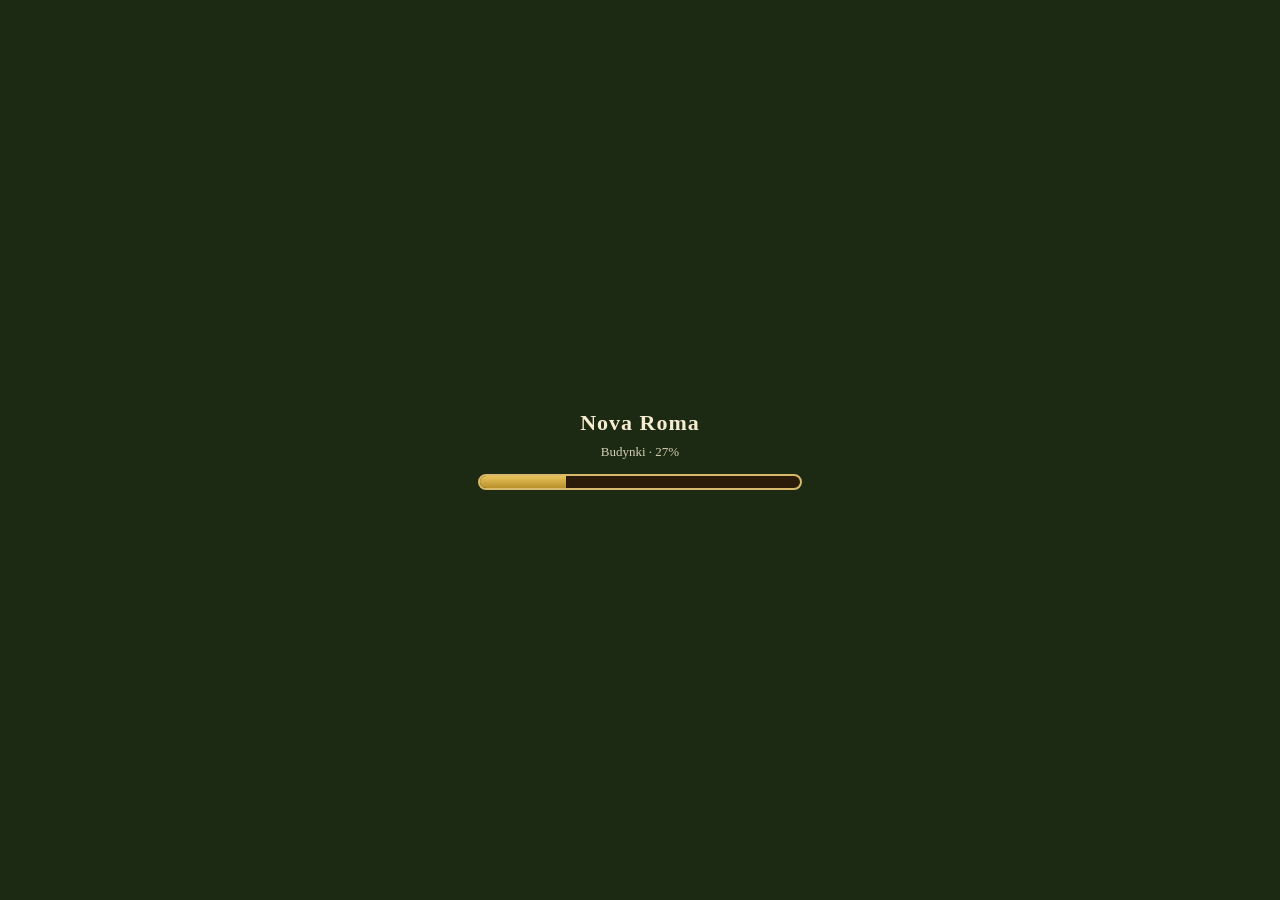
==== commit e95a785c: "Przystań i Okręt: warianty grafiki w 4 kierunkach (rot 0–3), bez malowanej wody; katalog i SPRITE_ME" ====
--- a/prototyp/grafika_prototyp.html
+++ b/prototyp/grafika_prototyp.html
@@ -1368,6 +1368,9 @@
   vikings: COMMON_IDS.concat(['fisherhut', 'peatmine', 'charburner', 'mead', 'dock', 'smelter', 'toolforge', 'armory', 'ship']),
   slavs: COMMON_IDS.concat(['gatherer', 'field', 'kasha', 'bartnik', 'waxery', 'trapper', 'tannery', 'sauna'])
 };
+/* warianty obrotu (kierunki 1–3; kierunek 0 to sprite podstawowy): sprite `${nacja}_${id}@${kierunek}` ma własny obrys, wejście i kotwicę — dziś tylko Przystań i Okręt (stoją na wodzie, więc muszą się obracać) */
+const ROT_VARIANTS = { vikings: { dock: [1, 2, 3], ship: [1, 2, 3] } };
+const variantIds = n => Object.entries(ROT_VARIANTS[n] || {}).flatMap(([id, rs]) => rs.map(r => `${id}@${r}`));
 const NATION_PL = { franks: 'FRANKOWIE', saracens: 'SARACENI', vikings: 'WIKINGOWIE', slavs: 'SŁOWIANIE' };
 const NAMES = {
   keep: 'Dwór', hut: 'Chata', woodcutter: 'Chata drwala', forester: 'Leśniczówka', sawmill: 'Tartak', hunter: 'Chata myśliwego', dairy: 'Mleczarnia', orchard: 'Sad', watercarrier: 'Chata nosiwody', market: 'Targ', store: 'Skład', temple: 'Świątynia',
@@ -1378,7 +1381,7 @@
 };
 const TEMPLE_PL = { franks: 'Kościół', saracens: 'Meczet', vikings: 'Kościół', slavs: 'Kapliczka' };
 const spriteName = (nation, id) => `${nation}_${id}`;
-const nameOfBuilding = (nation, id) => id === 'temple' ? TEMPLE_PL[nation] : NAMES[id];
+const nameOfBuilding = (nation, id) => id === 'temple' ? TEMPLE_PL[nation] : NAMES[id.split('@')[0]];
 
 /* eksport katalogu do integracji z grą: id → sprite, obrys, wejście, kotwice dymu, rozmiar i kotwica sprite'a.
    Współrzędne (wejście, drzwi, dym): pola względem środka obrysu (x w prawo-dół, y w lewo-dół, z w górę); sprite: w px logicznych, (ax, ay) = środek obrysu na ziemi.
@@ -1388,7 +1391,7 @@
   const out = { wersja: 'v4-katalog', pole: { AX, AY, VH }, nacje: {} }, r2 = v => +v.toFixed(2), cl = (v, m) => Math.max(-m, Math.min(m, v));
   for (const n of Object.keys(NATIONS)) {
     out.nacje[n] = { nazwa: NATION_PL[n], budynki: {} };
-    for (const id of NATIONS[n]) {
+    for (const id of NATIONS[n].concat(variantIds(n))) {
       const s = SPR[spriteName(n, id)]; if (!s) continue;
       const d = (s.doors && s.doors[0]) || null, fw = s.fw, fh = s.fh;
       const wejscie = d && d.side === 'E' ? { strona: 'E', x: r2(fw / 2), y: r2(cl(d.y, fh / 2 - 0.3)) } : { strona: 'S', x: r2(cl(d ? d.x : 0, fw / 2 - 0.3)), y: r2(fh / 2) };
@@ -4192,13 +4195,14 @@
 /* okręt wikingów rysowany w płaszczyźnie sceny: kadłub klepkowy, tarcze na burcie, żagiel w pasy, smocza głowa na dziobie.
    (ox, oy) — środek na ziemi, k — skala (1 = kadłub 1.84 pola) wzdłuż osi x; o.sail / o.shields / o.heads / o.plain — wersje uproszczone (łódź rybacka) */
 function drawLongship(sc, ox, oy, k, o = {}) {
-  const g = sc.g, sf = sc.F, f = sf * Math.max(k, 0.55), P = (x, y, z) => sc.P(ox + x * k, oy + y * k, z * k), H = 0.92, W = 0.2, N = 30;
+  const m = o.map || ((x, y) => [x, y]), mir = !!o.mir;                                      // o.map: odwzorowanie współrzędnych kadłuba (kierunek dziobu), o.mir: głowa smoka zwrócona w lewo na ekranie
+  const g = sc.g, sf = sc.F, f = sf * Math.max(k, 0.55), P = (x, y, z) => { const [a, b] = m(x * k, y * k); return sc.P(ox + a, oy + b, z * k); }, PW = (x, y, z, wx, wy) => { const [a, b] = m(x * k, y * k); return sc.P(ox + a + wx * k, oy + b + wy * k, z * k); }, H = 0.92, W = 0.2, N = 30;
   g.lineWidth = 0.75 * sf; g.lineJoin = 'round';
   const hw = x => W * (1 - Math.pow(Math.abs(x) / H, 2.6)) + 0.012, zt = x => 0.19 + 0.22 * Math.pow(Math.abs(x) / H, 3.2), zb = x => 0.0 + 0.1 * Math.pow(Math.abs(x) / H, 1.4);
   const xs = Array.from({ length: N + 1 }, (_, i) => -H + 2 * H * i / N), rev = xs.slice().reverse();
   const poly = pts => { g.beginPath(); pts.forEach(([a, b], i) => i ? g.lineTo(a, b) : g.moveTo(a, b)); g.closePath(); };
   softFill(sc.gu, gg => { xs.forEach((x, i) => { const p = P(x, hw(x) + 0.06, 0); i ? gg.lineTo(p[0], p[1]) : gg.moveTo(p[0], p[1]); }); rev.forEach(x => { const p = P(x, -hw(x) - 0.06, 0); gg.lineTo(p[0], p[1]); }); gg.closePath(); }, 'rgba(238,252,255,0.6)', 9 * sf);
-  softFill(sc.gu, gg => { xs.forEach((x, i) => { const p = P(x + 0.22, hw(x) + 0.1, 0); i ? gg.lineTo(p[0], p[1]) : gg.moveTo(p[0], p[1]); }); rev.forEach(x => { const p = P(x + 0.22, -hw(x) + 0.1, 0); gg.lineTo(p[0], p[1]); }); gg.closePath(); }, 'rgba(6,34,52,0.42)', 10 * sf);
+  softFill(sc.gu, gg => { xs.forEach((x, i) => { const p = PW(x, hw(x), 0, 0.22, 0.1); i ? gg.lineTo(p[0], p[1]) : gg.moveTo(p[0], p[1]); }); rev.forEach(x => { const p = PW(x, -hw(x), 0, 0.22, 0.1); gg.lineTo(p[0], p[1]); }); gg.closePath(); }, 'rgba(6,34,52,0.42)', 10 * sf);
   poly([...xs.map(x => P(x, -hw(x), zt(x))), ...rev.map(x => P(x, -hw(x) * 0.78, zt(x) - 0.13))]); g.fillStyle = '#4a3220'; g.fill(); g.strokeStyle = 'rgba(20,10,4,0.7)'; g.stroke();
   poly([...xs.map(x => P(x, -hw(x) * 0.8, zt(x) - 0.1)), ...rev.map(x => P(x, hw(x) * 0.8, zt(x) - 0.1))]);
   const dg = g.createLinearGradient(...P(0, -0.2, 0.1), ...P(0, 0.2, 0.1)); dg.addColorStop(0, '#7a5a34'); dg.addColorStop(1, '#a98450'); g.fillStyle = dg; g.fill(); g.stroke();
@@ -4229,7 +4233,7 @@
     const a = P(x, 0, zt(x) - 0.04), b = P(x + 0.07 * d, 0, zt(x) + hgt * 0.55), c = P(x + 0.02 * d, 0, zt(x) + hgt);
     g.strokeStyle = '#3a2614'; g.lineWidth = 6 * f; g.beginPath(); g.moveTo(a[0], a[1]); g.quadraticCurveTo(b[0], b[1], c[0], c[1]); g.stroke();
     g.strokeStyle = '#8a6238'; g.lineWidth = 2.6 * f; g.stroke();
-    g.save(); g.translate(c[0], c[1]); g.scale(f, f);
+    g.save(); g.translate(c[0], c[1]); g.scale(mir ? -f : f, f);
     if (head) { g.fillStyle = '#7a5230'; g.strokeStyle = 'rgba(20,10,4,0.85)'; g.lineWidth = 1.2; g.beginPath(); g.moveTo(-5, 4); g.quadraticCurveTo(-4, -12, 4, -14); g.lineTo(16, -8); g.lineTo(8, -4); g.lineTo(12, 2); g.lineTo(2, 4); g.closePath(); g.fill(); g.stroke();
       g.fillStyle = '#f0e8c8'; g.beginPath(); g.arc(5, -7, 1.8, 0, TAU); g.fill(); g.fillStyle = '#b8352b'; g.beginPath(); g.arc(5, -7, 0.8, 0, TAU); g.fill(); }
     else { g.strokeStyle = '#3a2614'; g.lineWidth = 3; g.beginPath(); g.arc(-3, -1, 4, 0, Math.PI * 1.5); g.stroke(); }
@@ -4302,26 +4306,34 @@
   return B.flush();
 };
 
-/* PRZYSTAŃ 4×2: szopa na łodzie na brzegu, pomost na palach nad wodą z polerami, beczkami, żurawikiem i siecią */
-BAKED.vikings_dock = function () {
-  const sc = sceneFor(4, 2, 2.6), B = new Build(sc), px0 = -0.75, px1 = 1.95, py0 = -0.42, py1 = 0.42, zd = 0.34;
-  sc.patch(-1.3, 0, 1.1, 1.3, { seed: 44, pal: '#8a7a54', alpha: 0.85 });
-  sc.decal('water', null, waterBlob(0.55, 0.02, 1.45, 0.82, 5), { feather: 20 });
-  vkHouse(B, { x0: -1.9, x1: -0.9, y0: -0.8, y1: 0.8, h1: 0.8, ridge: 'y', low: ['plank', VK.wall], S: { door: vkDoor(0.3, 0.26, 0.5) }, E: { door: vkDoor(0.5, 0.7, 0.62, { at: 0.5 }) }, roof: { rise: 0.62, ov: 0.12, ovE: 0.12 }, dragons: true, ends: 1,
+/* PRZYSTAŃ w czterech kierunkach (rot 0–3): szopa na łodzie na lądzie i pomost na palach nad wodą (polery, beczki, żurawik, sieć). Pomost wychodzi z szopy w stronę +x (rot 0), +y (1), −x (2) albo −y (3);
+   wariant rot 0 ma obrys 4×2, rot 1 i 3 — 2×4, rot 2 — 4×2. Szopa jest zawsze w jednym ustawieniu (drzwi od S i E), zmienia się tylko jej miejsce na obrysie. Pomost i ląd są prawdziwymi polami gry
+   (pomost stoi na polach wody), więc sprite nie maluje wody ani gruntu pod sobą. */
+const DOCK_T = [(x, y) => [x, y], (x, y) => [y, x], (x, y) => [-x, y], (x, y) => [y, -x]];     // lokalne współrzędne rot 0 → układ wariantu (pomost +x → +x, +y, −x, −y)
+function dockSprite(rot) {
+  const T = DOCK_T[rot], horiz = rot % 2 === 0, sc = sceneFor(horiz ? 4 : 2, horiz ? 2 : 4, 2.6), B = new Build(sc), px0 = -0.75, px1 = 1.95, py0 = -0.42, py1 = 0.42, zd = 0.34;
+  const R = (x0, y0, x1, y1) => { const a = T(x0, y0), c = T(x1, y1); return [Math.min(a[0], c[0]), Math.min(a[1], c[1]), Math.max(a[0], c[0]), Math.max(a[1], c[1])]; };   // prostokąt rot 0 → wariant
+  const Pt = (x, y, z) => sc.P(...T(x, y), z), box = (x0, y0, z0, x1, y1, z1, mat, o) => { const r = R(x0, y0, x1, y1); return B.box(r[0], r[1], z0, r[2], r[3], z1, mat, o); };
+  const part = (x0, y0, z0, x1, y1, z1, fn, o) => { const r = R(x0, y0, x1, y1); return B.part(r[0], r[1], z0, r[2], r[3], z1, fn, o); };
+  const hc = T(-1.4, 0); sc.patch(hc[0], hc[1], horiz ? 0.7 : 0.9, horiz ? 0.9 : 0.7, { seed: 44, pal: '#8a7a54', alpha: 0.5 });
+  const hr = R(-1.9, -0.8, -0.9, 0.8);
+  vkHouse(B, { x0: hr[0], x1: hr[2], y0: hr[1], y1: hr[3], h1: 0.8, ridge: horiz ? 'y' : 'x', low: ['plank', VK.wall], S: { door: vkDoor(0.3, 0.26, 0.5) }, E: { door: vkDoor(0.5, 0.7, 0.62, { at: 0.5 }) }, roof: { rise: 0.62, ov: 0.12, ovE: 0.12 }, dragons: true, ends: 1,
     deco1: (S, E, rS) => vkShields(sc, S, { v: 0.22, n: 2, a: 0.62, b: 0.96, r: 0.07, cols: [VK.blue, VK.cream], avoid: avoidOf(rS) }) });
   const posts = []; for (let i = 0; i < 6; i++) for (const y of [py0 + 0.08, py1 - 0.08]) posts.push([px0 + 0.15 + i * (px1 - px0 - 0.3) / 5, y]);
-  for (const [x, y] of posts) B.cyl(x, y, 0, zd - 0.05, 0.07, { mat: 'log', pal: '#4a3826', topMat: 'plank', ao: 0.3, shadow: false });
-  B.box(px0, py0, zd - 0.05, px1, py1, zd, 'plank', { pal: '#8a6a40', ao: 0.4, eave: 0.4 });
-  for (let i = 0; i < 4; i++) B.cyl(px0 + 0.3 + i * 0.75, py1 - 0.06, zd, zd + 0.22, 0.06, { mat: 'log', pal: '#3a2a18', topMat: 'plank', ao: 0.2 });
-  B.part(px0 + 0.5, py1 - 0.2, zd, px0 + 0.9, py1 - 0.02, zd + 0.06, () => { const g = sc.g, f = sc.F, [rx, ry] = sc.P(px0 + 0.7, py1 - 0.1, zd + 0.02); g.strokeStyle = '#d8c090'; g.lineWidth = 2.6 * f; g.beginPath(); g.ellipse(rx, ry, 9 * f, 4 * f, 0, 0, TAU); g.stroke(); g.beginPath(); g.ellipse(rx, ry - 1.4 * f, 7 * f, 3 * f, 0, 0, TAU); g.stroke(); }, { tag: 'lina', shadow: false });
-  B.barrel(px0 + 1.2, -0.05, zd, 0.8); B.barrel(px0 + 1.4, 0.1, zd, 0.8); B.box(px0 + 1.86, -0.12, zd, px0 + 2.1, 0.12, zd + 0.2, 'plank', { pal: '#7a5a36', ao: 0.3, tag: 'skrzynia' });
-  B.box(px1 - 0.2, -0.04, zd, px1 - 0.12, 0.04, zd + 1.1, 'log', { pal: '#4a3826', ao: 0.1, tag: 'żuraw' }); B.box(px1 - 0.55, -0.04, zd + 1.0, px1 - 0.12, 0.04, zd + 1.1, 'log', { pal: '#4a3826', ao: 0.1, tag: 'żuraw', nest: true });
-  B.part(px1 - 0.6, -0.06, zd + 0.1, px1 - 0.5, 0.06, zd + 1.0, () => { const g = sc.g, f = sc.F, [cx, cy] = sc.P(px1 - 0.55, 0, zd + 1.0); g.strokeStyle = '#d8c090'; g.lineWidth = 1.6 * f; g.beginPath(); g.moveTo(cx, cy); g.lineTo(cx, cy + 36 * f); g.stroke(); barrel(sc, px1 - 0.55, 0, zd + 0.1, 0.6); }, { tag: 'lina', shadow: false, nest: true });
-  B.part(px1 - 0.2, -0.04, zd + 1.1, px1 - 0.12, 0.04, zd + 1.3, () => lantern(sc, px1 - 0.16, 0, zd + 1.1), { tag: 'latarnia', shadow: false, nest: true });
-  B.part(0.35, py1 - 0.1, zd, 1.05, py1, zd + 0.7, () => { const g = sc.g, f = sc.F, [nx, ny] = sc.P(0.7, py1 - 0.02, zd); g.strokeStyle = '#2a1c0c'; g.lineWidth = 2.6 * f; g.beginPath(); g.moveTo(nx - 30 * f, ny); g.lineTo(nx - 30 * f, ny - 40 * f); g.moveTo(nx + 30 * f, ny); g.lineTo(nx + 30 * f, ny - 40 * f); g.moveTo(nx - 32 * f, ny - 38 * f); g.lineTo(nx + 32 * f, ny - 38 * f); g.stroke();
+  for (const [x, y] of posts) { const q = T(x, y); B.cyl(q[0], q[1], 0, zd - 0.05, 0.07, { mat: 'log', pal: '#4a3826', topMat: 'plank', ao: 0.3, shadow: false }); }
+  box(px0, py0, zd - 0.05, px1, py1, zd, 'plank', { pal: '#8a6a40', ao: 0.4, eave: 0.4 });
+  for (let i = 0; i < 4; i++) { const q = T(px0 + 0.3 + i * 0.75, py1 - 0.06); B.cyl(q[0], q[1], zd, zd + 0.22, 0.06, { mat: 'log', pal: '#3a2a18', topMat: 'plank', ao: 0.2 }); }
+  part(px0 + 0.5, py1 - 0.2, zd, px0 + 0.9, py1 - 0.02, zd + 0.06, () => { const g = sc.g, f = sc.F, [rx, ry] = Pt(px0 + 0.7, py1 - 0.1, zd + 0.02); g.strokeStyle = '#d8c090'; g.lineWidth = 2.6 * f; g.beginPath(); g.ellipse(rx, ry, 9 * f, 4 * f, 0, 0, TAU); g.stroke(); g.beginPath(); g.ellipse(rx, ry - 1.4 * f, 7 * f, 3 * f, 0, 0, TAU); g.stroke(); }, { tag: 'lina', shadow: false });
+  for (const [bx, by] of [[px0 + 1.2, -0.05], [px0 + 1.4, 0.1]]) { const q = T(bx, by); B.barrel(q[0], q[1], zd, 0.8); }
+  box(px0 + 1.86, -0.12, zd, px0 + 2.1, 0.12, zd + 0.2, 'plank', { pal: '#7a5a36', ao: 0.3, tag: 'skrzynia' });
+  box(px1 - 0.2, -0.04, zd, px1 - 0.12, 0.04, zd + 1.1, 'log', { pal: '#4a3826', ao: 0.1, tag: 'żuraw' }); box(px1 - 0.55, -0.04, zd + 1.0, px1 - 0.12, 0.04, zd + 1.1, 'log', { pal: '#4a3826', ao: 0.1, tag: 'żuraw', nest: true });
+  part(px1 - 0.6, -0.06, zd + 0.1, px1 - 0.5, 0.06, zd + 1.0, () => { const g = sc.g, f = sc.F, [cx, cy] = Pt(px1 - 0.55, 0, zd + 1.0); g.strokeStyle = '#d8c090'; g.lineWidth = 1.6 * f; g.beginPath(); g.moveTo(cx, cy); g.lineTo(cx, cy + 36 * f); g.stroke(); const q = T(px1 - 0.55, 0); barrel(sc, q[0], q[1], zd + 0.1, 0.6); }, { tag: 'lina', shadow: false, nest: true });
+  part(px1 - 0.2, -0.04, zd + 1.1, px1 - 0.12, 0.04, zd + 1.3, () => { const q = T(px1 - 0.16, 0); lantern(sc, q[0], q[1], zd + 1.1); }, { tag: 'latarnia', shadow: false, nest: true });
+  part(0.35, py1 - 0.1, zd, 1.05, py1, zd + 0.7, () => { const g = sc.g, f = sc.F, [nx, ny] = Pt(0.7, py1 - 0.02, zd); g.strokeStyle = '#2a1c0c'; g.lineWidth = 2.6 * f; g.beginPath(); g.moveTo(nx - 30 * f, ny); g.lineTo(nx - 30 * f, ny - 40 * f); g.moveTo(nx + 30 * f, ny); g.lineTo(nx + 30 * f, ny - 40 * f); g.moveTo(nx - 32 * f, ny - 38 * f); g.lineTo(nx + 32 * f, ny - 38 * f); g.stroke();
     g.strokeStyle = 'rgba(214,200,160,0.7)'; g.lineWidth = f; for (let i = 0; i <= 10; i++) { g.beginPath(); g.moveTo(nx - 30 * f + i * 6 * f, ny - 38 * f); g.lineTo(nx - 30 * f + i * 6 * f + (i % 2 ? 2 : -2) * f, ny - 6 * f); g.stroke(); } for (let j = 1; j < 6; j++) { g.beginPath(); g.moveTo(nx - 30 * f, ny - 38 * f + j * 6 * f); g.lineTo(nx + 30 * f, ny - 38 * f + j * 6 * f); g.stroke(); } }, { tag: 'sieć', shadow: false, nest: true });
   return B.flush({ shadow: { alpha: 0.4, blur: 8 } });
-};
+}
+for (let r = 0; r < 4; r++) BAKED['vikings_dock' + (r ? '@' + r : '')] = () => dockSprite(r);
 
 /* HUTA 3×3: zrąb z darnią i kamiennym kominem, szybowy piec dymarski z żarem, miech, hałdy rudy, węgla i żużlu, sztabki */
 BAKED.vikings_smelter = function () {
@@ -4365,12 +4377,14 @@
 };
 
 /* OKRĘT: smoczy okręt przy brzegu — kadłub klepkowy, tarcze na burtach, żagiel w pasy, głowa smoka na dziobie */
-BAKED.vikings_ship = function () {
-  const sc = sceneFor(4, 2, 3.4), B = new Build(sc);
-  sc.decal('water', null, waterBlob(0, 0, 1.95, 0.9, 7), { feather: 22 });
-  B.part(-1.95, -0.7, 0, 1.95, 0.7, 2.0, () => drawLongship(sc, 0, 0, 1.95), { tag: 'okręt', shadow: false });
+/* OKRĘT w czterech kierunkach (dziób: +x, +y, −x, −y); stoi na wodzie, więc sprite nie maluje wody. Kadłub widać zawsze burtą od strony S albo E; głowa smoka zwraca się w kierunku dziobu. */
+const SHIP_MAP = [(x, y) => [x, y], (x, y) => [y, x], (x, y) => [-x, y], (x, y) => [y, -x]];
+function shipSprite(rot) {
+  const horiz = rot % 2 === 0, sc = sceneFor(horiz ? 4 : 2, horiz ? 2 : 4, 3.4), B = new Build(sc), m = SHIP_MAP[rot], a = m(-1.95, -0.7), c = m(1.95, 0.7);
+  B.part(Math.min(a[0], c[0]), Math.min(a[1], c[1]), 0, Math.max(a[0], c[0]), Math.max(a[1], c[1]), 2.0, () => drawLongship(sc, 0, 0, 1.95, { map: m, mir: rot === 1 || rot === 2 }), { tag: 'okręt', shadow: false });
   return B.flush({ shadow: false, finish: { grain: 0.5 } });
-};
+}
+for (let r = 0; r < 4; r++) BAKED['vikings_ship' + (r ? '@' + r : '')] = () => shipSprite(r);
 
 /* ---- 54_slavs.js ---- */
 /* ====================== SŁOWIANIE: zrąb, strzecha, plecionka, drewniane bożki ======================
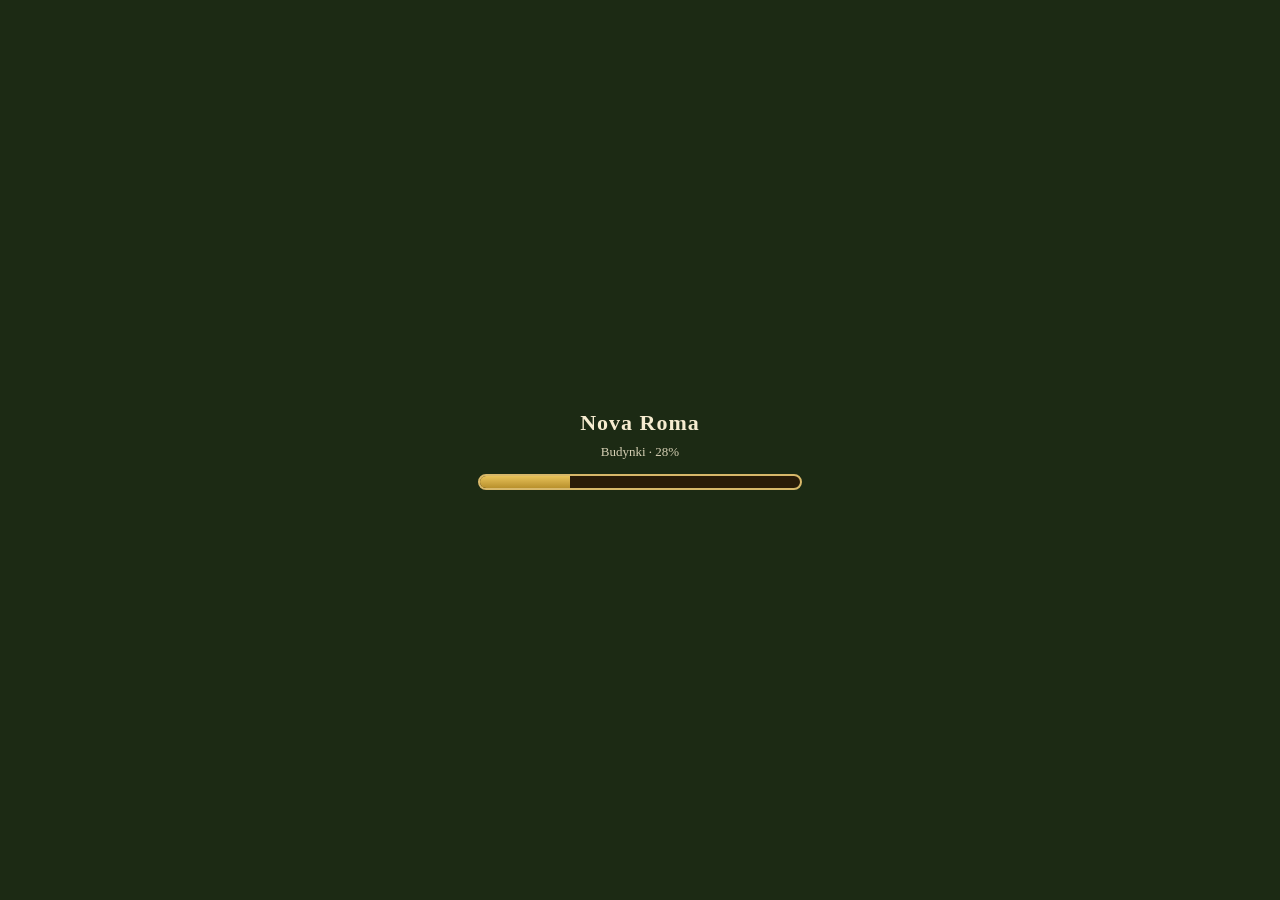
==== commit c7201905: "Punkt 10: praca na zewnątrz i w budynku, światła w oknach Role mają pole where: 'out' (na stanowisku" ====
--- a/prototyp/grafika_prototyp.html
+++ b/prototyp/grafika_prototyp.html
@@ -450,7 +450,7 @@
     const F = this.F = o.F ?? 1, R = this.R = o.R ?? RES;
     this.Rp = o.pRes ?? (o.ground ? R : Math.min(R, 1)); this.Ru = Math.min(R, 1);                              // plac i cień są miękkie — wystarczy rozdzielczość 1
     this.w = Math.ceil(w * F); this.h = Math.ceil(h * F); this.ax = ax * F; this.ay = ay * F;       // wymiary logiczne
-    this.pw = Math.ceil(this.w * R); this.ph = Math.ceil(this.h * R); this.fw = o.fw; this.fh = o.fh; this.smokes = []; this.doors = [];                // kotwice dymu: [x, y, z] w polach względem środka obrysu
+    this.pw = Math.ceil(this.w * R); this.ph = Math.ceil(this.h * R); this.fw = o.fw; this.fh = o.fh; this.smokes = []; this.doors = []; this.wins = [];                // kotwice dymu: [x, y, z] w polach względem środka obrysu
     const mk = res => { const c = newCanvas(Math.ceil(this.w * res), Math.ceil(this.h * res)), g = c.getContext('2d'); g.setTransform(res, 0, 0, res, 0, 0); return [c, g]; };
     [this.pcv, this.pg] = mk(this.Rp);                                                               // warstwa 1: plac / decale terenu
     if (!o.ground) { [this.ucv, this.gu] = mk(this.Ru); [this.c, this.g] = mk(R); }                  // warstwa 2: cień rzucony; warstwa 3: obiekty
@@ -653,7 +653,7 @@
     g.drawImage(this.c, 0, 0);
     if (o.grain !== 0) addSpriteGrain(g, this.pw, this.ph, R, o.grain ?? 1);
     if (LINT) this.lint(LINT_NAME, out);
-    const spr = { p: this.pcv, u: this.ucv, c: out, ax: this.ax, ay: this.ay, w: this.w, h: this.h, R, Rp: this.Rp, Ru: this.Ru, F: this.F, fw: this.fw, fh: this.fh, smoke: this.smokes.map(a => a.slice()), doors: this.doors.map(d => ({ ...d })) };
+    const spr = { p: this.pcv, u: this.ucv, c: out, ax: this.ax, ay: this.ay, w: this.w, h: this.h, R, Rp: this.Rp, Ru: this.Ru, F: this.F, fw: this.fw, fh: this.fh, smoke: this.smokes.map(a => a.slice()), doors: this.doors.map(d => ({ ...d })), wins: this.wins.map(a => a.slice()) };
     return o.crop === false ? spr : cropSprite(spr);
   }
 }
@@ -1039,6 +1039,11 @@
       const uc = a + (b - a) * (i + 0.5) / k, u0 = uc - ww / 2, idx = res.win.length, o = { ...w, glow: typeof w.glow === 'function' ? w.glow(idx) : w.glow, shutters: kind === 'rect' ? (typeof w.shut === 'function' ? w.shut(idx) : w.shut) : undefined };
       if (kind === 'arch') archWin(sc, W.O, W.U, W.V, u0, w.v ?? 0.2, ww, hh, o); else if (kind === 'glass') glassWin(sc, W.O, W.U, W.V, u0, w.v ?? 0.3, ww, hh, o); else windowAt(sc, W.O, W.U, W.V, u0, w.v ?? 0.2, ww, hh, o);
       res.win.push({ u0, w: ww, h: hh, v0: w.v ?? 0.2, idx });
+      if (sc.wins) {                                                                                                // okno do metadanych: środek (px względem kotwicy) i wektory krawędzi poziomej i pionowej — gra zaświeca je, gdy w budynku ktoś pracuje
+        const Ud = [W.U[0] / lu, W.U[1] / lu, W.U[2] / lu], Vd = [W.V[0] / lv, W.V[1] / lv, W.V[2] / lv], v0w = w.v ?? 0.2;
+        const pt = (a, b) => sc.P(W.O[0] + Ud[0] * (u0 + a * ww) + Vd[0] * (v0w + b * hh), W.O[1] + Ud[1] * (u0 + a * ww) + Vd[1] * (v0w + b * hh), W.O[2] + Ud[2] * (u0 + a * ww) + Vd[2] * (v0w + b * hh)), c = pt(0.5, 0.5), l = pt(0, 0.5), r = pt(1, 0.5), t = pt(0.5, 0), bo = pt(0.5, 1), q = x => +x.toFixed(1);
+        sc.wins.push([q(c[0] - sc.ax), q(c[1] - sc.ay), q(r[0] - l[0]), q(r[1] - l[1]), q(bo[0] - t[0]), q(bo[1] - t[1])]);
+      }
       if (w.each) w.each(res.win[idx], idx);
     }
   });
@@ -1361,7 +1366,7 @@
 /* ====================== KATALOG BUDYNKÓW: id z gry → sprite, obrys, nazwa ======================
    Sprite budynku `id` nacji `n` nazywa się `${n}_${id}` (np. franks_mill). Obrys (fw×fh w polach) pochodzi z wypieczonego sprite'a.
    Lista id odpowiada Data.BUILDINGS z Nova_Roma.html: 12 budynków wspólnych + budynki specyficzne dla nacji. */
-const COMMON_IDS = ['keep', 'hut', 'woodcutter', 'forester', 'sawmill', 'hunter', 'dairy', 'orchard', 'watercarrier', 'market', 'store', 'temple'];
+const COMMON_IDS = ['keep', 'hut', 'woodcutter', 'forester', 'sawmill', 'hunter', 'dairy', 'orchard', 'watercarrier', 'market', 'store', 'temple', 'settlement', 'minestore', 'timberstore'];
 const NATIONS = {
   franks: COMMON_IDS.concat(['quarry', 'farm', 'mill', 'bakery', 'ironmine', 'coalmine', 'smelter', 'toolforge', 'armory', 'vineyard', 'winery', 'barracks']),
   saracens: COMMON_IDS.concat(['claypit', 'dategrove', 'incensewood', 'incense', 'cotton', 'weaver', 'pottery', 'qanat', 'bathhouse', 'caravanserai', 'guardpost']),
@@ -1373,7 +1378,7 @@
 const variantIds = n => Object.entries(ROT_VARIANTS[n] || {}).flatMap(([id, rs]) => rs.map(r => `${id}@${r}`));
 const NATION_PL = { franks: 'FRANKOWIE', saracens: 'SARACENI', vikings: 'WIKINGOWIE', slavs: 'SŁOWIANIE' };
 const NAMES = {
-  keep: 'Dwór', hut: 'Chata', woodcutter: 'Chata drwala', forester: 'Leśniczówka', sawmill: 'Tartak', hunter: 'Chata myśliwego', dairy: 'Mleczarnia', orchard: 'Sad', watercarrier: 'Chata nosiwody', market: 'Targ', store: 'Skład', temple: 'Świątynia',
+  keep: 'Dwór', hut: 'Chata', woodcutter: 'Chata drwala', forester: 'Leśniczówka', sawmill: 'Tartak', hunter: 'Chata myśliwego', dairy: 'Mleczarnia', orchard: 'Sad', watercarrier: 'Chata nosiwody', market: 'Targ', store: 'Skład', temple: 'Świątynia', settlement: 'Osada', minestore: 'Skład górniczy', timberstore: 'Skład drzewny',
   quarry: 'Kamieniołom', farm: 'Farma', mill: 'Młyn', bakery: 'Piekarnia', ironmine: 'Kopalnia żelaza', coalmine: 'Kopalnia węgla', smelter: 'Huta', toolforge: 'Kuźnia narzędzi', armory: 'Zbrojownia', vineyard: 'Winnica', winery: 'Winiarz', barracks: 'Koszary',
   claypit: 'Glinianka', dategrove: 'Gaj daktylowy', incensewood: 'Las kadzidlany', incense: 'Wytwórnia kadzidła', cotton: 'Plantacja bawełny', weaver: 'Tkalnia', pottery: 'Garncarnia', qanat: 'Qanat', bathhouse: 'Łaźnia', caravanserai: 'Karawanseraj', guardpost: 'Strażnica',
   fisherhut: 'Chata rybaka', peatmine: 'Kopalnia darniowa', charburner: 'Wypalarka węgla', mead: 'Miodosytnia', dock: 'Przystań', ship: 'Okręt',
@@ -1395,7 +1400,7 @@
       const s = SPR[spriteName(n, id)]; if (!s) continue;
       const d = (s.doors && s.doors[0]) || null, fw = s.fw, fh = s.fh;
       const wejscie = d && d.side === 'E' ? { strona: 'E', x: r2(fw / 2), y: r2(cl(d.y, fh / 2 - 0.3)) } : { strona: 'S', x: r2(cl(d ? d.x : 0, fw / 2 - 0.3)), y: r2(fh / 2) };
-      out.nacje[n].budynki[id] = { sprite: spriteName(n, id), nazwa: nameOfBuilding(n, id), obrys: [fw, fh], wejscie, drzwi: d ? { strona: d.side, x: d.x, y: d.y } : null, dym: s.smoke || [], sprite_px: { w: Math.round(s.w), h: Math.round(s.h), ax: Math.round(s.ax), ay: Math.round(s.ay) } };
+      out.nacje[n].budynki[id] = { sprite: spriteName(n, id), nazwa: nameOfBuilding(n, id), obrys: [fw, fh], wejscie, drzwi: d ? { strona: d.side, x: d.x, y: d.y } : null, dym: s.smoke || [], okna: s.wins || [], sprite_px: { w: Math.round(s.w), h: Math.round(s.h), ax: Math.round(s.ax), ay: Math.round(s.ay) } };
     }
   }
   return out;
@@ -3259,7 +3264,7 @@
 };
 
 /* SKŁAD 3×2: kamienny parter, ryglowe piętro, szeroka brama, wciągarka i worki */
-BAKED.franks_store = function () {
+BAKED.franks_store = function (kind) {
   const sc = sceneFor(3, 2, 3.0), B = new Build(sc);
   sc.patch(0, 0.1, 1.9, 1.2, { seed: 15, alpha: 0.7 });
   const h = cottage(B, { x0: -1.3, x1: 1.3, y0: -0.8, y1: 0.35, h1: 0.8, floors: 2, h2: 0.7, J: 0.08, ridge: 'x', low: ['stone', FR.stone], up: ['plaster', FR.plaster, FR.timber], nuS2: 4, nuE2: 2,
@@ -3268,7 +3273,8 @@
     S2: { marg: 0.1, win: { n: 3, w: 0.17, h: 0.3, v: 0.18, shut: FR.shutR, frame: FR.timber } }, E2: { win: { n: 1, w: 0.17, h: 0.3, v: 0.18, frame: FR.timber } },
     roof: { mat: 'tiles', pal: FR.tilesD, rise: 0.7, ov: 0.1, ovE: 0.1, gableMat: 'plaster', gablePal: FR.plaster }, chim: [0.8, -0.45, 0.5, 0.26] });
   B.stairs(-0.3, 0.3, 0.37, 2, 0.12, 'stone', 0.14);
-  B.sack(-0.75, 0.62, '#d8c898'); B.sack(-0.55, 0.7, '#cdbb88'); B.sack(-0.7, 0.8, '#d8c898', 0.9); B.crate(0.75, 0.65, 0.22, 0.22); B.crate(0.98, 0.7, 0.2, 0.3); B.barrel(0.55, 0.85);
+  if (kind) hubProps(B, kind);
+  else { B.sack(-0.75, 0.62, '#d8c898'); B.sack(-0.55, 0.7, '#cdbb88'); B.sack(-0.7, 0.8, '#d8c898', 0.9); B.crate(0.75, 0.65, 0.22, 0.22); B.crate(0.98, 0.7, 0.2, 0.3); B.barrel(0.55, 0.85); }
   return B.flush();
 };
 
@@ -3736,14 +3742,15 @@
 };
 
 /* SKŁAD 3×2: magazyn z płaskim dachem i nadbudówką świetlika, wielka brama, amfory i worki */
-BAKED.saracens_store = function () {
+BAKED.saracens_store = function (kind) {
   const sc = sceneFor(3, 2, 2.6), B = new Build(sc);
   sc.patch(0, 0.1, 1.9, 1.2, { seed: 28, pal: '#b79a62', alpha: 0.75 });
   flatHouse(B, { x0: -1.3, x1: 1.3, y0: -0.7, y1: 0.35, h: 1.0, S: { door: sarDoor(0.5, 0.6, 0.5), win: { n: 2, ...arcWin(0.16, 0.26, 0.2, { frame: SR.wood }) } }, E: { win: { n: 1, ...arcWin(0.16, 0.26, 0.2, { frame: SR.wood }) } } });
   B.box(-0.5, -0.5, 1.12, 0.5, -0.05, 1.45, 'sandstone', { ao: 0.25, pal: SR.sandL }, (S) => facade(sc, S, { win: { n: 2, ...arcWin(0.16, 0.2, 0.08, { lit: '#243a42', lit2: '#101e24' }) } }));
   B.parapet(-0.51, -0.51, 0.51, -0.04, 1.45, 0.1, 0.06);
   B.stairs(-0.3, 0.3, 0.37, 2, 0.12, 'sandstone', 0.14);
-  B.jar(-1.0, 0.65); B.jar(-0.82, 0.7); B.jar(-0.68, 0.62, 0.95); B.jar(-0.9, 0.85, 0.9); B.sack(0.7, 0.65); B.sack(0.9, 0.72); B.sack(0.8, 0.85, '#c9b27a', 0.9); B.crate(1.1, 0.6, 0.22, 0.22);
+  if (kind) hubProps(B, kind);
+  else { B.jar(-1.0, 0.65); B.jar(-0.82, 0.7); B.jar(-0.68, 0.62, 0.95); B.jar(-0.9, 0.85, 0.9); B.sack(0.7, 0.65); B.sack(0.9, 0.72); B.sack(0.8, 0.85, '#c9b27a', 0.9); B.crate(1.1, 0.6, 0.22, 0.22); }
   return B.flush();
 };
 
@@ -4114,13 +4121,14 @@
 };
 
 /* SKŁAD 3×2: długi skład z ciemnych desek pod darnią, szeroka dwuskrzydłowa brama, okienko strychu, worki i beczki */
-BAKED.vikings_store = function () {
+BAKED.vikings_store = function (kind) {
   const sc = sceneFor(3, 2, 2.8), B = new Build(sc);
   sc.patch(0, 0.1, 1.9, 1.2, { seed: 44, pal: VK.bog, alpha: 0.8 });
   vkHouse(B, { x0: -1.3, x1: 1.3, y0: -0.8, y1: 0.35, h1: 0.85, low: ['plank', VK.wall], S: { door: vkDoor(0.5, 0.56, 0.5, { arch: false }), win: vkWin({ n: 2, w: 0.14, h: 0.16 }) }, E: { win: vkWin({ w: 0.14, h: 0.16 }) },
     roof: { rise: 0.72, gwin: { w: 0.18, h: 0.2, frame: VK.dark } }, deco1: (S, E, rS) => vkShields(sc, S, { v: 0.2, n: 8, a: 0.2, b: 2.4, r: 0.06, avoid: avoidOf(rS, 0.1) }) });
   B.stairs(-0.3, 0.3, 0.37, 2, 0.12, 'rubble', 0.14);
-  B.sack(-0.95, 0.62, '#d8c898'); B.sack(-0.75, 0.7, '#cdbb88'); B.sack(-0.9, 0.82, '#d8c898', 0.9); B.crate(0.75, 0.65, 0.22, 0.22); B.crate(0.98, 0.7, 0.2, 0.3); B.barrel(0.55, 0.85);
+  if (kind) hubProps(B, kind);
+  else { B.sack(-0.95, 0.62, '#d8c898'); B.sack(-0.75, 0.7, '#cdbb88'); B.sack(-0.9, 0.82, '#d8c898', 0.9); B.crate(0.75, 0.65, 0.22, 0.22); B.crate(0.98, 0.7, 0.2, 0.3); B.barrel(0.55, 0.85); }
   return B.flush();
 };
 
@@ -4581,7 +4589,7 @@
 };
 
 /* SKŁAD 3×2: spichlerz na palach z szerokim okapem, schodkami, wentylacyjnymi szczelinami, wciągarką i workami */
-BAKED.slavs_store = function () {
+BAKED.slavs_store = function (kind) {
   const sc = sceneFor(3, 2, 2.9), B = new Build(sc), zf = 0.42;
   sc.patch(0, 0.1, 1.9, 1.3, { seed: 22, alpha: 0.7 });
   for (const x of [-1.15, 0, 1.15]) for (const y of [-0.5, 0.5]) B.cyl(x, y, 0, zf - 0.1, 0.08, { mat: 'log', pal: '#7a5a36', topMat: 'plank', ao: 0.3, shadow: false });
@@ -4589,7 +4597,8 @@
   slHouse(B, { x0: -1.28, x1: 1.28, y0: -0.68, y1: 0.68, zp: zf, h1: 0.9, plinth: false, low: ['plank', SL.plank], corners: false, S: { door: slDoor(0.5, 0.6, 0.62, { lintel: SL.red }) }, roof: { rise: 0.78, ov: 0.18, ovE: 0.16, gableMat: 'plank', gablePal: SL.plank },
     deco1: (S, E) => { sc.local(S.O, S.U, S.V, (g) => { g.fillStyle = '#17120e'; for (const u of [0.25, 0.5, 1.9, 2.15, 2.4]) g.fillRect(u, 0.18, 0.04, 0.3); }); sc.local(E.O, E.U, E.V, (g) => { g.fillStyle = '#17120e'; for (const u of [0.35, 0.6, 0.85, 1.1]) g.fillRect(u, 0.18, 0.04, 0.3); }); } });
   B.stairs(-0.3, 0.3, 0.7, 2, zf, 'plank', 0.13, SL.plank);
-  B.sack(0.9, 0.88, '#d8c898'); B.sack(1.06, 0.86, '#cdbb88'); B.barrel(-0.95, 0.88); B.barrel(-1.12, 0.82, 0, 0.9);
+  if (kind) hubProps(B, kind);
+  else { B.sack(0.9, 0.88, '#d8c898'); B.sack(1.06, 0.86, '#cdbb88'); B.barrel(-0.95, 0.88); B.barrel(-1.12, 0.82, 0, 0.9); }
   return B.flush();
 };
 
@@ -4726,6 +4735,77 @@
   B.part(-0.45, 0.0, 0.2, 0.0, 0.5, 1.0, () => puffs(sc, -0.1, 0.18, 0.5, 5, 40, '236,238,242'), { tag: 'para', shadow: false, nest: true });
   B.part(0.1, 0.05, h.zt - 0.55, 0.65, 0.18, h.zt - 0.02, () => { hangString(sc, 0.2, 0.12, h.zt - 0.05, 3, '#5a8a3a'); hangString(sc, 0.35, 0.12, h.zt - 0.05, 4, '#6a9a44'); hangString(sc, 0.5, 0.12, h.zt - 0.05, 3, '#5a8a3a'); }, { tag: 'miotły', shadow: false, nest: true });
   B.heap(0.72, -0.2, 0.28, 0.24, 'stone'); B.barrel(0.7, 0.45); B.bucket(0.45, 0.62); B.logs(-0.6, 0.62); B.logs(-0.6, 0.84);
+  return B.flush();
+};
+
+/* ---- 55_hubs.js ---- */
+/* ====================== WĘZŁY LOGISTYCZNE: Osada, Skład górniczy, Skład drzewny (Faza 9D) ======================
+   Skład górniczy i drzewny to Skład 3×2 danej nacji z innymi rekwizytami przed bramą (hubProps) — kształt, wejście i obrys ten sam, więc
+   na mapie od razu widać, do czego służy. Osada 4×3 to dwa domy nacji (większy hall z drzwiami od południa i mniejszy dom obok), podwórze, płotek i beczki. */
+
+/* rekwizyty Składów wyspecjalizowanych: 'mining' — hałdy rudy i węgla oraz wózek z rudą; 'timber' — stosy kłód i sztaple desek */
+function hubProps(B, kind) {
+  if (kind === 'mining') { B.heap(-0.95, 0.72, 0.2, 0.2, 'ore'); B.heap(-0.62, 0.8, 0.15, 0.15, 'coal'); B.heap(-1.12, 0.9, 0.12, 0.1, 'ore'); B.cart(0.85, 0.72, 'ore'); B.crate(1.15, 0.62, 0.2, 0.2); }
+  else { B.logs(-0.95, 0.68); B.logs(-0.62, 0.72); B.logs(-0.8, 0.88); B.planks(0.62, 0.52, 1.2, 0.82, 0.3); B.planks(0.7, 0.58, 1.14, 0.78, 0.46, '#d0b07a'); }
+}
+for (const n of ['franks', 'saracens', 'vikings', 'slavs']) {
+  BAKED[n + '_minestore'] = () => BAKED[n + '_store']('mining');
+  BAKED[n + '_timberstore'] = () => BAKED[n + '_store']('timber');
+}
+
+/* OSADA 4×3 (Frankowie): kamienno-ryglowy hall piętrowy i niższy dom, schody do drzwi, płotek i beczki na podwórzu */
+BAKED.franks_settlement = function () {
+  const sc = sceneFor(4, 3, 3.0), B = new Build(sc);
+  sc.patch(0, 0.1, 2.5, 1.9, { seed: 61, alpha: 0.7 });
+  cottage(B, { x0: -1.75, x1: 0.15, y0: -1.2, y1: 0.0, h1: 0.8, floors: 2, h2: 0.7, J: 0.08, ridge: 'x', low: ['stone', FR.stone], up: ['plaster', FR.plaster, FR.timber], nuS2: 4, nuE2: 2,
+    S: { door: { at: 0.5, w: 0.56, h: 0.44, arch: true, frame: FR.doorF, pal: FR.door }, win: { n: 2, w: 0.14, h: 0.22, v: 0.14, frame: FR.timber, sill: FR.sill } },
+    E: { win: { n: 1, w: 0.16, h: 0.24, v: 0.16, frame: FR.timber, sill: FR.sill } },
+    S2: { marg: 0.1, win: { n: 3, w: 0.17, h: 0.3, v: 0.18, shut: FR.shutR, frame: FR.timber } }, E2: { win: { n: 1, w: 0.17, h: 0.3, v: 0.18, frame: FR.timber } },
+    roof: { mat: 'tiles', pal: FR.tilesD, rise: 0.7, ov: 0.1, ovE: 0.1, gableMat: 'plaster', gablePal: FR.plaster }, chim: [-0.6, -0.8, 0.5, 0.26] });
+  cottage(B, { x0: 0.6, x1: 1.75, y0: -1.05, y1: -0.15, h1: 0.8, ridge: 'y', low: ['plaster', FR.plasterD, FR.timber], plinth: ['stone', FR.stoneD], nuS: 3, nuE: 3,
+    S: { door: { at: 0.5, w: 0.32, h: 0.54, arch: true, frame: FR.doorF, pal: FR.door }, win: { n: 1, w: 0.15, h: 0.24, v: 0.18, frame: FR.timber, shut: FR.shutG } },
+    E: { win: { n: 1, w: 0.16, h: 0.26, v: 0.18, frame: FR.timber } },
+    roof: { mat: 'tiles', pal: FR.tilesD, rise: 0.7, ov: 0.1, ovE: 0.1, gableMat: 'plaster', gablePal: FR.plasterD }, chim: [1.2, -0.6, 0.5, 0.26] });
+  B.stairs(-1.1, -0.5, 0.02, 3, 0.14, 'stone', 0.14);
+  B.fence(0.2, 1.25, 1.7, 1.25, { kind: 'rail' }); B.fence(1.7, 0.35, 1.7, 1.25, { kind: 'rail' });
+  B.barrel(0.9, 0.55); B.barrel(1.15, 0.6, 0, 0.9); B.sack(0.5, 0.6, '#d8c898'); B.crate(-0.2, 0.6, 0.22, 0.22); B.bucket(0.3, 0.85);
+  return B.flush();
+};
+
+/* OSADA 4×3 (Saraceni): dwa domy z cegły suszonej, taras z małą kopułą, dzbany i worki na podwórzu */
+BAKED.saracens_settlement = function () {
+  const sc = sceneFor(4, 3, 2.8), B = new Build(sc);
+  sc.patch(0, 0.1, 2.5, 1.9, { seed: 62, pal: '#b79a62', alpha: 0.75 });
+  flatHouse(B, { x0: -1.75, x1: 0.15, y0: -1.2, y1: 0.0, h: 1.0, S: { door: sarDoor(0.5, 0.6, 0.5), win: { n: 2, ...arcWin(0.16, 0.26, 0.2, { frame: SR.wood }) } }, E: { win: { n: 1, ...arcWin(0.16, 0.26, 0.2, { frame: SR.wood }) } } });
+  B.box(-1.5, -1.0, 1.12, -0.7, -0.4, 1.5, 'sandstone', { ao: 0.25, pal: SR.sandL }, (S) => facade(sc, S, { win: { n: 1, ...arcWin(0.16, 0.2, 0.08, { lit: '#243a42', lit2: '#101e24' }) } }));
+  B.dome(-1.1, -0.7, 1.5, 0.3, { cols: SR.domeSand });
+  flatHouse(B, { x0: 0.6, x1: 1.75, y0: -1.05, y1: -0.15, h: 0.8, S: { door: sarDoor(0.5, 0.34, 0.45), win: { n: 1, ...arcWin(0.16, 0.26, 0.2, { frame: SR.wood }) } }, E: { win: { n: 1, ...arcWin(0.16, 0.26, 0.2, { frame: SR.wood }) } } });
+  B.stairs(-1.1, -0.5, 0.02, 2, 0.12, 'sandstone', 0.14);
+  B.jar(0.7, 0.55); B.jar(0.9, 0.6, 0.9); B.jar(1.15, 0.52); B.sack(0.45, 0.62, '#d8c898'); B.sack(1.4, 0.65); B.barrel(-0.3, 0.6); B.crate(1.5, 0.45, 0.22, 0.22);
+  return B.flush();
+};
+
+/* OSADA 4×3 (Wikingowie): długi dom z deskowych ścian z tarczami i drugi mniejszy z zrębu, suszarnia ryb i beczki */
+BAKED.vikings_settlement = function () {
+  const sc = sceneFor(4, 3, 2.9), B = new Build(sc);
+  sc.patch(0, 0.1, 2.5, 1.9, { seed: 63, pal: VK.bog, alpha: 0.8 });
+  vkHouse(B, { x0: -1.75, x1: 0.15, y0: -1.2, y1: 0.0, h1: 0.85, low: ['plank', VK.wall], S: { door: vkDoor(0.5, 0.56, 0.5, { arch: false }), win: vkWin({ n: 2, w: 0.14, h: 0.16 }) }, E: { win: vkWin({ w: 0.14, h: 0.16 }) },
+    roof: { rise: 0.72, gwin: { w: 0.18, h: 0.2, frame: VK.dark } }, smoke: 0.3, smokeW: 0.4, deco1: (S, E, rS) => vkShields(sc, S, { v: 0.2, n: 6, a: 0.2, b: 1.7, r: 0.06, avoid: avoidOf(rS, 0.1) }) });
+  vkHouse(B, { x0: 0.6, x1: 1.75, y0: -1.05, y1: -0.15, low: ['log', VK.log], S: { door: vkDoor(0.3, 0.3, 0.5), win: vkWin() }, E: { win: vkWin() }, smoke: 0.35, smokeW: 0.4, deco1: (S, E, rS, rE, V) => { logCorners(sc, V); } });
+  B.stairs(-1.1, -0.5, 0.02, 2, 0.12, 'rubble', 0.14);
+  B.rack(0.35, 0.8, 0.95, 0.8, 'fish', 0.7); B.barrel(1.2, 0.6); B.barrel(1.4, 0.55, 0, 0.9); B.sack(-0.2, 0.62, '#d8c898'); B.crate(0.1, 0.55, 0.22, 0.22);
+  return B.flush();
+};
+
+/* OSADA 4×3 (Słowianie): dwie izby pod strzechą na podmurówce, ława i beczki na podwórzu */
+BAKED.slavs_settlement = function () {
+  const sc = sceneFor(4, 3, 2.9), B = new Build(sc);
+  sc.patch(0, 0.1, 2.5, 1.9, { seed: 64, alpha: 0.7 });
+  slHouse(B, { x0: -1.75, x1: 0.15, y0: -1.2, y1: 0.0, h1: 1.0, S: { door: slDoor(0.5, 0.5, 0.68), win: slWin({ n: 2, w: 0.2, h: 0.26 }) }, E: { win: slWin({ w: 0.2, h: 0.26 }) }, roof: { rise: 0.78 }, smoke: 0.3, smokeW: 0.36 });
+  slHouse(B, { x0: 0.6, x1: 1.75, y0: -1.05, y1: -0.15, h1: 0.9, S: { door: slDoor(0.5, 0.34, 0.62), win: slWin({ w: 0.18, h: 0.24 }) }, E: { win: slWin({ w: 0.18, h: 0.24 }) }, roof: { rise: 0.7 }, smoke: 0.5, smokeW: 0.36 });
+  B.box(-1.4, 0.18, 0, -0.5, 0.62, 0.07, 'plank', { ao: 0.3, pal: SL.plank });
+  B.box(0.3, 0.55, 0.07, 0.95, 0.7, 0.28, 'plank', { ao: 0.2, pal: SL.plank, tag: 'ława' });
+  B.barrel(1.15, 0.6); B.barrel(1.35, 0.55, 0, 0.9); B.sack(0.2, 0.9, '#d8c898'); B.logs(1.3, 0.95); B.stump(0.6, 0.95);
   return B.flush();
 };
 
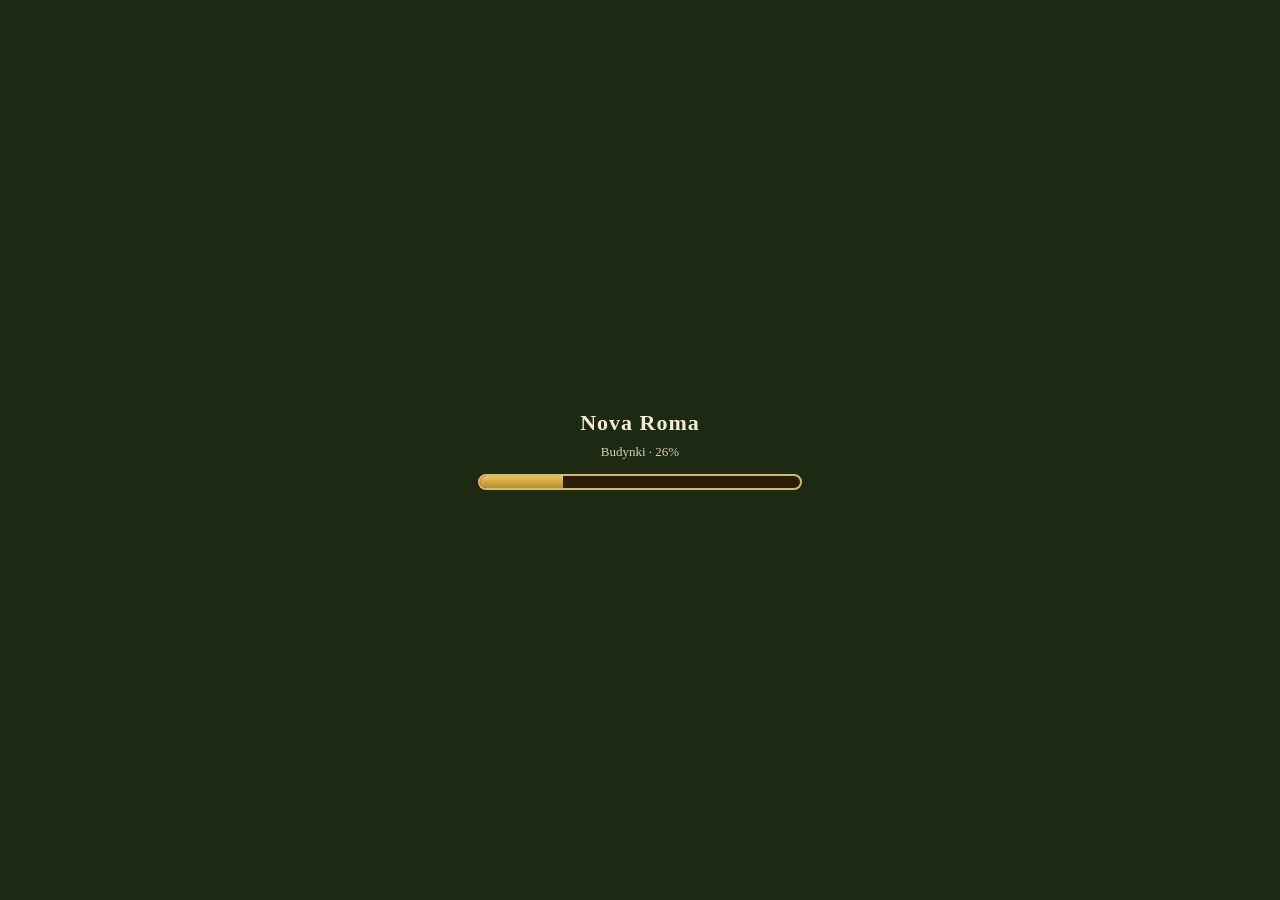
==== commit fbbab7e2: "Punkt 14: bramy w murach (przejście, sprite'y nacji, zamknięty teren) - brama = pole t.wall 2/3 (oś " ====
--- a/prototyp/grafika_prototyp.html
+++ b/prototyp/grafika_prototyp.html
@@ -1162,9 +1162,9 @@
 /* ---------- elementy wojskowe, górnicze i winiarskie ---------- */
 Object.assign(Build.prototype, {
   /* palisada: rząd zaostrzonych pali wzdłuż odcinka (od poziomu z0, np. na koronie wału) */
-  palisade(x0, y0, x1, y1, h = 0.55, z0 = 0) {
+  palisade(x0, y0, x1, y1, h = 0.55, z0 = 0, pal = '#8a6a40') {
     const n = Math.max(2, Math.round(Math.hypot(x1 - x0, y1 - y0) / 0.11));
-    return this.part(Math.min(x0, x1) - 0.05, Math.min(y0, y1) - 0.05, z0, Math.max(x0, x1) + 0.05, Math.max(y0, y1) + 0.05, z0 + h + 0.1, () => { for (let i = 0; i <= n; i++) { const t = i / n, x = x0 + (x1 - x0) * t, y = y0 + (y1 - y0) * t; this.sc.box(x - 0.04, y - 0.04, z0, x + 0.04, y + 0.04, z0 + h + (i % 3) * 0.04, 'bark', { ao: 0.2, pal: '#8a6a40' }); } }, { tag: 'palisada', shadow: false });
+    return this.part(Math.min(x0, x1) - 0.05, Math.min(y0, y1) - 0.05, z0, Math.max(x0, x1) + 0.05, Math.max(y0, y1) + 0.05, z0 + h + 0.1, () => { for (let i = 0; i <= n; i++) { const t = i / n, x = x0 + (x1 - x0) * t, y = y0 + (y1 - y0) * t; this.sc.box(x - 0.04, y - 0.04, z0, x + 0.04, y + 0.04, z0 + h + (i % 3) * 0.04, 'bark', { ao: 0.2, pal }); } }, { tag: 'palisada', shadow: false });
   },
   /* sztandar na wysokim drzewcu (kolor + złoty krzyż) */
   banner(x, y, h = 1.5, col = '#2f5aa8') {
@@ -1366,7 +1366,7 @@
 /* ====================== KATALOG BUDYNKÓW: id z gry → sprite, obrys, nazwa ======================
    Sprite budynku `id` nacji `n` nazywa się `${n}_${id}` (np. franks_mill). Obrys (fw×fh w polach) pochodzi z wypieczonego sprite'a.
    Lista id odpowiada Data.BUILDINGS z Nova_Roma.html: 12 budynków wspólnych + budynki specyficzne dla nacji. */
-const COMMON_IDS = ['keep', 'hut', 'woodcutter', 'forester', 'sawmill', 'hunter', 'dairy', 'orchard', 'watercarrier', 'market', 'store', 'temple', 'settlement', 'minestore', 'timberstore'];
+const COMMON_IDS = ['keep', 'hut', 'woodcutter', 'forester', 'sawmill', 'hunter', 'dairy', 'orchard', 'watercarrier', 'market', 'store', 'temple', 'settlement', 'minestore', 'timberstore', 'wall', 'gate'];
 const NATIONS = {
   franks: COMMON_IDS.concat(['quarry', 'farm', 'mill', 'bakery', 'ironmine', 'coalmine', 'smelter', 'toolforge', 'armory', 'vineyard', 'winery', 'barracks']),
   saracens: COMMON_IDS.concat(['claypit', 'dategrove', 'incensewood', 'incense', 'cotton', 'weaver', 'pottery', 'qanat', 'bathhouse', 'caravanserai', 'guardpost']),
@@ -1374,11 +1374,12 @@
   slavs: COMMON_IDS.concat(['gatherer', 'field', 'kasha', 'bartnik', 'waxery', 'trapper', 'tannery', 'sauna'])
 };
 /* warianty obrotu (kierunki 1–3; kierunek 0 to sprite podstawowy): sprite `${nacja}_${id}@${kierunek}` ma własny obrys, wejście i kotwicę — dziś tylko Przystań i Okręt (stoją na wodzie, więc muszą się obracać) */
-const ROT_VARIANTS = { vikings: { dock: [1, 2, 3], ship: [1, 2, 3] } };
+const WALL_MASKS = Array.from({ length: 15 }, (_, i) => i + 1);                   // mury obronne (brama: wariant 1 = oś północ–południe); wariant = maska sąsiadów (N=1, E=2, S=4, W=8); maska 0 to słupek bez sąsiadów (sprite podstawowy)
+const ROT_VARIANTS = { franks: { wall: WALL_MASKS, gate: [1] }, saracens: { wall: WALL_MASKS, gate: [1] }, vikings: { dock: [1, 2, 3], ship: [1, 2, 3], wall: WALL_MASKS, gate: [1] }, slavs: { wall: WALL_MASKS, gate: [1] } };
 const variantIds = n => Object.entries(ROT_VARIANTS[n] || {}).flatMap(([id, rs]) => rs.map(r => `${id}@${r}`));
 const NATION_PL = { franks: 'FRANKOWIE', saracens: 'SARACENI', vikings: 'WIKINGOWIE', slavs: 'SŁOWIANIE' };
 const NAMES = {
-  keep: 'Dwór', hut: 'Chata', woodcutter: 'Chata drwala', forester: 'Leśniczówka', sawmill: 'Tartak', hunter: 'Chata myśliwego', dairy: 'Mleczarnia', orchard: 'Sad', watercarrier: 'Chata nosiwody', market: 'Targ', store: 'Skład', temple: 'Świątynia', settlement: 'Osada', minestore: 'Skład górniczy', timberstore: 'Skład drzewny',
+  keep: 'Dwór', hut: 'Chata', woodcutter: 'Chata drwala', forester: 'Leśniczówka', sawmill: 'Tartak', hunter: 'Chata myśliwego', dairy: 'Mleczarnia', orchard: 'Sad', watercarrier: 'Chata nosiwody', market: 'Targ', store: 'Skład', temple: 'Świątynia', settlement: 'Osada', minestore: 'Skład górniczy', timberstore: 'Skład drzewny', wall: 'Mur', gate: 'Brama',
   quarry: 'Kamieniołom', farm: 'Farma', mill: 'Młyn', bakery: 'Piekarnia', ironmine: 'Kopalnia żelaza', coalmine: 'Kopalnia węgla', smelter: 'Huta', toolforge: 'Kuźnia narzędzi', armory: 'Zbrojownia', vineyard: 'Winnica', winery: 'Winiarz', barracks: 'Koszary',
   claypit: 'Glinianka', dategrove: 'Gaj daktylowy', incensewood: 'Las kadzidlany', incense: 'Wytwórnia kadzidła', cotton: 'Plantacja bawełny', weaver: 'Tkalnia', pottery: 'Garncarnia', qanat: 'Qanat', bathhouse: 'Łaźnia', caravanserai: 'Karawanseraj', guardpost: 'Strażnica',
   fisherhut: 'Chata rybaka', peatmine: 'Kopalnia darniowa', charburner: 'Wypalarka węgla', mead: 'Miodosytnia', dock: 'Przystań', ship: 'Okręt',
@@ -4809,6 +4810,84 @@
   return B.flush();
 };
 
+/* ---- 56_walls.js ---- */
+/* ====================== MURY OBRONNE (Punkt 13): segmenty 1×1 pole w 16 wariantach sąsiedztwa ======================
+   Sprite `${nacja}_wall@${maska}` (maska 0 = `${nacja}_wall`): bity N=1 (−y), E=2 (+x), S=4 (+y), W=8 (−x) mówią, ku którym sąsiednim polom biegnie mur. Ramiona mają wspólne pozycje blanek / pali na krawędziach pola,
+   więc sąsiednie segmenty zlewają się w ciągły mur. Frankowie i Saraceni: ten sam kamień, blanki i wieżyczki co w ich zamkach (wieżyczka na zakrętach, rozgałęzieniach i końcach); Wikingowie i Słowianie: palisada z zaostrzonych pali. */
+const WALL_T = 0.17, WALL_POS = [-0.425, -0.255, -0.085, 0.085, 0.255, 0.425];                // połowa grubości muru; pozycje blanek wzdłuż osi (krok 0,17 — ciągłość między polami)
+const WALL_STYLE = {
+  franks: { zc: 0.85, hgt: 2.3, mat: 'stone', pal: null, towerPal: '#9d9a90' },
+  saracens: { zc: 0.8, hgt: 2.0, mat: 'sandstone', pal: SR.sand, towerPal: '#e4cf9e' },
+  vikings: { zc: 0.8, hgt: 1.5, pal: '#6a4a2c', post: '#4a3220' },
+  slavs: { zc: 0.7, hgt: 1.4, pal: '#a07040', post: '#7a5430' }
+};
+function wallPiece(n, mask) {
+  const st = WALL_STYLE[n], sc = sceneFor(1, 1, st.hgt), B = new Build(sc), t = WALL_T, zc = st.zc, bits = [mask & 1, mask & 2, mask & 4, mask & 8], cnt = bits.filter(Boolean).length;
+  const straight = mask === 5 || mask === 10, tower = !straight;                           // prosty odcinek bez wieżyczki; reszta (zakręt, koniec, rozgałęzienie, słupek) ją ma
+  const arm = (x0, y0, x1, y1) => {                                                      // ramię od (x0,y0) do (x1,y1) — oś x albo y
+    const horiz = y0 === y1;
+    if (st.mat) {
+      const o = { ao: 0.3, nest: true }; if (st.pal) o.pal = st.pal;
+      if (horiz) B.box(Math.min(x0, x1), y0 - t, 0, Math.max(x0, x1), y0 + t, zc, st.mat, o); else B.box(x0 - t, Math.min(y0, y1), 0, x0 + t, Math.max(y0, y1), zc, st.mat, o);
+      const lo = Math.min(horiz ? x0 : y0, horiz ? x1 : y1), hi = Math.max(horiz ? x0 : y0, horiz ? x1 : y1), ps = WALL_POS.filter(p => p > lo + 0.02 && p < hi - 0.02 && (!tower || Math.abs(p) > 0.3));
+      if (ps.length) { const a = ps[0], b = ps[ps.length - 1];
+        const [mx0, my0, mx1, my1] = horiz ? [a, y0, b, y0] : [x0, a, x0, b];
+        B.part(Math.min(mx0, mx1) - 0.05, Math.min(my0, my1) - 0.05, zc, Math.max(mx0, mx1) + 0.05, Math.max(my0, my1) + 0.05, zc + 0.13, () => merlonLine(sc, mx0, my0, mx1, my1, zc, ps.length, 0.1, 0.13, st.mat), { tag: 'blanki', shadow: false, nest: true }); }
+    } else B.palisade(x0, y0, x1, y1, zc, 0, st.pal);
+  };
+  const lines = [];                                                                       // [x0,y0,x1,y1]
+  if (bits[0] && bits[2]) lines.push([0, -0.5, 0, 0.5]); else { if (bits[0]) lines.push([0, -0.5, 0, 0]); if (bits[2]) lines.push([0, 0, 0, 0.5]); }
+  if (bits[1] && bits[3]) lines.push([-0.5, 0, 0.5, 0]); else { if (bits[1]) lines.push([0, 0, 0.5, 0]); if (bits[3]) lines.push([-0.5, 0, 0, 0]); }
+  for (const l of lines) arm(...l);
+  if (tower) {
+    if (st.mat === 'stone') {                                                             // wieżyczka jak baszta Dworu Franków: kamienny walec, wieniec i czerwony stożek
+      B.cyl(0, 0, 0, zc + 0.3, 0.27, { mat: 'stone', pal: st.towerPal, topMat: 'stone', ao: 0.45, nest: true });
+      B.cyl(0, 0, zc + 0.26, zc + 0.36, 0.32, { mat: 'stone', pal: '#8c897f', topMat: 'stone', ao: 0, top: false, nest: true });
+      B.cone(0, 0, zc + 0.36, 0.34, 0.62, [168, 62, 40], { nest: true });
+    } else if (st.mat === 'sandstone') {                                                  // wieżyczka jak baszta Pałacu Saracenów: piaskowiec i mała kopuła
+      B.cyl(0, 0, 0, zc + 0.3, 0.27, { mat: 'sandstone', pal: st.towerPal, topMat: 'sandstone', ao: 0.45, nest: true });
+      B.dome(0, 0, zc + 0.3, 0.31, { cols: SR.domeSand, nest: true });
+    } else {                                                                              // palisada: wyższy, grubszy słup narożny z okrągłym zwieńczeniem
+      B.box(-0.1, -0.1, 0, 0.1, 0.1, zc + 0.28, 'bark', { ao: 0.2, pal: st.post, nest: true });
+      B.box(-0.12, -0.12, zc + 0.28, 0.12, 0.12, zc + 0.36, 'bark', { ao: 0.1, pal: st.pal, nest: true });
+    }
+  }
+  return B.flush();
+}
+for (const n of Object.keys(WALL_STYLE)) {
+  BAKED[n + '_wall'] = () => wallPiece(n, 0);
+  for (const m of WALL_MASKS) BAKED[`${n}_wall@${m}`] = () => wallPiece(n, m);
+}
+
+/* BRAMA 1×1 pole: przejście w murze. `gate` biegnie osią wschód–zachód (przechodzi się z północy na południe), `gate@1` osią północ–południe. Dwie baszty (Frankowie, Saraceni) albo dwa słupy z belką (Wikingowie, Słowianie)
+   stoją na krawędziach pola, więc łączą się z sąsiednimi odcinkami muru; między nimi przejście jest otwarte (widać przez nie teren). */
+function gatePiece(n, ns) {
+  const st = WALL_STYLE[n], sc = sceneFor(1, 1, st.hgt + 0.2), B = new Build(sc), zc = st.zc, A = (a, b) => ns ? [b, a] : [a, b];
+  const box = (x0, y0, z0, x1, y1, z1, m, o, deco) => { const [a, b] = A(x0, y0), [c, d] = A(x1, y1); return B.box(Math.min(a, c), Math.min(b, d), z0, Math.max(a, c), Math.max(b, d), z1, m, o, deco); };
+  const cyl = (cx, cy, z0, z1, r, o) => { const [a, b] = A(cx, cy); return B.cyl(a, b, z0, z1, r, o); };
+  const pier = 0.34, zt = zc + 0.35;
+  if (st.mat) {
+    const stone = st.mat === 'stone', o = { ao: 0.3, nest: true }; if (st.pal) o.pal = st.pal;
+    for (const sx of [-pier, pier]) {
+      cyl(sx, 0, 0, zt, 0.17, { mat: st.mat, pal: st.towerPal, topMat: st.mat, ao: 0.45, nest: true });
+      if (stone) B.cone(...A(sx, 0), zt, 0.23, 0.45, [168, 62, 40], { nest: true });
+      else B.dome(...A(sx, 0), zt, 0.2, { cols: SR.domeSand, nest: true });
+    }
+    box(-0.34, -0.15, zc - 0.28, 0.34, 0.15, zc, st.mat, o);                                 // nadproże nad przejściem
+    const [mx0, my0] = A(-0.255, 0), [mx1, my1] = A(0.255, 0);
+    B.part(Math.min(mx0, mx1) - 0.05, Math.min(my0, my1) - 0.05, zc, Math.max(mx0, mx1) + 0.05, Math.max(my0, my1) + 0.05, zc + 0.13, () => merlonLine(sc, mx0, my0, mx1, my1, zc, 4, 0.1, 0.13, st.mat), { tag: 'blanki', shadow: false, nest: true });
+  } else {
+    for (const sx of [-pier, pier]) {
+      box(sx - 0.07, -0.07, 0, sx + 0.07, 0.07, zc + 0.55, 'bark', { ao: 0.2, pal: st.post, nest: true });
+      box(sx - 0.09, -0.09, zc + 0.55, sx + 0.09, 0.09, zc + 0.65, 'bark', { ao: 0.1, pal: st.pal, nest: true });
+    }
+    box(-0.42, -0.05, zc + 0.3, 0.42, 0.05, zc + 0.4, 'log', { ao: 0.2, pal: st.post, nest: true });   // belka poprzeczna nad przejściem
+    for (const sgn of [-1, 1]) B.palisade(...A(sgn * 0.5, 0), ...A(sgn * 0.42, 0), zc, 0, st.pal);
+  }
+  return B.flush();
+}
+for (const n of Object.keys(WALL_STYLE)) { BAKED[n + '_gate'] = () => gatePiece(n, false); BAKED[n + '_gate@1'] = () => gatePiece(n, true); }
+
 /* ---- 90_main.js ---- */
 /* ====================== SCENA POKAZOWA (v2) ======================
    Układ na siatce pól (każdy budynek = 1 pole, wszystko w skali jednego pola), teren w kaflach wypiekanych na żądanie,
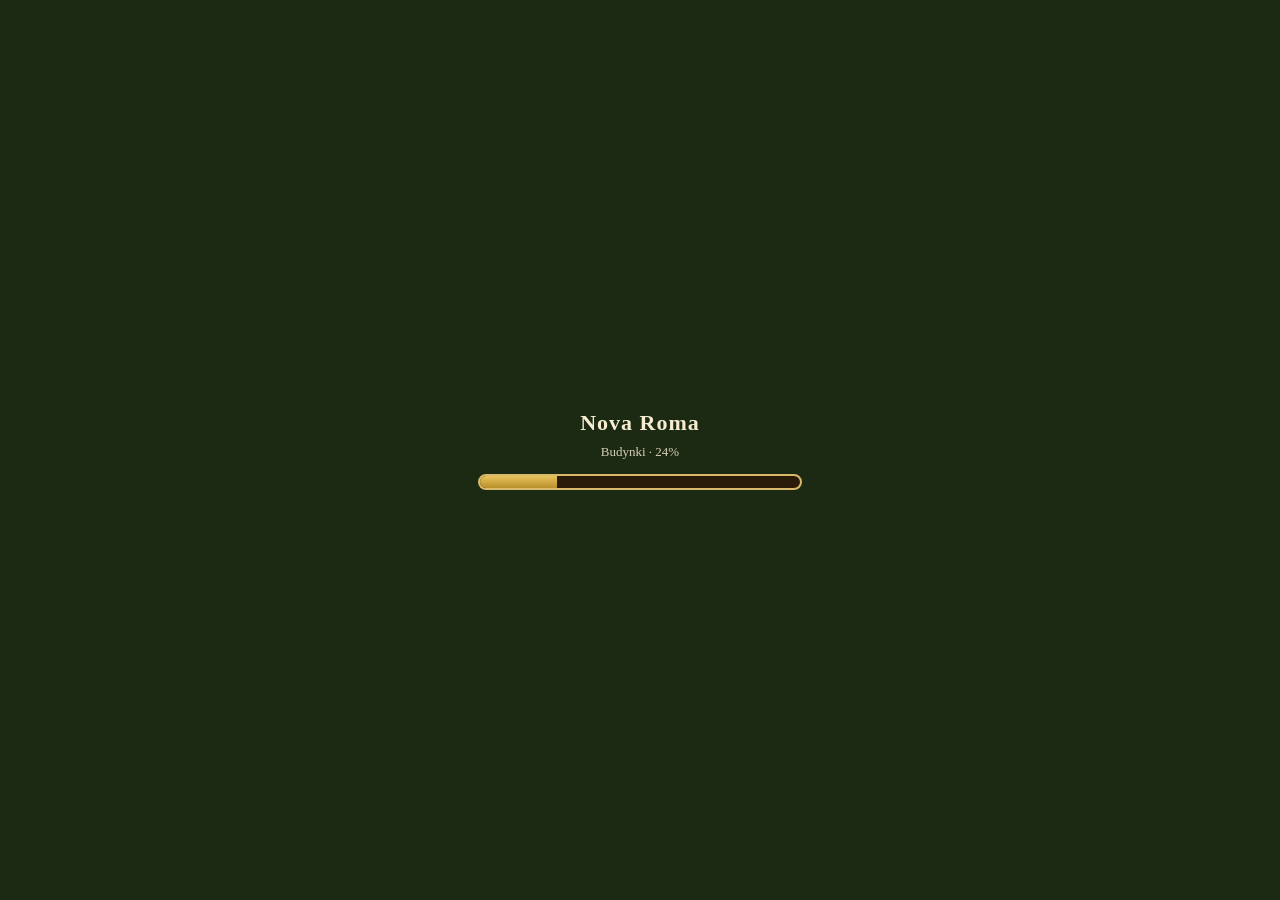
==== commit 858c4d9e: "Naprawa błędów po Punkcie 15: rąbanie drwala i „cztery ręce” przy odpoczynku - drwal: rąbanie trwa c" ====
--- a/prototyp/grafika_prototyp.html
+++ b/prototyp/grafika_prototyp.html
@@ -1999,9 +1999,9 @@
   const handL = [cx - 12.5, sh + 19 + sw * 2.4], handR = [cx + 12.5, sh + 19 - sw * 2.4];
   const raiseR = has('spear') || has('axe') || has('scimitar'), holdL = has('shield-kite') || has('shield-round') || has('basket') || has('jar') || has('bow');
   const hr2 = raiseR ? [cx + 13.5, sh + 14] : handR, hl2 = holdL && !back ? [cx - 13.5, sh + 14] : handL;
-  limb(g, cx - 10, sh + 3, hl2[0], hl2[1], 5.4, slv); limb(g, cx + 10, sh + 3, hr2[0], hr2[1], 5.4, slv);
-  if (st.mail) { g.strokeStyle = 'rgba(30,34,40,0.35)'; g.lineWidth = 0.7; for (const [hx, hy2] of [hl2, hr2]) for (let i = 0; i < 4; i++) { g.beginPath(); g.arc(hx * 0.3 + cx * 0.7, (hy2 + sh + 3) / 2 + i * 1.4 - 2, 2.4, 0, Math.PI); g.stroke(); } }
-  for (const [hx, hy2] of [hl2, hr2]) { g.fillStyle = css(sk); g.strokeStyle = out; g.lineWidth = 1; g.beginPath(); g.arc(hx, hy2 + 1.5, 2.9, 0, TAU); g.fill(); g.stroke(); }
+  if (!st.noArms) { limb(g, cx - 10, sh + 3, hl2[0], hl2[1], 5.4, slv); limb(g, cx + 10, sh + 3, hr2[0], hr2[1], 5.4, slv); }                            // noArms: tułów bez rąk (siedzący — ręce rysuje gra proceduralnie)
+  if (st.mail && !st.noArms) { g.strokeStyle = 'rgba(30,34,40,0.35)'; g.lineWidth = 0.7; for (const [hx, hy2] of [hl2, hr2]) for (let i = 0; i < 4; i++) { g.beginPath(); g.arc(hx * 0.3 + cx * 0.7, (hy2 + sh + 3) / 2 + i * 1.4 - 2, 2.4, 0, Math.PI); g.stroke(); } }
+  if (!st.noArms) for (const [hx, hy2] of [hl2, hr2]) { g.fillStyle = css(sk); g.strokeStyle = out; g.lineWidth = 1; g.beginPath(); g.arc(hx, hy2 + 1.5, 2.9, 0, TAU); g.fill(); g.stroke(); }
 
   // rekwizyty trzymane (przed tułowiem)
   if (has('shield-kite') && !back) {
@@ -2102,6 +2102,8 @@
   slavWorker: { tunic: '#e6dcc0', trim: '#b8352b', belt: '#6a4a2a', legs: '#7a6044', boots: '#8a6a40', hair: '#8a5a2a', beard: true, beardCol: '#8a5a2a', head: 'cap', headCol: '#7a5a3a', props: [] },
   slavWorkerB: { tunic: '#c8a868', trim: '#3a6aa0', belt: '#6a4a2a', legs: '#6a5238', boots: '#7a5a38', hair: '#a8702e', head: 'kerchief', headCol: '#b04a32', props: [] }
 };
+/* warianty tułowia bez rąk dla odpoczywających (Punkt 15): `${nacja}WorkerSit`, `${nacja}WorkerBSit` — gra dorysowuje ręce proceduralnie, więc nigdy nie ma ich podwójnie */
+for (const pre of ['frank', 'sar', 'vik', 'slav']) for (const v of ['', 'B']) CAST[pre + 'Worker' + v + 'Sit'] = Object.assign({}, CAST[pre + 'Worker' + v], { noArms: true, props: [] });
 function bakeCast(key, F = 1) { const st = CAST[key]; return { front: [bakeFigure(st, 'front', 0, F), bakeFigure(st, 'front', 1, F)], back: [bakeFigure(st, 'back', 0, F), bakeFigure(st, 'back', 1, F)] }; }
 
 /* ---- 41_climate.js ---- */
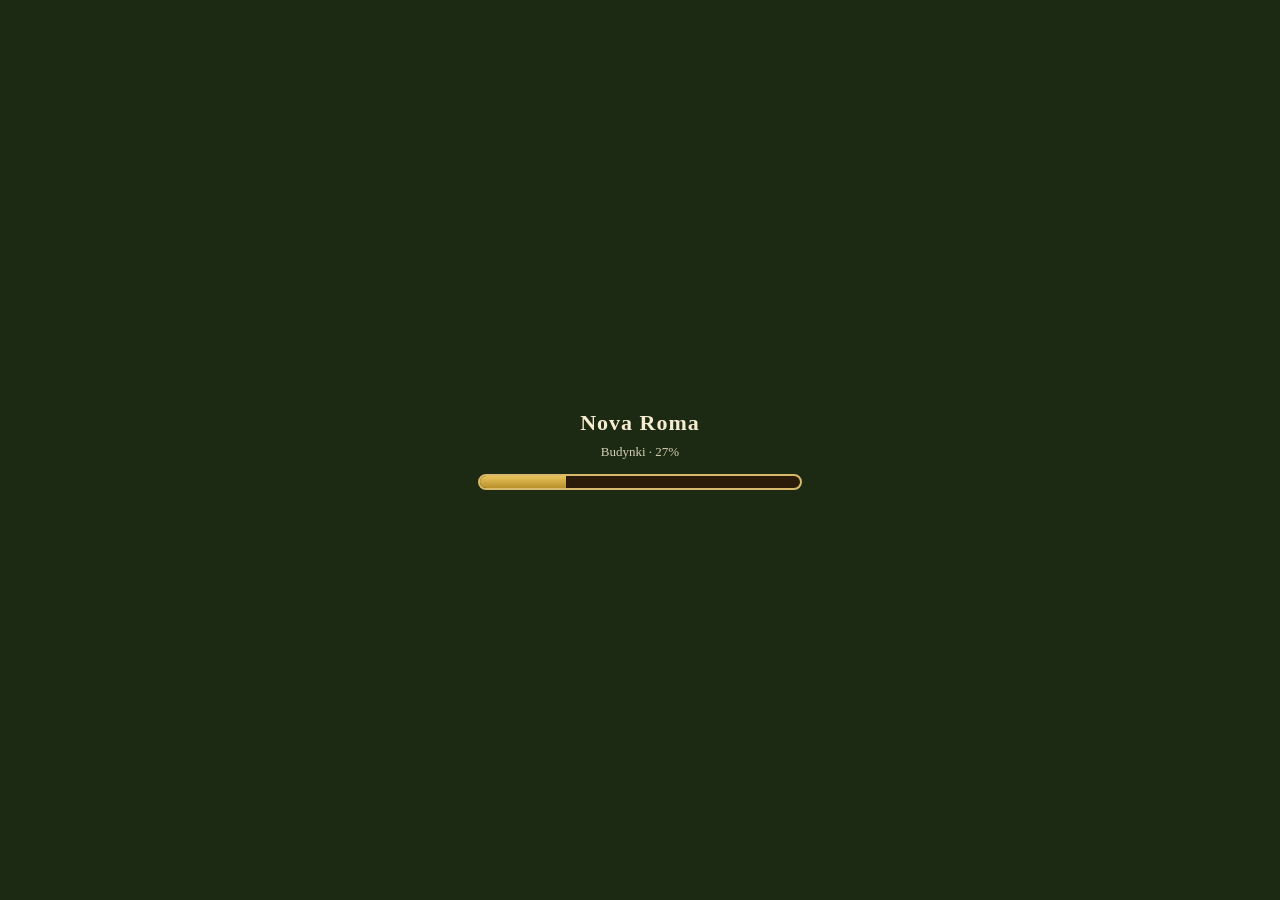
==== commit 18aa5e42: "Start łatwiejszy: droga od Dworu i czysty plac, Świątynia Wikingów, burzenie budynków (30% zwrotu) -" ====
--- a/prototyp/grafika_prototyp.html
+++ b/prototyp/grafika_prototyp.html
@@ -1385,7 +1385,7 @@
   fisherhut: 'Chata rybaka', peatmine: 'Kopalnia darniowa', charburner: 'Wypalarka węgla', mead: 'Miodosytnia', dock: 'Przystań', ship: 'Okręt',
   gatherer: 'Chata zbieracza', field: 'Pole stałe', kasha: 'Kaszarnia', bartnik: 'Barć', waxery: 'Woskarnia', trapper: 'Chata łowcy futer', tannery: 'Garbarnia', sauna: 'Bania'
 };
-const TEMPLE_PL = { franks: 'Kościół', saracens: 'Meczet', vikings: 'Kościół', slavs: 'Kapliczka' };
+const TEMPLE_PL = { franks: 'Kościół', saracens: 'Meczet', vikings: 'Świątynia', slavs: 'Kapliczka' };
 const spriteName = (nation, id) => `${nation}_${id}`;
 const nameOfBuilding = (nation, id) => id === 'temple' ? TEMPLE_PL[nation] : NAMES[id.split('@')[0]];
 
